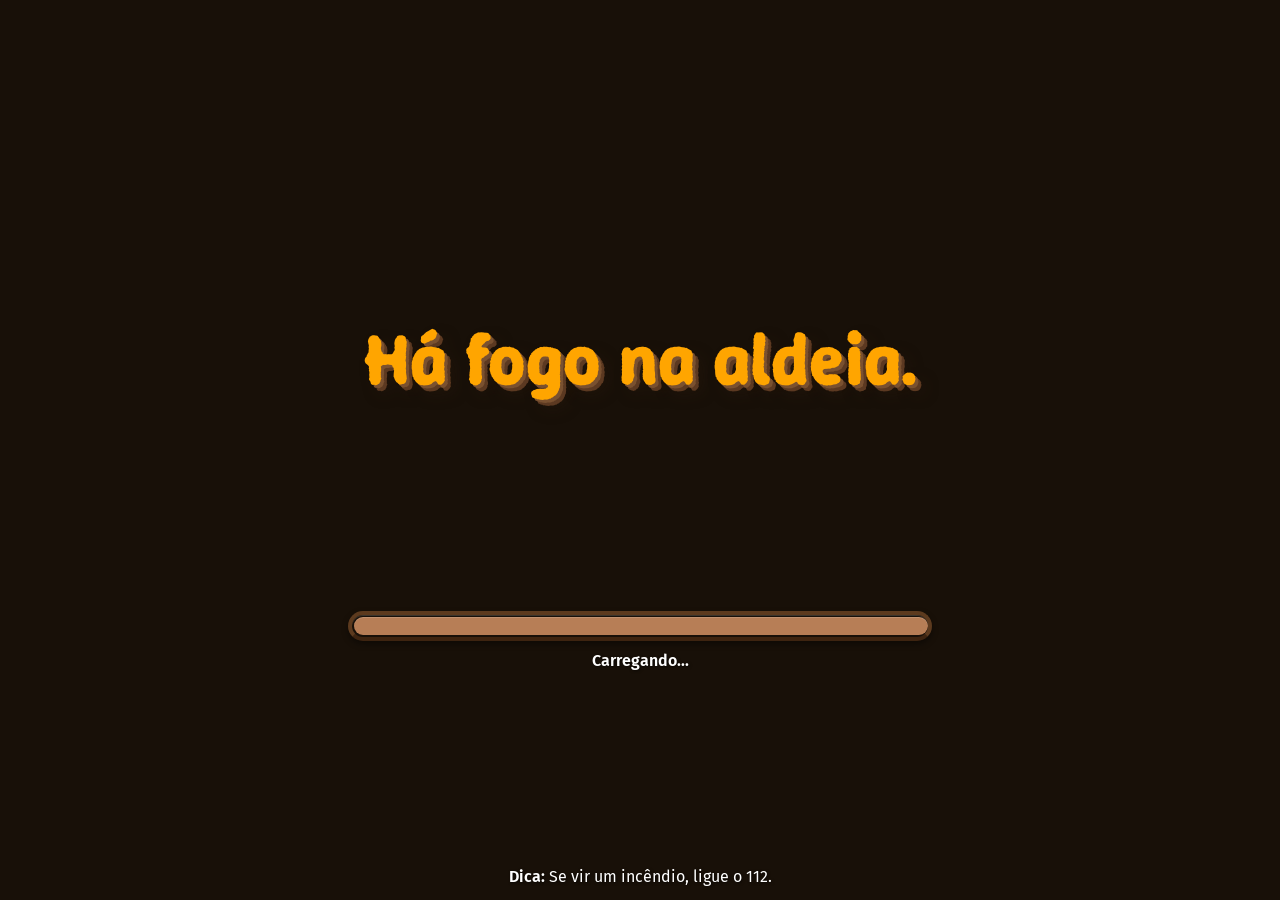
==== index_numerado.html @ ef1c895f "Versão atual e versão numerada" ====
<!DOCTYPE html>
<html data-init="no-js">
<head>
<meta charset="UTF-8" />
<title>Há fogo na aldeia</title>
<meta name="viewport" content="width=device-width,initial-scale=1" />
<meta name="application-name" content="SugarCube" />
<meta name="version" content="2.37.3" />
<!--

SugarCube (v2.37.3): A free (gratis and libre) story format.

Copyright © 2013–2021 Thomas Michael Edwards <thomasmedwards@gmail.com>.
All rights reserved.

Redistribution and use in source and binary forms, with or without
modification, are permitted provided that the following conditions are met:

1. Redistributions of source code must retain the above copyright notice, this
   list of conditions and the following disclaimer.
2. Redistributions in binary form must reproduce the above copyright notice,
   this list of conditions and the following disclaimer in the documentation
   and/or other materials provided with the distribution.

THIS SOFTWARE IS PROVIDED BY THE COPYRIGHT HOLDERS AND CONTRIBUTORS "AS IS" AND
ANY EXPRESS OR IMPLIED WARRANTIES, INCLUDING, BUT NOT LIMITED TO, THE IMPLIED
WARRANTIES OF MERCHANTABILITY AND FITNESS FOR A PARTICULAR PURPOSE ARE
DISCLAIMED. IN NO EVENT SHALL THE COPYRIGHT OWNER OR CONTRIBUTORS BE LIABLE FOR
ANY DIRECT, INDIRECT, INCIDENTAL, SPECIAL, EXEMPLARY, OR CONSEQUENTIAL DAMAGES
(INCLUDING, BUT NOT LIMITED TO, PROCUREMENT OF SUBSTITUTE GOODS OR SERVICES;
LOSS OF USE, DATA, OR PROFITS; OR BUSINESS INTERRUPTION) HOWEVER CAUSED AND
ON ANY THEORY OF LIABILITY, WHETHER IN CONTRACT, STRICT LIABILITY, OR TORT
(INCLUDING NEGLIGENCE OR OTHERWISE) ARISING IN ANY WAY OUT OF THE USE OF THIS
SOFTWARE, EVEN IF ADVISED OF THE POSSIBILITY OF SUCH DAMAGE.

-->
<script id="script-libraries" type="text/javascript">
if(document.head&&document.addEventListener&&document.querySelector&&Object.create&&Object.freeze&&JSON){document.documentElement.setAttribute("data-init", "loading");
/*! @source http://purl.eligrey.com/github/classList.js/blob/1.2.20171210/classList.js */
"document"in self&&("classList"in document.createElement("_")&&(!document.createElementNS||"classList"in document.createElementNS("http://www.w3.org/2000/svg","g"))||!function(t){"use strict";if("Element"in t){var e="classList",n="prototype",i=t.Element[n],s=Object,r=String[n].trim||function(){return this.replace(/^\s+|\s+$/g,"")},o=Array[n].indexOf||function(t){for(var e=0,n=this.length;n>e;e++)if(e in this&&this[e]===t)return e;return-1},c=function(t,e){this.name=t,this.code=DOMException[t],this.message=e},a=function(t,e){if(""===e)throw new c("SYNTAX_ERR","The token must not be empty.");if(/\s/.test(e))throw new c("INVALID_CHARACTER_ERR","The token must not contain space characters.");return o.call(t,e)},l=function(t){for(var e=r.call(t.getAttribute("class")||""),n=e?e.split(/\s+/):[],i=0,s=n.length;s>i;i++)this.push(n[i]);this._updateClassName=function(){t.setAttribute("class",this.toString())}},u=l[n]=[],h=function(){return new l(this)};if(c[n]=Error[n],u.item=function(t){return this[t]||null},u.contains=function(t){return~a(this,t+"")},u.add=function(){var t,e=arguments,n=0,i=e.length,s=!1;do t=e[n]+"",~a(this,t)||(this.push(t),s=!0);while(++n<i);s&&this._updateClassName()},u.remove=function(){var t,e,n=arguments,i=0,s=n.length,r=!1;do for(t=n[i]+"",e=a(this,t);~e;)this.splice(e,1),r=!0,e=a(this,t);while(++i<s);r&&this._updateClassName()},u.toggle=function(t,e){var n=this.contains(t),i=n?e!==!0&&"remove":e!==!1&&"add";return i&&this[i](t),e===!0||e===!1?e:!n},u.replace=function(t,e){var n=a(t+"");~n&&(this.splice(n,1,e),this._updateClassName())},u.toString=function(){return this.join(" ")},s.defineProperty){var f={get:h,enumerable:!0,configurable:!0};try{s.defineProperty(i,e,f)}catch(p){void 0!==p.number&&-2146823252!==p.number||(f.enumerable=!1,s.defineProperty(i,e,f))}}else s[n].__defineGetter__&&i.__defineGetter__(e,h)}}(self),function(){"use strict";var t=document.createElement("_");if(t.classList.add("c1","c2"),!t.classList.contains("c2")){var e=function(t){var e=DOMTokenList.prototype[t];DOMTokenList.prototype[t]=function(t){var n,i=arguments.length;for(n=0;i>n;n++)t=arguments[n],e.call(this,t)}};e("add"),e("remove")}if(t.classList.toggle("c3",!1),t.classList.contains("c3")){var n=DOMTokenList.prototype.toggle;DOMTokenList.prototype.toggle=function(t,e){return 1 in arguments&&!this.contains(t)==!e?e:n.call(this,t)}}"replace"in document.createElement("_").classList||(DOMTokenList.prototype.replace=function(t,e){var n=this.toString().split(" "),i=n.indexOf(t+"");~i&&(n=n.slice(i),this.remove.apply(this,n),this.add(e),this.add.apply(this,n.slice(1)))}),t=null}());
/*!
 * https://github.com/es-shims/es5-shim
 * @license es5-shim Copyright 2009-2020 by contributors, MIT License
 * see https://github.com/es-shims/es5-shim/blob/v4.5.14/LICENSE
 */
(function(t,r){"use strict";if(typeof define==="function"&&define.amd){define(r)}else if(typeof exports==="object"){module.exports=r()}else{t.returnExports=r()}})(this,function(){var t=Array;var r=t.prototype;var e=Object;var n=e.prototype;var i=Function;var a=i.prototype;var o=String;var f=o.prototype;var u=Number;var l=u.prototype;var s=r.slice;var c=r.splice;var v=r.push;var h=r.unshift;var p=r.concat;var y=r.join;var d=a.call;var g=a.apply;var w=Math.max;var b=Math.min;var T=n.toString;var m=typeof Symbol==="function"&&typeof Symbol.toStringTag==="symbol";var D;var S=Function.prototype.toString,x=/^\s*class /,O=function isES6ClassFn(t){try{var r=S.call(t);var e=r.replace(/\/\/.*\n/g,"");var n=e.replace(/\/\*[.\s\S]*\*\//g,"");var i=n.replace(/\n/gm," ").replace(/ {2}/g," ");return x.test(i)}catch(a){return false}},E=function tryFunctionObject(t){try{if(O(t)){return false}S.call(t);return true}catch(r){return false}},j="[object Function]",I="[object GeneratorFunction]",D=function isCallable(t){if(!t){return false}if(typeof t!=="function"&&typeof t!=="object"){return false}if(m){return E(t)}if(O(t)){return false}var r=T.call(t);return r===j||r===I};var M;var U=RegExp.prototype.exec,$=function tryRegexExec(t){try{U.call(t);return true}catch(r){return false}},F="[object RegExp]";M=function isRegex(t){if(typeof t!=="object"){return false}return m?$(t):T.call(t)===F};var N;var C=String.prototype.valueOf,k=function tryStringObject(t){try{C.call(t);return true}catch(r){return false}},A="[object String]";N=function isString(t){if(typeof t==="string"){return true}if(typeof t!=="object"){return false}return m?k(t):T.call(t)===A};var R=e.defineProperty&&function(){try{var t={};e.defineProperty(t,"x",{enumerable:false,value:t});for(var r in t){return false}return t.x===t}catch(n){return false}}();var P=function(t){var r;if(R){r=function(t,r,n,i){if(!i&&r in t){return}e.defineProperty(t,r,{configurable:true,enumerable:false,writable:true,value:n})}}else{r=function(t,r,e,n){if(!n&&r in t){return}t[r]=e}}return function defineProperties(e,n,i){for(var a in n){if(t.call(n,a)){r(e,a,n[a],i)}}}}(n.hasOwnProperty);var J=function isPrimitive(t){var r=typeof t;return t===null||r!=="object"&&r!=="function"};var Y=u.isNaN||function isActualNaN(t){return t!==t};var z={ToInteger:function ToInteger(t){var r=+t;if(Y(r)){r=0}else if(r!==0&&r!==1/0&&r!==-(1/0)){r=(r>0||-1)*Math.floor(Math.abs(r))}return r},ToPrimitive:function ToPrimitive(t){var r,e,n;if(J(t)){return t}e=t.valueOf;if(D(e)){r=e.call(t);if(J(r)){return r}}n=t.toString;if(D(n)){r=n.call(t);if(J(r)){return r}}throw new TypeError},ToObject:function(t){if(t==null){throw new TypeError("can't convert "+t+" to object")}return e(t)},ToUint32:function ToUint32(t){return t>>>0}};var Z=function Empty(){};P(a,{bind:function bind(t){var r=this;if(!D(r)){throw new TypeError("Function.prototype.bind called on incompatible "+r)}var n=s.call(arguments,1);var a;var o=function(){if(this instanceof a){var i=g.call(r,this,p.call(n,s.call(arguments)));if(e(i)===i){return i}return this}else{return g.call(r,t,p.call(n,s.call(arguments)))}};var f=w(0,r.length-n.length);var u=[];for(var l=0;l<f;l++){v.call(u,"$"+l)}a=i("binder","return function ("+y.call(u,",")+"){ return binder.apply(this, arguments); }")(o);if(r.prototype){Z.prototype=r.prototype;a.prototype=new Z;Z.prototype=null}return a}});var G=d.bind(n.hasOwnProperty);var H=d.bind(n.toString);var W=d.bind(s);var B=g.bind(s);if(typeof document==="object"&&document&&document.documentElement){try{W(document.documentElement.childNodes)}catch(X){var L=W;var q=B;W=function arraySliceIE(t){var r=[];var e=t.length;while(e-- >0){r[e]=t[e]}return q(r,L(arguments,1))};B=function arraySliceApplyIE(t,r){return q(W(t),r)}}}var K=d.bind(f.slice);var Q=d.bind(f.split);var V=d.bind(f.indexOf);var _=d.bind(v);var tt=d.bind(n.propertyIsEnumerable);var rt=d.bind(r.sort);var et=t.isArray||function isArray(t){return H(t)==="[object Array]"};var nt=[].unshift(0)!==1;P(r,{unshift:function(){h.apply(this,arguments);return this.length}},nt);P(t,{isArray:et});var it=e("a");var at=it[0]!=="a"||!(0 in it);var ot=function properlyBoxed(t){var r=true;var e=true;var n=false;if(t){try{t.call("foo",function(t,e,n){if(typeof n!=="object"){r=false}});t.call([1],function(){"use strict";e=typeof this==="string"},"x")}catch(i){n=true}}return!!t&&!n&&r&&e};P(r,{forEach:function forEach(t){var r=z.ToObject(this);var e=at&&N(this)?Q(this,""):r;var n=-1;var i=z.ToUint32(e.length);var a;if(arguments.length>1){a=arguments[1]}if(!D(t)){throw new TypeError("Array.prototype.forEach callback must be a function")}while(++n<i){if(n in e){if(typeof a==="undefined"){t(e[n],n,r)}else{t.call(a,e[n],n,r)}}}}},!ot(r.forEach));P(r,{map:function map(r){var e=z.ToObject(this);var n=at&&N(this)?Q(this,""):e;var i=z.ToUint32(n.length);var a=t(i);var o;if(arguments.length>1){o=arguments[1]}if(!D(r)){throw new TypeError("Array.prototype.map callback must be a function")}for(var f=0;f<i;f++){if(f in n){if(typeof o==="undefined"){a[f]=r(n[f],f,e)}else{a[f]=r.call(o,n[f],f,e)}}}return a}},!ot(r.map));P(r,{filter:function filter(t){var r=z.ToObject(this);var e=at&&N(this)?Q(this,""):r;var n=z.ToUint32(e.length);var i=[];var a;var o;if(arguments.length>1){o=arguments[1]}if(!D(t)){throw new TypeError("Array.prototype.filter callback must be a function")}for(var f=0;f<n;f++){if(f in e){a=e[f];if(typeof o==="undefined"?t(a,f,r):t.call(o,a,f,r)){_(i,a)}}}return i}},!ot(r.filter));P(r,{every:function every(t){var r=z.ToObject(this);var e=at&&N(this)?Q(this,""):r;var n=z.ToUint32(e.length);var i;if(arguments.length>1){i=arguments[1]}if(!D(t)){throw new TypeError("Array.prototype.every callback must be a function")}for(var a=0;a<n;a++){if(a in e&&!(typeof i==="undefined"?t(e[a],a,r):t.call(i,e[a],a,r))){return false}}return true}},!ot(r.every));P(r,{some:function some(t){var r=z.ToObject(this);var e=at&&N(this)?Q(this,""):r;var n=z.ToUint32(e.length);var i;if(arguments.length>1){i=arguments[1]}if(!D(t)){throw new TypeError("Array.prototype.some callback must be a function")}for(var a=0;a<n;a++){if(a in e&&(typeof i==="undefined"?t(e[a],a,r):t.call(i,e[a],a,r))){return true}}return false}},!ot(r.some));var ft=false;if(r.reduce){ft=typeof r.reduce.call("es5",function(t,r,e,n){return n})==="object"}P(r,{reduce:function reduce(t){var r=z.ToObject(this);var e=at&&N(this)?Q(this,""):r;var n=z.ToUint32(e.length);if(!D(t)){throw new TypeError("Array.prototype.reduce callback must be a function")}if(n===0&&arguments.length===1){throw new TypeError("reduce of empty array with no initial value")}var i=0;var a;if(arguments.length>=2){a=arguments[1]}else{do{if(i in e){a=e[i++];break}if(++i>=n){throw new TypeError("reduce of empty array with no initial value")}}while(true)}for(;i<n;i++){if(i in e){a=t(a,e[i],i,r)}}return a}},!ft);var ut=false;if(r.reduceRight){ut=typeof r.reduceRight.call("es5",function(t,r,e,n){return n})==="object"}P(r,{reduceRight:function reduceRight(t){var r=z.ToObject(this);var e=at&&N(this)?Q(this,""):r;var n=z.ToUint32(e.length);if(!D(t)){throw new TypeError("Array.prototype.reduceRight callback must be a function")}if(n===0&&arguments.length===1){throw new TypeError("reduceRight of empty array with no initial value")}var i;var a=n-1;if(arguments.length>=2){i=arguments[1]}else{do{if(a in e){i=e[a--];break}if(--a<0){throw new TypeError("reduceRight of empty array with no initial value")}}while(true)}if(a<0){return i}do{if(a in e){i=t(i,e[a],a,r)}}while(a--);return i}},!ut);var lt=r.indexOf&&[0,1].indexOf(1,2)!==-1;P(r,{indexOf:function indexOf(t){var r=at&&N(this)?Q(this,""):z.ToObject(this);var e=z.ToUint32(r.length);if(e===0){return-1}var n=0;if(arguments.length>1){n=z.ToInteger(arguments[1])}n=n>=0?n:w(0,e+n);for(;n<e;n++){if(n in r&&r[n]===t){return n}}return-1}},lt);var st=r.lastIndexOf&&[0,1].lastIndexOf(0,-3)!==-1;P(r,{lastIndexOf:function lastIndexOf(t){var r=at&&N(this)?Q(this,""):z.ToObject(this);var e=z.ToUint32(r.length);if(e===0){return-1}var n=e-1;if(arguments.length>1){n=b(n,z.ToInteger(arguments[1]))}n=n>=0?n:e-Math.abs(n);for(;n>=0;n--){if(n in r&&t===r[n]){return n}}return-1}},st);var ct=function(){var t=[1,2];var r=t.splice();return t.length===2&&et(r)&&r.length===0}();P(r,{splice:function splice(t,r){if(arguments.length===0){return[]}else{return c.apply(this,arguments)}}},!ct);var vt=function(){var t={};r.splice.call(t,0,0,1);return t.length===1}();P(r,{splice:function splice(t,r){if(arguments.length===0){return[]}var e=arguments;this.length=w(z.ToInteger(this.length),0);if(arguments.length>0&&typeof r!=="number"){e=W(arguments);if(e.length<2){_(e,this.length-t)}else{e[1]=z.ToInteger(r)}}return c.apply(this,e)}},!vt);var ht=function(){var r=new t(1e5);r[8]="x";r.splice(1,1);return r.indexOf("x")===7}();var pt=function(){var t=256;var r=[];r[t]="a";r.splice(t+1,0,"b");return r[t]==="a"}();P(r,{splice:function splice(t,r){var e=z.ToObject(this);var n=[];var i=z.ToUint32(e.length);var a=z.ToInteger(t);var f=a<0?w(i+a,0):b(a,i);var u=arguments.length===0?0:arguments.length===1?i-f:b(w(z.ToInteger(r),0),i-f);var l=0;var s;while(l<u){s=o(f+l);if(G(e,s)){n[l]=e[s]}l+=1}var c=W(arguments,2);var v=c.length;var h;if(v<u){l=f;var p=i-u;while(l<p){s=o(l+u);h=o(l+v);if(G(e,s)){e[h]=e[s]}else{delete e[h]}l+=1}l=i;var y=i-u+v;while(l>y){delete e[l-1];l-=1}}else if(v>u){l=i-u;while(l>f){s=o(l+u-1);h=o(l+v-1);if(G(e,s)){e[h]=e[s]}else{delete e[h]}l-=1}}l=f;for(var d=0;d<c.length;++d){e[l]=c[d];l+=1}e.length=i-u+v;return n}},!ht||!pt);var yt=r.join;var dt;try{dt=Array.prototype.join.call("123",",")!=="1,2,3"}catch(X){dt=true}if(dt){P(r,{join:function join(t){var r=typeof t==="undefined"?",":t;return yt.call(N(this)?Q(this,""):this,r)}},dt)}var gt=[1,2].join(undefined)!=="1,2";if(gt){P(r,{join:function join(t){var r=typeof t==="undefined"?",":t;return yt.call(this,r)}},gt)}var wt=function push(t){var r=z.ToObject(this);var e=z.ToUint32(r.length);var n=0;while(n<arguments.length){r[e+n]=arguments[n];n+=1}r.length=e+n;return e+n};var bt=function(){var t={};var r=Array.prototype.push.call(t,undefined);return r!==1||t.length!==1||typeof t[0]!=="undefined"||!G(t,0)}();P(r,{push:function push(t){if(et(this)){return v.apply(this,arguments)}return wt.apply(this,arguments)}},bt);var Tt=function(){var t=[];var r=t.push(undefined);return r!==1||t.length!==1||typeof t[0]!=="undefined"||!G(t,0)}();P(r,{push:wt},Tt);P(r,{slice:function(t,r){var e=N(this)?Q(this,""):this;return B(e,arguments)}},at);var mt=function(){try{[1,2].sort(null)}catch(t){try{[1,2].sort({})}catch(r){return false}}return true}();var Dt=function(){try{[1,2].sort(/a/);return false}catch(t){}return true}();var St=function(){try{[1,2].sort(undefined);return true}catch(t){}return false}();P(r,{sort:function sort(t){if(typeof t==="undefined"){return rt(this)}if(!D(t)){throw new TypeError("Array.prototype.sort callback must be a function")}return rt(this,t)}},mt||!St||!Dt);var xt=!tt({toString:null},"toString");var Ot=tt(function(){},"prototype");var Et=!G("x","0");var jt=function(t){var r=t.constructor;return r&&r.prototype===t};var It={$applicationCache:true,$console:true,$external:true,$frame:true,$frameElement:true,$frames:true,$innerHeight:true,$innerWidth:true,$onmozfullscreenchange:true,$onmozfullscreenerror:true,$outerHeight:true,$outerWidth:true,$pageXOffset:true,$pageYOffset:true,$parent:true,$scrollLeft:true,$scrollTop:true,$scrollX:true,$scrollY:true,$self:true,$webkitIndexedDB:true,$webkitStorageInfo:true,$window:true,$width:true,$height:true,$top:true,$localStorage:true};var Mt=function(){if(typeof window==="undefined"){return false}for(var t in window){try{if(!It["$"+t]&&G(window,t)&&window[t]!==null&&typeof window[t]==="object"){jt(window[t])}}catch(r){return true}}return false}();var Ut=function(t){if(typeof window==="undefined"||!Mt){return jt(t)}try{return jt(t)}catch(r){return false}};var $t=["toString","toLocaleString","valueOf","hasOwnProperty","isPrototypeOf","propertyIsEnumerable","constructor"];var Ft=$t.length;var Nt=function isArguments(t){return H(t)==="[object Arguments]"};var Ct=function isArguments(t){return t!==null&&typeof t==="object"&&typeof t.length==="number"&&t.length>=0&&!et(t)&&D(t.callee)};var kt=Nt(arguments)?Nt:Ct;P(e,{keys:function keys(t){var r=D(t);var e=kt(t);var n=t!==null&&typeof t==="object";var i=n&&N(t);if(!n&&!r&&!e){throw new TypeError("Object.keys called on a non-object")}var a=[];var f=Ot&&r;if(i&&Et||e){for(var u=0;u<t.length;++u){_(a,o(u))}}if(!e){for(var l in t){if(!(f&&l==="prototype")&&G(t,l)){_(a,o(l))}}}if(xt){var s=Ut(t);for(var c=0;c<Ft;c++){var v=$t[c];if(!(s&&v==="constructor")&&G(t,v)){_(a,v)}}}return a}});var At=e.keys&&function(){return e.keys(arguments).length===2}(1,2);var Rt=e.keys&&function(){var t=e.keys(arguments);return arguments.length!==1||t.length!==1||t[0]!==1}(1);var Pt=e.keys;P(e,{keys:function keys(t){if(kt(t)){return Pt(W(t))}else{return Pt(t)}}},!At||Rt);var Jt=new Date(-0xc782b5b342b24).getUTCMonth()!==0;var Yt=new Date(-0x55d318d56a724);var zt=new Date(14496624e5);var Zt=Yt.toUTCString()!=="Mon, 01 Jan -45875 11:59:59 GMT";var Gt;var Ht;var Wt=Yt.getTimezoneOffset();if(Wt<-720){Gt=Yt.toDateString()!=="Tue Jan 02 -45875";Ht=!/^Thu Dec 10 2015 \d\d:\d\d:\d\d GMT[-+]\d\d\d\d(?: |$)/.test(String(zt))}else{Gt=Yt.toDateString()!=="Mon Jan 01 -45875";Ht=!/^Wed Dec 09 2015 \d\d:\d\d:\d\d GMT[-+]\d\d\d\d(?: |$)/.test(String(zt))}var Bt=d.bind(Date.prototype.getFullYear);var Xt=d.bind(Date.prototype.getMonth);var Lt=d.bind(Date.prototype.getDate);var qt=d.bind(Date.prototype.getUTCFullYear);var Kt=d.bind(Date.prototype.getUTCMonth);var Qt=d.bind(Date.prototype.getUTCDate);var Vt=d.bind(Date.prototype.getUTCDay);var _t=d.bind(Date.prototype.getUTCHours);var tr=d.bind(Date.prototype.getUTCMinutes);var rr=d.bind(Date.prototype.getUTCSeconds);var er=d.bind(Date.prototype.getUTCMilliseconds);var nr=["Sun","Mon","Tue","Wed","Thu","Fri","Sat"];var ir=["Jan","Feb","Mar","Apr","May","Jun","Jul","Aug","Sep","Oct","Nov","Dec"];var ar=function daysInMonth(t,r){return Lt(new Date(r,t,0))};P(Date.prototype,{getFullYear:function getFullYear(){if(!this||!(this instanceof Date)){throw new TypeError("this is not a Date object.")}var t=Bt(this);if(t<0&&Xt(this)>11){return t+1}return t},getMonth:function getMonth(){if(!this||!(this instanceof Date)){throw new TypeError("this is not a Date object.")}var t=Bt(this);var r=Xt(this);if(t<0&&r>11){return 0}return r},getDate:function getDate(){if(!this||!(this instanceof Date)){throw new TypeError("this is not a Date object.")}var t=Bt(this);var r=Xt(this);var e=Lt(this);if(t<0&&r>11){if(r===12){return e}var n=ar(0,t+1);return n-e+1}return e},getUTCFullYear:function getUTCFullYear(){if(!this||!(this instanceof Date)){throw new TypeError("this is not a Date object.")}var t=qt(this);if(t<0&&Kt(this)>11){return t+1}return t},getUTCMonth:function getUTCMonth(){if(!this||!(this instanceof Date)){throw new TypeError("this is not a Date object.")}var t=qt(this);var r=Kt(this);if(t<0&&r>11){return 0}return r},getUTCDate:function getUTCDate(){if(!this||!(this instanceof Date)){throw new TypeError("this is not a Date object.")}var t=qt(this);var r=Kt(this);var e=Qt(this);if(t<0&&r>11){if(r===12){return e}var n=ar(0,t+1);return n-e+1}return e}},Jt);P(Date.prototype,{toUTCString:function toUTCString(){if(!this||!(this instanceof Date)){throw new TypeError("this is not a Date object.")}var t=Vt(this);var r=Qt(this);var e=Kt(this);var n=qt(this);var i=_t(this);var a=tr(this);var o=rr(this);return nr[t]+", "+(r<10?"0"+r:r)+" "+ir[e]+" "+n+" "+(i<10?"0"+i:i)+":"+(a<10?"0"+a:a)+":"+(o<10?"0"+o:o)+" GMT"}},Jt||Zt);P(Date.prototype,{toDateString:function toDateString(){if(!this||!(this instanceof Date)){throw new TypeError("this is not a Date object.")}var t=this.getDay();var r=this.getDate();var e=this.getMonth();var n=this.getFullYear();return nr[t]+" "+ir[e]+" "+(r<10?"0"+r:r)+" "+n}},Jt||Gt);if(Jt||Ht){Date.prototype.toString=function toString(){if(!this||!(this instanceof Date)){throw new TypeError("this is not a Date object.")}var t=this.getDay();var r=this.getDate();var e=this.getMonth();var n=this.getFullYear();var i=this.getHours();var a=this.getMinutes();var o=this.getSeconds();var f=this.getTimezoneOffset();var u=Math.floor(Math.abs(f)/60);var l=Math.floor(Math.abs(f)%60);return nr[t]+" "+ir[e]+" "+(r<10?"0"+r:r)+" "+n+" "+(i<10?"0"+i:i)+":"+(a<10?"0"+a:a)+":"+(o<10?"0"+o:o)+" GMT"+(f>0?"-":"+")+(u<10?"0"+u:u)+(l<10?"0"+l:l)};if(R){e.defineProperty(Date.prototype,"toString",{configurable:true,enumerable:false,writable:true})}}var or=-621987552e5;var fr="-000001";var ur=Date.prototype.toISOString&&new Date(or).toISOString().indexOf(fr)===-1;var lr=Date.prototype.toISOString&&new Date(-1).toISOString()!=="1969-12-31T23:59:59.999Z";var sr=d.bind(Date.prototype.getTime);P(Date.prototype,{toISOString:function toISOString(){if(!isFinite(this)||!isFinite(sr(this))){throw new RangeError("Date.prototype.toISOString called on non-finite value.")}var t=qt(this);var r=Kt(this);t+=Math.floor(r/12);r=(r%12+12)%12;var e=[r+1,Qt(this),_t(this),tr(this),rr(this)];t=(t<0?"-":t>9999?"+":"")+K("00000"+Math.abs(t),0<=t&&t<=9999?-4:-6);for(var n=0;n<e.length;++n){e[n]=K("00"+e[n],-2)}return t+"-"+W(e,0,2).join("-")+"T"+W(e,2).join(":")+"."+K("000"+er(this),-3)+"Z"}},ur||lr);var cr=function(){try{return Date.prototype.toJSON&&new Date(NaN).toJSON()===null&&new Date(or).toJSON().indexOf(fr)!==-1&&Date.prototype.toJSON.call({toISOString:function(){return true}})}catch(t){return false}}();if(!cr){Date.prototype.toJSON=function toJSON(t){var r=e(this);var n=z.ToPrimitive(r);if(typeof n==="number"&&!isFinite(n)){return null}var i=r.toISOString;if(!D(i)){throw new TypeError("toISOString property is not callable")}return i.call(r)}}var vr=Date.parse("+033658-09-27T01:46:40.000Z")===1e15;var hr=!isNaN(Date.parse("2012-04-04T24:00:00.500Z"))||!isNaN(Date.parse("2012-11-31T23:59:59.000Z"))||!isNaN(Date.parse("2012-12-31T23:59:60.000Z"));var pr=isNaN(Date.parse("2000-01-01T00:00:00.000Z"));if(pr||hr||!vr){var yr=Math.pow(2,31)-1;var dr=Y(new Date(1970,0,1,0,0,0,yr+1).getTime());Date=function(t){var r=function Date(e,n,i,a,f,u,l){var s=arguments.length;var c;if(this instanceof t){var v=u;var h=l;if(dr&&s>=7&&l>yr){var p=Math.floor(l/yr)*yr;var y=Math.floor(p/1e3);v+=y;h-=y*1e3}c=s===1&&o(e)===e?new t(r.parse(e)):s>=7?new t(e,n,i,a,f,v,h):s>=6?new t(e,n,i,a,f,v):s>=5?new t(e,n,i,a,f):s>=4?new t(e,n,i,a):s>=3?new t(e,n,i):s>=2?new t(e,n):s>=1?new t(e instanceof t?+e:e):new t}else{c=t.apply(this,arguments)}if(!J(c)){P(c,{constructor:r},true)}return c};var e=new RegExp("^"+"(\\d{4}|[+-]\\d{6})"+"(?:-(\\d{2})"+"(?:-(\\d{2})"+"(?:"+"T(\\d{2})"+":(\\d{2})"+"(?:"+":(\\d{2})"+"(?:(\\.\\d{1,}))?"+")?"+"("+"Z|"+"(?:"+"([-+])"+"(\\d{2})"+":(\\d{2})"+")"+")?)?)?)?"+"$");var n=[0,31,59,90,120,151,181,212,243,273,304,334,365];var i=function dayFromMonth(t,r){var e=r>1?1:0;return n[r]+Math.floor((t-1969+e)/4)-Math.floor((t-1901+e)/100)+Math.floor((t-1601+e)/400)+365*(t-1970)};var a=function toUTC(r){var e=0;var n=r;if(dr&&n>yr){var i=Math.floor(n/yr)*yr;var a=Math.floor(i/1e3);e+=a;n-=a*1e3}return u(new t(1970,0,1,0,0,e,n))};for(var f in t){if(G(t,f)){r[f]=t[f]}}P(r,{now:t.now,UTC:t.UTC},true);r.prototype=t.prototype;P(r.prototype,{constructor:r},true);var l=function parse(r){var n=e.exec(r);if(n){var o=u(n[1]),f=u(n[2]||1)-1,l=u(n[3]||1)-1,s=u(n[4]||0),c=u(n[5]||0),v=u(n[6]||0),h=Math.floor(u(n[7]||0)*1e3),p=Boolean(n[4]&&!n[8]),y=n[9]==="-"?1:-1,d=u(n[10]||0),g=u(n[11]||0),w;var b=c>0||v>0||h>0;if(s<(b?24:25)&&c<60&&v<60&&h<1e3&&f>-1&&f<12&&d<24&&g<60&&l>-1&&l<i(o,f+1)-i(o,f)){w=((i(o,f)+l)*24+s+d*y)*60;w=((w+c+g*y)*60+v)*1e3+h;if(p){w=a(w)}if(-864e13<=w&&w<=864e13){return w}}return NaN}return t.parse.apply(this,arguments)};P(r,{parse:l});return r}(Date)}if(!Date.now){Date.now=function now(){return(new Date).getTime()}}var gr=l.toFixed&&(8e-5.toFixed(3)!=="0.000"||.9.toFixed(0)!=="1"||1.255.toFixed(2)!=="1.25"||(1000000000000000128).toFixed(0)!=="1000000000000000128");var wr={base:1e7,size:6,data:[0,0,0,0,0,0],multiply:function multiply(t,r){var e=-1;var n=r;while(++e<wr.size){n+=t*wr.data[e];wr.data[e]=n%wr.base;n=Math.floor(n/wr.base)}},divide:function divide(t){var r=wr.size;var e=0;while(--r>=0){e+=wr.data[r];wr.data[r]=Math.floor(e/t);e=e%t*wr.base}},numToString:function numToString(){var t=wr.size;var r="";while(--t>=0){if(r!==""||t===0||wr.data[t]!==0){var e=o(wr.data[t]);if(r===""){r=e}else{r+=K("0000000",0,7-e.length)+e}}}return r},pow:function pow(t,r,e){return r===0?e:r%2===1?pow(t,r-1,e*t):pow(t*t,r/2,e)},log:function log(t){var r=0;var e=t;while(e>=4096){r+=12;e/=4096}while(e>=2){r+=1;e/=2}return r}};var br=function toFixed(t){var r,e,n,i,a,f,l,s;r=u(t);r=Y(r)?0:Math.floor(r);if(r<0||r>20){throw new RangeError("Number.toFixed called with invalid number of decimals")}e=u(this);if(Y(e)){return"NaN"}if(e<=-1e21||e>=1e21){return o(e)}n="";if(e<0){n="-";e=-e}i="0";if(e>1e-21){a=wr.log(e*wr.pow(2,69,1))-69;f=a<0?e*wr.pow(2,-a,1):e/wr.pow(2,a,1);f*=4503599627370496;a=52-a;if(a>0){wr.multiply(0,f);l=r;while(l>=7){wr.multiply(1e7,0);l-=7}wr.multiply(wr.pow(10,l,1),0);l=a-1;while(l>=23){wr.divide(1<<23);l-=23}wr.divide(1<<l);wr.multiply(1,1);wr.divide(2);i=wr.numToString()}else{wr.multiply(0,f);wr.multiply(1<<-a,0);i=wr.numToString()+K("0.00000000000000000000",2,2+r)}}if(r>0){s=i.length;if(s<=r){i=n+K("0.0000000000000000000",0,r-s+2)+i}else{i=n+K(i,0,s-r)+"."+K(i,s-r)}}else{i=n+i}return i};P(l,{toFixed:br},gr);var Tr=function(){try{return 1..toPrecision(undefined)==="1"}catch(t){return true}}();var mr=l.toPrecision;P(l,{toPrecision:function toPrecision(t){return typeof t==="undefined"?mr.call(this):mr.call(this,t)}},Tr);if("ab".split(/(?:ab)*/).length!==2||".".split(/(.?)(.?)/).length!==4||"tesst".split(/(s)*/)[1]==="t"||"test".split(/(?:)/,-1).length!==4||"".split(/.?/).length||".".split(/()()/).length>1){(function(){var t=typeof/()??/.exec("")[1]==="undefined";var r=Math.pow(2,32)-1;f.split=function(e,n){var i=String(this);if(typeof e==="undefined"&&n===0){return[]}if(!M(e)){return Q(this,e,n)}var a=[];var o=(e.ignoreCase?"i":"")+(e.multiline?"m":"")+(e.unicode?"u":"")+(e.sticky?"y":""),f=0,u,l,s,c;var h=new RegExp(e.source,o+"g");if(!t){u=new RegExp("^"+h.source+"$(?!\\s)",o)}var p=typeof n==="undefined"?r:z.ToUint32(n);l=h.exec(i);while(l){s=l.index+l[0].length;if(s>f){_(a,K(i,f,l.index));if(!t&&l.length>1){l[0].replace(u,function(){for(var t=1;t<arguments.length-2;t++){if(typeof arguments[t]==="undefined"){l[t]=void 0}}})}if(l.length>1&&l.index<i.length){v.apply(a,W(l,1))}c=l[0].length;f=s;if(a.length>=p){break}}if(h.lastIndex===l.index){h.lastIndex++}l=h.exec(i)}if(f===i.length){if(c||!h.test("")){_(a,"")}}else{_(a,K(i,f))}return a.length>p?W(a,0,p):a}})()}else if("0".split(void 0,0).length){f.split=function split(t,r){if(typeof t==="undefined"&&r===0){return[]}return Q(this,t,r)}}var Dr=f.replace;var Sr=function(){var t=[];"x".replace(/x(.)?/g,function(r,e){_(t,e)});return t.length===1&&typeof t[0]==="undefined"}();if(!Sr){f.replace=function replace(t,r){var e=D(r);var n=M(t)&&/\)[*?]/.test(t.source);if(!e||!n){return Dr.call(this,t,r)}else{var i=function(e){var n=arguments.length;var i=t.lastIndex;t.lastIndex=0;var a=t.exec(e)||[];t.lastIndex=i;_(a,arguments[n-2],arguments[n-1]);return r.apply(this,a)};return Dr.call(this,t,i)}}}var xr=f.substr;var Or="".substr&&"0b".substr(-1)!=="b";P(f,{substr:function substr(t,r){var e=t;if(t<0){e=w(this.length+t,0)}return xr.call(this,e,r)}},Or);var Er="\t\n\x0B\f\r \xa0\u1680\u2000\u2001\u2002\u2003"+"\u2004\u2005\u2006\u2007\u2008\u2009\u200a\u202f\u205f\u3000\u2028"+"\u2029\ufeff";var jr="\u200b";var Ir="["+Er+"]";var Mr=new RegExp("^"+Ir+Ir+"*");var Ur=new RegExp(Ir+Ir+"*$");var $r=f.trim&&(Er.trim()||!jr.trim());P(f,{trim:function trim(){if(typeof this==="undefined"||this===null){throw new TypeError("can't convert "+this+" to object")}return o(this).replace(Mr,"").replace(Ur,"")}},$r);var Fr=d.bind(String.prototype.trim);var Nr=f.lastIndexOf&&"abc\u3042\u3044".lastIndexOf("\u3042\u3044",2)!==-1;P(f,{lastIndexOf:function lastIndexOf(t){if(typeof this==="undefined"||this===null){throw new TypeError("can't convert "+this+" to object")}var r=o(this);var e=o(t);var n=arguments.length>1?u(arguments[1]):NaN;var i=Y(n)?Infinity:z.ToInteger(n);var a=b(w(i,0),r.length);var f=e.length;var l=a+f;while(l>0){l=w(0,l-f);var s=V(K(r,l,a+f),e);if(s!==-1){return l+s}}return-1}},Nr);var Cr=f.lastIndexOf;P(f,{lastIndexOf:function lastIndexOf(t){return Cr.apply(this,arguments)}},f.lastIndexOf.length!==1);if(parseInt(Er+"08")!==8||parseInt(Er+"0x16")!==22){parseInt=function(t){var r=/^[-+]?0[xX]/;return function parseInt(e,n){if(typeof e==="symbol"){""+e}var i=Fr(String(e));var a=u(n)||(r.test(i)?16:10);return t(i,a)}}(parseInt)}if(1/parseFloat("-0")!==-Infinity){parseFloat=function(t){return function parseFloat(r){var e=Fr(String(r));var n=t(e);return n===0&&K(e,0,1)==="-"?-0:n}}(parseFloat)}if(String(new RangeError("test"))!=="RangeError: test"){var kr=function toString(){if(typeof this==="undefined"||this===null){throw new TypeError("can't convert "+this+" to object")}var t=this.name;if(typeof t==="undefined"){t="Error"}else if(typeof t!=="string"){t=o(t)}var r=this.message;if(typeof r==="undefined"){r=""}else if(typeof r!=="string"){r=o(r)}if(!t){return r}if(!r){return t}return t+": "+r};Error.prototype.toString=kr}if(R){var Ar=function(t,r){if(tt(t,r)){var e=Object.getOwnPropertyDescriptor(t,r);if(e.configurable){e.enumerable=false;Object.defineProperty(t,r,e)}}};Ar(Error.prototype,"message");if(Error.prototype.message!==""){Error.prototype.message=""}Ar(Error.prototype,"name")}if(String(/a/gim)!=="/a/gim"){var Rr=function toString(){var t="/"+this.source+"/";if(this.global){t+="g"}if(this.ignoreCase){t+="i"}if(this.multiline){t+="m"}return t};RegExp.prototype.toString=Rr}});
/*!
 * https://github.com/paulmillr/es6-shim
 * @license es6-shim Copyright 2013-2016 by Paul Miller (http://paulmillr.com)
 *   and contributors,  MIT License
 * es6-shim: v0.35.4
 * see https://github.com/paulmillr/es6-shim/blob/0.35.4/LICENSE
 * Details and documentation:
 * https://github.com/paulmillr/es6-shim/
 */
(function(e,t){if(typeof define==="function"&&define.amd){define(t)}else if(typeof exports==="object"){module.exports=t()}else{e.returnExports=t()}})(this,function(){"use strict";var e=Function.call.bind(Function.apply);var t=Function.call.bind(Function.call);var r=Array.isArray;var n=Object.keys;var o=function notThunker(t){return function notThunk(){return!e(t,this,arguments)}};var i=function(e){try{e();return false}catch(t){return true}};var a=function valueOrFalseIfThrows(e){try{return e()}catch(t){return false}};var u=o(i);var f=function(){return!i(function(){return Object.defineProperty({},"x",{get:function(){}})})};var s=!!Object.defineProperty&&f();var c=function foo(){}.name==="foo";var l=Function.call.bind(Array.prototype.forEach);var p=Function.call.bind(Array.prototype.reduce);var v=Function.call.bind(Array.prototype.filter);var y=Function.call.bind(Array.prototype.some);var h=function(e,t,r,n){if(!n&&t in e){return}if(s){Object.defineProperty(e,t,{configurable:true,enumerable:false,writable:true,value:r})}else{e[t]=r}};var b=function(e,t,r){l(n(t),function(n){var o=t[n];h(e,n,o,!!r)})};var g=Function.call.bind(Object.prototype.toString);var d=typeof/abc/==="function"?function IsCallableSlow(e){return typeof e==="function"&&g(e)==="[object Function]"}:function IsCallableFast(e){return typeof e==="function"};var m={getter:function(e,t,r){if(!s){throw new TypeError("getters require true ES5 support")}Object.defineProperty(e,t,{configurable:true,enumerable:false,get:r})},proxy:function(e,t,r){if(!s){throw new TypeError("getters require true ES5 support")}var n=Object.getOwnPropertyDescriptor(e,t);Object.defineProperty(r,t,{configurable:n.configurable,enumerable:n.enumerable,get:function getKey(){return e[t]},set:function setKey(r){e[t]=r}})},redefine:function(e,t,r){if(s){var n=Object.getOwnPropertyDescriptor(e,t);n.value=r;Object.defineProperty(e,t,n)}else{e[t]=r}},defineByDescriptor:function(e,t,r){if(s){Object.defineProperty(e,t,r)}else if("value"in r){e[t]=r.value}},preserveToString:function(e,t){if(t&&d(t.toString)){h(e,"toString",t.toString.bind(t),true)}}};var O=Object.create||function(e,t){var r=function Prototype(){};r.prototype=e;var o=new r;if(typeof t!=="undefined"){n(t).forEach(function(e){m.defineByDescriptor(o,e,t[e])})}return o};var w=function(e,t){if(!Object.setPrototypeOf){return false}return a(function(){var r=function Subclass(t){var r=new e(t);Object.setPrototypeOf(r,Subclass.prototype);return r};Object.setPrototypeOf(r,e);r.prototype=O(e.prototype,{constructor:{value:r}});return t(r)})};var j=function(){if(typeof self!=="undefined"){return self}if(typeof window!=="undefined"){return window}if(typeof global!=="undefined"){return global}throw new Error("unable to locate global object")};var S=j();var T=S.isFinite;var I=Function.call.bind(String.prototype.indexOf);var E=Function.apply.bind(Array.prototype.indexOf);var P=Function.call.bind(Array.prototype.concat);var C=Function.call.bind(String.prototype.slice);var M=Function.call.bind(Array.prototype.push);var x=Function.apply.bind(Array.prototype.push);var N=Function.call.bind(Array.prototype.shift);var A=Math.max;var R=Math.min;var _=Math.floor;var k=Math.abs;var L=Math.exp;var F=Math.log;var D=Math.sqrt;var z=Function.call.bind(Object.prototype.hasOwnProperty);var q;var W=function(){};var G=S.Map;var H=G&&G.prototype["delete"];var V=G&&G.prototype.get;var B=G&&G.prototype.has;var U=G&&G.prototype.set;var $=S.Symbol||{};var J=$.species||"@@species";var X=Number.isNaN||function isNaN(e){return e!==e};var K=Number.isFinite||function isFinite(e){return typeof e==="number"&&T(e)};var Z=d(Math.sign)?Math.sign:function sign(e){var t=Number(e);if(t===0){return t}if(X(t)){return t}return t<0?-1:1};var Y=function log1p(e){var t=Number(e);if(t<-1||X(t)){return NaN}if(t===0||t===Infinity){return t}if(t===-1){return-Infinity}return 1+t-1===0?t:t*(F(1+t)/(1+t-1))};var Q=function isArguments(e){return g(e)==="[object Arguments]"};var ee=function isArguments(e){return e!==null&&typeof e==="object"&&typeof e.length==="number"&&e.length>=0&&g(e)!=="[object Array]"&&g(e.callee)==="[object Function]"};var te=Q(arguments)?Q:ee;var re={primitive:function(e){return e===null||typeof e!=="function"&&typeof e!=="object"},string:function(e){return g(e)==="[object String]"},regex:function(e){return g(e)==="[object RegExp]"},symbol:function(e){return typeof S.Symbol==="function"&&typeof e==="symbol"}};var ne=function overrideNative(e,t,r){var n=e[t];h(e,t,r,true);m.preserveToString(e[t],n)};var oe=typeof $==="function"&&typeof $["for"]==="function"&&re.symbol($());var ie=re.symbol($.iterator)?$.iterator:"_es6-shim iterator_";if(S.Set&&typeof(new S.Set)["@@iterator"]==="function"){ie="@@iterator"}if(!S.Reflect){h(S,"Reflect",{},true)}var ae=S.Reflect;var ue=String;var fe=typeof document==="undefined"||!document?null:document.all;var se=fe==null?function isNullOrUndefined(e){return e==null}:function isNullOrUndefinedAndNotDocumentAll(e){return e==null&&e!==fe};var ce={Call:function Call(t,r){var n=arguments.length>2?arguments[2]:[];if(!ce.IsCallable(t)){throw new TypeError(t+" is not a function")}return e(t,r,n)},RequireObjectCoercible:function(e,t){if(se(e)){throw new TypeError(t||"Cannot call method on "+e)}return e},TypeIsObject:function(e){if(e===void 0||e===null||e===true||e===false){return false}return typeof e==="function"||typeof e==="object"||e===fe},ToObject:function(e,t){return Object(ce.RequireObjectCoercible(e,t))},IsCallable:d,IsConstructor:function(e){return ce.IsCallable(e)},ToInt32:function(e){return ce.ToNumber(e)>>0},ToUint32:function(e){return ce.ToNumber(e)>>>0},ToNumber:function(e){if(g(e)==="[object Symbol]"){throw new TypeError("Cannot convert a Symbol value to a number")}return+e},ToInteger:function(e){var t=ce.ToNumber(e);if(X(t)){return 0}if(t===0||!K(t)){return t}return(t>0?1:-1)*_(k(t))},ToLength:function(e){var t=ce.ToInteger(e);if(t<=0){return 0}if(t>Number.MAX_SAFE_INTEGER){return Number.MAX_SAFE_INTEGER}return t},SameValue:function(e,t){if(e===t){if(e===0){return 1/e===1/t}return true}return X(e)&&X(t)},SameValueZero:function(e,t){return e===t||X(e)&&X(t)},IsIterable:function(e){return ce.TypeIsObject(e)&&(typeof e[ie]!=="undefined"||te(e))},GetIterator:function(e){if(te(e)){return new q(e,"value")}var t=ce.GetMethod(e,ie);if(!ce.IsCallable(t)){throw new TypeError("value is not an iterable")}var r=ce.Call(t,e);if(!ce.TypeIsObject(r)){throw new TypeError("bad iterator")}return r},GetMethod:function(e,t){var r=ce.ToObject(e)[t];if(se(r)){return void 0}if(!ce.IsCallable(r)){throw new TypeError("Method not callable: "+t)}return r},IteratorComplete:function(e){return!!e.done},IteratorClose:function(e,t){var r=ce.GetMethod(e,"return");if(r===void 0){return}var n,o;try{n=ce.Call(r,e)}catch(i){o=i}if(t){return}if(o){throw o}if(!ce.TypeIsObject(n)){throw new TypeError("Iterator's return method returned a non-object.")}},IteratorNext:function(e){var t=arguments.length>1?e.next(arguments[1]):e.next();if(!ce.TypeIsObject(t)){throw new TypeError("bad iterator")}return t},IteratorStep:function(e){var t=ce.IteratorNext(e);var r=ce.IteratorComplete(t);return r?false:t},Construct:function(e,t,r,n){var o=typeof r==="undefined"?e:r;if(!n&&ae.construct){return ae.construct(e,t,o)}var i=o.prototype;if(!ce.TypeIsObject(i)){i=Object.prototype}var a=O(i);var u=ce.Call(e,a,t);return ce.TypeIsObject(u)?u:a},SpeciesConstructor:function(e,t){var r=e.constructor;if(r===void 0){return t}if(!ce.TypeIsObject(r)){throw new TypeError("Bad constructor")}var n=r[J];if(se(n)){return t}if(!ce.IsConstructor(n)){throw new TypeError("Bad @@species")}return n},CreateHTML:function(e,t,r,n){var o=ce.ToString(e);var i="<"+t;if(r!==""){var a=ce.ToString(n);var u=a.replace(/"/g,"&quot;");i+=" "+r+'="'+u+'"'}var f=i+">";var s=f+o;return s+"</"+t+">"},IsRegExp:function IsRegExp(e){if(!ce.TypeIsObject(e)){return false}var t=e[$.match];if(typeof t!=="undefined"){return!!t}return re.regex(e)},ToString:function ToString(e){return ue(e)}};if(s&&oe){var le=function defineWellKnownSymbol(e){if(re.symbol($[e])){return $[e]}var t=$["for"]("Symbol."+e);Object.defineProperty($,e,{configurable:false,enumerable:false,writable:false,value:t});return t};if(!re.symbol($.search)){var pe=le("search");var ve=String.prototype.search;h(RegExp.prototype,pe,function search(e){return ce.Call(ve,e,[this])});var ye=function search(e){var t=ce.RequireObjectCoercible(this);if(!se(e)){var r=ce.GetMethod(e,pe);if(typeof r!=="undefined"){return ce.Call(r,e,[t])}}return ce.Call(ve,t,[ce.ToString(e)])};ne(String.prototype,"search",ye)}if(!re.symbol($.replace)){var he=le("replace");var be=String.prototype.replace;h(RegExp.prototype,he,function replace(e,t){return ce.Call(be,e,[this,t])});var ge=function replace(e,t){var r=ce.RequireObjectCoercible(this);if(!se(e)){var n=ce.GetMethod(e,he);if(typeof n!=="undefined"){return ce.Call(n,e,[r,t])}}return ce.Call(be,r,[ce.ToString(e),t])};ne(String.prototype,"replace",ge)}if(!re.symbol($.split)){var de=le("split");var me=String.prototype.split;h(RegExp.prototype,de,function split(e,t){return ce.Call(me,e,[this,t])});var Oe=function split(e,t){var r=ce.RequireObjectCoercible(this);if(!se(e)){var n=ce.GetMethod(e,de);if(typeof n!=="undefined"){return ce.Call(n,e,[r,t])}}return ce.Call(me,r,[ce.ToString(e),t])};ne(String.prototype,"split",Oe)}var we=re.symbol($.match);var je=we&&function(){var e={};e[$.match]=function(){return 42};return"a".match(e)!==42}();if(!we||je){var Se=le("match");var Te=String.prototype.match;h(RegExp.prototype,Se,function match(e){return ce.Call(Te,e,[this])});var Ie=function match(e){var t=ce.RequireObjectCoercible(this);if(!se(e)){var r=ce.GetMethod(e,Se);if(typeof r!=="undefined"){return ce.Call(r,e,[t])}}return ce.Call(Te,t,[ce.ToString(e)])};ne(String.prototype,"match",Ie)}}var Ee=function wrapConstructor(e,t,r){m.preserveToString(t,e);if(Object.setPrototypeOf){Object.setPrototypeOf(e,t)}if(s){l(Object.getOwnPropertyNames(e),function(n){if(n in W||r[n]){return}m.proxy(e,n,t)})}else{l(Object.keys(e),function(n){if(n in W||r[n]){return}t[n]=e[n]})}t.prototype=e.prototype;m.redefine(e.prototype,"constructor",t)};var Pe=function(){return this};var Ce=function(e){if(s&&!z(e,J)){m.getter(e,J,Pe)}};var Me=function(e,t){var r=t||function iterator(){return this};h(e,ie,r);if(!e[ie]&&re.symbol(ie)){e[ie]=r}};var xe=function createDataProperty(e,t,r){if(s){Object.defineProperty(e,t,{configurable:true,enumerable:true,writable:true,value:r})}else{e[t]=r}};var Ne=function createDataPropertyOrThrow(e,t,r){xe(e,t,r);if(!ce.SameValue(e[t],r)){throw new TypeError("property is nonconfigurable")}};var Ae=function(e,t,r,n){if(!ce.TypeIsObject(e)){throw new TypeError("Constructor requires `new`: "+t.name)}var o=t.prototype;if(!ce.TypeIsObject(o)){o=r}var i=O(o);for(var a in n){if(z(n,a)){var u=n[a];h(i,a,u,true)}}return i};if(String.fromCodePoint&&String.fromCodePoint.length!==1){var Re=String.fromCodePoint;ne(String,"fromCodePoint",function fromCodePoint(e){return ce.Call(Re,this,arguments)})}var _e={fromCodePoint:function fromCodePoint(e){var t=[];var r;for(var n=0,o=arguments.length;n<o;n++){r=Number(arguments[n]);if(!ce.SameValue(r,ce.ToInteger(r))||r<0||r>1114111){throw new RangeError("Invalid code point "+r)}if(r<65536){M(t,String.fromCharCode(r))}else{r-=65536;M(t,String.fromCharCode((r>>10)+55296));M(t,String.fromCharCode(r%1024+56320))}}return t.join("")},raw:function raw(e){var t=ce.ToObject(e,"bad callSite");var r=ce.ToObject(t.raw,"bad raw value");var n=r.length;var o=ce.ToLength(n);if(o<=0){return""}var i=[];var a=0;var u,f,s,c;while(a<o){u=ce.ToString(a);s=ce.ToString(r[u]);M(i,s);if(a+1>=o){break}f=a+1<arguments.length?arguments[a+1]:"";c=ce.ToString(f);M(i,c);a+=1}return i.join("")}};if(String.raw&&String.raw({raw:{0:"x",1:"y",length:2}})!=="xy"){ne(String,"raw",_e.raw)}b(String,_e);var ke=function repeat(e,t){if(t<1){return""}if(t%2){return repeat(e,t-1)+e}var r=repeat(e,t/2);return r+r};var Le=Infinity;var Fe={repeat:function repeat(e){var t=ce.ToString(ce.RequireObjectCoercible(this));var r=ce.ToInteger(e);if(r<0||r>=Le){throw new RangeError("repeat count must be less than infinity and not overflow maximum string size")}return ke(t,r)},startsWith:function startsWith(e){var t=ce.ToString(ce.RequireObjectCoercible(this));if(ce.IsRegExp(e)){throw new TypeError('Cannot call method "startsWith" with a regex')}var r=ce.ToString(e);var n;if(arguments.length>1){n=arguments[1]}var o=A(ce.ToInteger(n),0);return C(t,o,o+r.length)===r},endsWith:function endsWith(e){var t=ce.ToString(ce.RequireObjectCoercible(this));if(ce.IsRegExp(e)){throw new TypeError('Cannot call method "endsWith" with a regex')}var r=ce.ToString(e);var n=t.length;var o;if(arguments.length>1){o=arguments[1]}var i=typeof o==="undefined"?n:ce.ToInteger(o);var a=R(A(i,0),n);return C(t,a-r.length,a)===r},includes:function includes(e){if(ce.IsRegExp(e)){throw new TypeError('"includes" does not accept a RegExp')}var t=ce.ToString(e);var r;if(arguments.length>1){r=arguments[1]}return I(this,t,r)!==-1},codePointAt:function codePointAt(e){var t=ce.ToString(ce.RequireObjectCoercible(this));var r=ce.ToInteger(e);var n=t.length;if(r>=0&&r<n){var o=t.charCodeAt(r);var i=r+1===n;if(o<55296||o>56319||i){return o}var a=t.charCodeAt(r+1);if(a<56320||a>57343){return o}return(o-55296)*1024+(a-56320)+65536}}};if(String.prototype.includes&&"a".includes("a",Infinity)!==false){ne(String.prototype,"includes",Fe.includes)}if(String.prototype.startsWith&&String.prototype.endsWith){var De=i(function(){return"/a/".startsWith(/a/)});var ze=a(function(){return"abc".startsWith("a",Infinity)===false});if(!De||!ze){ne(String.prototype,"startsWith",Fe.startsWith);ne(String.prototype,"endsWith",Fe.endsWith)}}if(oe){var qe=a(function(){var e=/a/;e[$.match]=false;return"/a/".startsWith(e)});if(!qe){ne(String.prototype,"startsWith",Fe.startsWith)}var We=a(function(){var e=/a/;e[$.match]=false;return"/a/".endsWith(e)});if(!We){ne(String.prototype,"endsWith",Fe.endsWith)}var Ge=a(function(){var e=/a/;e[$.match]=false;return"/a/".includes(e)});if(!Ge){ne(String.prototype,"includes",Fe.includes)}}b(String.prototype,Fe);var He=["\t\n\x0B\f\r \xa0\u1680\u180e\u2000\u2001\u2002\u2003","\u2004\u2005\u2006\u2007\u2008\u2009\u200a\u202f\u205f\u3000\u2028","\u2029\ufeff"].join("");var Ve=new RegExp("(^["+He+"]+)|(["+He+"]+$)","g");var Be=function trim(){return ce.ToString(ce.RequireObjectCoercible(this)).replace(Ve,"")};var Ue=["\x85","\u200b","\ufffe"].join("");var $e=new RegExp("["+Ue+"]","g");var Je=/^[-+]0x[0-9a-f]+$/i;var Xe=Ue.trim().length!==Ue.length;h(String.prototype,"trim",Be,Xe);var Ke=function(e){return{value:e,done:arguments.length===0}};var Ze=function(e){ce.RequireObjectCoercible(e);this._s=ce.ToString(e);this._i=0};Ze.prototype.next=function(){var e=this._s;var t=this._i;if(typeof e==="undefined"||t>=e.length){this._s=void 0;return Ke()}var r=e.charCodeAt(t);var n,o;if(r<55296||r>56319||t+1===e.length){o=1}else{n=e.charCodeAt(t+1);o=n<56320||n>57343?1:2}this._i=t+o;return Ke(e.substr(t,o))};Me(Ze.prototype);Me(String.prototype,function(){return new Ze(this)});var Ye={from:function from(e){var r=this;var n;if(arguments.length>1){n=arguments[1]}var o,i;if(typeof n==="undefined"){o=false}else{if(!ce.IsCallable(n)){throw new TypeError("Array.from: when provided, the second argument must be a function")}if(arguments.length>2){i=arguments[2]}o=true}var a=typeof(te(e)||ce.GetMethod(e,ie))!=="undefined";var u,f,s;if(a){f=ce.IsConstructor(r)?Object(new r):[];var c=ce.GetIterator(e);var l,p;s=0;while(true){l=ce.IteratorStep(c);if(l===false){break}p=l.value;try{if(o){p=typeof i==="undefined"?n(p,s):t(n,i,p,s)}f[s]=p}catch(v){ce.IteratorClose(c,true);throw v}s+=1}u=s}else{var y=ce.ToObject(e);u=ce.ToLength(y.length);f=ce.IsConstructor(r)?Object(new r(u)):new Array(u);var h;for(s=0;s<u;++s){h=y[s];if(o){h=typeof i==="undefined"?n(h,s):t(n,i,h,s)}Ne(f,s,h)}}f.length=u;return f},of:function of(){var e=arguments.length;var t=this;var n=r(t)||!ce.IsCallable(t)?new Array(e):ce.Construct(t,[e]);for(var o=0;o<e;++o){Ne(n,o,arguments[o])}n.length=e;return n}};b(Array,Ye);Ce(Array);q=function(e,t){this.i=0;this.array=e;this.kind=t};b(q.prototype,{next:function(){var e=this.i;var t=this.array;if(!(this instanceof q)){throw new TypeError("Not an ArrayIterator")}if(typeof t!=="undefined"){var r=ce.ToLength(t.length);for(;e<r;e++){var n=this.kind;var o;if(n==="key"){o=e}else if(n==="value"){o=t[e]}else if(n==="entry"){o=[e,t[e]]}this.i=e+1;return Ke(o)}}this.array=void 0;return Ke()}});Me(q.prototype);var Qe=Array.of===Ye.of||function(){var e=function Foo(e){this.length=e};e.prototype=[];var t=Array.of.apply(e,[1,2]);return t instanceof e&&t.length===2}();if(!Qe){ne(Array,"of",Ye.of)}var et={copyWithin:function copyWithin(e,t){var r=ce.ToObject(this);var n=ce.ToLength(r.length);var o=ce.ToInteger(e);var i=ce.ToInteger(t);var a=o<0?A(n+o,0):R(o,n);var u=i<0?A(n+i,0):R(i,n);var f;if(arguments.length>2){f=arguments[2]}var s=typeof f==="undefined"?n:ce.ToInteger(f);var c=s<0?A(n+s,0):R(s,n);var l=R(c-u,n-a);var p=1;if(u<a&&a<u+l){p=-1;u+=l-1;a+=l-1}while(l>0){if(u in r){r[a]=r[u]}else{delete r[a]}u+=p;a+=p;l-=1}return r},fill:function fill(e){var t;if(arguments.length>1){t=arguments[1]}var r;if(arguments.length>2){r=arguments[2]}var n=ce.ToObject(this);var o=ce.ToLength(n.length);t=ce.ToInteger(typeof t==="undefined"?0:t);r=ce.ToInteger(typeof r==="undefined"?o:r);var i=t<0?A(o+t,0):R(t,o);var a=r<0?o+r:r;for(var u=i;u<o&&u<a;++u){n[u]=e}return n},find:function find(e){var r=ce.ToObject(this);var n=ce.ToLength(r.length);if(!ce.IsCallable(e)){throw new TypeError("Array#find: predicate must be a function")}var o=arguments.length>1?arguments[1]:null;for(var i=0,a;i<n;i++){a=r[i];if(o){if(t(e,o,a,i,r)){return a}}else if(e(a,i,r)){return a}}},findIndex:function findIndex(e){var r=ce.ToObject(this);var n=ce.ToLength(r.length);if(!ce.IsCallable(e)){throw new TypeError("Array#findIndex: predicate must be a function")}var o=arguments.length>1?arguments[1]:null;for(var i=0;i<n;i++){if(o){if(t(e,o,r[i],i,r)){return i}}else if(e(r[i],i,r)){return i}}return-1},keys:function keys(){return new q(this,"key")},values:function values(){return new q(this,"value")},entries:function entries(){return new q(this,"entry")}};if(Array.prototype.keys&&!ce.IsCallable([1].keys().next)){delete Array.prototype.keys}if(Array.prototype.entries&&!ce.IsCallable([1].entries().next)){delete Array.prototype.entries}if(Array.prototype.keys&&Array.prototype.entries&&!Array.prototype.values&&Array.prototype[ie]){b(Array.prototype,{values:Array.prototype[ie]});if(re.symbol($.unscopables)){Array.prototype[$.unscopables].values=true}}if(c&&Array.prototype.values&&Array.prototype.values.name!=="values"){var tt=Array.prototype.values;ne(Array.prototype,"values",function values(){return ce.Call(tt,this,arguments)});h(Array.prototype,ie,Array.prototype.values,true)}b(Array.prototype,et);if(1/[true].indexOf(true,-0)<0){h(Array.prototype,"indexOf",function indexOf(e){var t=E(this,arguments);if(t===0&&1/t<0){return 0}return t},true)}Me(Array.prototype,function(){return this.values()});if(Object.getPrototypeOf){Me(Object.getPrototypeOf([].values()))}var rt=function(){return a(function(){return Array.from({length:-1}).length===0})}();var nt=function(){var e=Array.from([0].entries());return e.length===1&&r(e[0])&&e[0][0]===0&&e[0][1]===0}();if(!rt||!nt){ne(Array,"from",Ye.from)}var ot=function(){return a(function(){return Array.from([0],void 0)})}();if(!ot){var it=Array.from;ne(Array,"from",function from(e){if(arguments.length>1&&typeof arguments[1]!=="undefined"){return ce.Call(it,this,arguments)}else{return t(it,this,e)}})}var at=-(Math.pow(2,32)-1);var ut=function(e,r){var n={length:at};n[r?(n.length>>>0)-1:0]=true;return a(function(){t(e,n,function(){throw new RangeError("should not reach here")},[]);return true})};if(!ut(Array.prototype.forEach)){var ft=Array.prototype.forEach;ne(Array.prototype,"forEach",function forEach(e){return ce.Call(ft,this.length>=0?this:[],arguments)},true)}if(!ut(Array.prototype.map)){var st=Array.prototype.map;ne(Array.prototype,"map",function map(e){return ce.Call(st,this.length>=0?this:[],arguments)},true)}if(!ut(Array.prototype.filter)){var ct=Array.prototype.filter;ne(Array.prototype,"filter",function filter(e){return ce.Call(ct,this.length>=0?this:[],arguments)},true)}if(!ut(Array.prototype.some)){var lt=Array.prototype.some;ne(Array.prototype,"some",function some(e){return ce.Call(lt,this.length>=0?this:[],arguments)},true)}if(!ut(Array.prototype.every)){var pt=Array.prototype.every;ne(Array.prototype,"every",function every(e){return ce.Call(pt,this.length>=0?this:[],arguments)},true)}if(!ut(Array.prototype.reduce)){var vt=Array.prototype.reduce;ne(Array.prototype,"reduce",function reduce(e){return ce.Call(vt,this.length>=0?this:[],arguments)},true)}if(!ut(Array.prototype.reduceRight,true)){var yt=Array.prototype.reduceRight;ne(Array.prototype,"reduceRight",function reduceRight(e){return ce.Call(yt,this.length>=0?this:[],arguments)},true)}var ht=Number("0o10")!==8;var bt=Number("0b10")!==2;var gt=y(Ue,function(e){return Number(e+0+e)===0});if(ht||bt||gt){var dt=Number;var mt=/^0b[01]+$/i;var Ot=/^0o[0-7]+$/i;var wt=mt.test.bind(mt);var jt=Ot.test.bind(Ot);var St=function(e){var t;if(typeof e.valueOf==="function"){t=e.valueOf();if(re.primitive(t)){return t}}if(typeof e.toString==="function"){t=e.toString();if(re.primitive(t)){return t}}throw new TypeError("No default value")};var Tt=$e.test.bind($e);var It=Je.test.bind(Je);var Et=function(){var e=function Number(t){var r;if(arguments.length>0){r=re.primitive(t)?t:St(t,"number")}else{r=0}if(typeof r==="string"){r=ce.Call(Be,r);if(wt(r)){r=parseInt(C(r,2),2)}else if(jt(r)){r=parseInt(C(r,2),8)}else if(Tt(r)||It(r)){r=NaN}}var n=this;var o=a(function(){dt.prototype.valueOf.call(n);return true});if(n instanceof e&&!o){return new dt(r)}return dt(r)};return e}();Ee(dt,Et,{});b(Et,{NaN:dt.NaN,MAX_VALUE:dt.MAX_VALUE,MIN_VALUE:dt.MIN_VALUE,NEGATIVE_INFINITY:dt.NEGATIVE_INFINITY,POSITIVE_INFINITY:dt.POSITIVE_INFINITY});Number=Et;m.redefine(S,"Number",Et)}var Pt=Math.pow(2,53)-1;b(Number,{MAX_SAFE_INTEGER:Pt,MIN_SAFE_INTEGER:-Pt,EPSILON:2.220446049250313e-16,parseInt:S.parseInt,parseFloat:S.parseFloat,isFinite:K,isInteger:function isInteger(e){return K(e)&&ce.ToInteger(e)===e},isSafeInteger:function isSafeInteger(e){return Number.isInteger(e)&&k(e)<=Number.MAX_SAFE_INTEGER},isNaN:X});h(Number,"parseInt",S.parseInt,Number.parseInt!==S.parseInt);if([,1].find(function(){return true})===1){ne(Array.prototype,"find",et.find)}if([,1].findIndex(function(){return true})!==0){ne(Array.prototype,"findIndex",et.findIndex)}var Ct=Function.bind.call(Function.bind,Object.prototype.propertyIsEnumerable);var Mt=function ensureEnumerable(e,t){if(s&&Ct(e,t)){Object.defineProperty(e,t,{enumerable:false})}};var xt=function sliceArgs(){var e=Number(this);var t=arguments.length;var r=t-e;var n=new Array(r<0?0:r);for(var o=e;o<t;++o){n[o-e]=arguments[o]}return n};var Nt=function assignTo(e){return function assignToSource(t,r){t[r]=e[r];return t}};var At=function(e,t){var r=n(Object(t));var o;if(ce.IsCallable(Object.getOwnPropertySymbols)){o=v(Object.getOwnPropertySymbols(Object(t)),Ct(t))}return p(P(r,o||[]),Nt(t),e)};var Rt={assign:function(e,t){var r=ce.ToObject(e,"Cannot convert undefined or null to object");return p(ce.Call(xt,1,arguments),At,r)},is:function is(e,t){return ce.SameValue(e,t)}};var _t=Object.assign&&Object.preventExtensions&&function(){var e=Object.preventExtensions({1:2});try{Object.assign(e,"xy")}catch(t){return e[1]==="y"}}();if(_t){ne(Object,"assign",Rt.assign)}b(Object,Rt);if(s){var kt={setPrototypeOf:function(e,r){var n;var o=function(e,t){if(!ce.TypeIsObject(e)){throw new TypeError("cannot set prototype on a non-object")}if(!(t===null||ce.TypeIsObject(t))){throw new TypeError("can only set prototype to an object or null"+t)}};var i=function(e,r){o(e,r);t(n,e,r);return e};try{n=e.getOwnPropertyDescriptor(e.prototype,r).set;t(n,{},null)}catch(a){if(e.prototype!=={}[r]){return}n=function(e){this[r]=e};i.polyfill=i(i({},null),e.prototype)instanceof e}return i}(Object,"__proto__")};b(Object,kt)}if(Object.setPrototypeOf&&Object.getPrototypeOf&&Object.getPrototypeOf(Object.setPrototypeOf({},null))!==null&&Object.getPrototypeOf(Object.create(null))===null){(function(){var e=Object.create(null);var t=Object.getPrototypeOf;var r=Object.setPrototypeOf;Object.getPrototypeOf=function(r){var n=t(r);return n===e?null:n};Object.setPrototypeOf=function(t,n){var o=n===null?e:n;return r(t,o)};Object.setPrototypeOf.polyfill=false})()}var Lt=!i(function(){return Object.keys("foo")});if(!Lt){var Ft=Object.keys;ne(Object,"keys",function keys(e){return Ft(ce.ToObject(e))});n=Object.keys}var Dt=i(function(){return Object.keys(/a/g)});if(Dt){var zt=Object.keys;ne(Object,"keys",function keys(e){if(re.regex(e)){var t=[];for(var r in e){if(z(e,r)){M(t,r)}}return t}return zt(e)});n=Object.keys}if(Object.getOwnPropertyNames){var qt=!i(function(){return Object.getOwnPropertyNames("foo")});if(!qt){var Wt=typeof window==="object"?Object.getOwnPropertyNames(window):[];var Gt=Object.getOwnPropertyNames;ne(Object,"getOwnPropertyNames",function getOwnPropertyNames(e){var t=ce.ToObject(e);if(g(t)==="[object Window]"){try{return Gt(t)}catch(r){return P([],Wt)}}return Gt(t)})}}if(Object.getOwnPropertyDescriptor){var Ht=!i(function(){return Object.getOwnPropertyDescriptor("foo","bar")});if(!Ht){var Vt=Object.getOwnPropertyDescriptor;ne(Object,"getOwnPropertyDescriptor",function getOwnPropertyDescriptor(e,t){return Vt(ce.ToObject(e),t)})}}if(Object.seal){var Bt=!i(function(){return Object.seal("foo")});if(!Bt){var Ut=Object.seal;ne(Object,"seal",function seal(e){if(!ce.TypeIsObject(e)){return e}return Ut(e)})}}if(Object.isSealed){var $t=!i(function(){return Object.isSealed("foo")});if(!$t){var Jt=Object.isSealed;ne(Object,"isSealed",function isSealed(e){if(!ce.TypeIsObject(e)){return true}return Jt(e)})}}if(Object.freeze){var Xt=!i(function(){return Object.freeze("foo")});if(!Xt){var Kt=Object.freeze;ne(Object,"freeze",function freeze(e){if(!ce.TypeIsObject(e)){return e}return Kt(e)})}}if(Object.isFrozen){var Zt=!i(function(){return Object.isFrozen("foo")});if(!Zt){var Yt=Object.isFrozen;ne(Object,"isFrozen",function isFrozen(e){if(!ce.TypeIsObject(e)){return true}return Yt(e)})}}if(Object.preventExtensions){var Qt=!i(function(){return Object.preventExtensions("foo")});if(!Qt){var er=Object.preventExtensions;ne(Object,"preventExtensions",function preventExtensions(e){if(!ce.TypeIsObject(e)){return e}return er(e)})}}if(Object.isExtensible){var tr=!i(function(){return Object.isExtensible("foo")});if(!tr){var rr=Object.isExtensible;ne(Object,"isExtensible",function isExtensible(e){if(!ce.TypeIsObject(e)){return false}return rr(e)})}}if(Object.getPrototypeOf){var nr=!i(function(){return Object.getPrototypeOf("foo")});if(!nr){var or=Object.getPrototypeOf;ne(Object,"getPrototypeOf",function getPrototypeOf(e){return or(ce.ToObject(e))})}}var ir=s&&function(){var e=Object.getOwnPropertyDescriptor(RegExp.prototype,"flags");return e&&ce.IsCallable(e.get)}();if(s&&!ir){var ar=function flags(){if(!ce.TypeIsObject(this)){throw new TypeError("Method called on incompatible type: must be an object.")}var e="";if(this.global){e+="g"}if(this.ignoreCase){e+="i"}if(this.multiline){e+="m"}if(this.unicode){e+="u"}if(this.sticky){e+="y"}return e};m.getter(RegExp.prototype,"flags",ar)}var ur=s&&a(function(){return String(new RegExp(/a/g,"i"))==="/a/i"});var fr=oe&&s&&function(){var e=/./;e[$.match]=false;return RegExp(e)===e}();var sr=a(function(){return RegExp.prototype.toString.call({source:"abc"})==="/abc/"});var cr=sr&&a(function(){return RegExp.prototype.toString.call({source:"a",flags:"b"})==="/a/b"});if(!sr||!cr){var lr=RegExp.prototype.toString;h(RegExp.prototype,"toString",function toString(){var e=ce.RequireObjectCoercible(this);if(re.regex(e)){return t(lr,e)}var r=ue(e.source);var n=ue(e.flags);return"/"+r+"/"+n},true);m.preserveToString(RegExp.prototype.toString,lr)}if(s&&(!ur||fr)){var pr=Object.getOwnPropertyDescriptor(RegExp.prototype,"flags").get;var vr=Object.getOwnPropertyDescriptor(RegExp.prototype,"source")||{};var yr=function(){return this.source};var hr=ce.IsCallable(vr.get)?vr.get:yr;var br=RegExp;var gr=function(){return function RegExp(e,t){var r=ce.IsRegExp(e);var n=this instanceof RegExp;if(!n&&r&&typeof t==="undefined"&&e.constructor===RegExp){return e}var o=e;var i=t;if(re.regex(e)){o=ce.Call(hr,e);i=typeof t==="undefined"?ce.Call(pr,e):t;return new RegExp(o,i)}else if(r){o=e.source;i=typeof t==="undefined"?e.flags:t}return new br(e,t)}}();Ee(br,gr,{$input:true});RegExp=gr;m.redefine(S,"RegExp",gr)}if(s){var dr={input:"$_",lastMatch:"$&",lastParen:"$+",leftContext:"$`",rightContext:"$'"};l(n(dr),function(e){if(e in RegExp&&!(dr[e]in RegExp)){m.getter(RegExp,dr[e],function get(){return RegExp[e]})}})}Ce(RegExp);var mr=1/Number.EPSILON;var Or=function roundTiesToEven(e){return e+mr-mr};var wr=Math.pow(2,-23);var jr=Math.pow(2,127)*(2-wr);var Sr=Math.pow(2,-126);var Tr=Math.E;var Ir=Math.LOG2E;var Er=Math.LOG10E;var Pr=Number.prototype.clz;delete Number.prototype.clz;var Cr={acosh:function acosh(e){var t=Number(e);if(X(t)||e<1){return NaN}if(t===1){return 0}if(t===Infinity){return t}var r=1/(t*t);if(t<2){return Y(t-1+D(1-r)*t)}var n=t/2;return Y(n+D(1-r)*n-1)+1/Ir},asinh:function asinh(e){var t=Number(e);if(t===0||!T(t)){return t}var r=k(t);var n=r*r;var o=Z(t);if(r<1){return o*Y(r+n/(D(n+1)+1))}return o*(Y(r/2+D(1+1/n)*r/2-1)+1/Ir)},atanh:function atanh(e){var t=Number(e);if(t===0){return t}if(t===-1){return-Infinity}if(t===1){return Infinity}if(X(t)||t<-1||t>1){return NaN}var r=k(t);return Z(t)*Y(2*r/(1-r))/2},cbrt:function cbrt(e){var t=Number(e);if(t===0){return t}var r=t<0;var n;if(r){t=-t}if(t===Infinity){n=Infinity}else{n=L(F(t)/3);n=(t/(n*n)+2*n)/3}return r?-n:n},clz32:function clz32(e){var t=Number(e);var r=ce.ToUint32(t);if(r===0){return 32}return Pr?ce.Call(Pr,r):31-_(F(r+.5)*Ir)},cosh:function cosh(e){var t=Number(e);if(t===0){return 1}if(X(t)){return NaN}if(!T(t)){return Infinity}var r=L(k(t)-1);return(r+1/(r*Tr*Tr))*(Tr/2)},expm1:function expm1(e){var t=Number(e);if(t===-Infinity){return-1}if(!T(t)||t===0){return t}if(k(t)>.5){return L(t)-1}var r=t;var n=0;var o=1;while(n+r!==n){n+=r;o+=1;r*=t/o}return n},hypot:function hypot(e,t){var r=0;var n=0;for(var o=0;o<arguments.length;++o){var i=k(Number(arguments[o]));if(n<i){r*=n/i*(n/i);r+=1;n=i}else{r+=i>0?i/n*(i/n):i}}return n===Infinity?Infinity:n*D(r)},log2:function log2(e){return F(e)*Ir},log10:function log10(e){return F(e)*Er},log1p:Y,sign:Z,sinh:function sinh(e){var t=Number(e);if(!T(t)||t===0){return t}var r=k(t);if(r<1){var n=Math.expm1(r);return Z(t)*n*(1+1/(n+1))/2}var o=L(r-1);return Z(t)*(o-1/(o*Tr*Tr))*(Tr/2)},tanh:function tanh(e){var t=Number(e);if(X(t)||t===0){return t}if(t>=20){return 1}if(t<=-20){return-1}return(Math.expm1(t)-Math.expm1(-t))/(L(t)+L(-t))},trunc:function trunc(e){var t=Number(e);return t<0?-_(-t):_(t)},imul:function imul(e,t){var r=ce.ToUint32(e);var n=ce.ToUint32(t);var o=r>>>16&65535;var i=r&65535;var a=n>>>16&65535;var u=n&65535;return i*u+(o*u+i*a<<16>>>0)|0},fround:function fround(e){var t=Number(e);if(t===0||t===Infinity||t===-Infinity||X(t)){return t}var r=Z(t);var n=k(t);if(n<Sr){return r*Or(n/Sr/wr)*Sr*wr}var o=(1+wr/Number.EPSILON)*n;var i=o-(o-n);if(i>jr||X(i)){return r*Infinity}return r*i}};var Mr=function withinULPDistance(e,t,r){return k(1-e/t)/Number.EPSILON<(r||8)};b(Math,Cr);h(Math,"sinh",Cr.sinh,Math.sinh(710)===Infinity);h(Math,"cosh",Cr.cosh,Math.cosh(710)===Infinity);h(Math,"log1p",Cr.log1p,Math.log1p(-1e-17)!==-1e-17);h(Math,"asinh",Cr.asinh,Math.asinh(-1e7)!==-Math.asinh(1e7));h(Math,"asinh",Cr.asinh,Math.asinh(1e300)===Infinity);h(Math,"atanh",Cr.atanh,Math.atanh(1e-300)===0);h(Math,"tanh",Cr.tanh,Math.tanh(-2e-17)!==-2e-17);
h(Math,"acosh",Cr.acosh,Math.acosh(Number.MAX_VALUE)===Infinity);h(Math,"acosh",Cr.acosh,!Mr(Math.acosh(1+Number.EPSILON),Math.sqrt(2*Number.EPSILON)));h(Math,"cbrt",Cr.cbrt,!Mr(Math.cbrt(1e-300),1e-100));h(Math,"sinh",Cr.sinh,Math.sinh(-2e-17)!==-2e-17);var xr=Math.expm1(10);h(Math,"expm1",Cr.expm1,xr>22025.465794806718||xr<22025.465794806718);var Nr=Math.round;var Ar=Math.round(.5-Number.EPSILON/4)===0&&Math.round(-.5+Number.EPSILON/3.99)===1;var Rr=mr+1;var _r=2*mr-1;var kr=[Rr,_r].every(function(e){return Math.round(e)===e});h(Math,"round",function round(e){var t=_(e);var r=t===-1?-0:t+1;return e-t<.5?t:r},!Ar||!kr);m.preserveToString(Math.round,Nr);var Lr=Math.imul;if(Math.imul(4294967295,5)!==-5){Math.imul=Cr.imul;m.preserveToString(Math.imul,Lr)}if(Math.imul.length!==2){ne(Math,"imul",function imul(e,t){return ce.Call(Lr,Math,arguments)})}var Fr=function(){var e=S.setTimeout;if(typeof e!=="function"&&typeof e!=="object"){return}ce.IsPromise=function(e){if(!ce.TypeIsObject(e)){return false}if(typeof e._promise==="undefined"){return false}return true};var r=function(e){if(!ce.IsConstructor(e)){throw new TypeError("Bad promise constructor")}var t=this;var r=function(e,r){if(t.resolve!==void 0||t.reject!==void 0){throw new TypeError("Bad Promise implementation!")}t.resolve=e;t.reject=r};t.resolve=void 0;t.reject=void 0;t.promise=new e(r);if(!(ce.IsCallable(t.resolve)&&ce.IsCallable(t.reject))){throw new TypeError("Bad promise constructor")}};var n;if(typeof window!=="undefined"&&ce.IsCallable(window.postMessage)){n=function(){var e=[];var t="zero-timeout-message";var r=function(r){M(e,r);window.postMessage(t,"*")};var n=function(r){if(r.source===window&&r.data===t){r.stopPropagation();if(e.length===0){return}var n=N(e);n()}};window.addEventListener("message",n,true);return r}}var o=function(){var e=S.Promise;var t=e&&e.resolve&&e.resolve();return t&&function(e){return t.then(e)}};var i=ce.IsCallable(S.setImmediate)?S.setImmediate:typeof process==="object"&&process.nextTick?process.nextTick:o()||(ce.IsCallable(n)?n():function(t){e(t,0)});var a=function(e){return e};var u=function(e){throw e};var f=0;var s=1;var c=2;var l=0;var p=1;var v=2;var y={};var h=function(e,t,r){i(function(){g(e,t,r)})};var g=function(e,t,r){var n,o;if(t===y){return e(r)}try{n=e(r);o=t.resolve}catch(i){n=i;o=t.reject}o(n)};var d=function(e,t){var r=e._promise;var n=r.reactionLength;if(n>0){h(r.fulfillReactionHandler0,r.reactionCapability0,t);r.fulfillReactionHandler0=void 0;r.rejectReactions0=void 0;r.reactionCapability0=void 0;if(n>1){for(var o=1,i=0;o<n;o++,i+=3){h(r[i+l],r[i+v],t);e[i+l]=void 0;e[i+p]=void 0;e[i+v]=void 0}}}r.result=t;r.state=s;r.reactionLength=0};var m=function(e,t){var r=e._promise;var n=r.reactionLength;if(n>0){h(r.rejectReactionHandler0,r.reactionCapability0,t);r.fulfillReactionHandler0=void 0;r.rejectReactions0=void 0;r.reactionCapability0=void 0;if(n>1){for(var o=1,i=0;o<n;o++,i+=3){h(r[i+p],r[i+v],t);e[i+l]=void 0;e[i+p]=void 0;e[i+v]=void 0}}}r.result=t;r.state=c;r.reactionLength=0};var O=function(e){var t=false;var r=function(r){var n;if(t){return}t=true;if(r===e){return m(e,new TypeError("Self resolution"))}if(!ce.TypeIsObject(r)){return d(e,r)}try{n=r.then}catch(o){return m(e,o)}if(!ce.IsCallable(n)){return d(e,r)}i(function(){j(e,r,n)})};var n=function(r){if(t){return}t=true;return m(e,r)};return{resolve:r,reject:n}};var w=function(e,r,n,o){if(e===I){t(e,r,n,o,y)}else{t(e,r,n,o)}};var j=function(e,t,r){var n=O(e);var o=n.resolve;var i=n.reject;try{w(r,t,o,i)}catch(a){i(a)}};var T,I;var E=function(){var e=function Promise(t){if(!(this instanceof e)){throw new TypeError('Constructor Promise requires "new"')}if(this&&this._promise){throw new TypeError("Bad construction")}if(!ce.IsCallable(t)){throw new TypeError("not a valid resolver")}var r=Ae(this,e,T,{_promise:{result:void 0,state:f,reactionLength:0,fulfillReactionHandler0:void 0,rejectReactionHandler0:void 0,reactionCapability0:void 0}});var n=O(r);var o=n.reject;try{t(n.resolve,o)}catch(i){o(i)}return r};return e}();T=E.prototype;var P=function(e,t,r,n){var o=false;return function(i){if(o){return}o=true;t[e]=i;if(--n.count===0){var a=r.resolve;a(t)}}};var C=function(e,t,r){var n=e.iterator;var o=[];var i={count:1};var a,u;var f=0;while(true){try{a=ce.IteratorStep(n);if(a===false){e.done=true;break}u=a.value}catch(s){e.done=true;throw s}o[f]=void 0;var c=t.resolve(u);var l=P(f,o,r,i);i.count+=1;w(c.then,c,l,r.reject);f+=1}if(--i.count===0){var p=r.resolve;p(o)}return r.promise};var x=function(e,t,r){var n=e.iterator;var o,i,a;while(true){try{o=ce.IteratorStep(n);if(o===false){e.done=true;break}i=o.value}catch(u){e.done=true;throw u}a=t.resolve(i);w(a.then,a,r.resolve,r.reject)}return r.promise};b(E,{all:function all(e){var t=this;if(!ce.TypeIsObject(t)){throw new TypeError("Promise is not object")}var n=new r(t);var o,i;try{o=ce.GetIterator(e);i={iterator:o,done:false};return C(i,t,n)}catch(a){var u=a;if(i&&!i.done){try{ce.IteratorClose(o,true)}catch(f){u=f}}var s=n.reject;s(u);return n.promise}},race:function race(e){var t=this;if(!ce.TypeIsObject(t)){throw new TypeError("Promise is not object")}var n=new r(t);var o,i;try{o=ce.GetIterator(e);i={iterator:o,done:false};return x(i,t,n)}catch(a){var u=a;if(i&&!i.done){try{ce.IteratorClose(o,true)}catch(f){u=f}}var s=n.reject;s(u);return n.promise}},reject:function reject(e){var t=this;if(!ce.TypeIsObject(t)){throw new TypeError("Bad promise constructor")}var n=new r(t);var o=n.reject;o(e);return n.promise},resolve:function resolve(e){var t=this;if(!ce.TypeIsObject(t)){throw new TypeError("Bad promise constructor")}if(ce.IsPromise(e)){var n=e.constructor;if(n===t){return e}}var o=new r(t);var i=o.resolve;i(e);return o.promise}});b(T,{"catch":function(e){return this.then(null,e)},then:function then(e,t){var n=this;if(!ce.IsPromise(n)){throw new TypeError("not a promise")}var o=ce.SpeciesConstructor(n,E);var i;var b=arguments.length>2&&arguments[2]===y;if(b&&o===E){i=y}else{i=new r(o)}var g=ce.IsCallable(e)?e:a;var d=ce.IsCallable(t)?t:u;var m=n._promise;var O;if(m.state===f){if(m.reactionLength===0){m.fulfillReactionHandler0=g;m.rejectReactionHandler0=d;m.reactionCapability0=i}else{var w=3*(m.reactionLength-1);m[w+l]=g;m[w+p]=d;m[w+v]=i}m.reactionLength+=1}else if(m.state===s){O=m.result;h(g,i,O)}else if(m.state===c){O=m.result;h(d,i,O)}else{throw new TypeError("unexpected Promise state")}return i.promise}});y=new r(E);I=T.then;return E}();if(S.Promise){delete S.Promise.accept;delete S.Promise.defer;delete S.Promise.prototype.chain}if(typeof Fr==="function"){b(S,{Promise:Fr});var Dr=w(S.Promise,function(e){return e.resolve(42).then(function(){})instanceof e});var zr=!i(function(){return S.Promise.reject(42).then(null,5).then(null,W)});var qr=i(function(){return S.Promise.call(3,W)});var Wr=function(e){var t=e.resolve(5);t.constructor={};var r=e.resolve(t);try{r.then(null,W).then(null,W)}catch(n){return true}return t===r}(S.Promise);var Gr=s&&function(){var e=0;var t=Object.defineProperty({},"then",{get:function(){e+=1}});Promise.resolve(t);return e===1}();var Hr=function BadResolverPromise(e){var t=new Promise(e);e(3,function(){});this.then=t.then;this.constructor=BadResolverPromise};Hr.prototype=Promise.prototype;Hr.all=Promise.all;var Vr=a(function(){return!!Hr.all([1,2])});if(!Dr||!zr||!qr||Wr||!Gr||Vr){Promise=Fr;ne(S,"Promise",Fr)}if(Promise.all.length!==1){var Br=Promise.all;ne(Promise,"all",function all(e){return ce.Call(Br,this,arguments)})}if(Promise.race.length!==1){var Ur=Promise.race;ne(Promise,"race",function race(e){return ce.Call(Ur,this,arguments)})}if(Promise.resolve.length!==1){var $r=Promise.resolve;ne(Promise,"resolve",function resolve(e){return ce.Call($r,this,arguments)})}if(Promise.reject.length!==1){var Jr=Promise.reject;ne(Promise,"reject",function reject(e){return ce.Call(Jr,this,arguments)})}Mt(Promise,"all");Mt(Promise,"race");Mt(Promise,"resolve");Mt(Promise,"reject");Ce(Promise)}var Xr=function(e){var t=n(p(e,function(e,t){e[t]=true;return e},{}));return e.join(":")===t.join(":")};var Kr=Xr(["z","a","bb"]);var Zr=Xr(["z",1,"a","3",2]);if(s){var Yr=function fastkey(e,t){if(!t&&!Kr){return null}if(se(e)){return"^"+ce.ToString(e)}else if(typeof e==="string"){return"$"+e}else if(typeof e==="number"){if(!Zr){return"n"+e}return e}else if(typeof e==="boolean"){return"b"+e}return null};var Qr=function emptyObject(){return Object.create?Object.create(null):{}};var en=function addIterableToMap(e,n,o){if(r(o)||re.string(o)){l(o,function(e){if(!ce.TypeIsObject(e)){throw new TypeError("Iterator value "+e+" is not an entry object")}n.set(e[0],e[1])})}else if(o instanceof e){t(e.prototype.forEach,o,function(e,t){n.set(t,e)})}else{var i,a;if(!se(o)){a=n.set;if(!ce.IsCallable(a)){throw new TypeError("bad map")}i=ce.GetIterator(o)}if(typeof i!=="undefined"){while(true){var u=ce.IteratorStep(i);if(u===false){break}var f=u.value;try{if(!ce.TypeIsObject(f)){throw new TypeError("Iterator value "+f+" is not an entry object")}t(a,n,f[0],f[1])}catch(s){ce.IteratorClose(i,true);throw s}}}}};var tn=function addIterableToSet(e,n,o){if(r(o)||re.string(o)){l(o,function(e){n.add(e)})}else if(o instanceof e){t(e.prototype.forEach,o,function(e){n.add(e)})}else{var i,a;if(!se(o)){a=n.add;if(!ce.IsCallable(a)){throw new TypeError("bad set")}i=ce.GetIterator(o)}if(typeof i!=="undefined"){while(true){var u=ce.IteratorStep(i);if(u===false){break}var f=u.value;try{t(a,n,f)}catch(s){ce.IteratorClose(i,true);throw s}}}}};var rn={Map:function(){var e={};var r=function MapEntry(e,t){this.key=e;this.value=t;this.next=null;this.prev=null};r.prototype.isRemoved=function isRemoved(){return this.key===e};var n=function isMap(e){return!!e._es6map};var o=function requireMapSlot(e,t){if(!ce.TypeIsObject(e)||!n(e)){throw new TypeError("Method Map.prototype."+t+" called on incompatible receiver "+ce.ToString(e))}};var i=function MapIterator(e,t){o(e,"[[MapIterator]]");this.head=e._head;this.i=this.head;this.kind=t};i.prototype={isMapIterator:true,next:function next(){if(!this.isMapIterator){throw new TypeError("Not a MapIterator")}var e=this.i;var t=this.kind;var r=this.head;if(typeof this.i==="undefined"){return Ke()}while(e.isRemoved()&&e!==r){e=e.prev}var n;while(e.next!==r){e=e.next;if(!e.isRemoved()){if(t==="key"){n=e.key}else if(t==="value"){n=e.value}else{n=[e.key,e.value]}this.i=e;return Ke(n)}}this.i=void 0;return Ke()}};Me(i.prototype);var a;var u=function Map(){if(!(this instanceof Map)){throw new TypeError('Constructor Map requires "new"')}if(this&&this._es6map){throw new TypeError("Bad construction")}var e=Ae(this,Map,a,{_es6map:true,_head:null,_map:G?new G:null,_size:0,_storage:Qr()});var t=new r(null,null);t.next=t.prev=t;e._head=t;if(arguments.length>0){en(Map,e,arguments[0])}return e};a=u.prototype;m.getter(a,"size",function(){if(typeof this._size==="undefined"){throw new TypeError("size method called on incompatible Map")}return this._size});b(a,{get:function get(e){o(this,"get");var t;var r=Yr(e,true);if(r!==null){t=this._storage[r];if(t){return t.value}else{return}}if(this._map){t=V.call(this._map,e);if(t){return t.value}else{return}}var n=this._head;var i=n;while((i=i.next)!==n){if(ce.SameValueZero(i.key,e)){return i.value}}},has:function has(e){o(this,"has");var t=Yr(e,true);if(t!==null){return typeof this._storage[t]!=="undefined"}if(this._map){return B.call(this._map,e)}var r=this._head;var n=r;while((n=n.next)!==r){if(ce.SameValueZero(n.key,e)){return true}}return false},set:function set(e,t){o(this,"set");var n=this._head;var i=n;var a;var u=Yr(e,true);if(u!==null){if(typeof this._storage[u]!=="undefined"){this._storage[u].value=t;return this}else{a=this._storage[u]=new r(e,t);i=n.prev}}else if(this._map){if(B.call(this._map,e)){V.call(this._map,e).value=t}else{a=new r(e,t);U.call(this._map,e,a);i=n.prev}}while((i=i.next)!==n){if(ce.SameValueZero(i.key,e)){i.value=t;return this}}a=a||new r(e,t);if(ce.SameValue(-0,e)){a.key=+0}a.next=this._head;a.prev=this._head.prev;a.prev.next=a;a.next.prev=a;this._size+=1;return this},"delete":function(t){o(this,"delete");var r=this._head;var n=r;var i=Yr(t,true);if(i!==null){if(typeof this._storage[i]==="undefined"){return false}n=this._storage[i].prev;delete this._storage[i]}else if(this._map){if(!B.call(this._map,t)){return false}n=V.call(this._map,t).prev;H.call(this._map,t)}while((n=n.next)!==r){if(ce.SameValueZero(n.key,t)){n.key=e;n.value=e;n.prev.next=n.next;n.next.prev=n.prev;this._size-=1;return true}}return false},clear:function clear(){o(this,"clear");this._map=G?new G:null;this._size=0;this._storage=Qr();var t=this._head;var r=t;var n=r.next;while((r=n)!==t){r.key=e;r.value=e;n=r.next;r.next=r.prev=t}t.next=t.prev=t},keys:function keys(){o(this,"keys");return new i(this,"key")},values:function values(){o(this,"values");return new i(this,"value")},entries:function entries(){o(this,"entries");return new i(this,"key+value")},forEach:function forEach(e){o(this,"forEach");var r=arguments.length>1?arguments[1]:null;var n=this.entries();for(var i=n.next();!i.done;i=n.next()){if(r){t(e,r,i.value[1],i.value[0],this)}else{e(i.value[1],i.value[0],this)}}}});Me(a,a.entries);return u}(),Set:function(){var e=function isSet(e){return e._es6set&&typeof e._storage!=="undefined"};var r=function requireSetSlot(t,r){if(!ce.TypeIsObject(t)||!e(t)){throw new TypeError("Set.prototype."+r+" called on incompatible receiver "+ce.ToString(t))}};var o;var i=function Set(){if(!(this instanceof Set)){throw new TypeError('Constructor Set requires "new"')}if(this&&this._es6set){throw new TypeError("Bad construction")}var e=Ae(this,Set,o,{_es6set:true,"[[SetData]]":null,_storage:Qr()});if(!e._es6set){throw new TypeError("bad set")}if(arguments.length>0){tn(Set,e,arguments[0])}return e};o=i.prototype;var a=function(e){var t=e;if(t==="^null"){return null}else if(t==="^undefined"){return void 0}else{var r=t.charAt(0);if(r==="$"){return C(t,1)}else if(r==="n"){return+C(t,1)}else if(r==="b"){return t==="btrue"}}return+t};var u=function ensureMap(e){if(!e["[[SetData]]"]){var t=new rn.Map;e["[[SetData]]"]=t;l(n(e._storage),function(e){var r=a(e);t.set(r,r)});e["[[SetData]]"]=t}e._storage=null};m.getter(i.prototype,"size",function(){r(this,"size");if(this._storage){return n(this._storage).length}u(this);return this["[[SetData]]"].size});b(i.prototype,{has:function has(e){r(this,"has");var t;if(this._storage&&(t=Yr(e))!==null){return!!this._storage[t]}u(this);return this["[[SetData]]"].has(e)},add:function add(e){r(this,"add");var t;if(this._storage&&(t=Yr(e))!==null){this._storage[t]=true;return this}u(this);this["[[SetData]]"].set(e,e);return this},"delete":function(e){r(this,"delete");var t;if(this._storage&&(t=Yr(e))!==null){var n=z(this._storage,t);return delete this._storage[t]&&n}u(this);return this["[[SetData]]"]["delete"](e)},clear:function clear(){r(this,"clear");if(this._storage){this._storage=Qr()}if(this["[[SetData]]"]){this["[[SetData]]"].clear()}},values:function values(){r(this,"values");u(this);return new f(this["[[SetData]]"].values())},entries:function entries(){r(this,"entries");u(this);return new f(this["[[SetData]]"].entries())},forEach:function forEach(e){r(this,"forEach");var n=arguments.length>1?arguments[1]:null;var o=this;u(o);this["[[SetData]]"].forEach(function(r,i){if(n){t(e,n,i,i,o)}else{e(i,i,o)}})}});h(i.prototype,"keys",i.prototype.values,true);Me(i.prototype,i.prototype.values);var f=function SetIterator(e){this.it=e};f.prototype={isSetIterator:true,next:function next(){if(!this.isSetIterator){throw new TypeError("Not a SetIterator")}return this.it.next()}};Me(f.prototype);return i}()};var nn=S.Set&&!Set.prototype["delete"]&&Set.prototype.remove&&Set.prototype.items&&Set.prototype.map&&Array.isArray((new Set).keys);if(nn){S.Set=rn.Set}if(S.Map||S.Set){var on=a(function(){return new Map([[1,2]]).get(1)===2});if(!on){S.Map=function Map(){if(!(this instanceof Map)){throw new TypeError('Constructor Map requires "new"')}var e=new G;if(arguments.length>0){en(Map,e,arguments[0])}delete e.constructor;Object.setPrototypeOf(e,S.Map.prototype);return e};S.Map.prototype=O(G.prototype);h(S.Map.prototype,"constructor",S.Map,true);m.preserveToString(S.Map,G)}var an=new Map;var un=function(){var e=new Map([[1,0],[2,0],[3,0],[4,0]]);e.set(-0,e);return e.get(0)===e&&e.get(-0)===e&&e.has(0)&&e.has(-0)}();var fn=an.set(1,2)===an;if(!un||!fn){ne(Map.prototype,"set",function set(e,r){t(U,this,e===0?0:e,r);return this})}if(!un){b(Map.prototype,{get:function get(e){return t(V,this,e===0?0:e)},has:function has(e){return t(B,this,e===0?0:e)}},true);m.preserveToString(Map.prototype.get,V);m.preserveToString(Map.prototype.has,B)}var sn=new Set;var cn=Set.prototype["delete"]&&Set.prototype.add&&Set.prototype.has&&function(e){e["delete"](0);e.add(-0);return!e.has(0)}(sn);var ln=sn.add(1)===sn;if(!cn||!ln){var pn=Set.prototype.add;Set.prototype.add=function add(e){t(pn,this,e===0?0:e);return this};m.preserveToString(Set.prototype.add,pn)}if(!cn){var vn=Set.prototype.has;Set.prototype.has=function has(e){return t(vn,this,e===0?0:e)};m.preserveToString(Set.prototype.has,vn);var yn=Set.prototype["delete"];Set.prototype["delete"]=function SetDelete(e){return t(yn,this,e===0?0:e)};m.preserveToString(Set.prototype["delete"],yn)}var hn=w(S.Map,function(e){var t=new e([]);t.set(42,42);return t instanceof e});var bn=Object.setPrototypeOf&&!hn;var gn=function(){try{return!(S.Map()instanceof S.Map)}catch(e){return e instanceof TypeError}}();if(S.Map.length!==0||bn||!gn){S.Map=function Map(){if(!(this instanceof Map)){throw new TypeError('Constructor Map requires "new"')}var e=new G;if(arguments.length>0){en(Map,e,arguments[0])}delete e.constructor;Object.setPrototypeOf(e,Map.prototype);return e};S.Map.prototype=G.prototype;h(S.Map.prototype,"constructor",S.Map,true);m.preserveToString(S.Map,G)}var dn=w(S.Set,function(e){var t=new e([]);t.add(42,42);return t instanceof e});var mn=Object.setPrototypeOf&&!dn;var On=function(){try{return!(S.Set()instanceof S.Set)}catch(e){return e instanceof TypeError}}();if(S.Set.length!==0||mn||!On){var wn=S.Set;S.Set=function Set(){if(!(this instanceof Set)){throw new TypeError('Constructor Set requires "new"')}var e=new wn;if(arguments.length>0){tn(Set,e,arguments[0])}delete e.constructor;Object.setPrototypeOf(e,Set.prototype);return e};S.Set.prototype=wn.prototype;h(S.Set.prototype,"constructor",S.Set,true);m.preserveToString(S.Set,wn)}var jn=new S.Map;var Sn=!a(function(){return jn.keys().next().done});if(typeof S.Map.prototype.clear!=="function"||(new S.Set).size!==0||jn.size!==0||typeof S.Map.prototype.keys!=="function"||typeof S.Set.prototype.keys!=="function"||typeof S.Map.prototype.forEach!=="function"||typeof S.Set.prototype.forEach!=="function"||u(S.Map)||u(S.Set)||typeof jn.keys().next!=="function"||Sn||!hn){b(S,{Map:rn.Map,Set:rn.Set},true)}if(S.Set.prototype.keys!==S.Set.prototype.values){h(S.Set.prototype,"keys",S.Set.prototype.values,true)}Me(Object.getPrototypeOf((new S.Map).keys()));Me(Object.getPrototypeOf((new S.Set).keys()));if(c&&S.Set.prototype.has.name!=="has"){var Tn=S.Set.prototype.has;ne(S.Set.prototype,"has",function has(e){return t(Tn,this,e)})}}b(S,rn);Ce(S.Map);Ce(S.Set)}var In=function throwUnlessTargetIsObject(e){if(!ce.TypeIsObject(e)){throw new TypeError("target must be an object")}};var En={apply:function apply(){return ce.Call(ce.Call,null,arguments)},construct:function construct(e,t){if(!ce.IsConstructor(e)){throw new TypeError("First argument must be a constructor.")}var r=arguments.length>2?arguments[2]:e;if(!ce.IsConstructor(r)){throw new TypeError("new.target must be a constructor.")}return ce.Construct(e,t,r,"internal")},deleteProperty:function deleteProperty(e,t){In(e);if(s){var r=Object.getOwnPropertyDescriptor(e,t);if(r&&!r.configurable){return false}}return delete e[t]},has:function has(e,t){In(e);return t in e}};if(Object.getOwnPropertyNames){Object.assign(En,{ownKeys:function ownKeys(e){In(e);var t=Object.getOwnPropertyNames(e);if(ce.IsCallable(Object.getOwnPropertySymbols)){x(t,Object.getOwnPropertySymbols(e))}return t}})}var Pn=function ConvertExceptionToBoolean(e){return!i(e)};if(Object.preventExtensions){Object.assign(En,{isExtensible:function isExtensible(e){In(e);return Object.isExtensible(e)},preventExtensions:function preventExtensions(e){In(e);return Pn(function(){return Object.preventExtensions(e)})}})}if(s){var Cn=function get(e,t,r){var n=Object.getOwnPropertyDescriptor(e,t);if(!n){var o=Object.getPrototypeOf(e);if(o===null){return void 0}return Cn(o,t,r)}if("value"in n){return n.value}if(n.get){return ce.Call(n.get,r)}return void 0};var Mn=function set(e,r,n,o){var i=Object.getOwnPropertyDescriptor(e,r);if(!i){var a=Object.getPrototypeOf(e);if(a!==null){return Mn(a,r,n,o)}i={value:void 0,writable:true,enumerable:true,configurable:true}}if("value"in i){if(!i.writable){return false}if(!ce.TypeIsObject(o)){return false}var u=Object.getOwnPropertyDescriptor(o,r);if(u){return ae.defineProperty(o,r,{value:n})}else{return ae.defineProperty(o,r,{value:n,writable:true,enumerable:true,configurable:true})}}if(i.set){t(i.set,o,n);return true}return false};Object.assign(En,{defineProperty:function defineProperty(e,t,r){In(e);return Pn(function(){return Object.defineProperty(e,t,r)})},getOwnPropertyDescriptor:function getOwnPropertyDescriptor(e,t){In(e);return Object.getOwnPropertyDescriptor(e,t)},get:function get(e,t){In(e);var r=arguments.length>2?arguments[2]:e;return Cn(e,t,r)},set:function set(e,t,r){In(e);var n=arguments.length>3?arguments[3]:e;return Mn(e,t,r,n)}})}if(Object.getPrototypeOf){var xn=Object.getPrototypeOf;En.getPrototypeOf=function getPrototypeOf(e){In(e);return xn(e)}}if(Object.setPrototypeOf&&En.getPrototypeOf){var Nn=function(e,t){var r=t;while(r){if(e===r){return true}r=En.getPrototypeOf(r)}return false};Object.assign(En,{setPrototypeOf:function setPrototypeOf(e,t){In(e);if(t!==null&&!ce.TypeIsObject(t)){throw new TypeError("proto must be an object or null")}if(t===ae.getPrototypeOf(e)){return true}if(ae.isExtensible&&!ae.isExtensible(e)){return false}if(Nn(e,t)){return false}Object.setPrototypeOf(e,t);return true}})}var An=function(e,t){if(!ce.IsCallable(S.Reflect[e])){h(S.Reflect,e,t)}else{var r=a(function(){S.Reflect[e](1);S.Reflect[e](NaN);S.Reflect[e](true);return true});if(r){ne(S.Reflect,e,t)}}};Object.keys(En).forEach(function(e){An(e,En[e])});var Rn=S.Reflect.getPrototypeOf;if(c&&Rn&&Rn.name!=="getPrototypeOf"){ne(S.Reflect,"getPrototypeOf",function getPrototypeOf(e){return t(Rn,S.Reflect,e)})}if(S.Reflect.setPrototypeOf){if(a(function(){S.Reflect.setPrototypeOf(1,{});return true})){ne(S.Reflect,"setPrototypeOf",En.setPrototypeOf)}}if(S.Reflect.defineProperty){if(!a(function(){var e=!S.Reflect.defineProperty(1,"test",{value:1});var t=typeof Object.preventExtensions!=="function"||!S.Reflect.defineProperty(Object.preventExtensions({}),"test",{});return e&&t})){ne(S.Reflect,"defineProperty",En.defineProperty)}}if(S.Reflect.construct){if(!a(function(){var e=function F(){};return S.Reflect.construct(function(){},[],e)instanceof e})){ne(S.Reflect,"construct",En.construct)}}if(String(new Date(NaN))!=="Invalid Date"){var _n=Date.prototype.toString;var kn=function toString(){var e=+this;if(e!==e){return"Invalid Date"}return ce.Call(_n,this)};ne(Date.prototype,"toString",kn)}var Ln={anchor:function anchor(e){return ce.CreateHTML(this,"a","name",e)},big:function big(){return ce.CreateHTML(this,"big","","")},blink:function blink(){return ce.CreateHTML(this,"blink","","")},bold:function bold(){return ce.CreateHTML(this,"b","","")},fixed:function fixed(){return ce.CreateHTML(this,"tt","","")},fontcolor:function fontcolor(e){return ce.CreateHTML(this,"font","color",e)},fontsize:function fontsize(e){return ce.CreateHTML(this,"font","size",e)},italics:function italics(){return ce.CreateHTML(this,"i","","")},link:function link(e){return ce.CreateHTML(this,"a","href",e)},small:function small(){return ce.CreateHTML(this,"small","","")},strike:function strike(){return ce.CreateHTML(this,"strike","","")},sub:function sub(){return ce.CreateHTML(this,"sub","","")},sup:function sub(){return ce.CreateHTML(this,"sup","","")}};l(Object.keys(Ln),function(e){var r=String.prototype[e];var n=false;if(ce.IsCallable(r)){var o=t(r,"",' " ');var i=P([],o.match(/"/g)).length;n=o!==o.toLowerCase()||i>2}else{n=true}if(n){ne(String.prototype,e,Ln[e])}});var Fn=function(){if(!oe){return false}var e=typeof JSON==="object"&&typeof JSON.stringify==="function"?JSON.stringify:null;if(!e){return false}if(typeof e($())!=="undefined"){return true}if(e([$()])!=="[null]"){return true}var t={a:$()};t[$()]=true;if(e(t)!=="{}"){return true}return false}();var Dn=a(function(){if(!oe){return true}return JSON.stringify(Object($()))==="{}"&&JSON.stringify([Object($())])==="[{}]"});if(Fn||!Dn){var zn=JSON.stringify;ne(JSON,"stringify",function stringify(e){if(typeof e==="symbol"){return}var n;if(arguments.length>1){n=arguments[1]}var o=[e];if(!r(n)){var i=ce.IsCallable(n)?n:null;var a=function(e,r){var n=i?t(i,this,e,r):r;if(typeof n!=="symbol"){if(re.symbol(n)){return Nt({})(n)}else{return n}}};o.push(a)}else{o.push(n)}if(arguments.length>2){o.push(arguments[2])}return zn.apply(this,o)})}return S});
/*! jQuery v3.7.1 | (c) OpenJS Foundation and other contributors | jquery.org/license */
!function(e,t){"use strict";"object"==typeof module&&"object"==typeof module.exports?module.exports=e.document?t(e,!0):function(e){if(!e.document)throw new Error("jQuery requires a window with a document");return t(e)}:t(e)}("undefined"!=typeof window?window:this,function(ie,e){"use strict";var oe=[],r=Object.getPrototypeOf,ae=oe.slice,g=oe.flat?function(e){return oe.flat.call(e)}:function(e){return oe.concat.apply([],e)},s=oe.push,se=oe.indexOf,n={},i=n.toString,ue=n.hasOwnProperty,o=ue.toString,a=o.call(Object),le={},v=function(e){return"function"==typeof e&&"number"!=typeof e.nodeType&&"function"!=typeof e.item},y=function(e){return null!=e&&e===e.window},C=ie.document,u={type:!0,src:!0,nonce:!0,noModule:!0};function m(e,t,n){var r,i,o=(n=n||C).createElement("script");if(o.text=e,t)for(r in u)(i=t[r]||t.getAttribute&&t.getAttribute(r))&&o.setAttribute(r,i);n.head.appendChild(o).parentNode.removeChild(o)}function x(e){return null==e?e+"":"object"==typeof e||"function"==typeof e?n[i.call(e)]||"object":typeof e}var t="3.7.1",l=/HTML$/i,ce=function(e,t){return new ce.fn.init(e,t)};function c(e){var t=!!e&&"length"in e&&e.length,n=x(e);return!v(e)&&!y(e)&&("array"===n||0===t||"number"==typeof t&&0<t&&t-1 in e)}function fe(e,t){return e.nodeName&&e.nodeName.toLowerCase()===t.toLowerCase()}ce.fn=ce.prototype={jquery:t,constructor:ce,length:0,toArray:function(){return ae.call(this)},get:function(e){return null==e?ae.call(this):e<0?this[e+this.length]:this[e]},pushStack:function(e){var t=ce.merge(this.constructor(),e);return t.prevObject=this,t},each:function(e){return ce.each(this,e)},map:function(n){return this.pushStack(ce.map(this,function(e,t){return n.call(e,t,e)}))},slice:function(){return this.pushStack(ae.apply(this,arguments))},first:function(){return this.eq(0)},last:function(){return this.eq(-1)},even:function(){return this.pushStack(ce.grep(this,function(e,t){return(t+1)%2}))},odd:function(){return this.pushStack(ce.grep(this,function(e,t){return t%2}))},eq:function(e){var t=this.length,n=+e+(e<0?t:0);return this.pushStack(0<=n&&n<t?[this[n]]:[])},end:function(){return this.prevObject||this.constructor()},push:s,sort:oe.sort,splice:oe.splice},ce.extend=ce.fn.extend=function(){var e,t,n,r,i,o,a=arguments[0]||{},s=1,u=arguments.length,l=!1;for("boolean"==typeof a&&(l=a,a=arguments[s]||{},s++),"object"==typeof a||v(a)||(a={}),s===u&&(a=this,s--);s<u;s++)if(null!=(e=arguments[s]))for(t in e)r=e[t],"__proto__"!==t&&a!==r&&(l&&r&&(ce.isPlainObject(r)||(i=Array.isArray(r)))?(n=a[t],o=i&&!Array.isArray(n)?[]:i||ce.isPlainObject(n)?n:{},i=!1,a[t]=ce.extend(l,o,r)):void 0!==r&&(a[t]=r));return a},ce.extend({expando:"jQuery"+(t+Math.random()).replace(/\D/g,""),isReady:!0,error:function(e){throw new Error(e)},noop:function(){},isPlainObject:function(e){var t,n;return!(!e||"[object Object]"!==i.call(e))&&(!(t=r(e))||"function"==typeof(n=ue.call(t,"constructor")&&t.constructor)&&o.call(n)===a)},isEmptyObject:function(e){var t;for(t in e)return!1;return!0},globalEval:function(e,t,n){m(e,{nonce:t&&t.nonce},n)},each:function(e,t){var n,r=0;if(c(e)){for(n=e.length;r<n;r++)if(!1===t.call(e[r],r,e[r]))break}else for(r in e)if(!1===t.call(e[r],r,e[r]))break;return e},text:function(e){var t,n="",r=0,i=e.nodeType;if(!i)while(t=e[r++])n+=ce.text(t);return 1===i||11===i?e.textContent:9===i?e.documentElement.textContent:3===i||4===i?e.nodeValue:n},makeArray:function(e,t){var n=t||[];return null!=e&&(c(Object(e))?ce.merge(n,"string"==typeof e?[e]:e):s.call(n,e)),n},inArray:function(e,t,n){return null==t?-1:se.call(t,e,n)},isXMLDoc:function(e){var t=e&&e.namespaceURI,n=e&&(e.ownerDocument||e).documentElement;return!l.test(t||n&&n.nodeName||"HTML")},merge:function(e,t){for(var n=+t.length,r=0,i=e.length;r<n;r++)e[i++]=t[r];return e.length=i,e},grep:function(e,t,n){for(var r=[],i=0,o=e.length,a=!n;i<o;i++)!t(e[i],i)!==a&&r.push(e[i]);return r},map:function(e,t,n){var r,i,o=0,a=[];if(c(e))for(r=e.length;o<r;o++)null!=(i=t(e[o],o,n))&&a.push(i);else for(o in e)null!=(i=t(e[o],o,n))&&a.push(i);return g(a)},guid:1,support:le}),"function"==typeof Symbol&&(ce.fn[Symbol.iterator]=oe[Symbol.iterator]),ce.each("Boolean Number String Function Array Date RegExp Object Error Symbol".split(" "),function(e,t){n["[object "+t+"]"]=t.toLowerCase()});var pe=oe.pop,de=oe.sort,he=oe.splice,ge="[\\x20\\t\\r\\n\\f]",ve=new RegExp("^"+ge+"+|((?:^|[^\\\\])(?:\\\\.)*)"+ge+"+$","g");ce.contains=function(e,t){var n=t&&t.parentNode;return e===n||!(!n||1!==n.nodeType||!(e.contains?e.contains(n):e.compareDocumentPosition&&16&e.compareDocumentPosition(n)))};var f=/([\0-\x1f\x7f]|^-?\d)|^-$|[^\x80-\uFFFF\w-]/g;function p(e,t){return t?"\0"===e?"\ufffd":e.slice(0,-1)+"\\"+e.charCodeAt(e.length-1).toString(16)+" ":"\\"+e}ce.escapeSelector=function(e){return(e+"").replace(f,p)};var ye=C,me=s;!function(){var e,b,w,o,a,T,r,C,d,i,k=me,S=ce.expando,E=0,n=0,s=W(),c=W(),u=W(),h=W(),l=function(e,t){return e===t&&(a=!0),0},f="checked|selected|async|autofocus|autoplay|controls|defer|disabled|hidden|ismap|loop|multiple|open|readonly|required|scoped",t="(?:\\\\[\\da-fA-F]{1,6}"+ge+"?|\\\\[^\\r\\n\\f]|[\\w-]|[^\0-\\x7f])+",p="\\["+ge+"*("+t+")(?:"+ge+"*([*^$|!~]?=)"+ge+"*(?:'((?:\\\\.|[^\\\\'])*)'|\"((?:\\\\.|[^\\\\\"])*)\"|("+t+"))|)"+ge+"*\\]",g=":("+t+")(?:\\((('((?:\\\\.|[^\\\\'])*)'|\"((?:\\\\.|[^\\\\\"])*)\")|((?:\\\\.|[^\\\\()[\\]]|"+p+")*)|.*)\\)|)",v=new RegExp(ge+"+","g"),y=new RegExp("^"+ge+"*,"+ge+"*"),m=new RegExp("^"+ge+"*([>+~]|"+ge+")"+ge+"*"),x=new RegExp(ge+"|>"),j=new RegExp(g),A=new RegExp("^"+t+"$"),D={ID:new RegExp("^#("+t+")"),CLASS:new RegExp("^\\.("+t+")"),TAG:new RegExp("^("+t+"|[*])"),ATTR:new RegExp("^"+p),PSEUDO:new RegExp("^"+g),CHILD:new RegExp("^:(only|first|last|nth|nth-last)-(child|of-type)(?:\\("+ge+"*(even|odd|(([+-]|)(\\d*)n|)"+ge+"*(?:([+-]|)"+ge+"*(\\d+)|))"+ge+"*\\)|)","i"),bool:new RegExp("^(?:"+f+")$","i"),needsContext:new RegExp("^"+ge+"*[>+~]|:(even|odd|eq|gt|lt|nth|first|last)(?:\\("+ge+"*((?:-\\d)?\\d*)"+ge+"*\\)|)(?=[^-]|$)","i")},N=/^(?:input|select|textarea|button)$/i,q=/^h\d$/i,L=/^(?:#([\w-]+)|(\w+)|\.([\w-]+))$/,H=/[+~]/,O=new RegExp("\\\\[\\da-fA-F]{1,6}"+ge+"?|\\\\([^\\r\\n\\f])","g"),P=function(e,t){var n="0x"+e.slice(1)-65536;return t||(n<0?String.fromCharCode(n+65536):String.fromCharCode(n>>10|55296,1023&n|56320))},M=function(){V()},R=J(function(e){return!0===e.disabled&&fe(e,"fieldset")},{dir:"parentNode",next:"legend"});try{k.apply(oe=ae.call(ye.childNodes),ye.childNodes),oe[ye.childNodes.length].nodeType}catch(e){k={apply:function(e,t){me.apply(e,ae.call(t))},call:function(e){me.apply(e,ae.call(arguments,1))}}}function I(t,e,n,r){var i,o,a,s,u,l,c,f=e&&e.ownerDocument,p=e?e.nodeType:9;if(n=n||[],"string"!=typeof t||!t||1!==p&&9!==p&&11!==p)return n;if(!r&&(V(e),e=e||T,C)){if(11!==p&&(u=L.exec(t)))if(i=u[1]){if(9===p){if(!(a=e.getElementById(i)))return n;if(a.id===i)return k.call(n,a),n}else if(f&&(a=f.getElementById(i))&&I.contains(e,a)&&a.id===i)return k.call(n,a),n}else{if(u[2])return k.apply(n,e.getElementsByTagName(t)),n;if((i=u[3])&&e.getElementsByClassName)return k.apply(n,e.getElementsByClassName(i)),n}if(!(h[t+" "]||d&&d.test(t))){if(c=t,f=e,1===p&&(x.test(t)||m.test(t))){(f=H.test(t)&&U(e.parentNode)||e)==e&&le.scope||((s=e.getAttribute("id"))?s=ce.escapeSelector(s):e.setAttribute("id",s=S)),o=(l=Y(t)).length;while(o--)l[o]=(s?"#"+s:":scope")+" "+Q(l[o]);c=l.join(",")}try{return k.apply(n,f.querySelectorAll(c)),n}catch(e){h(t,!0)}finally{s===S&&e.removeAttribute("id")}}}return re(t.replace(ve,"$1"),e,n,r)}function W(){var r=[];return function e(t,n){return r.push(t+" ")>b.cacheLength&&delete e[r.shift()],e[t+" "]=n}}function F(e){return e[S]=!0,e}function $(e){var t=T.createElement("fieldset");try{return!!e(t)}catch(e){return!1}finally{t.parentNode&&t.parentNode.removeChild(t),t=null}}function B(t){return function(e){return fe(e,"input")&&e.type===t}}function _(t){return function(e){return(fe(e,"input")||fe(e,"button"))&&e.type===t}}function z(t){return function(e){return"form"in e?e.parentNode&&!1===e.disabled?"label"in e?"label"in e.parentNode?e.parentNode.disabled===t:e.disabled===t:e.isDisabled===t||e.isDisabled!==!t&&R(e)===t:e.disabled===t:"label"in e&&e.disabled===t}}function X(a){return F(function(o){return o=+o,F(function(e,t){var n,r=a([],e.length,o),i=r.length;while(i--)e[n=r[i]]&&(e[n]=!(t[n]=e[n]))})})}function U(e){return e&&"undefined"!=typeof e.getElementsByTagName&&e}function V(e){var t,n=e?e.ownerDocument||e:ye;return n!=T&&9===n.nodeType&&n.documentElement&&(r=(T=n).documentElement,C=!ce.isXMLDoc(T),i=r.matches||r.webkitMatchesSelector||r.msMatchesSelector,r.msMatchesSelector&&ye!=T&&(t=T.defaultView)&&t.top!==t&&t.addEventListener("unload",M),le.getById=$(function(e){return r.appendChild(e).id=ce.expando,!T.getElementsByName||!T.getElementsByName(ce.expando).length}),le.disconnectedMatch=$(function(e){return i.call(e,"*")}),le.scope=$(function(){return T.querySelectorAll(":scope")}),le.cssHas=$(function(){try{return T.querySelector(":has(*,:jqfake)"),!1}catch(e){return!0}}),le.getById?(b.filter.ID=function(e){var t=e.replace(O,P);return function(e){return e.getAttribute("id")===t}},b.find.ID=function(e,t){if("undefined"!=typeof t.getElementById&&C){var n=t.getElementById(e);return n?[n]:[]}}):(b.filter.ID=function(e){var n=e.replace(O,P);return function(e){var t="undefined"!=typeof e.getAttributeNode&&e.getAttributeNode("id");return t&&t.value===n}},b.find.ID=function(e,t){if("undefined"!=typeof t.getElementById&&C){var n,r,i,o=t.getElementById(e);if(o){if((n=o.getAttributeNode("id"))&&n.value===e)return[o];i=t.getElementsByName(e),r=0;while(o=i[r++])if((n=o.getAttributeNode("id"))&&n.value===e)return[o]}return[]}}),b.find.TAG=function(e,t){return"undefined"!=typeof t.getElementsByTagName?t.getElementsByTagName(e):t.querySelectorAll(e)},b.find.CLASS=function(e,t){if("undefined"!=typeof t.getElementsByClassName&&C)return t.getElementsByClassName(e)},d=[],$(function(e){var t;r.appendChild(e).innerHTML="<a id='"+S+"' href='' disabled='disabled'></a><select id='"+S+"-\r\\' disabled='disabled'><option selected=''></option></select>",e.querySelectorAll("[selected]").length||d.push("\\["+ge+"*(?:value|"+f+")"),e.querySelectorAll("[id~="+S+"-]").length||d.push("~="),e.querySelectorAll("a#"+S+"+*").length||d.push(".#.+[+~]"),e.querySelectorAll(":checked").length||d.push(":checked"),(t=T.createElement("input")).setAttribute("type","hidden"),e.appendChild(t).setAttribute("name","D"),r.appendChild(e).disabled=!0,2!==e.querySelectorAll(":disabled").length&&d.push(":enabled",":disabled"),(t=T.createElement("input")).setAttribute("name",""),e.appendChild(t),e.querySelectorAll("[name='']").length||d.push("\\["+ge+"*name"+ge+"*="+ge+"*(?:''|\"\")")}),le.cssHas||d.push(":has"),d=d.length&&new RegExp(d.join("|")),l=function(e,t){if(e===t)return a=!0,0;var n=!e.compareDocumentPosition-!t.compareDocumentPosition;return n||(1&(n=(e.ownerDocument||e)==(t.ownerDocument||t)?e.compareDocumentPosition(t):1)||!le.sortDetached&&t.compareDocumentPosition(e)===n?e===T||e.ownerDocument==ye&&I.contains(ye,e)?-1:t===T||t.ownerDocument==ye&&I.contains(ye,t)?1:o?se.call(o,e)-se.call(o,t):0:4&n?-1:1)}),T}for(e in I.matches=function(e,t){return I(e,null,null,t)},I.matchesSelector=function(e,t){if(V(e),C&&!h[t+" "]&&(!d||!d.test(t)))try{var n=i.call(e,t);if(n||le.disconnectedMatch||e.document&&11!==e.document.nodeType)return n}catch(e){h(t,!0)}return 0<I(t,T,null,[e]).length},I.contains=function(e,t){return(e.ownerDocument||e)!=T&&V(e),ce.contains(e,t)},I.attr=function(e,t){(e.ownerDocument||e)!=T&&V(e);var n=b.attrHandle[t.toLowerCase()],r=n&&ue.call(b.attrHandle,t.toLowerCase())?n(e,t,!C):void 0;return void 0!==r?r:e.getAttribute(t)},I.error=function(e){throw new Error("Syntax error, unrecognized expression: "+e)},ce.uniqueSort=function(e){var t,n=[],r=0,i=0;if(a=!le.sortStable,o=!le.sortStable&&ae.call(e,0),de.call(e,l),a){while(t=e[i++])t===e[i]&&(r=n.push(i));while(r--)he.call(e,n[r],1)}return o=null,e},ce.fn.uniqueSort=function(){return this.pushStack(ce.uniqueSort(ae.apply(this)))},(b=ce.expr={cacheLength:50,createPseudo:F,match:D,attrHandle:{},find:{},relative:{">":{dir:"parentNode",first:!0}," ":{dir:"parentNode"},"+":{dir:"previousSibling",first:!0},"~":{dir:"previousSibling"}},preFilter:{ATTR:function(e){return e[1]=e[1].replace(O,P),e[3]=(e[3]||e[4]||e[5]||"").replace(O,P),"~="===e[2]&&(e[3]=" "+e[3]+" "),e.slice(0,4)},CHILD:function(e){return e[1]=e[1].toLowerCase(),"nth"===e[1].slice(0,3)?(e[3]||I.error(e[0]),e[4]=+(e[4]?e[5]+(e[6]||1):2*("even"===e[3]||"odd"===e[3])),e[5]=+(e[7]+e[8]||"odd"===e[3])):e[3]&&I.error(e[0]),e},PSEUDO:function(e){var t,n=!e[6]&&e[2];return D.CHILD.test(e[0])?null:(e[3]?e[2]=e[4]||e[5]||"":n&&j.test(n)&&(t=Y(n,!0))&&(t=n.indexOf(")",n.length-t)-n.length)&&(e[0]=e[0].slice(0,t),e[2]=n.slice(0,t)),e.slice(0,3))}},filter:{TAG:function(e){var t=e.replace(O,P).toLowerCase();return"*"===e?function(){return!0}:function(e){return fe(e,t)}},CLASS:function(e){var t=s[e+" "];return t||(t=new RegExp("(^|"+ge+")"+e+"("+ge+"|$)"))&&s(e,function(e){return t.test("string"==typeof e.className&&e.className||"undefined"!=typeof e.getAttribute&&e.getAttribute("class")||"")})},ATTR:function(n,r,i){return function(e){var t=I.attr(e,n);return null==t?"!="===r:!r||(t+="","="===r?t===i:"!="===r?t!==i:"^="===r?i&&0===t.indexOf(i):"*="===r?i&&-1<t.indexOf(i):"$="===r?i&&t.slice(-i.length)===i:"~="===r?-1<(" "+t.replace(v," ")+" ").indexOf(i):"|="===r&&(t===i||t.slice(0,i.length+1)===i+"-"))}},CHILD:function(d,e,t,h,g){var v="nth"!==d.slice(0,3),y="last"!==d.slice(-4),m="of-type"===e;return 1===h&&0===g?function(e){return!!e.parentNode}:function(e,t,n){var r,i,o,a,s,u=v!==y?"nextSibling":"previousSibling",l=e.parentNode,c=m&&e.nodeName.toLowerCase(),f=!n&&!m,p=!1;if(l){if(v){while(u){o=e;while(o=o[u])if(m?fe(o,c):1===o.nodeType)return!1;s=u="only"===d&&!s&&"nextSibling"}return!0}if(s=[y?l.firstChild:l.lastChild],y&&f){p=(a=(r=(i=l[S]||(l[S]={}))[d]||[])[0]===E&&r[1])&&r[2],o=a&&l.childNodes[a];while(o=++a&&o&&o[u]||(p=a=0)||s.pop())if(1===o.nodeType&&++p&&o===e){i[d]=[E,a,p];break}}else if(f&&(p=a=(r=(i=e[S]||(e[S]={}))[d]||[])[0]===E&&r[1]),!1===p)while(o=++a&&o&&o[u]||(p=a=0)||s.pop())if((m?fe(o,c):1===o.nodeType)&&++p&&(f&&((i=o[S]||(o[S]={}))[d]=[E,p]),o===e))break;return(p-=g)===h||p%h==0&&0<=p/h}}},PSEUDO:function(e,o){var t,a=b.pseudos[e]||b.setFilters[e.toLowerCase()]||I.error("unsupported pseudo: "+e);return a[S]?a(o):1<a.length?(t=[e,e,"",o],b.setFilters.hasOwnProperty(e.toLowerCase())?F(function(e,t){var n,r=a(e,o),i=r.length;while(i--)e[n=se.call(e,r[i])]=!(t[n]=r[i])}):function(e){return a(e,0,t)}):a}},pseudos:{not:F(function(e){var r=[],i=[],s=ne(e.replace(ve,"$1"));return s[S]?F(function(e,t,n,r){var i,o=s(e,null,r,[]),a=e.length;while(a--)(i=o[a])&&(e[a]=!(t[a]=i))}):function(e,t,n){return r[0]=e,s(r,null,n,i),r[0]=null,!i.pop()}}),has:F(function(t){return function(e){return 0<I(t,e).length}}),contains:F(function(t){return t=t.replace(O,P),function(e){return-1<(e.textContent||ce.text(e)).indexOf(t)}}),lang:F(function(n){return A.test(n||"")||I.error("unsupported lang: "+n),n=n.replace(O,P).toLowerCase(),function(e){var t;do{if(t=C?e.lang:e.getAttribute("xml:lang")||e.getAttribute("lang"))return(t=t.toLowerCase())===n||0===t.indexOf(n+"-")}while((e=e.parentNode)&&1===e.nodeType);return!1}}),target:function(e){var t=ie.location&&ie.location.hash;return t&&t.slice(1)===e.id},root:function(e){return e===r},focus:function(e){return e===function(){try{return T.activeElement}catch(e){}}()&&T.hasFocus()&&!!(e.type||e.href||~e.tabIndex)},enabled:z(!1),disabled:z(!0),checked:function(e){return fe(e,"input")&&!!e.checked||fe(e,"option")&&!!e.selected},selected:function(e){return e.parentNode&&e.parentNode.selectedIndex,!0===e.selected},empty:function(e){for(e=e.firstChild;e;e=e.nextSibling)if(e.nodeType<6)return!1;return!0},parent:function(e){return!b.pseudos.empty(e)},header:function(e){return q.test(e.nodeName)},input:function(e){return N.test(e.nodeName)},button:function(e){return fe(e,"input")&&"button"===e.type||fe(e,"button")},text:function(e){var t;return fe(e,"input")&&"text"===e.type&&(null==(t=e.getAttribute("type"))||"text"===t.toLowerCase())},first:X(function(){return[0]}),last:X(function(e,t){return[t-1]}),eq:X(function(e,t,n){return[n<0?n+t:n]}),even:X(function(e,t){for(var n=0;n<t;n+=2)e.push(n);return e}),odd:X(function(e,t){for(var n=1;n<t;n+=2)e.push(n);return e}),lt:X(function(e,t,n){var r;for(r=n<0?n+t:t<n?t:n;0<=--r;)e.push(r);return e}),gt:X(function(e,t,n){for(var r=n<0?n+t:n;++r<t;)e.push(r);return e})}}).pseudos.nth=b.pseudos.eq,{radio:!0,checkbox:!0,file:!0,password:!0,image:!0})b.pseudos[e]=B(e);for(e in{submit:!0,reset:!0})b.pseudos[e]=_(e);function G(){}function Y(e,t){var n,r,i,o,a,s,u,l=c[e+" "];if(l)return t?0:l.slice(0);a=e,s=[],u=b.preFilter;while(a){for(o in n&&!(r=y.exec(a))||(r&&(a=a.slice(r[0].length)||a),s.push(i=[])),n=!1,(r=m.exec(a))&&(n=r.shift(),i.push({value:n,type:r[0].replace(ve," ")}),a=a.slice(n.length)),b.filter)!(r=D[o].exec(a))||u[o]&&!(r=u[o](r))||(n=r.shift(),i.push({value:n,type:o,matches:r}),a=a.slice(n.length));if(!n)break}return t?a.length:a?I.error(e):c(e,s).slice(0)}function Q(e){for(var t=0,n=e.length,r="";t<n;t++)r+=e[t].value;return r}function J(a,e,t){var s=e.dir,u=e.next,l=u||s,c=t&&"parentNode"===l,f=n++;return e.first?function(e,t,n){while(e=e[s])if(1===e.nodeType||c)return a(e,t,n);return!1}:function(e,t,n){var r,i,o=[E,f];if(n){while(e=e[s])if((1===e.nodeType||c)&&a(e,t,n))return!0}else while(e=e[s])if(1===e.nodeType||c)if(i=e[S]||(e[S]={}),u&&fe(e,u))e=e[s]||e;else{if((r=i[l])&&r[0]===E&&r[1]===f)return o[2]=r[2];if((i[l]=o)[2]=a(e,t,n))return!0}return!1}}function K(i){return 1<i.length?function(e,t,n){var r=i.length;while(r--)if(!i[r](e,t,n))return!1;return!0}:i[0]}function Z(e,t,n,r,i){for(var o,a=[],s=0,u=e.length,l=null!=t;s<u;s++)(o=e[s])&&(n&&!n(o,r,i)||(a.push(o),l&&t.push(s)));return a}function ee(d,h,g,v,y,e){return v&&!v[S]&&(v=ee(v)),y&&!y[S]&&(y=ee(y,e)),F(function(e,t,n,r){var i,o,a,s,u=[],l=[],c=t.length,f=e||function(e,t,n){for(var r=0,i=t.length;r<i;r++)I(e,t[r],n);return n}(h||"*",n.nodeType?[n]:n,[]),p=!d||!e&&h?f:Z(f,u,d,n,r);if(g?g(p,s=y||(e?d:c||v)?[]:t,n,r):s=p,v){i=Z(s,l),v(i,[],n,r),o=i.length;while(o--)(a=i[o])&&(s[l[o]]=!(p[l[o]]=a))}if(e){if(y||d){if(y){i=[],o=s.length;while(o--)(a=s[o])&&i.push(p[o]=a);y(null,s=[],i,r)}o=s.length;while(o--)(a=s[o])&&-1<(i=y?se.call(e,a):u[o])&&(e[i]=!(t[i]=a))}}else s=Z(s===t?s.splice(c,s.length):s),y?y(null,t,s,r):k.apply(t,s)})}function te(e){for(var i,t,n,r=e.length,o=b.relative[e[0].type],a=o||b.relative[" "],s=o?1:0,u=J(function(e){return e===i},a,!0),l=J(function(e){return-1<se.call(i,e)},a,!0),c=[function(e,t,n){var r=!o&&(n||t!=w)||((i=t).nodeType?u(e,t,n):l(e,t,n));return i=null,r}];s<r;s++)if(t=b.relative[e[s].type])c=[J(K(c),t)];else{if((t=b.filter[e[s].type].apply(null,e[s].matches))[S]){for(n=++s;n<r;n++)if(b.relative[e[n].type])break;return ee(1<s&&K(c),1<s&&Q(e.slice(0,s-1).concat({value:" "===e[s-2].type?"*":""})).replace(ve,"$1"),t,s<n&&te(e.slice(s,n)),n<r&&te(e=e.slice(n)),n<r&&Q(e))}c.push(t)}return K(c)}function ne(e,t){var n,v,y,m,x,r,i=[],o=[],a=u[e+" "];if(!a){t||(t=Y(e)),n=t.length;while(n--)(a=te(t[n]))[S]?i.push(a):o.push(a);(a=u(e,(v=o,m=0<(y=i).length,x=0<v.length,r=function(e,t,n,r,i){var o,a,s,u=0,l="0",c=e&&[],f=[],p=w,d=e||x&&b.find.TAG("*",i),h=E+=null==p?1:Math.random()||.1,g=d.length;for(i&&(w=t==T||t||i);l!==g&&null!=(o=d[l]);l++){if(x&&o){a=0,t||o.ownerDocument==T||(V(o),n=!C);while(s=v[a++])if(s(o,t||T,n)){k.call(r,o);break}i&&(E=h)}m&&((o=!s&&o)&&u--,e&&c.push(o))}if(u+=l,m&&l!==u){a=0;while(s=y[a++])s(c,f,t,n);if(e){if(0<u)while(l--)c[l]||f[l]||(f[l]=pe.call(r));f=Z(f)}k.apply(r,f),i&&!e&&0<f.length&&1<u+y.length&&ce.uniqueSort(r)}return i&&(E=h,w=p),c},m?F(r):r))).selector=e}return a}function re(e,t,n,r){var i,o,a,s,u,l="function"==typeof e&&e,c=!r&&Y(e=l.selector||e);if(n=n||[],1===c.length){if(2<(o=c[0]=c[0].slice(0)).length&&"ID"===(a=o[0]).type&&9===t.nodeType&&C&&b.relative[o[1].type]){if(!(t=(b.find.ID(a.matches[0].replace(O,P),t)||[])[0]))return n;l&&(t=t.parentNode),e=e.slice(o.shift().value.length)}i=D.needsContext.test(e)?0:o.length;while(i--){if(a=o[i],b.relative[s=a.type])break;if((u=b.find[s])&&(r=u(a.matches[0].replace(O,P),H.test(o[0].type)&&U(t.parentNode)||t))){if(o.splice(i,1),!(e=r.length&&Q(o)))return k.apply(n,r),n;break}}}return(l||ne(e,c))(r,t,!C,n,!t||H.test(e)&&U(t.parentNode)||t),n}G.prototype=b.filters=b.pseudos,b.setFilters=new G,le.sortStable=S.split("").sort(l).join("")===S,V(),le.sortDetached=$(function(e){return 1&e.compareDocumentPosition(T.createElement("fieldset"))}),ce.find=I,ce.expr[":"]=ce.expr.pseudos,ce.unique=ce.uniqueSort,I.compile=ne,I.select=re,I.setDocument=V,I.tokenize=Y,I.escape=ce.escapeSelector,I.getText=ce.text,I.isXML=ce.isXMLDoc,I.selectors=ce.expr,I.support=ce.support,I.uniqueSort=ce.uniqueSort}();var d=function(e,t,n){var r=[],i=void 0!==n;while((e=e[t])&&9!==e.nodeType)if(1===e.nodeType){if(i&&ce(e).is(n))break;r.push(e)}return r},h=function(e,t){for(var n=[];e;e=e.nextSibling)1===e.nodeType&&e!==t&&n.push(e);return n},b=ce.expr.match.needsContext,w=/^<([a-z][^\/\0>:\x20\t\r\n\f]*)[\x20\t\r\n\f]*\/?>(?:<\/\1>|)$/i;function T(e,n,r){return v(n)?ce.grep(e,function(e,t){return!!n.call(e,t,e)!==r}):n.nodeType?ce.grep(e,function(e){return e===n!==r}):"string"!=typeof n?ce.grep(e,function(e){return-1<se.call(n,e)!==r}):ce.filter(n,e,r)}ce.filter=function(e,t,n){var r=t[0];return n&&(e=":not("+e+")"),1===t.length&&1===r.nodeType?ce.find.matchesSelector(r,e)?[r]:[]:ce.find.matches(e,ce.grep(t,function(e){return 1===e.nodeType}))},ce.fn.extend({find:function(e){var t,n,r=this.length,i=this;if("string"!=typeof e)return this.pushStack(ce(e).filter(function(){for(t=0;t<r;t++)if(ce.contains(i[t],this))return!0}));for(n=this.pushStack([]),t=0;t<r;t++)ce.find(e,i[t],n);return 1<r?ce.uniqueSort(n):n},filter:function(e){return this.pushStack(T(this,e||[],!1))},not:function(e){return this.pushStack(T(this,e||[],!0))},is:function(e){return!!T(this,"string"==typeof e&&b.test(e)?ce(e):e||[],!1).length}});var k,S=/^(?:\s*(<[\w\W]+>)[^>]*|#([\w-]+))$/;(ce.fn.init=function(e,t,n){var r,i;if(!e)return this;if(n=n||k,"string"==typeof e){if(!(r="<"===e[0]&&">"===e[e.length-1]&&3<=e.length?[null,e,null]:S.exec(e))||!r[1]&&t)return!t||t.jquery?(t||n).find(e):this.constructor(t).find(e);if(r[1]){if(t=t instanceof ce?t[0]:t,ce.merge(this,ce.parseHTML(r[1],t&&t.nodeType?t.ownerDocument||t:C,!0)),w.test(r[1])&&ce.isPlainObject(t))for(r in t)v(this[r])?this[r](t[r]):this.attr(r,t[r]);return this}return(i=C.getElementById(r[2]))&&(this[0]=i,this.length=1),this}return e.nodeType?(this[0]=e,this.length=1,this):v(e)?void 0!==n.ready?n.ready(e):e(ce):ce.makeArray(e,this)}).prototype=ce.fn,k=ce(C);var E=/^(?:parents|prev(?:Until|All))/,j={children:!0,contents:!0,next:!0,prev:!0};function A(e,t){while((e=e[t])&&1!==e.nodeType);return e}ce.fn.extend({has:function(e){var t=ce(e,this),n=t.length;return this.filter(function(){for(var e=0;e<n;e++)if(ce.contains(this,t[e]))return!0})},closest:function(e,t){var n,r=0,i=this.length,o=[],a="string"!=typeof e&&ce(e);if(!b.test(e))for(;r<i;r++)for(n=this[r];n&&n!==t;n=n.parentNode)if(n.nodeType<11&&(a?-1<a.index(n):1===n.nodeType&&ce.find.matchesSelector(n,e))){o.push(n);break}return this.pushStack(1<o.length?ce.uniqueSort(o):o)},index:function(e){return e?"string"==typeof e?se.call(ce(e),this[0]):se.call(this,e.jquery?e[0]:e):this[0]&&this[0].parentNode?this.first().prevAll().length:-1},add:function(e,t){return this.pushStack(ce.uniqueSort(ce.merge(this.get(),ce(e,t))))},addBack:function(e){return this.add(null==e?this.prevObject:this.prevObject.filter(e))}}),ce.each({parent:function(e){var t=e.parentNode;return t&&11!==t.nodeType?t:null},parents:function(e){return d(e,"parentNode")},parentsUntil:function(e,t,n){return d(e,"parentNode",n)},next:function(e){return A(e,"nextSibling")},prev:function(e){return A(e,"previousSibling")},nextAll:function(e){return d(e,"nextSibling")},prevAll:function(e){return d(e,"previousSibling")},nextUntil:function(e,t,n){return d(e,"nextSibling",n)},prevUntil:function(e,t,n){return d(e,"previousSibling",n)},siblings:function(e){return h((e.parentNode||{}).firstChild,e)},children:function(e){return h(e.firstChild)},contents:function(e){return null!=e.contentDocument&&r(e.contentDocument)?e.contentDocument:(fe(e,"template")&&(e=e.content||e),ce.merge([],e.childNodes))}},function(r,i){ce.fn[r]=function(e,t){var n=ce.map(this,i,e);return"Until"!==r.slice(-5)&&(t=e),t&&"string"==typeof t&&(n=ce.filter(t,n)),1<this.length&&(j[r]||ce.uniqueSort(n),E.test(r)&&n.reverse()),this.pushStack(n)}});var D=/[^\x20\t\r\n\f]+/g;function N(e){return e}function q(e){throw e}function L(e,t,n,r){var i;try{e&&v(i=e.promise)?i.call(e).done(t).fail(n):e&&v(i=e.then)?i.call(e,t,n):t.apply(void 0,[e].slice(r))}catch(e){n.apply(void 0,[e])}}ce.Callbacks=function(r){var e,n;r="string"==typeof r?(e=r,n={},ce.each(e.match(D)||[],function(e,t){n[t]=!0}),n):ce.extend({},r);var i,t,o,a,s=[],u=[],l=-1,c=function(){for(a=a||r.once,o=i=!0;u.length;l=-1){t=u.shift();while(++l<s.length)!1===s[l].apply(t[0],t[1])&&r.stopOnFalse&&(l=s.length,t=!1)}r.memory||(t=!1),i=!1,a&&(s=t?[]:"")},f={add:function(){return s&&(t&&!i&&(l=s.length-1,u.push(t)),function n(e){ce.each(e,function(e,t){v(t)?r.unique&&f.has(t)||s.push(t):t&&t.length&&"string"!==x(t)&&n(t)})}(arguments),t&&!i&&c()),this},remove:function(){return ce.each(arguments,function(e,t){var n;while(-1<(n=ce.inArray(t,s,n)))s.splice(n,1),n<=l&&l--}),this},has:function(e){return e?-1<ce.inArray(e,s):0<s.length},empty:function(){return s&&(s=[]),this},disable:function(){return a=u=[],s=t="",this},disabled:function(){return!s},lock:function(){return a=u=[],t||i||(s=t=""),this},locked:function(){return!!a},fireWith:function(e,t){return a||(t=[e,(t=t||[]).slice?t.slice():t],u.push(t),i||c()),this},fire:function(){return f.fireWith(this,arguments),this},fired:function(){return!!o}};return f},ce.extend({Deferred:function(e){var o=[["notify","progress",ce.Callbacks("memory"),ce.Callbacks("memory"),2],["resolve","done",ce.Callbacks("once memory"),ce.Callbacks("once memory"),0,"resolved"],["reject","fail",ce.Callbacks("once memory"),ce.Callbacks("once memory"),1,"rejected"]],i="pending",a={state:function(){return i},always:function(){return s.done(arguments).fail(arguments),this},"catch":function(e){return a.then(null,e)},pipe:function(){var i=arguments;return ce.Deferred(function(r){ce.each(o,function(e,t){var n=v(i[t[4]])&&i[t[4]];s[t[1]](function(){var e=n&&n.apply(this,arguments);e&&v(e.promise)?e.promise().progress(r.notify).done(r.resolve).fail(r.reject):r[t[0]+"With"](this,n?[e]:arguments)})}),i=null}).promise()},then:function(t,n,r){var u=0;function l(i,o,a,s){return function(){var n=this,r=arguments,e=function(){var e,t;if(!(i<u)){if((e=a.apply(n,r))===o.promise())throw new TypeError("Thenable self-resolution");t=e&&("object"==typeof e||"function"==typeof e)&&e.then,v(t)?s?t.call(e,l(u,o,N,s),l(u,o,q,s)):(u++,t.call(e,l(u,o,N,s),l(u,o,q,s),l(u,o,N,o.notifyWith))):(a!==N&&(n=void 0,r=[e]),(s||o.resolveWith)(n,r))}},t=s?e:function(){try{e()}catch(e){ce.Deferred.exceptionHook&&ce.Deferred.exceptionHook(e,t.error),u<=i+1&&(a!==q&&(n=void 0,r=[e]),o.rejectWith(n,r))}};i?t():(ce.Deferred.getErrorHook?t.error=ce.Deferred.getErrorHook():ce.Deferred.getStackHook&&(t.error=ce.Deferred.getStackHook()),ie.setTimeout(t))}}return ce.Deferred(function(e){o[0][3].add(l(0,e,v(r)?r:N,e.notifyWith)),o[1][3].add(l(0,e,v(t)?t:N)),o[2][3].add(l(0,e,v(n)?n:q))}).promise()},promise:function(e){return null!=e?ce.extend(e,a):a}},s={};return ce.each(o,function(e,t){var n=t[2],r=t[5];a[t[1]]=n.add,r&&n.add(function(){i=r},o[3-e][2].disable,o[3-e][3].disable,o[0][2].lock,o[0][3].lock),n.add(t[3].fire),s[t[0]]=function(){return s[t[0]+"With"](this===s?void 0:this,arguments),this},s[t[0]+"With"]=n.fireWith}),a.promise(s),e&&e.call(s,s),s},when:function(e){var n=arguments.length,t=n,r=Array(t),i=ae.call(arguments),o=ce.Deferred(),a=function(t){return function(e){r[t]=this,i[t]=1<arguments.length?ae.call(arguments):e,--n||o.resolveWith(r,i)}};if(n<=1&&(L(e,o.done(a(t)).resolve,o.reject,!n),"pending"===o.state()||v(i[t]&&i[t].then)))return o.then();while(t--)L(i[t],a(t),o.reject);return o.promise()}});var H=/^(Eval|Internal|Range|Reference|Syntax|Type|URI)Error$/;ce.Deferred.exceptionHook=function(e,t){ie.console&&ie.console.warn&&e&&H.test(e.name)&&ie.console.warn("jQuery.Deferred exception: "+e.message,e.stack,t)},ce.readyException=function(e){ie.setTimeout(function(){throw e})};var O=ce.Deferred();function P(){C.removeEventListener("DOMContentLoaded",P),ie.removeEventListener("load",P),ce.ready()}ce.fn.ready=function(e){return O.then(e)["catch"](function(e){ce.readyException(e)}),this},ce.extend({isReady:!1,readyWait:1,ready:function(e){(!0===e?--ce.readyWait:ce.isReady)||(ce.isReady=!0)!==e&&0<--ce.readyWait||O.resolveWith(C,[ce])}}),ce.ready.then=O.then,"complete"===C.readyState||"loading"!==C.readyState&&!C.documentElement.doScroll?ie.setTimeout(ce.ready):(C.addEventListener("DOMContentLoaded",P),ie.addEventListener("load",P));var M=function(e,t,n,r,i,o,a){var s=0,u=e.length,l=null==n;if("object"===x(n))for(s in i=!0,n)M(e,t,s,n[s],!0,o,a);else if(void 0!==r&&(i=!0,v(r)||(a=!0),l&&(a?(t.call(e,r),t=null):(l=t,t=function(e,t,n){return l.call(ce(e),n)})),t))for(;s<u;s++)t(e[s],n,a?r:r.call(e[s],s,t(e[s],n)));return i?e:l?t.call(e):u?t(e[0],n):o},R=/^-ms-/,I=/-([a-z])/g;function W(e,t){return t.toUpperCase()}function F(e){return e.replace(R,"ms-").replace(I,W)}var $=function(e){return 1===e.nodeType||9===e.nodeType||!+e.nodeType};function B(){this.expando=ce.expando+B.uid++}B.uid=1,B.prototype={cache:function(e){var t=e[this.expando];return t||(t={},$(e)&&(e.nodeType?e[this.expando]=t:Object.defineProperty(e,this.expando,{value:t,configurable:!0}))),t},set:function(e,t,n){var r,i=this.cache(e);if("string"==typeof t)i[F(t)]=n;else for(r in t)i[F(r)]=t[r];return i},get:function(e,t){return void 0===t?this.cache(e):e[this.expando]&&e[this.expando][F(t)]},access:function(e,t,n){return void 0===t||t&&"string"==typeof t&&void 0===n?this.get(e,t):(this.set(e,t,n),void 0!==n?n:t)},remove:function(e,t){var n,r=e[this.expando];if(void 0!==r){if(void 0!==t){n=(t=Array.isArray(t)?t.map(F):(t=F(t))in r?[t]:t.match(D)||[]).length;while(n--)delete r[t[n]]}(void 0===t||ce.isEmptyObject(r))&&(e.nodeType?e[this.expando]=void 0:delete e[this.expando])}},hasData:function(e){var t=e[this.expando];return void 0!==t&&!ce.isEmptyObject(t)}};var _=new B,z=new B,X=/^(?:\{[\w\W]*\}|\[[\w\W]*\])$/,U=/[A-Z]/g;function V(e,t,n){var r,i;if(void 0===n&&1===e.nodeType)if(r="data-"+t.replace(U,"-$&").toLowerCase(),"string"==typeof(n=e.getAttribute(r))){try{n="true"===(i=n)||"false"!==i&&("null"===i?null:i===+i+""?+i:X.test(i)?JSON.parse(i):i)}catch(e){}z.set(e,t,n)}else n=void 0;return n}ce.extend({hasData:function(e){return z.hasData(e)||_.hasData(e)},data:function(e,t,n){return z.access(e,t,n)},removeData:function(e,t){z.remove(e,t)},_data:function(e,t,n){return _.access(e,t,n)},_removeData:function(e,t){_.remove(e,t)}}),ce.fn.extend({data:function(n,e){var t,r,i,o=this[0],a=o&&o.attributes;if(void 0===n){if(this.length&&(i=z.get(o),1===o.nodeType&&!_.get(o,"hasDataAttrs"))){t=a.length;while(t--)a[t]&&0===(r=a[t].name).indexOf("data-")&&(r=F(r.slice(5)),V(o,r,i[r]));_.set(o,"hasDataAttrs",!0)}return i}return"object"==typeof n?this.each(function(){z.set(this,n)}):M(this,function(e){var t;if(o&&void 0===e)return void 0!==(t=z.get(o,n))?t:void 0!==(t=V(o,n))?t:void 0;this.each(function(){z.set(this,n,e)})},null,e,1<arguments.length,null,!0)},removeData:function(e){return this.each(function(){z.remove(this,e)})}}),ce.extend({queue:function(e,t,n){var r;if(e)return t=(t||"fx")+"queue",r=_.get(e,t),n&&(!r||Array.isArray(n)?r=_.access(e,t,ce.makeArray(n)):r.push(n)),r||[]},dequeue:function(e,t){t=t||"fx";var n=ce.queue(e,t),r=n.length,i=n.shift(),o=ce._queueHooks(e,t);"inprogress"===i&&(i=n.shift(),r--),i&&("fx"===t&&n.unshift("inprogress"),delete o.stop,i.call(e,function(){ce.dequeue(e,t)},o)),!r&&o&&o.empty.fire()},_queueHooks:function(e,t){var n=t+"queueHooks";return _.get(e,n)||_.access(e,n,{empty:ce.Callbacks("once memory").add(function(){_.remove(e,[t+"queue",n])})})}}),ce.fn.extend({queue:function(t,n){var e=2;return"string"!=typeof t&&(n=t,t="fx",e--),arguments.length<e?ce.queue(this[0],t):void 0===n?this:this.each(function(){var e=ce.queue(this,t,n);ce._queueHooks(this,t),"fx"===t&&"inprogress"!==e[0]&&ce.dequeue(this,t)})},dequeue:function(e){return this.each(function(){ce.dequeue(this,e)})},clearQueue:function(e){return this.queue(e||"fx",[])},promise:function(e,t){var n,r=1,i=ce.Deferred(),o=this,a=this.length,s=function(){--r||i.resolveWith(o,[o])};"string"!=typeof e&&(t=e,e=void 0),e=e||"fx";while(a--)(n=_.get(o[a],e+"queueHooks"))&&n.empty&&(r++,n.empty.add(s));return s(),i.promise(t)}});var G=/[+-]?(?:\d*\.|)\d+(?:[eE][+-]?\d+|)/.source,Y=new RegExp("^(?:([+-])=|)("+G+")([a-z%]*)$","i"),Q=["Top","Right","Bottom","Left"],J=C.documentElement,K=function(e){return ce.contains(e.ownerDocument,e)},Z={composed:!0};J.getRootNode&&(K=function(e){return ce.contains(e.ownerDocument,e)||e.getRootNode(Z)===e.ownerDocument});var ee=function(e,t){return"none"===(e=t||e).style.display||""===e.style.display&&K(e)&&"none"===ce.css(e,"display")};function te(e,t,n,r){var i,o,a=20,s=r?function(){return r.cur()}:function(){return ce.css(e,t,"")},u=s(),l=n&&n[3]||(ce.cssNumber[t]?"":"px"),c=e.nodeType&&(ce.cssNumber[t]||"px"!==l&&+u)&&Y.exec(ce.css(e,t));if(c&&c[3]!==l){u/=2,l=l||c[3],c=+u||1;while(a--)ce.style(e,t,c+l),(1-o)*(1-(o=s()/u||.5))<=0&&(a=0),c/=o;c*=2,ce.style(e,t,c+l),n=n||[]}return n&&(c=+c||+u||0,i=n[1]?c+(n[1]+1)*n[2]:+n[2],r&&(r.unit=l,r.start=c,r.end=i)),i}var ne={};function re(e,t){for(var n,r,i,o,a,s,u,l=[],c=0,f=e.length;c<f;c++)(r=e[c]).style&&(n=r.style.display,t?("none"===n&&(l[c]=_.get(r,"display")||null,l[c]||(r.style.display="")),""===r.style.display&&ee(r)&&(l[c]=(u=a=o=void 0,a=(i=r).ownerDocument,s=i.nodeName,(u=ne[s])||(o=a.body.appendChild(a.createElement(s)),u=ce.css(o,"display"),o.parentNode.removeChild(o),"none"===u&&(u="block"),ne[s]=u)))):"none"!==n&&(l[c]="none",_.set(r,"display",n)));for(c=0;c<f;c++)null!=l[c]&&(e[c].style.display=l[c]);return e}ce.fn.extend({show:function(){return re(this,!0)},hide:function(){return re(this)},toggle:function(e){return"boolean"==typeof e?e?this.show():this.hide():this.each(function(){ee(this)?ce(this).show():ce(this).hide()})}});var xe,be,we=/^(?:checkbox|radio)$/i,Te=/<([a-z][^\/\0>\x20\t\r\n\f]*)/i,Ce=/^$|^module$|\/(?:java|ecma)script/i;xe=C.createDocumentFragment().appendChild(C.createElement("div")),(be=C.createElement("input")).setAttribute("type","radio"),be.setAttribute("checked","checked"),be.setAttribute("name","t"),xe.appendChild(be),le.checkClone=xe.cloneNode(!0).cloneNode(!0).lastChild.checked,xe.innerHTML="<textarea>x</textarea>",le.noCloneChecked=!!xe.cloneNode(!0).lastChild.defaultValue,xe.innerHTML="<option></option>",le.option=!!xe.lastChild;var ke={thead:[1,"<table>","</table>"],col:[2,"<table><colgroup>","</colgroup></table>"],tr:[2,"<table><tbody>","</tbody></table>"],td:[3,"<table><tbody><tr>","</tr></tbody></table>"],_default:[0,"",""]};function Se(e,t){var n;return n="undefined"!=typeof e.getElementsByTagName?e.getElementsByTagName(t||"*"):"undefined"!=typeof e.querySelectorAll?e.querySelectorAll(t||"*"):[],void 0===t||t&&fe(e,t)?ce.merge([e],n):n}function Ee(e,t){for(var n=0,r=e.length;n<r;n++)_.set(e[n],"globalEval",!t||_.get(t[n],"globalEval"))}ke.tbody=ke.tfoot=ke.colgroup=ke.caption=ke.thead,ke.th=ke.td,le.option||(ke.optgroup=ke.option=[1,"<select multiple='multiple'>","</select>"]);var je=/<|&#?\w+;/;function Ae(e,t,n,r,i){for(var o,a,s,u,l,c,f=t.createDocumentFragment(),p=[],d=0,h=e.length;d<h;d++)if((o=e[d])||0===o)if("object"===x(o))ce.merge(p,o.nodeType?[o]:o);else if(je.test(o)){a=a||f.appendChild(t.createElement("div")),s=(Te.exec(o)||["",""])[1].toLowerCase(),u=ke[s]||ke._default,a.innerHTML=u[1]+ce.htmlPrefilter(o)+u[2],c=u[0];while(c--)a=a.lastChild;ce.merge(p,a.childNodes),(a=f.firstChild).textContent=""}else p.push(t.createTextNode(o));f.textContent="",d=0;while(o=p[d++])if(r&&-1<ce.inArray(o,r))i&&i.push(o);else if(l=K(o),a=Se(f.appendChild(o),"script"),l&&Ee(a),n){c=0;while(o=a[c++])Ce.test(o.type||"")&&n.push(o)}return f}var De=/^([^.]*)(?:\.(.+)|)/;function Ne(){return!0}function qe(){return!1}function Le(e,t,n,r,i,o){var a,s;if("object"==typeof t){for(s in"string"!=typeof n&&(r=r||n,n=void 0),t)Le(e,s,n,r,t[s],o);return e}if(null==r&&null==i?(i=n,r=n=void 0):null==i&&("string"==typeof n?(i=r,r=void 0):(i=r,r=n,n=void 0)),!1===i)i=qe;else if(!i)return e;return 1===o&&(a=i,(i=function(e){return ce().off(e),a.apply(this,arguments)}).guid=a.guid||(a.guid=ce.guid++)),e.each(function(){ce.event.add(this,t,i,r,n)})}function He(e,r,t){t?(_.set(e,r,!1),ce.event.add(e,r,{namespace:!1,handler:function(e){var t,n=_.get(this,r);if(1&e.isTrigger&&this[r]){if(n)(ce.event.special[r]||{}).delegateType&&e.stopPropagation();else if(n=ae.call(arguments),_.set(this,r,n),this[r](),t=_.get(this,r),_.set(this,r,!1),n!==t)return e.stopImmediatePropagation(),e.preventDefault(),t}else n&&(_.set(this,r,ce.event.trigger(n[0],n.slice(1),this)),e.stopPropagation(),e.isImmediatePropagationStopped=Ne)}})):void 0===_.get(e,r)&&ce.event.add(e,r,Ne)}ce.event={global:{},add:function(t,e,n,r,i){var o,a,s,u,l,c,f,p,d,h,g,v=_.get(t);if($(t)){n.handler&&(n=(o=n).handler,i=o.selector),i&&ce.find.matchesSelector(J,i),n.guid||(n.guid=ce.guid++),(u=v.events)||(u=v.events=Object.create(null)),(a=v.handle)||(a=v.handle=function(e){return"undefined"!=typeof ce&&ce.event.triggered!==e.type?ce.event.dispatch.apply(t,arguments):void 0}),l=(e=(e||"").match(D)||[""]).length;while(l--)d=g=(s=De.exec(e[l])||[])[1],h=(s[2]||"").split(".").sort(),d&&(f=ce.event.special[d]||{},d=(i?f.delegateType:f.bindType)||d,f=ce.event.special[d]||{},c=ce.extend({type:d,origType:g,data:r,handler:n,guid:n.guid,selector:i,needsContext:i&&ce.expr.match.needsContext.test(i),namespace:h.join(".")},o),(p=u[d])||((p=u[d]=[]).delegateCount=0,f.setup&&!1!==f.setup.call(t,r,h,a)||t.addEventListener&&t.addEventListener(d,a)),f.add&&(f.add.call(t,c),c.handler.guid||(c.handler.guid=n.guid)),i?p.splice(p.delegateCount++,0,c):p.push(c),ce.event.global[d]=!0)}},remove:function(e,t,n,r,i){var o,a,s,u,l,c,f,p,d,h,g,v=_.hasData(e)&&_.get(e);if(v&&(u=v.events)){l=(t=(t||"").match(D)||[""]).length;while(l--)if(d=g=(s=De.exec(t[l])||[])[1],h=(s[2]||"").split(".").sort(),d){f=ce.event.special[d]||{},p=u[d=(r?f.delegateType:f.bindType)||d]||[],s=s[2]&&new RegExp("(^|\\.)"+h.join("\\.(?:.*\\.|)")+"(\\.|$)"),a=o=p.length;while(o--)c=p[o],!i&&g!==c.origType||n&&n.guid!==c.guid||s&&!s.test(c.namespace)||r&&r!==c.selector&&("**"!==r||!c.selector)||(p.splice(o,1),c.selector&&p.delegateCount--,f.remove&&f.remove.call(e,c));a&&!p.length&&(f.teardown&&!1!==f.teardown.call(e,h,v.handle)||ce.removeEvent(e,d,v.handle),delete u[d])}else for(d in u)ce.event.remove(e,d+t[l],n,r,!0);ce.isEmptyObject(u)&&_.remove(e,"handle events")}},dispatch:function(e){var t,n,r,i,o,a,s=new Array(arguments.length),u=ce.event.fix(e),l=(_.get(this,"events")||Object.create(null))[u.type]||[],c=ce.event.special[u.type]||{};for(s[0]=u,t=1;t<arguments.length;t++)s[t]=arguments[t];if(u.delegateTarget=this,!c.preDispatch||!1!==c.preDispatch.call(this,u)){a=ce.event.handlers.call(this,u,l),t=0;while((i=a[t++])&&!u.isPropagationStopped()){u.currentTarget=i.elem,n=0;while((o=i.handlers[n++])&&!u.isImmediatePropagationStopped())u.rnamespace&&!1!==o.namespace&&!u.rnamespace.test(o.namespace)||(u.handleObj=o,u.data=o.data,void 0!==(r=((ce.event.special[o.origType]||{}).handle||o.handler).apply(i.elem,s))&&!1===(u.result=r)&&(u.preventDefault(),u.stopPropagation()))}return c.postDispatch&&c.postDispatch.call(this,u),u.result}},handlers:function(e,t){var n,r,i,o,a,s=[],u=t.delegateCount,l=e.target;if(u&&l.nodeType&&!("click"===e.type&&1<=e.button))for(;l!==this;l=l.parentNode||this)if(1===l.nodeType&&("click"!==e.type||!0!==l.disabled)){for(o=[],a={},n=0;n<u;n++)void 0===a[i=(r=t[n]).selector+" "]&&(a[i]=r.needsContext?-1<ce(i,this).index(l):ce.find(i,this,null,[l]).length),a[i]&&o.push(r);o.length&&s.push({elem:l,handlers:o})}return l=this,u<t.length&&s.push({elem:l,handlers:t.slice(u)}),s},addProp:function(t,e){Object.defineProperty(ce.Event.prototype,t,{enumerable:!0,configurable:!0,get:v(e)?function(){if(this.originalEvent)return e(this.originalEvent)}:function(){if(this.originalEvent)return this.originalEvent[t]},set:function(e){Object.defineProperty(this,t,{enumerable:!0,configurable:!0,writable:!0,value:e})}})},fix:function(e){return e[ce.expando]?e:new ce.Event(e)},special:{load:{noBubble:!0},click:{setup:function(e){var t=this||e;return we.test(t.type)&&t.click&&fe(t,"input")&&He(t,"click",!0),!1},trigger:function(e){var t=this||e;return we.test(t.type)&&t.click&&fe(t,"input")&&He(t,"click"),!0},_default:function(e){var t=e.target;return we.test(t.type)&&t.click&&fe(t,"input")&&_.get(t,"click")||fe(t,"a")}},beforeunload:{postDispatch:function(e){void 0!==e.result&&e.originalEvent&&(e.originalEvent.returnValue=e.result)}}}},ce.removeEvent=function(e,t,n){e.removeEventListener&&e.removeEventListener(t,n)},ce.Event=function(e,t){if(!(this instanceof ce.Event))return new ce.Event(e,t);e&&e.type?(this.originalEvent=e,this.type=e.type,this.isDefaultPrevented=e.defaultPrevented||void 0===e.defaultPrevented&&!1===e.returnValue?Ne:qe,this.target=e.target&&3===e.target.nodeType?e.target.parentNode:e.target,this.currentTarget=e.currentTarget,this.relatedTarget=e.relatedTarget):this.type=e,t&&ce.extend(this,t),this.timeStamp=e&&e.timeStamp||Date.now(),this[ce.expando]=!0},ce.Event.prototype={constructor:ce.Event,isDefaultPrevented:qe,isPropagationStopped:qe,isImmediatePropagationStopped:qe,isSimulated:!1,preventDefault:function(){var e=this.originalEvent;this.isDefaultPrevented=Ne,e&&!this.isSimulated&&e.preventDefault()},stopPropagation:function(){var e=this.originalEvent;this.isPropagationStopped=Ne,e&&!this.isSimulated&&e.stopPropagation()},stopImmediatePropagation:function(){var e=this.originalEvent;this.isImmediatePropagationStopped=Ne,e&&!this.isSimulated&&e.stopImmediatePropagation(),this.stopPropagation()}},ce.each({altKey:!0,bubbles:!0,cancelable:!0,changedTouches:!0,ctrlKey:!0,detail:!0,eventPhase:!0,metaKey:!0,pageX:!0,pageY:!0,shiftKey:!0,view:!0,"char":!0,code:!0,charCode:!0,key:!0,keyCode:!0,button:!0,buttons:!0,clientX:!0,clientY:!0,offsetX:!0,offsetY:!0,pointerId:!0,pointerType:!0,screenX:!0,screenY:!0,targetTouches:!0,toElement:!0,touches:!0,which:!0},ce.event.addProp),ce.each({focus:"focusin",blur:"focusout"},function(r,i){function o(e){if(C.documentMode){var t=_.get(this,"handle"),n=ce.event.fix(e);n.type="focusin"===e.type?"focus":"blur",n.isSimulated=!0,t(e),n.target===n.currentTarget&&t(n)}else ce.event.simulate(i,e.target,ce.event.fix(e))}ce.event.special[r]={setup:function(){var e;if(He(this,r,!0),!C.documentMode)return!1;(e=_.get(this,i))||this.addEventListener(i,o),_.set(this,i,(e||0)+1)},trigger:function(){return He(this,r),!0},teardown:function(){var e;if(!C.documentMode)return!1;(e=_.get(this,i)-1)?_.set(this,i,e):(this.removeEventListener(i,o),_.remove(this,i))},_default:function(e){return _.get(e.target,r)},delegateType:i},ce.event.special[i]={setup:function(){var e=this.ownerDocument||this.document||this,t=C.documentMode?this:e,n=_.get(t,i);n||(C.documentMode?this.addEventListener(i,o):e.addEventListener(r,o,!0)),_.set(t,i,(n||0)+1)},teardown:function(){var e=this.ownerDocument||this.document||this,t=C.documentMode?this:e,n=_.get(t,i)-1;n?_.set(t,i,n):(C.documentMode?this.removeEventListener(i,o):e.removeEventListener(r,o,!0),_.remove(t,i))}}}),ce.each({mouseenter:"mouseover",mouseleave:"mouseout",pointerenter:"pointerover",pointerleave:"pointerout"},function(e,i){ce.event.special[e]={delegateType:i,bindType:i,handle:function(e){var t,n=e.relatedTarget,r=e.handleObj;return n&&(n===this||ce.contains(this,n))||(e.type=r.origType,t=r.handler.apply(this,arguments),e.type=i),t}}}),ce.fn.extend({on:function(e,t,n,r){return Le(this,e,t,n,r)},one:function(e,t,n,r){return Le(this,e,t,n,r,1)},off:function(e,t,n){var r,i;if(e&&e.preventDefault&&e.handleObj)return r=e.handleObj,ce(e.delegateTarget).off(r.namespace?r.origType+"."+r.namespace:r.origType,r.selector,r.handler),this;if("object"==typeof e){for(i in e)this.off(i,t,e[i]);return this}return!1!==t&&"function"!=typeof t||(n=t,t=void 0),!1===n&&(n=qe),this.each(function(){ce.event.remove(this,e,n,t)})}});var Oe=/<script|<style|<link/i,Pe=/checked\s*(?:[^=]|=\s*.checked.)/i,Me=/^\s*<!\[CDATA\[|\]\]>\s*$/g;function Re(e,t){return fe(e,"table")&&fe(11!==t.nodeType?t:t.firstChild,"tr")&&ce(e).children("tbody")[0]||e}function Ie(e){return e.type=(null!==e.getAttribute("type"))+"/"+e.type,e}function We(e){return"true/"===(e.type||"").slice(0,5)?e.type=e.type.slice(5):e.removeAttribute("type"),e}function Fe(e,t){var n,r,i,o,a,s;if(1===t.nodeType){if(_.hasData(e)&&(s=_.get(e).events))for(i in _.remove(t,"handle events"),s)for(n=0,r=s[i].length;n<r;n++)ce.event.add(t,i,s[i][n]);z.hasData(e)&&(o=z.access(e),a=ce.extend({},o),z.set(t,a))}}function $e(n,r,i,o){r=g(r);var e,t,a,s,u,l,c=0,f=n.length,p=f-1,d=r[0],h=v(d);if(h||1<f&&"string"==typeof d&&!le.checkClone&&Pe.test(d))return n.each(function(e){var t=n.eq(e);h&&(r[0]=d.call(this,e,t.html())),$e(t,r,i,o)});if(f&&(t=(e=Ae(r,n[0].ownerDocument,!1,n,o)).firstChild,1===e.childNodes.length&&(e=t),t||o)){for(s=(a=ce.map(Se(e,"script"),Ie)).length;c<f;c++)u=e,c!==p&&(u=ce.clone(u,!0,!0),s&&ce.merge(a,Se(u,"script"))),i.call(n[c],u,c);if(s)for(l=a[a.length-1].ownerDocument,ce.map(a,We),c=0;c<s;c++)u=a[c],Ce.test(u.type||"")&&!_.access(u,"globalEval")&&ce.contains(l,u)&&(u.src&&"module"!==(u.type||"").toLowerCase()?ce._evalUrl&&!u.noModule&&ce._evalUrl(u.src,{nonce:u.nonce||u.getAttribute("nonce")},l):m(u.textContent.replace(Me,""),u,l))}return n}function Be(e,t,n){for(var r,i=t?ce.filter(t,e):e,o=0;null!=(r=i[o]);o++)n||1!==r.nodeType||ce.cleanData(Se(r)),r.parentNode&&(n&&K(r)&&Ee(Se(r,"script")),r.parentNode.removeChild(r));return e}ce.extend({htmlPrefilter:function(e){return e},clone:function(e,t,n){var r,i,o,a,s,u,l,c=e.cloneNode(!0),f=K(e);if(!(le.noCloneChecked||1!==e.nodeType&&11!==e.nodeType||ce.isXMLDoc(e)))for(a=Se(c),r=0,i=(o=Se(e)).length;r<i;r++)s=o[r],u=a[r],void 0,"input"===(l=u.nodeName.toLowerCase())&&we.test(s.type)?u.checked=s.checked:"input"!==l&&"textarea"!==l||(u.defaultValue=s.defaultValue);if(t)if(n)for(o=o||Se(e),a=a||Se(c),r=0,i=o.length;r<i;r++)Fe(o[r],a[r]);else Fe(e,c);return 0<(a=Se(c,"script")).length&&Ee(a,!f&&Se(e,"script")),c},cleanData:function(e){for(var t,n,r,i=ce.event.special,o=0;void 0!==(n=e[o]);o++)if($(n)){if(t=n[_.expando]){if(t.events)for(r in t.events)i[r]?ce.event.remove(n,r):ce.removeEvent(n,r,t.handle);n[_.expando]=void 0}n[z.expando]&&(n[z.expando]=void 0)}}}),ce.fn.extend({detach:function(e){return Be(this,e,!0)},remove:function(e){return Be(this,e)},text:function(e){return M(this,function(e){return void 0===e?ce.text(this):this.empty().each(function(){1!==this.nodeType&&11!==this.nodeType&&9!==this.nodeType||(this.textContent=e)})},null,e,arguments.length)},append:function(){return $e(this,arguments,function(e){1!==this.nodeType&&11!==this.nodeType&&9!==this.nodeType||Re(this,e).appendChild(e)})},prepend:function(){return $e(this,arguments,function(e){if(1===this.nodeType||11===this.nodeType||9===this.nodeType){var t=Re(this,e);t.insertBefore(e,t.firstChild)}})},before:function(){return $e(this,arguments,function(e){this.parentNode&&this.parentNode.insertBefore(e,this)})},after:function(){return $e(this,arguments,function(e){this.parentNode&&this.parentNode.insertBefore(e,this.nextSibling)})},empty:function(){for(var e,t=0;null!=(e=this[t]);t++)1===e.nodeType&&(ce.cleanData(Se(e,!1)),e.textContent="");return this},clone:function(e,t){return e=null!=e&&e,t=null==t?e:t,this.map(function(){return ce.clone(this,e,t)})},html:function(e){return M(this,function(e){var t=this[0]||{},n=0,r=this.length;if(void 0===e&&1===t.nodeType)return t.innerHTML;if("string"==typeof e&&!Oe.test(e)&&!ke[(Te.exec(e)||["",""])[1].toLowerCase()]){e=ce.htmlPrefilter(e);try{for(;n<r;n++)1===(t=this[n]||{}).nodeType&&(ce.cleanData(Se(t,!1)),t.innerHTML=e);t=0}catch(e){}}t&&this.empty().append(e)},null,e,arguments.length)},replaceWith:function(){var n=[];return $e(this,arguments,function(e){var t=this.parentNode;ce.inArray(this,n)<0&&(ce.cleanData(Se(this)),t&&t.replaceChild(e,this))},n)}}),ce.each({appendTo:"append",prependTo:"prepend",insertBefore:"before",insertAfter:"after",replaceAll:"replaceWith"},function(e,a){ce.fn[e]=function(e){for(var t,n=[],r=ce(e),i=r.length-1,o=0;o<=i;o++)t=o===i?this:this.clone(!0),ce(r[o])[a](t),s.apply(n,t.get());return this.pushStack(n)}});var _e=new RegExp("^("+G+")(?!px)[a-z%]+$","i"),ze=/^--/,Xe=function(e){var t=e.ownerDocument.defaultView;return t&&t.opener||(t=ie),t.getComputedStyle(e)},Ue=function(e,t,n){var r,i,o={};for(i in t)o[i]=e.style[i],e.style[i]=t[i];for(i in r=n.call(e),t)e.style[i]=o[i];return r},Ve=new RegExp(Q.join("|"),"i");function Ge(e,t,n){var r,i,o,a,s=ze.test(t),u=e.style;return(n=n||Xe(e))&&(a=n.getPropertyValue(t)||n[t],s&&a&&(a=a.replace(ve,"$1")||void 0),""!==a||K(e)||(a=ce.style(e,t)),!le.pixelBoxStyles()&&_e.test(a)&&Ve.test(t)&&(r=u.width,i=u.minWidth,o=u.maxWidth,u.minWidth=u.maxWidth=u.width=a,a=n.width,u.width=r,u.minWidth=i,u.maxWidth=o)),void 0!==a?a+"":a}function Ye(e,t){return{get:function(){if(!e())return(this.get=t).apply(this,arguments);delete this.get}}}!function(){function e(){if(l){u.style.cssText="position:absolute;left:-11111px;width:60px;margin-top:1px;padding:0;border:0",l.style.cssText="position:relative;display:block;box-sizing:border-box;overflow:scroll;margin:auto;border:1px;padding:1px;width:60%;top:1%",J.appendChild(u).appendChild(l);var e=ie.getComputedStyle(l);n="1%"!==e.top,s=12===t(e.marginLeft),l.style.right="60%",o=36===t(e.right),r=36===t(e.width),l.style.position="absolute",i=12===t(l.offsetWidth/3),J.removeChild(u),l=null}}function t(e){return Math.round(parseFloat(e))}var n,r,i,o,a,s,u=C.createElement("div"),l=C.createElement("div");l.style&&(l.style.backgroundClip="content-box",l.cloneNode(!0).style.backgroundClip="",le.clearCloneStyle="content-box"===l.style.backgroundClip,ce.extend(le,{boxSizingReliable:function(){return e(),r},pixelBoxStyles:function(){return e(),o},pixelPosition:function(){return e(),n},reliableMarginLeft:function(){return e(),s},scrollboxSize:function(){return e(),i},reliableTrDimensions:function(){var e,t,n,r;return null==a&&(e=C.createElement("table"),t=C.createElement("tr"),n=C.createElement("div"),e.style.cssText="position:absolute;left:-11111px;border-collapse:separate",t.style.cssText="box-sizing:content-box;border:1px solid",t.style.height="1px",n.style.height="9px",n.style.display="block",J.appendChild(e).appendChild(t).appendChild(n),r=ie.getComputedStyle(t),a=parseInt(r.height,10)+parseInt(r.borderTopWidth,10)+parseInt(r.borderBottomWidth,10)===t.offsetHeight,J.removeChild(e)),a}}))}();var Qe=["Webkit","Moz","ms"],Je=C.createElement("div").style,Ke={};function Ze(e){var t=ce.cssProps[e]||Ke[e];return t||(e in Je?e:Ke[e]=function(e){var t=e[0].toUpperCase()+e.slice(1),n=Qe.length;while(n--)if((e=Qe[n]+t)in Je)return e}(e)||e)}var et=/^(none|table(?!-c[ea]).+)/,tt={position:"absolute",visibility:"hidden",display:"block"},nt={letterSpacing:"0",fontWeight:"400"};function rt(e,t,n){var r=Y.exec(t);return r?Math.max(0,r[2]-(n||0))+(r[3]||"px"):t}function it(e,t,n,r,i,o){var a="width"===t?1:0,s=0,u=0,l=0;if(n===(r?"border":"content"))return 0;for(;a<4;a+=2)"margin"===n&&(l+=ce.css(e,n+Q[a],!0,i)),r?("content"===n&&(u-=ce.css(e,"padding"+Q[a],!0,i)),"margin"!==n&&(u-=ce.css(e,"border"+Q[a]+"Width",!0,i))):(u+=ce.css(e,"padding"+Q[a],!0,i),"padding"!==n?u+=ce.css(e,"border"+Q[a]+"Width",!0,i):s+=ce.css(e,"border"+Q[a]+"Width",!0,i));return!r&&0<=o&&(u+=Math.max(0,Math.ceil(e["offset"+t[0].toUpperCase()+t.slice(1)]-o-u-s-.5))||0),u+l}function ot(e,t,n){var r=Xe(e),i=(!le.boxSizingReliable()||n)&&"border-box"===ce.css(e,"boxSizing",!1,r),o=i,a=Ge(e,t,r),s="offset"+t[0].toUpperCase()+t.slice(1);if(_e.test(a)){if(!n)return a;a="auto"}return(!le.boxSizingReliable()&&i||!le.reliableTrDimensions()&&fe(e,"tr")||"auto"===a||!parseFloat(a)&&"inline"===ce.css(e,"display",!1,r))&&e.getClientRects().length&&(i="border-box"===ce.css(e,"boxSizing",!1,r),(o=s in e)&&(a=e[s])),(a=parseFloat(a)||0)+it(e,t,n||(i?"border":"content"),o,r,a)+"px"}function at(e,t,n,r,i){return new at.prototype.init(e,t,n,r,i)}ce.extend({cssHooks:{opacity:{get:function(e,t){if(t){var n=Ge(e,"opacity");return""===n?"1":n}}}},cssNumber:{animationIterationCount:!0,aspectRatio:!0,borderImageSlice:!0,columnCount:!0,flexGrow:!0,flexShrink:!0,fontWeight:!0,gridArea:!0,gridColumn:!0,gridColumnEnd:!0,gridColumnStart:!0,gridRow:!0,gridRowEnd:!0,gridRowStart:!0,lineHeight:!0,opacity:!0,order:!0,orphans:!0,scale:!0,widows:!0,zIndex:!0,zoom:!0,fillOpacity:!0,floodOpacity:!0,stopOpacity:!0,strokeMiterlimit:!0,strokeOpacity:!0},cssProps:{},style:function(e,t,n,r){if(e&&3!==e.nodeType&&8!==e.nodeType&&e.style){var i,o,a,s=F(t),u=ze.test(t),l=e.style;if(u||(t=Ze(s)),a=ce.cssHooks[t]||ce.cssHooks[s],void 0===n)return a&&"get"in a&&void 0!==(i=a.get(e,!1,r))?i:l[t];"string"===(o=typeof n)&&(i=Y.exec(n))&&i[1]&&(n=te(e,t,i),o="number"),null!=n&&n==n&&("number"!==o||u||(n+=i&&i[3]||(ce.cssNumber[s]?"":"px")),le.clearCloneStyle||""!==n||0!==t.indexOf("background")||(l[t]="inherit"),a&&"set"in a&&void 0===(n=a.set(e,n,r))||(u?l.setProperty(t,n):l[t]=n))}},css:function(e,t,n,r){var i,o,a,s=F(t);return ze.test(t)||(t=Ze(s)),(a=ce.cssHooks[t]||ce.cssHooks[s])&&"get"in a&&(i=a.get(e,!0,n)),void 0===i&&(i=Ge(e,t,r)),"normal"===i&&t in nt&&(i=nt[t]),""===n||n?(o=parseFloat(i),!0===n||isFinite(o)?o||0:i):i}}),ce.each(["height","width"],function(e,u){ce.cssHooks[u]={get:function(e,t,n){if(t)return!et.test(ce.css(e,"display"))||e.getClientRects().length&&e.getBoundingClientRect().width?ot(e,u,n):Ue(e,tt,function(){return ot(e,u,n)})},set:function(e,t,n){var r,i=Xe(e),o=!le.scrollboxSize()&&"absolute"===i.position,a=(o||n)&&"border-box"===ce.css(e,"boxSizing",!1,i),s=n?it(e,u,n,a,i):0;return a&&o&&(s-=Math.ceil(e["offset"+u[0].toUpperCase()+u.slice(1)]-parseFloat(i[u])-it(e,u,"border",!1,i)-.5)),s&&(r=Y.exec(t))&&"px"!==(r[3]||"px")&&(e.style[u]=t,t=ce.css(e,u)),rt(0,t,s)}}}),ce.cssHooks.marginLeft=Ye(le.reliableMarginLeft,function(e,t){if(t)return(parseFloat(Ge(e,"marginLeft"))||e.getBoundingClientRect().left-Ue(e,{marginLeft:0},function(){return e.getBoundingClientRect().left}))+"px"}),ce.each({margin:"",padding:"",border:"Width"},function(i,o){ce.cssHooks[i+o]={expand:function(e){for(var t=0,n={},r="string"==typeof e?e.split(" "):[e];t<4;t++)n[i+Q[t]+o]=r[t]||r[t-2]||r[0];return n}},"margin"!==i&&(ce.cssHooks[i+o].set=rt)}),ce.fn.extend({css:function(e,t){return M(this,function(e,t,n){var r,i,o={},a=0;if(Array.isArray(t)){for(r=Xe(e),i=t.length;a<i;a++)o[t[a]]=ce.css(e,t[a],!1,r);return o}return void 0!==n?ce.style(e,t,n):ce.css(e,t)},e,t,1<arguments.length)}}),((ce.Tween=at).prototype={constructor:at,init:function(e,t,n,r,i,o){this.elem=e,this.prop=n,this.easing=i||ce.easing._default,this.options=t,this.start=this.now=this.cur(),this.end=r,this.unit=o||(ce.cssNumber[n]?"":"px")},cur:function(){var e=at.propHooks[this.prop];return e&&e.get?e.get(this):at.propHooks._default.get(this)},run:function(e){var t,n=at.propHooks[this.prop];return this.options.duration?this.pos=t=ce.easing[this.easing](e,this.options.duration*e,0,1,this.options.duration):this.pos=t=e,this.now=(this.end-this.start)*t+this.start,this.options.step&&this.options.step.call(this.elem,this.now,this),n&&n.set?n.set(this):at.propHooks._default.set(this),this}}).init.prototype=at.prototype,(at.propHooks={_default:{get:function(e){var t;return 1!==e.elem.nodeType||null!=e.elem[e.prop]&&null==e.elem.style[e.prop]?e.elem[e.prop]:(t=ce.css(e.elem,e.prop,""))&&"auto"!==t?t:0},set:function(e){ce.fx.step[e.prop]?ce.fx.step[e.prop](e):1!==e.elem.nodeType||!ce.cssHooks[e.prop]&&null==e.elem.style[Ze(e.prop)]?e.elem[e.prop]=e.now:ce.style(e.elem,e.prop,e.now+e.unit)}}}).scrollTop=at.propHooks.scrollLeft={set:function(e){e.elem.nodeType&&e.elem.parentNode&&(e.elem[e.prop]=e.now)}},ce.easing={linear:function(e){return e},swing:function(e){return.5-Math.cos(e*Math.PI)/2},_default:"swing"},ce.fx=at.prototype.init,ce.fx.step={};var st,ut,lt,ct,ft=/^(?:toggle|show|hide)$/,pt=/queueHooks$/;function dt(){ut&&(!1===C.hidden&&ie.requestAnimationFrame?ie.requestAnimationFrame(dt):ie.setTimeout(dt,ce.fx.interval),ce.fx.tick())}function ht(){return ie.setTimeout(function(){st=void 0}),st=Date.now()}function gt(e,t){var n,r=0,i={height:e};for(t=t?1:0;r<4;r+=2-t)i["margin"+(n=Q[r])]=i["padding"+n]=e;return t&&(i.opacity=i.width=e),i}function vt(e,t,n){for(var r,i=(yt.tweeners[t]||[]).concat(yt.tweeners["*"]),o=0,a=i.length;o<a;o++)if(r=i[o].call(n,t,e))return r}function yt(o,e,t){var n,a,r=0,i=yt.prefilters.length,s=ce.Deferred().always(function(){delete u.elem}),u=function(){if(a)return!1;for(var e=st||ht(),t=Math.max(0,l.startTime+l.duration-e),n=1-(t/l.duration||0),r=0,i=l.tweens.length;r<i;r++)l.tweens[r].run(n);return s.notifyWith(o,[l,n,t]),n<1&&i?t:(i||s.notifyWith(o,[l,1,0]),s.resolveWith(o,[l]),!1)},l=s.promise({elem:o,props:ce.extend({},e),opts:ce.extend(!0,{specialEasing:{},easing:ce.easing._default},t),originalProperties:e,originalOptions:t,startTime:st||ht(),duration:t.duration,tweens:[],createTween:function(e,t){var n=ce.Tween(o,l.opts,e,t,l.opts.specialEasing[e]||l.opts.easing);return l.tweens.push(n),n},stop:function(e){var t=0,n=e?l.tweens.length:0;if(a)return this;for(a=!0;t<n;t++)l.tweens[t].run(1);return e?(s.notifyWith(o,[l,1,0]),s.resolveWith(o,[l,e])):s.rejectWith(o,[l,e]),this}}),c=l.props;for(!function(e,t){var n,r,i,o,a;for(n in e)if(i=t[r=F(n)],o=e[n],Array.isArray(o)&&(i=o[1],o=e[n]=o[0]),n!==r&&(e[r]=o,delete e[n]),(a=ce.cssHooks[r])&&"expand"in a)for(n in o=a.expand(o),delete e[r],o)n in e||(e[n]=o[n],t[n]=i);else t[r]=i}(c,l.opts.specialEasing);r<i;r++)if(n=yt.prefilters[r].call(l,o,c,l.opts))return v(n.stop)&&(ce._queueHooks(l.elem,l.opts.queue).stop=n.stop.bind(n)),n;return ce.map(c,vt,l),v(l.opts.start)&&l.opts.start.call(o,l),l.progress(l.opts.progress).done(l.opts.done,l.opts.complete).fail(l.opts.fail).always(l.opts.always),ce.fx.timer(ce.extend(u,{elem:o,anim:l,queue:l.opts.queue})),l}ce.Animation=ce.extend(yt,{tweeners:{"*":[function(e,t){var n=this.createTween(e,t);return te(n.elem,e,Y.exec(t),n),n}]},tweener:function(e,t){v(e)?(t=e,e=["*"]):e=e.match(D);for(var n,r=0,i=e.length;r<i;r++)n=e[r],yt.tweeners[n]=yt.tweeners[n]||[],yt.tweeners[n].unshift(t)},prefilters:[function(e,t,n){var r,i,o,a,s,u,l,c,f="width"in t||"height"in t,p=this,d={},h=e.style,g=e.nodeType&&ee(e),v=_.get(e,"fxshow");for(r in n.queue||(null==(a=ce._queueHooks(e,"fx")).unqueued&&(a.unqueued=0,s=a.empty.fire,a.empty.fire=function(){a.unqueued||s()}),a.unqueued++,p.always(function(){p.always(function(){a.unqueued--,ce.queue(e,"fx").length||a.empty.fire()})})),t)if(i=t[r],ft.test(i)){if(delete t[r],o=o||"toggle"===i,i===(g?"hide":"show")){if("show"!==i||!v||void 0===v[r])continue;g=!0}d[r]=v&&v[r]||ce.style(e,r)}if((u=!ce.isEmptyObject(t))||!ce.isEmptyObject(d))for(r in f&&1===e.nodeType&&(n.overflow=[h.overflow,h.overflowX,h.overflowY],null==(l=v&&v.display)&&(l=_.get(e,"display")),"none"===(c=ce.css(e,"display"))&&(l?c=l:(re([e],!0),l=e.style.display||l,c=ce.css(e,"display"),re([e]))),("inline"===c||"inline-block"===c&&null!=l)&&"none"===ce.css(e,"float")&&(u||(p.done(function(){h.display=l}),null==l&&(c=h.display,l="none"===c?"":c)),h.display="inline-block")),n.overflow&&(h.overflow="hidden",p.always(function(){h.overflow=n.overflow[0],h.overflowX=n.overflow[1],h.overflowY=n.overflow[2]})),u=!1,d)u||(v?"hidden"in v&&(g=v.hidden):v=_.access(e,"fxshow",{display:l}),o&&(v.hidden=!g),g&&re([e],!0),p.done(function(){for(r in g||re([e]),_.remove(e,"fxshow"),d)ce.style(e,r,d[r])})),u=vt(g?v[r]:0,r,p),r in v||(v[r]=u.start,g&&(u.end=u.start,u.start=0))}],prefilter:function(e,t){t?yt.prefilters.unshift(e):yt.prefilters.push(e)}}),ce.speed=function(e,t,n){var r=e&&"object"==typeof e?ce.extend({},e):{complete:n||!n&&t||v(e)&&e,duration:e,easing:n&&t||t&&!v(t)&&t};return ce.fx.off?r.duration=0:"number"!=typeof r.duration&&(r.duration in ce.fx.speeds?r.duration=ce.fx.speeds[r.duration]:r.duration=ce.fx.speeds._default),null!=r.queue&&!0!==r.queue||(r.queue="fx"),r.old=r.complete,r.complete=function(){v(r.old)&&r.old.call(this),r.queue&&ce.dequeue(this,r.queue)},r},ce.fn.extend({fadeTo:function(e,t,n,r){return this.filter(ee).css("opacity",0).show().end().animate({opacity:t},e,n,r)},animate:function(t,e,n,r){var i=ce.isEmptyObject(t),o=ce.speed(e,n,r),a=function(){var e=yt(this,ce.extend({},t),o);(i||_.get(this,"finish"))&&e.stop(!0)};return a.finish=a,i||!1===o.queue?this.each(a):this.queue(o.queue,a)},stop:function(i,e,o){var a=function(e){var t=e.stop;delete e.stop,t(o)};return"string"!=typeof i&&(o=e,e=i,i=void 0),e&&this.queue(i||"fx",[]),this.each(function(){var e=!0,t=null!=i&&i+"queueHooks",n=ce.timers,r=_.get(this);if(t)r[t]&&r[t].stop&&a(r[t]);else for(t in r)r[t]&&r[t].stop&&pt.test(t)&&a(r[t]);for(t=n.length;t--;)n[t].elem!==this||null!=i&&n[t].queue!==i||(n[t].anim.stop(o),e=!1,n.splice(t,1));!e&&o||ce.dequeue(this,i)})},finish:function(a){return!1!==a&&(a=a||"fx"),this.each(function(){var e,t=_.get(this),n=t[a+"queue"],r=t[a+"queueHooks"],i=ce.timers,o=n?n.length:0;for(t.finish=!0,ce.queue(this,a,[]),r&&r.stop&&r.stop.call(this,!0),e=i.length;e--;)i[e].elem===this&&i[e].queue===a&&(i[e].anim.stop(!0),i.splice(e,1));for(e=0;e<o;e++)n[e]&&n[e].finish&&n[e].finish.call(this);delete t.finish})}}),ce.each(["toggle","show","hide"],function(e,r){var i=ce.fn[r];ce.fn[r]=function(e,t,n){return null==e||"boolean"==typeof e?i.apply(this,arguments):this.animate(gt(r,!0),e,t,n)}}),ce.each({slideDown:gt("show"),slideUp:gt("hide"),slideToggle:gt("toggle"),fadeIn:{opacity:"show"},fadeOut:{opacity:"hide"},fadeToggle:{opacity:"toggle"}},function(e,r){ce.fn[e]=function(e,t,n){return this.animate(r,e,t,n)}}),ce.timers=[],ce.fx.tick=function(){var e,t=0,n=ce.timers;for(st=Date.now();t<n.length;t++)(e=n[t])()||n[t]!==e||n.splice(t--,1);n.length||ce.fx.stop(),st=void 0},ce.fx.timer=function(e){ce.timers.push(e),ce.fx.start()},ce.fx.interval=13,ce.fx.start=function(){ut||(ut=!0,dt())},ce.fx.stop=function(){ut=null},ce.fx.speeds={slow:600,fast:200,_default:400},ce.fn.delay=function(r,e){return r=ce.fx&&ce.fx.speeds[r]||r,e=e||"fx",this.queue(e,function(e,t){var n=ie.setTimeout(e,r);t.stop=function(){ie.clearTimeout(n)}})},lt=C.createElement("input"),ct=C.createElement("select").appendChild(C.createElement("option")),lt.type="checkbox",le.checkOn=""!==lt.value,le.optSelected=ct.selected,(lt=C.createElement("input")).value="t",lt.type="radio",le.radioValue="t"===lt.value;var mt,xt=ce.expr.attrHandle;ce.fn.extend({attr:function(e,t){return M(this,ce.attr,e,t,1<arguments.length)},removeAttr:function(e){return this.each(function(){ce.removeAttr(this,e)})}}),ce.extend({attr:function(e,t,n){var r,i,o=e.nodeType;if(3!==o&&8!==o&&2!==o)return"undefined"==typeof e.getAttribute?ce.prop(e,t,n):(1===o&&ce.isXMLDoc(e)||(i=ce.attrHooks[t.toLowerCase()]||(ce.expr.match.bool.test(t)?mt:void 0)),void 0!==n?null===n?void ce.removeAttr(e,t):i&&"set"in i&&void 0!==(r=i.set(e,n,t))?r:(e.setAttribute(t,n+""),n):i&&"get"in i&&null!==(r=i.get(e,t))?r:null==(r=ce.find.attr(e,t))?void 0:r)},attrHooks:{type:{set:function(e,t){if(!le.radioValue&&"radio"===t&&fe(e,"input")){var n=e.value;return e.setAttribute("type",t),n&&(e.value=n),t}}}},removeAttr:function(e,t){var n,r=0,i=t&&t.match(D);if(i&&1===e.nodeType)while(n=i[r++])e.removeAttribute(n)}}),mt={set:function(e,t,n){return!1===t?ce.removeAttr(e,n):e.setAttribute(n,n),n}},ce.each(ce.expr.match.bool.source.match(/\w+/g),function(e,t){var a=xt[t]||ce.find.attr;xt[t]=function(e,t,n){var r,i,o=t.toLowerCase();return n||(i=xt[o],xt[o]=r,r=null!=a(e,t,n)?o:null,xt[o]=i),r}});var bt=/^(?:input|select|textarea|button)$/i,wt=/^(?:a|area)$/i;function Tt(e){return(e.match(D)||[]).join(" ")}function Ct(e){return e.getAttribute&&e.getAttribute("class")||""}function kt(e){return Array.isArray(e)?e:"string"==typeof e&&e.match(D)||[]}ce.fn.extend({prop:function(e,t){return M(this,ce.prop,e,t,1<arguments.length)},removeProp:function(e){return this.each(function(){delete this[ce.propFix[e]||e]})}}),ce.extend({prop:function(e,t,n){var r,i,o=e.nodeType;if(3!==o&&8!==o&&2!==o)return 1===o&&ce.isXMLDoc(e)||(t=ce.propFix[t]||t,i=ce.propHooks[t]),void 0!==n?i&&"set"in i&&void 0!==(r=i.set(e,n,t))?r:e[t]=n:i&&"get"in i&&null!==(r=i.get(e,t))?r:e[t]},propHooks:{tabIndex:{get:function(e){var t=ce.find.attr(e,"tabindex");return t?parseInt(t,10):bt.test(e.nodeName)||wt.test(e.nodeName)&&e.href?0:-1}}},propFix:{"for":"htmlFor","class":"className"}}),le.optSelected||(ce.propHooks.selected={get:function(e){var t=e.parentNode;return t&&t.parentNode&&t.parentNode.selectedIndex,null},set:function(e){var t=e.parentNode;t&&(t.selectedIndex,t.parentNode&&t.parentNode.selectedIndex)}}),ce.each(["tabIndex","readOnly","maxLength","cellSpacing","cellPadding","rowSpan","colSpan","useMap","frameBorder","contentEditable"],function(){ce.propFix[this.toLowerCase()]=this}),ce.fn.extend({addClass:function(t){var e,n,r,i,o,a;return v(t)?this.each(function(e){ce(this).addClass(t.call(this,e,Ct(this)))}):(e=kt(t)).length?this.each(function(){if(r=Ct(this),n=1===this.nodeType&&" "+Tt(r)+" "){for(o=0;o<e.length;o++)i=e[o],n.indexOf(" "+i+" ")<0&&(n+=i+" ");a=Tt(n),r!==a&&this.setAttribute("class",a)}}):this},removeClass:function(t){var e,n,r,i,o,a;return v(t)?this.each(function(e){ce(this).removeClass(t.call(this,e,Ct(this)))}):arguments.length?(e=kt(t)).length?this.each(function(){if(r=Ct(this),n=1===this.nodeType&&" "+Tt(r)+" "){for(o=0;o<e.length;o++){i=e[o];while(-1<n.indexOf(" "+i+" "))n=n.replace(" "+i+" "," ")}a=Tt(n),r!==a&&this.setAttribute("class",a)}}):this:this.attr("class","")},toggleClass:function(t,n){var e,r,i,o,a=typeof t,s="string"===a||Array.isArray(t);return v(t)?this.each(function(e){ce(this).toggleClass(t.call(this,e,Ct(this),n),n)}):"boolean"==typeof n&&s?n?this.addClass(t):this.removeClass(t):(e=kt(t),this.each(function(){if(s)for(o=ce(this),i=0;i<e.length;i++)r=e[i],o.hasClass(r)?o.removeClass(r):o.addClass(r);else void 0!==t&&"boolean"!==a||((r=Ct(this))&&_.set(this,"__className__",r),this.setAttribute&&this.setAttribute("class",r||!1===t?"":_.get(this,"__className__")||""))}))},hasClass:function(e){var t,n,r=0;t=" "+e+" ";while(n=this[r++])if(1===n.nodeType&&-1<(" "+Tt(Ct(n))+" ").indexOf(t))return!0;return!1}});var St=/\r/g;ce.fn.extend({val:function(n){var r,e,i,t=this[0];return arguments.length?(i=v(n),this.each(function(e){var t;1===this.nodeType&&(null==(t=i?n.call(this,e,ce(this).val()):n)?t="":"number"==typeof t?t+="":Array.isArray(t)&&(t=ce.map(t,function(e){return null==e?"":e+""})),(r=ce.valHooks[this.type]||ce.valHooks[this.nodeName.toLowerCase()])&&"set"in r&&void 0!==r.set(this,t,"value")||(this.value=t))})):t?(r=ce.valHooks[t.type]||ce.valHooks[t.nodeName.toLowerCase()])&&"get"in r&&void 0!==(e=r.get(t,"value"))?e:"string"==typeof(e=t.value)?e.replace(St,""):null==e?"":e:void 0}}),ce.extend({valHooks:{option:{get:function(e){var t=ce.find.attr(e,"value");return null!=t?t:Tt(ce.text(e))}},select:{get:function(e){var t,n,r,i=e.options,o=e.selectedIndex,a="select-one"===e.type,s=a?null:[],u=a?o+1:i.length;for(r=o<0?u:a?o:0;r<u;r++)if(((n=i[r]).selected||r===o)&&!n.disabled&&(!n.parentNode.disabled||!fe(n.parentNode,"optgroup"))){if(t=ce(n).val(),a)return t;s.push(t)}return s},set:function(e,t){var n,r,i=e.options,o=ce.makeArray(t),a=i.length;while(a--)((r=i[a]).selected=-1<ce.inArray(ce.valHooks.option.get(r),o))&&(n=!0);return n||(e.selectedIndex=-1),o}}}}),ce.each(["radio","checkbox"],function(){ce.valHooks[this]={set:function(e,t){if(Array.isArray(t))return e.checked=-1<ce.inArray(ce(e).val(),t)}},le.checkOn||(ce.valHooks[this].get=function(e){return null===e.getAttribute("value")?"on":e.value})});var Et=ie.location,jt={guid:Date.now()},At=/\?/;ce.parseXML=function(e){var t,n;if(!e||"string"!=typeof e)return null;try{t=(new ie.DOMParser).parseFromString(e,"text/xml")}catch(e){}return n=t&&t.getElementsByTagName("parsererror")[0],t&&!n||ce.error("Invalid XML: "+(n?ce.map(n.childNodes,function(e){return e.textContent}).join("\n"):e)),t};var Dt=/^(?:focusinfocus|focusoutblur)$/,Nt=function(e){e.stopPropagation()};ce.extend(ce.event,{trigger:function(e,t,n,r){var i,o,a,s,u,l,c,f,p=[n||C],d=ue.call(e,"type")?e.type:e,h=ue.call(e,"namespace")?e.namespace.split("."):[];if(o=f=a=n=n||C,3!==n.nodeType&&8!==n.nodeType&&!Dt.test(d+ce.event.triggered)&&(-1<d.indexOf(".")&&(d=(h=d.split(".")).shift(),h.sort()),u=d.indexOf(":")<0&&"on"+d,(e=e[ce.expando]?e:new ce.Event(d,"object"==typeof e&&e)).isTrigger=r?2:3,e.namespace=h.join("."),e.rnamespace=e.namespace?new RegExp("(^|\\.)"+h.join("\\.(?:.*\\.|)")+"(\\.|$)"):null,e.result=void 0,e.target||(e.target=n),t=null==t?[e]:ce.makeArray(t,[e]),c=ce.event.special[d]||{},r||!c.trigger||!1!==c.trigger.apply(n,t))){if(!r&&!c.noBubble&&!y(n)){for(s=c.delegateType||d,Dt.test(s+d)||(o=o.parentNode);o;o=o.parentNode)p.push(o),a=o;a===(n.ownerDocument||C)&&p.push(a.defaultView||a.parentWindow||ie)}i=0;while((o=p[i++])&&!e.isPropagationStopped())f=o,e.type=1<i?s:c.bindType||d,(l=(_.get(o,"events")||Object.create(null))[e.type]&&_.get(o,"handle"))&&l.apply(o,t),(l=u&&o[u])&&l.apply&&$(o)&&(e.result=l.apply(o,t),!1===e.result&&e.preventDefault());return e.type=d,r||e.isDefaultPrevented()||c._default&&!1!==c._default.apply(p.pop(),t)||!$(n)||u&&v(n[d])&&!y(n)&&((a=n[u])&&(n[u]=null),ce.event.triggered=d,e.isPropagationStopped()&&f.addEventListener(d,Nt),n[d](),e.isPropagationStopped()&&f.removeEventListener(d,Nt),ce.event.triggered=void 0,a&&(n[u]=a)),e.result}},simulate:function(e,t,n){var r=ce.extend(new ce.Event,n,{type:e,isSimulated:!0});ce.event.trigger(r,null,t)}}),ce.fn.extend({trigger:function(e,t){return this.each(function(){ce.event.trigger(e,t,this)})},triggerHandler:function(e,t){var n=this[0];if(n)return ce.event.trigger(e,t,n,!0)}});var qt=/\[\]$/,Lt=/\r?\n/g,Ht=/^(?:submit|button|image|reset|file)$/i,Ot=/^(?:input|select|textarea|keygen)/i;function Pt(n,e,r,i){var t;if(Array.isArray(e))ce.each(e,function(e,t){r||qt.test(n)?i(n,t):Pt(n+"["+("object"==typeof t&&null!=t?e:"")+"]",t,r,i)});else if(r||"object"!==x(e))i(n,e);else for(t in e)Pt(n+"["+t+"]",e[t],r,i)}ce.param=function(e,t){var n,r=[],i=function(e,t){var n=v(t)?t():t;r[r.length]=encodeURIComponent(e)+"="+encodeURIComponent(null==n?"":n)};if(null==e)return"";if(Array.isArray(e)||e.jquery&&!ce.isPlainObject(e))ce.each(e,function(){i(this.name,this.value)});else for(n in e)Pt(n,e[n],t,i);return r.join("&")},ce.fn.extend({serialize:function(){return ce.param(this.serializeArray())},serializeArray:function(){return this.map(function(){var e=ce.prop(this,"elements");return e?ce.makeArray(e):this}).filter(function(){var e=this.type;return this.name&&!ce(this).is(":disabled")&&Ot.test(this.nodeName)&&!Ht.test(e)&&(this.checked||!we.test(e))}).map(function(e,t){var n=ce(this).val();return null==n?null:Array.isArray(n)?ce.map(n,function(e){return{name:t.name,value:e.replace(Lt,"\r\n")}}):{name:t.name,value:n.replace(Lt,"\r\n")}}).get()}});var Mt=/%20/g,Rt=/#.*$/,It=/([?&])_=[^&]*/,Wt=/^(.*?):[ \t]*([^\r\n]*)$/gm,Ft=/^(?:GET|HEAD)$/,$t=/^\/\//,Bt={},_t={},zt="*/".concat("*"),Xt=C.createElement("a");function Ut(o){return function(e,t){"string"!=typeof e&&(t=e,e="*");var n,r=0,i=e.toLowerCase().match(D)||[];if(v(t))while(n=i[r++])"+"===n[0]?(n=n.slice(1)||"*",(o[n]=o[n]||[]).unshift(t)):(o[n]=o[n]||[]).push(t)}}function Vt(t,i,o,a){var s={},u=t===_t;function l(e){var r;return s[e]=!0,ce.each(t[e]||[],function(e,t){var n=t(i,o,a);return"string"!=typeof n||u||s[n]?u?!(r=n):void 0:(i.dataTypes.unshift(n),l(n),!1)}),r}return l(i.dataTypes[0])||!s["*"]&&l("*")}function Gt(e,t){var n,r,i=ce.ajaxSettings.flatOptions||{};for(n in t)void 0!==t[n]&&((i[n]?e:r||(r={}))[n]=t[n]);return r&&ce.extend(!0,e,r),e}Xt.href=Et.href,ce.extend({active:0,lastModified:{},etag:{},ajaxSettings:{url:Et.href,type:"GET",isLocal:/^(?:about|app|app-storage|.+-extension|file|res|widget):$/.test(Et.protocol),global:!0,processData:!0,async:!0,contentType:"application/x-www-form-urlencoded; charset=UTF-8",accepts:{"*":zt,text:"text/plain",html:"text/html",xml:"application/xml, text/xml",json:"application/json, text/javascript"},contents:{xml:/\bxml\b/,html:/\bhtml/,json:/\bjson\b/},responseFields:{xml:"responseXML",text:"responseText",json:"responseJSON"},converters:{"* text":String,"text html":!0,"text json":JSON.parse,"text xml":ce.parseXML},flatOptions:{url:!0,context:!0}},ajaxSetup:function(e,t){return t?Gt(Gt(e,ce.ajaxSettings),t):Gt(ce.ajaxSettings,e)},ajaxPrefilter:Ut(Bt),ajaxTransport:Ut(_t),ajax:function(e,t){"object"==typeof e&&(t=e,e=void 0),t=t||{};var c,f,p,n,d,r,h,g,i,o,v=ce.ajaxSetup({},t),y=v.context||v,m=v.context&&(y.nodeType||y.jquery)?ce(y):ce.event,x=ce.Deferred(),b=ce.Callbacks("once memory"),w=v.statusCode||{},a={},s={},u="canceled",T={readyState:0,getResponseHeader:function(e){var t;if(h){if(!n){n={};while(t=Wt.exec(p))n[t[1].toLowerCase()+" "]=(n[t[1].toLowerCase()+" "]||[]).concat(t[2])}t=n[e.toLowerCase()+" "]}return null==t?null:t.join(", ")},getAllResponseHeaders:function(){return h?p:null},setRequestHeader:function(e,t){return null==h&&(e=s[e.toLowerCase()]=s[e.toLowerCase()]||e,a[e]=t),this},overrideMimeType:function(e){return null==h&&(v.mimeType=e),this},statusCode:function(e){var t;if(e)if(h)T.always(e[T.status]);else for(t in e)w[t]=[w[t],e[t]];return this},abort:function(e){var t=e||u;return c&&c.abort(t),l(0,t),this}};if(x.promise(T),v.url=((e||v.url||Et.href)+"").replace($t,Et.protocol+"//"),v.type=t.method||t.type||v.method||v.type,v.dataTypes=(v.dataType||"*").toLowerCase().match(D)||[""],null==v.crossDomain){r=C.createElement("a");try{r.href=v.url,r.href=r.href,v.crossDomain=Xt.protocol+"//"+Xt.host!=r.protocol+"//"+r.host}catch(e){v.crossDomain=!0}}if(v.data&&v.processData&&"string"!=typeof v.data&&(v.data=ce.param(v.data,v.traditional)),Vt(Bt,v,t,T),h)return T;for(i in(g=ce.event&&v.global)&&0==ce.active++&&ce.event.trigger("ajaxStart"),v.type=v.type.toUpperCase(),v.hasContent=!Ft.test(v.type),f=v.url.replace(Rt,""),v.hasContent?v.data&&v.processData&&0===(v.contentType||"").indexOf("application/x-www-form-urlencoded")&&(v.data=v.data.replace(Mt,"+")):(o=v.url.slice(f.length),v.data&&(v.processData||"string"==typeof v.data)&&(f+=(At.test(f)?"&":"?")+v.data,delete v.data),!1===v.cache&&(f=f.replace(It,"$1"),o=(At.test(f)?"&":"?")+"_="+jt.guid+++o),v.url=f+o),v.ifModified&&(ce.lastModified[f]&&T.setRequestHeader("If-Modified-Since",ce.lastModified[f]),ce.etag[f]&&T.setRequestHeader("If-None-Match",ce.etag[f])),(v.data&&v.hasContent&&!1!==v.contentType||t.contentType)&&T.setRequestHeader("Content-Type",v.contentType),T.setRequestHeader("Accept",v.dataTypes[0]&&v.accepts[v.dataTypes[0]]?v.accepts[v.dataTypes[0]]+("*"!==v.dataTypes[0]?", "+zt+"; q=0.01":""):v.accepts["*"]),v.headers)T.setRequestHeader(i,v.headers[i]);if(v.beforeSend&&(!1===v.beforeSend.call(y,T,v)||h))return T.abort();if(u="abort",b.add(v.complete),T.done(v.success),T.fail(v.error),c=Vt(_t,v,t,T)){if(T.readyState=1,g&&m.trigger("ajaxSend",[T,v]),h)return T;v.async&&0<v.timeout&&(d=ie.setTimeout(function(){T.abort("timeout")},v.timeout));try{h=!1,c.send(a,l)}catch(e){if(h)throw e;l(-1,e)}}else l(-1,"No Transport");function l(e,t,n,r){var i,o,a,s,u,l=t;h||(h=!0,d&&ie.clearTimeout(d),c=void 0,p=r||"",T.readyState=0<e?4:0,i=200<=e&&e<300||304===e,n&&(s=function(e,t,n){var r,i,o,a,s=e.contents,u=e.dataTypes;while("*"===u[0])u.shift(),void 0===r&&(r=e.mimeType||t.getResponseHeader("Content-Type"));if(r)for(i in s)if(s[i]&&s[i].test(r)){u.unshift(i);break}if(u[0]in n)o=u[0];else{for(i in n){if(!u[0]||e.converters[i+" "+u[0]]){o=i;break}a||(a=i)}o=o||a}if(o)return o!==u[0]&&u.unshift(o),n[o]}(v,T,n)),!i&&-1<ce.inArray("script",v.dataTypes)&&ce.inArray("json",v.dataTypes)<0&&(v.converters["text script"]=function(){}),s=function(e,t,n,r){var i,o,a,s,u,l={},c=e.dataTypes.slice();if(c[1])for(a in e.converters)l[a.toLowerCase()]=e.converters[a];o=c.shift();while(o)if(e.responseFields[o]&&(n[e.responseFields[o]]=t),!u&&r&&e.dataFilter&&(t=e.dataFilter(t,e.dataType)),u=o,o=c.shift())if("*"===o)o=u;else if("*"!==u&&u!==o){if(!(a=l[u+" "+o]||l["* "+o]))for(i in l)if((s=i.split(" "))[1]===o&&(a=l[u+" "+s[0]]||l["* "+s[0]])){!0===a?a=l[i]:!0!==l[i]&&(o=s[0],c.unshift(s[1]));break}if(!0!==a)if(a&&e["throws"])t=a(t);else try{t=a(t)}catch(e){return{state:"parsererror",error:a?e:"No conversion from "+u+" to "+o}}}return{state:"success",data:t}}(v,s,T,i),i?(v.ifModified&&((u=T.getResponseHeader("Last-Modified"))&&(ce.lastModified[f]=u),(u=T.getResponseHeader("etag"))&&(ce.etag[f]=u)),204===e||"HEAD"===v.type?l="nocontent":304===e?l="notmodified":(l=s.state,o=s.data,i=!(a=s.error))):(a=l,!e&&l||(l="error",e<0&&(e=0))),T.status=e,T.statusText=(t||l)+"",i?x.resolveWith(y,[o,l,T]):x.rejectWith(y,[T,l,a]),T.statusCode(w),w=void 0,g&&m.trigger(i?"ajaxSuccess":"ajaxError",[T,v,i?o:a]),b.fireWith(y,[T,l]),g&&(m.trigger("ajaxComplete",[T,v]),--ce.active||ce.event.trigger("ajaxStop")))}return T},getJSON:function(e,t,n){return ce.get(e,t,n,"json")},getScript:function(e,t){return ce.get(e,void 0,t,"script")}}),ce.each(["get","post"],function(e,i){ce[i]=function(e,t,n,r){return v(t)&&(r=r||n,n=t,t=void 0),ce.ajax(ce.extend({url:e,type:i,dataType:r,data:t,success:n},ce.isPlainObject(e)&&e))}}),ce.ajaxPrefilter(function(e){var t;for(t in e.headers)"content-type"===t.toLowerCase()&&(e.contentType=e.headers[t]||"")}),ce._evalUrl=function(e,t,n){return ce.ajax({url:e,type:"GET",dataType:"script",cache:!0,async:!1,global:!1,converters:{"text script":function(){}},dataFilter:function(e){ce.globalEval(e,t,n)}})},ce.fn.extend({wrapAll:function(e){var t;return this[0]&&(v(e)&&(e=e.call(this[0])),t=ce(e,this[0].ownerDocument).eq(0).clone(!0),this[0].parentNode&&t.insertBefore(this[0]),t.map(function(){var e=this;while(e.firstElementChild)e=e.firstElementChild;return e}).append(this)),this},wrapInner:function(n){return v(n)?this.each(function(e){ce(this).wrapInner(n.call(this,e))}):this.each(function(){var e=ce(this),t=e.contents();t.length?t.wrapAll(n):e.append(n)})},wrap:function(t){var n=v(t);return this.each(function(e){ce(this).wrapAll(n?t.call(this,e):t)})},unwrap:function(e){return this.parent(e).not("body").each(function(){ce(this).replaceWith(this.childNodes)}),this}}),ce.expr.pseudos.hidden=function(e){return!ce.expr.pseudos.visible(e)},ce.expr.pseudos.visible=function(e){return!!(e.offsetWidth||e.offsetHeight||e.getClientRects().length)},ce.ajaxSettings.xhr=function(){try{return new ie.XMLHttpRequest}catch(e){}};var Yt={0:200,1223:204},Qt=ce.ajaxSettings.xhr();le.cors=!!Qt&&"withCredentials"in Qt,le.ajax=Qt=!!Qt,ce.ajaxTransport(function(i){var o,a;if(le.cors||Qt&&!i.crossDomain)return{send:function(e,t){var n,r=i.xhr();if(r.open(i.type,i.url,i.async,i.username,i.password),i.xhrFields)for(n in i.xhrFields)r[n]=i.xhrFields[n];for(n in i.mimeType&&r.overrideMimeType&&r.overrideMimeType(i.mimeType),i.crossDomain||e["X-Requested-With"]||(e["X-Requested-With"]="XMLHttpRequest"),e)r.setRequestHeader(n,e[n]);o=function(e){return function(){o&&(o=a=r.onload=r.onerror=r.onabort=r.ontimeout=r.onreadystatechange=null,"abort"===e?r.abort():"error"===e?"number"!=typeof r.status?t(0,"error"):t(r.status,r.statusText):t(Yt[r.status]||r.status,r.statusText,"text"!==(r.responseType||"text")||"string"!=typeof r.responseText?{binary:r.response}:{text:r.responseText},r.getAllResponseHeaders()))}},r.onload=o(),a=r.onerror=r.ontimeout=o("error"),void 0!==r.onabort?r.onabort=a:r.onreadystatechange=function(){4===r.readyState&&ie.setTimeout(function(){o&&a()})},o=o("abort");try{r.send(i.hasContent&&i.data||null)}catch(e){if(o)throw e}},abort:function(){o&&o()}}}),ce.ajaxPrefilter(function(e){e.crossDomain&&(e.contents.script=!1)}),ce.ajaxSetup({accepts:{script:"text/javascript, application/javascript, application/ecmascript, application/x-ecmascript"},contents:{script:/\b(?:java|ecma)script\b/},converters:{"text script":function(e){return ce.globalEval(e),e}}}),ce.ajaxPrefilter("script",function(e){void 0===e.cache&&(e.cache=!1),e.crossDomain&&(e.type="GET")}),ce.ajaxTransport("script",function(n){var r,i;if(n.crossDomain||n.scriptAttrs)return{send:function(e,t){r=ce("<script>").attr(n.scriptAttrs||{}).prop({charset:n.scriptCharset,src:n.url}).on("load error",i=function(e){r.remove(),i=null,e&&t("error"===e.type?404:200,e.type)}),C.head.appendChild(r[0])},abort:function(){i&&i()}}});var Jt,Kt=[],Zt=/(=)\?(?=&|$)|\?\?/;ce.ajaxSetup({jsonp:"callback",jsonpCallback:function(){var e=Kt.pop()||ce.expando+"_"+jt.guid++;return this[e]=!0,e}}),ce.ajaxPrefilter("json jsonp",function(e,t,n){var r,i,o,a=!1!==e.jsonp&&(Zt.test(e.url)?"url":"string"==typeof e.data&&0===(e.contentType||"").indexOf("application/x-www-form-urlencoded")&&Zt.test(e.data)&&"data");if(a||"jsonp"===e.dataTypes[0])return r=e.jsonpCallback=v(e.jsonpCallback)?e.jsonpCallback():e.jsonpCallback,a?e[a]=e[a].replace(Zt,"$1"+r):!1!==e.jsonp&&(e.url+=(At.test(e.url)?"&":"?")+e.jsonp+"="+r),e.converters["script json"]=function(){return o||ce.error(r+" was not called"),o[0]},e.dataTypes[0]="json",i=ie[r],ie[r]=function(){o=arguments},n.always(function(){void 0===i?ce(ie).removeProp(r):ie[r]=i,e[r]&&(e.jsonpCallback=t.jsonpCallback,Kt.push(r)),o&&v(i)&&i(o[0]),o=i=void 0}),"script"}),le.createHTMLDocument=((Jt=C.implementation.createHTMLDocument("").body).innerHTML="<form></form><form></form>",2===Jt.childNodes.length),ce.parseHTML=function(e,t,n){return"string"!=typeof e?[]:("boolean"==typeof t&&(n=t,t=!1),t||(le.createHTMLDocument?((r=(t=C.implementation.createHTMLDocument("")).createElement("base")).href=C.location.href,t.head.appendChild(r)):t=C),o=!n&&[],(i=w.exec(e))?[t.createElement(i[1])]:(i=Ae([e],t,o),o&&o.length&&ce(o).remove(),ce.merge([],i.childNodes)));var r,i,o},ce.fn.load=function(e,t,n){var r,i,o,a=this,s=e.indexOf(" ");return-1<s&&(r=Tt(e.slice(s)),e=e.slice(0,s)),v(t)?(n=t,t=void 0):t&&"object"==typeof t&&(i="POST"),0<a.length&&ce.ajax({url:e,type:i||"GET",dataType:"html",data:t}).done(function(e){o=arguments,a.html(r?ce("<div>").append(ce.parseHTML(e)).find(r):e)}).always(n&&function(e,t){a.each(function(){n.apply(this,o||[e.responseText,t,e])})}),this},ce.expr.pseudos.animated=function(t){return ce.grep(ce.timers,function(e){return t===e.elem}).length},ce.offset={setOffset:function(e,t,n){var r,i,o,a,s,u,l=ce.css(e,"position"),c=ce(e),f={};"static"===l&&(e.style.position="relative"),s=c.offset(),o=ce.css(e,"top"),u=ce.css(e,"left"),("absolute"===l||"fixed"===l)&&-1<(o+u).indexOf("auto")?(a=(r=c.position()).top,i=r.left):(a=parseFloat(o)||0,i=parseFloat(u)||0),v(t)&&(t=t.call(e,n,ce.extend({},s))),null!=t.top&&(f.top=t.top-s.top+a),null!=t.left&&(f.left=t.left-s.left+i),"using"in t?t.using.call(e,f):c.css(f)}},ce.fn.extend({offset:function(t){if(arguments.length)return void 0===t?this:this.each(function(e){ce.offset.setOffset(this,t,e)});var e,n,r=this[0];return r?r.getClientRects().length?(e=r.getBoundingClientRect(),n=r.ownerDocument.defaultView,{top:e.top+n.pageYOffset,left:e.left+n.pageXOffset}):{top:0,left:0}:void 0},position:function(){if(this[0]){var e,t,n,r=this[0],i={top:0,left:0};if("fixed"===ce.css(r,"position"))t=r.getBoundingClientRect();else{t=this.offset(),n=r.ownerDocument,e=r.offsetParent||n.documentElement;while(e&&(e===n.body||e===n.documentElement)&&"static"===ce.css(e,"position"))e=e.parentNode;e&&e!==r&&1===e.nodeType&&((i=ce(e).offset()).top+=ce.css(e,"borderTopWidth",!0),i.left+=ce.css(e,"borderLeftWidth",!0))}return{top:t.top-i.top-ce.css(r,"marginTop",!0),left:t.left-i.left-ce.css(r,"marginLeft",!0)}}},offsetParent:function(){return this.map(function(){var e=this.offsetParent;while(e&&"static"===ce.css(e,"position"))e=e.offsetParent;return e||J})}}),ce.each({scrollLeft:"pageXOffset",scrollTop:"pageYOffset"},function(t,i){var o="pageYOffset"===i;ce.fn[t]=function(e){return M(this,function(e,t,n){var r;if(y(e)?r=e:9===e.nodeType&&(r=e.defaultView),void 0===n)return r?r[i]:e[t];r?r.scrollTo(o?r.pageXOffset:n,o?n:r.pageYOffset):e[t]=n},t,e,arguments.length)}}),ce.each(["top","left"],function(e,n){ce.cssHooks[n]=Ye(le.pixelPosition,function(e,t){if(t)return t=Ge(e,n),_e.test(t)?ce(e).position()[n]+"px":t})}),ce.each({Height:"height",Width:"width"},function(a,s){ce.each({padding:"inner"+a,content:s,"":"outer"+a},function(r,o){ce.fn[o]=function(e,t){var n=arguments.length&&(r||"boolean"!=typeof e),i=r||(!0===e||!0===t?"margin":"border");return M(this,function(e,t,n){var r;return y(e)?0===o.indexOf("outer")?e["inner"+a]:e.document.documentElement["client"+a]:9===e.nodeType?(r=e.documentElement,Math.max(e.body["scroll"+a],r["scroll"+a],e.body["offset"+a],r["offset"+a],r["client"+a])):void 0===n?ce.css(e,t,i):ce.style(e,t,n,i)},s,n?e:void 0,n)}})}),ce.each(["ajaxStart","ajaxStop","ajaxComplete","ajaxError","ajaxSuccess","ajaxSend"],function(e,t){ce.fn[t]=function(e){return this.on(t,e)}}),ce.fn.extend({bind:function(e,t,n){return this.on(e,null,t,n)},unbind:function(e,t){return this.off(e,null,t)},delegate:function(e,t,n,r){return this.on(t,e,n,r)},undelegate:function(e,t,n){return 1===arguments.length?this.off(e,"**"):this.off(t,e||"**",n)},hover:function(e,t){return this.on("mouseenter",e).on("mouseleave",t||e)}}),ce.each("blur focus focusin focusout resize scroll click dblclick mousedown mouseup mousemove mouseover mouseout mouseenter mouseleave change select submit keydown keypress keyup contextmenu".split(" "),function(e,n){ce.fn[n]=function(e,t){return 0<arguments.length?this.on(n,null,e,t):this.trigger(n)}});var en=/^[\s\uFEFF\xA0]+|([^\s\uFEFF\xA0])[\s\uFEFF\xA0]+$/g;ce.proxy=function(e,t){var n,r,i;if("string"==typeof t&&(n=e[t],t=e,e=n),v(e))return r=ae.call(arguments,2),(i=function(){return e.apply(t||this,r.concat(ae.call(arguments)))}).guid=e.guid=e.guid||ce.guid++,i},ce.holdReady=function(e){e?ce.readyWait++:ce.ready(!0)},ce.isArray=Array.isArray,ce.parseJSON=JSON.parse,ce.nodeName=fe,ce.isFunction=v,ce.isWindow=y,ce.camelCase=F,ce.type=x,ce.now=Date.now,ce.isNumeric=function(e){var t=ce.type(e);return("number"===t||"string"===t)&&!isNaN(e-parseFloat(e))},ce.trim=function(e){return null==e?"":(e+"").replace(en,"$1")},"function"==typeof define&&define.amd&&define("jquery",[],function(){return ce});var tn=ie.jQuery,nn=ie.$;return ce.noConflict=function(e){return ie.$===ce&&(ie.$=nn),e&&ie.jQuery===ce&&(ie.jQuery=tn),ce},"undefined"==typeof e&&(ie.jQuery=ie.$=ce),ce});
/*
 * jQuery throttle / debounce - v1.1 - 3/7/2010
 * http://benalman.com/projects/jquery-throttle-debounce-plugin/
 * 
 * Copyright (c) 2010 "Cowboy" Ben Alman
 * Dual licensed under the MIT and GPL licenses.
 * http://benalman.com/about/license/
 */
(function(b,c){var $=b.jQuery||b.Cowboy||(b.Cowboy={}),a;$.throttle=a=function(e,f,j,i){var h,d=0;if(typeof f!=="boolean"){i=j;j=f;f=c}function g(){var o=this,m=+new Date()-d,n=arguments;function l(){d=+new Date();j.apply(o,n)}function k(){h=c}if(i&&!h){l()}h&&clearTimeout(h);if(i===c&&m>e){l()}else{if(f!==true){h=setTimeout(i?k:l,i===c?e-m:e)}}}if($.guid){g.guid=j.guid=j.guid||$.guid++}return g};$.debounce=function(d,e,f){return f===c?a(d,e,false):a(d,f,e!==false)}})(this);
/*!
 * imagesLoaded PACKAGED v4.1.4
 * JavaScript is all like "You images are done yet or what?"
 * MIT License
 */
!function(e,t){"function"==typeof define&&define.amd?define("ev-emitter/ev-emitter",t):"object"==typeof module&&module.exports?module.exports=t():e.EvEmitter=t()}("undefined"!=typeof window?window:this,function(){function e(){}var t=e.prototype;return t.on=function(e,t){if(e&&t){var i=this._events=this._events||{},n=i[e]=i[e]||[];return n.indexOf(t)==-1&&n.push(t),this}},t.once=function(e,t){if(e&&t){this.on(e,t);var i=this._onceEvents=this._onceEvents||{},n=i[e]=i[e]||{};return n[t]=!0,this}},t.off=function(e,t){var i=this._events&&this._events[e];if(i&&i.length){var n=i.indexOf(t);return n!=-1&&i.splice(n,1),this}},t.emitEvent=function(e,t){var i=this._events&&this._events[e];if(i&&i.length){i=i.slice(0),t=t||[];for(var n=this._onceEvents&&this._onceEvents[e],o=0;o<i.length;o++){var r=i[o],s=n&&n[r];s&&(this.off(e,r),delete n[r]),r.apply(this,t)}return this}},t.allOff=function(){delete this._events,delete this._onceEvents},e}),function(e,t){"use strict";"function"==typeof define&&define.amd?define(["ev-emitter/ev-emitter"],function(i){return t(e,i)}):"object"==typeof module&&module.exports?module.exports=t(e,require("ev-emitter")):e.imagesLoaded=t(e,e.EvEmitter)}("undefined"!=typeof window?window:this,function(e,t){function i(e,t){for(var i in t)e[i]=t[i];return e}function n(e){if(Array.isArray(e))return e;var t="object"==typeof e&&"number"==typeof e.length;return t?d.call(e):[e]}function o(e,t,r){if(!(this instanceof o))return new o(e,t,r);var s=e;return"string"==typeof e&&(s=document.querySelectorAll(e)),s?(this.elements=n(s),this.options=i({},this.options),"function"==typeof t?r=t:i(this.options,t),r&&this.on("always",r),this.getImages(),h&&(this.jqDeferred=new h.Deferred),void setTimeout(this.check.bind(this))):void a.error("Bad element for imagesLoaded "+(s||e))}function r(e){this.img=e}function s(e,t){this.url=e,this.element=t,this.img=new Image}var h=e.jQuery,a=e.console,d=Array.prototype.slice;o.prototype=Object.create(t.prototype),o.prototype.options={},o.prototype.getImages=function(){this.images=[],this.elements.forEach(this.addElementImages,this)},o.prototype.addElementImages=function(e){"IMG"==e.nodeName&&this.addImage(e),this.options.background===!0&&this.addElementBackgroundImages(e);var t=e.nodeType;if(t&&u[t]){for(var i=e.querySelectorAll("img"),n=0;n<i.length;n++){var o=i[n];this.addImage(o)}if("string"==typeof this.options.background){var r=e.querySelectorAll(this.options.background);for(n=0;n<r.length;n++){var s=r[n];this.addElementBackgroundImages(s)}}}};var u={1:!0,9:!0,11:!0};return o.prototype.addElementBackgroundImages=function(e){var t=getComputedStyle(e);if(t)for(var i=/url\((['"])?(.*?)\1\)/gi,n=i.exec(t.backgroundImage);null!==n;){var o=n&&n[2];o&&this.addBackground(o,e),n=i.exec(t.backgroundImage)}},o.prototype.addImage=function(e){var t=new r(e);this.images.push(t)},o.prototype.addBackground=function(e,t){var i=new s(e,t);this.images.push(i)},o.prototype.check=function(){function e(e,i,n){setTimeout(function(){t.progress(e,i,n)})}var t=this;return this.progressedCount=0,this.hasAnyBroken=!1,this.images.length?void this.images.forEach(function(t){t.once("progress",e),t.check()}):void this.complete()},o.prototype.progress=function(e,t,i){this.progressedCount++,this.hasAnyBroken=this.hasAnyBroken||!e.isLoaded,this.emitEvent("progress",[this,e,t]),this.jqDeferred&&this.jqDeferred.notify&&this.jqDeferred.notify(this,e),this.progressedCount==this.images.length&&this.complete(),this.options.debug&&a&&a.log("progress: "+i,e,t)},o.prototype.complete=function(){var e=this.hasAnyBroken?"fail":"done";if(this.isComplete=!0,this.emitEvent(e,[this]),this.emitEvent("always",[this]),this.jqDeferred){var t=this.hasAnyBroken?"reject":"resolve";this.jqDeferred[t](this)}},r.prototype=Object.create(t.prototype),r.prototype.check=function(){var e=this.getIsImageComplete();return e?void this.confirm(0!==this.img.naturalWidth,"naturalWidth"):(this.proxyImage=new Image,this.proxyImage.addEventListener("load",this),this.proxyImage.addEventListener("error",this),this.img.addEventListener("load",this),this.img.addEventListener("error",this),void(this.proxyImage.src=this.img.src))},r.prototype.getIsImageComplete=function(){return this.img.complete&&this.img.naturalWidth},r.prototype.confirm=function(e,t){this.isLoaded=e,this.emitEvent("progress",[this,this.img,t])},r.prototype.handleEvent=function(e){var t="on"+e.type;this[t]&&this[t](e)},r.prototype.onload=function(){this.confirm(!0,"onload"),this.unbindEvents()},r.prototype.onerror=function(){this.confirm(!1,"onerror"),this.unbindEvents()},r.prototype.unbindEvents=function(){this.proxyImage.removeEventListener("load",this),this.proxyImage.removeEventListener("error",this),this.img.removeEventListener("load",this),this.img.removeEventListener("error",this)},s.prototype=Object.create(r.prototype),s.prototype.check=function(){this.img.addEventListener("load",this),this.img.addEventListener("error",this),this.img.src=this.url;var e=this.getIsImageComplete();e&&(this.confirm(0!==this.img.naturalWidth,"naturalWidth"),this.unbindEvents())},s.prototype.unbindEvents=function(){this.img.removeEventListener("load",this),this.img.removeEventListener("error",this)},s.prototype.confirm=function(e,t){this.isLoaded=e,this.emitEvent("progress",[this,this.element,t])},o.makeJQueryPlugin=function(t){t=t||e.jQuery,t&&(h=t,h.fn.imagesLoaded=function(e,t){var i=new o(this,e,t);return i.jqDeferred.promise(h(this))})},o.makeJQueryPlugin(),o});
/*! lz-string.min.js v1.5.0 | (c) 2023 Pieroxy | MIT license */
var LZString=function(){var r=String.fromCharCode,o="ABCDEFGHIJKLMNOPQRSTUVWXYZabcdefghijklmnopqrstuvwxyz0123456789+/=",n="ABCDEFGHIJKLMNOPQRSTUVWXYZabcdefghijklmnopqrstuvwxyz0123456789+-$",e={};function t(r,o){if(!e[r]){e[r]={};for(var n=0;n<r.length;n++)e[r][r.charAt(n)]=n}return e[r][o]}var i={compressToBase64:function(r){if(null==r)return"";var n=i._compress(r,6,function(r){return o.charAt(r)});switch(n.length%4){default:case 0:return n;case 1:return n+"===";case 2:return n+"==";case 3:return n+"="}},decompressFromBase64:function(r){return null==r?"":""==r?null:i._decompress(r.length,32,function(n){return t(o,r.charAt(n))})},compressToUTF16:function(o){return null==o?"":i._compress(o,15,function(o){return r(o+32)})+" "},decompressFromUTF16:function(r){return null==r?"":""==r?null:i._decompress(r.length,16384,function(o){return r.charCodeAt(o)-32})},compressToUint8Array:function(r){for(var o=i.compress(r),n=new Uint8Array(2*o.length),e=0,t=o.length;e<t;e++){var s=o.charCodeAt(e);n[2*e]=s>>>8,n[2*e+1]=s%256}return n},decompressFromUint8Array:function(o){if(null==o)return i.decompress(o);for(var n=new Array(o.length/2),e=0,t=n.length;e<t;e++)n[e]=256*o[2*e]+o[2*e+1];var s=[];return n.forEach(function(o){s.push(r(o))}),i.decompress(s.join(""))},compressToEncodedURIComponent:function(r){return null==r?"":i._compress(r,6,function(r){return n.charAt(r)})},decompressFromEncodedURIComponent:function(r){return null==r?"":""==r?null:(r=r.replace(/ /g,"+"),i._decompress(r.length,32,function(o){return t(n,r.charAt(o))}))},compress:function(o){return i._compress(o,16,function(o){return r(o)})},_compress:function(r,o,n){if(null==r)return"";var e,t,i,s={},u={},a="",p="",c="",l=2,f=3,h=2,d=[],m=0,v=0;for(i=0;i<r.length;i+=1)if(a=r.charAt(i),Object.prototype.hasOwnProperty.call(s,a)||(s[a]=f++,u[a]=!0),p=c+a,Object.prototype.hasOwnProperty.call(s,p))c=p;else{if(Object.prototype.hasOwnProperty.call(u,c)){if(c.charCodeAt(0)<256){for(e=0;e<h;e++)m<<=1,v==o-1?(v=0,d.push(n(m)),m=0):v++;for(t=c.charCodeAt(0),e=0;e<8;e++)m=m<<1|1&t,v==o-1?(v=0,d.push(n(m)),m=0):v++,t>>=1}else{for(t=1,e=0;e<h;e++)m=m<<1|t,v==o-1?(v=0,d.push(n(m)),m=0):v++,t=0;for(t=c.charCodeAt(0),e=0;e<16;e++)m=m<<1|1&t,v==o-1?(v=0,d.push(n(m)),m=0):v++,t>>=1}0==--l&&(l=Math.pow(2,h),h++),delete u[c]}else for(t=s[c],e=0;e<h;e++)m=m<<1|1&t,v==o-1?(v=0,d.push(n(m)),m=0):v++,t>>=1;0==--l&&(l=Math.pow(2,h),h++),s[p]=f++,c=String(a)}if(""!==c){if(Object.prototype.hasOwnProperty.call(u,c)){if(c.charCodeAt(0)<256){for(e=0;e<h;e++)m<<=1,v==o-1?(v=0,d.push(n(m)),m=0):v++;for(t=c.charCodeAt(0),e=0;e<8;e++)m=m<<1|1&t,v==o-1?(v=0,d.push(n(m)),m=0):v++,t>>=1}else{for(t=1,e=0;e<h;e++)m=m<<1|t,v==o-1?(v=0,d.push(n(m)),m=0):v++,t=0;for(t=c.charCodeAt(0),e=0;e<16;e++)m=m<<1|1&t,v==o-1?(v=0,d.push(n(m)),m=0):v++,t>>=1}0==--l&&(l=Math.pow(2,h),h++),delete u[c]}else for(t=s[c],e=0;e<h;e++)m=m<<1|1&t,v==o-1?(v=0,d.push(n(m)),m=0):v++,t>>=1;0==--l&&(l=Math.pow(2,h),h++)}for(t=2,e=0;e<h;e++)m=m<<1|1&t,v==o-1?(v=0,d.push(n(m)),m=0):v++,t>>=1;for(;;){if(m<<=1,v==o-1){d.push(n(m));break}v++}return d.join("")},decompress:function(r){return null==r?"":""==r?null:i._decompress(r.length,32768,function(o){return r.charCodeAt(o)})},_decompress:function(o,n,e){var t,i,s,u,a,p,c,l=[],f=4,h=4,d=3,m="",v=[],g={val:e(0),position:n,index:1};for(t=0;t<3;t+=1)l[t]=t;for(s=0,a=Math.pow(2,2),p=1;p!=a;)u=g.val&g.position,g.position>>=1,0==g.position&&(g.position=n,g.val=e(g.index++)),s|=(u>0?1:0)*p,p<<=1;switch(s){case 0:for(s=0,a=Math.pow(2,8),p=1;p!=a;)u=g.val&g.position,g.position>>=1,0==g.position&&(g.position=n,g.val=e(g.index++)),s|=(u>0?1:0)*p,p<<=1;c=r(s);break;case 1:for(s=0,a=Math.pow(2,16),p=1;p!=a;)u=g.val&g.position,g.position>>=1,0==g.position&&(g.position=n,g.val=e(g.index++)),s|=(u>0?1:0)*p,p<<=1;c=r(s);break;case 2:return""}for(l[3]=c,i=c,v.push(c);;){if(g.index>o)return"";for(s=0,a=Math.pow(2,d),p=1;p!=a;)u=g.val&g.position,g.position>>=1,0==g.position&&(g.position=n,g.val=e(g.index++)),s|=(u>0?1:0)*p,p<<=1;switch(c=s){case 0:for(s=0,a=Math.pow(2,8),p=1;p!=a;)u=g.val&g.position,g.position>>=1,0==g.position&&(g.position=n,g.val=e(g.index++)),s|=(u>0?1:0)*p,p<<=1;l[h++]=r(s),c=h-1,f--;break;case 1:for(s=0,a=Math.pow(2,16),p=1;p!=a;)u=g.val&g.position,g.position>>=1,0==g.position&&(g.position=n,g.val=e(g.index++)),s|=(u>0?1:0)*p,p<<=1;l[h++]=r(s),c=h-1,f--;break;case 2:return v.join("")}if(0==f&&(f=Math.pow(2,d),d++),l[c])m=l[c];else{if(c!==h)return null;m=i+i.charAt(0)}v.push(m),l[h++]=i+m.charAt(0),i=m,0==--f&&(f=Math.pow(2,d),d++)}}};return i}();"function"==typeof define&&define.amd?define(function(){return LZString}):"undefined"!=typeof module&&null!=module?module.exports=LZString:"undefined"!=typeof angular&&null!=angular&&angular.module("LZString",[]).factory("LZString",function(){return LZString});
/*! @source http://purl.eligrey.com/github/FileSaver.js/blob/master/dist/FileSaver.js */
(function(a,b){if("function"==typeof define&&define.amd)define([],b);else if("undefined"!=typeof exports)b();else{b(),a.FileSaver={exports:{}}.exports}})(this,function(){"use strict";function b(a,b){return"undefined"==typeof b?b={autoBom:!1}:"object"!=typeof b&&(console.warn("Deprecated: Expected third argument to be a object"),b={autoBom:!b}),b.autoBom&&/^\s*(?:text\/\S*|application\/xml|\S*\/\S*\+xml)\s*;.*charset\s*=\s*utf-8/i.test(a.type)?new Blob(["\uFEFF",a],{type:a.type}):a}function c(a,b,c){var d=new XMLHttpRequest;d.open("GET",a),d.responseType="blob",d.onload=function(){g(d.response,b,c)},d.onerror=function(){console.error("could not download file")},d.send()}function d(a){var b=new XMLHttpRequest;b.open("HEAD",a,!1);try{b.send()}catch(a){}return 200<=b.status&&299>=b.status}function e(a){try{a.dispatchEvent(new MouseEvent("click"))}catch(c){var b=document.createEvent("MouseEvents");b.initMouseEvent("click",!0,!0,window,0,0,0,80,20,!1,!1,!1,!1,0,null),a.dispatchEvent(b)}}var f="object"==typeof window&&window.window===window?window:"object"==typeof self&&self.self===self?self:"object"==typeof global&&global.global===global?global:void 0,a=/Macintosh/.test(navigator.userAgent)&&/AppleWebKit/.test(navigator.userAgent)&&!/Safari/.test(navigator.userAgent),g=f.saveAs||("object"!=typeof window||window!==f?function(){}:"download"in HTMLAnchorElement.prototype&&!a?function(b,g,h){var i=f.URL||f.webkitURL,j=document.createElement("a");g=g||b.name||"download",j.download=g,j.rel="noopener","string"==typeof b?(j.href=b,j.origin===location.origin?e(j):d(j.href)?c(b,g,h):e(j,j.target="_blank")):(j.href=i.createObjectURL(b),setTimeout(function(){i.revokeObjectURL(j.href)},4E4),setTimeout(function(){e(j)},0))}:"msSaveOrOpenBlob"in navigator?function(f,g,h){if(g=g||f.name||"download","string"!=typeof f)navigator.msSaveOrOpenBlob(b(f,h),g);else if(d(f))c(f,g,h);else{var i=document.createElement("a");i.href=f,i.target="_blank",setTimeout(function(){e(i)})}}:function(b,d,e,g){if(g=g||open("","_blank"),g&&(g.document.title=g.document.body.innerText="downloading..."),"string"==typeof b)return c(b,d,e);var h="application/octet-stream"===b.type,i=/constructor/i.test(f.HTMLElement)||f.safari,j=/CriOS\/[\d]+/.test(navigator.userAgent);if((j||h&&i||a)&&"undefined"!=typeof FileReader){var k=new FileReader;k.onloadend=function(){var a=k.result;a=j?a:a.replace(/^data:[^;]*;/,"data:attachment/file;"),g?g.location.href=a:location=a,g=null},k.readAsDataURL(b)}else{var l=f.URL||f.webkitURL,m=l.createObjectURL(b);g?g.location=m:location.href=m,g=null,setTimeout(function(){l.revokeObjectURL(m)},4E4)}});f.saveAs=g.saveAs=g,"undefined"!=typeof module&&(module.exports=g)});
/*! seedrandom.js v3.0.5 | Copyright 2019 David Bau. | MIT license */
!function(f,a,c){var s,l=256,p="random",d=c.pow(l,6),g=c.pow(2,52),y=2*g,h=l-1;function n(n,t,r){function e(){for(var n=u.g(6),t=d,r=0;n<g;)n=(n+r)*l,t*=l,r=u.g(1);for(;y<=n;)n/=2,t/=2,r>>>=1;return(n+r)/t}var o=[],i=j(function n(t,r){var e,o=[],i=typeof t;if(r&&"object"==i)for(e in t)try{o.push(n(t[e],r-1))}catch(n){}return o.length?o:"string"==i?t:t+"\0"}((t=1==t?{entropy:!0}:t||{}).entropy?[n,S(a)]:null==n?function(){try{var n;return s&&(n=s.randomBytes)?n=n(l):(n=new Uint8Array(l),(f.crypto||f.msCrypto).getRandomValues(n)),S(n)}catch(n){var t=f.navigator,r=t&&t.plugins;return[+new Date,f,r,f.screen,S(a)]}}():n,3),o),u=new m(o);return e.int32=function(){return 0|u.g(4)},e.quick=function(){return u.g(4)/4294967296},e.double=e,j(S(u.S),a),(t.pass||r||function(n,t,r,e){return e&&(e.S&&v(e,u),n.state=function(){return v(u,{})}),r?(c[p]=n,t):n})(e,i,"global"in t?t.global:this==c,t.state)}function m(n){var t,r=n.length,u=this,e=0,o=u.i=u.j=0,i=u.S=[];for(r||(n=[r++]);e<l;)i[e]=e++;for(e=0;e<l;e++)i[e]=i[o=h&o+n[e%r]+(t=i[e])],i[o]=t;(u.g=function(n){for(var t,r=0,e=u.i,o=u.j,i=u.S;n--;)t=i[e=h&e+1],r=r*l+i[h&(i[e]=i[o=h&o+t])+(i[o]=t)];return u.i=e,u.j=o,r})(l)}function v(n,t){return t.i=n.i,t.j=n.j,t.S=n.S.slice(),t}function j(n,t){for(var r,e=n+"",o=0;o<e.length;)t[h&o]=h&(r^=19*t[h&o])+e.charCodeAt(o++);return S(t)}function S(n){return String.fromCharCode.apply(0,n)}if(j(c.random(),a),"object"==typeof module&&module.exports){module.exports=n;try{s=require("crypto")}catch(n){}}else"function"==typeof define&&define.amd?define(function(){return n}):c["seed"+p]=n}("undefined"!=typeof self?self:this,[],Math);
/*! console_hack.js | (c) 2015 Thomas Michael Edwards | Licensed under SugarCube's Simple BSD license */
!function(){for(var methods=["assert","clear","count","debug","dir","dirxml","error","exception","group","groupCollapsed","groupEnd","info","log","markTimeline","profile","profileEnd","table","time","timeEnd","timeline","timelineEnd","timeStamp","trace","warn"],length=methods.length,noop=function(){},console=window.console=window.console||{};length--;){var method=methods[length];console[method]||(console[method]=noop)}}();
}else{document.documentElement.setAttribute("data-init", "lacking");}
</script>
<style id="style-normalize" type="text/css">/*! normalize.css v3.0.3 | MIT License | github.com/necolas/normalize.css */html{font-family:sans-serif;-ms-text-size-adjust:100%;-webkit-text-size-adjust:100%}body{margin:0}article,aside,details,figcaption,figure,footer,header,hgroup,main,menu,nav,section,summary{display:block}audio,canvas,progress,video{display:inline-block;vertical-align:baseline}audio:not([controls]){display:none;height:0}[hidden],template{display:none}a{background-color:transparent}a:active,a:hover{outline:0}abbr[title]{border-bottom:1px dotted}b,strong{font-weight:700}dfn{font-style:italic}h1{font-size:2em;margin:.67em 0}mark{background:#ff0;color:#000}small{font-size:80%}sub,sup{font-size:75%;line-height:0;position:relative;vertical-align:baseline}sup{top:-.5em}sub{bottom:-.25em}img{border:0}svg:not(:root){overflow:hidden}figure{margin:1em 40px}hr{box-sizing:content-box;height:0}pre{overflow:auto}code,kbd,pre,samp{font-family:monospace,monospace;font-size:1em}button,input,optgroup,select,textarea{color:inherit;font:inherit;margin:0}button{overflow:visible}button,select{text-transform:none}button,html input[type=button],input[type=reset],input[type=submit]{-webkit-appearance:button;cursor:pointer}button[disabled],html input[disabled]{cursor:default}button::-moz-focus-inner,input::-moz-focus-inner{border:0;padding:0}input{line-height:normal}input[type=checkbox],input[type=radio]{box-sizing:border-box;padding:0}input[type=number]::-webkit-inner-spin-button,input[type=number]::-webkit-outer-spin-button{height:auto}input[type=search]{-webkit-appearance:textfield;box-sizing:content-box}input[type=search]::-webkit-search-cancel-button,input[type=search]::-webkit-search-decoration{-webkit-appearance:none}fieldset{border:1px solid silver;margin:0 2px;padding:.35em .625em .75em}legend{border:0;padding:0}textarea{overflow:auto}optgroup{font-weight:700}table{border-collapse:collapse;border-spacing:0}td,th{padding:0}</style>
<style id="style-init-screen" type="text/css">@-webkit-keyframes init-loading-spin{0%{-webkit-transform:rotate(0);transform:rotate(0)}100%{-webkit-transform:rotate(360deg);transform:rotate(360deg)}}@-o-keyframes init-loading-spin{0%{-o-transform:rotate(0);transform:rotate(0)}100%{-o-transform:rotate(360deg);transform:rotate(360deg)}}@keyframes init-loading-spin{0%{-webkit-transform:rotate(0);-o-transform:rotate(0);transform:rotate(0)}100%{-webkit-transform:rotate(360deg);-o-transform:rotate(360deg);transform:rotate(360deg)}}#init-screen{display:none;z-index:500000;position:fixed;top:0;left:0;height:100%;width:100%;font:28px/1 Helmet,Freesans,sans-serif;font-weight:700;color:#eee;background-color:#111;text-align:center}#init-screen>div{display:none;position:relative;margin:0 auto;max-width:1136px;top:25%}html[data-init=lacking] #init-screen,html[data-init=loading] #init-screen,html[data-init=no-js] #init-screen{display:block}html[data-init=lacking] #init-lacking,html[data-init=no-js] #init-no-js{display:block;padding:0 1em}html[data-init=no-js] #init-no-js{color:red}html[data-init=loading] #init-loading{-webkit-animation:init-loading-spin 2s linear infinite;-o-animation:init-loading-spin 2s linear infinite;animation:init-loading-spin 2s linear infinite;border:12px solid transparent;border-bottom-color:#7f7f7f;border-radius:50%;border-top-color:#7f7f7f;display:block;height:100px;width:100px}html[data-init=loading] #init-loading>div{text-indent:16128px;overflow:hidden;white-space:nowrap}html[data-init=loading] #story,html[data-init=loading] #ui-bar{display:none!important}</style>
<style id="style-font-icons" type="text/css">@font-face{font-family:sc-icons;font-display:block;src:url("[data-uri]") format("woff")}</style>
<style id="style-font-emoji" type="text/css">@font-face{font-family:color-emoji;src:local("Twemoji Mozilla"),local("Apple Color Emoji"),local("Segoe UI Emoji"),local("Segoe UI Symbol"),local("Noto Color Emoji"),local("EmojiOne Color"),local("Android Emoji")}</style>
<style id="style-core" type="text/css">#store-area,tw-storydata{display:none!important;z-index:0}::-webkit-scrollbar{height:8px;width:8px}::-webkit-scrollbar-corner,::-webkit-scrollbar-track{background-color:#111}::-webkit-scrollbar-thumb{background-color:#333;border:1px solid #111}*{scrollbar-color:#333 #111;scrollbar-width:thin}:-webkit-full-screen{height:100%;width:100%}:-ms-fullscreen{height:100%;width:100%}:fullscreen{height:100%;width:100%}body::-ms-backdrop{background:0 0}:focus{outline:thin dotted}:disabled{cursor:not-allowed!important}html{font-family:-apple-system,system-ui,BlinkMacSystemFont,"Segoe UI",Roboto,Oxygen-Sans,Cantarell,Ubuntu,"Helvetica Neue",Helvetica,Arial,sans-serif,color-emoji;font-size:16px;line-height:1}body{color:#eee;background-color:#111;overflow:auto}a{cursor:pointer;color:#68d;text-decoration:none;-webkit-transition-duration:.2s;-o-transition-duration:.2s;transition-duration:.2s}a:hover,html[data-outlines] a:focus{color:#8af;text-decoration:underline}a.link-broken{color:#c22}a.link-broken:hover,html[data-outlines] a.link-broken:focus{color:#e44}a[disabled],span.link-disabled{color:#aaa;cursor:not-allowed!important;text-decoration:none}a.link-internal{-webkit-touch-callout:none}area{cursor:pointer}button{cursor:pointer;color:#eee;background-color:#35a;border:1px solid #57c;line-height:normal;padding:.4em;-webkit-transition-duration:.2s;-o-transition-duration:.2s;transition-duration:.2s;-webkit-user-select:none;-moz-user-select:none;-ms-user-select:none;user-select:none}button:hover,html[data-outlines] button:focus{background-color:#57c;border-color:#79e}button:disabled{background-color:#444;border:1px solid #666}code,kbd,pre,samp,var{font-family:SFMono-Regular,Menlo,Monaco,Consolas,"Liberation Mono","Lucida Console","Courier New",Courier,monospace,monospace}pre{overflow:auto}input,select,textarea{color:#eee;background-color:transparent;border:1px solid #444;padding:.4em}select{padding:.34em .4em}input[type=text]{min-width:18em}textarea{min-width:30em;resize:vertical}input[type=checkbox],input[type=file],input[type=radio],select{cursor:pointer}input[type=range]{-webkit-appearance:none;min-height:1.2em}input[type=range]:focus{outline:0}input[type=range]::-webkit-slider-runnable-track{background:#222;border:1px solid #444;border-radius:0;cursor:pointer;height:10px;width:100%}input[type=range]::-webkit-slider-thumb{-webkit-appearance:none;background:#35a;border:1px solid #57c;border-radius:0;cursor:pointer;height:18px;margin-top:-5px;width:33px}input[type=range]:focus::-webkit-slider-runnable-track{background:#222}input[type=range]::-moz-range-track{background:#222;border:1px solid #444;border-radius:0;cursor:pointer;height:10px;width:100%}input[type=range]::-moz-range-thumb{background:#35a;border:1px solid #57c;border-radius:0;cursor:pointer;height:18px;width:33px}input[type=range]::-ms-track{background:0 0;border-color:transparent;color:transparent;cursor:pointer;height:10px;width:calc(100% - 1px)}input[type=range]::-ms-fill-lower{background:#222;border:1px solid #444;border-radius:0}input[type=range]::-ms-fill-upper{background:#222;border:1px solid #444;border-radius:0}input[type=range]::-ms-thumb{background:#35a;border:1px solid #57c;border-radius:0;cursor:pointer;height:16px;width:33px}html[data-outlines] input:focus,html[data-outlines] select:focus,html[data-outlines] textarea:focus,input:hover,select:hover,textarea:hover{background-color:#333;border-color:#eee}input:disabled,select:disabled,textarea:disabled{color:#333;background-color:transparent;border-color:#111}hr{display:block;height:1px;border:none;border-top:1px solid #eee;margin:1em 0;padding:0}audio,canvas,progress,video{max-width:100%;vertical-align:middle}.no-transition{-webkit-transition:none!important;-o-transition:none!important;transition:none!important}.error-view{background-color:#511;border-left:.5em solid #c22;display:inline-block;margin:.1em;max-width:100%;padding:0 .25em;position:relative}.error-view>.error-toggle{background-color:transparent;border:none;line-height:inherit;left:0;padding:0;position:absolute;top:0;width:1.75em}.error-view>.error-toggle:hover,html[data-outlines] .error-view>.error-toggle:focus{background-color:transparent}.error-view>.error{display:inline-block;margin-left:.25em}.error-view>.error-toggle+.error{margin-left:1.5em}.error-view>.error-source[hidden]{display:none}.error-view>.error-source:not([hidden]){background-color:rgba(0,0,0,.2);display:block;margin:0 0 .25em;overflow-x:auto;padding:.25em}.highlight,.marked{color:#ff0;font-weight:700;font-style:italic}.nobr{white-space:nowrap}.error-view>.error-toggle::before,.error-view>.error::before,[data-icon-after]::after,[data-icon-before]::before,[data-icon]::before,a.link-external::after{font-family:sc-icons!important;font-style:normal;font-weight:400;font-variant:normal;line-height:1;speak:never;text-rendering:auto;text-transform:none;-webkit-font-smoothing:antialiased;-moz-osx-font-smoothing:grayscale}[data-icon]::before{content:attr(data-icon)}[data-icon-before]::before{content:attr(data-icon-before);margin-right:.35em}[data-icon-after]::after{content:attr(data-icon-after);margin-left:.35em}.error-view>.error-toggle::before{content:"\f0da"}.error-view>.error-toggle.enabled::before{content:"\f0d7"}.error-view>.error::before{content:"\f071";margin-right:.35em}a.link-external::after{content:"\f35d";margin-left:.25em}</style>
<style id="style-core-display" type="text/css">#story{z-index:10;margin:2.5em}@media screen and (max-width:1136px){#story{margin-right:1.5em}}#passages{max-width:54em;margin:0 auto}</style>
<style id="style-core-passage" type="text/css">.passage{line-height:1.75;text-align:left;-webkit-transition:opacity .4s ease-in;-o-transition:opacity .4s ease-in;transition:opacity .4s ease-in}.passage-in{opacity:0}.passage ol,.passage ul{margin-left:.5em;padding-left:1.5em}.passage table{margin:1em 0;border-collapse:collapse;font-size:100%}.passage caption,.passage td,.passage th,.passage tr{padding:3px}@media (prefers-reduced-motion:reduce){.passage{-webkit-transition:opacity 0s;-o-transition:opacity 0s;transition:opacity 0s}}</style>
<style id="style-core-macro" type="text/css">@-webkit-keyframes cursor-blink{0%{opacity:1}50%{opacity:0}100%{opacity:1}}@-o-keyframes cursor-blink{0%{opacity:1}50%{opacity:0}100%{opacity:1}}@keyframes cursor-blink{0%{opacity:1}50%{opacity:0}100%{opacity:1}}.macro-append-insert,.macro-linkappend-insert,.macro-linkprepend-insert,.macro-linkreplace-insert,.macro-prepend-insert,.macro-repeat-insert,.macro-replace-insert,.macro-timed-insert{-webkit-transition:opacity .4s ease-in;-o-transition:opacity .4s ease-in;transition:opacity .4s ease-in}.macro-append-in,.macro-linkappend-in,.macro-linkprepend-in,.macro-linkreplace-in,.macro-prepend-in,.macro-repeat-in,.macro-replace-in,.macro-timed-in{opacity:0}.macro-type-cursor::after{-webkit-animation:cursor-blink 1s infinite;-o-animation:cursor-blink 1s infinite;animation:cursor-blink 1s infinite;content:"\2590";opacity:1}</style>
<style id="style-ui-dialog" type="text/css">html[data-dialog] body{overflow:hidden}#ui-overlay{background-color:#000;height:200%;left:-50%;opacity:0;position:fixed;top:-50%;-webkit-transition:visibility .2s step-end,opacity .2s ease-in;-o-transition:visibility .2s step-end,opacity .2s ease-in;transition:visibility .2s step-end,opacity .2s ease-in;visibility:hidden;width:200%;z-index:100000}#ui-overlay.open{opacity:.8;-webkit-transition:visibility 0s;-o-transition:visibility 0s;transition:visibility 0s;visibility:visible}#ui-dialog{display:none;margin:0;max-width:66em;opacity:0;padding:0;position:fixed;top:50px;z-index:100100}#ui-dialog.open{display:block;opacity:1;-webkit-transition:opacity .2s ease-in;-o-transition:opacity .2s ease-in;transition:opacity .2s ease-in}#ui-dialog>*{-webkit-box-sizing:border-box;box-sizing:border-box}#ui-dialog-titlebar{background-color:#444;min-height:24px;position:relative}#ui-dialog-title{font-size:1.5em;margin:0;padding:.2em 3.5em .2em .5em;text-align:center;text-transform:uppercase}#ui-dialog-close{background-color:transparent;border:1px solid transparent;cursor:pointer;display:block;font-size:120%;height:92%;margin:0;padding:0;position:absolute;right:0;top:0;-webkit-transition-duration:.2s;-o-transition-duration:.2s;transition-duration:.2s;-webkit-user-select:none;-moz-user-select:none;-ms-user-select:none;user-select:none;white-space:nowrap;width:3.6em;font-family:sc-icons!important;font-style:normal;font-weight:400;font-variant:normal;line-height:1;speak:never;text-rendering:auto;text-transform:none;-webkit-font-smoothing:antialiased;-moz-osx-font-smoothing:grayscale}#ui-dialog-close:hover{background-color:#b44;border-color:#d66}#ui-dialog-body{background-color:#111;border:1px solid #444;height:calc(100% - 2.1em);line-height:1.5;min-width:300px;overflow:auto;padding:1em;text-align:left}#ui-dialog-body>:first-child{margin-top:0}#ui-dialog-body hr{background-color:#444}#ui-dialog-body ul.buttons{margin:0;padding:0;list-style:none}#ui-dialog-body ul.buttons li{display:inline-block;margin:0;padding:.4em .4em 0 0}#ui-dialog-body ul.buttons>li+li>button{margin-left:1em}@media (prefers-reduced-motion:reduce){#ui-overlay{-webkit-transition:opacity 0s;-o-transition:opacity 0s;transition:opacity 0s}#ui-overlay.open{-webkit-transition:opacity 0s;-o-transition:opacity 0s;transition:opacity 0s}#ui-dialog.open{-webkit-transition:opacity 0s;-o-transition:opacity 0s;transition:opacity 0s}}</style>
<style id="style-ui-dialog-saves" type="text/css">#ui-dialog-body.saves{padding:0 0 1px}#ui-dialog-body.saves>:not(:first-child){border-top:1px solid #444}#ui-dialog-body.saves>h2{background-color:#222;font-size:inherit;margin:0;padding:.1em 0 .1em .4em}#ui-dialog-body.saves table{border-spacing:0;width:100%}#ui-dialog-body.saves tr:not(:first-child){border-top:1px solid #444}#ui-dialog-body.saves td{padding:.33em}#ui-dialog-body.saves td:first-child{display:none!important}#ui-dialog-body.saves td:nth-child(3){line-height:1.2;width:100%}#ui-dialog-body.saves td:last-child{text-align:right}#ui-dialog-body.saves .empty{color:#999;speak:none;-webkit-user-select:none;-moz-user-select:none;-ms-user-select:none;user-select:none}#ui-dialog-body.saves .details{font-size:75%;margin-left:.25em}#ui-dialog-body.saves #saves-list button{color:#eee;background-color:transparent;border:1px solid #444;height:2.237em;width:2.237em}#ui-dialog-body.saves #saves-list button:disabled{color:#444;border-color:#444}#ui-dialog-body.saves #saves-list button:not(:disabled):hover{background-color:#222;border-color:#ddd}#ui-dialog-body.saves #saves-list button.delete:not(:disabled),#ui-dialog-body.saves button[id=saves-clear]:not(:disabled){background-color:#911;border-color:#b33}#ui-dialog-body.saves #saves-list button.delete:not(:disabled):hover,#ui-dialog-body.saves button[id=saves-clear]:not(:disabled):hover{background-color:#b33;border-color:#d55}#ui-dialog-body.saves #saves-list button.load:not(:disabled){background-color:#161;border-color:#383}#ui-dialog-body.saves #saves-list button.load:not(:disabled):hover{background-color:#383;border-color:#5a5}#ui-dialog-body.saves .buttons li{padding:.4em}#ui-dialog-body.saves .buttons>li+li>button{margin-left:.2em}#ui-dialog-body.saves .buttons.slots>li:last-child{float:right}#ui-dialog-body.saves #saves-list button::before,#ui-dialog-body.saves .buttons button::before{font-family:sc-icons!important;font-style:normal;font-weight:400;font-variant:normal;line-height:1;speak:never;text-rendering:auto;text-transform:none;-webkit-font-smoothing:antialiased;-moz-osx-font-smoothing:grayscale}#ui-dialog-body.saves .buttons button::before{margin-right:.35em}#ui-dialog-body.saves button.delete::before{content:"\f2ed"}#ui-dialog-body.saves button.delete:disabled::before{content:"\f1f8"}#ui-dialog-body.saves button.load::before{content:"\f04b"}#ui-dialog-body.saves button.save::before{content:"\f0c7"}#ui-dialog-body.saves button[id=saves-export]::before{content:"\f56e"}#ui-dialog-body.saves button[id=saves-import]::before{content:"\f56f"}#ui-dialog-body.saves button[id=saves-clear]::before{content:"\f2ed"}#ui-dialog-body.saves button[id=saves-clear]:disabled::before{content:"\f1f8"}#ui-dialog-body.saves button[id=saves-disk-save]::before{content:"\f56d"}#ui-dialog-body.saves button[id=saves-disk-load]::before{content:"\f574"}</style>
<style id="style-ui-dialog-settings" type="text/css">#ui-dialog-body.settings [id|=setting-body]>div:first-child{display:table;width:100%}#ui-dialog-body.settings [id|=setting-label]{display:table-cell;padding:.4em 2em .4em 0}#ui-dialog-body.settings [id|=setting-label]+div{display:table-cell;min-width:8em;text-align:right;vertical-align:middle;white-space:nowrap}#ui-dialog-body.settings div[id|=header-body]{margin:1em 0}#ui-dialog-body.settings div[id|=header-body]:first-child{margin-top:0}#ui-dialog-body.settings div[id|=header-body]:not(:first-child){border-top:1px solid #444;padding-top:1em}#ui-dialog-body.settings div[id|=header-body]>*{margin:0}#ui-dialog-body.settings h2[id|=header-heading]{font-size:1.375em}#ui-dialog-body.settings p[id|=header-desc],#ui-dialog-body.settings p[id|=setting-desc]{font-size:87.5%;margin:0 0 0 .5em}#ui-dialog-body.settings div[id|=setting-body]+div[id|=setting-body]{margin:1em 0}#ui-dialog-body.settings [id|=setting-control]{white-space:nowrap}#ui-dialog-body.settings button[id|=setting-control]{color:#eee;background-color:transparent;border:1px solid #444;padding:.4em}#ui-dialog-body.settings button[id|=setting-control]:hover{background-color:#333;border-color:#eee}#ui-dialog-body.settings button[id|=setting-control].enabled{background-color:#282;border-color:#4a4}#ui-dialog-body.settings button[id|=setting-control].enabled:hover{background-color:#4a4;border-color:#6c6}#ui-dialog-body.settings input[type=range][id|=setting-control]{max-width:35vw}#ui-dialog-body.settings span[id|=setting-input]{-webkit-user-select:none;-moz-user-select:none;-ms-user-select:none;user-select:none}#ui-dialog-body.settings button[id|=setting-control].enabled::after,#ui-dialog-body.settings button[id|=setting-control]::after{font-family:sc-icons!important;font-style:normal;font-weight:400;font-variant:normal;line-height:1;speak:never;text-rendering:auto;text-transform:none;-webkit-font-smoothing:antialiased;-moz-osx-font-smoothing:grayscale;margin-left:.35em}#ui-dialog-body.settings button[id|=setting-control]::after{content:"\f204"}#ui-dialog-body.settings button[id|=setting-control].enabled::after{content:"\f205"}</style>
<style id="style-ui-dialog-legacy" type="text/css">#ui-dialog-body.list{padding:0}#ui-dialog-body.list ul{margin:0;padding:0;list-style:none;border:1px solid transparent}#ui-dialog-body.list li{margin:0}#ui-dialog-body.list li:not(:first-child){border-top:1px solid #444}#ui-dialog-body.list li a{display:block;padding:.25em .75em;border:1px solid transparent;color:#eee;text-decoration:none}#ui-dialog-body.list li a:hover{background-color:#333;border-color:#eee}#ui-dialog-body.list a{-webkit-user-select:none;-moz-user-select:none;-ms-user-select:none;user-select:none}</style>
<style id="style-ui-bar" type="text/css">#story{margin-left:20em;-webkit-transition:margin-left .2s ease-in;-o-transition:margin-left .2s ease-in;transition:margin-left .2s ease-in}#ui-bar.stowed~#story{margin-left:4.5em}@media screen and (max-width:1136px){#story{margin-left:19em}#ui-bar.stowed~#story{margin-left:3.5em}}@media screen and (max-width:768px){#story{margin-left:3.5em}}#ui-bar{background-color:#222;border-right:1px solid #444;height:100%;left:0;margin:0;padding:0;position:fixed;text-align:center;top:0;-webkit-transition:left .2s ease-in;-o-transition:left .2s ease-in;transition:left .2s ease-in;width:17.5em;z-index:50}#ui-bar.stowed{left:-15.5em}#ui-bar-tray{position:absolute;top:.2em;left:0;right:0}#ui-bar-body{height:calc(100% - 2.5em);line-height:1.5;margin:2.5em 0;overflow:auto;padding:0 1.5em}#ui-bar.stowed #ui-bar-body,#ui-bar.stowed #ui-bar-history{visibility:hidden;-webkit-transition:visibility .2s step-end;-o-transition:visibility .2s step-end;transition:visibility .2s step-end}#ui-bar a{text-decoration:none}#ui-bar hr{border-color:#444}#ui-bar-tray button{color:#eee;background-color:transparent;border:1px solid #444}#ui-bar-tray button:hover{background-color:#444;border-color:#eee}#ui-bar-tray button:disabled{color:#444;background-color:transparent;border-color:#444}button#ui-bar-toggle{border-right:none;position:absolute;right:0;top:0}#ui-bar-history{margin:0 auto}#ui-bar-history button:not(:first-child){margin-left:1.2em}#ui-bar-body>:not(:first-child){margin-top:2em}#story-title{margin:0;font-size:162.5%}#story-author{margin-top:2em;font-weight:700}#menu ul{margin:1em 0 0;padding:0;list-style:none;border:1px solid #444}#menu ul:empty{display:none}#menu li{margin:0}#menu li:not(:first-child){border-top:1px solid #444}#menu li a{display:block;padding:.25em .75em;border:1px solid transparent;color:#eee;text-transform:uppercase}#menu li a:hover{background-color:#444;border-color:#eee}#menu a,#ui-bar-tray button{-webkit-user-select:none;-moz-user-select:none;-ms-user-select:none;user-select:none}#menu-core li[id|=menu-item] a::before,#ui-bar-tray button::before{font-family:sc-icons!important;font-style:normal;font-weight:400;font-variant:normal;line-height:1;speak:never;text-rendering:auto;text-transform:none;-webkit-font-smoothing:antialiased;-moz-osx-font-smoothing:grayscale}#ui-bar-tray button::before{display:block;font-size:1.1em;width:1em}#ui-bar-toggle::before{content:"\f053"}#ui-bar.stowed #ui-bar-toggle::before{content:"\f054"}#ui-bar-tray #history-backward::before{content:"\f060"}#ui-bar-tray #history-jumpto::before{content:"\f0e7"}#ui-bar-tray #history-forward::before{content:"\f061"}#menu-item-continue a::before,#menu-item-restart a::before,#menu-item-saves a::before,#menu-item-settings a::before,#menu-item-share a::before{margin-right:.35em}#menu-item-continue a::before{content:"\f04b"}#menu-item-saves a::before{content:"\f0c7"}#menu-item-settings a::before{content:"\f013"}#menu-item-restart a::before{content:"\f011"}#menu-item-share a::before{content:"\f1e0"}@media (prefers-reduced-motion:reduce){#story{-webkit-transition:margin-left 0s;-o-transition:margin-left 0s;transition:margin-left 0s}#ui-bar{-webkit-transition:left 0s;-o-transition:left 0s;transition:left 0s}}</style>
<style id="style-ui-debug-bar" type="text/css">#debug-bar{background-color:#222;border-left:1px solid #444;border-top:1px solid #444;bottom:0;margin:0;max-height:95%;max-width:66em;min-width:300px;padding:.5em;position:fixed;right:0;z-index:99900}#debug-bar>div:not([id])+div{margin-top:.5em}#debug-bar>div>label{margin-right:.5em}#debug-bar>div>input[type=text]{min-width:8em;width:14em}#debug-bar>div>select{width:22em}#debug-bar-toggle{color:#eee;background-color:#222;border:1px solid #444;height:calc(100% + 1px);left:calc(-2em - 1px);position:absolute;top:-1px;width:2em}#debug-bar-toggle:hover{background-color:#333;border-color:#eee}#debug-bar-hint{bottom:.75em;font-size:4.5em;opacity:.33;pointer-events:none;position:fixed;right:.6em;-webkit-user-select:none;-moz-user-select:none;-ms-user-select:none;user-select:none;white-space:nowrap}#debug-bar-watch{background-color:#222;border-left:1px solid #444;border-top:1px solid #444;bottom:calc(100% + 1px);font-size:.9em;left:-1px;max-height:280%;max-height:calc(95vh - 100%);position:absolute;overflow-x:hidden;overflow-y:scroll;right:0;z-index:99800}#debug-bar-watch[hidden]{display:none}#debug-bar-watch div{color:#999;font-style:italic;margin:1em auto;text-align:center}#debug-bar-watch table{width:100%}#debug-bar-watch tr:nth-child(2n){background-color:rgba(127,127,127,.15)}#debug-bar-watch td{padding:.2em 0}#debug-bar-watch td:first-child+td{padding:.2em .3em .2em .1em}#debug-bar-watch .watch-delete{background-color:transparent;border:none;color:#c00}#debug-bar-watch-all,#debug-bar-watch-clear{margin-left:.5em}#debug-bar-views-toggle,#debug-bar-watch-toggle{color:#eee;background-color:transparent;border:1px solid #444;margin-right:1em;padding:.4em}#debug-bar-views-toggle:hover,#debug-bar-watch-toggle:hover{background-color:#333;border-color:#eee}#debug-bar-watch:not([hidden])~div #debug-bar-watch-toggle,html[data-debug-view] #debug-bar-views-toggle{background-color:#282;border-color:#4a4}#debug-bar-watch:not([hidden])~div #debug-bar-watch-toggle:hover,html[data-debug-view] #debug-bar-views-toggle:hover{background-color:#4a4;border-color:#6c6}#debug-bar-hint::after,#debug-bar-passage-play::before,#debug-bar-toggle::before,#debug-bar-views-toggle::after,#debug-bar-watch .watch-delete::before,#debug-bar-watch-add::before,#debug-bar-watch-all::before,#debug-bar-watch-clear::before,#debug-bar-watch-toggle::after{font-family:sc-icons!important;font-style:normal;font-weight:400;font-variant:normal;line-height:1;speak:never;text-rendering:auto;text-transform:none;-webkit-font-smoothing:antialiased;-moz-osx-font-smoothing:grayscale}#debug-bar-toggle::before{content:"\f188"}#debug-bar-hint::after{content:"\f188\202f\f061"}#debug-bar-watch .watch-delete::before{content:"\f00d"}#debug-bar-watch-add::before{content:"\f067"}#debug-bar-watch-all::before{content:"\f0d0"}#debug-bar-watch-clear::before{content:"\f2ed"}#debug-bar-views-toggle::after,#debug-bar-watch-toggle::after{content:"\f204";margin-left:.35em}#debug-bar-watch:not([hidden])~div #debug-bar-watch-toggle::after,html[data-debug-view] #debug-bar-views-toggle::after{content:"\f205"}#debug-bar-passage-play::before{content:"\f04b"}</style>
<style id="style-ui-debug-views" type="text/css">html[data-debug-view] .debug{padding:.25em;background-color:#234}html[data-debug-view] .debug[title]{cursor:help}html[data-debug-view] .debug.block{display:inline-block;vertical-align:middle}html[data-debug-view] .debug.invalid{text-decoration:line-through}html[data-debug-view] .debug.hidden,html[data-debug-view] .debug.hidden .debug{background-color:#555}html:not([data-debug-view]) .debug.hidden{display:none}html[data-debug-view] .debug[data-name][data-type].nonvoid::after,html[data-debug-view] .debug[data-name][data-type]::before{background-color:rgba(0,0,0,.25);font-family:monospace,monospace;white-space:pre}html[data-debug-view] .debug[data-name][data-type]::before{content:attr(data-name)}html[data-debug-view] .debug[data-name][data-type|=macro]::before{content:"<<" attr(data-name) ">>"}html[data-debug-view] .debug[data-name][data-type|=macro].nonvoid::after{content:"<</" attr(data-name) ">>"}html[data-debug-view] .debug[data-name][data-type|=html]::before{content:"<" attr(data-name) ">"}html[data-debug-view] .debug[data-name][data-type|=html].nonvoid::after{content:"</" attr(data-name) ">"}html[data-debug-view] .debug[data-name][data-type]:not(:empty)::before{margin-right:.25em}html[data-debug-view] .debug[data-name][data-type].nonvoid:not(:empty)::after{margin-left:.25em}html[data-debug-view] .debug[data-name][data-type|=special],html[data-debug-view] .debug[data-name][data-type|=special]::before{display:block}</style>
</head>
<body>
	<div id="init-screen">
		<div id="init-no-js"><noscript>JavaScript must be enabled to play.</noscript></div>
		<div id="init-lacking"><p>Browser lacks capabilities required to play.</p><p>Upgrade or switch to another browser.</p></div>
		<div id="init-loading"><div>Loading&hellip;</div></div>
	</div>
	<tw-storydata name="Há fogo na aldeia" startnode="20" creator="Twine" creator-version="2.12.0" format="SugarCube" format-version="2.37.3" ifid="a4aebd25-7bd6-4982-bb5a-f5dad1f578aa" options="" tags="" zoom="1" hidden><style role="stylesheet" id="twine-user-stylesheet" type="text/twine-css">/* FONTS */
@import url('https://fonts.googleapis.com/css2?family=Winky+Rough:ital,wght@0,300..900;1,300..900&display=swap');
@import url('https://fonts.googleapis.com/css2?family=Fira+Sans:ital,wght@0,100;0,200;0,300;0,400;0,500;0,600;0,700;0,800;0,900;1,100;1,200;1,300;1,400;1,500;1,600;1,700;1,800;1,900&display=swap');

.winky-rough {
  font-family: "Winky Rough", sans-serif;
  font-optical-sizing: auto;
  font-weight: 700;
  font-style: normal;
}

.fira-sans-light { font-family: "Fira Sans", sans-serif; font-weight: 300; font-style: normal; }
.fira-sans-regular { font-family: "Fira Sans", sans-serif; font-weight: 400; font-style: normal; }
.fira-sans-medium { font-family: "Fira Sans", sans-serif; font-weight: 500; font-style: normal; }
.fira-sans-semibold { font-family: "Fira Sans", sans-serif; font-weight: 600; font-style: normal; }
.fira-sans-bold { font-family: "Fira Sans", sans-serif; font-weight: 700; font-style: normal; }
.fira-sans-extrabold { font-family: "Fira Sans", sans-serif; font-weight: 800; font-style: normal; }
.fira-sans-light-italic { font-family: "Fira Sans", sans-serif; font-weight: 300; font-style: italic; }
.fira-sans-regular-italic { font-family: "Fira Sans", sans-serif; font-weight: 400; font-style: italic; }
.fira-sans-medium-italic { font-family: "Fira Sans", sans-serif; font-weight: 500; font-style: italic; }
.fira-sans-semibold-italic { font-family: "Fira Sans", sans-serif; font-weight: 600; font-style: italic; }
.fira-sans-bold-italic { font-family: "Fira Sans", sans-serif; font-weight: 700; font-style: italic; }
.fira-sans-extrabold-italic { font-family: "Fira Sans", sans-serif; font-weight: 800; font-style: italic; }

/* GARANTE QUE NADA TEM SCROLL EXCETO A TEXTBOX */
html, body {
  width: 100%;
  height: 100%;
  margin: 0;
  padding: 0;
  overflow-x: hidden !important;  
  overflow-y: hidden !important;  
  max-width: 100%;
}

#story, #passages {
  overflow-x: hidden !important;
  overflow-y: hidden !important;  
}

#ui-overlay {
  overflow: hidden !important;
}

/* ============================================================
   ALINHAMENTO CONSISTENTE: sound-btn + font-btn
   ============================================================ */

:root {
  --icon-btn-size: 44px;
  --icon-btn-gap: 8px;
}


/* GERAL */
html, body {
  width: 100%;
  height: 100%;
  margin: 0;
  padding: 0;
  color: black;
  gap: 0;
  overflow-x: hidden;
  max-width: 100%;
}

#ui-bar { display: none; }

#story, #passages {
  width: 100%;
  height: 100%;
  margin: 0;
  padding: 0;
  overflow-x: hidden;
  max-width: 100%;
}

#ui-overlay {
  background-color: #000;
  height: 0%;
  left: 0%;
  opacity: 0;
  position: fixed;
  top: 0%;
  visibility: hidden;
}

.scene {
  position: relative;
  width: 100vw;
  height: 100dvh;  
  top: 0 !important;
  padding: 0;
  align-items: center;
  justify-content: center;
  overflow: hidden !important;
  max-width: 100%;
}

#passages {
  background-image: none !important;
  width: 100%;
  height: 100%;
  margin: 0;
  max-width: 100% !important;
  min-height: 100% !important;
}

#story {
  background-image: none !important;
  width: 100%;
  height: 100%;
  padding: 0;
  margin: 0;
  max-width: 100% !important;
  min-height: 100% !important;
  position: relative;
  width: 100vw;
  height: 100vh;
  background-position: center center;
  background-repeat: no-repeat;
  align-items: center;
  justify-content: center;
  overflow: hidden;
}

p { color: white !important; }

.textbox p {
  font-size: 1em;
  color: white !important;
}

.text-box {
  position: absolute !important;
  bottom: 0 !important;
  right: 0 !important;
  left: auto !important;
  font-size: 1.15em !important;
  padding: 1% 0 !important;          
  padding-top: clamp(2rem, 5vw, 3.2rem) !important;
  color: white !important;
  background-image: url("https://cdn.jsdelivr.net/gh/letceo/ha-fogo-na-aldeia@main/images/ui/texture.png") !important;
  background-size: cover !important;
  background-position: center !important;
  border: 8px solid #b77e56 !important;
  border-radius: 6px !important;
  line-height: 1.6 !important;
  max-width: 100% !important;
  min-height: 15vh !important;
  max-height: 30vh !important;
  z-index: 3 !important;
  overflow: hidden !important;           
  width: 100% !important;
  margin: 0 !important;
  box-sizing: border-box !important;
  display: flex !important;
  flex-direction: column !important;
  justify-content: flex-start !important;
}

.text-box .choices a,
.text-box .choices button {
  background-color: transparent !important;
  background-image:
    linear-gradient(rgba(120, 80, 55, 0.18), rgba(120, 80, 55, 0.18)),
    url("https://cdn.jsdelivr.net/gh/letceo/ha-fogo-na-aldeia@main/images/ui/wood.png") !important;
  background-repeat: no-repeat, repeat-x !important;
  background-size: cover, auto 100% !important;
  background-position: center, left center !important;
  background-blend-mode: multiply !important;
  border: 2.5px solid #B08D76 !important;
  border-radius: 6px !important;
  box-shadow: inset 0 1px 0 rgba(255,255,255,0.15), 0 3px 6px rgba(0,0,0,0.35) !important;
  font-size: 1.1em !important;
}

.text-box .choices a::before,
.text-box .choices button::before {
  content: '' !important;
  background-image: linear-gradient(rgba(70, 35, 33, 0.55), rgba(70, 35, 33, 0.55)) !important;
  background-blend-mode: normal !important;
  opacity: 0 !important;
  transition: opacity 0.25s ease !important;
}

.text-box .choices a:hover::before,
.text-box .choices button:hover::before {
  opacity: 1 !important;
}

.text-box .choices a:hover,
.text-box .choices button:hover {
  border-color: #EAA476 !important;
  border-width: 2.5px !important; 
  box-shadow: inset 0 1px 0 rgba(255,255,255,0.15), 0 4px 8px rgba(0,0,0,0.45) !important;
}

.text-scroll {
  overflow-y: auto !important;
  overflow-x: hidden !important;
  flex: 1 1 auto !important;
  min-height: 0 !important;
  padding: 0 4% !important;

  scrollbar-width: thin;
  scrollbar-color: rgba(255, 252, 224, 0.8) rgba(250, 237, 205, 0.15);
}

.text-scroll::-webkit-scrollbar { width: 5px; }
.text-scroll::-webkit-scrollbar-track {
  background: rgba(250, 237, 205, 0.15);
  border-radius: 999px;
  margin: 6px 0;
}
.text-scroll::-webkit-scrollbar-thumb {
  background-color: rgba(255, 252, 224, 0.8);
  border-radius: 999px;
  border: 1px solid transparent;
  background-clip: padding-box;
  min-height: 26px;
}
.text-scroll::-webkit-scrollbar-thumb:hover {
  background-color: rgba(255, 252, 224, 0.95);
}

/* Chrome/Safari/Edge: */
.text-box::-webkit-scrollbar {
  width: 5px;
}

.text-box::-webkit-scrollbar-track {
  background: rgba(250, 237, 205, 0.15);
  border-radius: 999px;
  margin: 6px 0;
}

.text-box::-webkit-scrollbar-thumb {
  background-color: rgba(255, 252, 224, 0.8);
  border-radius: 999px;
  border: 1px solid transparent;
  background-clip: padding-box;
  min-height: 26px;
}

.text-box::-webkit-scrollbar-thumb:hover {
  background-color: rgba(255, 252, 224, 0.95);
}

.text-box p {
  margin: 0.3em 0 !important;
  padding: 0 !important;
  color: white !important;
  flex-shrink: 0 !important;
}

.text-box .choices {
  overflow: visible !important;
  flex-shrink: 0 !important;
}

.text-box .ui-btn {
  margin: 0 !important;
  padding: 0 !important;
}

/* Evita que a 1ª linha do parágrafo fique por baixo dos botões
   [[⟲]]/voltar (o .ui-btn é absolute e sai do fluxo normal). */
.text-box .ui-btn + p {
  margin-top: 0 !important;
}

.text-box a {
  text-decoration: none;
  color: white;
}

.alarm {
  position: absolute;
  top: 50%;
  left: 50%;
  width: 50%;
  transform: translate(-50%, -50%);
  padding: 1% 2%;
  background-image: linear-gradient(rgba(0,0,0,0.1), rgba(0,0,0,0.1)),
    url(https://cdn.jsdelivr.net/gh/letceo/ha-fogo-na-aldeia@main/images/ui/texture.png);
  border: 15px solid #b77e56;
  border-radius: 6px;
  line-height: 1.4 !important;
  z-index: 3;
  color: white;
  font-size: 1.3em;
  max-height: 80vh !important;
  overflow-y: auto !important;
  overflow-x: hidden !important;
}

.alarm {
  scrollbar-width: thin;
  scrollbar-color: rgba(255, 252, 224, 0.8) rgba(250, 237, 205, 0.15);
}

.alarm::-webkit-scrollbar {
  width: 5px;
}

.alarm::-webkit-scrollbar-track {
  background: rgba(250, 237, 205, 0.15);
  border-radius: 999px;
  margin: 6px 0;
}

.alarm::-webkit-scrollbar-thumb {
  background-color: rgba(255, 252, 224, 0.8);
  border-radius: 999px;
  border: 1px solid transparent;
  background-clip: padding-box;
  min-height: 26px;
}

.alarm::-webkit-scrollbar-thumb:hover {
  background-color: rgba(255, 252, 224, 0.95);
}

.alarm p, .alarm li, .alarm b, .alarm h2 {
  text-shadow: 1px 1px 3px rgba(0,0,0,0.6);
}

.alarm .alarm-subtext {
  font-size: 1.5em !important;
  font-weight: normal !important;
  margin-top: 0.4em;
}

.alarm .choices {
  opacity: 1 !important;
  flex-wrap: wrap !important;
}

.alarm .choices a, .alarm .choices button {
  opacity: 1 !important;
  border: 2px solid #5C3A1E !important;
  color: white !important;
}

/* Recomeçar (nesta caixa) e cancelar */
.alarm .confirm-restart a,
.alarm .confirm-restart a:visited {
  display: inline-flex !important;
  align-items: center !important;
  justify-content: center !important;
  flex-direction: row-reverse !important;
  gap: 0.5em !important;
  background-color: transparent !important;
  background-image:
    linear-gradient(rgba(195, 27, 27, 0.88), rgba(195, 27, 27, 0.88)),
    url("https://cdn.jsdelivr.net/gh/letceo/ha-fogo-na-aldeia@main/images/ui/wood.png") !important;
  background-repeat: no-repeat, repeat-x !important;
  background-size: cover, auto 100% !important;
  background-position: center, left center !important;
  background-blend-mode: color, normal !important;
  color: #FFF5E6 !important;
  border: 2px solid #E53935 !important;                               
  box-shadow: inset 0 1px 0 rgba(255,255,255,0.12),
              0 3px 0 #7A0F0F,                                          
              0 5px 8px rgba(0,0,0,0.45) !important;
}

.alarm .confirm-restart a::after {
  content: '↻';
  font-size: 1.15em;
  line-height: 1;
}

.alarm .confirm-restart a:hover,
.alarm .cancel-restart .macro-back:hover {
  border-bottom-width: 2.5px !important;
}

.alarm .confirm-restart a::before {
  background-image:
    linear-gradient(rgba(228, 55, 55, 0.88), rgba(228, 55, 55, 0.88)),
    url("https://cdn.jsdelivr.net/gh/letceo/ha-fogo-na-aldeia@main/images/ui/wood.png") !important;
  background-blend-mode: color, normal !important;
  background-repeat: no-repeat, repeat-x !important;
  background-size: cover, auto 100% !important;
  background-position: center, left center !important;
  background-blend-mode: multiply !important;
}

.alarm .cancel-restart .macro-back {
  position: relative !important;
  overflow: hidden !important;
  text-align: center !important;
  isolation: isolate !important;
  background: transparent !important;
  border: 1.5px solid rgba(255, 245, 230, 0.45) !important;               
  border-bottom: 2.5px solid rgba(160, 145, 125, 0.55) !important;        
  border-radius: 6px !important;
  color: #FFF5E6 !important;
  box-shadow: inset 0 1px 0 rgba(255,255,255,0.06),                      
              0 3px 6px rgba(0,0,0,0.5) !important;                       
  transition: border-color 0.4s ease, box-shadow 0.4s ease !important;
}

.alarm .cancel-restart .macro-back::after {
  content: '' !important;
  position: absolute !important;
  inset: 0 !important;
  background-image:
    linear-gradient(rgba(0, 0, 0, 0.22), rgba(0, 0, 0, 0.22)),
    linear-gradient(rgba(120, 80, 55, 0.22), rgba(120, 80, 55, 0.22)),
    url("https://cdn.jsdelivr.net/gh/letceo/ha-fogo-na-aldeia@main/images/ui/wood.png") !important;
  background-repeat: no-repeat, no-repeat, no-repeat, repeat-x !important;
  background-size: cover, cover, cover, auto 100% !important;
  background-position: center, center, center, left center !important;
  background-blend-mode: normal, multiply, normal, normal !important;
  border-radius: 4px !important;
  pointer-events: none !important;
  z-index: -2 !important;
  opacity: 0.78 !important;
  transition: opacity 0.4s ease !important;
  backdrop-filter: blur(1px) !important;
  -webkit-backdrop-filter: blur(1px) !important;
  filter: contrast(1.05) brightness(1.05) !important;
}

.alarm .cancel-restart .macro-back:hover::after {
  opacity: 1 !important;
}

.alarm .cancel-restart .macro-back::before {
  content: '' !important;
  position: absolute !important;
  inset: 0 !important;
  background-image:
    linear-gradient(rgba(255, 255, 255, 0.06), rgba(255, 255, 255, 0.06)),  
    linear-gradient(rgba(120, 80, 55, 0.18), rgba(120, 80, 55, 0.18)),      
    url("https://cdn.jsdelivr.net/gh/letceo/ha-fogo-na-aldeia@main/images/ui/wood.png") !important;
  background-repeat: no-repeat, no-repeat, repeat-x !important;
  background-size: cover, cover, auto 100% !important;
  background-position: center, center, left center !important;
  background-blend-mode: normal, multiply, normal !important;
  border-radius: 4px !important;
  opacity: 0 !important;
  transition: opacity 0.55s cubic-bezier(0.4, 0, 0.2, 1) !important;
  pointer-events: none !important;
  z-index: -1 !important;
}

.alarm .cancel-restart .macro-back:hover::before {
  opacity: 1 !important;
}

/* Iguala a largura dos dois botões e alinha-os à esquerda — só em tablet/desktop;
   em mobile mantém-se o comportamento genérico (stretch), que empilha os botões
   com a mesma largura */
@media screen and (min-width: 601px) {
  .alarm .confirm-restart a,
  .alarm .cancel-restart .macro-back {
    min-width: 190px !important;
  }

  .alarm .choices:has(.confirm-restart) {
    justify-content: flex-start !important;
    align-items: flex-start !important;
  }
}

.alarm.alarm .confirm-restart a:hover {
  border-bottom-width: 2.5px !important;
  border-color:  #F26A6A !important;      
  filter: contrast(1) brightness(1) !important;
}

.alarm .cancel-restart .macro-back:hover {
  border-color: rgba(255, 245, 230, 0.72) !important;          
  border-bottom-color: rgba(201, 184, 160, 0.72) !important;   
  box-shadow: inset 0 1px 0 rgba(255,255,255,0.2),
              0 3px 6px rgba(0,0,0,0.4) !important;
}

/* Alinhamento à esquerda só aplica em ecrãs onde os botões ficam em linha;
   em mobile mantém-se o comportamento genérico (stretch), que é o que dá
   aos dois botões a mesma largura, empilhados corretamente */
@media screen and (min-width: 601px) {
  .alarm .choices:has(.confirm-restart) {
    justify-content: flex-start !important;
    align-items: flex-start !important;
  }
}

.alarm:has(.confirm-restart) {
  border-color: #D52927 !important;
  border-width: 3px !important;          
}

/* Fade uniforme de 0.4 sobre o fundo desta caixa, em todos os dispositivos */
.alarm-scene .image-bg.village::after {
  backdrop-filter: blur(3px) !important;
  -webkit-backdrop-filter: blur(3px) !important;
  -webkit-mask-image: none !important;
  mask-image: none !important;
  background-color: rgba(0, 0, 0, 0.78) !important;
}

/* ---- Botão X (novo, curto) ---- */
.alarm .alarm-close {
  position: absolute;
  top: 2px;
  right: 6px;
  width: 44px;
  height: 44px;
  display: flex;
  align-items: center;
  justify-content: center;

  background: transparent !important;
  border: none !important;
  color: #FFF5E6 !important;

  font-family: "Fira Sans", sans-serif;
  font-size: 2em;
  line-height: 1;
  padding: 0;
  cursor: pointer;
  z-index: 10;

  text-shadow: 1px 1px 3px rgba(0,0,0,0.8);
  transition: opacity 0.2s ease, transform 0.2s ease;
}

.alarm .alarm-close:hover { opacity: 0.7; transform: scale(1.1); }
.alarm .alarm-close:active { transform: scale(0.9); }

@media screen and (max-width: 768px) {
  .alarm .alarm-close { top: 0; right: 2px; width: 40px; height: 40px; font-size: 1.75em; }
}

.image-bg, .image-overlay {
  position: absolute;
  background-size: cover;
  background-repeat: no-repeat;
  background-position: center center;
  overflow: hidden !important; 
  animation: sceneFade 1s ease;
  width: 100vw;
  height: 85vh;
}

.image-bg {
  z-index: 1;
}

.choices {
  padding-top: 1%;
  display: flex;
  flex-wrap: wrap;
  gap: 1rem;
  align-items: center;
  overflow: hidden;
  max-width: 100%;
}

.image-overlay {
  z-index: 2;
  pointer-events: none;
}

.image-overlay.kit1 {
    background-size: 60% auto !important;
    background-position: right top !important;
}

.alarm-scene .image-bg {
  height: 100vh !important;
}

.alarm-scene .image-bg.village.fullheight {
  position: absolute !important;
  top: 0;
  left: 0;
  height: 100vh !important;
  min-height: 100vh !important;
}

.ui-btn {
  position: absolute;
  top: -15px;
  right: 0px !important;
  display: flex;
  gap: 0rem;
  z-index: 4;
  font-size: 16px !important;
  contain: layout;     
}

/* DETAils */
h1 {
  font-family: "Winky Rough", sans-serif;
  font-size: 6em;
  color: orange;
  padding-top: 8%;
  padding-bottom: 0%;
  margin-bottom: 0;
  border: none;
}

.sombrinha {
  text-shadow: 2px 2px 4px rgba(0, 0, 0, 0.2),
    0 1px 1px rgba(0, 0, 0, 0.08);
  text-align: center;
}

.centro {
  display: flex;
  text-align: center;
  justify-content: center;
  align-items: center;
  flex-direction: column;
  flex: 1;
  min-height: 0;
}

.sombrinha p {
  font-size: 1.5rem;
  padding-top: 0;
  text-shadow: 1px 1px 3px rgba(0,0,0,0.6);
}

.sombrinha p.readable {
  font-size: clamp(0.9rem, 2.6vw, 1.3rem) !important;
}

@media screen and (min-width: 601px) and (max-width: 1024px) {
  .sombrinha p.readable {
    font-size: 2.1rem !important;
  }
}

@media screen and (max-width: 768px) {
  .sombrinha p.readable {
    font-size: 1.3rem !important;
  }
}

.sombrinha h1 {
  text-shadow:
    3px 3px 0 #7A5130,
    6px 6px 0 #5C3921,
    9px 9px 15px rgba(50,30,15,.35),
    1px 1px 3px rgba(0,0,0,0.6);
}

.footer {
  display: flex;
  flex-direction: row;
  width: 100%;
  text-align: center;
  justify-content: center;
  align-items: center;
  flex-wrap: wrap;
}

.footer a {
  transition: transform 0.4s ease-in-out;
}

.footer a:hover {
  transform: scale(1.005) rotate(1deg);
}

.footer img {
  max-height: 50px;
  padding: 40px;
}

.footer a::after {
  display: none !important;
}

.passage-start {
  width: 100%;
  height: 100%;
}

.fullheight {
  height: 100vh !important;
  text-shadow: 2px 2px 4px rgba(0, 0, 0, 0.2),
    0 1px 1px rgba(0, 0, 0, 0.08);
  display: flex;
  flex-direction: column;
}

.readable {
  font-style: italic;
}

p {
  font-size: 1em;
  color: black;
}

button .choices a {
  background-color: darkorange !important;
  font-size: 0.8em;
  color: white;
  padding: 10px 10px;
  font-weight: bold;
  border: 2px solid darkorange;
  border-radius: 10px;
  cursor: pointer;
  box-shadow: 0 2.8px 2.2px rgb(0 0 0 / 0.034),
    0 6.7px 5.3px rgb(0 0 0 / 0.048),
    0 12.5px 10px rgb(0 0 0 / 0.06);
}

.choices a,
.choices button {
  position: relative;
  z-index: 0;
  background-color: transparent !important;
  background-image:
    linear-gradient(rgba(120, 80, 55, 0.18), rgba(120, 80, 55, 0.18)),
    url("https://cdn.jsdelivr.net/gh/letceo/ha-fogo-na-aldeia@main/images/ui/wood.png") !important;
  background-repeat: no-repeat, repeat-x !important;
  background-size: cover, auto 100% !important;
  background-position: center, left center !important;
  background-blend-mode: multiply !important;
  color: #FFF5E6 !important;
  border: 1.5px solid #5C3A1E !important;
  border-bottom: 2.5px solid #3E2410 !important;
  border-radius: 6px !important;
  text-shadow: 1px 1px 3px rgba(0,0,0,0.7);
  box-shadow: inset 0 1px 0 rgba(255,255,255,0.15), 0 3px 6px rgba(0,0,0,0.4) !important;
  padding: 10px 20px !important;
  font-family: "Winky Rough", sans-serif !important;
  width: auto !important;
  display: inline-block !important;
  white-space: nowrap;
  filter: contrast(1.05) brightness(1.05) !important;
  transition: filter 0.5s ease, box-shadow 0.5s ease, border-bottom-width 0.5s ease !important;
}

.choices a,
.choices a:hover,
.choices a:focus,
.choices a:visited {
  text-decoration: none !important;
}

.choices a::before,
.choices button::before {
  content: '';
  position: absolute;
  inset: 0;
  background-color: transparent;
  background-image:
    linear-gradient(rgba(45, 22, 15, 0.75), rgba(45, 22, 15, 0.75)),
    url("https://cdn.jsdelivr.net/gh/letceo/ha-fogo-na-aldeia@main/images/ui/wood-dark.png") !important;
  background-repeat: no-repeat, repeat-x !important;
  background-size: cover, auto 100% !important;
  background-position: center, left center !important;
  background-blend-mode: multiply !important;
  border-radius: 4px;
  opacity: 0;
  transition: opacity 0.55s cubic-bezier(0.4, 0, 0.2, 1) !important;
  z-index: -1;
  pointer-events: none;
}

.sombrinha .choices > a {
  background-color: transparent !important;
  background-image:
    linear-gradient(rgba(120, 80, 55, 0.18), rgba(120, 80, 55, 0.18)),
    url("https://cdn.jsdelivr.net/gh/letceo/ha-fogo-na-aldeia@main/images/ui/wood.png") !important;
  background-repeat: no-repeat, repeat-x !important;
  background-size: cover, auto 100% !important;
  background-position: center, left center !important;
  background-blend-mode: multiply !important;
  border: 2.5px solid #B08D76 !important;
}

.sombrinha .choices > a::before {
  background-image:
    linear-gradient(rgba(70, 35, 33, 0.55), rgba(70, 35, 33, 0.55)),
    url("https://cdn.jsdelivr.net/gh/letceo/ha-fogo-na-aldeia@main/images/ui/wood-dark.png") !important;
  background-repeat: no-repeat, repeat-x !important;
  background-size: cover, auto 100% !important;
  background-position: center, left center !important;
  background-blend-mode: multiply !important;
}

.sombrinha .choices > a:hover {
  border-color: #EAA476 !important;
  border-width: 2.5px !important;
  box-shadow: inset 0 1px 0 rgba(255,255,255,0.15), 0 4px 8px rgba(0,0,0,0.45) !important;
}

.sombrinha .choices {
  justify-content: center !important;
  align-items: stretch !important;
}

.sombrinha .choices > a,
.sombrinha .btn-sobre a {
  min-width: 200px !important;
  text-align: center !important;
  display: inline-flex !important;
  align-items: center !important;
  justify-content: center !important;
}

.sombrinha .btn-sobre a {
  position: relative !important;
  overflow: hidden !important;
  text-align: center !important;
  isolation: isolate !important;

  background: transparent !important;

  border: 1.5px solid rgba(255, 245, 230, 0.72) !important;
  border-bottom: 2.5px solid rgba(201, 184, 160, 0.72) !important;
  border-radius: 6px !important;

  color: #FFF5E6 !important;
  box-shadow: inset 0 1px 0 rgba(255,255,255,0.12),
              0 3px 6px rgba(0,0,0,0.3) !important;
  transition: border-color 0.4s ease, box-shadow 0.4s ease !important;
}

.sombrinha .btn-sobre a:hover {
  border-color: #FFF5E6 !important;
  border-bottom-color: #C9B8A0 !important;
  box-shadow: inset 0 1px 0 rgba(255,255,255,0.2),
              0 3px 6px rgba(0,0,0,0.4) !important;
}

.sombrinha .btn-sobre a::after {
  content: '' !important;
  position: absolute !important;
  inset: 0 !important;
  background-image:
    linear-gradient(rgba(255, 255, 255, 0.04), rgba(255, 255, 255, 0.04)),
    linear-gradient(rgba(120, 80, 55, 0.18), rgba(120, 80, 55, 0.18)),
    url("https://cdn.jsdelivr.net/gh/letceo/ha-fogo-na-aldeia@main/images/ui/wood.png") !important;
  background-repeat: no-repeat, no-repeat, repeat-x !important;
  background-size: cover, cover, auto 100% !important;
  background-position: center, center, left center !important;
  background-blend-mode: normal, multiply, normal !important;
  border-radius: 4px !important;
  pointer-events: none !important;
  z-index: -2 !important;
  opacity: 0.72 !important;
  transition: opacity 0.4s ease !important;
  backdrop-filter: blur(1px) !important;
  -webkit-backdrop-filter: blur(1px) !important;
  filter: contrast(1.05) brightness(1.05) !important;
}

.sombrinha .btn-sobre a:hover::after {
  opacity: 1 !important;
}

.sombrinha .btn-sobre a::before {
  content: '' !important;
  position: absolute !important;
  inset: 0 !important;
  background-image:
    linear-gradient(rgba(45, 22, 15, 0.45), rgba(45, 22, 15, 0.45)),
    url("https://cdn.jsdelivr.net/gh/letceo/ha-fogo-na-aldeia@main/images/ui/wood-dark.png") !important;
  background-repeat: no-repeat, repeat-x !important;
  background-size: cover, auto 100% !important;
  background-position: center, left center !important;
  background-blend-mode: multiply !important;
  border-radius: 4px !important;
  opacity: 0 !important;
  transition: opacity 0.55s cubic-bezier(0.4, 0, 0.2, 1) !important;
  pointer-events: none !important;
  z-index: -1 !important;
}

.sombrinha .btn-sobre a:hover::before {
  opacity: 1 !important;
}

.choices a:hover::before,
.choices button:hover::before {
  opacity: 1;
}

.choices a:hover,
.choices button:hover {
  transform: none !important;
  border-bottom-width: 2.5px !important;
  box-shadow: inset 0 1px 0 rgba(255,255,255,0.15),
              0 3px 6px rgba(0,0,0,0.4),
              0 0 0 2px rgba(183, 126, 86, 0.3) !important;
  filter: contrast(1) brightness(0.95) !important;
  transition: filter 0.5s ease, box-shadow 0.5s ease, border-bottom-width 0.5s ease !important;
}

.text-box .choices a:active,
.text-box .choices button:active {
  transform: translateY(1px) !important;
  box-shadow: 0 1px 3px rgba(0,0,0,0.35) !important;
}

.choices a:focus-visible,
.choices button:focus-visible {
  outline: 2px solid Highlight;
  outline-offset: 3px;
}

.choices a,
.choices button,
.phone-key {
  touch-action: manipulation;
}

.btn-sobre a {
  background-image: url("https://cdn.jsdelivr.net/gh/letceo/ha-fogo-na-aldeia@main/images/ui/wood-dark.png") !important;
}

.ui-btn a,
.ui-btn button {
  background: none !important;
  border: none !important;
  box-shadow: none !important;
  color: white;
  font-size: 1.55em;
  padding: 0;
  cursor: pointer;
  line-height: 1;
  text-shadow: 0 2px 6px rgba(0,0,0,0.6);
  transition: transform 0.25s ease, opacity 0.25s ease;
}

.ui-btn a:hover,
.ui-btn button:hover,
.ui-btn .macro-back:hover {
  transform: none !important;
  text-shadow: 0 2px 12px rgba(255,255,255,0.3), 0 2px 6px rgba(0,0,0,0.6) !important;
  transition: 0.2s !important;
  text-decoration: none;
}

.text-box .ui-btn a:first-child {
  color: white !important;
  -webkit-text-stroke: 0 !important;
  opacity: 0.6 !important;   
  text-shadow: 0 2px 6px rgba(0,0,0,0.6) !important;
}

.text-box .ui-btn a:first-child:hover {
  opacity: 1 !important;
  text-shadow: 0 2px 12px rgba(255,255,255,0.3), 0 2px 6px rgba(0,0,0,0.6) !important;
}

.ui-btn .macro-back {
  opacity: 0.6;
}

.ui-btn .macro-back:hover {
  opacity: 1;
}

/* ============================================================
   SOUND + FONT BUTTONS
   ============================================================ */

#sound-btn {
  position: fixed;
  top: max(1%, env(safe-area-inset-top));
  left: 1%;
  width: var(--icon-btn-size);
  height: var(--icon-btn-size);
  display: flex;
  align-items: center;
  justify-content: center;
  z-index: 100;
  font-size: 2em !important;
  text-shadow: 0 2px 6px rgba(0,0,0,0.6) !important;
}

#sound-btn button {
  background: none !important;
  border: none !important;
  width: 100%;
  height: 100%;
  display: flex;
  align-items: center;
  justify-content: center;
  font-size: 2em !important;
  cursor: pointer;
  text-shadow: 0 2px 6px rgba(0,0,0,0.6) !important;
  transition: transform 0.25s ease !important;
}

#sound-btn button:hover {
  transform: none !important;
  text-shadow: 0 2px 14px rgba(255,255,255,0.5), 0 2px 6px rgba(0,0,0,0.6) !important;
}

button {
  background: none !important;
  border: none !important;
}

#passage-footer {
  position: fixed;
  top: 1%;
  left: 1%;
  z-index: 100;
  height: 0;
  overflow: visible;
}

#font-btn {
  position: fixed;
  top: max(1%, env(safe-area-inset-top));
  left: calc(1% + var(--icon-btn-size) + var(--icon-btn-gap));
  height: var(--icon-btn-size);
  display: flex;
  align-items: center;
  justify-content: flex-start !important;   
  width: auto !important;                    
  min-width: var(--icon-btn-size);
  padding-left: 2px;
  z-index: 100;
  font-size: 1.5em !important;
  font-weight: bold;
  color: white;
  text-shadow: 0 2px 6px rgba(0,0,0,0.6) !important;
  cursor: pointer;
}

#font-btn:hover {
  transform: none !important;
  text-shadow: 0 2px 14px rgba(255,255,255,0.5), 0 2px 6px rgba(0,0,0,0.6) !important;
  transition: text-shadow 0.25s ease !important;
}


/* ANIMAÇÃO EFEITOS E TRANSIÇÕES */
@keyframes sceneFade {
  from {
    opacity: 0;
    transform: scale(1.02);
  }

  to {
    opacity: 1;
    transform: scale(1);
  }
}

.chamas-mexer {
  animation: fireFlicker 3s infinite alternate;
}

@keyframes fireFlicker {
  from {
    opacity: 0.6;
  }

  to {
    opacity: 0.9;
  }
}

.panico-scene .image-bg {
  animation: tremer-suave 0.6s infinite, sceneFade 1s ease;
}

.panico-scene .image-overlay {
  animation: tremer-suave 0.6s infinite, em-panico 2s ease-in-out forwards;
}

@keyframes tremer-suave {
  0% {
    transform: translate(0px, 0px);
    filter: blur(0px);
  }

  25% {
    transform: translate(-1px, 1px);
    filter: blur(0.4px);
  }

  50% {
    transform: translate(1px, 0px);
    filter: blur(0.8px);
  }

  75% {
    transform: translate(0px, -1px);
    filter: blur(0.4px);
  }

  100% {
    transform: translate(0px, 0px);
    filter: blur(0px);
  }
}

.sino-overlay {
  background-image: url("https://cdn.jsdelivr.net/gh/letceo/ha-fogo-na-aldeia@main/images/cenas/homem-sino.png");
}

.sino-bg-abanar {
  animation: abanar-sino-bg 2.5s ease-in-out infinite !important;
  transform-origin: 50% 85%;
  filter: blur(1.5px);
  opacity: 0.85;
  -webkit-mask-image: radial-gradient(ellipse 90% 90% at center, black 60%, transparent 100%);
  mask-image: radial-gradient(ellipse 90% 90% at center, black 60%, transparent 100%);
}

@keyframes abanar-sino-bg {
  0% {
    transform: scale(1.01) rotate(0deg);
  }

  20% {
    transform: scale(1.01) rotate(1deg);
  }

  40% {
    transform: scale(1.01) rotate(-0.8deg);
  }

  60% {
    transform: scale(1.01) rotate(0.5deg);
  }

  80% {
    transform: scale(1.01) rotate(-0.4deg);
  }

  100% {
    transform: scale(1.01) rotate(0deg);
  }
}

.sino-abanar {
  animation: abanar-sino 2.5s ease-in-out infinite !important;
  transform-origin: 50% 85%;
}

@keyframes abanar-sino {
  0% {
    transform: rotate(0deg);
  }

  20% {
    transform: rotate(-4deg);
  }

  40% {
    transform: rotate(3deg);
  }

  60% {
    transform: rotate(-2deg);
  }

  80% {
    transform: rotate(1.5deg);
  }

  100% {
    transform: rotate(0deg);
  }
}


/* IMAGENS DE FUNDO */
.village {
  background-image: url(https://cdn.jsdelivr.net/gh/letceo/ha-fogo-na-aldeia@main/images/cenas/bg-village.png);
}

.village::after {
  content: '';
  position: absolute;
  inset: 0;
  z-index: 0;
  backdrop-filter: blur(2px);
  -webkit-backdrop-filter: blur(2px);
  background-color: rgba(0, 0, 0, 0.25);
  -webkit-mask-image: radial-gradient(ellipse 60% 60% at center, black 10%, transparent 80%);
  mask-image: radial-gradient(ellipse 60% 60% at center, black 10%, transparent 80%);
  pointer-events: none;
}

.village .centro,
.village .footer {
  position: relative;
  z-index: 1;
}

.bg-pontodeencontro {
  background-image: url("images/cenas/multidao-pontode-encontro");
}

.bg-seguranca {
  background-image: url(https://cdn.jsdelivr.net/gh/letceo/ha-fogo-na-aldeia@main/images/cenas/seguranca.png);
}

.seguranca {
  background-image: url(https://cdn.jsdelivr.net/gh/letceo/ha-fogo-na-aldeia@main/images/cenas/seguranca2.png);
}


/* IMAGENS FOGO */
.fire-overlay {
  background-image: url("https://cdn.jsdelivr.net/gh/letceo/ha-fogo-na-aldeia@main/images/cenas/fire-transparent.png");
}

.cinzas-overlay {
  background-image: url("https://cdn.jsdelivr.net/gh/letceo/ha-fogo-na-aldeia@main/images/cenas/cinzas.png");
}

.vibrate-2 {
  animation: vibrate-2 0.35s linear infinite both;
}

@keyframes vibrate-2 {
  0% {
    transform: translate(0);
    opacity: 1;
  }

  20% {
    transform: translate(0.75px, -0.75px);
    opacity: 0.92;
  }

  40% {
    transform: translate(0.75px, 0.75px);
    opacity: 0.97;
  }

  60% {
    transform: translate(-0.75px, 0.75px);
    opacity: 0.9;
  }

  80% {
    transform: translate(-0.75px, -0.75px);
    opacity: 0.95;
  }

  100% {
    transform: translate(0);
    opacity: 1;
  }
}

.fire-overlay.fogo-de {
  z-index: 3;
  animation: vibrate-2 0.35s linear infinite both, fogo-fade-out 4s ease-in-out forwards;
}

.cinzas-overlay {
  z-index: 3;
  background-image: url("https://cdn.jsdelivr.net/gh/letceo/ha-fogo-na-aldeia@main/images/cenas/cinzas.png");
  animation: cinzas-fade-in 4s ease-in-out forwards;
}

@keyframes cinzas-fade-in {
  0% {
    opacity: 0;
  }

  100% {
    opacity: 1;
  }
}

@keyframes fogo-fade-out {
  0% {
    opacity: 1;
  }
  100% {
    opacity: 0;
  }
}

.fogo-floresta {
  z-index: 2;
  background-image: url(https://cdn.jsdelivr.net/gh/letceo/ha-fogo-na-aldeia@main/images/cenas/fire-forest.png);
  background-size: 100%;
  animation: vibrate-2 0.35s linear infinite both, fogo-expandir 3s ease-in forwards;
  opacity: 0;
}

@keyframes fogo-expandir {
  0% {
    background-size: 100%;
    opacity: 0.8;
  }

  100% {
    background-size: 110%;
    opacity: 1;
  }
}

@keyframes vibrate-3 {
  0% {
    transform: translate(0);
  }

  20% {
    transform: translate(0.75px, -0.75px);
  }

  40% {
    transform: translate(0.75px, 0.75px);
  }

  60% {
    transform: translate(-0.75px, 0.75px);
  }

  80% {
    transform: translate(-0.75px, -0.75px);
  }

  100% {
    transform: translate(0);
  }
}

.fire-overlay.fogo-aparece {
  z-index: 3;
  opacity: 0;
  animation:
    vibrate-3 0.35s linear 2s infinite both,
    fogo-aparecer 4s ease-in 2s forwards;
}

@keyframes fogo-aparecer {
  0% {
    opacity: 0;
  }

  100% {
    opacity: 1;
  }
}

.fade-black-overlay {
  position: absolute;
  inset: 0;
  background: black;
  opacity: 0;
  z-index: 10;
  pointer-events: none;
  animation: fade-to-black 4s ease-in 10s forwards;
}

@keyframes fade-to-black {
  0% {
    opacity: 0;
  }

  100% {
    opacity: 1;
  }
}

.casa {
  background-image: url(https://cdn.jsdelivr.net/gh/letceo/ha-fogo-na-aldeia@main/images/cenas/casa.png);
}

.casa-fire {
  background-image: url(https://cdn.jsdelivr.net/gh/letceo/ha-fogo-na-aldeia@main/images/cenas/casa-fire.jpg);
}

.sino {
  background-image: url(https://cdn.jsdelivr.net/gh/letceo/ha-fogo-na-aldeia@main/images/cenas/sino.png);
}

.transito {
  background-image: url(https://cdn.jsdelivr.net/gh/letceo/ha-fogo-na-aldeia@main/images/cenas/estrada-impedida.png);
}

.carro-andar {
  background-image: url(https://cdn.jsdelivr.net/gh/letceo/ha-fogo-na-aldeia@main/images/cenas/car.png);
}

.carro-inversao {
  background-image: url(https://cdn.jsdelivr.net/gh/letceo/ha-fogo-na-aldeia@main/images/cenas/car.png);
}

.ponto-de-encontro {
  background-image: url(https://cdn.jsdelivr.net/gh/letceo/ha-fogo-na-aldeia@main/images/cenas/ponto-de-encontro.png);
}

.multidao {
  background-image: url(https://cdn.jsdelivr.net/gh/letceo/ha-fogo-na-aldeia@main/images/cenas/multidao.png);
}

.rio {
  background-image: url(https://cdn.jsdelivr.net/gh/letceo/ha-fogo-na-aldeia@main/images/cenas/rio.png);
}

.floresta {
  background-image: url(https://cdn.jsdelivr.net/gh/letceo/ha-fogo-na-aldeia@main/images/cenas/floresta.png);
}

.kit {
  background-image: url(https://cdn.jsdelivr.net/gh/letceo/ha-fogo-na-aldeia@main/images/cenas/kit2.png);
}

.kit1 {
  background-image: url(https://cdn.jsdelivr.net/gh/letceo/ha-fogo-na-aldeia@main/images/cenas/kit1.png);
}

.kit-overlay {
  position: absolute;
  top: 0;
  right: 0;
}

.fogo-na-casa {
  background-image: url(https://cdn.jsdelivr.net/gh/letceo/ha-fogo-na-aldeia@main/images/cenas/fogo-na-casa.png);
}

.fogo-na-casa-overlay {
  background-image: url(https://cdn.jsdelivr.net/gh/letceo/ha-fogo-na-aldeia@main/images/cenas/fogo-na-casa-overlay.png);
}

.mobilidade {
  background-image: url(https://cdn.jsdelivr.net/gh/letceo/ha-fogo-na-aldeia@main/images/cenas/mobilidade.jpg);
}

.salva-pelo-bombeiro {
	background-image: url(https://cdn.jsdelivr.net/gh/letceo/ha-fogo-na-aldeia@main/images/cenas/salva-pelo-bombeiro.jpg);
}

.overlay-top {
  z-index: 3 !important;
  height: 100vh !important;
}

.casafire-de {
  z-index: 2;
  background-image: url("https://cdn.jsdelivr.net/gh/letceo/ha-fogo-na-aldeia@main/images/cenas/casa.png");
  animation: fadeOut-de 3s ease-in-out forwards;
}

.casafire-para {
  z-index: 1;
  background-image: url("https://cdn.jsdelivr.net/gh/letceo/ha-fogo-na-aldeia@main/images/cenas/casa-fire.jpg");
}

.casa-ardida,
.casa-ardida.fullheight {
  background-image: url("https://cdn.jsdelivr.net/gh/letceo/ha-fogo-na-aldeia@main/images/cenas/casa-ardida.jpg");
  background-size: cover; /* Preenche o ecrã todo, eliminando as barras laterais */
  background-position: center 100%; /* Empurra a imagem para cima para mostrar a personagem */
  background-repeat: no-repeat;
  background-color: #1a1108;

  height: 100vh !important;
  top: 0 !important;
  bottom: auto !important;
}

.salvar-laurinda {
  background-image: url("https://cdn.jsdelivr.net/gh/letceo/ha-fogo-na-aldeia@main/images/cenas/salvar-laurinda.jpg");
}

.prontoparaevacuar-sembobi {
  background-image: url("https://cdn.jsdelivr.net/gh/letceo/ha-fogo-na-aldeia@main/images/cenas/prontoparaevacuar-sembobi.png");
}

.prontoparaevacuar-sembobi2 {
  background-image: url("https://cdn.jsdelivr.net/gh/letceo/ha-fogo-na-aldeia@main/images/cenas/prontoparaevacuar-sembobi2.png");
}

.prontoparaevacuar-sembobi3 {
  background-image: url("https://cdn.jsdelivr.net/gh/letceo/ha-fogo-na-aldeia@main/images/cenas/prontoparaevacuar-sembobi3.png");
}

.prontoparaevacuar1 {
  background-image: url("https://cdn.jsdelivr.net/gh/letceo/ha-fogo-na-aldeia@main/images/cenas/prontoparaevacuar1.png");
}

.prontoparaevacuar3 {
  background-image: url("https://cdn.jsdelivr.net/gh/letceo/ha-fogo-na-aldeia@main/images/cenas/prontoparaevacuar3.png");
}

/* --- Overlays: com Bobi --- */
.prontoparaevacuarbobi {
  background-image: url("https://cdn.jsdelivr.net/gh/letceo/ha-fogo-na-aldeia@main/images/cenas/prontoparaevacuarbobi.png");
}

.prontoparaevacuarbobi3 {
  background-image: url("https://cdn.jsdelivr.net/gh/letceo/ha-fogo-na-aldeia@main/images/cenas/prontoparaevacuarbobi3.png");
}

.prontoparaevacuarbobi4 {
  background-image: url("https://cdn.jsdelivr.net/gh/letceo/ha-fogo-na-aldeia@main/images/cenas/prontoparaevacuarbobi4.png");
}

.casa-semjanela-jardim {
  background-image: url("https://cdn.jsdelivr.net/gh/letceo/ha-fogo-na-aldeia@main/images/cenas/casa-semjanela-jardim.png");
}

.casa-semjanela {
  background-image: url("https://cdn.jsdelivr.net/gh/letceo/ha-fogo-na-aldeia@main/images/cenas/casa-semjanela.png");
}

.casafumo1 {
  background-image: url("https://cdn.jsdelivr.net/gh/letceo/ha-fogo-na-aldeia@main/images/cenas/casafumo1.png");
}

.casafumo2 {
  background-image: url("https://cdn.jsdelivr.net/gh/letceo/ha-fogo-na-aldeia@main/images/cenas/casafumo2.png");
}

.casafumo3 {
  background-image: url("https://cdn.jsdelivr.net/gh/letceo/ha-fogo-na-aldeia@main/images/cenas/casafumo3.png");
}

.casafumo4 {
  background-image: url("https://cdn.jsdelivr.net/gh/letceo/ha-fogo-na-aldeia@main/images/cenas/casafumo4.png");
}

.casafumo5 {
  background-image: url("https://cdn.jsdelivr.net/gh/letceo/ha-fogo-na-aldeia@main/images/cenas/casafumo5.png");
}

.casafumo6 {
  background-image: url("https://cdn.jsdelivr.net/gh/letceo/ha-fogo-na-aldeia@main/images/cenas/casafumo6.png");
}

@keyframes fadeOut-de {
  0% {
    opacity: 1;
  }

  100% {
    opacity: 0;
  }
}

.reparar-overlay {
  background-image: url(https://cdn.jsdelivr.net/gh/letceo/ha-fogo-na-aldeia@main/images/cenas/repararbefore.png);
}

.turn-around {
  animation: turnAround 1.2s ease-in-out forwards;
  transform-origin: center bottom;
}

@keyframes turnAround {
  0%, 40% {
    transform: rotate(0deg);
    background-image: url("https://cdn.jsdelivr.net/gh/letceo/ha-fogo-na-aldeia@main/images/cenas/repararbefore.png");
  }

  70% {
    transform: rotate(10deg);
    background-image: url("https://cdn.jsdelivr.net/gh/letceo/ha-fogo-na-aldeia@main/images/cenas/reparar.png");
  }

  100% {
    transform: rotate(8deg);
    background-image: url("https://cdn.jsdelivr.net/gh/letceo/ha-fogo-na-aldeia@main/images/cenas/reparar.png");
  }
}

.call112-overlay {
  background-image: url(https://cdn.jsdelivr.net/gh/letceo/ha-fogo-na-aldeia@main/images/cenas/112.png);
}

.call112 {
  animation: call-112 1.2s ease-in-out forwards;
  transform-origin: center bottom;
}

@keyframes call-112 {
  0%, 40% {
    background-image: url("https://cdn.jsdelivr.net/gh/letceo/ha-fogo-na-aldeia@main/images/cenas/repararbefore.png");
  }

  70% {
    background-image: url("https://cdn.jsdelivr.net/gh/letceo/ha-fogo-na-aldeia@main/images/cenas/112before.png");
  }

  100% {
    background-image: url("https://cdn.jsdelivr.net/gh/letceo/ha-fogo-na-aldeia@main/images/cenas/112.png");
  }
}

.call {
  animation: call-only 1.2s ease-in-out forwards;
  transform-origin: center bottom;
}

@keyframes call-only {
  0%, 40% {
    background-image: url("https://cdn.jsdelivr.net/gh/letceo/ha-fogo-na-aldeia@main/images/cenas/repararbefore.png");
  }

  70% {
    background-image: url("https://cdn.jsdelivr.net/gh/letceo/ha-fogo-na-aldeia@main/images/cenas/112before.png");
  }

  100% {
    background-image: url("https://cdn.jsdelivr.net/gh/letceo/ha-fogo-na-aldeia@main/images/cenas/ligar.png");
  }
}

.call-vizinho {
  animation: call-viz 1.2s ease-in-out forwards;
  transform-origin: center bottom;
}

@keyframes call-viz {
  0%, 40% {
    background-image: url("https://cdn.jsdelivr.net/gh/letceo/ha-fogo-na-aldeia@main/images/cenas/repararbefore.png");
  }

  70% {
    background-image: url("https://cdn.jsdelivr.net/gh/letceo/ha-fogo-na-aldeia@main/images/cenas/112before.png");
  }

  100% {
    background-image: url("https://cdn.jsdelivr.net/gh/letceo/ha-fogo-na-aldeia@main/images/cenas/avisar-vizinhos.png");
  }
}

.panico {
  animation: em-panico 1.2s ease-in-out forwards;
  transform-origin: center bottom;
}

@keyframes em-panico {
  0%, 40% {
    background-image: url("https://cdn.jsdelivr.net/gh/letceo/ha-fogo-na-aldeia@main/images/cenas/reparar.png");
  }

  70% {
    background-image: url("https://cdn.jsdelivr.net/gh/letceo/ha-fogo-na-aldeia@main/images/cenas/reparar3.png");
  }

  100% {
    background-image: url("https://cdn.jsdelivr.net/gh/letceo/ha-fogo-na-aldeia@main/images/cenas/panico2.png");
  }
}

.acalmar-panico {
  animation:
    acalmarpanico 1.6s ease-in-out forwards,
    respirar-pulso 4.5s ease-in-out -1.8s infinite;
  transform-origin: center center;
}

@keyframes respirar-pulso {
  0%, 100% { transform: scale(1); }
  50%      { transform: scale(1.025); }
}

/* ============================================================
   PASSAGEM 20 (pânico): tremor de mãos + respiração difícil
   ============================================================ */
.panico-scene .image-overlay.panico {
  animation:
    tremer-respirar-dificil 1.8s ease-in-out infinite,
    em-panico 2s ease-in-out forwards;
}

@keyframes tremer-respirar-dificil {
  0%   { transform: scale(1)     translate(0, 0);     filter: blur(0); }
  10%  { transform: scale(1.005) translate(-1px, 1px); filter: blur(0.4px); }
  20%  { transform: scale(1.01)  translate(1px, 0);    filter: blur(0.8px); }
  30%  { transform: scale(1.015) translate(0, -1px);   filter: blur(0.4px); }
  40%  { transform: scale(1.02)  translate(-1px, 0);   filter: blur(0.6px); }
  50%  { transform: scale(1.025) translate(1px, 1px);  filter: blur(0.8px); }
  60%  { transform: scale(1.02)  translate(0, -1px);   filter: blur(0.4px); }
  70%  { transform: scale(1.015) translate(-1px, 1px); filter: blur(0.6px); }
  80%  { transform: scale(1.01)  translate(1px, 0);    filter: blur(0.4px); }
  90%  { transform: scale(1.005) translate(0, -1px);   filter: blur(0.2px); }
  100% { transform: scale(1)     translate(0, 0);      filter: blur(0); }
}

@keyframes acalmarpanico {
  0%, 40% {
    background-image: url("https://cdn.jsdelivr.net/gh/letceo/ha-fogo-na-aldeia@main/images/cenas/panico2.png");
  }

  70% {
    background-image: url("https://cdn.jsdelivr.net/gh/letceo/ha-fogo-na-aldeia@main/images/cenas/panico3.png");
  }

  100% {
    background-image: url("https://cdn.jsdelivr.net/gh/letceo/ha-fogo-na-aldeia@main/images/cenas/112before.png");
  }
}

@media screen and (max-width: 1136px) {
  #ui-bar.stowed ~ #story {
    margin-left: 0 !important;
  }
}

.choices-112 {
  display: flex;
  flex-direction: column;
  gap: 0.5rem;
  margin: 0.5rem 0;
  font-size: 0.9em;
  color: white;
}

.choices-112 label {
  display: flex;
  align-items: center;
  gap: 0.5rem;
  cursor: pointer;
}

.choices-112 input[type="checkbox"] {
  width: 1.2em;
  height: 1.2em;
  accent-color: darkorange;
  cursor: pointer;
}

.resumo-112 {
  margin-top: 0.8rem;
  font-size: 0.85em;
  color: white;
  line-height: 1.8;
}

/* ============================================================
   FUMO – círculos orgânicos com entrada suave
   ============================================================ */

:root { --fumo-clearance: 34vh; }

.fumo-leve,
.fumo-medio,
.fumo-forte {
  position: absolute;
  top: 0;
  left: 0;
  right: 0;
  bottom: var(--fumo-clearance) !important;
  z-index: 3 !important;
  pointer-events: none;
  overflow: visible !important;
  background: none !important;
  background-image: none !important;
  box-shadow: none !important;
  width: auto !important;
  height: auto !important;
}

/* ---------- Camada 1 ---------- */
.fumo-leve::before,
.fumo-medio::before,
.fumo-forte::before {
  content: '';
  position: absolute;
  inset: 0;
  background: radial-gradient(circle at 100% 100%,
              rgba(210, 210, 210, var(--fumo-a1)) 0%,
              rgba(210, 210, 210, 0) 70%);
  filter: blur(22px);
  transform-origin: 100% 100%;
  scale: 0.1;
  opacity: 0;
  animation:
    fumo-expandir 4s cubic-bezier(0.22, 0.61, 0.36, 1) forwards,
    fumo-drift    var(--fumo-dur) ease-in-out 4s infinite alternate;
  pointer-events: none;
  will-change: transform, opacity;
}

/* ---------- Camada 2 (mais lenta, mais difusa) ---------- */
.fumo-leve::after,
.fumo-medio::after,
.fumo-forte::after {
  content: '';
  position: absolute;
  inset: 0;
  background: radial-gradient(circle at 90% 100%,
              rgba(190, 190, 190, var(--fumo-a2)) 0%,
              rgba(190, 190, 190, 0) 65%);
  filter: blur(30px);
  transform-origin: 100% 100%;
  scale: 0.1;
  opacity: 0;
  animation:
    fumo-expandir 4.6s cubic-bezier(0.22, 0.61, 0.36, 1) 0.4s forwards,
    fumo-drift-2  calc(var(--fumo-dur) * 0.75) ease-in-out 5s infinite alternate;
  pointer-events: none;
  will-change: transform, opacity;
}

/* Expansão — só mexe em scale */
@keyframes fumo-expandir {
  0%   { scale: 0.1; opacity: 0;   }
  25%  {              opacity: 0.7; }
  100% { scale: 2.2; opacity: 1;   }
}

/* Deriva 1 — translação + rotação contínuas */
@keyframes fumo-drift {
  0%   { translate: 0 0;           rotate: 0deg;   }
  33%  { translate: -2vw -1vh;     rotate: -2.5deg;}
  66%  { translate: 1.5vw 1vh;     rotate: 2deg;   }
  100% { translate: -1vw 0.5vh;    rotate: -1deg;  }
}

/* Deriva 2 — mais ampla e em sentido diferente */
@keyframes fumo-drift-2 {
  0%   { translate: 0 0;           rotate: 0deg;   }
  33%  { translate: 2vw -0.8vh;    rotate: 2deg;   }
  66%  { translate: -1.5vw 1.5vh;  rotate: -2.5deg;}
  100% { translate: 1vw -0.5vh;    rotate: 1.5deg; }
}

.fumo-leve  { --fumo-a1: 0.60; --fumo-a2: 0.50; --fumo-dur: 14s; }
.fumo-medio { --fumo-a1: 0.70; --fumo-a2: 0.60; --fumo-dur: 10s;  }
.fumo-forte { --fumo-a1: 0.90; --fumo-a2: 0.80; --fumo-dur: 8s;  }

@media screen and (max-width: 768px) { :root { --fumo-clearance: 38vh; } }
@media screen and (max-height: 700px){ :root { --fumo-clearance: 34vh; } }

@media (max-width: 1024px), (pointer: coarse) {
  .fumo-leve::before, .fumo-leve::after,
  .fumo-medio::before, .fumo-medio::after,
  .fumo-forte::before, .fumo-forte::after { filter: blur(16px); }
}

/* ============================================================
   ELETRICIDADE – piscar de luzes
   ============================================================ */

.eletricidade-leve {
  animation: eletricidade-leve-anim 8s ease-in-out infinite !important;
}

.eletricidade-media {
  animation: eletricidade-media-anim 5s ease-in-out infinite !important;
}

.eletricidade-forte {
  animation: eletricidade-forte-anim 3s ease-in-out infinite !important;
}

.eletricidade-overlay {
  background: transparent;
  animation: eletricidade-leve-anim 8s ease-in-out infinite !important;
  pointer-events: none;
}

@keyframes eletricidade-leve-anim {
  0%, 92%, 94%, 96%, 100% {
    filter: brightness(1);
  }

  93% {
    filter: brightness(0.3);
  }

  95% {
    filter: brightness(0.7);
  }
}

@keyframes eletricidade-media-anim {
  0%, 85%, 88%, 91%, 100% {
    filter: brightness(1);
  }

  86% {
    filter: brightness(0.2);
  }

  89% {
    filter: brightness(0.6);
  }

  90% {
    filter: brightness(0.1);
  }
}

@keyframes eletricidade-forte-anim {
  0%, 70%, 73%, 76%, 80%, 100% {
    filter: brightness(1);
  }

  71% {
    filter: brightness(0.1);
  }

  74% {
    filter: brightness(0.5);
  }

  77% {
    filter: brightness(0);
  }

  79% {
    filter: brightness(0.3);
  }
}

.fumo-overlay {
  position: absolute;
  top: 0;
  left: 0;
  width: 100vw;
  bottom: 40vh;              
  z-index: 2;
  pointer-events: none;
  background-image: none !important;
  background:
    radial-gradient(ellipse 60% 40% at 20% 30%, rgba(200,200,200,0.25) 0%, transparent 70%),
    radial-gradient(ellipse 40% 60% at 70% 60%, rgba(180,180,180,0.2) 0%, transparent 70%),
    radial-gradient(ellipse 50% 30% at 50% 80%, rgba(210,210,210,0.15) 0%, transparent 70%);
  background-size: 140% 140%;
  animation: fumo-mover 9s ease-in-out infinite alternate;
  backdrop-filter: blur(1px);
  
}

@keyframes fumo-mover {
  0% {
    background-position: 0% 0%, 100% 100%, 50% 50%;
    transform: translate(0%, 0%) scale(1);
    opacity: 0.55;
  }
  33% {
    background-position: 14% 22%, 76% 68%, 38% 62%;
    transform: translate(2.5%, 1.5%) scale(1.04);
    opacity: 0.85;
  }
  66% {
    background-position: 24% 8%, 58% 82%, 62% 36%;
    transform: translate(-2%, 2%) scale(1.06);
    opacity: 0.7;
  }
  100% {
    background-position: 6% 18%, 88% 58%, 44% 54%;
    transform: translate(1.5%, -1.5%) scale(1.03);
    opacity: 0.78;
  }
}

@media (max-width: 1024px), (pointer: coarse) {
  .fumo-leve, .fumo-medio, .fumo-forte {
    backdrop-filter: none !important;
    -webkit-backdrop-filter: none !important;
  }
}

:root {
  /* Valores desktop (default) */
  --carro-andar-mid-x: -1.9%;
  --carro-andar-mid-y: -25%;
  --carro-andar-mid-scale: 0.895;
  --carro-andar-end-x: -1.6%;
  --carro-andar-end-y: -23%;
  --carro-andar-end-scale: 0.91;

  --carro-inv-x: -1.6%;
  --carro-inv-y: -23%;
  --carro-inv-scale: 0.91;
  --carro-inv-final-x: -25vw;  /* por defeito, igual à posição da rotação */
  --carro-inv-final-y: -25vh;
}

.carro-andar {
  animation: carro-andar-anim 1.4s ease-out forwards;
  transform-origin: center bottom;
  background-position: center bottom;
}

@keyframes carro-andar-anim {
  0% {
    transform: translate(0, 0) scale(1);
  }
  78% {
    transform: translate(var(--carro-andar-mid-x), var(--carro-andar-mid-y)) scale(var(--carro-andar-mid-scale));
  }
  100% {
    transform: translate(var(--carro-andar-end-x), var(--carro-andar-end-y)) scale(var(--carro-andar-end-scale));
  }
}

.carro-inversao {
  animation: carro-inversao-anim 4s forwards;
  transform-origin: center var(--carro-inv-origin-y, bottom);
  background-position: center bottom;
}

@keyframes carro-inversao-anim {
  0% {
    transform: translate(var(--carro-inv-x), var(--carro-inv-y)) scale(var(--carro-inv-scale)) rotate(0deg);
    animation-timing-function: ease-in;
  }
  38% {
    transform: translate(var(--carro-inv-x), var(--carro-inv-y)) scale(var(--carro-inv-scale)) rotate(-10deg);
    animation-timing-function: linear;
  }
  62% {
    transform: translate(var(--carro-inv-x), var(--carro-inv-y)) scale(var(--carro-inv-scale)) rotate(-170deg);
    animation-timing-function: ease-out;
  }
  75% {
    transform: translate(var(--carro-inv-x), var(--carro-inv-y)) scale(var(--carro-inv-scale)) rotate(-180deg);
    animation-timing-function: ease-in;
  }
  100% {
    transform: translate(var(--carro-inv-final-x), var(--carro-inv-final-y)) scale(var(--carro-inv-scale)) rotate(-180deg);
  }
}

/* Tablets (iPad, etc.) — mesma animação do desktop, ligeiramente mais "zoom" */
@media screen and (min-width: 601px) and (max-width: 1024px) {
  .carro-andar,
  .carro-inversao {
    --carro-andar-mid-x: -2.3%;
    --carro-andar-mid-y: -29%;
    --carro-andar-mid-scale: 1.0;
    --carro-andar-end-x: -2%;
    --carro-andar-end-y: -27%;
    --carro-andar-end-scale: 1.03;

    --carro-inv-x: -2%;
    --carro-inv-y: -27%;
    --carro-inv-scale: 1.03;
  }

  .carro-inversao {
    --carro-inv-final-x: 0vw;
    --carro-inv-final-y: 70vh;
  }
}

/* Telemóveis — carro maior para não parecer perdido no ecrã */
@media screen and (max-width: 600px) {
  .carro-andar {
    --carro-andar-mid-x: -9vw;
    --carro-andar-mid-y: -9vh;
    --carro-andar-mid-scale: 1.18;
    --carro-andar-end-x: -9vw;
    --carro-andar-end-y: -8vh;
    --carro-andar-end-scale: 1.22;
  }

  .carro-inversao {
    --carro-inv-x: -25vw;
    --carro-inv-y: -25vh;
    --carro-inv-scale: 3.10;
    --carro-inv-origin-y: 90%;
    --carro-inv-final-x: 0vw;   
    --carro-inv-final-y: 12vh;   
    background-size: contain !important;
    background-repeat: no-repeat !important;
  }
}

:root {
  --carro-floresta-img-start-w: 90%;  
  --carro-floresta-img-end-w: 40%;  
  --carro-floresta-img-start-bottom: -20%;
  --carro-floresta-img-end-bottom: 20%;
  --carro-floresta-img-start-left: -10%;  
  --carro-floresta-img-end-left: 35%;      
}

.carro-floresta-img {
  position: absolute;
  width: var(--carro-floresta-img-start-w);
  bottom: var(--carro-floresta-img-start-bottom);
  left: var(--carro-floresta-img-start-left);
  transform: rotate(15deg);
  animation: carro-floresta-img-anim 3s ease-in forwards;
  transform-origin: center center;
  z-index: 2;
  pointer-events: none;
}

@keyframes carro-floresta-img-anim {
  0% {
    width: var(--carro-floresta-img-start-w);
    bottom: var(--carro-floresta-img-start-bottom);
    left: var(--carro-floresta-img-start-left);
    transform: rotate(15deg);
  }
  100% {
    width: var(--carro-floresta-img-end-w);
    bottom: var(--carro-floresta-img-end-bottom);
    left: var(--carro-floresta-img-end-left);
    transform: rotate(15deg);
  }
}

/* Tablets */
@media screen and (min-width: 601px) and (max-width: 1024px) {
  .carro-floresta-img {
    --carro-floresta-img-start-w: 190%;
    --carro-floresta-img-end-w: 100%;
    --carro-floresta-img-start-bottom: -5%;
    --carro-floresta-img-end-bottom: 20%;
    --carro-floresta-img-start-left: -58%;
    --carro-floresta-img-end-left: -3%;
  }
}

/* Telemóveis — maior para não se perder no ecrã */
@media screen and (max-width: 600px) {
  .carro-floresta-img {
      --carro-floresta-img-start-w: 220%;  
      --carro-floresta-img-end-w: 140%;  
      --carro-floresta-img-start-bottom: 5%;
      --carro-floresta-img-end-bottom: 28%;
      --carro-floresta-img-start-left: -70%;  
      --carro-floresta-img-end-left: -5%;  
  }
}


.overlay-rio {
  background-image: url(https://cdn.jsdelivr.net/gh/letceo/ha-fogo-na-aldeia@main/images/cenas/rio.png);
  z-index: 2;
}

.image-bg.rio-para-fogo {
  position: absolute;
  inset: 0;
  z-index: 0;
}

.image-bg.rio-para-fogo::before {
  content: '';
  position: absolute;
  inset: 0;
  background-image: url(https://cdn.jsdelivr.net/gh/letceo/ha-fogo-na-aldeia@main/images/cenas/rio.png);
  background-size: cover;
  background-position: center;
  z-index: 1;
}

.image-bg.rio-para-fogo::after {
  content: '';
  position: absolute;
  inset: 0;
  background-image: url(https://cdn.jsdelivr.net/gh/letceo/ha-fogo-na-aldeia@main/images/cenas/floresta.png);
  background-size: cover;
  background-position: center;
  z-index: 2;
  opacity: 0;
  animation: fade-para-fogo 2s ease-in 0.4s forwards;
}

@keyframes fade-para-fogo {
  0% {
    opacity: 0;
  }

  100% {
    opacity: 1;
  }
}

.passagem-29-bg {
  filter: blur(12px);
  animation: focar 4s ease-out 4s forwards;
}

@keyframes focar {
  0% {
    filter: blur(12px);
  }

  100% {
    filter: blur(0px);
  }
}

.piscar-overlay {
  position: absolute;
  inset: 0;
  background: black;
  opacity: 1;
  z-index: 3;
  pointer-events: none;
  animation: piscar 6s ease-in-out 3s forwards;
}

@keyframes piscar {
  0% {
    opacity: 1;
    background: black;
    filter: blur(0);
  }

  25% {
    opacity: 0.3;
    background: white;
    filter: blur(8px);
  }

  40% {
    opacity: 0.8;
    background: black;
    filter: blur(2px);
  }

  55% {
    opacity: 1;
    background: black;
    filter: blur(0);
  }

  75% {
    opacity: 0.3;
    background: white;
    filter: blur(6px);
  }

  100% {
    opacity: 0;
    filter: blur(0);
  }
}


/* TOASTS - Notificações */
.toast-notif {
  position: fixed;
  top: 80px;
  right: -320px;
  z-index: 999;
  width: 260px;
  padding: 12px 16px;
  border-radius: 6px;
  display: flex;
  align-items: flex-start;
  gap: 10px;
  box-shadow: 0 4px 16px rgba(0,0,0,0.5);
  transition: right 0.4s ease;
  font-family: "Fira Sans", sans-serif;
  border: 3px solid #b77e56;
  background-image: url("https://cdn.jsdelivr.net/gh/letceo/ha-fogo-na-aldeia@main/images/ui/wood.png");
  background-size: cover;
  background-position: center;
}

.toast-notif.toast-visivel {
  right: 16px;
}

.toast-notif.toast-bom {
  border-color: #5fba5f;
}

.toast-notif.toast-perigoso {
  border-color: #cc3333;
}

.toast-notif.toast-atencao {
  border-color: #f0c000;
}

.toast-notif.toast-achievement {
  border-color: #b77e56;
}

.toast-icone {
  font-size: 1.5em;
  line-height: 1;
  flex-shrink: 0;
}

.toast-titulo {
  font-family: "Winky Rough", sans-serif;
  font-size: 1em;
  color: white;
  text-shadow: 1px 1px 3px rgba(0,0,0,0.7);
  display: block;
  margin-bottom: 2px;
}

.toast-texto {
  font-size: 0.85em;
  color: #FFF5E6;
  line-height: 1.4;
  text-shadow: 0 1px 2px rgba(0,0,0,0.5);
  display: block;
}

.toast-corpo {
  display: flex;
  flex-direction: column;
}

.alarm h2 {
  font-size: clamp(1.5em, 4vw, 2.2em) !important;
}


/* ============================================================
   RESPONSIVIDADE MELHORADA
   ============================================================ */
@media screen and (max-width: 1024px) {
  .choices {
    margin-top: 1rem !important;
  }
}

@media screen and (max-width: 768px) {

  :root {
    --icon-btn-size: 52px;
    --icon-btn-gap: 14px;
  }

  h1 {
    font-size: 3em !important;
    padding-top: 4% !important;
  }

  .sombrinha p {
    font-size: 1em !important;
  }

  .footer {
    gap: 0.5rem !important;
    padding: 0.5rem !important;
  }

  .footer img {
    max-height: 30px !important;
    padding: 5px !important;
  }

  .sombrinha .choices {
    flex-direction: column !important;
    align-items: stretch !important;
    gap: 0.75rem !important;
    width: 90% !important;
    margin: 2rem auto 1rem !important;
    gap: 1.25rem !important;
  }

  .sombrinha .choices a,
  .sombrinha .choices button,
  .sombrinha .btn-sobre a {
    font-size: 1.4em !important;
    padding: 14px 28px !important;
  }

  .text-box {
    font-size: 1.25em !important;
    max-height: 35vh !important;
    padding: 0 0 0 0 !important;
    padding-top: clamp(0.5rem, 2.5vw, 0.9rem) !important; 
    line-height: 1.6 !important;
    bottom: 0 !important;
    left: 0 !important;
    right: 0 !important;
    width: 100% !important;
    border-radius: 0 !important;
    border-width: 8px !important;
    overflow: hidden !important;
  }

  .text-scroll {
    padding: 0 3% 2% 3% !important;   
  }

  .alarm {
    width: 90% !important;
    max-width: 90% !important;
    font-size: 0.95em !important;
    padding: 5% !important;
    top: 50% !important;
    transform: translate(-50%, -50%) !important;
  }

  /* --- SOUND + FONT BUTTONS MOBILE --- */

  #sound-btn {
    font-size: 1.9em !important;
    top: max(1%, env(safe-area-inset-top)) !important;
    left: 1% !important;
  }

  #font-btn {
    font-size: 1.6em !important;
    top: max(1%, env(safe-area-inset-top)) !important;
    left: calc(1% + var(--icon-btn-size) + var(--icon-btn-gap)) !important;
  }

  #decision-timer {
    top: 84px !important;      
    right: 8px !important;
    width: 46px !important;
    height: 46px !important;
    font-size: 1.05em !important;
  }

  .ui-btn {
    position: fixed !important;
    top: 8px !important;
    right: 8px !important;
    z-index: 200 !important;
    background-color: #CC864E !important;
    border: none !important;
    border-radius: 8px !important;
    padding: 6px 8px !important;
    gap: 0.15rem !important;
    box-shadow: none !important;
    font-size: 16px !important;
  }

  .ui-btn .macro-back {
    order: 1 !important;       /* voltar primeiro */
    text-shadow: 0 0 1px currentColor, 0 2px 6px rgba(0,0,0,0.6);
  }

  .ui-btn a:first-child {
    order: 2 !important;       /* recomeçar depois */
  }

  .ui-btn a,
  .ui-btn button {
    font-size: 1.9em !important;
    min-width: 58px !important;
    min-height: 58px !important;
    display: flex !important;
    align-items: center !important;
    justify-content: center !important;
    text-shadow: none !important;
    transition: transform 0.12s ease, filter 0.12s ease !important;
  }

  .ui-btn a:active,
  .ui-btn button:active,
  .ui-btn .macro-back:active {
    transform: scale(0.88) !important;
    filter: brightness(1.3) !important;
  }

  .ui-btn a:first-child,
  .ui-btn .macro-back {
    opacity: 1 !important;
  }

  .ui-btn a:hover,
  .ui-btn button:hover,
  .ui-btn .macro-back:hover,
  .ui-btn a:active,
  .ui-btn button:active,
  .ui-btn .macro-back:active {
    text-shadow: 0 2px 14px rgba(255,255,255,0.5), 0 2px 6px rgba(0,0,0,0.6) !important;
    filter: brightness(1.15);
  }

  .choices {
    flex-direction: column !important;
    align-items: stretch !important;
    gap: 0.6rem !important;
    overflow: hidden !important;
    margin-top: 1.4rem !important;
  }

  .choices a,
  .choices button {
    font-size: 0.85em !important;
    padding: 8px 12px !important;
    text-align: center !important;
    width: 100% !important;
    box-sizing: border-box !important;
    white-space: normal !important;
    word-break: break-word !important;
    transform: none !important; 
  }
}


/* Ecrãs baixos em geral */
@media screen and (max-height: 700px) {
  .text-box {
    max-height: 30vh !important;
  }
}


/* Tipografia da caixa de texto vai encolhendo em ecrãs muito estreitos */
@media screen and (max-width: 600px) {
  .text-box {
    padding-top: clamp(0.45rem, 2.5vw, 0.8rem) !important;
    font-size: 1.15em !important;
  }

  .text-scroll {
    padding-left: 4% !important;
    padding-right: 4% !important;
    padding-bottom: 2.5% !important;

    scrollbar-width: thin;
    scrollbar-color: #888 #f0f0f0;
  }

  .text-scroll::-webkit-scrollbar { 
    width: 8px; 
  }
  
  .text-scroll::-webkit-scrollbar-track { 
    background: #f0f0f0; 
    border-radius: 4px; 
  }
  
  .text-scroll::-webkit-scrollbar-thumb { 
    background: #888; 
    border-radius: 4px; 
  }
  
  .text-scroll::-webkit-scrollbar-thumb:hover { 
    background: #555; 
  }
}

@media screen and (max-width: 480px) {
  .text-box   { 
    padding-top: clamp(0.4rem, 3vw, 0.7rem) !important;
    font-size: 1.1em !important;
    border-width: 3.5px !important;
    max-height: 35vh !important;
  }
  
  .text-scroll { 
    padding: 0 4% 2% 4% !important; 
  }
}

@media screen and (max-width: 400px) {
  .text-box   { 
    padding-top: clamp(0.4rem, 3vw, 0.65rem) !important;
    font-size: 1.1em !important;
    border-width: 3.5px !important;
    max-height: 35vh !important;
  }

  .text-scroll { 
    padding: 0 4% 2% 4% !important; 
  }
}

@media screen and (max-width: 340px) {
  .text-box   { 
    padding-top: clamp(0.35rem, 3.5vw, 0.6rem) !important;
    font-size: 1em !important;
    border-width: 3.5px !important;
    max-height: 35vh !important;
  }

  .text-scroll { 
    padding: 0 5% 4% 5% !important; 
  }
}

/* ============================================================
   AJUSTES RESPONSIVOS (página inicial)
   ============================================================ */

.image-bg.village.fullheight {
  position: relative;
  min-height: 100dvh;
  box-sizing: border-box;
}

.image-bg.village.fullheight > .centro {
  box-sizing: border-box;
  width: 100%;
  padding: 2rem 1rem 8rem;
}

.image-bg.village.fullheight > .footer {
  position: absolute;
  left: 0;
  right: 0;
  bottom: max(0.75rem, env(safe-area-inset-bottom));
  z-index: 5;
  width: 100%;
  padding: 0 0.75rem;
  box-sizing: border-box;
  gap: clamp(0.5rem, 2vw, 1.5rem);
}

.image-bg.village.fullheight > .footer a {
  display: flex;
  align-items: center;
  justify-content: center;
  flex: 0 1 auto;
  min-width: 0;
}

.image-bg.village.fullheight > .footer img {
  display: block;
  width: auto;
  max-width: min(24vw, 260px);
  height: auto;
  max-height: clamp(34px, 8vw, 100px);
  padding: clamp(6px, 1.4vw, 22px);
  box-sizing: border-box;
}

@media screen and (max-width: 768px) {

  .image-bg.village.fullheight > .centro {
    padding: 1rem 0.75rem 7rem !important;
  }

  .image-bg.village.fullheight > .centro h1 {
    font-size: clamp(2.35rem, 10vw, 4rem) !important;
    line-height: 1.05;
    padding-top: 0 !important;
  }

  .image-bg.village.fullheight > .centro p {
    max-width: 34rem;
    margin: 0.75rem auto 1.25rem;
  }

  .image-bg.village.fullheight > .centro .choices {
    position: relative;
    z-index: 6;
    width: min(90vw, 24rem);
    margin-inline: auto;
  }

  .image-bg.village.fullheight > .footer {
    gap: 0.25rem;
    padding-inline: 0.25rem;
  }

  .image-bg.village.fullheight > .footer img {
    max-width: 28vw;
    max-height: 36px;
    padding: 3px;
  }
}

/* ============================================================
   ÍCONE DE APAGAR (BACKSPACE) — TELEMÓVEL 2.1
   ============================================================ */

.material-symbols-outlined {
  font-variation-settings:
    'FILL' 0,
    'wght' 400,
    'GRAD' 0,
    'opsz' 24;
}

#phone-digits {
  flex: 1 1 auto;
  text-align: center;
  padding-right: 1.4em;      /* reserva espaço para o botão de apagar */
  box-sizing: border-box;
  white-space: normal;       /* permite 2 linhas quando o texto não cabe */
  overflow-wrap: break-word;
  line-height: 1.25;
}

#phone-backspace {
  position: absolute;
  right: 0;
  top: 50%;
  transform: translateY(-40%); 
  color: white;
  text-shadow: 0 1px 2px rgba(0,0,0,0.6);
  cursor: pointer;
  pointer-events: auto !important;
  font-size: 1.1em;
  line-height: 1;
  transition: opacity 0.2s ease, transform 0.15s ease;
}

#phone-backspace:active {
  transform: translateY(-40%) scale(0.9);
}

#phone-backspace:hover {
  opacity: 0.75;
}

#phone-backspace:active {
  transform: translateY(-50%) scale(0.9);
}

#phone-digits.error-message {
  transform: translateY(-8px);   /* Ajuste este valor conforme pretender */
}

/* ============================================================
   CAIXA DE TEXTO DO TELEFONE
   ============================================================ */

.phone-text-box {
  min-height: clamp(15vh, 18vh, 22vh) !important;
  max-height: min(32vh, 22rem) !important;
  width: min(100%, 100vw) !important;
}

@media screen and (max-width: 768px) {
  .phone-text-box {
    min-height: 20vh !important;
    max-height: 34vh !important;
    padding: 2.5% 4% !important;
    font-size: 1.2em !important;
    line-height: 1.5 !important;
  }

  .phone-text-box p {
    margin: 0.45em 0 !important;
  }
}

@media screen and (max-width: 550px) {
  .phone-text-box {
    min-height: 22vh !important;
    max-height: 36vh !important;
    padding: 3% 4% !important;
  }
}


/* ============================================================
   TELEMÓVEL (cena 2.1)
   ============================================================ */

.phone-scene {
  position: absolute;
  box-sizing: border-box;
  top: 8%;
  left: 58%;
  height: 60%;
  width: auto;
  z-index: 3;
  overflow: visible;
  transform: translateX(-50%);
  transform-origin: center center;

  --phone-visible-center-x: 50%;
}

.phone-scene > img {
  display: block;
  width: 100%;
  height: 100%;
  object-fit: contain;
  margin: 0;
}

.phone-keys {
  position: absolute;
  left: 22%;
  top: 39%;
  width: 56%;
  height: 49%;
  margin: 0;
  padding: 0;
  box-sizing: border-box;
  display: grid;
  grid-template-columns: repeat(3, minmax(0, 1fr));
  grid-template-rows: repeat(5, minmax(0, 1fr));
  gap: 5%;
  align-items: center;
  justify-items: center;
}

.phone-key,
.phone-call {
  box-sizing: border-box;
  width: 100%;
  height: 100%;
  aspect-ratio: 1 / 1;
  min-width: 0;
  min-height: 0;
  margin: 0;
  padding: 0;
  align-self: center;
  justify-self: center;
}

.phone-key {
  background-color: #3D3D3D !important;
  border-radius: 50%;
  color: white;
  font-size: 1.1em;
  font-weight: bold;
  cursor: pointer;
  transition: background 0.2s ease;
  box-shadow: 0 1px 2px rgba(0,0,0,0.6) !important;
  border: none;
  display: flex;
  align-items: center;
  justify-content: center;
}

.phone-key:hover {
  background-color: #353535 !important;
}

.phone-call {
  grid-column: 2;
  grid-row: 5;
  background-color: #47C91C !important;
  border: none !important;
  border-radius: 50% !important;
  cursor: pointer;
  transition: background 0.2s ease;
  box-shadow: 0 1px 2px rgba(0,0,0,0.6) !important;
  display: flex;
  align-items: center;
  justify-content: center;
  position: static;
  transform: none;
}

.phone-call:hover {
  background-color: #3a9e16 !important;
}

.phone-call img {
  width: 35%;
  height: auto;
  max-width: 100%;
  display: block;
}

#phone-screen {
  position: absolute;
  left: 50%;
  top: 21%;
  width: 45%;
  margin: 0;
  transform: translateX(-50%);
  box-sizing: border-box;
  text-align: center;
  font-size: 1.2em;
  font-weight: bold;
  color: white;
  letter-spacing: 0.3em;
  z-index: 5;
  pointer-events: none;
  font-family: monospace;
}


/* --- Desktop (>1024px, qualquer orientação) --- */

@media screen and (min-width: 1025px) {

  .phone-keys {
    top: 38%;
    height: auto;              
    grid-template-rows: repeat(5, auto);
    row-gap: 9%;
    column-gap: 4%;
    align-content: start; 
  }

  .phone-key,
  .phone-call {
    width: 78%;
    height: auto;               
    aspect-ratio: 1 / 1;
  }
}

@media screen and (min-width: 1400px) {
  .phone-scene {
    left: 79%;
  }
}


/* --- Paisagem em ecrãs intermédios --- */
@media screen and (orientation: landscape) and (max-width: 1399px) {

  .phone-scene {
    left: 66%;
    top: 6%;
    height: 68%;
  }

  .phone-keys {
    font-size: 1.2em;
    column-gap: 4%;
    row-gap:9%;
  }

  #phone-digits {
    padding-right: 0;
    font-size: clamp(1.9rem, 3vw, 2.4rem);
  }

  #phone-screen {
    font-size: clamp(1.6rem, 2.4vw, 2.1rem);
  }
}

/* --- Mobile em retrato (≤600px) --- */

@media screen and (max-width: 600px) and (orientation: portrait) {

#phone-backspace {
  font-size: clamp(2rem, 5.5vw, 1.7rem);
  right: 2%;
}

#phone-digits {
  padding-right: 1.8em;
}

.phone-keys {
    left: 26%;
    top: 36%;       
    width: 48%;
    height: 56%;
    row-gap: 18%;    
    column-gap: 4%;   
}

  .phone-key,
  .phone-call {
    height: auto !important;    
    width: 100%;                
    aspect-ratio: 1 / 1;        
    border-radius: 50%;
    min-width: 42px;
    min-height: 42px;          
    max-width: 64px;
    max-height: 64px;                     
  }

  .phone-key {
    font-size: clamp(1rem, 5vw, 1.5rem); 
  }

  .phone-call img {
    max-width: 22px;
  }

  #phone-screen {
    top: 20%;
    width: 46%;
    font-size: clamp(0.85rem, 4vw, 1.15rem);
    letter-spacing: 0.16em;
  }

  #phone-digits.error-message {
    transform: translateY(-12px);  
  }
}

@media screen and (max-width: 400px) and (orientation: portrait) {

  .phone-keys {
    left: 25%;
    width: 50%;
  }
}


/* --- Tablet/iPad em retrato (601–1024px) --- */

@media screen and (min-width: 601px) and (max-width: 1024px) and (orientation: portrait) {
  #phone-backspace {
    font-size: clamp(2.5rem, 3.5vw, 2.6rem);
    right: 2%;
  }

  #phone-digits {
    padding-right: 0;
    font-size: clamp(2.6rem, 5vw, 3.4rem);
  }

  .phone-keys {
    left: var(--phone-visible-center-x, 50%);
    top: 36%;
    width: 46%;
    height: 56%;
    column-gap: 4%;
    row-gap: 9%;
    margin-left: 0;
    transform: translateX(-50%);
    transform-origin: center center;
  }

  .phone-key,
  .phone-call {
    height: auto !important;
    border-radius: 50%;
    aspect-ratio: 1 / 1;
    min-width: 48px;
    min-height: 48px;
    max-width: 76px;
    max-height: 76px;
  }

  .phone-key {
    font-size: clamp(22px, 3.2vw, 34px);
  }

  .phone-call img {
    max-width: 30px;
  }

  #phone-screen {
    left: var(--phone-visible-center-x, 50%);
    top: 21%;
    width: 46%;
    margin-left: 0;
    transform: translateX(-50%);
    transform-origin: center center;
    font-size: clamp(1.8rem, 3.2vw, 2.4rem);
  }

  #phone-digits.error-message {
    transform: translateY(-10px);
  }
}


/* --- Ecrãs muito baixos em retrato --- */

@media screen and (max-height: 600px) and (orientation: portrait) {

  .phone-keys {
    height: 48%;
  }
}

/* ============================================================
   AVISO DE ROTAÇÃO - ESTILO COESO COM O JOGO
   ============================================================ */

.rotate-overlay {
    display: none;
    position: fixed;
    inset: 0;
    z-index: 99999;
    flex-direction: column;
    align-items: center;
    justify-content: center;
    text-align: center;
    padding: 2rem;
    
    /* Fundo com overlay preto MAIS TRANSPARENTE */
    background-color: rgba(0, 0, 0, 0.5);
    background-image: url("https://cdn.jsdelivr.net/gh/letceo/ha-fogo-na-aldeia@main/images/cenas/bg-village.png");
    background-size: cover;
    background-position: center;
    background-blend-mode: overlay;
    color: white;
    font-family: "Fira Sans", sans-serif;
}

/* Camada de overlay preto ainda mais transparente */
.rotate-overlay::before {
    content: '';
    position: absolute;
    inset: 0;
    background: rgba(0, 0, 0, 0.35);
    z-index: 0;
}

/* Conteúdo fica acima do overlay - CENTRALIZADO PERFEITAMENTE */
.rotate-overlay .rotate-content {
    position: relative;
    z-index: 1;
    display: flex;
    flex-direction: column;
    align-items: center;
    justify-content: center;
    max-width: 400px;
    width: 90%;
    
    /* Centralização garantida */
    margin: auto;
    position: absolute;
    top: 50%;
    left: 50%;
    transform: translate(-50%, -50%);
}

/* ===== CAIXA DE TEXTO COM ÍCONE E SUBTÍTULO DENTRO ===== */
.rotate-overlay .rotate-message {
    font-family: "Fira Sans", sans-serif;
    color: #FFF5E6 !important;
    line-height: 1.6;
    padding: 1.8rem 2rem;
    
    /* Estilo igual à text-box do jogo */
    background-image: url("https://cdn.jsdelivr.net/gh/letceo/ha-fogo-na-aldeia@main/images/ui/texture.png");
    background-size: cover;
    background-position: center;
    border: 4px solid #b77e56;
    border-radius: 6px;
    box-shadow: 
        inset 0 1px 0 rgba(255,255,255,0.15),
        0 8px 32px rgba(0, 0, 0, 0.3);
    text-shadow: 1px 1px 3px rgba(0, 0, 0, 0.7);
    width: 100%;
    max-width: 380px;
    margin: 0 auto;
    
    /* Flex para alinhar ícone e texto */
    display: flex;
    flex-direction: column;
    align-items: center;
    gap: 0.6rem;
}

/* Texto principal */
.rotate-overlay .rotate-text {
    color: #FFF5E6 !important;
    margin: 0;
    font-weight: 400;
    font-size: 1.15em;
    letter-spacing: 0.02em;
    text-align: center;
}

/* Subtítulo dentro da caixa */
.rotate-overlay .rotate-sub {
    color: rgba(255, 245, 230, 0.7) !important;
    margin: 0;
    font-size: 0.75em;
    font-weight: 300;
    letter-spacing: 0.05em;
    font-style: italic;
    text-align: center;
    border-top: 1px solid rgba(183, 126, 86, 0.3);
    padding-top: 0.6rem;
    width: 80%;
}

/* Ícone dentro da caixa */
.rotate-overlay .rotate-icon {
    animation: rotate-hint 3.2s ease-in-out infinite;
    display: flex;
    align-items: center;
    justify-content: center;
    line-height: 0;
    flex-shrink: 0;
}

.rotate-overlay .rotate-icon svg {
    display: block;
    width: 60px;
    height: 60px;
    filter: drop-shadow(0 2px 4px rgba(0, 0, 0, 0.2));
}

/* ===== ANIMAÇÃO: de horizontal (0°) para vertical (90°) ===== */
@keyframes rotate-hint {
    0% { 
        transform: rotate(0deg);
        animation-timing-function: ease-in-out;
    }
    35% { 
        transform: rotate(90deg);
        animation-timing-function: ease-in-out;
    }
    65% { 
        transform: rotate(90deg);
        animation-timing-function: ease-in-out;
    }
    100% { 
        transform: rotate(0deg);
        animation-timing-function: ease-in-out;
    }
}

/* ===== RESPONSIVIDADE ===== */

/* Tablets e telemóveis em paisagem */
@media screen and (orientation: landscape) and (max-height: 500px),
       screen and (orientation: landscape) and (pointer: coarse) and (max-width: 1024px) {
    .rotate-overlay {
        display: flex;
    }
}

/* Telemóveis pequenos */
@media screen and (max-width: 500px) {
    .rotate-overlay {
        padding: 1rem;
    }
    
    .rotate-overlay .rotate-content {
        width: 95%;
        max-width: 340px;
    }
    
    .rotate-overlay .rotate-message {
        font-size: 0.9em;
        padding: 1.2rem 1.2rem;
        max-width: 100%;
        gap: 0.5rem;
    }
    
    .rotate-overlay .rotate-icon svg {
        width: 46px;
        height: 46px;
    }
    
    .rotate-overlay .rotate-text {
        font-size: 1em;
    }
    
    .rotate-overlay .rotate-sub {
        font-size: 0.7em;
        width: 90%;
        padding-top: 0.4rem;
    }
}

/* Telemóveis muito pequenos */
@media screen and (max-width: 380px) {
    .rotate-overlay .rotate-message {
        font-size: 0.8em;
        padding: 1rem 0.8rem;
    }
    
    .rotate-overlay .rotate-icon svg {
        width: 38px;
        height: 38px;
    }
    
    .rotate-overlay .rotate-text {
        font-size: 0.9em;
    }
    
    .rotate-overlay .rotate-sub {
        font-size: 0.65em;
        width: 95%;
    }
}

/* Tablets */
@media screen and (min-width: 501px) and (max-width: 1024px) {
    .rotate-overlay .rotate-content {
        max-width: 480px;
    }
    
    .rotate-overlay .rotate-message {
        font-size: 1.25em;
        padding: 2rem 2.5rem;
        max-width: 420px;
        gap: 0.8rem;
    }
    
    .rotate-overlay .rotate-icon svg {
        width: 72px;
        height: 72px;
    }
    
    .rotate-overlay .rotate-sub {
        font-size: 0.7em;
    }
}

/* ============================================================
   BOTÕES ⟲ / ← — TABLET + DESKTOP
   ============================================================ */

@media screen and (min-width: 601px) {

    .text-box .ui-btn {
        display: flex !important;     
        align-items: center !important;
        gap: 0.20rem !important;          
        width: auto !important;
        height: auto !important;
        margin: 0 !important;
        padding: 0 !important;
        line-height: 1 !important;
    }

    .text-box .ui-btn a {
        display: inline-flex !important;
        align-items: center !important;
        justify-content: center !important;

        width: 88px !important;
        height: 88px !important;

        margin: 0 !important;
        padding: 0 !important;

        vertical-align: middle !important;
        line-height: 1 !important;

        font-size: 2.6em !important;
    }

    .text-box .ui-btn .macro-back {
        display: inline-flex !important;
        align-items: center !important;
        justify-content: center !important;

        width: 80px !important;
        height: 80px !important;

        margin: 0 !important;
        padding: 0 !important;

        vertical-align: middle !important;
        line-height: 1 !important;
        order: 1 !important; 

        font-size: 2.4em !important;
    }

    .text-box .ui-btn a:first-child {
      order: 2 !important;
      justify-content: center !important;
      margin-right: 0.5rem !important;  
    }
}


/* DESKTOP — ainda maiores */
@media screen and (min-width: 1025px) {
    .text-box .ui-btn {
        gap: 0.20rem !important;          
    }

    .text-box .ui-btn a {
        width: 104px !important;          
        height: 104px !important;
        font-size: 2.8em !important;      
    }

    .text-box .ui-btn .macro-back {
        width: 94px !important;          
        height: 94px !important;
        font-size: 2.6em !important;      
        margin: 0 !important;
        justify-content: flex-end !important;
        padding-right: -6px !important;
    }
}

/* ============================================================
   PÁGINA DE CARREGAMENTO
   ============================================================ */

/* ===== OVERRIDE DO ECRÃ NATIVO DO SUGARCUBE ===== */
#init-screen {
	background-color: #1a1108 !important; /* mesma cor do teu #loading-screen */
}

html[data-init="loading"] #init-loading {
  background: none !important;
  animation: init-spin 1s linear infinite !important;

  width: 60px !important;
  height: 60px !important;
  border: 3px solid rgba(255, 165, 0, 0.25) !important;
  border-top-color: rgba(255, 165, 0, 0.8) !important;
  border-radius: 50% !important;
}

@keyframes init-spin {
  to { transform: rotate(360deg); }
}

/* LOADING SCREEN */

#loading-screen {
  position: fixed;
  inset: 0;
  z-index: 99999;
  display: flex;
  flex-direction: column;
  overflow: hidden;
  background: #1a1108; 
  transition: opacity 0.6s ease;
}

#loading-screen.loading-done {
  opacity: 0;
  pointer-events: none;
}

/* BACKGROUND */

.loading-background {
    position: absolute;
    inset: 0;
	background-color: #1a1108;
    background-image: url("https://cdn.jsdelivr.net/gh/letceo/ha-fogo-na-aldeia@main/images/cenas/bg-village.png");

    background-size: cover;
    background-position: center;

    filter: blur(2px);
    transform: scale(1.02);

    z-index: -2;
}


.loading-background::after {
    content: "";

    position: absolute;
    inset: 0;

    background: rgba(20, 15, 10, 0.35);
}


/* CONTEÚDO CENTRAL*/

.loading-content {
    position: relative;
    flex: 1;
    display: flex;
    flex-direction: column;
    align-items: center;
    justify-content: center;
    width: 100%;

    font-size: 16px;
}


/*TÍTULO*/
.loading-title {
  font-family: "Winky Rough", sans-serif !important;
  font-weight: 700 !important;
  font-style: normal !important;
  font-optical-sizing: auto !important;

  font-size: 4.5em !important;      
  text-align: center !important;  
  margin-bottom: -0.5em;           
  margin-top:0.5em;    

  color: orange !important;

  text-shadow:
    3px 3px 0 #7A5130,
    6px 6px 0 #5C3921,
    9px 9px 15px rgba(50,30,15,.35),
    1px 1px 3px rgba(0,0,0,0.6) !important;
}

/* CHAMA */
.loading-flame {
    display: flex;
    justify-content: center;
    align-items: center;

    width: 18.75em;   
    height: 18.75em;

    margin-bottom: -2em;
    margin-top: -1em; 
}

.loading-flame dotlottie-wc {
    display: block;
    width: 100%;
    height: 100%;
}

/* BARRA DE PROGRESSO (estilo madeira)*/

.custom-loader {
  width: 45%;
  height: 22px;
  border-radius: 20px;
  position: relative;
  overflow: hidden;

  background-image: url("https://cdn.jsdelivr.net/gh/letceo/ha-fogo-na-aldeia@main/images/ui/wood-dark.png");
  background-size: cover;
  background-position: center;

  border: 4px solid #5C3A1E;
  border-bottom: 4px solid #3E2410;
  box-shadow: inset 0 1px 0 rgba(255,255,255,0.15), 0 3px 6px rgba(0,0,0,0.4);
}

.custom-loader::before {
  content: "";
  position: absolute;
  inset: 2px;
  right: calc(100% - var(--progress, 0%)); 
  border-radius: 20px;

  background-color: #B77E56;
  box-shadow: inset 0 1px 0 rgba(255,255,255,0.15);

  transition: right 0.25s ease; 
}

/* TEXTO "CARREGANDO..."*/

.loading-text {
    margin: 12px 0 0;
    text-align: center;

    font-family: "Fira Sans", sans-serif;
    font-weight: 600;
    color: white;
    text-shadow: 1px 1px 3px rgba(0,0,0,0.6);
}

/* FOOTER / DICAS*/

.loading-footer {
    position: relative;
    width: 100%;
    padding: 15px 20px;
    box-sizing: border-box;
    text-align: center;

    font-family: "Fira Sans", sans-serif;
    color: white;
    text-shadow: 1px 1px 3px rgba(0,0,0,0.6);
}

.tip-label {
    font-weight: 600;
}

#tip-text {
    font-weight: 400;
}


/* MOBILE */

@media (max-width: 600px) {
    .loading-content {
        font-size: 12px;
    }

    .loading-flame {
        width: 300px;
        height: 300px;
    }

    .loading-flame dotlottie-wc {
        width: 300px;
        height: 300px;
    }

    .progress-container {
        width: 75%;
    }

    .loading-footer {
        padding: 12px 15px;
        font-size: 0.85rem;
    }
}

/* Fade rápido para tudo exceto o título, quando o morph começa */
#loading-screen.morph-out .loading-flame,
#loading-screen.morph-out .custom-loader,
#loading-screen.morph-out .loading-text,
#loading-screen.morph-out .loading-tap-text,
#loading-screen.morph-out .loading-footer {
  transition: opacity 0.35s ease;
  opacity: 0;
  pointer-events: none;
}

/* O fundo só começa a esbater depois do título já ter aterrado */
#loading-screen.morph-out .loading-background,
#loading-screen.morph-out .loading-background::after {
  transition: opacity 0.4s ease 0.6s;
  opacity: 0;
}

#loading-screen.morph-out {
  transition: background-color 0.4s ease 0.6s;
  background-color: transparent;
}

/* O título anima-se via transform (JS calcula o destino) */
.loading-title {
  transition: transform 0.9s cubic-bezier(0.65, 0, 0.35, 1);
  will-change: transform;
  transform-origin: top left;
}

/* ============================================================
   ANIMAÇÃO PARA BALÕES DE PENSAMENTO (passagens 15 e 31)
   ============================================================ */

/* Versão A - kit1: opacidade gradual, bounce muito suave */
.thought-bubble-kit-a {
    animation: kitBounceA 1.0s cubic-bezier(0.25, 0.46, 0.45, 0.94) forwards;
    transform-origin: right top;
}

@keyframes kitBounceA {
    0% {
        opacity: 0;
        transform: scale(0.92) translateX(8px) translateY(-6px);
    }
    35% {
        opacity: 0.5;
        transform: scale(0.97) translateX(3px) translateY(-2px);
    }
    60% {
        opacity: 0.85;
        transform: scale(1.02) translateX(-1px) translateY(1px);
    }
    80% {
        opacity: 1;
        transform: scale(0.99) translateX(0px) translateY(0px);
    }
    100% {
        opacity: 1;
        transform: scale(1) translateX(0) translateY(0);
    }
}

/* Versão A - seguranca: opacidade gradual, bounce muito suave */
.thought-fade-in-a {
    animation: segurancaBounceA 1.0s cubic-bezier(0.25, 0.46, 0.45, 0.94) forwards;
}

@keyframes segurancaBounceA {
    0% {
        opacity: 0;
        transform: scale(0.92) translateY(6px);
    }
    40% {
        opacity: 0.6;
        transform: scale(0.97) translateY(2px);
    }
    65% {
        opacity: 0.9;
        transform: scale(1.02) translateY(-2px);
    }
    85% {
        opacity: 1;
        transform: scale(0.99) translateY(0px);
    }
    100% {
        opacity: 1;
        transform: scale(1) translateY(0);
    }
}

/* ============================================================
   ESTABILIDADE DOS BOTÕES NAS PÁGINAS SOBRE/COMO JOGAR
   ============================================================ */

.alarm .choices a,
.alarm .choices button,
.alarm .btn-sobre a {
  flex-shrink: 0 !important;
  transform: none !important;
}

.alarm .choices {
  flex-wrap: wrap !important;
}

.alarm .choices a:hover,
.alarm .choices button:hover {
  border-bottom-width: 2px !important;
}

/* ============================================================
   CAIXA DE CONFIRMAÇÃO — RECOMEÇAR (restart)
   Corrige o corte de margens em mobile/tablet
   ============================================================ */

/* box-sizing consistente: padding e border passam a contar DENTRO
   da largura da caixa, em vez de se somarem a ela.
   Era isto que estava a empurrar a caixa para fora do ecrã. */
.alarm,
.alarm *,
.alarm .choices a,
.alarm .choices button {
  box-sizing: border-box !important;
}

/* Garante margem visível à volta da caixa em qualquer ecrã */
.alarm {
  max-width: calc(100vw - 2rem) !important;
  margin: 0 auto !important;
}

/* Espaçamento entre botões via gap (não margin) — funciona
   tanto em linha (desktop) como em coluna (mobile), e nunca
   "empurra" um botão para fora da caixa */
.alarm .choices {
  gap: 1.5rem !important;
  justify-content: center !important;
}

@media screen and (max-width: 768px) {
  .alarm .choices {
    gap: 1rem !important;
  }
}

/* ============================================================
   TABLET — caixa maior, margem só de ~5% à volta
   ============================================================ */
@media screen and (min-width: 601px) and (max-width: 1024px) {
  .alarm {
    width: 90% !important;
    max-width: 90% !important;
  }
}

/* ============================================================
   MOBILE — letra mais pequena na caixa de confirmação
   ============================================================ */
@media screen and (max-width: 768px) {
  .alarm {
    font-size: 0.8em !important; /* já tinhas 0.95em, isto reduz mais */
  }

  .alarm .choices a,
  .alarm .choices button {
    font-size: 0.85em !important;
    padding: 8px 12px !important;
  }
}

/* ============================================================
   BOTÕES PÁGINA INICIAL — TABLET E DESKTOP (≥601px)
   ============================================================ */
@media screen and (min-width: 601px) {
  .sombrinha .choices {
    gap: 1.25rem !important;
  }

  .sombrinha .choices a,
  .sombrinha .choices button,
  .sombrinha .btn-sobre a {
    font-size: 1.4em !important;
    padding: 14px 32px !important;
  }
}

/* ============================================================
   AJUSTE: reduzir margens da text-box e compactar botões
   em tablet/desktop, para minimizar o scroll interno
   ============================================================ */

@media screen and (min-width: 601px) and (max-width: 1024px) {
  .text-box .ui-btn {
    position: fixed !important;
    top: auto !important;
    bottom: calc(34vh - 22px) !important;   
    right: 26px !important;                
    left: auto !important;
    z-index: 50 !important;
    gap: 0.08rem !important;
    background-color: #CC864E !important;
    background-image:
      linear-gradient(rgba(204,134,78,0.55), rgba(204,134,78,0.55)),
      url("https://cdn.jsdelivr.net/gh/letceo/ha-fogo-na-aldeia@main/images/ui/wood.png") !important;
    background-size: cover !important;
    background-position: center !important;
    border: none !important;
    border-radius: 8px !important;
    box-shadow: inset 0 1px 0 rgba(255,255,255,0.15), 0 2px 6px rgba(0,0,0,0.35) !important;
    padding: 2px 6px !important;
  }
  .text-box .ui-btn a {
    width: 44px !important;                 
    height: 44px !important;
    font-size: 1.4em !important;
  }
  .text-box .ui-btn .macro-back {
    width: 40px !important;                 
    height: 40px !important;
    font-size: 1.25em !important;
  }

  .text-box .ui-btn a:first-child {
    margin-right: 0.25rem !important;
  }

    .text-box {
    max-height: 34vh !important;            
    padding-top: 0.85rem !important;
    padding-bottom: 0.6% !important;
    line-height: 1.5 !important;
  }
  .text-scroll {
    padding: 0 1.8% !important;              
  }
  .choices {
    margin-top: 0.6rem !important;
  }
}

@media screen and (min-width: 1025px) {
  .text-box .ui-btn {
    position: fixed !important;
    top: auto !important;
    bottom: calc(34vh - 22px) !important;
    right: 26px !important;                 
    left: auto !important;
    z-index: 50 !important;
    gap: 0.08rem !important;
    background-color: #CC864E !important;
    background-image:
      linear-gradient(rgba(204,134,78,0.55), rgba(204,134,78,0.55)),
      url("https://cdn.jsdelivr.net/gh/letceo/ha-fogo-na-aldeia@main/images/ui/wood.png") !important;
    background-size: cover !important;
    background-position: center !important;
    border: none !important;                
    border-radius: 8px !important;
    box-shadow: inset 0 1px 0 rgba(255,255,255,0.15), 0 2px 6px rgba(0,0,0,0.35) !important;
    padding: 2px 6px !important;
  }
  .text-box .ui-btn a {
    width: 44px !important;
    height: 44px !important;
    font-size: 1.4em !important;
  }
  .text-box .ui-btn .macro-back {
    width: 40px !important;
    height: 40px !important;
    font-size: 1.25em !important;
  }

  .text-box .ui-btn a:first-child {
    margin-right: 0.25rem !important;
  }

  .text-box {
    max-height: 34vh !important;
    padding-top: 0.85rem !important;       
    padding-bottom: 0.6% !important;
    line-height: 1.5 !important;
  }
  .text-scroll {
    padding: 0 1.4% !important;
  }
  .choices {
    margin-top: 0.6rem !important;
  }
}</style><script role="script" id="twine-user-script" type="text/twine-javascript">// ============================================================
// 2.1.3 — CENTRO REAL DO TELEFONE
// Calcula o centro horizontal da área visível (não transparente)
// de phone.png. Isto evita que o teclado varie para a esquerda/direita
// em iPad/tablets com diferentes proporções.
// ============================================================

function alinharOverlaysAoTelefone(scene, img) {
    if (!scene || !img) return;

    var isTabletPortrait =
        window.matchMedia('(orientation: portrait)').matches &&
        window.innerWidth > 600 &&
        window.innerWidth <= 1024;

    if (!isTabletPortrait) return;

    function aplicarCentro(cx) {
        if (!isFinite(cx)) return;
        var percent = (cx * 100) + '%';
        scene.style.setProperty('--phone-visible-center-x', percent);
    }

    if (img.__phoneVisibleCenterX != null) {
        aplicarCentro(img.__phoneVisibleCenterX);
        return;
    }

    try {
        if (!img.complete || !img.naturalWidth || !img.naturalHeight) {
            img.addEventListener('load', function onPhoneLoad() {
                img.removeEventListener('load', onPhoneLoad);
                alinharOverlaysAoTelefone(scene, img);
            });
            return;
        }

        var canvas = document.createElement('canvas');
        canvas.width = img.naturalWidth;
        canvas.height = img.naturalHeight;

        var ctx = canvas.getContext('2d', { willReadFrequently: true });
        if (!ctx) return;

        ctx.clearRect(0, 0, canvas.width, canvas.height);
        ctx.drawImage(img, 0, 0);

        var data = ctx.getImageData(0, 0, canvas.width, canvas.height).data;
        var minX = canvas.width, maxX = -1;
        var minY = canvas.height, maxY = -1;

        for (var y = 0; y < canvas.height; y++) {
            for (var x = 0; x < canvas.width; x++) {
                var alpha = data[(y * canvas.width + x) * 4 + 3];
                if (alpha > 20) {
                    if (x < minX) minX = x;
                    if (x > maxX) maxX = x;
                    if (y < minY) minY = y;
                    if (y > maxY) maxY = y;
                }
            }
        }

        if (maxX < minX) return;

        var centerX = ((minX + maxX) / 2) / canvas.width;

        img.__phoneVisibleCenterX = centerX;
        aplicarCentro(centerX);
    } catch (e) {
    }
}

// ============================================================
// FUNÇÃO PARA AJUSTAR O TELEMÓVEL DINAMICAMENTE
// ============================================================
function ajustarPhone() {
    var scene = document.querySelector('.phone-scene');
    if (!scene) return;

    var img = scene.querySelector('img');
    if (!img) return;

    function aplicarProporcao() {
        if (!img.naturalWidth || !img.naturalHeight) return;

        var w = window.innerWidth;
        var h = window.innerHeight;
        var ratio = img.naturalWidth / img.naturalHeight;
        var portrait = window.matchMedia('(orientation: portrait)').matches;

        /*
         * 2.1 mobile/tablet:
         * O telefone é dimensionado como um único bloco. Não usamos
         * scale() para aumentar o telefone, porque isso também escala*/
        if (portrait && w <= 1024) {
            var textBox = document.querySelector('.phone-text-box');
            var rootScene = document.querySelector('.scene');

            var sceneRect = rootScene ? rootScene.getBoundingClientRect() : null;
            var textRect = textBox ? textBox.getBoundingClientRect() : null;

            var sceneTop = sceneRect ? sceneRect.top : 0;
            var sceneWidth = sceneRect ? sceneRect.width : w;

            /* A caixa de texto é a fronteira inferior real. */
            var textTop = textRect
                ? (textRect.top - sceneTop)
                : h * (w <= 600 ? 0.70 : 0.72);

            var safeTop = Math.max(12, Math.min(24, h * 0.02));
            var safeGap = w <= 375
                ? Math.max(14, Math.min(22, h * 0.022))
                : Math.max(12, Math.min(20, h * 0.018));

            var safeBottom = Math.max(safeTop + 180, textTop - safeGap);
            var availableH = Math.max(180, safeBottom - safeTop);

            var targetW;
            if (w <= 600) {
                targetW = Math.min(sceneWidth * 1.00, w * 1.00, 520);
            } else {
                targetW = Math.min(sceneWidth * 0.68, w * 0.68, 600);
            }

            var targetH = targetW / ratio;
            var heightLimit = availableH * (w <= 375 ? 1.00 : 1.01);
            var phoneH = Math.min(targetH, heightLimit);
            var phoneW = phoneH * ratio;

            /* Centro geométrico da área acima da caixa de texto. */
            var freeH = Math.max(0, availableH - phoneH);
            var phoneTop = safeTop + freeH / 2;

            scene.style.setProperty('width', phoneW + 'px', 'important');
            scene.style.setProperty('height', phoneH + 'px', 'important');
            /* Smartphones ficam centrados; tablets/iPad portrait passam para o lado direito da ilustração. */
            var tabletPortrait = portrait && w > 600 && w <= 1024;
            scene.style.setProperty('left', tabletPortrait ? '73%' : '50%', 'important');
            scene.style.setProperty('right', 'auto', 'important');
            scene.style.setProperty('top', phoneTop + 'px', 'important');
            scene.style.setProperty('transform', 'translateX(-50%)', 'important');
            scene.style.setProperty('transform-origin', 'center center', 'important');

            // Tablet/iPad: center the overlays against the actual visible
            // phone body rather than against the scene canvas.
            alinharOverlaysAoTelefone(scene, img);

            return;
        }

        /* Desktop / landscape: manter o comportamento existente. */
        scene.style.removeProperty('left');
        scene.style.removeProperty('right');
        scene.style.removeProperty('top');
        scene.style.removeProperty('transform');
        scene.style.removeProperty('transform-origin');
        
        var maxH = Math.min(h * 0.58, 560);
        if (h <= 700) maxH = Math.min(h * 0.58, 430);
        if (h <= 600) maxH = Math.min(h * 0.56, 390);

        var maxW = Math.min(w * 0.42, 420);
        if (w <= 900) maxW = Math.min(w * 0.58, 360);

        var phoneHDesktop = maxH;
        var phoneWDesktop = phoneHDesktop * ratio;

        if (phoneWDesktop > maxW) {
            phoneWDesktop = maxW;
            phoneHDesktop = phoneWDesktop / ratio;
        }

        scene.style.setProperty('width', phoneWDesktop + 'px', 'important');
        scene.style.setProperty('height', phoneHDesktop + 'px', 'important');
    }

    if (img.complete && img.naturalWidth) {
        aplicarProporcao();
    } else {
        img.addEventListener('load', aplicarProporcao, { once: true });
    }
}

//sistema de notificações

window.mostrarToast = function(tipo, conteudo, iconeCustom) {
  setTimeout(function() {
    $('.toast-notif').remove();

    var icone;
    if (tipo === 'perigoso' || tipo === 'atencao') {
      icone = '⚠️';
    } else if (tipo === 'achievement') {
      icone = iconeCustom || '🏅';
    } else {
      icone = iconeCustom || '✅';
    }

    var partes = conteudo.split('\n');
    var titulo = partes[0];
    var texto = partes[1] || '';

    var $toast = $('<div class="toast-notif toast-' + tipo + '"></div>');

    var html = '<span class="toast-icone">' + icone + '</span>';
    html += '<span class="toast-corpo">';
    html += '<span class="toast-titulo">' + titulo + '</span>';
    if (texto) {
      html += '<span class="toast-texto">' + texto + '</span>';
    }
    html += '</span>';

    $toast.html(html);
    $('body').append($toast);

    setTimeout(function() {
      $toast.addClass('toast-visivel');
    }, 50);

    setTimeout(function() {
      $toast.removeClass('toast-visivel');
      setTimeout(function() {
        $toast.remove();
      }, 500);
    }, 3500);

  }, 300);
};

// variáveis globais de fonte
var fontSizes = [
  'clamp(0.85rem, 2.8vw, 1.15em)',
  'clamp(1rem, 3.2vw, 1.4em)',
  'clamp(1.15rem, 3.6vw, 1.65em)',
  'clamp(1.3rem, 4vw, 1.9em)'
];

var readableFontSizes = [
  'clamp(0.9rem, 2.6vw, 1.3rem)',
  'clamp(1rem, 2.9vw, 1.5rem)',
  'clamp(1.1rem, 3.2vw, 1.7rem)',
  'clamp(1.2rem, 3.5vw, 1.9rem)'
];

var fontIndex = 0;

function aplicarFonte() {
  document.querySelectorAll('.text-box, .alarm').forEach(function (el) {
    el.style.setProperty('font-size', fontSizes[fontIndex], 'important');
  });
  document.querySelectorAll('.sombrinha p.readable').forEach(function (el) {
    el.style.setProperty('font-size', readableFontSizes[fontIndex], 'important');
  });
  var labels = ['A', 'A+', 'A++', 'A+++'];
  $('#font-btn').text(labels[fontIndex]).attr('aria-label', 'Tamanho do texto: ' + labels[fontIndex] + '. Tocar para mudar.');
}

var decisionTimer = null;
var countdownInterval = null;

$(document).on('mouseenter', '.choices a, .choices button', function () {
  SimpleAudio.tracks.get('hover').volume(0.1).play();
});

$(document).on('click', '.phone-key', function () {
  SimpleAudio.tracks.get('phone-tap').volume(0.3).play();
});

$(document).one(':passagestart', function () {
  var $btn = $('<button id="sound-btn" aria-label="Desligar som">🔊</button>');
  $('body').append($btn);

  $btn.on('click', function () {
  if ($btn.text() === '🔊') {
    SimpleAudio.mute(true);
    $btn.text('🔇').attr('aria-label', 'Ligar som');
  } else {
    SimpleAudio.mute(false);
    $btn.text('🔊').attr('aria-label', 'Desligar som');
  }
});

  var $fontBtn = $('<button id="font-btn" aria-label="Aumentar tamanho do texto">A</button>');
  $('body').append($fontBtn);

  $fontBtn.on('click', function () {
    fontIndex = (fontIndex + 1) % fontSizes.length;
    aplicarFonte();
  });

});

function clearTimers() {
  if (decisionTimer) {
    clearTimeout(decisionTimer);
    decisionTimer = null;
  }
  if (countdownInterval) {
    clearInterval(countdownInterval);
    countdownInterval = null;
  }
  var tic = SimpleAudio.tracks.get('tic');
  if (tic) tic.stop();
  $('#decision-timer').remove();
}

function startDecisionTimer() {
  // Se o pânico já foi usado (entrouPanico === true), NÃO inicia o timer
  if (State.variables.entrouPanico === true) {
    return;
  }

  clearTimers();

  var seconds = 20;
  var currentPassage = passage(); 

  var $timer = $('<div id="decision-timer"></div>');
  
// ============================================================
// TAMANHO E POSIÇÃO RESPONSIVA DO TIMER
// ============================================================

var timerCSS = {
  'position': 'fixed',
  'top': '2%',
  'right': '2%',
  'z-index': '100',

  // DESKTOP — tamanho original
  'width': '50px',
  'height': '50px',
  'font-size': '1.3em',

  'border-radius': '50%',
  'background-color': 'rgba(0,0,0,0.5)',
  'border': '3px solid darkorange',
  'color': 'white',
  'font-weight': 'bold',
  'display': 'flex',
  'align-items': 'center',
  'justify-content': 'center',
  'font-family': 'Fira Sans, sans-serif',
  'text-shadow': '0 1px 3px rgba(0,0,0,0.8)',
  'transition': 'border-color 0.5s ease'
};

// ============================================================
// MOBILE
// ============================================================

if (window.innerWidth <= 600) {

  timerCSS.width = '65px';
  timerCSS.height = '65px';
  timerCSS['font-size'] = '1.7em';

  timerCSS.top = '2%';

  // Mais para a esquerda
  timerCSS.right = '8%';
}

// ============================================================
// TABLET
// ============================================================

else if (
  window.innerWidth <= 1366 &&
  window.innerHeight <= 1366
) {

  timerCSS.width = '100px';
  timerCSS.height = '100px';
  timerCSS['font-size'] = '2.6em';

  timerCSS.top = '2%';
  timerCSS.right = '2%';
}

$timer.css(timerCSS);

  $timer.text(seconds);
  $('body').append($timer);

  countdownInterval = setInterval(function () {
      if (passage() !== currentPassage || State.variables.entrouPanico === true) {
        clearTimers();
        return;
      }
      
      seconds--;
      $timer.text(seconds);
      
      // tic-tic suave, mais alto nos últimos 10 segundos
      var tic = SimpleAudio.tracks.get('tic');
      if (tic) tic.volume(seconds <= 10 ? 0.5 : 0.2).play();

      if (seconds <= 10) {
        $timer.css('border-color', '#cc2222');
        $timer.css('color', '#ff4444');
      }

      if (seconds <= 0) {
        clearInterval(countdownInterval);
        countdownInterval = null;
      }
  }, 1000);

  decisionTimer = setTimeout(function () {
    // VERIFICA SE AINDA ESTAMOS NA MESMA PASSAGEM E SE O PÂNICO NÃO FOI USADO
    if (passage() !== currentPassage || State.variables.entrouPanico === true) {
      clearTimers();
      return;
    }
    
    decisionTimer = null;
    clearTimers();
    
    // Quando o timer acaba, o jogador entra em pânico automaticamente
    State.variables.entrouPanico = true;
    Engine.play('20');
  }, 20000);
}

$(document).on(':passagestart', function (ev) {
  var name = ev.passage.title;

  // ============================================================
  // CORREÇÃO: Se for a passagem Start, reiniciar o estado dos pássaros
  // ============================================================
  if (name === 'Start') {
      birdsStarted = false;
      var birds = SimpleAudio.tracks.get('birds');
      if (birds) birds.stop();
      State.variables.entrouPanico = false;
      earRinging21FadeIniciado = false;
  }

  TocarBirds();
  clearTimers();

  $('.scene').hide().fadeIn(200);

  // ============================================================
  // Parar apenas sons curtos, mantendo os contínuos (birds, fire, heartbeat)
  // ============================================================
    var sonsParaParar = [
      'phone-tap', 'hover', 'phone', 'sinos',
      'car-stopping', 'car-start', 'cough','tic',
      'heavy-breathing',
      'breathing-exercise', 'hospital', 'crowd'
    ];
    sonsParaParar.forEach(function(id) {
        var track = SimpleAudio.tracks.get(id);
        if (track) track.stop();
    });
  

  // ============================================================
  // BIRDS – contínuo com fadeout quando não está nas listas
  // ============================================================
  var exteriorPassages = ['Start', '6', '14', '27','Resultados','Sobre','Como jogar'];
  var interiorPassages = ['1', '2', '2.1', 'Resultado 112', '3', '4', '5'];

  var temBirds = (exteriorPassages.indexOf(name) > -1) || (interiorPassages.indexOf(name) > -1);
  if (temBirds) {
      if (exteriorPassages.indexOf(name) > -1) {
          ajustarVolumeBirds('exterior');
      } else {
          ajustarVolumeBirds('interior');
      }
  } else {
      ajustarVolumeBirds('fadeout');
  }

  // ============================================================
  // FOGO – contínuo (nunca para), apenas volume ajusta
  // ============================================================
  var fogoProximidade = {
      'muito_longe': ['14', '26', '27'],
      'longe': ['4', '8', '10', '11', '12', '13', '22', '23'],
      'perto': ['7', '9', '15', 'Resultado Casa', '24', '31', 'Resultado Kit'],
      'muito_perto': ['16', '19', '28', '25', '32', '33'],
      'dentro_casa': ['34'],
      'fadeout': ['Start', '1', '2', '2.1', 'Resultado 112', '3', '5', '6', '20', '21', '29', '35', 'Resultados']
  };

  var nivelEncontrado = false;
  for (var nivel in fogoProximidade) {
      if (fogoProximidade[nivel].indexOf(name) > -1) {
          // Apenas ajusta o volume, nunca para
          ajustarVolumeFogo(nivel);
          nivelEncontrado = true;
          break;
      }
  }
  if (!nivelEncontrado) {
      // Se não estiver em nenhuma lista, assume fadeout (volume 0)
      ajustarVolumeFogo('fadeout');
  }

  // ============================================================
  // RESTANTES SONS (curtos ou específicos)
  // ============================================================
  var heartPassages = ['7', '20', '21', '8'];
  var timerPassages = ['7', '8', '10', '16'];

  if (name === '2' || name === '5') {
    SimpleAudio.tracks.get('phone').loop(false).volume(0.5).play();
  }

  if (name === '6') {
    SimpleAudio.tracks.get('sinos').loop(false).volume(0.3).play();
  }

  if (name === '20') {
    earRinging21FadeIniciado = false;
    setTimeout(function () {
      if (passage() === '20') {
        SimpleAudio.tracks.get('heavy-breathing').loop(true).volume(0.5).play();
      }
    }, 1400);
  } else if (name === '28' || name === '34') {
    SimpleAudio.tracks.get('heavy-breathing').loop(true).volume(0.5).play();
  }

  if (name === '21') {
    SimpleAudio.tracks.get('breathing-exercise').loop(false).volume(0.5).play();
  }

  if (name === '29' || name === '35') {
    SimpleAudio.tracks.get('hospital').loop(false).volume(0.6).play();

    var atrasoRespirar = 1500; // ms — ajusta ao gosto
    setTimeout(function (nomePassagem) {
      return function () {
        if (passage() === nomePassagem) {
          SimpleAudio.tracks.get('breathing-exercise').loop(false).volume(0.5).play();
        }
      };
    }(name), atrasoRespirar);
  }

  // ============================================================
  // EAR-RINGING — gerido à parte para permitir continuidade
  // entre passagens (ex: 20 -> 21, som não reinicia).
  // ============================================================
  var earRingingPassages = ['20', '21', '28', '34', '29', '35'];
  var earRingingTrack = SimpleAudio.tracks.get('ear-ringing');

  if (name === '21') {
    if (!earRingingTrack.isPlaying()) {
      earRingingTrack.loop(true).volume(0.05);
      var earPlayPromise21 = earRingingTrack.play();
      if (earPlayPromise21 && typeof earPlayPromise21.catch === 'function') {
        earPlayPromise21.catch(function (err) {
          if (err && err.name === 'AbortError') {
            console.log('[ear-ringing] play() interrompido (AbortError) — ignorado.');
          } else {
            console.warn('[ear-ringing] erro inesperado ao dar play:', err);
          }
        });
      }
    } else {
      // Já estava a tocar (continuidade da 20) — cancela qualquer
      // fade em curso e garante o volume normal antes de começar a descer.
      if (earRingingFadeTimer) {
        clearInterval(earRingingFadeTimer);
        earRingingFadeTimer = null;
      }
      earRingingTrack.volume(0.05);
    }

    if (!earRinging21FadeIniciado) {
      earRinging21FadeIniciado = true;
      setTimeout(function () {
        if (passage() !== '21') return;
        ajustarVolumeEarRinging(0, 15000);
      }, 1500);
    }

  } else if (earRingingPassages.indexOf(name) > -1) {
    // Passagens 20 / 28 / 34 / 29 / 35: entrada suave normal
    if (!earRingingTrack.isPlaying()) {
      earRingingTrack.loop(true).volume(0);
      var earPlayPromise = earRingingTrack.play();
      if (earPlayPromise && typeof earPlayPromise.catch === 'function') {
        earPlayPromise.catch(function (err) {
          if (err && err.name === 'AbortError') {
            console.log('[ear-ringing] play() interrompido (AbortError) — ignorado.');
          } else {
            console.warn('[ear-ringing] erro inesperado ao dar play:', err);
          }
        });
      }
      ajustarVolumeEarRinging(0.10, 1500);
    } else {
      ajustarVolumeEarRinging(0.10, 500);
    }

  } else {
    if (earRingingFadeTimer) {
      clearInterval(earRingingFadeTimer);
      earRingingFadeTimer = null;
    }
    if (earRingingTrack.isPlaying()) {
      earRingingTrack.stop();
    }
  }

  if (name === '4' || name === '10' || name === '28') {
    SimpleAudio.tracks.get('cough').loop(true).volume(0.3).play();
  }

  if (name === '16' || name === '18') {
    SimpleAudio.tracks.get('cough').loop(true).volume(0.6).play();
  }

  if (name === '11') {
    SimpleAudio.tracks.get('car-stopping').loop(false).volume(0.6).play();
  }

  if (name === '22') {
    SimpleAudio.tracks.get('car-start').loop(false).volume(0.6).play();
  }

  if (name === '26') {
    SimpleAudio.tracks.get('crowd').loop(true).volume(0.6).play();
  }

  if (heartPassages.indexOf(name) > -1) {
    SimpleAudio.tracks.get('heartbeat').loop(true).volume(0.1).play();
  }

  if (timerPassages.indexOf(name) > -1) {
    startDecisionTimer();
  }

  // Ajuste do telemóvel na passagem 2.1
  if (name === '2.1') {
    setTimeout(function() {
        ajustarPhone();
        var scene = document.querySelector('.phone-scene');
        if (scene) {
            scene.style.display = 'flex';
            scene.style.alignItems = 'center';
            scene.style.justifyContent = 'center';
        }
    }, 200);
    $(window).on('resize.phone', ajustarPhone);
  } else {
    $(window).off('resize.phone');
  }
});

// ============================================================
// AJUSTAR VOLUME DO BIRDS CONFORME LOCALIZAÇÃO (com continuidade)
// ============================================================
function ajustarVolumeBirds(localizacao) {
    var birds = SimpleAudio.tracks.get('birds');
    if (!birds) return;

    if (localizacao === 'fadeout') {
        if (birds.isPlaying()) {           // <-- corrigido
            birds.fade(birds.volume(), 0, 1000);
            setTimeout(function() { birds.stop(); }, 1100);
        }
        return;
    }

    var vol = localizacao === 'exterior' ? 0.8 : 0.5;
    birds.volume(vol);
    if (!birds.isPlaying()) {              // <-- corrigido
        birds.loop(true).play();
    }
}

// ============================================================
// AJUSTAR VOLUME DO FOGO
// ============================================================
var fogoFadeTimer = null;

function ajustarVolumeFogo(nivel) {
    var fire = SimpleAudio.tracks.get('fire');
    if (!fire) return;

    // Nunca chega a 0 literal — evita que a lib trate isto como "parado"
    // e force um restart da faixa (o clique/pop que estavas a ouvir).
    var volumes = {
        'muito_longe': 0.04,
        'longe': 0.18,
        'perto': 0.40,
        'muito_perto': 0.70,
        'dentro_casa': 0.85,
        'fadeout': 0.001
    };

    var vol = volumes[nivel] !== undefined ? volumes[nivel] : 0.001;

    // cancela qualquer fade anterior ainda em curso
    if (fogoFadeTimer) {
        clearInterval(fogoFadeTimer);
        fogoFadeTimer = null;
    }

    var startVol = fire.volume();
    var duracao = 800;
    var steps = 20;
    var stepTime = duracao / steps;
    var stepVal = (vol - startVol) / steps;
    var i = 0;

    fogoFadeTimer = setInterval(function () {
        i++;
        var novoVol = startVol + stepVal * i;
        fire.volume(Math.max(0.001, Math.min(1, novoVol)));

        if (i >= steps) {
            clearInterval(fogoFadeTimer);
            fogoFadeTimer = null;
            fire.volume(vol);
        }
    }, stepTime);
}

// ============================================================
// AJUSTAR VOLUME Heartbeats
// ============================================================
function ajustarVolumeHeartbeat(dentro) {
    var heartbeat = SimpleAudio.tracks.get('heartbeat');
    if (!heartbeat) return;

    if (!dentro) {
        if (heartbeat.isPlaying()) {      
            heartbeat.fade(heartbeat.volume(), 0, 800);
            setTimeout(function () { heartbeat.stop(); }, 900);
        }
        return;
    }

    heartbeat.volume(0.1);
    if (!heartbeat.isPlaying()) {          
        heartbeat.loop(true).play();
    }
}

// ============================================================
// FADE PERSONALIZADO DO EAR-RINGING
// ============================================================
var earRingingFadeTimer = null;
var earRinging21FadeIniciado = false;
var decisionTimer = null;
var countdownInterval = null;

function ajustarVolumeEarRinging(targetVol, duracaoMs) {
    var track = SimpleAudio.tracks.get('ear-ringing');
    if (!track) return;

    console.log('[ear-ringing] novo fade pedido -> alvo:', targetVol, 'duração:', duracaoMs, 'volume atual:', track.volume());

    if (earRingingFadeTimer) {
        console.log('[ear-ringing] a cancelar fade anterior ainda em curso');
        clearInterval(earRingingFadeTimer);
        earRingingFadeTimer = null;
    }

    var startVol = track.volume();
    var steps = Math.max(20, Math.round(duracaoMs / 250));
    var stepTime = duracaoMs / steps;
    var stepVal = (targetVol - startVol) / steps;
    var i = 0;

    earRingingFadeTimer = setInterval(function () {
        i++;
        var novoVol = startVol + stepVal * i;
        var volAplicado = Math.max(0, Math.min(1, novoVol));
        track.volume(volAplicado);

        // LOG a cada passo — vê se isPlaying() alguma vez fica false
        // ou se o volume "salta" de forma não-linear
        console.log('[ear-ringing] passo', i, '/', steps,
            'vol:', volAplicado.toFixed(4),
            'isPlaying:', track.isPlaying());

        if (i >= steps) {
            clearInterval(earRingingFadeTimer);
            earRingingFadeTimer = null;
            track.volume(targetVol);
            console.log('[ear-ringing] fade terminado, volume final:', targetVol);
            if (targetVol <= 0) {
                track.stop();
                console.log('[ear-ringing] stop() chamado');
            }
        }
    }, stepTime);
}



$(document).on(':passageend', function () {

  // reaplicar fonte a cada passagem
  aplicarFonte();

  

  var $restart = $('.ui-btn a:first-child');
  if ($restart.length) $restart.text('↻');

  if (passage() === '2.1') {
    if ($('#phone-screen').length === 0) {
      var $screen = $('<div id="phone-screen"></div>');
      $screen.css({
        'position': 'absolute',
        'top': '21%',
        'left': '50%',
        'transform': 'translateX(-50%)',
        'width': '45%',
        'text-align': 'center',
        'font-size': '1.3em',
        'font-weight': 'bold',
        'color': 'white',
        'letter-spacing': '0.3em',
        'z-index': '5',
        'pointer-events': 'none',
        'display': 'flex',
        'align-items': 'center',
        'justify-content': 'center'
      });
      $screen.html(
        '<span id="phone-digits">___</span>' +
        '<span id="phone-backspace" class="material-symbols-outlined" role="button" tabindex="0" aria-label="Apagar número">backspace</span>'
      );
      $('.phone-scene').append($screen);
    }
  }

  if (passage() === '⟲') return;

  var $box = $('.text-box');

  if ($box.length === 0) return;

  var $scroll = $box.children('.text-scroll');
  if ($scroll.length === 0) {
    $scroll = $('<div class="text-scroll"></div>');
    $box.children().not('.ui-btn').each(function () {
      $scroll.append(this);
    });
    $box.prepend($scroll);
  }

  var $children = $();
  $scroll.children().each(function () {          
    var $el = $(this);
    if ($el.is('div[id]') && $el.children().length > 0) {
      $children = $children.add($el.children());
    } else {
      $children = $children.add($el);
    }
  });
  var animating = true;
  var wordInterval = null;
  var elementIndex = 0;

  $scroll.find('.choices a, .choices button').css({   
    'pointer-events': 'none',
    'opacity': '0.4'
  });

  $scroll.css('overflow-y', 'hidden');   

  $children.each(function () {
    $(this).css({ opacity: 0, visibility: 'visible' });
  });

  function finishAnimation() {
    if (!animating) return;
    animating = false;

    if (wordInterval) {
      clearInterval(wordInterval);
      wordInterval = null;
    }

    $children.each(function () {
      $(this).css('opacity', 1);
      $(this).find('.word').css('opacity', 1);
    });

    if ($box.length === 0) return;

    $scroll.find('.choices a, .choices button').css({   // era $box.find
      'pointer-events': 'auto',
      'opacity': '1'
    });

    $scroll.css('overflow-y', 'auto');   // era $box.css
  }

  $children.each(function () {
    $(this).css({ opacity: 0, visibility: 'visible' });
  });

  function finishAnimation() {
    if (!animating) return;
    animating = false;

    if (wordInterval) {
      clearInterval(wordInterval);
      wordInterval = null;
    }

    $children.each(function () {
      $(this).css('opacity', 1);
      $(this).find('.word').css('opacity', 1);
    });

    if ($box.length === 0) return;

    $box.find('.choices a, .choices button').css({
      'pointer-events': 'auto',
      'opacity': '1'
    });

    // Mantém a leitura palavra a palavra, mas já não força o scroll até ao fim automaticamente 
    
    $box.css('overflow-y', 'auto');
  }

  $box.one('click touchstart', function (e) {
    if (animating) {
      e.stopPropagation();
      finishAnimation();
    }
  });

  $(document).one('keydown.skipAnim', function (e) {
    if (e.key === ' ' && animating) {
      e.preventDefault();
      finishAnimation();
    }
  });

  function showNext() {
    if (elementIndex >= $children.length) {
      finishAnimation();
      $(document).off('keydown.skipAnim');
      return;
    }

    var $el = $($children[elementIndex]);
    elementIndex++;

    if ($el.hasClass('animar')) {
      var original = $el.html();
      var wrapped = original.replace(/(<[^>]+>)|([^\s<]+)/g, function (match, tag, word) {
        if (tag) return tag;
        return '<span class="word" style="opacity:0;display:inline;">' + word + ' </span>';
      });
      $el.html(wrapped).css('opacity', 1);

      var $words = $el.find('.word');
      var i = 0;

      wordInterval = setInterval(function tickWord() {
        if (!animating) return;

        var wordText = $($words[i]).text().trim();
        $($words[i]).animate({ opacity: 1 }, 150);
        i++;

        if (i >= $words.length) {
          clearInterval(wordInterval);
          wordInterval = null;

          var delay = 0;
          if (/[.!?]$/.test(wordText)) {
            delay = 350;
          } else if (/[,;:]$/.test(wordText)) {
            delay = 180;
          }

          setTimeout(function () {
            if (animating) showNext();
          }, delay);
          return;
        }

        if (/[.!?]$/.test(wordText)) {
          clearInterval(wordInterval);
          wordInterval = null;
          setTimeout(function () {
            if (animating) {
              wordInterval = setInterval(tickWord, 110);
            }
          }, 350);
        } else if (/[,;:]$/.test(wordText)) {
          clearInterval(wordInterval);
          wordInterval = null;
          setTimeout(function () {
            if (animating) {
              wordInterval = setInterval(tickWord, 110);
            }
          }, 180);
        }

      }, 110);

    } else {
      $el.animate({ opacity: 1 }, 300, function () {
        if (animating) showNext();
      });
    }
  }

  showNext();
});

$(document).on('click', '.phone-key', function () {
  var $digits = $('#phone-digits');
  var num = $(this).data('num');
  var current = $digits.text().replace(/_/g, '').replace(/[^0-9*#]/g, '');

  if (current.length < 3) {
    var next = current + num;
    var display = next + '___'.slice(next.length);
    $digits.text(display).css('color', 'white');

    if (next.length === 3) {
      if (next === '112') {
        // número correcto – não faz nada
      } else {
        $digits.addClass('error-message');
        $digits.css('color', '#cc2222').text('Nº inválido');
        setTimeout(function () {
          $digits.removeClass('error-message');
          $digits.text('___').css('color', 'white');
        }, 1500);
      }
    }
  }
});

$(document).on('click', '#phone-backspace', function () {
  var $digits = $('#phone-digits');
  var current = $digits.text().replace(/_/g, '').replace(/[^0-9*#]/g, '');

  if (current.length > 0) {
    var next = current.slice(0, -1);
    var display = next + '___'.slice(next.length);
    $digits.text(display).css('color', 'white');
  }
  SimpleAudio.tracks.get('phone-tap').volume(0.3).play();
});

// acessibilidade: também funciona com Enter/Espaço
$(document).on('keydown', '#phone-backspace', function (e) {
  if (e.key === 'Enter' || e.key === ' ') {
    e.preventDefault();
    $(this).trigger('click');
  }
});

$(document).on('click', '.phone-call', function () {
  var $digits = $('#phone-digits');
  var current = $digits.text().replace(/_/g, '').replace(/[^0-9*#]/g, '');

  if (current === '112') {
    Engine.play('2');
  } else if (current.length === 0 || current === '') {
    $digits.addClass('error-message');
    $digits.css('color', '#cc2222').text('Marca um nº');
    setTimeout(function () {
      $digits.removeClass('error-message');
      $digits.text('___').css('color', 'white');
    }, 1500);
  } else {
    $digits.addClass('error-message');          
    $digits.css('color', '#cc2222').text('Nº errado');
    setTimeout(function () {
      $digits.removeClass('error-message');     
      $digits.text('___').css('color', 'white');
    }, 1500);
  }
});

// Google Fonts: Material Symbols (ícone de apagar no telemóvel)
if (!document.querySelector('link[href*="Material+Symbols+Outlined"]')) {
  $('<link rel="stylesheet" href="https://fonts.googleapis.com/css2?family=Material+Symbols+Outlined:opsz,wght,FILL,GRAD@20..48,100..700,0..1,-50..200&icon_names=backspace">').appendTo('head');
}

if (!document.querySelector('meta[name="viewport"]')) {
  $('<meta name="viewport" content="width=device-width, initial-scale=1, maximum-scale=1, minimum-scale=1, user-scalable=no, viewport-fit=cover">').appendTo('head');
} else {
  $('meta[name="viewport"]').attr('content', 'width=device-width, initial-scale=1, maximum-scale=1, minimum-scale=1, user-scalable=no, viewport-fit=cover');
}

// favicon
var base = 'https://cdn.jsdelivr.net/gh/letceo/ha-fogo-na-aldeia@main/images/favicon/';

$('<link rel="apple-touch-icon" sizes="180x180" href="' + base + 'apple-touch-icon.png">').appendTo('head');
$('<link rel="icon" type="image/png" sizes="32x32" href="' + base + 'favicon-32x32.png">').appendTo('head');
$('<link rel="icon" type="image/png" sizes="16x16" href="' + base + 'favicon-16x16.png">').appendTo('head');

// PARA BLOQUEIO NATIVO DO MODO PAISAGEM
$(document).one(':passagestart', function () {
  if ($('.rotate-overlay').length === 0) {
    var $rotate = $(
      '<div class="rotate-overlay">' +
        '<div class="rotate-content">' +
          '<div class="rotate-message">' +
            '<div class="rotate-icon">' +
              '<svg viewBox="0 0 120 120" width="60" height="60">' +
                '<circle cx="60" cy="60" r="48" fill="none" stroke="#b77e56" stroke-width="1.5" stroke-dasharray="4 4" opacity="0.3"/>' +
                '<path d="M60 6 C 20 6, 6 30, 6 50" stroke="#FFF5E6" stroke-width="3" fill="none" stroke-linecap="round" opacity="0.6"/>' +
                '<path d="M6 50 L12 42 L4 44" stroke="#FFF5E6" stroke-width="2.5" fill="white" stroke-linecap="round" stroke-linejoin="round" opacity="0.6"/>' +
                '<path d="M60 114 C 100 114, 114 90, 114 70" stroke="#FFF5E6" stroke-width="3" fill="none" stroke-linecap="round" opacity="0.6"/>' +
                '<path d="M114 70 L108 78 L116 76" stroke="#FFF5E6" stroke-width="2.5" fill="white" stroke-linecap="round" stroke-linejoin="round" opacity="0.6"/>' +
                '<rect x="25" y="42" width="70" height="36" rx="6" fill="none" stroke="#FFF5E6" stroke-width="3"/>' +
                '<rect x="32" y="47" width="46" height="26" rx="2" fill="none" stroke="#FFF5E6" stroke-width="2" stroke-dasharray="2 2" opacity="0.5"/>' +
                '<circle cx="88" cy="60" r="4" fill="none" stroke="#FFF5E6" stroke-width="2.5"/>' +
                '<circle cx="88" cy="60" r="2" fill="#FFF5E6"/>' +
                '<line x1="36" y1="52" x2="74" y2="52" stroke="#FFF5E6" stroke-width="2" opacity="0.4"/>' +
                '<line x1="36" y1="56" x2="64" y2="56" stroke="#FFF5E6" stroke-width="2" opacity="0.25"/>' +
                '<path d="M30 35 L36 30 L42 35" stroke="#b77e56" stroke-width="1.5" fill="none" stroke-linecap="round" stroke-linejoin="round" opacity="0.4"/>' +
                '<path d="M90 35 L84 30 L78 35" stroke="#b77e56" stroke-width="1.5" fill="none" stroke-linecap="round" stroke-linejoin="round" opacity="0.4"/>' +
              '</svg>' +
            '</div>' +
            '<p class="rotate-text">Rode o dispositivo para a posição vertical</p>' +
            '<p class="rotate-sub">— Melhor experiência em modo retrato —</p>' +
          '</div>' +
        '</div>' +
      '</div>'
    );
    $('body').append($rotate);
  }
});

function tentarBloquearOrientacao() {
  if (screen.orientation && screen.orientation.lock) {
    screen.orientation.lock('portrait').catch(function () {
    });
  }
}

$(document).one(':passagestart', function () {
  tentarBloquearOrientacao();
});

// ============ PÁGINA DE CARREGAMENTO ================

var CDN = 'https://cdn.jsdelivr.net/gh/letceo/ha-fogo-na-aldeia@main/';
var IMG = CDN + 'images/';

var imagesToPreload = [
  // Cenas principais
  IMG + 'cenas/sino.png',
  IMG + 'cenas/ligar.png',
  IMG + 'cenas/repararbefore.png',
  IMG + 'cenas/reparar.png',
  IMG + 'cenas/reparar3.png',
  IMG + 'cenas/112before.png',
  IMG + 'cenas/112.png',
  IMG + 'cenas/112-talking.png',
  IMG + 'cenas/112-results.png',
  IMG + 'cenas/panico2.png',
  IMG + 'cenas/panico3.png',
  IMG + 'cenas/seguranca.png',
  IMG + 'cenas/seguranca2.png',
  IMG + 'cenas/estrada-impedida.png',
  IMG + 'cenas/car.png',
  IMG + 'cenas/ponto-de-encontro.png',
  IMG + 'cenas/multidao.png',
  IMG + 'cenas/floresta.png',
  IMG + 'cenas/rio.png',
  IMG + 'cenas/kit1.png',
  IMG + 'cenas/kit2.png',
  IMG + 'cenas/bg-village.png',

  // Fogo / casa
  IMG + 'cenas/fogo-na-casa.png',
  IMG + 'cenas/fogo-na-casa-overlay.png',
  IMG + 'cenas/casa.png',
  IMG + 'cenas/casa-fire.jpg',
  IMG + 'cenas/fire-transparent.png',
  IMG + 'cenas/fire-forest.png',
  IMG + 'cenas/cinzas.png',

  // Outros
  IMG + 'cenas/homem-sino.png',
  IMG + 'cenas/avisar-vizinhos.png',
  IMG + 'cenas/mobilidade.jpg',
  IMG + 'cenas/phone.png',

  // Texturas de UI
  IMG + 'ui/wood.png',
  IMG + 'ui/wood-dark.png',
  IMG + 'ui/texture.png',

  // Logótipos do footer (evita reflow no ecrã inicial)
  IMG + 'ui/isa.png',
  IMG + 'ui/logo-ceabn.png',
  IMG + 'ui/logo.png'
];

var tips = [
  " Nunca faça fogueiras em dias de vento forte.", " Não atire fósforos para o chão.", " Se vir um incêndio, ligue o 112."
];

// ============================================================
// BLOQUEIO DE ZOOM (pinch + double-tap) — necessário no iOS Safari
// ============================================================

// Bloqueia pinch-zoom (gestos com 2+ dedos)
document.addEventListener('touchmove', function (e) {
  if (e.touches.length > 1) {
    e.preventDefault();
  }
}, { passive: false });

// Bloqueia gestos nativos do Safari (gesturestart/change/end)
['gesturestart', 'gesturechange', 'gestureend'].forEach(function (evt) {
  document.addEventListener(evt, function (e) {
    e.preventDefault();
  }, { passive: false });
});

// Bloqueia double-tap zoom
var lastTouchEnd = 0;
document.addEventListener('touchend', function (e) {
  var now = Date.now();
  if (now - lastTouchEnd <= 300) {
    e.preventDefault();
  }
  lastTouchEnd = now;
}, { passive: false });

$(document).one(':storyready', function () {

  // Injeta o script do Lottie
  if (!document.querySelector('script[src*="dotlottie-wc"]')) {
    var lottieScript = document.createElement('script');
    lottieScript.type = 'module';
    lottieScript.src = 'https://cdn.jsdelivr.net/npm/@lottiefiles/dotlottie-wc@latest/dist/dotlottie-wc.js';
    document.head.appendChild(lottieScript);
  }

  var overlay = document.createElement('div');
  overlay.id = 'loading-screen';
  overlay.innerHTML =
    '<div class="loading-background"></div>' +
    '<main class="loading-content">' +
      '<h1 class="loading-title">Há fogo na aldeia.</h1>' +
      '<div class="loading-flame">' +
        '<dotlottie-wc src="https://cdn.jsdelivr.net/gh/letceo/ha-fogo-na-aldeia@main/images/animations/Flame_animation.json" autoplay loop mode="forward"></dotlottie-wc>' +
      '</div>' +
      '<span class="custom-loader"></span>' +
      '<p class="loading-text">Carregando...</p>' +
    '</main>' +
    '<footer class="loading-footer">' +
      '<div class="prevention-tip">' +
        '<span class="tip-label">Dica:</span>' +
        '<span id="tip-text"></span>' +
      '</div>' +
    '</footer>';
  
  document.body.appendChild(overlay);
  TocarBirds();
  
  var fire = SimpleAudio.tracks.get('fire');
  if (fire) {
    fire.loop(true);
    fire.volume(0);
    fire.play();
  }

  var tipEl = overlay.querySelector('#tip-text');
  if (tips.length) {
    tipEl.textContent = tips[Math.floor(Math.random() * tips.length)];
  }

  var loaded = 0;
  var total = imagesToPreload.length;

  function updateProgress() {
    loaded++;
    var pct = Math.round((loaded / total) * 100);
    overlay.style.setProperty('--progress', pct + '%');
    if (loaded >= total) finishLoading();
  }
  
  var tempoInicio = Date.now();
  var tempoMinimo = 2200;

  function finishLoading() {
    var passado = Date.now() - tempoInicio;
    var faltam = Math.max(0, tempoMinimo - passado);

    setTimeout(function () {
      morphOut();
    }, faltam + 300);
  }

    function morphOut() {
    var titleEl = overlay.querySelector('.loading-title');
    var targetTitle = document.querySelector('.sombrinha h1');

    if (targetTitle) {
        targetTitle.style.transition = 'none';
        targetTitle.style.opacity = '0';
    }

    requestAnimationFrame(function () {
        requestAnimationFrame(function () {
            animarTitulo(titleEl, targetTitle);
        });
    });
}

function animarTitulo(titleEl, targetTitle) {
    if (!titleEl || !targetTitle) {
        overlay.style.transition = 'opacity 0.6s ease';
        overlay.style.opacity = '0';
        setTimeout(function() {
            overlay.remove();
            if (targetTitle) {
                targetTitle.style.transition = 'opacity 0.4s ease';
                targetTitle.style.opacity = '1';
            }
        }, 700);
        return;
    }

    var fromRect = titleEl.getBoundingClientRect();
    var toRect = targetTitle.getBoundingClientRect();

    var scaleX = toRect.width / fromRect.width;
    var scaleY = toRect.height / fromRect.height;
    var deltaX = toRect.left - fromRect.left;
    var deltaY = toRect.top - fromRect.top - 30;

    titleEl.style.transform = 'translate(0px, 0px) scale(1)';
    void titleEl.offsetWidth;

    var terminou = false;

    function aoTerminar() {
        if (terminou) return;
        terminou = true;
        overlay.remove();
    }

    titleEl.style.transition = 'transform 1.0s cubic-bezier(0.34, 1.56, 0.64, 1), opacity 0.8s ease';
    titleEl.addEventListener('transitionend', aoTerminar, { once: true });
    setTimeout(aoTerminar, 1400);

    // Título final com opacidade 0 mas pronto para aparecer
    targetTitle.style.transition = 'opacity 0.6s ease';
    targetTitle.style.opacity = '0';
    
    requestAnimationFrame(function () {
        titleEl.style.transform =
            'translate(' + deltaX + 'px, ' + deltaY + 'px) scale(' + scaleX + ', ' + scaleY + ')';
        
        // Título clone desaparece gradualmente
        titleEl.style.opacity = '0';
        
        // Título final aparece gradualmente (crossfade)
        targetTitle.style.opacity = '1';
        
        // Loading screen fade
        overlay.style.transition = 'opacity 0.6s ease';
        overlay.style.opacity = '0';
    });
}
  
  if (total === 0) {
    finishLoading();
  } else {
    imagesToPreload.forEach(function (src) {
      var img = new Image();
      img.onload = updateProgress;
      img.onerror = updateProgress;
      img.src = src;
    });
  }
});

// ============ ÁUDIO: desbloqueio de autoplay ============
var birdsStarted = false;

// ============================================================
// CORREÇÃO: reiniciar variável ao recomeçar o jogo
// ============================================================
$(document).on(':storyrestart', function () {
    birdsStarted = false;
    var birds = SimpleAudio.tracks.get('birds');
    if (birds) birds.stop();
    var fire = SimpleAudio.tracks.get('fire');
    if (fire) fire.stop();
    var heartbeat = SimpleAudio.tracks.get('heartbeat');
    if (heartbeat) heartbeat.stop();
    if (earRingingFadeTimer) {
        clearInterval(earRingingFadeTimer);
        earRingingFadeTimer = null;
    }
    var earRinging = SimpleAudio.tracks.get('ear-ringing'); 
    if (earRinging) earRinging.stop();
    earRinging21FadeIniciado = false;
    State.variables.entrouPanico = false;
});

function TocarBirds() {
  if (birdsStarted) return;
  var birds = SimpleAudio.tracks.get('birds');
  if (!birds) return;

  birdsStarted = true;
  var p = birds.loop(true).volume(0.6).play();

  if (p && typeof p.catch === 'function') {
    p.catch(function () {
      birdsStarted = false;
    });
  }
}

// ============================================================
// RECOMEÇAR — guardar / restaurar a cena anterior + botão X
// ============================================================

// Guardar a cena atual sempre que uma passagem termina
// (não é no clique — é aqui, que é fiável)
$(document).on(':passageend', function () {
  if (passage() === '⟲') return;

  var $s  = $('.scene').not('.alarm-scene').first();
  var $bg = $s.find('.image-bg').first();
  var $ov = $s.find('.image-overlay').first();

  window.__restartBg = $bg.length ? {
    img:  $bg[0].style.backgroundImage || getComputedStyle($bg[0]).backgroundImage,
    size: getComputedStyle($bg[0]).backgroundSize,
    pos:  getComputedStyle($bg[0]).backgroundPosition,
    rep:  getComputedStyle($bg[0]).backgroundRepeat
  } : null;

  window.__restartOv = $ov.length ? {
    img:  getComputedStyle($ov[0]).backgroundImage,
    size: getComputedStyle($ov[0]).backgroundSize,
    pos:  getComputedStyle($ov[0]).backgroundPosition,
    rep:  getComputedStyle($ov[0]).backgroundRepeat
  } : null;
});

// Aplicar na passagem ⟲ — também em :passageend, que é depois do DOM existir
$(document).on(':passageend', function () {
  if (passage() !== '⟲') return;

  var $bg = $('.alarm-scene .image-bg').first();
  var $ov = $('.alarm-scene .image-overlay').first();

  if ($bg.length && window.__restartBg) {
    $bg[0].style.setProperty('background-image',    window.__restartBg.img,  'important');
    $bg[0].style.setProperty('background-size',     window.__restartBg.size, 'important');
    $bg[0].style.setProperty('background-position', window.__restartBg.pos,  'important');
    $bg[0].style.setProperty('background-repeat',   window.__restartBg.rep,  'important');
  }

  if ($ov.length && window.__restartOv) {
    $ov[0].style.setProperty('background-image',    window.__restartOv.img,  'important');
    $ov[0].style.setProperty('background-size',     window.__restartOv.size, 'important');
    $ov[0].style.setProperty('background-position', window.__restartOv.pos,  'important');
    $ov[0].style.setProperty('background-repeat',   window.__restartOv.rep,  'important');
  }
});

// Botão X — dispara o mesmo que o "Manter progresso"
$(document).on('click', '.alarm-close', function (e) {
  e.preventDefault();
  $('.alarm .cancel-restart a').first().trigger('click');
});</script><tw-tag name="end" color="red"></tw-tag><tw-passagedata pid="1" name="12" tags="" position="1025,225" size="100,100">&lt;&lt;nobr&gt;&gt;&lt;div style=&quot;position:fixed;top:6px;left:6px;background:#111;color:#0f0;padding:2px 8px;font-size:11px;font-family:monospace;z-index:99999;border-radius:4px;opacity:0.85;&quot;&gt;[Passagem: 12]&lt;/div&gt;  
&lt;div class=&quot;scene&quot;&gt;
    &lt;div class=&quot;image-bg casa-fire&quot;&gt;&lt;/div&gt;
    &lt;div class=&quot;image-overlay call&quot;&gt;&lt;/div&gt;

    &lt;div class=&quot;text-box fira-sans-regular&quot;&gt;
        &lt;div class=&quot;ui-btn&quot;&gt;[[⟲]] &lt;&lt;back &quot;←&quot;&gt;&gt;&lt;/div&gt;

        &lt;p class=&quot;animar&quot;&gt;Na rádio ouve-se o aviso da proteção civil que avisa todos os cidadãos da aldeia para evacuar para o ponto de encontro da aldeia. Avisam também para  com todas as medidas de segurança que fomos preparando nos simulacros.&lt;b&gt;O que devo fazer primeiro?&lt;/b&gt;&lt;/p&gt;

        &lt;div class=&quot;choices&quot;&gt;
            [[Verificar o kit de emergência-&gt;31]]
            [[Preparar a casa-&gt;15]]
            [[Ainda tenho tempo, não vou fazer nada-&gt;34]]
        &lt;/div&gt;
    &lt;/div&gt;
&lt;/div&gt;
&lt;&lt;/nobr&gt;&gt;</tw-passagedata><tw-passagedata pid="2" name="11" tags="" position="800,200" size="100,100">&lt;&lt;nobr&gt;&gt;&lt;div style=&quot;position:fixed;top:6px;left:6px;background:#111;color:#0f0;padding:2px 8px;font-size:11px;font-family:monospace;z-index:99999;border-radius:4px;opacity:0.85;&quot;&gt;[Passagem: 11]&lt;/div&gt;    
    &lt;div class=&quot;scene&quot;&gt;
    	&lt;&lt;run mostrarToast(&#39;perigoso&#39;, &#39;Saíste sem o kit e sem o Bobi.&#39;)&gt;&gt;
        &lt;div class=&quot;image-bg transito&quot;&gt;&lt;/div&gt;
        &lt;div class=&quot;image-overlay  carro-andar&quot;&gt;&lt;/div&gt;
        &lt;div class=&quot;text-box fira-sans-regular&quot;&gt;
        	&lt;div class=&quot;ui-btn&quot;&gt;[[⟲]] &lt;&lt;back &quot;←&quot;&gt;&gt;&lt;/div&gt;
            &lt;p class=&quot;animar&quot;&gt;Saio de casa imediatamente, entrando no carro para fugir o mais rapidamente possível. No meio da pressa acabei por não pensar nos riscos nem no que teria de levar comigo: o meu cão Bobi e o kit de evacuação.  
Dou por mim numa zona de floresta, com o caminho para a cidade interrompido. &lt;b&gt;Para onde vou?&lt;/b&gt;&lt;/p&gt;
    		&lt;div class=&quot;choices&quot;&gt;
            	[[Beira-rio-&gt;23]]
            	[[Qualquer sítio sem árvores-&gt;22]]
                [[Floresta-&gt;24][$caminhoPerigoso= true]]
            &lt;/div&gt;
        &lt;/div&gt;
    &lt;/div&gt;
&lt;&lt;/nobr&gt;&gt;</tw-passagedata><tw-passagedata pid="3" name="13" tags="" position="1050,375" size="100,100">&lt;&lt;nobr&gt;&gt;&lt;div style=&quot;position:fixed;top:6px;left:6px;background:#111;color:#0f0;padding:2px 8px;font-size:11px;font-family:monospace;z-index:99999;border-radius:4px;opacity:0.85;&quot;&gt;[Passagem: 13]&lt;/div&gt;
&lt;div class=&quot;scene&quot;&gt;
    &lt;div class=&quot;image-bg kit&quot;&gt;&lt;/div&gt;
    &lt;div class=&quot;image-overlay seguranca&quot;&gt;&lt;/div&gt;
&lt;/div&gt;

&lt;div class=&quot;text-box fira-sans-regular&quot;&gt;
    &lt;div class=&quot;ui-btn&quot;&gt;[[⟲]] &lt;&lt;back &quot;←&quot;&gt;&gt;&lt;/div&gt;

    &lt;div id=&quot;decisao-seguranca&quot;&gt;
        &lt;p class=&quot;animar&quot;&gt;Tenho tudo pronto para evacuar, kit na mão e a casa segura. Pelas comunicações da proteção civil na rádio, é hora de evacuar. Se esperasse mais um bocado, já seria tarde demais. 
A caminho do ponto do carro, encontro o Bobi. Comigo está em segurança. Se tivesse outros animais, agora era a hora de os libertar para escaparem. 
No entanto, apercebo-me que a minha vizinha, D.Laurinda, ainda está em casa. Não deve ter conseguido evacuar sozinha. &lt;b&gt;Mas será que tenho tempo?&lt;/b&gt;&lt;/p&gt;
        &lt;div class=&quot;choices&quot;&gt;
            [[Continuar para o ponto de encontro-&gt;36]]
            [[Ajudar a Dona Laurinda a evacuar-&gt;37][$ajudarLaurinda = true]]
        &lt;/div&gt;
    &lt;/div&gt;
&lt;/div&gt;
&lt;&lt;/nobr&gt;&gt;</tw-passagedata><tw-passagedata pid="4" name="16" tags="" position="1100,1025" size="100,100">&lt;&lt;nobr&gt;&gt;&lt;div style=&quot;position:fixed;top:6px;left:6px;background:#111;color:#0f0;padding:2px 8px;font-size:11px;font-family:monospace;z-index:99999;border-radius:4px;opacity:0.85;&quot;&gt;[Passagem: 16]&lt;/div&gt;    
    &lt;div class=&quot;scene&quot;&gt;
    	&lt;div class=&quot;image-bg casa-fire&quot;&gt;&lt;/div&gt;
        &lt;div class=&quot;image-overlay  call-vizinho&quot;&gt;
        &lt;div class=&quot;image-overlay fumo-overlay&quot;&gt;&lt;/div&gt;
    &lt;/div&gt;
    &lt;div class=&quot;text-box fira-sans-regular&quot;&gt;
    	&lt;div class=&quot;ui-btn&quot;&gt;[[⟲]] &lt;&lt;back &quot;←&quot;&gt;&gt;&lt;/div&gt;
    &lt;p class=&quot;animar&quot;&gt;As cinzas começam-se a aproximar mais. O cheiro a fumo intensifica-se e com ele o ar fica mais difícil de respirar. Coloco um pano na boca para me proteger e evitar a inalação do fumo. O barulho das chamas fica cada vez mais forte, mas do nada ouço um bater na porta que vem de fora. É a proteção civil. Tenho de evacuar, dizem eles. Olho em volta para tomar uma decisão. Todas as minhas coisas estão aqui, a minha casa, todas as memórias e pertences. Mas o fogo aproxima-se cada vez mais.&lt;/p&gt;
    &lt;div class=&quot;choices&quot;&gt;
          [[Faço o que as autoridades indicam e evacuo-&gt;33]] 
          [[Ignoro e decido manter-me em casa-&gt;28]]
    &lt;/div&gt;
   &lt;/div&gt;
 &lt;/div&gt;
&lt;&lt;/nobr&gt;&gt;</tw-passagedata><tw-passagedata pid="5" name="5" tags="" position="450,500" size="100,100">&lt;&lt;nobr&gt;&gt;&lt;div style=&quot;position:fixed;top:6px;left:6px;background:#111;color:#0f0;padding:2px 8px;font-size:11px;font-family:monospace;z-index:99999;border-radius:4px;opacity:0.85;&quot;&gt;[Passagem: 5]&lt;/div&gt;    
    &lt;div class=&quot;scene&quot;&gt;
    	&lt;div class=&quot;image-bg casa&quot;&gt;&lt;/div&gt;
        &lt;div class=&quot;image-overlay  call-vizinho&quot;&gt;&lt;/div&gt;
        &lt;div class=&quot;text-box fira-sans-regular&quot;&gt;
        	&lt;div class=&quot;ui-btn&quot;&gt;[[⟲]] &lt;&lt;back &quot;←&quot;&gt;&gt;&lt;/div&gt;
            &lt;p class=&quot;animar&quot;&gt;Ligo à Dona Laurinda e a outros vizinhos da rua para avisar do incêndio. Ainda ficamos a debater o que fazer. Alguns dizem que não é nada, que é longe mas em breve passa... será? Outros ofereceram-me ajuda para evacuar, logo veremos.&lt;/p&gt;
            &lt;div class=&quot;choices&quot;&gt;
            	[[Vejo as chamas a aproximar-&gt;7]]
             &lt;/div&gt;
        &lt;/div&gt;
    &lt;/div&gt;
&lt;&lt;/nobr&gt;&gt;</tw-passagedata><tw-passagedata pid="6" name="3" tags="" position="300,650" size="100,100">&lt;&lt;nobr&gt;&gt;&lt;div style=&quot;position:fixed;top:6px;left:6px;background:#111;color:#0f0;padding:2px 8px;font-size:11px;font-family:monospace;z-index:99999;border-radius:4px;opacity:0.85;&quot;&gt;[Passagem: 3]&lt;/div&gt;    
    &lt;div class=&quot;scene&quot;&gt;
    	&lt;div class=&quot;image-bg casa&quot;&gt;&lt;/div&gt;
        &lt;div class=&quot;image-overlay  call&quot;&gt;&lt;/div&gt;
        &lt;div class=&quot;text-box fira-sans-regular&quot;&gt;
        	&lt;div class=&quot;ui-btn&quot;&gt;[[⟲]] &lt;&lt;back &quot;←&quot;&gt;&gt;&lt;/div&gt;
            &lt;div class=&quot;animar&quot;&gt;
            	O fumo ao longe parece aproximar-se das imediações da aldeia. Penso nas pessoas que moram por aqui, a minha família e amigos. Devo avisá-los para não serem apanhados desprevenidos e terem tempo para atuar. 
            	&lt;b&gt;Mas a quem aviso do fogo?&lt;/b&gt;
            &lt;/div&gt;
            &lt;div class=&quot;choices&quot;&gt;
            	[[Aviso os amigos mais próximos-&gt;5][$avisouVizinhos = true;]] 
                [[Ligo para pedir ao responsável que toque o aviso sonoro geral-&gt;6][$tocouSinoGeral = true]]
            &lt;/div&gt;
         &lt;/div&gt;
        &lt;/div&gt;
    &lt;/div&gt;
&lt;&lt;/nobr&gt;&gt;</tw-passagedata><tw-passagedata pid="7" name="8" tags="" position="825,400" size="100,100">&lt;&lt;nobr&gt;&gt;&lt;div style=&quot;position:fixed;top:6px;left:6px;background:#111;color:#0f0;padding:2px 8px;font-size:11px;font-family:monospace;z-index:99999;border-radius:4px;opacity:0.85;&quot;&gt;[Passagem: 8]&lt;/div&gt;  
&lt;div class=&quot;scene&quot;&gt;
    &lt;div class=&quot;image-bg casa-fire&quot;&gt;&lt;/div&gt;
    &lt;div class=&quot;image-overlay call&quot;&gt;&lt;/div&gt;

    &lt;div class=&quot;text-box fira-sans-regular&quot;&gt;
        &lt;div class=&quot;ui-btn&quot;&gt;[[⟲]] &lt;&lt;back &quot;←&quot;&gt;&gt;&lt;/div&gt;

        &lt;p class=&quot;animar&quot;&gt;Decido que o mais seguro é evacuar, então contemplo como o fazer: &lt;b&gt;O que faço?&lt;/b&gt;&lt;/p&gt;

        &lt;div class=&quot;choices&quot;&gt;
            [[Agarro no carro para sair o mais rápido possível-&gt;11]]
            [[Vou para o ponto de encontro da aldeia-&gt;14]]
            [[Preparar para a evacuação em segurança-&gt;12]]
            [[Tenho mobilidade reduzida e não consigo evacuar-&gt;9][$mobilidadeReduzida = true]]
        &lt;/div&gt;
    &lt;/div&gt;
&lt;/div&gt;
&lt;&lt;/nobr&gt;&gt;</tw-passagedata><tw-passagedata pid="8" name="10" tags="" position="700,1100" size="100,100">&lt;&lt;nobr&gt;&gt;&lt;div style=&quot;position:fixed;top:6px;left:6px;background:#111;color:#0f0;padding:2px 8px;font-size:11px;font-family:monospace;z-index:99999;border-radius:4px;opacity:0.85;&quot;&gt;[Passagem: 10]&lt;/div&gt;    
    &lt;div class=&quot;scene&quot;&gt;
    	&lt;div class=&quot;image-bg casa-fire&quot;&gt;&lt;/div&gt;
        &lt;div class=&quot;image-overlay reparar-overlay turn-around&quot;&gt;&lt;/div&gt;
    &lt;/div&gt;
    &lt;div class=&quot;text-box fira-sans-regular&quot;&gt;
    	&lt;div class=&quot;ui-btn&quot;&gt;[[⟲]] &lt;&lt;back &quot;←&quot;&gt;&gt;&lt;/div&gt;
        &lt;p class=&quot;animar&quot;&gt;Da janela vejo alguns dos meus vizinhos evacuar, mas o fogo parece-me ainda estar longe.  Ainda não sei se quero evacuar, então, &lt;b&gt;que posso fazer?&lt;/b&gt;&lt;/p&gt;
         	&lt;div class=&quot;choices&quot;&gt;
            	[[Verificar kit de emergência-&gt;31]]
                [[Preparar a casa-&gt;15]]
                [[Ainda tenho tempo, não vou fazer nada-&gt;16]]
    		&lt;/div&gt;
      &lt;/div&gt;
&lt;&lt;/nobr&gt;&gt;</tw-passagedata><tw-passagedata pid="9" name="20" tags="end" position="1050,850" size="100,100">&lt;&lt;nobr&gt;&gt;&lt;div style=&quot;position:fixed;top:6px;left:6px;background:#111;color:#0f0;padding:2px 8px;font-size:11px;font-family:monospace;z-index:99999;border-radius:4px;opacity:0.85;&quot;&gt;[Passagem: 20]&lt;/div&gt;    
    &lt;div class=&quot;scene panico-scene&quot;&gt;&lt;&lt;run mostrarToast(&#39;perigoso&#39;, &#39;Entraste em pânico.&#39;)&gt;&gt;
    	&lt;div class=&quot;image-bg casa-fire&quot;&gt;&lt;/div&gt;
        &lt;div class=&quot;image-overlay  panico&quot;&gt;&lt;/div&gt;
        &lt;div class=&quot;text-box fira-sans-regular&quot;&gt;
        	&lt;div class=&quot;ui-btn&quot;&gt;[[⟲]] &lt;&lt;back &quot;←&quot;&gt;&gt;&lt;/div&gt;
        &lt;p class=&quot;animar&quot;&gt;Não sei o que fazer. Respirar é difícil e sinto tudo a andar à roda. Tenho as mãos a tremer. Estou em pânico, não sei o que fazer.&lt;/p&gt;
    		&lt;div class=&quot;choices&quot;&gt;
            		[[Respirar-&gt;21]]&lt;/div&gt;
             &lt;/div&gt;
       &lt;/div&gt;
&lt;&lt;/nobr&gt;&gt;    </tw-passagedata><tw-passagedata pid="10" name="19" tags="" position="1675,1325" size="100,100">&lt;&lt;nobr&gt;&gt;&lt;div style=&quot;position:fixed;top:6px;left:6px;background:#111;color:#0f0;padding:2px 8px;font-size:11px;font-family:monospace;z-index:99999;border-radius:4px;opacity:0.85;&quot;&gt;[Passagem: 19]&lt;/div&gt;    
    &lt;div class=&quot;scene&quot;&gt;
    &lt;div class=&quot;image-bg casa-fire&quot;&gt;&lt;/div&gt;
    &lt;div class=&quot;image-overlay  call-vizinho&quot;&gt;
    	&lt;div class=&quot;image-overlay fumo-overlay&quot;&gt;&lt;/div&gt;
    &lt;/div&gt;
    &lt;div class=&quot;text-box fira-sans-regular&quot;&gt;
    	&lt;div class=&quot;ui-btn&quot;&gt;[[⟲]] &lt;&lt;back &quot;←&quot;&gt;&gt;&lt;/div&gt;
            &lt;&lt;if $avisouVizinhos or $tocouSinoGeral&gt;&gt;
            	&lt;p class=&quot;animar&quot;&gt;Os meus vizinhos batem à porta e ajudam-me na deslocação para o ponto de encontro.&lt;/p&gt;
                
            &lt;&lt;elseif $ligou112&gt;&gt;
            	&lt;p class=&quot;animar&quot;&gt; Os bombeiros batem à porta e ajudam-me na deslocação para o ponto de encontro&lt;/p&gt;
                
            &lt;&lt;else&gt;&gt;
            	&lt;p class=&quot;animar&quot;&gt; Dirijo-me para o ponto de encontro da aldeia, onde os meus vizinhos já esperam.&lt;/p&gt;
            &lt;&lt;/if&gt;&gt;    
			&lt;&lt;if not $kit or not $fezKit&gt;&gt;
            	&lt;p class=&quot;animar&quot;&gt;Apercebo-me que a maioria trouxe algumas coisas para se aguentar e arrependo-me de não ter preparado nada. Nem consigo comunicar com a minha família a avisar que estou bem... Espero que seja suficiente.&lt;/p&gt;
            &lt;&lt;/if&gt;&gt;
    		&lt;div class=&quot;choices&quot;&gt;
            	&lt;&lt;if $fezCasa and $casaPreparada&gt;&gt;
                	[[Continuar-&gt;final-2]]
                &lt;&lt;else&gt;&gt;
                	[[Continuar-&gt;final-3]]
                &lt;&lt;/if&gt;&gt;
    		&lt;/div&gt;
       &lt;/div&gt;
    &lt;/div&gt;
&lt;&lt;/nobr&gt;&gt;</tw-passagedata><tw-passagedata pid="11" name="4" tags="" position="300,925" size="100,100">&lt;&lt;nobr&gt;&gt;&lt;div style=&quot;position:fixed;top:6px;left:6px;background:#111;color:#0f0;padding:2px 8px;font-size:11px;font-family:monospace;z-index:99999;border-radius:4px;opacity:0.85;&quot;&gt;[Passagem: 4]&lt;/div&gt;    
    &lt;div class=&quot;scene eletricidade-leve&quot;&gt;
    &lt;&lt;run mostrarToast(&#39;perigoso&#39;, &#39;Um incêndio pode propagar-se em minutos.\nNunca ignores um alerta.&#39;, &#39;🔥&#39;)&gt;&gt;
    	&lt;div class=&quot;image-bg casa fullheight&quot;&gt;&lt;/div&gt;
        &lt;div class=&quot;image-overlay casafire-para fullheight&quot;&gt;&lt;/div&gt;
        &lt;div class=&quot;image-overlay casafire-de fullheight&quot;&gt;&lt;/div&gt;
        &lt;div class=&quot;image-overlay call overlay-top fullheight&quot;&gt;&lt;/div&gt;
        &lt;div class=&quot;image-overlay fumo-leve&quot;&gt;&lt;/div&gt;
        &lt;div class=&quot;image-overlay eletricidade-overlay fullheight&quot;&gt;&lt;/div&gt;
        &lt;div class=&quot;text-box fira-sans-regular&quot;&gt;
        	&lt;div class=&quot;ui-btn&quot;&gt;[[⟲]] &lt;&lt;back &quot;←&quot;&gt;&gt;&lt;/div&gt;
        &lt;p class=&quot;animar&quot;&gt;Da janela, o fumo parece estar longe, provavelmente nem chega aqui. O tempo passa. O telefone toca algumas vezes, vizinhos preocupados que já pensam em evacuar. 
Sem reparar, começo a tossir. Realmente o cheiro a queimado parece mais forte, e a eletricidade parece falhar. Mas… como, se ainda nem se passaram 10 minutos?&lt;/p&gt;
    		&lt;div class=&quot;choices&quot;&gt;[[Vejo as chamas a aproximar-&gt;7]]&lt;/div&gt;
       &lt;/div&gt;
    &lt;/div&gt;
&lt;&lt;/nobr&gt;&gt;</tw-passagedata><tw-passagedata pid="12" name="2" tags="" position="300,375" size="100,100">&lt;&lt;nobr&gt;&gt;&lt;div style=&quot;position:fixed;top:6px;left:6px;background:#111;color:#0f0;padding:2px 8px;font-size:11px;font-family:monospace;z-index:99999;border-radius:4px;opacity:0.85;&quot;&gt;[Passagem: 2]&lt;/div&gt;
  &lt;&lt;set $r1 to false&gt;&gt;
  &lt;&lt;set $r2 to false&gt;&gt;
  &lt;&lt;set $r3 to false&gt;&gt;
  &lt;&lt;set $r4 to false&gt;&gt;
  &lt;&lt;set $r5 to false&gt;&gt;
  &lt;&lt;set $r6 to false&gt;&gt;
  &lt;&lt;set $r7 to false&gt;&gt;
  &lt;&lt;set $r8 to false&gt;&gt;
  &lt;div class=&quot;scene&quot;&gt;
      &lt;div class=&quot;image-bg casa&quot;&gt;&lt;/div&gt;
      &lt;div class=&quot;image-overlay call112&quot;&gt;&lt;/div&gt;
      &lt;div class=&quot;text-box fira-sans-regular&quot;&gt;
          &lt;div class=&quot;ui-btn&quot;&gt;[[⟲]] &lt;&lt;back &quot;←&quot;&gt;&gt;&lt;/div&gt;
          &lt;p class=&quot;animar&quot;&gt;O operador atende. &lt;b&gt;O que dizer agora?&lt;/b&gt;&lt;/p&gt;
          &lt;div class=&quot;choices-112&quot;&gt;             
              &lt;label&gt;&lt;&lt;checkbox &quot;$r1&quot; false true&gt;&gt; A minha morada ou localização&lt;/label&gt;
              &lt;label&gt;&lt;&lt;checkbox &quot;$r2&quot; false true&gt;&gt; O nome do meu médico de família&lt;/label&gt;
              &lt;label&gt;&lt;&lt;checkbox &quot;$r3&quot; false true&gt;&gt; Se vejo chamas ou fumo e qual a sua cor&lt;/label&gt;
              &lt;label&gt;&lt;&lt;checkbox &quot;$r4&quot; false true&gt;&gt; O meu número de contribuinte&lt;/label&gt;
              &lt;label&gt;&lt;&lt;checkbox &quot;$r5&quot; false true&gt;&gt; O tipo de vegetação a arder&lt;/label&gt;
              &lt;label&gt;&lt;&lt;checkbox &quot;$r6&quot; false true&gt;&gt; A direção do incêndio e para onde se dirige&lt;/label&gt;
              &lt;label&gt;&lt;&lt;checkbox &quot;$r7&quot; false true&gt;&gt; O número da minha conta bancária&lt;/label&gt;
              &lt;label&gt;&lt;&lt;checkbox &quot;$r8&quot; false true&gt;&gt; Um ponto de referência próximo se não souber a morada&lt;/label&gt;
          &lt;/div&gt;
          &lt;div class=&quot;choices&quot;&gt;
              &lt;&lt;button &quot;Enviar informação&quot; &quot;Resultado 112&quot;&gt;&gt;
              		&lt;&lt;set $fez112 to true&gt;&gt;
                   &lt;&lt;set $perfeito112 to false&gt;&gt;
                   &lt;&lt;set $ligou112 to false&gt;&gt;
              &lt;&lt;/button&gt;&gt;
          &lt;/div&gt;
      &lt;/div&gt;
  &lt;/div&gt;
&lt;&lt;/nobr&gt;&gt;</tw-passagedata><tw-passagedata pid="13" name="7" tags="" position="700,525" size="100,100">&lt;&lt;nobr&gt;&gt;&lt;div style=&quot;position:fixed;top:6px;left:6px;background:#111;color:#0f0;padding:2px 8px;font-size:11px;font-family:monospace;z-index:99999;border-radius:4px;opacity:0.85;&quot;&gt;[Passagem: 7]&lt;/div&gt;    
    &lt;div class=&quot;scene&quot;&gt;
    	&lt;div class=&quot;image-bg village&quot;&gt;&lt;/div&gt;
        &lt;div class=&quot;image-overlay  fire-overlay chamas-mexer fireFlicker vibrate-2&quot;&gt;&lt;/div&gt;
    &lt;/div&gt;
    &lt;div class=&quot;text-box fira-sans-regular&quot;&gt;
    	&lt;div class=&quot;ui-btn&quot;&gt;[[⟲]] &lt;&lt;back &quot;←&quot;&gt;&gt;&lt;/div&gt;
        &lt;p class=&quot;animar&quot;&gt;O céu parece ficar cada vez mais escuro, e o cheiro a queimado entra pelas frinchas da porta. A proteção civil avisou de que poderia ser necessário evacuar. &lt;b&gt;O que faço?&lt;/b&gt;&lt;/p&gt;
    		&lt;div class=&quot;choices&quot;&gt;
            	[[Decido evacuar-&gt;8]] 
                &lt;&lt;if not $entrouPanico&gt;&gt;
                    [[Entro em pânico-&gt;20][$entrouPanico = true]]
                &lt;&lt;/if&gt;&gt;
                [[Decido ficar em casa-&gt;10][$naoEvacuar = true]]
            &lt;/div&gt;
        &lt;/div&gt;
    &lt;/div&gt;
&lt;&lt;/nobr&gt;&gt;</tw-passagedata><tw-passagedata pid="14" name="14" tags="" position="1250,275" size="100,100">&lt;&lt;nobr&gt;&gt;&lt;div style=&quot;position:fixed;top:6px;left:6px;background:#111;color:#0f0;padding:2px 8px;font-size:11px;font-family:monospace;z-index:99999;border-radius:4px;opacity:0.85;&quot;&gt;[Passagem: 14]&lt;/div&gt;
&lt;div class=&quot;scene&quot;&gt;
    &lt;div class=&quot;image-bg casa-fire&quot;&gt;&lt;/div&gt;
    &lt;div class=&quot;image-overlay  call&quot;&gt;&lt;/div&gt;
    &lt;div class=&quot;text-box fira-sans-regular&quot;&gt;
        &lt;div class=&quot;ui-btn&quot;&gt;[[⟲]] &lt;&lt;back &quot;←&quot;&gt;&gt;&lt;/div&gt;
        &lt;p class=&quot;animar&quot;&gt;Da janela vejo alguns dos meus vizinhos evacuar e decido fazer o mesmo. Lembro-me do que fazer nos exercícios de  preparação dos simulacros: manter a calma e ir para o ponto de encontro.

&lt;b&gt;Isso é exatamente o que decido fazer.&lt;/b&gt;&lt;/p&gt;
        &lt;div class=&quot;choices&quot;&gt;
            [[Continuar-&gt;19]]
        &lt;/div&gt;
    &lt;/div&gt;
&lt;/div&gt;
&lt;&lt;/nobr&gt;&gt;</tw-passagedata><tw-passagedata pid="15" name="1" tags="" position="150,625" size="100,100">&lt;&lt;nobr&gt;&gt;&lt;div style=&quot;position:fixed;top:6px;left:6px;background:#111;color:#0f0;padding:2px 8px;font-size:11px;font-family:monospace;z-index:99999;border-radius:4px;opacity:0.85;&quot;&gt;[Passagem: 1]&lt;/div&gt;   
    &lt;div class=&quot;scene&quot;&gt;
      &lt;div class=&quot;image-bg casa&quot;&gt;&lt;/div&gt;
      &lt;div class=&quot;image-overlay reparar-overlay turn-around&quot;&gt;&lt;/div&gt;
    &lt;/div&gt;
    &lt;div class=&quot;text-box fira-sans-regular&quot;&gt;
    	&lt;div class=&quot;ui-btn&quot;&gt;[[⟲]] &lt;&lt;back &quot;←&quot;&gt;&gt;&lt;/div&gt;
        &lt;p class=&quot;animar&quot;&gt;É mais um dia na aldeia. O Verão tem estado mais quente que o habitual, há uma leve brisa no ar, mas o calor intenso continua. Dentro de casa, ao respirar o ar que vem da janela, sente-se um cheiro a queimado e, à distância, vê-se fumo ao longe.&lt;/p&gt;
         &lt;b&gt;O que fazer?&lt;/b&gt;
         &lt;div class=&quot;choices&quot;&gt;
      		[[Ligar 112-&gt;2.1][$ligou112 = true]]
      		[[Avisar a população-&gt;3]]
      		[[Ignorar porque o fogo está longe-&gt;4]]&lt;/div&gt;
         &lt;/div&gt;
    &lt;/div&gt;
    &lt;/div&gt;
&lt;&lt;/nobr&gt;&gt;</tw-passagedata><tw-passagedata pid="16" name="6" tags="" position="450,750" size="100,100">&lt;&lt;nobr&gt;&gt;&lt;div style=&quot;position:fixed;top:6px;left:6px;background:#111;color:#0f0;padding:2px 8px;font-size:11px;font-family:monospace;z-index:99999;border-radius:4px;opacity:0.85;&quot;&gt;[Passagem: 6]&lt;/div&gt;
  &lt;div class=&quot;scene&quot;&gt;
    &lt;&lt;run mostrarToast(&#39;achievement&#39;, &#39;Guardião da Aldeia\nFizeste tocar o sino de alerta.&#39;, &#39;🔔&#39;)&gt;&gt;
    &lt;div class=&quot;image-bg sino sino-bg-abanar&quot;&gt;&lt;/div&gt;
    &lt;div class=&quot;image-overlay sino-overlay sino-abanar&quot;&gt;&lt;/div&gt;
  &lt;/div&gt;

  &lt;div class=&quot;text-box fira-sans-regular&quot;&gt;
    &lt;div class=&quot;ui-btn&quot;&gt;[[⟲]] &lt;&lt;back &quot;←&quot;&gt;&gt;&lt;/div&gt;

    &lt;p class=&quot;animar&quot;&gt;
      Ligo para o responsável pela aldeia. Passados breves momentos, o sino começa a tocar o sinal de alerta. Agora toda a gente está informada do que se passa.
    &lt;/p&gt;

    &lt;div class=&quot;choices&quot;&gt;
      [[Vejo as chamas a aproximar-&gt;7]]
    &lt;/div&gt;
  &lt;/div&gt;
&lt;&lt;/nobr&gt;&gt;</tw-passagedata><tw-passagedata pid="17" name="9" tags="" position="750,825" size="100,100">&lt;&lt;nobr&gt;&gt;&lt;div style=&quot;position:fixed;top:6px;left:6px;background:#111;color:#0f0;padding:2px 8px;font-size:11px;font-family:monospace;z-index:99999;border-radius:4px;opacity:0.85;&quot;&gt;[Passagem: 9]&lt;/div&gt;
  &lt;div class=&quot;scene&quot;&gt;
          &lt;div class=&quot;image-bg casa-fire&quot;&gt;&lt;/div&gt;
    	  &lt;div class=&quot;image-overlay call&quot;&gt;&lt;/div&gt;
  &lt;/div&gt;
  &lt;div class=&quot;text-box fira-sans-regular&quot;&gt;
      &lt;div class=&quot;ui-btn&quot;&gt;[[⟲]] &lt;&lt;back &quot;←&quot;&gt;&gt;&lt;/div&gt;
      &lt;p class=&quot;animar&quot;&gt;O fogo lá fora fica assustador, mas por muito que queira, tenho mobilidade reduzida e não consigo evacuar sozinha.&lt;/p&gt;
      &lt;&lt;if $ligou112&gt;&gt;
          &lt;p class=&quot;animar&quot;&gt;Ainda bem que avisei o 112, as autoridades já sabem da minha situação e vêm buscar-me para evacuar. Já devem estar por perto...&lt;/p&gt;
      &lt;&lt;elseif $avisouVizinhos or $tocouSinoGeral&gt;&gt;
          &lt;p class=&quot;animar&quot;&gt;Ainda bem que informei os vizinhos e combinámos que me viriam ajudar. &lt;/p&gt;
      &lt;&lt;else&gt;&gt;
          &lt;p class=&quot;animar&quot;&gt;Até agora não avisei ninguém e os vizinhos parecem ter evacuado. É melhor pedir ajuda aos serviços de emergência para me virem ajudar.&lt;/p&gt;
      &lt;&lt;/if&gt;&gt;
      &lt;p class = &quot;animar&quot;&gt; Enquanto espero, tento pensar no que ainda posso fazer. Não posso sair de casa sozinha, mas talvez ainda haja tempo para me preparar.
&lt;/p&gt;
	&lt;div class=&quot;choices&quot;&gt;
            	[[Verificar kit de emergência-&gt;31]]
                [[Preparar a casa-&gt;15]]
                [[Já está tudo pronto, só falta esperar-&gt;34]]
    		&lt;/div&gt;
  &lt;/div&gt;
&lt;&lt;/nobr&gt;&gt;</tw-passagedata><tw-passagedata pid="18" name="15" tags="" position="1075,1275" size="100,100">&lt;&lt;nobr&gt;&gt;&lt;div style=&quot;position:fixed;top:6px;left:6px;background:#111;color:#0f0;padding:2px 8px;font-size:11px;font-family:monospace;z-index:99999;border-radius:4px;opacity:0.85;&quot;&gt;[Passagem: 15]&lt;/div&gt;
&lt;&lt;silently&gt;&gt;
&lt;&lt;set $p1 to false&gt;&gt;
&lt;&lt;set $p2 to false&gt;&gt;
&lt;&lt;set $p3 to false&gt;&gt;
&lt;&lt;set $p4 to false&gt;&gt;
&lt;&lt;set $p5 to false&gt;&gt;
&lt;&lt;set $e1 to false&gt;&gt;
&lt;&lt;set $e2 to false&gt;&gt;
&lt;&lt;set $e3 to false&gt;&gt;
&lt;&lt;set $e4 to false&gt;&gt;
&lt;&lt;set $e5 to false&gt;&gt;
&lt;&lt;/silently&gt;&gt;

&lt;div class=&quot;scene&quot;&gt;
    &lt;div class=&quot;image-bg kit&quot;&gt;&lt;/div&gt;
    &lt;div class=&quot;image-overlay seguranca thought-fade-in-a&quot;&gt;&lt;/div&gt;
    &lt;div class=&quot;text-box fira-sans-regular&quot;&gt;
        &lt;div class=&quot;ui-btn&quot;&gt;[[⟲]] &lt;&lt;back &quot;←&quot;&gt;&gt;&lt;/div&gt;

        &lt;div id=&quot;pergunta-casa&quot;&gt;
        	&lt;&lt;if $mobilidadeReduzida&gt;&gt;
            	&lt;p class=&quot;animar&quot;&gt;Enquanto espero pelo Sr. Miguel e o filho, vou vendo o que falta tratar em casa antes de sairmos. &lt;b&gt;O que tenho de verificar?
&lt;/b&gt;&lt;/p&gt;
            &lt;&lt;elseif not $naoEvacuar&gt;&gt;
            	&lt;p class=&quot;animar&quot;&gt;O fogo parece estar já demasiado próximo, por isso devo certificar-me que preparei a casa com as medidas de segurança necessárias antes de evacuar.&lt;b&gt;O que tenho que verificar?&lt;/b&gt;&lt;/p&gt;
                &lt;&lt;else&gt;&gt;
                	&lt;p class=&quot;animar&quot;&gt;O fogo parece estar já demasiado próximo, por isso não é seguro evacuar. Terei de ficar aqui. &lt;b&gt;Mas será que preparei a casa com as medidas de segurança necessárias?&lt;/b&gt;&lt;/p&gt;
            &lt;&lt;/if&gt;&gt;
            &lt;div class=&quot;choices-112&quot;&gt;
                &lt;label&gt;&lt;&lt;checkbox &quot;$p1&quot; false true&gt;&gt; O terreno à volta da casa está com a vegetação controlada&lt;/label&gt;
                &lt;label&gt;&lt;&lt;checkbox &quot;$e1&quot; false true&gt;&gt; Escondo-me na cave, no ponto mais baixo da casa&lt;/label&gt;
                &lt;label&gt;&lt;&lt;checkbox &quot;$p2&quot; false true&gt;&gt; Não tenho lenha ou outros objetos inflamáveis junto às paredes da casa&lt;/label&gt;
                &lt;label&gt;&lt;&lt;checkbox &quot;$e2&quot; false true&gt;&gt; Visto roupa de material sintético para me proteger do calor&lt;/label&gt;
                &lt;label&gt;&lt;&lt;checkbox &quot;$p3&quot; false true&gt;&gt; Todas as portas e janelas estão fechadas&lt;/label&gt;
                &lt;label&gt;&lt;&lt;checkbox &quot;$e3&quot; false true&gt;&gt; Vou buscar o carro para o pôr a salvo dentro da garagem fechada&lt;/label&gt;
                &lt;label&gt;&lt;&lt;checkbox &quot;$p4&quot; false true&gt;&gt; Tenho acesso a água e/ou extintores&lt;/label&gt;
                &lt;label&gt;&lt;&lt;checkbox &quot;$e4&quot; false true&gt;&gt; Deixo a porta da frente aberta para poder sair rapidamente se for preciso&lt;/label&gt;
                &lt;label&gt;&lt;&lt;checkbox &quot;$p5&quot; false true&gt;&gt; Tenho um pano húmido para colocar sobre as vias respiratórias&lt;/label&gt;
                &lt;label&gt;&lt;&lt;checkbox &quot;$e5&quot; false true&gt;&gt; Abro todas as janelas para o ar circular e não ficar abafado&lt;/label&gt;
            &lt;/div&gt;

            &lt;div class=&quot;choices&quot;&gt;
                &lt;&lt;button &quot;Confirmar preparação&quot; &quot;Resultado Casa&quot;&gt;&gt;
					&lt;&lt;set $fezCasa to true&gt;&gt;
                    &lt;&lt;set $casaPerfeita to false&gt;&gt;
                    &lt;&lt;set $casaPreparada to false&gt;&gt;
                    
                    &lt;&lt;set $corretasCasa to 0&gt;&gt;
                    &lt;&lt;if $p1&gt;&gt;
                        &lt;&lt;set $corretasCasa to $corretasCasa + 1&gt;&gt;
                    &lt;&lt;/if&gt;&gt;

                    &lt;&lt;if $p2&gt;&gt;
                        &lt;&lt;set $corretasCasa to $corretasCasa + 1&gt;&gt;
                    &lt;&lt;/if&gt;&gt;

                    &lt;&lt;if $p3&gt;&gt;
                        &lt;&lt;set $corretasCasa to $corretasCasa + 1&gt;&gt;
                    &lt;&lt;/if&gt;&gt;

                    &lt;&lt;if $p4&gt;&gt;
                        &lt;&lt;set $corretasCasa to $corretasCasa + 1&gt;&gt;
                    &lt;&lt;/if&gt;&gt;

                    &lt;&lt;if $p5&gt;&gt;
                        &lt;&lt;set $corretasCasa to $corretasCasa + 1&gt;&gt;
                    &lt;&lt;/if&gt;&gt;

                    &lt;&lt;set $erradasCasa to 0&gt;&gt;

                    &lt;&lt;if $e1&gt;&gt;
                        &lt;&lt;set $erradasCasa to $erradasCasa + 1&gt;&gt;
                    &lt;&lt;/if&gt;&gt;

                    &lt;&lt;if $e2&gt;&gt;
                        &lt;&lt;set $erradasCasa to $erradasCasa + 1&gt;&gt;
                    &lt;&lt;/if&gt;&gt;

                    &lt;&lt;if $e3&gt;&gt;
                        &lt;&lt;set $erradasCasa to $erradasCasa + 1&gt;&gt;
                    &lt;&lt;/if&gt;&gt;

                    &lt;&lt;if $e4&gt;&gt;
                        &lt;&lt;set $erradasCasa to $erradasCasa + 1&gt;&gt;
                    &lt;&lt;/if&gt;&gt;

                    &lt;&lt;if $e5&gt;&gt;
                        &lt;&lt;set $erradasCasa to $erradasCasa + 1&gt;&gt;
                    &lt;&lt;/if&gt;&gt;

                    &lt;&lt;if $corretasCasa eq 5 and $erradasCasa eq 0&gt;&gt;
                        &lt;&lt;set $casaPreparada to true&gt;&gt;
                        &lt;&lt;set $casaPerfeita to true&gt;&gt;
                        &lt;&lt;set $mensagemCasa to &quot;Perfeito! Preparaste a casa com todas as medidas de segurança necessárias.&quot;&gt;&gt;
                        &lt;&lt;run mostrarToast(&#39;achievement&#39;, &#39;Casa Perfeita\nTomaste todas as medidas certas para ficar em segurança.&#39;, &#39;🏠&#39;)&gt;&gt;

                    &lt;&lt;elseif $corretasCasa gte 4 and $erradasCasa lte 1&gt;&gt;
                        &lt;&lt;set $casaPreparada to true&gt;&gt;
                        &lt;&lt;set $mensagemCasa to &quot;Preparaste bem a casa, mas cometeste algum erro. As medidas que tomaste vão ajudar-te a manter-te em segurança.&quot;&gt;&gt;
                        &lt;&lt;run mostrarToast(&#39;achievement&#39;, &#39;Casa Preparada\nTomaste as medidas certas para ficar em segurança em casa.&#39;, &#39;🏠&#39;)&gt;&gt;

                    &lt;&lt;else&gt;&gt;
                        &lt;&lt;set $casaPreparada to false&gt;&gt;
                        &lt;&lt;set $mensagemCasa to &quot;A preparação não foi suficiente ou cometeste erros graves. Vais precisar de ajuda.&quot;&gt;&gt;

                    &lt;&lt;/if&gt;&gt;
                &lt;&lt;/button&gt;&gt;
            &lt;/div&gt;
        &lt;/div&gt;
    &lt;/div&gt;
&lt;/div&gt;

&lt;&lt;/nobr&gt;&gt;</tw-passagedata><tw-passagedata pid="19" name="final-2" tags="" position="1950,375" size="100,100">&lt;&lt;nobr&gt;&gt;&lt;div style=&quot;position:fixed;top:6px;left:6px;background:#111;color:#0f0;padding:2px 8px;font-size:11px;font-family:monospace;z-index:99999;border-radius:4px;opacity:0.85;&quot;&gt;[Passagem: final-2]&lt;/div&gt;
&lt;div class=&quot;scene&quot;&gt;
    &lt;div class=&quot;image-bg kit&quot;&gt;&lt;/div&gt;
    &lt;div class=&quot;image-overlay seguranca&quot;&gt;&lt;/div&gt;
&lt;/div&gt;

&lt;div class=&quot;text-box fira-sans-regular&quot;&gt;
    &lt;div class=&quot;ui-btn&quot;&gt;[[⟲]] &lt;&lt;back &quot;←&quot;&gt;&gt;&lt;/div&gt;

    &lt;div id=&quot;decisao-seguranca&quot;&gt;
        &lt;p class=&quot;animar&quot;&gt;Mais tarde, quando o fogo finalmente recua, alguém traz notícias da aldeia. A minha casa aguentou. O terreno limpo e as janelas fechadas fizeram a diferença. Está tudo lá, à espera que eu volte quando for seguro.&lt;/p&gt;
        &lt;div class=&quot;choices&quot;&gt;
            [[Resultados-&gt;Resultados]]
        &lt;/div&gt;
    &lt;/div&gt;
&lt;/div&gt;
&lt;&lt;/nobr&gt;&gt;</tw-passagedata><tw-passagedata pid="20" name="Start" tags="" position="100,450" size="100,100">&lt;&lt;nobr&gt;&gt;&lt;div style=&quot;position:fixed;top:6px;left:6px;background:#111;color:#0f0;padding:2px 8px;font-size:11px;font-family:monospace;z-index:99999;border-radius:4px;opacity:0.85;&quot;&gt;[Passagem: Start]&lt;/div&gt;
  &lt;div class=&quot;scene&quot;&gt;
  	&lt;div class=&quot;image-bg village fullheight&quot;&gt;
  		&lt;div class=&quot;sombrinha centro&quot;&gt;
  			&lt;h1 class=&quot;drop-shadow animar&quot;&gt;Há fogo na aldeia.&lt;/h1&gt;
            &lt;p class=&quot;readable animar&quot;&gt;Para uma melhor experiência, verifica se o som está ligado.&lt;/p&gt;
          &lt;div class=&quot;choices&quot;&gt;[[Começar-&gt;1]]&lt;span class=&quot;btn-sobre&quot;&gt;[[Sobre]]&lt;/span&gt;&lt;/div&gt;
  		&lt;/div&gt;
 		&lt;div class=&quot;footer&quot;&gt;
            &lt;a href=&quot;https://www.isa.ulisboa.pt/&quot; target=&quot;_blank&quot; rel=&quot;noopener noreferrer&quot;&gt;&lt;img src=&quot;https://cdn.jsdelivr.net/gh/letceo/ha-fogo-na-aldeia@main/images/ui/isa.png&quot; alt=&quot;Website do Instituto Superior de Agronomia&quot;&gt;&lt;/a&gt;
            &lt;a href=&quot;https://ceabn.isa.ulisboa.pt/&quot; target=&quot;_blank&quot; rel=&quot;noopener noreferrer&quot;&gt;&lt;img src=&quot;https://cdn.jsdelivr.net/gh/letceo/ha-fogo-na-aldeia@main/images/ui/logo-ceabn.png&quot; alt=&quot;Website do Centro de Ecologia Aplicada&quot;&gt;&lt;/a&gt;
            &lt;a href=&quot;https://fire-explorer.isa.ulisboa.pt/&quot; target=&quot;_blank&quot; rel=&quot;noopener noreferrer&quot;&gt;&lt;img src=&quot;https://cdn.jsdelivr.net/gh/letceo/ha-fogo-na-aldeia@main/images/ui/logo.png&quot; alt=&quot;Website do Fire Explorer&quot;&gt;&lt;/a&gt;
            &lt;/div&gt;
 		&lt;/div&gt;
  	&lt;/div&gt;
  &lt;/div&gt;
&lt;&lt;/nobr&gt;&gt;
</tw-passagedata><tw-passagedata pid="21" name="StoryInit" tags="" position="0,1050" size="100,100">&lt;&lt;cacheaudio &quot;birds&quot; &quot;audio/birds.mp3&quot;&gt;&gt;
&lt;&lt;cacheaudio &quot;hover&quot; &quot;audio/hover.mp3&quot;&gt;&gt;
&lt;&lt;cacheaudio &quot;fire&quot;  &quot;audio/fire.mp3&quot;&gt;&gt;
&lt;&lt;cacheaudio &quot;phone&quot;  &quot;audio/phone.mp3&quot;&gt;&gt;
&lt;&lt;cacheaudio &quot;phone-tap&quot;  &quot;audio/phone-tap.mp3&quot;&gt;&gt;
&lt;&lt;cacheaudio &quot;heavy-breathing&quot;  &quot;audio/heavy-breathing.mp3&quot;&gt;&gt;
&lt;&lt;cacheaudio &quot;ear-ringing&quot;  &quot;audio/ear-ringing.mp3&quot;&gt;&gt;
&lt;&lt;cacheaudio &quot;heartbeat&quot;  &quot;audio/heartbeat.mp3&quot;&gt;&gt;
&lt;&lt;cacheaudio &quot;cough&quot;  &quot;audio/cough.mp3&quot;&gt;&gt;
&lt;&lt;cacheaudio &quot;sinos&quot;  &quot;audio/sinos.mp3&quot;&gt;&gt;
&lt;&lt;cacheaudio &quot;car-stopping&quot;  &quot;audio/car-stopping.mp3&quot;&gt;&gt;
&lt;&lt;cacheaudio &quot;car-start&quot;  &quot;audio/car-start.mp3&quot;&gt;&gt;
&lt;&lt;cacheaudio &quot;crowd&quot;  &quot;audio/multidao.mp3&quot;&gt;&gt;
&lt;&lt;cacheaudio &quot;breathing-exercise&quot;  &quot;audio/breathing-exercise.mp3&quot;&gt;&gt;
&lt;&lt;cacheaudio &quot;hospital&quot;  &quot;audio/hospital.mp3&quot;&gt;&gt;
&lt;&lt;cacheaudio &quot;tic&quot;  &quot;audio/tic.mp3&quot;&gt;&gt;
&lt;&lt;cacheaudio &quot;knock&quot;  &quot;audio/knock.mp3&quot;&gt;&gt;
&lt;&lt;cacheaudio &quot;footsteps&quot;  &quot;audio/footsteps.mp3&quot;&gt;&gt;
&lt;&lt;cacheaudio &quot;siren&quot;  &quot;audio/siren.mp3&quot;&gt;&gt;


&lt;&lt;set $muted to false&gt;&gt;

&lt;&lt;set $ligou112 to false&gt;&gt;
&lt;&lt;set $perfeito112 to false&gt;&gt;
&lt;&lt;set $fez112 to false&gt;&gt;
&lt;&lt;set $kit to false&gt;&gt;
&lt;&lt;set $kitPerfeito to false&gt;&gt;
&lt;&lt;set $fezKit to false&gt;&gt;
&lt;&lt;set $cao to false&gt;&gt;
&lt;&lt;set $avisouVizinhos to false&gt;&gt;
&lt;&lt;set $tocouSino to false&gt;&gt;
&lt;&lt;set $tocouSinoGeral to false&gt;&gt;
&lt;&lt;set $entrouPanico to false&gt;&gt;
&lt;&lt;set $mobilidadeReduzida to false&gt;&gt;
&lt;&lt;set $foiResgatado to false&gt;&gt;
&lt;&lt;set $ignorouAlerta to false&gt;&gt;
&lt;&lt;set $casaPreparada to false&gt;&gt;
&lt;&lt;set $casaPerfeita to false&gt;&gt;
&lt;&lt;set $fezCasa to false&gt;&gt;
&lt;&lt;set $caminhoPerigoso to false&gt;&gt;
&lt;&lt;set $naoEvacuar to false&gt;&gt;
&lt;&lt;set $ajudarLaurinda to false&gt;&gt;</tw-passagedata><tw-passagedata pid="22" name="⟲" tags="" position="0,750" size="100,100">&lt;&lt;nobr&gt;&gt;&lt;div style=&quot;position:fixed;top:6px;left:6px;background:#111;color:#0f0;padding:2px 8px;font-size:11px;font-family:monospace;z-index:99999;border-radius:4px;opacity:0.85;&quot;&gt;[Passagem: ⟲]&lt;/div&gt;
&lt;div class=&quot;scene alarm-scene&quot;&gt;
    &lt;div class=&quot;image-bg village&quot;&gt;
        &lt;div class=&quot;alarm&quot;&gt;
            &lt;button type=&quot;button&quot; class=&quot;alarm-close&quot; aria-label=&quot;Fechar&quot;&gt;×&lt;/button&gt;
            &lt;h2&gt;Recomeçar cenário?&lt;/h2&gt;
            &lt;p class=&quot;alarm-subtext&quot;&gt;Esta ação é irreversível e vai eliminar todo o teu progresso até ao momento.&lt;/p&gt;

            &lt;div class=&quot;choices&quot;&gt;
                &lt;div class=&quot;btn-sobre cancel-restart&quot;&gt;
                    &lt;&lt;back &quot;Manter progresso&quot;&gt;&gt;
                &lt;/div&gt;

                &lt;div class=&quot;confirm-restart&quot;&gt;
                    [[Recomeçar-&gt;Start]]
                &lt;/div&gt;
            &lt;/div&gt;
        &lt;/div&gt;
    &lt;/div&gt;
&lt;/div&gt;
&lt;&lt;/nobr&gt;&gt;</tw-passagedata><tw-passagedata pid="23" name="Resultado 112" tags="" position="475,325" size="100,100">&lt;&lt;nobr&gt;&gt;&lt;div style=&quot;position:fixed;top:6px;left:6px;background:#111;color:#0f0;padding:2px 8px;font-size:11px;font-family:monospace;z-index:99999;border-radius:4px;opacity:0.85;&quot;&gt;[Passagem: Resultado 112]&lt;/div&gt;
&lt;&lt;silently&gt;&gt;
&lt;&lt;set $corretas to 0&gt;&gt;
&lt;&lt;if $r1&gt;&gt;&lt;&lt;set $corretas to $corretas + 1&gt;&gt;&lt;&lt;/if&gt;&gt;
&lt;&lt;if $r3&gt;&gt;&lt;&lt;set $corretas to $corretas + 1&gt;&gt;&lt;&lt;/if&gt;&gt;
&lt;&lt;if $r5&gt;&gt;&lt;&lt;set $corretas to $corretas + 1&gt;&gt;&lt;&lt;/if&gt;&gt;
&lt;&lt;if $r6&gt;&gt;&lt;&lt;set $corretas to $corretas + 1&gt;&gt;&lt;&lt;/if&gt;&gt;
&lt;&lt;if $r8&gt;&gt;&lt;&lt;set $corretas to $corretas + 1&gt;&gt;&lt;&lt;/if&gt;&gt;
&lt;&lt;set $erradas to 0&gt;&gt;
&lt;&lt;if $r2&gt;&gt;&lt;&lt;set $erradas to $erradas + 1&gt;&gt;&lt;&lt;/if&gt;&gt;
&lt;&lt;if $r4&gt;&gt;&lt;&lt;set $erradas to $erradas + 1&gt;&gt;&lt;&lt;/if&gt;&gt;
&lt;&lt;if $r7&gt;&gt;&lt;&lt;set $erradas to $erradas + 1&gt;&gt;&lt;&lt;/if&gt;&gt;
&lt;&lt;set $perfeito112 to false&gt;&gt;
&lt;&lt;/silently&gt;&gt;
&lt;div class=&quot;scene&quot;&gt;
    &lt;div class=&quot;image-bg casa&quot;&gt;&lt;/div&gt;
    &lt;div class=&quot;image-overlay call112&quot;&gt;&lt;/div&gt;
    &lt;div class=&quot;text-box fira-sans-regular&quot;&gt;
        &lt;div class=&quot;ui-btn&quot;&gt;[[⟲]] &lt;&lt;back &quot;←&quot;&gt;&gt;&lt;/div&gt;
        &lt;&lt;if $corretas eq 5 and $erradas eq 0&gt;&gt;
        	&lt;&lt;set $perfeito112 to true&gt;&gt;
            &lt;&lt;set $ligou112 to true&gt;&gt;
            &lt;&lt;run mostrarToast(&#39;achievement&#39;, &#39;Alerta Rápido\nDeste todas as informações corretas ao 112.&#39;, &#39;📞&#39;)&gt;&gt;
            &lt;p class=&quot;animar&quot;&gt;✅ Perfeito! Deste todas as informações correctas ao operador. Os bombeiros já estão a caminho.&lt;/p&gt;
        &lt;&lt;elseif $corretas gte 3 and $erradas eq 0&gt;&gt;
        &lt;&lt;set $ligou112 to true&gt;&gt;
            &lt;p class=&quot;animar&quot;&gt;🟡 Boa, mas faltou alguma informação importante. O operador pediu mais detalhes.&lt;/p&gt;
        &lt;&lt;elseif $erradas gt 0&gt;&gt;
        &lt;&lt;set $ligou112 to false&gt;&gt;
            &lt;p class=&quot;animar&quot;&gt;❌ Forneceste informação desnecessária que atrasou o atendimento. Em emergências cada segundo conta!&lt;/p&gt;
        &lt;&lt;else&gt;&gt;
            &lt;p class=&quot;animar&quot;&gt;❌ Não deste informação suficiente. O operador demorou a conseguir localizar o incêndio, mas já vão a caminho.&lt;/p&gt;
        &lt;&lt;/if&gt;&gt;
        &lt;div class=&quot;resumo-112&quot;&gt;
            &lt;b&gt;As informações correctas são&lt;/b&gt;
            &lt;ul&gt;
                &lt;li&gt;✅ Localização ou morada&lt;/li&gt;
                &lt;li&gt;✅ Ponto de referência próximo&lt;/li&gt;
                &lt;li&gt;✅ O que vês — chamas ou fumo e a sua cor&lt;/li&gt;
                &lt;li&gt;✅ Tipo de vegetação a arder&lt;/li&gt;
                &lt;li&gt;✅ Direção do incêndio&lt;/li&gt;
            &lt;/ul&gt;
        &lt;/div&gt;
        &lt;div class=&quot;choices&quot;&gt;
            [[Vejo as chamas a aproximar-&gt;7]]
        &lt;/div&gt;
    &lt;/div&gt;
&lt;/div&gt;
&lt;&lt;/nobr&gt;&gt;</tw-passagedata><tw-passagedata pid="24" name="2.1" tags="" position="250,250" size="100,100">&lt;&lt;nobr&gt;&gt;&lt;div style=&quot;position:fixed;top:6px;left:6px;background:#111;color:#0f0;padding:2px 8px;font-size:11px;font-family:monospace;z-index:99999;border-radius:4px;opacity:0.85;&quot;&gt;[Passagem: 2.1]&lt;/div&gt;
&lt;div class=&quot;scene&quot;&gt;
    &lt;div class=&quot;image-bg casa&quot;&gt;&lt;/div&gt;
    &lt;div class=&quot;image-overlay call112&quot;&gt;&lt;/div&gt;
    &lt;div class=&quot;phone-scene&quot;&gt;
        &lt;img src=&quot;https://cdn.jsdelivr.net/gh/letceo/ha-fogo-na-aldeia@main/images/cenas/phone.png&quot; crossorigin=&quot;anonymous&quot;&gt;
        &lt;div class=&quot;phone-keys&quot;&gt;
            &lt;button class=&quot;phone-key&quot; data-num=&quot;1&quot; aria-label=&quot;1&quot;&gt;1&lt;/button&gt;
            &lt;button class=&quot;phone-key&quot; data-num=&quot;2&quot; aria-label=&quot;2&quot;&gt;2&lt;/button&gt;
            &lt;button class=&quot;phone-key&quot; data-num=&quot;3&quot; aria-label=&quot;3&quot;&gt;3&lt;/button&gt;
            &lt;button class=&quot;phone-key&quot; data-num=&quot;4&quot; aria-label=&quot;4&quot;&gt;4&lt;/button&gt;
            &lt;button class=&quot;phone-key&quot; data-num=&quot;5&quot; aria-label=&quot;5&quot;&gt;5&lt;/button&gt;
            &lt;button class=&quot;phone-key&quot; data-num=&quot;6&quot; aria-label=&quot;6&quot;&gt;6&lt;/button&gt;
            &lt;button class=&quot;phone-key&quot; data-num=&quot;7&quot; aria-label=&quot;7&quot;&gt;7&lt;/button&gt;
            &lt;button class=&quot;phone-key&quot; data-num=&quot;8&quot; aria-label=&quot;8&quot;&gt;8&lt;/button&gt;
            &lt;button class=&quot;phone-key&quot; data-num=&quot;9&quot; aria-label=&quot;9&quot;&gt;9&lt;/button&gt;
            &lt;button class=&quot;phone-key&quot; data-num=&quot;*&quot; aria-label=&quot;asterisco&quot;&gt;*&lt;/button&gt;
            &lt;button class=&quot;phone-key&quot; data-num=&quot;0&quot; aria-label=&quot;0&quot;&gt;0&lt;/button&gt;
            &lt;button class=&quot;phone-key&quot; data-num=&quot;#&quot; aria-label=&quot;cardinal&quot;&gt;#&lt;/button&gt;
            &lt;button class=&quot;phone-call&quot; id=&quot;phone-call&quot; aria-label=&quot;Ligar&quot;&gt;
                &lt;img src=&quot;https://cdn.jsdelivr.net/gh/letceo/ha-fogo-na-aldeia@main/images/cenas/phone-call.png&quot;&gt;
            &lt;/button&gt;
        &lt;/div&gt;
    &lt;/div&gt;
    &lt;div class=&quot;text-box phone-text-box fira-sans-regular&quot;&gt;
        &lt;div class=&quot;ui-btn&quot;&gt;[[⟲]] &lt;&lt;back &quot;←&quot;&gt;&gt;&lt;/div&gt;
        &lt;p class=&quot;animar&quot;&gt;O fumo cinzento escuro parece aumentar cada vez mais, apesar de ainda aparentar estar longe. É melhor avisar a proteção civil, mas &lt;b&gt;para qual número ligar?&lt;/b&gt;&lt;/p&gt;
    &lt;/div&gt;
&lt;/div&gt;
&lt;&lt;/nobr&gt;&gt;</tw-passagedata><tw-passagedata pid="25" name="21" tags="" position="1175,750" size="100,100">&lt;&lt;nobr&gt;&gt;&lt;div style=&quot;position:fixed;top:6px;left:6px;background:#111;color:#0f0;padding:2px 8px;font-size:11px;font-family:monospace;z-index:99999;border-radius:4px;opacity:0.85;&quot;&gt;[Passagem: 21]&lt;/div&gt;    
    &lt;div class=&quot;scene&quot;&gt;
    &lt;&lt;run mostrarToast(&#39;achievement&#39;, &#39;Sangue Frio\nConseguiste acalmar-te numa situação de pânico.&#39;, &#39;🧘&#39;)&gt;&gt;
    &lt;div class=&quot;image-bg casa-fire&quot;&gt;&lt;/div&gt;
    &lt;div class=&quot;image-overlay  acalmar-panico&quot;&gt;&lt;/div&gt;
    &lt;div class=&quot;text-box fira-sans-regular&quot;&gt;
    	&lt;div class=&quot;ui-btn&quot;&gt;[[⟲]] &lt;&lt;back &quot;←&quot;&gt;&gt;&lt;/div&gt;
    &lt;p class=&quot;animar&quot;&gt;&quot;Tenho de me acalmar para agir com cuidado, entrar em pânico pode-me colocar em perigo&quot;. Tento acalmar a respiração, lembrando-me de inspirar e expirar, e conto até 10. Na minha mente, foco-me em recordar os passos das campanhas de prevenção. Agora sim sei o que fazer.&lt;/p&gt;
    	&lt;div class=&quot;choices&quot;&gt;
        	[[Decido evacuar-&gt;8]]
            [[Decido ficar em casa-&gt;10]]
        &lt;/div&gt;
     &lt;/div&gt;
  &lt;/div&gt;
&lt;&lt;/nobr&gt;&gt;
</tw-passagedata><tw-passagedata pid="26" name="Como jogar" tags="" position="75,200" size="100,100">&lt;&lt;nobr&gt;&gt;&lt;div style=&quot;position:fixed;top:6px;left:6px;background:#111;color:#0f0;padding:2px 8px;font-size:11px;font-family:monospace;z-index:99999;border-radius:4px;opacity:0.85;&quot;&gt;[Passagem: Como jogar]&lt;/div&gt;    
&lt;div class=&quot;scene alarm-scene&quot;&gt;
    &lt;div class=&quot;image-bg casa&quot;&gt;&lt;/div&gt;
    &lt;div class=&quot;alarm&quot;&gt;
        &lt;p&gt;Selecione entre as opções para avançar na história e descobrir se tomou as melhores opções para lidar com um incêndio florestal. A qualquer momento pode &lt;b&gt;Voltar&lt;/b&gt; para a passagem anterior ←, ou &lt;b&gt;Recomeçar&lt;/b&gt; ⟲. 
        &lt;br&gt;&lt;br&gt;Para uma melhor experiência, pode &lt;b&gt;ativar ou desativar o som&lt;/b&gt; no ícone 🔊 ou &lt;b&gt;mudar o tamanho de letra &lt;/b&gt; clicando em &lt;b&gt;A&lt;/b&gt;.&lt;/p&gt;
        &lt;div class=&quot;choices&quot;&gt;
            [[Começar-&gt;1]]
            &lt;span class=&quot;btn-sobre&quot;&gt;[[Sobre]]&lt;/span&gt;
        &lt;/div&gt;
    &lt;/div&gt;
&lt;/div&gt;
&lt;&lt;/nobr&gt;&gt;</tw-passagedata><tw-passagedata pid="27" name="Sobre" tags="" position="0,325" size="100,100">&lt;&lt;nobr&gt;&gt;&lt;div style=&quot;position:fixed;top:6px;left:6px;background:#111;color:#0f0;padding:2px 8px;font-size:11px;font-family:monospace;z-index:99999;border-radius:4px;opacity:0.85;&quot;&gt;[Passagem: Sobre]&lt;/div&gt;
&lt;div class=&quot;scene alarm-scene&quot;&gt;
    &lt;div class=&quot;image-bg village fullheight&quot;&gt;&lt;/div&gt;
    &lt;div class=&quot;alarm&quot;&gt;
        &lt;h2&gt;Sobre&lt;/h2&gt;
        &lt;p&gt;&quot;Há fogo na aldeia&quot; é uma narrativa interativa desenvolvida pelo CEABN (Centro de Ecologia Aplicada &quot;Prof. Baeta Neves&quot;) do Instituto Superior de Agronomia, para a plataforma de educação &lt;b&gt;&lt;a href=&quot;https://fire-explorer.isa.ulisboa.pt/&quot; target=&quot;_blank&quot;&gt;Fire-Explorer&lt;/a&gt;&lt;/b&gt;.&lt;/p&gt;
        &lt;p&gt;Em colaboração com o Colab ForestWise e Proteção Civil.&lt;/p&gt;
        &lt;p&gt;&lt;b&gt;Créditos:&lt;/b&gt;&lt;/p&gt;
        &lt;ul&gt;
            &lt;li&gt;Coordenação por Conceição Colaço;&lt;/li&gt;
            &lt;li&gt;Coordenação artística e multimédia: Letícia Oliveira;&lt;/li&gt;
            &lt;li&gt;UX/UI Design e programação: Letícia Oliveira;&lt;/li&gt;
			&lt;li&gt;Programação: Filipa Irina Loureiro;&lt;/li&gt;
            &lt;li&gt;Ilustrações: Inês Freitas.&lt;/li&gt;
        &lt;/ul&gt;
        &lt;div class=&quot;choices&quot;&gt;
            [[Começar-&gt;1]]
            &lt;span class=&quot;btn-sobre&quot;&gt;[[Como jogar]]&lt;/span&gt;
        &lt;/div&gt;
    &lt;/div&gt;
&lt;/div&gt;
&lt;&lt;/nobr&gt;&gt;</tw-passagedata><tw-passagedata pid="28" name="22" tags="" position="1000,25" size="100,100">&lt;&lt;nobr&gt;&gt;&lt;div style=&quot;position:fixed;top:6px;left:6px;background:#111;color:#0f0;padding:2px 8px;font-size:11px;font-family:monospace;z-index:99999;border-radius:4px;opacity:0.85;&quot;&gt;[Passagem: 22]&lt;/div&gt;
&lt;div class=&quot;scene&quot;&gt;
    &lt;&lt;run mostrarToast(&#39;bom&#39;, &#39;Boa escolha! Zona sem vegetação é mais segura.&#39;, &#39;✅&#39;)&gt;&gt;
    &lt;div class=&quot;image-bg transito&quot;&gt;&lt;/div&gt;
    &lt;div class=&quot;image-overlay  carro-inversao&quot;&gt;&lt;/div&gt;
    &lt;div class=&quot;text-box fira-sans-regular&quot;&gt;
        &lt;div class=&quot;ui-btn&quot;&gt;[[⟲]] &lt;&lt;back &quot;←&quot;&gt;&gt;&lt;/div&gt;
        &lt;p class=&quot;animar&quot;&gt;Como nesta estrada posso fazer inversão de marcha, aproveito para respirar e pensar onde poderia encontrar refúgio: um local sem árvores e com pouca vegetação até pode ser seguro para evitar que o fogo me pegue. Que tal o parque de estacionamento aqui perto? &lt;b&gt;Vamos lá!&lt;/b&gt;&lt;/p&gt;
        &lt;div class=&quot;choices&quot;&gt;
            [[Virar para o parque de estacionamento-&gt;26]]
            [[Virar para a beira-rio-&gt;23]]
            [[Avançar pela floresta-&gt;24]]
        &lt;/div&gt;
    &lt;/div&gt;
&lt;/div&gt;
&lt;&lt;/nobr&gt;&gt;</tw-passagedata><tw-passagedata pid="29" name="23" tags="" position="875,25" size="100,100">&lt;&lt;nobr&gt;&gt;&lt;div style=&quot;position:fixed;top:6px;left:6px;background:#111;color:#0f0;padding:2px 8px;font-size:11px;font-family:monospace;z-index:99999;border-radius:4px;opacity:0.85;&quot;&gt;[Passagem: 23]&lt;/div&gt;
&lt;div class=&quot;scene&quot;&gt;
    &lt;&lt;run mostrarToast(&#39;perigoso&#39;, &#39;Zonas arborizadas são extremamente perigosas.\nO fogo propaga-se muito mais depressa na floresta.&#39;, &#39;🌲&#39;)&gt;&gt;
    &lt;div class=&quot;image-bg rio&quot;&gt;&lt;/div&gt;
    &lt;img class=&quot;carro-floresta-img&quot; src=&quot;https://cdn.jsdelivr.net/gh/letceo/ha-fogo-na-aldeia@main/images/cenas/car-invert.png&quot;&gt;
&lt;/div&gt;
&lt;div class=&quot;text-box fira-sans-regular&quot;&gt;
    &lt;div class=&quot;ui-btn&quot;&gt;[[⟲]] &lt;&lt;back &quot;←&quot;&gt;&gt;&lt;/div&gt;
    &lt;p class=&quot;animar&quot;&gt;Lembro-me de um atalho pelo meio da floresta, longe de onde o incêndio parece estar. Por ali devo conseguir ficar em segurança.
    &lt;b&gt;Vamos lá!&lt;/b&gt;&lt;/p&gt;
    &lt;div class=&quot;choices&quot;&gt;
        [[Continuar-&gt;24]]
    &lt;/div&gt;
&lt;/div&gt;
&lt;&lt;/nobr&gt;&gt;</tw-passagedata><tw-passagedata pid="30" name="26" tags="" position="1225,50" size="100,100">&lt;&lt;nobr&gt;&gt;&lt;div style=&quot;position:fixed;top:6px;left:6px;background:#111;color:#0f0;padding:2px 8px;font-size:11px;font-family:monospace;z-index:99999;border-radius:4px;opacity:0.85;&quot;&gt;[Passagem: 26]&lt;/div&gt;
&lt;div class=&quot;scene&quot;&gt;
    &lt;div class=&quot;image-bg ponto-de-encontro&quot;&gt;&lt;/div&gt;
    &lt;div class=&quot;image-overlay  multidao&quot;&gt;&lt;/div&gt;
    &lt;div class=&quot;text-box fira-sans-regular&quot;&gt;
        &lt;div class=&quot;ui-btn&quot;&gt;[[⟲]] &lt;&lt;back &quot;←&quot;&gt;&gt;&lt;/div&gt;
        &lt;p class=&quot;animar&quot;&gt;No parque de estacionamento encontram-se já algumas pessoas. Vejo que estão equipadas, têm os documentos, dinheiro, os seus animais estão em segurança. Fico a pensar em tudo que deixei em casa, espero que a situação não piore.&lt;/p&gt;
        &lt;div class=&quot;choices&quot;&gt;
            [[Continuar-&gt;27]]
        &lt;/div&gt;
    &lt;/div&gt;
&lt;/div&gt;
&lt;&lt;/nobr&gt;&gt;</tw-passagedata><tw-passagedata pid="31" name="27" tags="" position="1375,50" size="100,100">&lt;&lt;nobr&gt;&gt;&lt;div style=&quot;position:fixed;top:6px;left:6px;background:#111;color:#0f0;padding:2px 8px;font-size:11px;font-family:monospace;z-index:99999;border-radius:4px;opacity:0.85;&quot;&gt;[Passagem: 27]&lt;/div&gt;
&lt;&lt;audio &quot;birds&quot; fadeout&gt;&gt;
&lt;&lt;audio &quot;fire&quot; fadein&gt;&gt;
&lt;div class=&quot;scene&quot;&gt;
    &lt;div class=&quot;image-bg village&quot;&gt;&lt;/div&gt;
    &lt;div class=&quot;image-overlay fire-overlay vibrate-2 fogo-de&quot;&gt;&lt;/div&gt;
    &lt;div class=&quot;image-overlay fire-overlay vibrate-2 fogo-de&quot;&gt;&lt;/div&gt;
    &lt;div class=&quot;image-overlay cinzas-overlay&quot;&gt;&lt;/div&gt;
&lt;/div&gt;
&lt;&lt;script&gt;&gt;
(function () {
  var duracaoFogo = 4000; 
  var jaTratado = false;

  var fire = SimpleAudio.tracks.get(&#39;fire&#39;);
  var birds = SimpleAudio.tracks.get(&#39;birds&#39;);

  if (fire &amp;&amp; fire.isPlaying()) {
    fire.fade(fire.volume(), 0, duracaoFogo);
  }

  $(&#39;.fogo-de&#39;).one(&#39;animationend&#39;, function (e) {
    if (jaTratado) return;
    if (e.originalEvent &amp;&amp; e.originalEvent.animationName !== &#39;fogo-fade-out&#39;) return;
    jaTratado = true;
    if (fire) fire.volume(0); // silencia sem parar a reprodução
    if (birds) {
      birds.loop(true);
      birds.volume(0.12);
      if (!birds.isPlaying()) {
        birds.play();
      }
    }
});
})();
&lt;&lt;/script&gt;&gt;
&lt;div class=&quot;text-box fira-sans-regular&quot;&gt;
    &lt;div class=&quot;ui-btn&quot;&gt;[[⟲]] &lt;&lt;back &quot;←&quot;&gt;&gt;&lt;/div&gt;
    &lt;p class=&quot;animar&quot;&gt;As horas passam e o fogo começa a acalmar. A aldeia fica agora envolta numa onda de fumo. Daqui a umas horas, é possível voltar para casa com os devidos cuidados. Só espero que tudo esteja bem por lá, devia ter verificado...
E ainda bem. Sem o kit de sobrevivência e o cão que ficou para trás, estes momentos seriam mais difíceis ainda.&lt;/p&gt;
    &lt;div class=&quot;choices&quot;&gt;
    	[[Continuar-&gt;final-3]]
    &lt;/div&gt;
&lt;/div&gt;
&lt;&lt;/nobr&gt;&gt;</tw-passagedata><tw-passagedata pid="32" name="Resultados" tags="" position="1925,150" size="100,100">&lt;&lt;nobr&gt;&gt;&lt;div style=&quot;position:fixed;top:6px;left:6px;background:#111;color:#0f0;padding:2px 8px;font-size:11px;font-family:monospace;z-index:99999;border-radius:4px;opacity:0.85;&quot;&gt;[Passagem: Resultados]&lt;/div&gt;
&lt;div class=&quot;scene alarm-scene&quot;&gt;
    &lt;div class=&quot;image-bg village fullheight&quot;&gt;&lt;/div&gt;
    &lt;div class=&quot;alarm&quot;&gt;
        &lt;h2&gt;Resultados&lt;/h2&gt;
        &lt;div class=&quot;resumo-112&quot;&gt;
            &lt;&lt;if $kit&gt;&gt;
                &lt;p&gt;✅ Levaste o kit de evacuação.&lt;/p&gt;
            &lt;&lt;else&gt;&gt;
                &lt;p&gt;❌ Não levaste o kit de evacuação.&lt;/p&gt;
            &lt;&lt;/if&gt;&gt;
            &lt;&lt;if $cao&gt;&gt;
                &lt;p&gt;✅ Protegeste o teu cão.&lt;/p&gt;
            &lt;&lt;else&gt;&gt;
                &lt;p&gt;❌ Abandonaste o teu cão ao incêndio....&lt;/p&gt;
            &lt;&lt;/if&gt;&gt;
            &lt;&lt;if $fez112&gt;&gt;
                &lt;p&gt;✅ Avisaste as autoridades&lt;/p&gt;
            &lt;&lt;else&gt;&gt;
                &lt;p&gt;❌ Esqueceste-te de avisar as autoridades.&lt;/p&gt;
            &lt;&lt;/if&gt;&gt;
            &lt;&lt;if $casaPreparada&gt;&gt;
                &lt;p&gt;✅ Preparaste a tua casa com antecedência.&lt;/p&gt;
            &lt;&lt;else&gt;&gt;
                &lt;p&gt;❌ A tua casa ficou em risco porque não fizeste a preparação adequada.&lt;/p&gt;
            &lt;&lt;/if&gt;&gt;
            &lt;&lt;if $avisouVizinhos or $tocouSinoGeral&gt;&gt;
                &lt;p&gt;✅ Avisaste ou ajudaste os vizinhos.&lt;/p&gt;
            &lt;&lt;else&gt;&gt;
                &lt;p&gt;❌ Não avisaste nem ajudaste os vizinhos.&lt;/p&gt;
            &lt;&lt;/if&gt;&gt;
            &lt;&lt;if $ajudarLaurinda&gt;&gt;
                &lt;p&gt;✅ Ajudaste a D. Laurinda a evacuar.&lt;/p&gt;
            &lt;&lt;else&gt;&gt;
                &lt;p&gt;❌ Não ajudaste a D.Laurinda a evacuar.&lt;/p&gt;
            &lt;&lt;/if&gt;&gt;
            &lt;&lt;if $entrouPanico&gt;&gt;
                &lt;p&gt;⚠️ Entraste em pânico num momento crítico.&lt;/p&gt;
            &lt;&lt;/if&gt;&gt;
            &lt;&lt;if $foiResgatado&gt;&gt;&lt;&lt;/if&gt;&gt;
        &lt;/div&gt;
        &lt;&lt;set $erros to 0&gt;&gt;
        &lt;&lt;if !$kit&gt;&gt;&lt;&lt;set $erros to $erros + 1&gt;&gt;&lt;&lt;/if&gt;&gt;
        &lt;&lt;if !$cao&gt;&gt;&lt;&lt;set $erros to $erros + 1&gt;&gt;&lt;&lt;/if&gt;&gt;
        &lt;&lt;if !$casaPreparada&gt;&gt;&lt;&lt;set $erros to $erros + 1&gt;&gt;&lt;&lt;/if&gt;&gt;
        &lt;&lt;if !$avisouVizinhos&gt;&gt;&lt;&lt;set $erros to $erros + 1&gt;&gt;&lt;&lt;/if&gt;&gt;
        &lt;&lt;if $entrouPanico&gt;&gt;&lt;&lt;set $erros to $erros + 1&gt;&gt;&lt;&lt;/if&gt;&gt;
        &lt;&lt;if $foiResgatado&gt;&gt;
            &lt;h3&gt;Ficaste em perigo e tiveste de ser resgatado. Colocaste a tua vida em risco e a dos outros.&lt;/h3&gt;
        &lt;&lt;elseif $erros eq 0&gt;&gt;
            &lt;h3&gt;Sobreviveste sem erros! Seguiste todas as boas práticas.&lt;/h3&gt;
        &lt;&lt;elseif $erros lte 2&gt;&gt;
            &lt;h3&gt;Sobreviveste, mas com alguns erros.&lt;/h3&gt;
        &lt;&lt;else&gt;&gt;
            &lt;h3&gt;Sobreviveste, mas cometeste vários erros graves.&lt;/h3&gt;
        &lt;&lt;/if&gt;&gt;
        &lt;div class=&quot;choices&quot;&gt;
            [[Recomeçar-&gt;Start]]
        &lt;/div&gt;
    &lt;/div&gt;
&lt;/div&gt;
&lt;&lt;/nobr&gt;&gt;</tw-passagedata><tw-passagedata pid="33" name="24" tags="" position="750,25" size="100,100">&lt;&lt;nobr&gt;&gt;&lt;div style=&quot;position:fixed;top:6px;left:6px;background:#111;color:#0f0;padding:2px 8px;font-size:11px;font-family:monospace;z-index:99999;border-radius:4px;opacity:0.85;&quot;&gt;[Passagem: 24]&lt;/div&gt;
&lt;div class=&quot;scene&quot;&gt;
    &lt;div class=&quot;image-bg rio-para-fogo&quot;&gt;&lt;/div&gt;
    &lt;img class=&quot;carro-floresta-img&quot; src=&quot;https://cdn.jsdelivr.net/gh/letceo/ha-fogo-na-aldeia@main/images/cenas/car-invert.png&quot;&gt;
    &lt;div class=&quot;text-box fira-sans-regular&quot;&gt;
        &lt;div class=&quot;ui-btn&quot;&gt;[[⟲]] &lt;&lt;back &quot;←&quot;&gt;&gt;&lt;/div&gt;
        &lt;p class=&quot;animar&quot;&gt;A conduzir por entre as árvores apercebo-me que o fumo se aproxima cada vez mais e tudo fica mais quente e cinzento. Acho que não deveria ter arriscado, &lt;b&gt;mas e agora?&lt;/b&gt;&lt;/p&gt;
        &lt;div class=&quot;choices&quot;&gt;
            [[Continuar-&gt;28]]
        &lt;/div&gt;
    &lt;/div&gt;
&lt;/div&gt;
&lt;&lt;/nobr&gt;&gt;</tw-passagedata><tw-passagedata pid="34" name="28" tags="" position="600,25" size="100,100">&lt;&lt;nobr&gt;&gt;&lt;div style=&quot;position:fixed;top:6px;left:6px;background:#111;color:#0f0;padding:2px 8px;font-size:11px;font-family:monospace;z-index:99999;border-radius:4px;opacity:0.85;&quot;&gt;[Passagem: 28]&lt;/div&gt;
&lt;div class=&quot;scene&quot;&gt;
    &lt;div class=&quot;image-bg floresta&quot;&gt;&lt;/div&gt;
    &lt;div class=&quot;image-overlay  fogo-floresta&quot;&gt;&lt;/div&gt;
    &lt;div class=&quot;image-overlay fogo-aparece fire-overlay &quot;&gt;&lt;/div&gt;
    &lt;div class=&quot;fade-black-overlay&quot;&gt;&lt;/div&gt;
    &lt;div class=&quot;text-box fira-sans-regular&quot;&gt;
        &lt;div class=&quot;ui-btn&quot;&gt;[[⟲]] &lt;&lt;back &quot;←&quot;&gt;&gt;&lt;/div&gt;
        &lt;p class=&quot;animar&quot;&gt;Quando dou por mim, o fogo já está quase a circundar-me. Não acredito que chegou até aqui tão rápido. As cinzas são tantas que mal consigo respirar, e sinto-me a ficar cada vez mais quente.
        &lt;/p&gt;
        &lt;div class=&quot;choices&quot;&gt;
            [[Será o fim?-&gt;29][$foiResgatado= true]]
        &lt;/div&gt;
    &lt;/div&gt;
&lt;/div&gt;
&lt;&lt;/nobr&gt;&gt;</tw-passagedata><tw-passagedata pid="35" name="29" tags="" position="450,0" size="100,100">&lt;&lt;nobr&gt;&gt;&lt;div style=&quot;position:fixed;top:6px;left:6px;background:#111;color:#0f0;padding:2px 8px;font-size:11px;font-family:monospace;z-index:99999;border-radius:4px;opacity:0.85;&quot;&gt;[Passagem: 29]&lt;/div&gt;
&lt;div class=&quot;scene&quot;&gt;
    &lt;div class=&quot;image-bg casa passagem-29-bg&quot;&gt;&lt;/div&gt;
    &lt;div class=&quot;piscar-overlay&quot;&gt;&lt;/div&gt;
&lt;/div&gt;
&lt;div class=&quot;text-box fira-sans-regular&quot;&gt;
    &lt;div class=&quot;ui-btn&quot;&gt;[[⟲]] &lt;&lt;back &quot;←&quot;&gt;&gt;&lt;/div&gt;
    &lt;p class=&quot;animar&quot;&gt;&lt;b&gt;Onde estou? Que se passou?&lt;/b&gt;
    Perco a consciência entre o fumo e o calor. Quando acordo, ouço o som das máquinas, e os meus amigos e família à minha volta. Os bombeiros encontraram-me mesmo a tempo de ser resgatado. Tive sorte, mas podia não ter tido. Entrar numa zona de floresta durante um incêndio é uma das decisões mais perigosas que se pode tomar.
    &lt;/p&gt;
    &lt;div class=&quot;choices&quot;&gt;
        [[Resultados]]
    &lt;/div&gt;
&lt;/div&gt;
&lt;&lt;/nobr&gt;&gt;</tw-passagedata><tw-passagedata pid="36" name="31" tags="" position="800,1325" size="100,100">&lt;&lt;nobr&gt;&gt;&lt;div style=&quot;position:fixed;top:6px;left:6px;background:#111;color:#0f0;padding:2px 8px;font-size:11px;font-family:monospace;z-index:99999;border-radius:4px;opacity:0.85;&quot;&gt;[Passagem: 31]&lt;/div&gt;
&lt;&lt;silently&gt;&gt;
&lt;&lt;set $k1 to false&gt;&gt;
&lt;&lt;set $k2 to false&gt;&gt;
&lt;&lt;set $k3 to false&gt;&gt;
&lt;&lt;set $k4 to false&gt;&gt;
&lt;&lt;set $k5 to false&gt;&gt;
&lt;&lt;set $k6 to false&gt;&gt;
&lt;&lt;set $k7 to false&gt;&gt;
&lt;&lt;set $k8 to false&gt;&gt;
&lt;&lt;set $k9 to false&gt;&gt;
&lt;&lt;set $k10 to false&gt;&gt;
&lt;&lt;set $d1 to false&gt;&gt;
&lt;&lt;set $d2 to false&gt;&gt;
&lt;&lt;/silently&gt;&gt;

&lt;div class=&quot;scene&quot;&gt;
    &lt;div class=&quot;image-bg kit&quot;&gt;&lt;/div&gt;
    &lt;div class=&quot;image-overlay kit1 thought-bubble-kit-a&quot;&gt;&lt;/div&gt;
    &lt;div class=&quot;text-box fira-sans-regular&quot;&gt;
        &lt;div class=&quot;ui-btn&quot;&gt;[[⟲]] &lt;&lt;back &quot;←&quot;&gt;&gt;&lt;/div&gt;
		&lt;&lt;if $mobilidadeReduzida&gt;&gt;
        	&lt;p class=&quot;animar&quot;&gt;Enquanto isso, penso no que preciso de levar para não ser apanhada desprevenida quando chegar a hora de sair.&lt;b&gt;Mas o que devo lá pôr?&lt;/b&gt;&lt;/p&gt;
       &lt;&lt;else&gt;&gt;
       		&lt;p class=&quot;animar&quot;&gt;Lembro-me que é importante ter um kit, para não ser apanhada desprevenida. &lt;b&gt;Mas o que devo lá pôr?&lt;/b&gt;&lt;/p&gt;
        &lt;&lt;/if&gt;&gt;
        &lt;div class=&quot;choices-112&quot;&gt;
            &lt;label&gt;&lt;&lt;checkbox &quot;$k1&quot; false true&gt;&gt; Documentos de identificação e papéis importantes&lt;/label&gt;
            &lt;label&gt;&lt;&lt;checkbox &quot;$k2&quot; false true&gt;&gt; Kit de primeiros socorros e medicamentos&lt;/label&gt;
            &lt;label&gt;&lt;&lt;checkbox &quot;$k3&quot; false true&gt;&gt; Rádio sem pilhas&lt;/label&gt;
            &lt;label&gt;&lt;&lt;checkbox &quot;$d1&quot; false true&gt;&gt; Comida perecível, como iogurtes e queijos frescos&lt;/label&gt;
            &lt;label&gt;&lt;&lt;checkbox &quot;$k4&quot; false true&gt;&gt; Água engarrafada e alimentos não perecíveis&lt;/label&gt;
            &lt;label&gt;&lt;&lt;checkbox &quot;$k5&quot; false true&gt;&gt; Muda de roupa e artigos de higiene&lt;/label&gt;
            &lt;label&gt;&lt;&lt;checkbox &quot;$k6&quot; false true&gt;&gt; Lanterna, apito, rádio&lt;/label&gt;
            &lt;label&gt;&lt;&lt;checkbox &quot;$d2&quot; false true&gt;&gt; Jogos de tabuleiro e livros para entretenimento&lt;/label&gt;
            &lt;label&gt;&lt;&lt;checkbox &quot;$k7&quot; false true&gt;&gt; Carregador de telemóvel e dinheiro&lt;/label&gt;
            &lt;label&gt;&lt;&lt;checkbox &quot;$k8&quot; false true&gt;&gt; Lista de contactos de família e amigos&lt;/label&gt;
            &lt;label&gt;&lt;&lt;checkbox &quot;$k9&quot; false true&gt;&gt; Bens valiosos (computador, álbuns de fotografias)&lt;/label&gt;
            &lt;label&gt;&lt;&lt;checkbox &quot;$k10&quot; false true&gt;&gt; Extintor de incêndio&lt;/label&gt;
        &lt;/div&gt;

        &lt;div class=&quot;choices&quot;&gt;
            &lt;&lt;button &quot;Confirmar kit&quot; &quot;Resultado Kit&quot;&gt;&gt;
            	&lt;&lt;set $fezKit to true&gt;&gt;
                &lt;&lt;set $kitPerfeito to false&gt;&gt;
                &lt;&lt;set $kit to false&gt;&gt;

                &lt;&lt;set $corretasKit to 0&gt;&gt;
                &lt;&lt;if $k1&gt;&gt; &lt;&lt;set $corretasKit to $corretasKit + 1&gt;&gt; &lt;&lt;/if&gt;&gt;
                &lt;&lt;if $k2&gt;&gt; &lt;&lt;set $corretasKit to $corretasKit + 1&gt;&gt; &lt;&lt;/if&gt;&gt;
                &lt;&lt;if $k4&gt;&gt; &lt;&lt;set $corretasKit to $corretasKit + 1&gt;&gt; &lt;&lt;/if&gt;&gt;
                &lt;&lt;if $k5&gt;&gt; &lt;&lt;set $corretasKit to $corretasKit + 1&gt;&gt; &lt;&lt;/if&gt;&gt;
                &lt;&lt;if $k6&gt;&gt; &lt;&lt;set $corretasKit to $corretasKit + 1&gt;&gt; &lt;&lt;/if&gt;&gt;
                &lt;&lt;if $k7&gt;&gt; &lt;&lt;set $corretasKit to $corretasKit + 1&gt;&gt; &lt;&lt;/if&gt;&gt;
                &lt;&lt;if $k8&gt;&gt; &lt;&lt;set $corretasKit to $corretasKit + 1&gt;&gt; &lt;&lt;/if&gt;&gt;

                &lt;&lt;set $erradasKit to 0&gt;&gt;
                &lt;&lt;if $k3&gt;&gt; &lt;&lt;set $erradasKit to $erradasKit + 1&gt;&gt; &lt;&lt;/if&gt;&gt;
                &lt;&lt;if $k9&gt;&gt; &lt;&lt;set $erradasKit to $erradasKit + 1&gt;&gt; &lt;&lt;/if&gt;&gt;
                &lt;&lt;if $k10&gt;&gt; &lt;&lt;set $erradasKit to $erradasKit + 1&gt;&gt; &lt;&lt;/if&gt;&gt;
                &lt;&lt;if $d1&gt;&gt; &lt;&lt;set $erradasKit to $erradasKit + 1&gt;&gt; &lt;&lt;/if&gt;&gt;
                &lt;&lt;if $d2&gt;&gt; &lt;&lt;set $erradasKit to $erradasKit + 1&gt;&gt; &lt;&lt;/if&gt;&gt;

                    &lt;&lt;if $corretasKit eq 7 and $erradasKit eq 0&gt;&gt;
                        &lt;&lt;set $kit to true&gt;&gt;
                        &lt;&lt;set $kitPerfeito to true&gt;&gt;
                        &lt;&lt;set $mensagemKit to &quot;Excelente! Preparaste o kit perfeitamente. Levas tudo o que é essencial para enfrentar a emergência.&quot;&gt;&gt;
                        &lt;&lt;run mostrarToast(&#39;achievement&#39;, &#39;Kit Perfeito\nMontaste o kit de emergência ideal sem erros!&#39;, &#39;🎒&#39;)&gt;&gt;

                    &lt;&lt;elseif ($corretasKit eq 6 and $erradasKit eq 0) or ($corretasKit eq 7 and $erradasKit eq 1) or ($corretasKit eq 6 and $erradasKit eq 1)&gt;&gt;
                        &lt;&lt;set $kit to true&gt;&gt;
                        &lt;&lt;set $mensagemKit to &quot;Quase lá! Faltou algum item essencial ou levaste algo desnecessário. Revê a tua mochila e corrige antes de partires.&quot;&gt;&gt;

                    &lt;&lt;else&gt;&gt;
                        &lt;&lt;set $kit to false&gt;&gt;
                        &lt;&lt;set $mensagemKit to &quot;O kit não está completo ou levas muitas coisas desnecessárias. Vais ter dificuldades durante a evacuação.&quot;&gt;&gt;
                    &lt;&lt;/if&gt;&gt;

            &lt;&lt;/button&gt;&gt;
        &lt;/div&gt;
    &lt;/div&gt;
&lt;/div&gt;
&lt;&lt;/nobr&gt;&gt;</tw-passagedata><tw-passagedata pid="37" name="25!" tags="" position="1825,1900" size="100,100">&lt;&lt;nobr&gt;&gt;&lt;div style=&quot;position:fixed;top:6px;left:6px;background:#111;color:#0f0;padding:2px 8px;font-size:11px;font-family:monospace;z-index:99999;border-radius:4px;opacity:0.85;&quot;&gt;[Passagem: 25!]&lt;/div&gt;
&lt;div class=&quot;scene&quot;&gt;
    &lt;&lt;run mostrarToast(&#39;perigoso&#39;, &#39;O relógio não para. A preparação era para antes. O fogo não espera.&#39;)&gt;&gt;
    &lt;div class=&quot;image-bg casa-fire&quot;&gt;&lt;/div&gt;
    &lt;div class=&quot;image-overlay bobi&quot;&gt;
        &lt;div class=&quot;image-overlay fumo-overlay&quot;&gt;&lt;/div&gt;
    &lt;/div&gt;
    &lt;div class=&quot;text-box fira-sans-regular&quot;&gt;
        &lt;div class=&quot;ui-btn&quot;&gt;[[⟲]] &lt;&lt;back &quot;←&quot;&gt;&gt;&lt;/div&gt;
        &lt;p class=&quot;animar&quot;&gt;25-[TEXTO PARA FICAR NA ESTRADA]&lt;/p&gt;
        &lt;div class=&quot;choices&quot;&gt;
            [[Continuar-&gt;29][$foiResgatado= true]]
        &lt;/div&gt;
    &lt;/div&gt;
&lt;/div&gt;
&lt;&lt;/nobr&gt;&gt;</tw-passagedata><tw-passagedata pid="38" name="32" tags="" position="1600,800" size="100,100">&lt;&lt;nobr&gt;&gt;&lt;div style=&quot;position:fixed;top:6px;left:6px;background:#111;color:#0f0;padding:2px 8px;font-size:11px;font-family:monospace;z-index:99999;border-radius:4px;opacity:0.85;&quot;&gt;[Passagem: 32]&lt;/div&gt;    
    &lt;div class=&quot;scene&quot;&gt;
    &lt;&lt;run mostrarToast(&#39;perigoso&#39;, &#39;Ultima chance. 	Foste obrigado a sair de casa de imediato, deixando o kit de segurança e o Bobi para trás.&#39;)&gt;&gt;
    &lt;div class=&quot;image-bg casa-fire&quot;&gt;&lt;/div&gt;
    &lt;div class=&quot;image-overlay  call-vizinho&quot;&gt;
    	&lt;div class=&quot;image-overlay fumo-overlay&quot;&gt;&lt;/div&gt;
    &lt;/div&gt;
    &lt;div class=&quot;text-box fira-sans-regular&quot;&gt;
    	&lt;div class=&quot;ui-btn&quot;&gt;[[⟲]] &lt;&lt;back &quot;←&quot;&gt;&gt;&lt;/div&gt;
          &lt;p class=&quot;animar&quot;&gt;Saio de casa mesmo a tempo. O fogo está cada vez mais próximo e o trânsito já se sente na estrada. Deixo o kit para trás, deixo o Bobi para trás. Não houve tempo. Nem a casa fica preparada. Espero que aguente. &lt;/p&gt;
    	&lt;div class=&quot;choices&quot;&gt;
    		[[Dirijo-me para o ponto de encontro da aldeia-&gt;26]] 
    	&lt;/div&gt;
     &lt;/div&gt;
  &lt;/div&gt;
&lt;&lt;/nobr&gt;&gt;</tw-passagedata><tw-passagedata pid="39" name="33" tags="" position="1600,475" size="100,100">&lt;&lt;nobr&gt;&gt;&lt;div style=&quot;position:fixed;top:6px;left:6px;background:#111;color:#0f0;padding:2px 8px;font-size:11px;font-family:monospace;z-index:99999;border-radius:4px;opacity:0.85;&quot;&gt;[Passagem: 33]&lt;/div&gt;
&lt;div class=&quot;scene&quot;&gt;
    &lt;div class=&quot;image-bg casa-fire&quot;&gt;&lt;/div&gt;
    &lt;div class=&quot;image-overlay  call-vizinho&quot;&gt;
        &lt;div class=&quot;image-overlay fumo-overlay&quot;&gt;&lt;/div&gt;
    &lt;/div&gt;
    &lt;div class=&quot;text-box fira-sans-regular&quot;&gt;
        &lt;div class=&quot;ui-btn&quot;&gt;[[⟲]] &lt;&lt;back &quot;←&quot;&gt;&gt;&lt;/div&gt;
        &lt;p class=&quot;animar&quot;&gt;Com a assistência dos bombeiros, abandono a casa em direção ao ponto de encontro.
No carro vejo também a minha vizinha, D.Laurinda, e ao olharmos para o horizonte que corre atrás dos vidros, vemos as nossas casas a serem dizimadas pelas chamas. 
Um aperto no peito lembra-me de tudo o que perdi. Sem os meus pertences, que não tive tempo de reunir, nem a família consigo contactar.&lt;/p&gt;
        &lt;div class=&quot;choices&quot;&gt;
            [[Continuar-&gt;19][$cao = true]]
        &lt;/div&gt;
    &lt;/div&gt;
&lt;/div&gt;
&lt;&lt;/nobr&gt;&gt;</tw-passagedata><tw-passagedata pid="40" name="34" tags="" position="1250,1300" size="100,100">&lt;&lt;nobr&gt;&gt;&lt;div style=&quot;position:fixed;top:6px;left:6px;background:#111;color:#0f0;padding:2px 8px;font-size:11px;font-family:monospace;z-index:99999;border-radius:4px;opacity:0.85;&quot;&gt;[Passagem: 34]&lt;/div&gt;
&lt;div class=&quot;scene&quot;&gt;
    &lt;div class=&quot;image-bg fogo-na-casa&quot;&gt;&lt;/div&gt;
    &lt;div class=&quot;image-overlay fogo-na-casa-overlay fire-overlay vibrate-2&quot;&gt;&lt;/div&gt;
    &lt;div class=&quot;fade-black-overlay&quot;&gt;&lt;/div&gt;
&lt;/div&gt;

&lt;div class=&quot;text-box fira-sans-regular&quot;&gt;
    &lt;div class=&quot;ui-btn&quot;&gt;
        [[⟲]] &lt;&lt;back &quot;←&quot;&gt;&gt;
    &lt;/div&gt;
	&lt;&lt;if $mobilidadeReduzida&gt;&gt;
    	&lt;p class=&quot;animar&quot;&gt;O tempo passa, mas a ajuda chega demasiado tarde. &lt;/p&gt;
    &lt;&lt;elseif $naoEvacuar&gt;&gt;
    	&lt;p class=&quot;animar&quot;&gt;A decisão de ficar em casa sem cumprir com as medidas de segurança foi uma escolha arriscada. &lt;/p&gt;
    &lt;&lt;else&gt;&gt;
    	&lt;p class=&quot;animar&quot;&gt;Demorei demasiado tempo e não segui corretamente as medidas de segurança.&lt;/p&gt;
    &lt;&lt;/if&gt;&gt;
    &lt;p class=&quot;animar&quot;&gt;Em cerca de 20 minutos o fogo começa a circundar a casa também. Sem o terreno à volta limpo e com as janelas abertas, o fogo não tarda a entrar. O fumo e o calor é tanto que mal consigo respirar, e sinto-me a ficar cada vez mais quente. Tudo se começa a distorcer e, no fundo, apenas ouço o Bobi a ladrar desesperadamente...&lt;/p&gt;
    &lt;div class=&quot;choices&quot;&gt;
        [[Será o fim?-&gt;35][$foiResgatado= true]]
    &lt;/div&gt;
&lt;/div&gt;

&lt;&lt;script&gt;&gt;
    var idPassagem34 = passage();

    setTimeout(function() {
        if (passage() === idPassagem34) {
            Engine.play(&quot;35&quot;);
        }
    }, 16000);
&lt;&lt;/script&gt;&gt;
&lt;&lt;/nobr&gt;&gt;</tw-passagedata><tw-passagedata pid="41" name="35" tags="" position="1375,1275" size="100,100">&lt;&lt;nobr&gt;&gt;&lt;div style=&quot;position:fixed;top:6px;left:6px;background:#111;color:#0f0;padding:2px 8px;font-size:11px;font-family:monospace;z-index:99999;border-radius:4px;opacity:0.85;&quot;&gt;[Passagem: 35]&lt;/div&gt;
&lt;div class=&quot;scene&quot;&gt;
    &lt;div class=&quot;image-bg fogo-na-casa passagem-29-bg&quot;&gt;&lt;/div&gt;
    &lt;div class=&quot;piscar-overlay&quot;&gt;&lt;/div&gt;
&lt;/div&gt;

&lt;div class=&quot;text-box fira-sans-regular&quot;&gt;
    &lt;div class=&quot;ui-btn&quot;&gt;
        [[⟲]] &lt;&lt;back &quot;←&quot;&gt;&gt;
    &lt;/div&gt;

    &lt;p class=&quot;animar&quot;&gt;
        &lt;b&gt;Onde estou? Que se passou?&lt;/b&gt;

        Perco a consciência entre o fumo e o calor. Quando acordo, ouço o som das máquinas,
        e os meus amigos e família à minha volta. Os bombeiros encontraram-me mesmo a tempo
        de ser resgatada. Perdi a casa, mas tive sorte, não perdi a vida. Devia ter ouvido as
        autoridades, ou se tivesse que ficar em casa, fazer a preparação correta.
    &lt;/p&gt;

    &lt;div class=&quot;choices&quot;&gt;
        [[Resultados]]
    &lt;/div&gt;
&lt;/div&gt;
&lt;&lt;/nobr&gt;&gt;</tw-passagedata><tw-passagedata pid="42" name="Resultado Kit" tags="" position="800,1475" size="100,100">&lt;&lt;nobr&gt;&gt;&lt;div style=&quot;position:fixed;top:6px;left:6px;background:#111;color:#0f0;padding:2px 8px;font-size:11px;font-family:monospace;z-index:99999;border-radius:4px;opacity:0.85;&quot;&gt;[Passagem: Resultado Kit]&lt;/div&gt;
&lt;div class=&quot;scene&quot;&gt;
    &lt;div class=&quot;image-bg kit&quot;&gt;&lt;/div&gt;
    &lt;div class=&quot;image-overlay kit1 thought-bubble-kit-a&quot;&gt;&lt;/div&gt;
    &lt;div class=&quot;text-box fira-sans-regular&quot;&gt;
        &lt;div class=&quot;ui-btn&quot;&gt;[[⟲]] &lt;&lt;back &quot;←&quot;&gt;&gt;&lt;/div&gt;
        &lt;p class=&quot;animar&quot;&gt;&lt;&lt;= $kit ? &quot;✅ &quot; : &quot;❌ &quot;&gt;&gt; &lt;&lt;= $mensagemKit&gt;&gt;&lt;/p&gt;
        &lt;div class=&quot;resumo-112&quot;&gt;
            &lt;b&gt;Os itens corretos eram:&lt;/b&gt;
            &lt;ul&gt;
                &lt;li&gt;✅ Documentos de identificação e papéis importantes&lt;/li&gt;
                &lt;li&gt;✅ Kit de primeiros socorros e medicamentos&lt;/li&gt;
                &lt;li&gt;✅ Água engarrafada e alimentos não perecíveis&lt;/li&gt;
                &lt;li&gt;✅ Muda de roupa e artigos de higiene&lt;/li&gt;
                &lt;li&gt;✅ Lanterna, apito, rádio&lt;/li&gt;
                &lt;li&gt;✅ Carregador de telemóvel e dinheiro&lt;/li&gt;
                &lt;li&gt;✅ Lista de contactos de família e amigos&lt;/li&gt;
            &lt;/ul&gt;
            &lt;&lt;if $erradasKit gt 0&gt;&gt;
                &lt;b&gt;Escolhas erradas que fizeste:&lt;/b&gt;
                &lt;ul&gt;
                    &lt;&lt;if $k3&gt;&gt; &lt;li&gt;❌ Rádio sem pilhas&lt;/li&gt; &lt;&lt;/if&gt;&gt;
                    &lt;&lt;if $k9&gt;&gt; &lt;li&gt;❌ Bens valiosos (computador, álbuns de fotografias)&lt;/li&gt; &lt;&lt;/if&gt;&gt;
                    &lt;&lt;if $k10&gt;&gt; &lt;li&gt;❌ Extintor de incêndio&lt;/li&gt; &lt;&lt;/if&gt;&gt;
                    &lt;&lt;if $d1&gt;&gt; &lt;li&gt;❌ Comida perecível&lt;/li&gt; &lt;&lt;/if&gt;&gt;
                    &lt;&lt;if $d2&gt;&gt; &lt;li&gt;❌ Jogos de tabuleiro e livros&lt;/li&gt; &lt;&lt;/if&gt;&gt;
                &lt;/ul&gt;
            &lt;&lt;/if&gt;&gt;
        &lt;/div&gt;

        &lt;div class=&quot;choices&quot;&gt;
            &lt;&lt;if $fezKit and not $fezCasa&gt;&gt;
                [[Preparar a casa-&gt;15]]
            &lt;&lt;elseif $fezKit and $kit and $fezCasa and $casaPreparada&gt;&gt;
                &lt;&lt;set $cao to true&gt;&gt;
                [[Tudo pronto para evacuar!-&gt;13]]
            &lt;&lt;elseif $fezKit and not $kit and $fezCasa and $casaPreparada&gt;&gt;
                [[Continuar-&gt;19]]
            &lt;&lt;elseif $fezKit and $kit and $fezCasa and not $casaPreparada&gt;&gt;
                [[Continuar-&gt;19]]
            &lt;&lt;elseif $fezKit and not $kit and $fezCasa and not $casaPreparada&gt;&gt;
                [[Continuar-&gt;34]]
        &lt;&lt;/if&gt;&gt;
        &lt;/div&gt;
    &lt;/div&gt;
&lt;/div&gt;
&lt;&lt;/nobr&gt;&gt;</tw-passagedata><tw-passagedata pid="43" name="Resultado Casa" tags="" position="1075,1450" size="100,100">&lt;&lt;nobr&gt;&gt;&lt;div style=&quot;position:fixed;top:6px;left:6px;background:#111;color:#0f0;padding:2px 8px;font-size:11px;font-family:monospace;z-index:99999;border-radius:4px;opacity:0.85;&quot;&gt;[Passagem: Resultado Casa]&lt;/div&gt;
&lt;div class=&quot;scene&quot;&gt;
    &lt;div class=&quot;image-bg kit&quot;&gt;&lt;/div&gt;
    &lt;div class=&quot;image-overlay seguranca thought-fade-in-a&quot;&gt;&lt;/div&gt;
    &lt;div class=&quot;text-box fira-sans-regular&quot;&gt;
        &lt;div class=&quot;ui-btn&quot;&gt;[[⟲]] &lt;&lt;back &quot;←&quot;&gt;&gt;&lt;/div&gt;

        &lt;p class=&quot;animar&quot;&gt;&lt;&lt;= $casaPreparada ? &quot;✅ &quot; : &quot;❌ &quot;&gt;&gt; &lt;&lt;= $mensagemCasa&gt;&gt;&lt;/p&gt;

        &lt;div class=&quot;resumo-112&quot;&gt;
            &lt;b&gt;As medidas corretas eram:&lt;/b&gt;
            &lt;ul&gt;
                &lt;li&gt;✅ O terreno à volta da casa está com a vegetação controlada&lt;/li&gt;
                &lt;li&gt;✅ Não ter lenha ou outros objetos inflamáveis junto às paredes&lt;/li&gt;
                &lt;li&gt;✅ Todas as portas e janelas fechadas&lt;/li&gt;
                &lt;li&gt;✅ Ter acesso a água e/ou extintores&lt;/li&gt;
                &lt;li&gt;✅ Ter um pano húmido para as vias respiratórias&lt;/li&gt;
            &lt;/ul&gt;

            &lt;&lt;if $erradasCasa gt 0&gt;&gt;
                &lt;b&gt;Escolhas erradas que fizeste:&lt;/b&gt;
                &lt;ul&gt;
                    &lt;&lt;if $e1&gt;&gt; &lt;li&gt;❌ Esconder-se na cave, no ponto mais baixo da casa&lt;/li&gt; &lt;&lt;/if&gt;&gt;
                    &lt;&lt;if $e2&gt;&gt; &lt;li&gt;❌ Vestir roupa de material sintético&lt;/li&gt; &lt;&lt;/if&gt;&gt;
                    &lt;&lt;if $e3&gt;&gt; &lt;li&gt;❌ Pôr o carro a salvo dentro da garagem fechada&lt;/li&gt; &lt;&lt;/if&gt;&gt;
                    &lt;&lt;if $e4&gt;&gt; &lt;li&gt;❌ Deixar a porta da frente aberta&lt;/li&gt; &lt;&lt;/if&gt;&gt;
                    &lt;&lt;if $e5&gt;&gt; &lt;li&gt;❌ Abrir todas as janelas&lt;/li&gt; &lt;&lt;/if&gt;&gt;
                &lt;/ul&gt;
            &lt;&lt;/if&gt;&gt;
        &lt;/div&gt;

       &lt;div class=&quot;choices&quot;&gt;
            &lt;&lt;if $fezCasa and not $fezKit&gt;&gt;
                [[Preparar o kit-&gt;31]]
            &lt;&lt;elseif $fezCasa and $casaPreparada and $fezKit and $kit&gt;&gt;
                &lt;&lt;set $cao to true&gt;&gt;
                [[Tudo pronto para evacuar!-&gt;13]]
            &lt;&lt;elseif $fezCasa and $casaPreparada and $fezKit and not $kit&gt;&gt;
                [[Continuar-&gt;19]]
            &lt;&lt;elseif $fezCasa and not $casaPreparada and $fezKit and $kit&gt;&gt;
                [[Continuar-&gt;19]]
            &lt;&lt;elseif $fezCasa and not $casaPreparada and $fezKit and not $kit&gt;&gt;
                [[Continuar-&gt;34]]
        	&lt;&lt;/if&gt;&gt;
        &lt;/div&gt;
    &lt;/div&gt;
&lt;/div&gt;
&lt;&lt;/nobr&gt;&gt;</tw-passagedata><tw-passagedata pid="44" name="36" tags="" position="1175,625" size="100,100">&lt;&lt;nobr&gt;&gt;&lt;div style=&quot;position:fixed;top:6px;left:6px;background:#111;color:#0f0;padding:2px 8px;font-size:11px;font-family:monospace;z-index:99999;border-radius:4px;opacity:0.85;&quot;&gt;[Passagem: 36]&lt;/div&gt;    
    &lt;div class=&quot;scene&quot;&gt;
    	&lt;div class=&quot;image-bg village&quot;&gt;&lt;/div&gt;
    &lt;/div&gt;
    &lt;div class=&quot;text-box fira-sans-regular&quot;&gt;
    	&lt;div class=&quot;ui-btn&quot;&gt;[[⟲]] &lt;&lt;back &quot;←&quot;&gt;&gt;&lt;/div&gt;
        &lt;&lt;if $ligou112&gt;&gt;
        	&lt;p class=&quot;animar&quot;&gt;Os bombeiros batem à porta e ajudam-me na deslocação para o ponto de encontro.&lt;/p&gt;
         &lt;&lt;elseif $avisouVizinhos or $tocouSinoGeral&gt;&gt;
          	&lt;p class=&quot;animar&quot;&gt;Os vizinhos batem à porta e ajudam-me na deslocação para o ponto de encontro.&lt;/p&gt;
        &lt;&lt;else&gt;&gt;
        	&lt;p class=&quot;animar&quot;&gt;Engulo em seco e continuo. O fogo é rápido e não quero arriscar. Há outras pessoas ainda na aldeia capazes de a ajudar. Arranco em direção ao ponto de encontro, um local aberto e sem vegetação. Aqui é a praça da aldeia. 
Encontro os meus vizinhos e ainda bem que ficaram bem! Mas estão aflitos - sem dinheiro, sem documentos. Saíram sem o kit e agora nem telemóvel têm para contactar os familiares.
Eventualmente, também a D.Laurinda se junta na praça, conduzida pelos bombeiros. Fisicamente está bem, mas bastante aflita sem parar de chorar. A casa dela está a arder, pouco deve sobrar. Não tinha o terreno limpo e o fogo pegou tudo.
Ao menos estamos vivos e seguros. Abro o kit ao lado do carro com tudo o que deixei preparado. Não faltou nada.&lt;/p&gt;
        &lt;&lt;/if&gt;&gt;
    		&lt;div class=&quot;choices&quot;&gt;
            	[[Continuar-&gt;final-2]] 
            &lt;/div&gt;
        &lt;/div&gt;
    &lt;/div&gt;
&lt;&lt;/nobr&gt;&gt;</tw-passagedata><tw-passagedata pid="45" name="37" tags="" position="925,750" size="100,100">&lt;&lt;nobr&gt;&gt;&lt;div style=&quot;position:fixed;top:6px;left:6px;background:#111;color:#0f0;padding:2px 8px;font-size:11px;font-family:monospace;z-index:99999;border-radius:4px;opacity:0.85;&quot;&gt;[Passagem: 37]&lt;/div&gt;    
    &lt;div class=&quot;scene&quot;&gt;
    	&lt;div class=&quot;image-bg salvar-laurinda fullheight&quot;&gt;&lt;/div&gt;
    &lt;/div&gt;
    &lt;div class=&quot;text-box fira-sans-regular&quot;&gt;
    	&lt;div class=&quot;ui-btn&quot;&gt;[[⟲]] &lt;&lt;back &quot;←&quot;&gt;&gt;&lt;/div&gt;
        &lt;p class=&quot;animar&quot;&gt;Antes de seguir para o ponto de encontro, penso na Dona Laurinda. Sozinha, com a idade que tem, não vai conseguir sair a tempo sozinha. Está aqui mesmo ao lado, tenho de lá ir.
Encontro-a ainda dentro de casa, indecisa, sem saber o que levar. Ajuda-a a reunir o que precisa e conduzo-a pela mão até ao carro. Ela treme, mas estamos juntas, vamos ficar bem.
&lt;/p&gt;
    		&lt;div class=&quot;choices&quot;&gt;
            	[[Continuar-&gt;38]] 
            &lt;/div&gt;
        &lt;/div&gt;
    &lt;/div&gt;
&lt;&lt;/nobr&gt;&gt;</tw-passagedata><tw-passagedata pid="46" name="38" tags="" position="1175,875" size="100,100">&lt;&lt;nobr&gt;&gt;&lt;div style=&quot;position:fixed;top:6px;left:6px;background:#111;color:#0f0;padding:2px 8px;font-size:11px;font-family:monospace;z-index:99999;border-radius:4px;opacity:0.85;&quot;&gt;[Passagem: 38]&lt;/div&gt;    
    &lt;div class=&quot;scene&quot;&gt;
    	&lt;div class=&quot;image-bg village&quot;&gt;&lt;/div&gt;
    &lt;/div&gt;
    &lt;div class=&quot;text-box fira-sans-regular&quot;&gt;
    	&lt;div class=&quot;ui-btn&quot;&gt;[[⟲]] &lt;&lt;back &quot;←&quot;&gt;&gt;&lt;/div&gt;
        &lt;p class=&quot;animar&quot;&gt;Chegamos as duas ao ponto de encontro, um local aberto e sem vegetação. Aqui é a praça da aldeia. 
A Dona Laurinda aperta-me a mão, sem palavras. Não houve tempo para tudo, mas conseguimos rapidamente reunir o essencial. 
A multidão na praça espanta o Bobi, que corre desenfreado tentando confortar os que choram na rua.&lt;/p&gt;
    		&lt;div class=&quot;choices&quot;&gt;
            	&lt;&lt;if $casaPreparada&gt;&gt;
            		[[Continuar-&gt;final-2]] 
                &lt;&lt;else&gt;&gt;
                	[[Continuar-&gt;final-3]]
				&lt;&lt;/if&gt;&gt;
        &lt;/div&gt;
    &lt;/div&gt;
&lt;&lt;/nobr&gt;&gt;</tw-passagedata><tw-passagedata pid="47" name="final-3" tags="" position="1950,575" size="100,100">&lt;&lt;nobr&gt;&gt;&lt;div style=&quot;position:fixed;top:6px;left:6px;background:#111;color:#0f0;padding:2px 8px;font-size:11px;font-family:monospace;z-index:99999;border-radius:4px;opacity:0.85;&quot;&gt;[Passagem: final-3]&lt;/div&gt;
&lt;div class=&quot;scene&quot;&gt;
     &lt;div class=&quot;image-bg casa-ardida fullheight&quot;&gt;&lt;/div&gt;
&lt;/div&gt;

&lt;div class=&quot;text-box fira-sans-regular&quot;&gt;
    &lt;div class=&quot;ui-btn&quot;&gt;[[⟲]] &lt;&lt;back &quot;←&quot;&gt;&gt;&lt;/div&gt;

    &lt;div id=&quot;decisao-seguranca&quot;&gt;
        &lt;p class=&quot;animar&quot;&gt;Mais tarde, quando o fogo finalmente recua, alguém traz notícias da aldeia. A minha casa não resistiu. Sem o terreno limpo, o fogo entrou com facilidade. Fico ali a olhar para o nada a pensar no que podia ter feito diferente. &lt;/p&gt;
        &lt;div class=&quot;choices&quot;&gt;
            [[Resultados-&gt;Resultados]]
        &lt;/div&gt;
    &lt;/div&gt;
&lt;/div&gt;
&lt;&lt;/nobr&gt;&gt;</tw-passagedata><tw-passagedata pid="48" name="17!!" tags="" position="1675,1900" size="100,100">&lt;&lt;nobr&gt;&gt;&lt;div style=&quot;position:fixed;top:6px;left:6px;background:#111;color:#0f0;padding:2px 8px;font-size:11px;font-family:monospace;z-index:99999;border-radius:4px;opacity:0.85;&quot;&gt;[Passagem: 17!!]&lt;/div&gt;
&lt;div class=&quot;scene&quot;&gt;
    &lt;div class=&quot;image-bg casa-fire&quot;&gt;&lt;/div&gt;
    &lt;div class=&quot;image-overlay  call&quot;&gt;&lt;/div&gt;
    &lt;div class=&quot;text-box fira-sans-regular&quot;&gt;
        &lt;div class=&quot;ui-btn&quot;&gt;[[⟲]] &lt;&lt;back &quot;←&quot;&gt;&gt;&lt;/div&gt;
        &lt;p class=&quot;animar&quot;&gt;[É mais seguro ficar em casa?? Depois seguir para medidas de segurança, Bobi já está seguro em casa. Se todas as medidas corretas, casa não ardida. Se errar na preparação da casa, final resgatado. Quer tenha acertado ou errado o kit está tudo tranquilo. Talvez por uma frase no fim só caso tenha errado o kit tipo &#39;ainda bem que não tive de evacuar, porque não ia conseguir buscar as coisas).]&lt;/p&gt;
        &lt;div class=&quot;choices&quot;&gt;
            [[Verificar o kit de emergência-&gt;31]]
        &lt;/div&gt;
    &lt;/div&gt;
&lt;/div&gt;
&lt;&lt;/nobr&gt;&gt;</tw-passagedata><tw-passagedata pid="49" name="30" tags="" position="1650,25" size="100,100">&lt;&lt;nobr&gt;&gt;&lt;div style=&quot;position:fixed;top:6px;left:6px;background:#111;color:#0f0;padding:2px 8px;font-size:11px;font-family:monospace;z-index:99999;border-radius:4px;opacity:0.85;&quot;&gt;[Passagem: 30]&lt;/div&gt;    
    &lt;div class=&quot;scene&quot;&gt;
    &lt;div class=&quot;image-bg casa-fire&quot;&gt;&lt;/div&gt;
    &lt;div class=&quot;image-overlay  call-vizinho&quot;&gt;
    	&lt;div class=&quot;image-overlay fumo-overlay&quot;&gt;&lt;/div&gt;
    &lt;/div&gt;
    &lt;div class=&quot;text-box fira-sans-regular&quot;&gt;
    	&lt;div class=&quot;ui-btn&quot;&gt;[[⟲]] &lt;&lt;back &quot;←&quot;&gt;&gt;&lt;/div&gt;
    		&lt;p class=&quot;animar&quot;&gt;[para texto de quando escolhe ir pela beira-rio]&lt;/p&gt;
    		&lt;div class=&quot;choices&quot;&gt;
    		&lt;/div&gt;
       &lt;/div&gt;
    &lt;/div&gt;
&lt;&lt;/nobr&gt;&gt;</tw-passagedata></tw-storydata>
	<script id="script-sugarcube" type="text/javascript">
	/*! SugarCube JS */
	if(document.documentElement.getAttribute("data-init")==="loading"){(function(window,document,jQuery,undefined){"use strict";var _excluded=["bubbles","cancelable","composed","detail"],_excluded2=["bubbles","cancelable"],_excluded3=["state"];function _toConsumableArray(r){return _arrayWithoutHoles(r)||_iterableToArray(r)||_unsupportedIterableToArray(r)||_nonIterableSpread()}function _nonIterableSpread(){throw new TypeError("Invalid attempt to spread non-iterable instance.\nIn order to be iterable, non-array objects must have a [Symbol.iterator]() method.")}function _iterableToArray(r){if("undefined"!=typeof Symbol&&null!=r[Symbol.iterator]||null!=r["@@iterator"])return Array.from(r)}function _arrayWithoutHoles(r){if(Array.isArray(r))return _arrayLikeToArray(r)}function _classCallCheck(a,n){if(!(a instanceof n))throw new TypeError("Cannot call a class as a function")}function _defineProperties(e,r){for(var t=0;t<r.length;t++){var o=r[t];o.enumerable=o.enumerable||!1,o.configurable=!0,"value"in o&&(o.writable=!0),Object.defineProperty(e,_toPropertyKey(o.key),o)}}function _createClass(e,r,t){return r&&_defineProperties(e.prototype,r),t&&_defineProperties(e,t),Object.defineProperty(e,"prototype",{writable:!1}),e}function _toPropertyKey(t){var i=_toPrimitive(t,"string");return"symbol"==_typeof(i)?i:i+""}function _toPrimitive(t,r){if("object"!=_typeof(t)||!t)return t;var e=t[Symbol.toPrimitive];if(void 0!==e){var i=e.call(t,r||"default");if("object"!=_typeof(i))return i;throw new TypeError("@@toPrimitive must return a primitive value.")}return("string"===r?String:Number)(t)}function _objectWithoutProperties(e,t){if(null==e)return{};var o,r,i=_objectWithoutPropertiesLoose(e,t);if(Object.getOwnPropertySymbols){var s=Object.getOwnPropertySymbols(e);for(r=0;r<s.length;r++)o=s[r],t.includes(o)||{}.propertyIsEnumerable.call(e,o)&&(i[o]=e[o])}return i}function _objectWithoutPropertiesLoose(r,e){if(null==r)return{};var t={};for(var n in r)if({}.hasOwnProperty.call(r,n)){if(e.includes(n))continue;t[n]=r[n]}return t}function _slicedToArray(r,e){return _arrayWithHoles(r)||_iterableToArrayLimit(r,e)||_unsupportedIterableToArray(r,e)||_nonIterableRest()}function _nonIterableRest(){throw new TypeError("Invalid attempt to destructure non-iterable instance.\nIn order to be iterable, non-array objects must have a [Symbol.iterator]() method.")}function _unsupportedIterableToArray(r,a){if(r){if("string"==typeof r)return _arrayLikeToArray(r,a);var t={}.toString.call(r).slice(8,-1);return"Object"===t&&r.constructor&&(t=r.constructor.name),"Map"===t||"Set"===t?Array.from(r):"Arguments"===t||/^(?:Ui|I)nt(?:8|16|32)(?:Clamped)?Array$/.test(t)?_arrayLikeToArray(r,a):void 0}}function _arrayLikeToArray(r,a){(null==a||a>r.length)&&(a=r.length);for(var e=0,n=Array(a);e<a;e++)n[e]=r[e];return n}function _iterableToArrayLimit(r,l){var t=null==r?null:"undefined"!=typeof Symbol&&r[Symbol.iterator]||r["@@iterator"];if(null!=t){var e,n,i,u,a=[],f=!0,o=!1;try{if(i=(t=t.call(r)).next,0===l){if(Object(t)!==t)return;f=!1}else for(;!(f=(e=i.call(t)).done)&&(a.push(e.value),a.length!==l);f=!0);}catch(r){o=!0,n=r}finally{try{if(!f&&null!=t.return&&(u=t.return(),Object(u)!==u))return}finally{if(o)throw n}}return a}}function _arrayWithHoles(r){if(Array.isArray(r))return r}function _typeof(o){return _typeof="function"==typeof Symbol&&"symbol"==typeof Symbol.iterator?function(o){return typeof o}:function(o){return o&&"function"==typeof Symbol&&o.constructor===Symbol&&o!==Symbol.prototype?"symbol":typeof o},_typeof(o)}var errorPrologRegExp=/^(?:(?:uncaught\s+(?:exception:\s+)?)?\w*(?:error|exception|_err):\s+)+/i,Alert=function(){function mesg(where,error,isFatal,isUncaught){var mesg="Error",nice="A".concat(isFatal?" fatal":"n"," error has occurred.");nice+=isFatal?" Aborting.":" You may be able to continue, but some parts may not work properly.";var isObject=null!==error&&"object"===_typeof(error),what=(isObject&&"message"in error?String(error.message).replace(errorPrologRegExp,""):String(error)).trim()||"unknown error";null!=where&&(mesg+=" [".concat(where,"]")),mesg+=": ".concat(what,"."),isObject&&"stack"in error&&(mesg+="\n\nStack Trace:\n".concat(error.stack)),mesg&&(nice+="\n\n".concat(mesg)),isUncaught||console[isFatal?"error":"warn"](mesg),window.alert(nice)}var origOnError;return origOnError=window.onerror,window.onerror=function(what,source,lineNum,colNum,error){"complete"===document.readyState?mesg(null,null!=error?error:what,!1,!0):(mesg(null,null!=error?error:what,!0,!0),window.onerror=origOnError,"function"==typeof window.onerror&&window.onerror.apply(this,arguments))},Object.preventExtensions(Object.create(null,{error:{value:function(where,error){mesg(where,error)}},fatal:{value:function(where,error){mesg(where,error,!0)}}}))}(),Patterns=(wsMap=new Map([[" ","\\u0020"],["\f","\\f"],["\n","\\n"],["\r","\\r"],["\t","\\t"],["\v","\\v"],[" ","\\u00a0"],[" ","\\u1680"],["᠎","\\u180e"],[" ","\\u2000"],[" ","\\u2001"],[" ","\\u2002"],[" ","\\u2003"],[" ","\\u2004"],[" ","\\u2005"],[" ","\\u2006"],[" ","\\u2007"],[" ","\\u2008"],[" ","\\u2009"],[" ","\\u200a"],["\u2028","\\u2028"],["\u2029","\\u2029"],[" ","\\u202f"],[" ","\\u205f"],["　","\\u3000"],["\ufeff","\\ufeff"]]),wsRe=/^\s$/,missing="",wsMap.forEach((function(pat,char){wsRe.test(char)||(missing+=pat)})),space=missing?"[\\s".concat(missing,"]"):"\\s",spaceNoTerminator="[\\u0020\\f\\t\\v\\u00a0\\u1680\\u180e\\u2000-\\u200a\\u202f\\u205f\\u3000\\ufeff]",notSpace="\\s"===space?"\\S":space.replace(/^\[/,"[^"),anyChar="(?:.|".concat("[\\n\\r\\u2028\\u2029]",")"),anyLetter="[0-9A-Z_a-z\\-\\u00c0-\\u00d6\\u00d8-\\u00f6\\u00f8-\\u00ff\\u0150\\u0170\\u0151\\u0171]",anyLetterStrict=anyLetter.replace("\\-",""),identifier="".concat("[$A-Z_a-z]").concat("[$0-9A-Z_a-z]","*"),variable="[$_]"+identifier,htmlTagName="[A-Za-z](?:".concat(cENChar="(?:[\\x2D.0-9A-Z_a-z\\xB7\\xC0-\\xD6\\xD8-\\xF6\\xF8-\\u037D\\u037F-\\u1FFF\\u200C\\u200D\\u203F\\u2040\\u2070-\\u218F\\u2C00-\\u2FEF\\u3001-\\uD7FF\\uF900-\\uFDCF\\uFDF0-\\uFFFD]|[\\uD800-\\uDB7F][\\uDC00-\\uDFFF])","*-").concat(cENChar,"*|[0-9A-Za-z]*)"),twStyle="(".concat(anyLetter,"+)\\(([^\\)\\|\\n]+)\\):"),cssStyle="".concat(spaceNoTerminator,"*(").concat(anyLetter,"+)").concat(spaceNoTerminator,"*:([^;\\|\\n]+);"),idOrClass="".concat(spaceNoTerminator,"*((?:").concat("[#.]").concat(anyLetter,"+").concat(spaceNoTerminator,"*)+);"),inlineCss="".concat(twStyle,"|").concat(cssStyle,"|").concat(idOrClass),url="(?:file|https?|mailto|ftp|javascript|irc|news|data):[^\\s'\"]+",externalUrl=url.replace(/\|javascript|\|data/g,""),Object.freeze(Object.assign(Object.create(null),{space:space,spaceNoTerminator:spaceNoTerminator,lineTerminator:"[\\n\\r\\u2028\\u2029]",notSpace:notSpace,anyChar:anyChar,anyLetter:anyLetter,anyLetterStrict:anyLetterStrict,identifierFirstChar:"[$A-Z_a-z]",identifierNextChar:"[$0-9A-Z_a-z]",identifier:identifier,variableSigil:"[$_]",variable:variable,macroName:"[A-Za-z][\\w-]*|[=-]",templateName:"[A-Za-z][\\w-]*",htmlTagName:htmlTagName,cssIdOrClassSigil:"[#.]",cssImage:"\\[[<>]?[Ii][Mm][Gg]\\[(?:\\s|\\S)*?\\]\\]+",inlineCss:inlineCss,url:url,externalUrl:externalUrl}))),wsMap,wsRe,missing,cENChar,twStyle,cssStyle,idOrClass,space,spaceNoTerminator,notSpace,anyChar,anyLetter,anyLetterStrict,identifier,variable,htmlTagName,inlineCss,url,externalUrl;!function(){var startWSRe,endWSRe,_trimString=(startWSRe=new RegExp("^".concat(Patterns.space).concat(Patterns.space,"*")),endWSRe=new RegExp("".concat(Patterns.space).concat(Patterns.space,"*$")),function(str,where){var val=String(str);if(!val)return val;switch(where){case"start":return startWSRe.test(val)?val.replace(startWSRe,""):val;case"end":return endWSRe.test(val)?val.replace(endWSRe,""):val;default:throw new Error('_trimString called with incorrect where parameter value: "'.concat(where,'"'))}});function _createPadString(length,padding){var targetLength=Number.parseInt(length,10)||0;if(targetLength<1)return"";var padString=void 0===padding?"":String(padding);for(""===padString&&(padString=" ");padString.length<targetLength;){var curPadLength=padString.length,remainingLength=targetLength-curPadLength;padString+=curPadLength>remainingLength?padString.slice(0,remainingLength):padString}return padString.length>targetLength&&(padString=padString.slice(0,targetLength)),padString}if(Array.prototype.flat||Object.defineProperty(Array.prototype,"flat",{configurable:!0,writable:!0,value:function flat(){if(null==this)throw new TypeError("Array.prototype.flat called on null or undefined");var depth=0===arguments.length?1:Number(arguments[0])||0;if(depth<1)return Array.prototype.slice.call(this);var push=Array.prototype.push;return Array.prototype.reduce.call(this,(function(acc,cur){return cur instanceof Array?push.apply(acc,flat.call(cur,depth-1)):acc.push(cur),acc}),[])}}),Array.prototype.flatMap||Object.defineProperty(Array.prototype,"flatMap",{configurable:!0,writable:!0,value:function(){if(null==this)throw new TypeError("Array.prototype.flatMap called on null or undefined");return Array.prototype.map.apply(this,arguments).flat()}}),Array.prototype.includes||Object.defineProperty(Array.prototype,"includes",{configurable:!0,writable:!0,value:function(){if(null==this)throw new TypeError("Array.prototype.includes called on null or undefined");if(0===arguments.length)return!1;var length=this.length>>>0;if(0===length)return!1;var needle=arguments[0],i=Number(arguments[1])||0;for(i<0&&(i=Math.max(0,length+i));i<length;++i){var value=this[i];if(value===needle||value!=value&&needle!=needle)return!0}return!1}}),Object.entries||Object.defineProperty(Object,"entries",{configurable:!0,writable:!0,value:function(obj){if("object"!==_typeof(obj)||null===obj)throw new TypeError("Object.entries object parameter must be an object");return Object.keys(obj).map((function(key){return[key,obj[key]]}))}}),Object.fromEntries||Object.defineProperty(Object,"fromEntries",{configurable:!0,writable:!0,value:function(iter){return Array.from(iter).reduce((function(acc,pair){if(Object(pair)!==pair)throw new TypeError("Object.fromEntries iterable parameter must yield objects");return pair[0]in acc?Object.defineProperty(acc,pair[0],{configurable:!0,enumerable:!0,writable:!0,value:pair[1]}):acc[pair[0]]=pair[1],acc}),{})}}),Object.getOwnPropertyDescriptors||Object.defineProperty(Object,"getOwnPropertyDescriptors",{configurable:!0,writable:!0,value:function(obj){if(null==obj)throw new TypeError("Object.getOwnPropertyDescriptors object parameter is null or undefined");var O=Object(obj);return Reflect.ownKeys(O).reduce((function(acc,key){var desc=Object.getOwnPropertyDescriptor(O,key);return void 0!==desc&&(key in acc?Object.defineProperty(acc,key,{configurable:!0,enumerable:!0,writable:!0,value:desc}):acc[key]=desc),acc}),{})}}),!Object.hasOwn){var _hasOwnProperty=Object.prototype.hasOwnProperty;Object.defineProperty(Object,"hasOwn",{configurable:!0,writable:!0,value:function(O,P){return _hasOwnProperty.call(Object(O),P)}})}Object.values||Object.defineProperty(Object,"values",{configurable:!0,writable:!0,value:function(obj){if("object"!==_typeof(obj)||null===obj)throw new TypeError("Object.values object parameter must be an object");return Object.keys(obj).map((function(key){return obj[key]}))}}),String.prototype.padStart||Object.defineProperty(String.prototype,"padStart",{configurable:!0,writable:!0,value:function(length,padding){if(null==this)throw new TypeError("String.prototype.padStart called on null or undefined");var baseString=String(this),baseLength=baseString.length,targetLength=Number.parseInt(length,10);return targetLength<=baseLength?baseString:_createPadString(targetLength-baseLength,padding)+baseString}}),String.prototype.padEnd||Object.defineProperty(String.prototype,"padEnd",{configurable:!0,writable:!0,value:function(length,padding){if(null==this)throw new TypeError("String.prototype.padEnd called on null or undefined");var baseString=String(this),baseLength=baseString.length,targetLength=Number.parseInt(length,10);return targetLength<=baseLength?baseString:baseString+_createPadString(targetLength-baseLength,padding)}}),String.prototype.trimStart||Object.defineProperty(String.prototype,"trimStart",{configurable:!0,writable:!0,value:function(){if(null==this)throw new TypeError("String.prototype.trimStart called on null or undefined");return _trimString(this,"start")}}),String.prototype.trimLeft||Object.defineProperty(String.prototype,"trimLeft",{configurable:!0,writable:!0,value:function(){if(null==this)throw new TypeError("String.prototype.trimLeft called on null or undefined");return _trimString(this,"start")}}),String.prototype.trimEnd||Object.defineProperty(String.prototype,"trimEnd",{configurable:!0,writable:!0,value:function(){if(null==this)throw new TypeError("String.prototype.trimEnd called on null or undefined");return _trimString(this,"end")}}),String.prototype.trimRight||Object.defineProperty(String.prototype,"trimRight",{configurable:!0,writable:!0,value:function(){if(null==this)throw new TypeError("String.prototype.trimRight called on null or undefined");return _trimString(this,"end")}})}(),function(){var _regExpMetaCharsRe,_hasRegExpMetaCharsRe,_formatRegExp,_hasFormatRegExp,_nativeMathRandom=Math.random;function _random(){var min,max;switch(arguments.length){case 0:throw new Error("_random called with insufficient parameters");case 1:min=0,max=arguments[0];break;default:min=arguments[0],max=arguments[1]}if(min>max){var _ref=[max,min];min=_ref[0],max=_ref[1]}return Math.floor(_nativeMathRandom()*(max-min+1))+min}function _randomIndex(length,boundsArgs){var min,max;switch(boundsArgs.length){case 1:min=0,max=length-1;break;case 2:min=0,max=Math.trunc(boundsArgs[1]);break;default:min=Math.trunc(boundsArgs[1]),max=Math.trunc(boundsArgs[2])}return Number.isNaN(min)?min=0:!Number.isFinite(min)||min>=length?min=length-1:min<0&&(min=length+min)<0&&(min=0),Number.isNaN(max)?max=0:(!Number.isFinite(max)||max>=length||max<0&&(max=length+max)<0)&&(max=length-1),_random(min,max)}function _getCodePointStartAndEnd(str,pos){var code=str.charCodeAt(pos);if(Number.isNaN(code))return{char:"",start:-1,end:-1};if(code<55296||code>57343)return{char:str.charAt(pos),start:pos,end:pos};if(code>=55296&&code<=56319){var nextPos=pos+1;if(nextPos>=str.length)throw new Error("high surrogate without trailing low surrogate");var nextCode=str.charCodeAt(nextPos);if(nextCode<56320||nextCode>57343)throw new Error("high surrogate without trailing low surrogate");return{char:str.charAt(pos)+str.charAt(nextPos),start:pos,end:nextPos}}if(0===pos)throw new Error("low surrogate without leading high surrogate");var prevPos=pos-1,prevCode=str.charCodeAt(prevPos);if(prevCode<55296||prevCode>56319)throw new Error("low surrogate without leading high surrogate");return{char:str.charAt(prevPos)+str.charAt(pos),start:prevPos,end:pos}}Object.defineProperty(Array.prototype,"concatUnique",{configurable:!0,writable:!0,value:function(){if(null==this)throw new TypeError("Array.prototype.concatUnique called on null or undefined");var result=Array.from(this);if(0===arguments.length)return result;var items=Array.prototype.reduce.call(arguments,(function(prev,cur){return prev.concat(cur)}),[]),addSize=items.length;if(0===addSize)return result;for(var indexOf=Array.prototype.indexOf,push=Array.prototype.push,i=0;i<addSize;++i){var value=items[i];-1===indexOf.call(result,value)&&push.call(result,value)}return result}}),Object.defineProperty(Array.prototype,"count",{configurable:!0,writable:!0,value:function(){if(null==this)throw new TypeError("Array.prototype.count called on null or undefined");for(var indexOf=Array.prototype.indexOf,needle=arguments[0],pos=Number(arguments[1])||0,count=0;-1!==(pos=indexOf.call(this,needle,pos));)++count,++pos;return count}}),Object.defineProperty(Array.prototype,"countWith",{configurable:!0,writable:!0,value:function(predicate,thisArg){if(null==this)throw new TypeError("Array.prototype.countWith called on null or undefined");if("function"!=typeof predicate)throw new Error("Array.prototype.countWith predicate parameter must be a function");var length=this.length>>>0;if(0===length)return 0;for(var count=0,i=0;i<length;++i)predicate.call(thisArg,this[i],i,this)&&++count;return count}}),Object.defineProperty(Array.prototype,"deleteAll",{configurable:!0,writable:!0,value:function(){if(null==this)throw new TypeError("Array.prototype.deleteAll called on null or undefined");if(0===arguments.length)return[];var length=this.length>>>0;if(0===length)return[];for(var needles=Array.prototype.concat.apply([],arguments),needlesLength=needles.length,indices=[],i=0;i<length;++i)for(var value=this[i],j=0;j<needlesLength;++j){var needle=needles[j];if(value===needle||value!=value&&needle!=needle){indices.push(i);break}}for(var result=[],_i=0,iend=indices.length;_i<iend;++_i)result[_i]=this[indices[_i]];for(var splice=Array.prototype.splice,_i2=indices.length-1;_i2>=0;--_i2)splice.call(this,indices[_i2],1);return result}}),Object.defineProperty(Array.prototype,"deleteAt",{configurable:!0,writable:!0,value:function(){if(null==this)throw new TypeError("Array.prototype.deleteAt called on null or undefined");if(0===arguments.length)return[];var length=this.length>>>0;if(0===length)return[];for(var splice=Array.prototype.splice,cpyIndices=Array.from(new Set(Array.from(arguments).map((function(x){return x<0?Math.max(0,length+x):x}))).values()),delIndices=Array.from(cpyIndices).sort((function(a,b){return b-a})),result=[],i=0,iend=cpyIndices.length;i<iend;++i)result[i]=this[cpyIndices[i]];for(var _i3=0,_iend=delIndices.length;_i3<_iend;++_i3)splice.call(this,delIndices[_i3],1);return result}}),Object.defineProperty(Array.prototype,"deleteFirst",{configurable:!0,writable:!0,value:function(){if(null==this)throw new TypeError("Array.prototype.deleteFirst called on null or undefined");if(0!==arguments.length){var length=this.length>>>0;if(0!==length){for(var splice=Array.prototype.splice,needles=Array.prototype.concat.apply([],arguments),result=[],i=0;i<length&&needles.length>0;++i)for(var value=this[i],j=0;j<needles.length;++j){var needle=needles[j];if(value===needle||value!=value&&needle!=needle){result.push(value),splice.call(this,i--,1),needles.splice(j--,1);break}}return result}}}}),Object.defineProperty(Array.prototype,"deleteLast",{configurable:!0,writable:!0,value:function(){if(null==this)throw new TypeError("Array.prototype.deleteLast called on null or undefined");if(0!==arguments.length){var length=this.length>>>0;if(0!==length){for(var splice=Array.prototype.splice,needles=Array.prototype.concat.apply([],arguments),result=[],i=length-1;i>=0&&needles.length>0;--i)for(var value=this[i],j=0;j<needles.length;++j){var needle=needles[j];if(value===needle||value!=value&&needle!=needle){result.push(value),splice.call(this,i++,1),needles.splice(j--,1);break}}return result}}}}),Object.defineProperty(Array.prototype,"deleteWith",{configurable:!0,writable:!0,value:function(predicate,thisArg){if(null==this)throw new TypeError("Array.prototype.deleteWith called on null or undefined");if("function"!=typeof predicate)throw new Error("Array.prototype.deleteWith predicate parameter must be a function");var length=this.length>>>0;if(0===length)return[];for(var splice=Array.prototype.splice,indices=[],result=[],i=0;i<length;++i)predicate.call(thisArg,this[i],i,this)&&(result.push(this[i]),indices.push(i));for(var _i4=indices.length-1;_i4>=0;--_i4)splice.call(this,indices[_i4],1);return result}}),Object.defineProperty(Array.prototype,"first",{configurable:!0,writable:!0,value:function(){if(null==this)throw new TypeError("Array.prototype.first called on null or undefined");if(0!==this.length>>>0)return this[0]}}),Object.defineProperty(Array.prototype,"includesAll",{configurable:!0,writable:!0,value:function(){if(null==this)throw new TypeError("Array.prototype.includesAll called on null or undefined");if(1===arguments.length)return Array.isArray(arguments[0])?Array.prototype.includesAll.apply(this,arguments[0]):Array.prototype.includes.apply(this,arguments);for(var i=0,iend=arguments.length;i<iend;++i)if(!Array.prototype.some.call(this,(function(val){return val===this.val||val!=val&&this.val!=this.val}),{val:arguments[i]}))return!1;return!0}}),Object.defineProperty(Array.prototype,"includesAny",{configurable:!0,writable:!0,value:function(){if(null==this)throw new TypeError("Array.prototype.includesAny called on null or undefined");if(1===arguments.length)return Array.isArray(arguments[0])?Array.prototype.includesAny.apply(this,arguments[0]):Array.prototype.includes.apply(this,arguments);for(var i=0,iend=arguments.length;i<iend;++i)if(Array.prototype.some.call(this,(function(val){return val===this.val||val!=val&&this.val!=this.val}),{val:arguments[i]}))return!0;return!1}}),Object.defineProperty(Array.prototype,"last",{configurable:!0,writable:!0,value:function(){if(null==this)throw new TypeError("Array.prototype.last called on null or undefined");var length=this.length>>>0;if(0!==length)return this[length-1]}}),Object.defineProperty(Array.prototype,"pluck",{configurable:!0,writable:!0,value:function(){if(null==this)throw new TypeError("Array.prototype.pluck called on null or undefined");var length=this.length>>>0;if(0!==length){var index=0===arguments.length?_random(0,length-1):_randomIndex(length,Array.from(arguments));return Array.prototype.splice.call(this,index,1)[0]}}}),Object.defineProperty(Array.prototype,"pluckMany",{configurable:!0,writable:!0,value:function(wantSize){if(null==this)throw new TypeError("Array.prototype.pluckMany called on null or undefined");var length=this.length>>>0;if(0===length)return[];var want=Math.trunc(wantSize);if(!Number.isInteger(want))throw new Error("Array.prototype.pluckMany want parameter must be an integer");if(want<1)return[];want>length&&(want=length);var splice=Array.prototype.splice,result=[],max=length-1;do{result.push(splice.call(this,_random(0,max--),1)[0])}while(result.length<want);return result}}),Object.defineProperty(Array.prototype,"pushUnique",{configurable:!0,writable:!0,value:function(){if(null==this)throw new TypeError("Array.prototype.pushUnique called on null or undefined");var addSize=arguments.length;if(0===addSize)return this.length>>>0;for(var indexOf=Array.prototype.indexOf,push=Array.prototype.push,i=0;i<addSize;++i){var value=arguments[i];-1===indexOf.call(this,value)&&push.call(this,value)}return this.length>>>0}}),Object.defineProperty(Array.prototype,"random",{configurable:!0,writable:!0,value:function(){if(null==this)throw new TypeError("Array.prototype.random called on null or undefined");var length=this.length>>>0;if(0!==length)return this[0===arguments.length?_random(0,length-1):_randomIndex(length,Array.from(arguments))]}}),Object.defineProperty(Array.prototype,"randomMany",{configurable:!0,writable:!0,value:function(wantSize){if(null==this)throw new TypeError("Array.prototype.randomMany called on null or undefined");var length=this.length>>>0;if(0===length)return[];var want=Math.trunc(wantSize);if(!Number.isInteger(want))throw new Error("Array.prototype.randomMany want parameter must be an integer");if(want<1)return[];want>length&&(want=length);var picked=new Map,result=[],max=length-1;do{var i=void 0;do{i=_random(0,max)}while(picked.has(i));picked.set(i,!0),result.push(this[i])}while(result.length<want);return result}}),Object.defineProperty(Array.prototype,"shuffle",{configurable:!0,writable:!0,value:function(){if(null==this)throw new TypeError("Array.prototype.shuffle called on null or undefined");var length=this.length>>>0;if(0===length)return this;for(var i=length-1;i>0;--i){var j=Math.floor(_nativeMathRandom()*(i+1));if(i!==j){var swap=this[i];this[i]=this[j],this[j]=swap}}return this}}),Object.defineProperty(Array.prototype,"toShuffled",{configurable:!0,writable:!0,value:function(){if(null==this)throw new TypeError("Array.prototype.toShuffled called on null or undefined");return Array.from(this).shuffle()}}),Object.defineProperty(Array.prototype,"toUnique",{configurable:!0,writable:!0,value:function(){if(null==this)throw new TypeError("Array.prototype.toUnique called on null or undefined");return Array.from(new Set(this))}}),Object.defineProperty(Array.prototype,"unshiftUnique",{configurable:!0,writable:!0,value:function(){if(null==this)throw new TypeError("Array.prototype.unshiftUnique called on null or undefined");var addSize=arguments.length;if(0===addSize)return this.length>>>0;for(var indexOf=Array.prototype.indexOf,unshift=Array.prototype.unshift,i=0;i<addSize;++i){var value=arguments[i];-1===indexOf.call(this,value)&&unshift.call(this,value)}return this.length>>>0}}),Object.defineProperty(Function.prototype,"partial",{configurable:!0,writable:!0,value:function(){if(null==this)throw new TypeError("Function.prototype.partial called on null or undefined");var slice=Array.prototype.slice,fn=this,bound=slice.call(arguments,0);return function(){for(var applied=[],argc=0,i=0;i<bound.length;++i)applied.push(bound[i]===undefined?arguments[argc++]:bound[i]);return fn.apply(this,applied.concat(slice.call(arguments,argc)))}}}),Object.defineProperty(Math,"clamp",{configurable:!0,writable:!0,value:function(num,min,max){if(3!==arguments.length)throw new Error("Math.clamp called with an incorrect number of parameters (want: 3, received: ".concat(arguments.length,")"));var value=Number(num),minVal=Number(min),maxVal=Number(max);if(minVal>maxVal){var _ref2=[maxVal,minVal];minVal=_ref2[0],maxVal=_ref2[1]}return Math.min(Math.max(value,minVal),maxVal)}}),RegExp.escape||(_regExpMetaCharsRe=/[\\^$*+?.()|[\]{}]/g,_hasRegExpMetaCharsRe=new RegExp(_regExpMetaCharsRe.source),Object.defineProperty(RegExp,"escape",{configurable:!0,writable:!0,value:function(str){var val=String(str);return val&&_hasRegExpMetaCharsRe.test(val)?val.replace(_regExpMetaCharsRe,"\\$&"):val}})),_formatRegExp=/{(\d+)(?:,([+-]?\d+))?}/g,_hasFormatRegExp=new RegExp(_formatRegExp.source),Object.defineProperty(String,"format",{configurable:!0,writable:!0,value:function(format){if(arguments.length<2)return 0===arguments.length?"":format;var args=2===arguments.length&&Array.isArray(arguments[1])?Array.from(arguments[1]):Array.prototype.slice.call(arguments,1);return 0===args.length?format:_hasFormatRegExp.test(format)?(_formatRegExp.lastIndex=0,format.replace(_formatRegExp,(function(match,index,align){var retval=args[index];if(null==retval)return"";for(;"function"==typeof retval;)retval=retval();switch(_typeof(retval)){case"string":break;case"object":retval=JSON.stringify(retval);break;default:retval=String(retval)}return function(str,align,pad){if(!align)return str;var plen=Math.abs(align)-str.length;if(plen<1)return str;var padding=String(pad).repeat(plen);return align<0?str+padding:padding+str}(retval,align?Number.parseInt(align,10):0," ")}))):format}}),Object.defineProperty(String.prototype,"count",{configurable:!0,writable:!0,value:function(){if(null==this)throw new TypeError("String.prototype.count called on null or undefined");var needle=String(arguments[0]||"");if(""===needle)return 0;for(var indexOf=String.prototype.indexOf,step=needle.length,pos=Number(arguments[1])||0,count=0;-1!==(pos=indexOf.call(this,needle,pos));)++count,pos+=step;return count}}),Object.defineProperty(String.prototype,"first",{configurable:!0,writable:!0,value:function(){if(null==this)throw new TypeError("String.prototype.first called on null or undefined");return _getCodePointStartAndEnd(String(this),0).char}}),Object.defineProperty(String.prototype,"last",{configurable:!0,writable:!0,value:function(){if(null==this)throw new TypeError("String.prototype.last called on null or undefined");var str=String(this);return _getCodePointStartAndEnd(str,str.length-1).char}}),Object.defineProperty(String.prototype,"splice",{configurable:!0,writable:!0,value:function(startAt,delCount,replacement){if(null==this)throw new TypeError("String.prototype.splice called on null or undefined");var length=this.length>>>0;if(0===length)return"";var start=Number(startAt);Number.isSafeInteger(start)?start<0&&(start+=length)<0&&(start=0):start=0,start>length&&(start=length);var count=Number(delCount);(!Number.isSafeInteger(count)||count<0)&&(count=0);var res=this.slice(0,start);return void 0!==replacement&&(res+=replacement),start+count<length&&(res+=this.slice(start+count)),res}}),Object.defineProperty(String.prototype,"splitOrEmpty",{configurable:!0,writable:!0,value:function(){if(null==this)throw new TypeError("String.prototype.splitOrEmpty called on null or undefined");return""===String(this)?[]:String.prototype.split.apply(this,arguments)}}),Object.defineProperty(String.prototype,"toLocaleUpperFirst",{configurable:!0,writable:!0,value:function(){if(null==this)throw new TypeError("String.prototype.toLocaleUpperFirst called on null or undefined");var str=String(this),_getCodePointStartAnd3=_getCodePointStartAndEnd(str,0),char=_getCodePointStartAnd3.char,end=_getCodePointStartAnd3.end;return-1===end?"":char.toLocaleUpperCase()+str.slice(end+1)}}),Object.defineProperty(String.prototype,"toUpperFirst",{configurable:!0,writable:!0,value:function(){if(null==this)throw new TypeError("String.prototype.toUpperFirst called on null or undefined");var str=String(this),_getCodePointStartAnd4=_getCodePointStartAndEnd(str,0),char=_getCodePointStartAnd4.char,end=_getCodePointStartAnd4.end;return-1===end?"":char.toUpperCase()+str.slice(end+1)}}),Object.defineProperty(Array.prototype,"delete",{configurable:!0,writable:!0,value:function(){if(console.warn("[DEPRECATED] <Array>.delete() is deprecated."),null==this)throw new TypeError("Array.prototype.delete called on null or undefined");return Array.prototype.deleteAll.apply(this,arguments)}}),Object.defineProperty(JSON,"reviveWrapper",{configurable:!0,writable:!0,value:function(code,data){if(console.warn("[DEPRECATED] JSON.reviveWrapper() is deprecated."),"string"!=typeof code)throw new TypeError("JSON.reviveWrapper code parameter must be a string");return Serial.createReviver(code,data)}}),Object.defineProperty(Math,"easeInOut",{configurable:!0,writable:!0,value:function(num){return console.warn("[DEPRECATED] Math.easeInOut() is deprecated."),1-(Math.cos(Number(num)*Math.PI)+1)/2}}),Object.defineProperty(Number.prototype,"clamp",{configurable:!0,writable:!0,value:function(){if(console.warn("[DEPRECATED] <Number>.clamp() is deprecated."),null==this)throw new TypeError("Number.prototype.clamp called on null or undefined");if(2!==arguments.length)throw new Error("Number.prototype.clamp called with an incorrect number of parameters (want: 2, received: ".concat(arguments.length,")"));return Math.clamp(this,arguments[0],arguments[1])}})}(),function(){function onKeypressFn(ev){13!==ev.which&&32!==ev.which||(ev.preventDefault(),triggerEvent("click",getActiveElement()||this))}function onClickFnWrapper(fn){return function(){var $this=jQuery(this);$this.ariaIsDisabled()||($this.is("[aria-pressed]")&&$this.attr("aria-pressed","true"===$this.attr("aria-pressed")?"false":"true"),fn.apply(this,arguments))}}function disableTabindex(el){if(!el.hasAttribute("data-last-tabindex")){var tabindex=el.getAttribute("tabindex");el.setAttribute("data-last-tabindex",null!==tabindex?tabindex.trim():"")}el.setAttribute("tabindex",-1)}function restoreTabindex(el){var lastTabindex=el.getAttribute("data-last-tabindex");null!==lastTabindex&&(el.removeAttribute("data-last-tabindex"),""===lastTabindex?el.removeAttribute("tabindex"):el.setAttribute("tabindex",lastTabindex))}jQuery.fn.extend({ariaClick:function(options,handler){if(0===this.length||0===arguments.length)return this;var opts=options,fn=handler;return null==fn&&(fn=opts,opts=undefined),"string"!=typeof(opts=jQuery.extend({namespace:undefined,one:!1,selector:undefined,data:undefined,role:undefined,tabindex:0,controls:undefined,pressed:undefined,label:undefined},opts)).namespace?opts.namespace="":"."!==opts.namespace[0]&&(opts.namespace=".".concat(opts.namespace)),"boolean"==typeof opts.pressed&&(opts.pressed=opts.pressed?"true":"false"),this.filter("button").prop("type","button"),null!=opts.role?this.attr("role",opts.role):this.not("[role]").filter("a,[data-passage]").attr("role","link").end().not("a").not("[data-passage]").attr("role","button").end().end().end(),this.attr("tabindex",opts.tabindex),null!=opts.controls&&this.attr("aria-controls",opts.controls),null!=opts.pressed&&this.attr("aria-pressed",opts.pressed),null!=opts.label&&this.attr({"aria-label":opts.label,title:opts.label}),this.not("button").on("keypress.aria-clickable".concat(opts.namespace),opts.selector,onKeypressFn),this.on("click.aria-clickable".concat(opts.namespace),opts.selector,opts.data,opts.one?function(fn){return onClickFnWrapper((function(){jQuery(this).off(".aria-clickable").removeAttr("role tabindex aria-controls aria-pressed").filter("button").prop("disabled",!0),fn.apply(this,arguments)}))}(fn):onClickFnWrapper(fn)),this},ariaDisabled:function(disable){if(0===this.length||0===arguments.length)return this;var $nonDisableable=this.not("button,fieldset,input,menuitem,optgroup,option,select,textarea"),$disableable=this.filter("button,fieldset,input,menuitem,optgroup,option,select,textarea");return disable?($nonDisableable.each((function(){this.setAttribute("disabled","disabled"),this.setAttribute("aria-disabled","true"),disableTabindex(this)})),$disableable.each((function(){this.disabled=!0,this.setAttribute("aria-disabled","true"),disableTabindex(this)}))):($nonDisableable.each((function(){this.removeAttribute("disabled"),this.removeAttribute("aria-disabled"),restoreTabindex(this)})),$disableable.each((function(){this.disabled=!1,this.removeAttribute("aria-disabled"),restoreTabindex(this)}))),this},ariaIsDisabled:function(){return this.is("[disabled]")}})}(),jQuery.fn.extend({getForbiddenInteractiveContentTagNames:function(){if(0===this.length)return[];var forbidden=new Set;return this.find("a,button,fieldset,form,input,menuitem,optgroup,option,select,textarea").each((function(_,el){return forbidden.add(el.nodeName.toLowerCase())})),Array.from(forbidden)}}),jQuery.extend({wikiWithOptions:function(options){for(var _len=arguments.length,sources=new Array(_len>1?_len-1:0),_key=1;_key<_len;_key++)sources[_key-1]=arguments[_key];if(0!==sources.length){var frag=document.createDocumentFragment();sources.forEach((function(content){return new Wikifier(frag,content,options)}));var errors=Array.from(frag.querySelectorAll(".error")).map((function(errEl){return errEl.textContent.replace(errorPrologRegExp,"")}));if(errors.length>0)throw new Error(errors.join("; "))}},wiki:function(){for(var _len2=arguments.length,sources=new Array(_len2),_key2=0;_key2<_len2;_key2++)sources[_key2]=arguments[_key2];this.wikiWithOptions.apply(this,[undefined].concat(sources))},wikiPassage:function(name){this.wikiWithOptions(undefined,Story.get(name).processText())}}),jQuery.fn.extend({wikiWithOptions:function(options){for(var _len3=arguments.length,sources=new Array(_len3>1?_len3-1:0),_key3=1;_key3<_len3;_key3++)sources[_key3-1]=arguments[_key3];if(0===this.length||0===sources.length)return this;var frag=document.createDocumentFragment();return sources.forEach((function(content){return new Wikifier(frag,content,options)})),this.append(frag),this},wiki:function(){for(var _len4=arguments.length,sources=new Array(_len4),_key4=0;_key4<_len4;_key4++)sources[_key4]=arguments[_key4];return this.wikiWithOptions.apply(this,[undefined].concat(sources))},wikiPassage:function(name){return this.wikiWithOptions(undefined,Story.get(name).processText())}});var Browser=(userAgent=navigator.userAgent.toLowerCase(),winPhone=userAgent.includes("windows phone"),isMobile=Object.freeze({Android:!winPhone&&userAgent.includes("android"),BlackBerry:/blackberry|bb10/.test(userAgent),iOS:!winPhone&&/ip(?:hone|ad|od)/.test(userAgent),Opera:!winPhone&&("object"===_typeof(window.operamini)||userAgent.includes("opera mini")),Windows:winPhone||/iemobile|wpdesktop/.test(userAgent),any:function(){return isMobile.Android||isMobile.BlackBerry||isMobile.iOS||isMobile.Opera||isMobile.Windows}}),isGecko=!isMobile.Windows&&!/khtml|trident|edge/.test(userAgent)&&userAgent.includes("gecko"),isIE=!userAgent.includes("opera")&&/msie|trident/.test(userAgent),ieVersion=isIE?(ver=/(?:msie\s+|rv:)(\d+\.\d)/.exec(userAgent))?Number(ver[1]):0:null,isOpera=userAgent.includes("opera")||userAgent.includes(" opr/"),operaVersion=isOpera?function(){var ver=new RegExp("".concat(/khtml|chrome/.test(userAgent)?"opr":"version","\\/(\\d+\\.\\d+)")).exec(userAgent);return ver?Number(ver[1]):0}():null,isVivaldi=userAgent.includes("vivaldi"),Object.freeze(Object.assign(Object.create(null),{userAgent:userAgent,isMobile:isMobile,isGecko:isGecko,isIE:isIE,ieVersion:ieVersion,isOpera:isOpera,operaVersion:operaVersion,isVivaldi:isVivaldi}))),ver,userAgent,winPhone,isMobile,isGecko,isIE,ieVersion,isOpera,operaVersion,isVivaldi,Has=(hasAudioElement=function(){try{return"function"==typeof document.createElement("audio").canPlayType}catch(ex){}return!1}(),hasFile=function(){try{return"Blob"in window&&"File"in window&&"FileList"in window&&"FileReader"in window&&(!Browser.isOpera||Browser.operaVersion>=15)}catch(ex){}return!1}(),hasGeolocation=function(){try{return"geolocation"in navigator&&"function"==typeof navigator.geolocation.getCurrentPosition&&"function"==typeof navigator.geolocation.watchPosition}catch(ex){}return!1}(),hasMutationObserver=function(){try{return"MutationObserver"in window&&"function"==typeof window.MutationObserver}catch(ex){}return!1}(),hasPerformance=function(){try{return"performance"in window&&"function"==typeof window.performance.now}catch(ex){}return!1}(),hasTouch=function(){try{return"ontouchstart"in window||!!window.DocumentTouch&&document instanceof window.DocumentTouch||!!navigator.maxTouchPoints||!!navigator.msMaxTouchPoints}catch(ex){}return!1}(),hasTransitionEndEvent=function(){try{for(var teMap=new Map([["transition","transitionend"],["MSTransition","msTransitionEnd"],["WebkitTransition","webkitTransitionEnd"],["MozTransition","transitionend"]]),teKeys=Array.from(teMap.keys()),el=document.createElement("div"),i=0;i<teKeys.length;++i)if(el.style[teKeys[i]]!==undefined)return teMap.get(teKeys[i])}catch(ex){}return!1}(),Object.freeze(Object.assign(Object.create(null),{audio:hasAudioElement,fileAPI:hasFile,geolocation:hasGeolocation,mutationObserver:hasMutationObserver,performance:hasPerformance,touch:hasTouch,transitionEndEvent:hasTransitionEndEvent}))),hasAudioElement,hasFile,hasGeolocation,hasMutationObserver,hasPerformance,hasTouch,hasTransitionEndEvent,Fullscreen=function(){var _hasPromise,vendor=function(){try{return Object.freeze([{isEnabled:"fullscreenEnabled",element:"fullscreenElement",requestFn:"requestFullscreen",exitFn:"exitFullscreen",changeEvent:"fullscreenchange",errorEvent:"fullscreenerror"},{isEnabled:"webkitFullscreenEnabled",element:"webkitFullscreenElement",requestFn:"webkitRequestFullscreen",exitFn:"webkitExitFullscreen",changeEvent:"webkitfullscreenchange",errorEvent:"webkitfullscreenerror"},{isEnabled:"mozFullScreenEnabled",element:"mozFullScreenElement",requestFn:"mozRequestFullScreen",exitFn:"mozCancelFullScreen",changeEvent:"mozfullscreenchange",errorEvent:"mozfullscreenerror"},{isEnabled:"msFullscreenEnabled",element:"msFullscreenElement",requestFn:"msRequestFullscreen",exitFn:"msExitFullscreen",changeEvent:"MSFullscreenChange",errorEvent:"MSFullscreenError"}].find((function(vnd){return vnd.isEnabled in document})))}catch(ex){}return undefined}(),_returnsPromise=(_hasPromise=null,function(){if(null!==_hasPromise)return _hasPromise;if(_hasPromise=!1,vendor)try{var value=document.exitFullscreen();value.catch((function(){})),_hasPromise=value instanceof Promise}catch(ex){}return _hasPromise});function _selectElement(requestedEl){var selectedEl=requestedEl||document.documentElement;return selectedEl===document.documentElement&&("msRequestFullscreen"===vendor.requestFn||Browser.isOpera&&Browser.operaVersion<15)&&(selectedEl=document.body),selectedEl}function isFullscreen(){return Boolean(vendor&&document[vendor.element])}function requestFullscreen(options,requestedEl){if(!vendor)return Promise.reject(new Error("fullscreen not supported"));var element=_selectElement(requestedEl);if("function"!=typeof element[vendor.requestFn])return Promise.reject(new Error("fullscreen not supported"));if(isFullscreen())return Promise.resolve();if(_returnsPromise())return element[vendor.requestFn](options);var namespace=".Fullscreen_requestFullscreen";return new Promise((function(resolve,reject){var $element=jQuery(element);$element.off(namespace).one("".concat(vendor.errorEvent).concat(namespace," ").concat(vendor.changeEvent).concat(namespace),(function(ev){$element.off(namespace),ev.type===vendor.errorEvent?reject(new Error("unknown fullscreen request error")):resolve()})),element[vendor.requestFn](options)}))}function exitFullscreen(){if(!vendor||"function"!=typeof document[vendor.exitFn])return Promise.reject(new TypeError("fullscreen not supported"));if(!isFullscreen())return Promise.reject(new TypeError("fullscreen mode not active"));if(_returnsPromise())return document[vendor.exitFn]();var namespace=".Fullscreen_exitFullscreen";return new Promise((function(resolve,reject){var $document=jQuery(document);$document.off(namespace).one("".concat(vendor.errorEvent).concat(namespace," ").concat(vendor.changeEvent).concat(namespace),(function(ev){$document.off(namespace),ev.type===vendor.errorEvent?reject(new Error("unknown fullscreen exit error")):resolve()})),document[vendor.exitFn]()}))}return Object.preventExtensions(Object.create(null,{vendor:{get:function(){return vendor}},element:{get:function(){return vendor?document[vendor.element]:null}},isEnabled:{value:function(){return Boolean(vendor&&document[vendor.isEnabled])}},isFullscreen:{value:isFullscreen},request:{value:requestFullscreen},exit:{value:exitFullscreen},toggle:{value:function(options,requestedEl){return isFullscreen()?exitFullscreen():requestFullscreen(options,requestedEl)}},onChange:{value:function(handlerFn,requestedEl){if(vendor){var element=_selectElement(requestedEl);jQuery(element).on(vendor.changeEvent,handlerFn)}}},offChange:{value:function(handlerFn,requestedEl){if(vendor){var element=_selectElement(requestedEl);handlerFn?jQuery(element).off(vendor.changeEvent,handlerFn):jQuery(element).off(vendor.changeEvent)}}},onError:{value:function(handlerFn,requestedEl){if(vendor){var element=_selectElement(requestedEl);jQuery(element).on(vendor.errorEvent,handlerFn)}}},offError:{value:function(handlerFn,requestedEl){if(vendor){var element=_selectElement(requestedEl);handlerFn?jQuery(element).off(vendor.errorEvent,handlerFn):jQuery(element).off(vendor.errorEvent)}}}}))}(),Outliner=function(){var lastEvent,styleEl=null;function outlinerHide(){document.documentElement.removeAttribute("data-outlines"),styleEl.styleSheet?styleEl.styleSheet.cssText="*:focus{outline:none;}":styleEl.textContent="*:focus{outline:none;}"}function outlinerShow(){document.documentElement.setAttribute("data-outlines",""),styleEl.styleSheet?styleEl.styleSheet.cssText="":styleEl.textContent=""}return Object.preventExtensions(Object.create(null,{init:{value:function(){styleEl||(styleEl=document.createElement("style"),jQuery(styleEl).attr({id:"style-outliner",type:"text/css"}).appendTo(document.head),jQuery(document).on("mousedown.style-outliner keydown.style-outliner",(function(ev){ev.type!==lastEvent&&(lastEvent=ev.type,"keydown"===ev.type?outlinerShow():outlinerHide())})),lastEvent="mousedown",outlinerHide())}},hide:{value:outlinerHide},show:{value:outlinerShow}}))}(),Serial=function(){var supportedTypes=Object.freeze([{id:"Date",get reference(){return Date.prototype},method:function(){return["(revive:date)",this.toISOString()]}},{id:"Function",get reference(){return Function.prototype},method:function(){return["(revive:)",["(".concat(this.toString(),")")]]}},{id:"Map",get reference(){return Map.prototype},method:function(){return["(revive:map)",Array.from(this)]}},{id:"RegExp",get reference(){return RegExp.prototype},method:function(){return["(revive:)",[this.toString()]]}},{id:"Set",get reference(){return Set.prototype},method:function(){return["(revive:set)",Array.from(this)]}}]);function createReviver(code,data){if("string"!=typeof code)throw new TypeError("Serial.createReviver code parameter must be a string");return["(revive:)",[code,data]]}function parse(text,reviver){return JSON.parse(text,(function(key,val){var value=val;if(value instanceof Array&&2===value.length)switch(value[0]){case"(revive:set)":value=new Set(value[1]);break;case"(revive:map)":value=new Map(value[1]);break;case"(revive:date)":value=new Date(value[1]);break;case"(revive:eval)":case"(revive:)":try{var $ReviveData$=value[1][1];value=eval(value[1][0])}catch(ex){}}if("function"==typeof reviver)try{value=reviver(key,value)}catch(ex){}return value}))}function stringify(value,replacer,space){var origMethodCache=new Map;supportedTypes.forEach((function(_ref3){var id=_ref3.id,reference=_ref3.reference,method=_ref3.method;Object.hasOwn(reference,"toJSON")&&origMethodCache.set(id,reference.toJSON),Object.defineProperty(reference,"toJSON",{configurable:!0,writable:!0,value:method})}));var notation=JSON.stringify(value,(function(key,val){var value=val;if("function"==typeof replacer)try{value=replacer(key,value)}catch(ex){}switch(value){case undefined:value=["(revive:)",["undefined"]];break;case 1/0:value=["(revive:)",["Infinity"]]}return value}),space);return supportedTypes.forEach((function(_ref4){var id=_ref4.id,reference=_ref4.reference;origMethodCache.has(id)?(Object.defineProperty(reference,"toJSON",{configurable:!0,writable:!0,value:origMethodCache.get(id)}),origMethodCache.delete(id)):delete reference.toJSON})),notation}return Object.preventExtensions(Object.create(null,{createReviver:{value:createReviver},parse:{value:parse},stringify:{value:stringify}}))}(),Visibility=(vendor=function(){try{return Object.freeze([{hiddenProperty:"hidden",stateProperty:"visibilityState",changeEvent:"visibilitychange"},{hiddenProperty:"webkitHidden",stateProperty:"webkitVisibilityState",changeEvent:"webkitvisibilitychange"},{hiddenProperty:"mozHidden",stateProperty:"mozVisibilityState",changeEvent:"mozvisibilitychange"},{hiddenProperty:"msHidden",stateProperty:"msVisibilityState",changeEvent:"msvisibilitychange"}].find((function(vnd){return vnd.hiddenProperty in document})))}catch(ex){}return undefined}(),Object.preventExtensions(Object.create(null,{vendor:{get:function(){return vendor}},state:{get:function(){return vendor&&document[vendor.stateProperty]||"visible"}},isEnabled:{value:function(){return Boolean(vendor)}},isHidden:{value:function(){return Boolean(vendor&&document[vendor.hiddenProperty])}},hiddenProperty:{value:vendor&&vendor.hiddenProperty},stateProperty:{value:vendor&&vendor.stateProperty},changeEvent:{value:vendor&&vendor.changeEvent}}))),vendor;function appendError(output,message,source){var $wrapper=jQuery(document.createElement("div")),$toggle=jQuery(document.createElement("button")),$source=jQuery(document.createElement("pre")),mesg="".concat(L10n.get("errorViewTitle"),": ").concat(message||"unknown error");return $toggle.addClass("error-toggle").ariaClick({label:L10n.get("errorViewLabelToggle")},(function(){$toggle.hasClass("enabled")?($toggle.removeClass("enabled"),$source.attr({"aria-hidden":!0,hidden:"hidden"})):($toggle.addClass("enabled"),$source.removeAttr("aria-hidden hidden"))})).appendTo($wrapper),jQuery(document.createElement("span")).addClass("error").text(mesg).appendTo($wrapper),jQuery(document.createElement("code")).text(source).appendTo($source),$source.addClass("error-source").attr({"aria-hidden":!0,hidden:"hidden"}).appendTo($wrapper),$wrapper.addClass("error-view").appendTo(output),console.warn("".concat(mesg,"\n\t").concat(source.replace(/\n/g,"\n\t"))),!1}var throwError=appendError;function charAndPosAt(string,position){var str=String(string),pos=Math.trunc(position),code=str.charCodeAt(pos);if(Number.isNaN(code))return{char:"",start:-1,end:-1};var retval={char:str.charAt(pos),start:pos,end:pos};if(code<55296||code>57343)return retval;if(code>=55296&&code<=56319){var nextPos=pos+1;if(nextPos>=str.length)return retval;var nextCode=str.charCodeAt(nextPos);return nextCode<56320||nextCode>57343||(retval.char=retval.char+str.charAt(nextPos),retval.end=nextPos),retval}if(0===pos)return retval;var prevPos=pos-1,prevCode=str.charCodeAt(prevPos);return prevCode<55296||prevCode>56319||(retval.char=str.charAt(prevPos)+retval.char,retval.start=prevPos),retval}function clone(O){if("object"!==_typeof(O)||null===O)return O;if("function"==typeof O.clone)return O.clone(!0);var copy;if(O instanceof Array)copy=new Array(O.length);else if(O instanceof Date)copy=new Date(O.getTime());else if(O instanceof Map)copy=new Map,O.forEach((function(val,key){return copy.set(clone(key),clone(val))}));else if(O instanceof RegExp)copy=new RegExp(O);else if(O instanceof Set)copy=new Set,O.forEach((function(val){return copy.add(clone(val))}));else{var type=getTypeOf(O);if("Object"!==type)throw new TypeError("attempted to clone unsupported type: ".concat(type));copy=Object.create(Object.getPrototypeOf(O))}return Object.keys(O).forEach((function(P){return copy[P]=clone(O[P])})),copy}var convertBreaks=function(){var isNotSpaceRE=new RegExp(Patterns.notSpace);function isParagraphEmpty(para){if(!para.hasChildNodes())return!0;for(var nodes=para.childNodes,length=nodes.length,i=0;i<length;++i){var node=nodes[i];switch(node.nodeType){case Node.TEXT_NODE:if(isNotSpaceRE.test(node.nodeValue))return!1;break;case Node.COMMENT_NODE:break;default:return!1}}return!0}return function(source){for(var node,output=document.createDocumentFragment(),para=document.createElement("p");null!==(node=source.firstChild);){if(node.nodeType===Node.ELEMENT_NODE)switch(node.nodeName.toUpperCase()){case"BR":if(null!==node.nextSibling&&node.nextSibling.nodeType===Node.ELEMENT_NODE&&"BR"===node.nextSibling.nodeName.toUpperCase()){source.removeChild(node.nextSibling),source.removeChild(node),isParagraphEmpty(para)||output.appendChild(para),para=document.createElement("p");continue}if(isParagraphEmpty(para)){source.removeChild(node);continue}break;case"ADDRESS":case"ARTICLE":case"ASIDE":case"BLOCKQUOTE":case"CENTER":case"DIV":case"DL":case"FIGURE":case"FOOTER":case"FORM":case"H1":case"H2":case"H3":case"H4":case"H5":case"H6":case"HEADER":case"HR":case"MAIN":case"NAV":case"OL":case"P":case"PRE":case"SECTION":case"TABLE":case"UL":isParagraphEmpty(para)||(output.appendChild(para),para=document.createElement("p")),output.appendChild(node);continue}para.appendChild(node)}isParagraphEmpty(para)||output.appendChild(para),source.appendChild(output)}}(),createFilename=(illegalCharsRE=/[\x00-\x1f"#$%&'*+,/:;<=>?\\^`|\x7f-\x9f]+/g,function(str){return String(str).trim().replace(illegalCharsRE,"")}),illegalCharsRE,createSlug=function(){var illegalCharsRE=/[\x00-\x20!-/:-@[-^`{-\x9f]+/g,isInvalidSlugRE=/^-*$/,storySigilRE=/^\$/,tempSigilRE=/^_/;return function(str){var base=String(str).trim(),legacy=base.replace(/[^\w\s\u2013\u2014-]+/g,"").replace(/[_\s\u2013\u2014-]+/g,"-").toLocaleLowerCase();return isInvalidSlugRE.test(legacy)?base.replace(storySigilRE,"").replace(tempSigilRE,"-").replace(illegalCharsRE,""):legacy}}();function cssPropToDOMProp(cssName){if(!cssName.includes("-"))switch(cssName){case"bgcolor":return"backgroundColor";case"float":return"cssFloat";default:return cssName}return("-ms-"===cssName.slice(0,4)?cssName.slice(1):cssName).split("-").map((function(part,i){return 0===i?part:part.toUpperFirst()})).join("")}var cssTimeToMS=(cssTimeRE=/^([+-]?(?:\d*\.)?\d+)([Mm]?[Ss])$/,function(cssTime){var match=cssTimeRE.exec(String(cssTime));if(null===match)throw new SyntaxError('invalid time value syntax: "'.concat(cssTime,'"'));var msec=Number(match[1]);if(1===match[2].length&&(msec*=1e3),Number.isNaN(msec)||!Number.isFinite(msec))throw new RangeError('invalid time value: "'.concat(cssTime,'"'));return msec}),cssTimeRE,decodeEntities=(escapedHtmlRE=/&(?:amp|#38|#x26|lt|#60|#x3c|gt|#62|#x3e|quot|#34|#x22|apos|#39|#x27|#96|#x60);/gi,hasEscapedHtmlRE=new RegExp(escapedHtmlRE.source,"i"),escapedHtmlTable=enumFrom({"&amp;":"&","&#38;":"&","&#x26;":"&","&lt;":"<","&#60;":"<","&#x3c;":"<","&gt;":">","&#62;":">","&#x3e;":">","&quot;":'"',"&#34;":'"',"&#x22;":'"',"&apos;":"'","&#39;":"'","&#x27;":"'","&#96;":"`","&#x60;":"`"}),function(str){if(null==str)return"";var val=String(str);return val&&hasEscapedHtmlRE.test(val)?val.replace(escapedHtmlRE,(function(entity){return escapedHtmlTable[entity.toLowerCase()]})):val}),escapedHtmlRE,hasEscapedHtmlRE,escapedHtmlTable,encodeEntities=(htmlCharsRE=/[&<>"'`]/g,hasHtmlCharsRE=new RegExp(htmlCharsRE.source),htmlCharsTable=enumFrom({"&":"&amp;","<":"&lt;",">":"&gt;",'"':"&quot;","'":"&#39;","`":"&#96;"}),function(str){if(null==str)return"";var val=String(str);return val&&hasHtmlCharsRE.test(val)?val.replace(htmlCharsRE,(function(ch){return htmlCharsTable[ch]})):val}),htmlCharsRE,hasHtmlCharsRE,htmlCharsTable,encodeMarkup=(markupCharsRE=/[!"#$&'*\-/<=>?@[\\\]^_`{|}~]/g,hasMarkupCharsRE=new RegExp(markupCharsRE.source),markupCharsTable=enumFrom({"!":"&#33;",'"':"&quot;","#":"&#35;",$:"&#36;","&":"&amp;","'":"&#39;","*":"&#42;","-":"&#45;","/":"&#47;","<":"&lt;","=":"&#61;",">":"&gt;","?":"&#63;","@":"&#64;","[":"&#91;","\\":"&#92;","]":"&#93;","^":"&#94;",_:"&#95;","`":"&#96;","{":"&#123;","|":"&#124;","}":"&#125;","~":"&#126;"}),function(str){if(null==str)return"";var val=String(str);return val&&hasMarkupCharsRE.test(val)?val.replace(markupCharsRE,(function(ch){return markupCharsTable[ch]})):val}),markupCharsRE,hasMarkupCharsRE,markupCharsTable,enquote=(unescapedDQuoteRE=/(^|[^\\])(")/g,unescapedSQuoteRE=/(^|[^\\])(')/g,function(string){for(var dqCount=0,sqCount=0,i=0;i<string.length;++i)switch(string[i]){case"\\":++i;break;case'"':++dqCount;break;case"'":++sqCount}if(0===dqCount)return'"'.concat(string,'"');if(0===sqCount)return"'".concat(string,"'");var quote=dqCount<=sqCount?'"':"'";return"".concat(quote).concat(string.replace('"'===quote?unescapedDQuoteRE:unescapedSQuoteRE,"$1\\$2")).concat(quote)}),unescapedDQuoteRE,unescapedSQuoteRE;function enumFrom(O){var pEnum=Object.create(null);if(O instanceof Array)O.forEach((function(val,i){return pEnum[String(val)]=i}));else if(O instanceof Set)Array.from(O).forEach((function(val,i){return pEnum[String(val)]=i}));else if(O instanceof Map)O.forEach((function(val,key){return pEnum[String(key)]=val}));else{if(null===O||"object"!==_typeof(O)||Object.getPrototypeOf(O)!==Object.prototype)throw new TypeError("enumFrom object parameter must be an Array, Map, Set, or generic object");Object.assign(pEnum,O)}return Object.freeze(Object.defineProperties(pEnum,{nameFrom:{value:function(needle){var entry=Object.entries(this).find((function(entry){return entry[1]===needle}));return entry?entry[0]:undefined}}}))}var exceptionFrom=(extraProps=Object.freeze(["code","data","result","stack","columnNumber","fileName","lineNumber","description","number"]),function(original,exceptionType,override){if(null===original||"object"!==_typeof(original))throw new Error("exceptionFrom original parameter must be an object");if("function"!=typeof exceptionType)throw new Error("exceptionFrom exceptionType parameter must be an error type constructor");var overrideType=_typeof(override);if("undefined"!==overrideType&&"string"!==overrideType&&"object"!==overrideType)throw new Error("exceptionFrom override parameter must be an object or string");var propValues=new Map;extraProps.forEach((function(name){void 0!==original[name]&&propValues.set(name,original[name])})),"string"===overrideType?propValues.set("message",override):"object"===overrideType&&null!==override&&Object.getOwnPropertyNames(override).forEach((function(name){void 0!==override[name]&&propValues.set(name,override[name])}));var ex=new exceptionType(propValues.get("message"));return propValues.delete("message"),propValues.forEach((function(value,name){void 0===ex[name]?Object.defineProperty(ex,name,{value:value,configurable:!0,writable:!0}):ex[name]=value})),ex}),extraProps;function getActiveElement(){try{return document.activeElement||null}catch(ex){return null}}function getErrorMessage(O){return null==O?"unknown error":"object"===_typeof(O)&&"message"in O?O.message:String(O)}var getToStringTag=(toString=Object.prototype.toString,slice=String.prototype.slice,"[object Object]"===toString.call(new Map)?function(O){return O instanceof Map?"Map":O instanceof Set?"Set":slice.call(toString.call(O),8,-1)}:function(O){return slice.call(toString.call(O),8,-1)}),toString,slice,getTypeOf=function(){var toString=Object.prototype.toString,slice=String.prototype.slice;return function(O){if(null===O)return"null";var baseType=_typeof(O);return"object"===baseType?slice.call(toString.call(O),8,-1):baseType}}(),hasMediaQuery="function"!=typeof window.matchMedia?function(){return!1}:function(mediaQuery){return window.matchMedia(mediaQuery).matches},isExternalLink=(externalUrlRE=new RegExp("^".concat(Patterns.externalUrl),"gim"),fingerprintRE=/[/\\?]/,function(link){return!Story.has(link)&&(externalUrlRE.test(link)||fingerprintRE.test(link))}),externalUrlRE,fingerprintRE;function msToCSSTime(msec){if("number"!=typeof msec||Number.isNaN(msec)||!Number.isFinite(msec)){var what;switch(_typeof(msec)){case"string":what='"'.concat(msec,'"');break;case"number":what=String(msec);break;default:what=getTypeOf(msec)}throw new TypeError("invalid milliseconds value: ".concat(what))}return"".concat(msec,"ms")}var now=(clock=Has.performance?performance:Date,function(){return clock.now()}),clock,onUserActivation=(uaEvents=Object.freeze(["keydown","mousedown","pointerdown","pointerup","touchend"]),function(namespace,callback){jQuery(document).off(namespace).on(uaEvents.map((function(name){return"".concat(name).concat(namespace)})).join(" "),(function(ev){callback(ev).then((function(){return jQuery(document).off(namespace)}),(function(ex){if("NotAllowedError"!==ex.name)throw jQuery(document).off(namespace),ex}))}))}),uaEvents;function parseURL(url){var parser=document.createElement("a"),searchParams=Object.create(null);parser.href=url,parser.search&&parser.search.replace(/^\?/,"").splitOrEmpty(/(?:&(?:amp;)?|;)/).forEach((function(query){var _query$split2=_slicedToArray(query.split("="),2),key=_query$split2[0],value=_query$split2[1];Object.hasOwn(searchParams,key)?searchParams[key].push(value):searchParams[key]=[value]}));var pathname=parser.host&&"/"!==parser.pathname[0]?"/".concat(parser.pathname):parser.pathname;return Object.freeze(Object.assign(Object.create(null),{href:parser.href,protocol:parser.protocol,host:parser.host,hostname:parser.hostname,port:parser.port,path:"".concat(pathname).concat(parser.search),pathname:pathname,search:parser.search,searchParams:Object.freeze(searchParams),hash:parser.hash}))}function sameValueZero(a,b){return a===b||a!=a&&b!=b}var scrubEventKey=function(){var separatorKey,decimalKey;if("undefined"!=typeof Intl&&"function"==typeof Intl.NumberFormat){var match=(new Intl.NumberFormat).format(111111.5).match(/(\D*)\d+(\D*)\d$/);match&&(separatorKey=match[1],decimalKey=match[2])}return separatorKey||decimalKey||(separatorKey=",",decimalKey="."),function(key){switch(key){case"Scroll":return"ScrollLock";case"Spacebar":return" ";case"Left":return"ArrowLeft";case"Right":return"ArrowRight";case"Up":return"ArrowUp";case"Down":return"ArrowDown";case"Del":return"Delete";case"Crsel":return"CrSel";case"Exsel":return"ExSel";case"Esc":return"Escape";case"Apps":return"ContextMenu";case"Nonconvert":return"NonConvert";case"MediaNextTrack":return"MediaTrackNext";case"MediaPreviousTrack":return"MediaTrackPrevious";case"VolumeUp":return"AudioVolumeUp";case"VolumeDown":return"AudioVolumeDown";case"VolumeMute":return"AudioVolumeMute";case"Zoom":return"ZoomToggle";case"SelectMedia":case"MediaSelect":return"LaunchMediaPlayer";case"Add":return"+";case"Divide":return"/";case"Multiply":return"*";case"Subtract":return"-";case"Decimal":return decimalKey;case"Separator":return separatorKey}return key}}(),setDisplayTitle=function(title,isPlainText){if("string"!=typeof title)throw new TypeError("title parameter must be a string (received: ".concat(getTypeOf(title),")"));var render,text;isPlainText?text=render=title.trim():(render=document.createDocumentFragment(),new Wikifier(render,title,{noCleanup:!0}),text=function(source){for(var node,copy=source.cloneNode(!0),frag=document.createDocumentFragment();null!==(node=copy.firstChild);){if(node.nodeType===Node.ELEMENT_NODE)switch(node.nodeName.toUpperCase()){case"BR":case"DIV":case"P":frag.appendChild(document.createTextNode(" "))}frag.appendChild(node)}return frag.textContent}(render).trim()),document.title=Config.passages.displayTitles&&""!==State.passage&&State.passage!==Config.passages.start?"".concat(State.passage," | ").concat(text):text,jQuery("#story-title").empty().append(render)};function setPageElement(idOrElement,titles,defaultText){var el="object"===_typeof(idOrElement)?idOrElement:document.getElementById(idOrElement);if(null==el)return null;var ids=titles instanceof Array?titles:[titles];jQuery(el).empty();for(var i=0;i<ids.length;++i)if(Story.has(ids[i]))return new Wikifier(el,Story.get(ids[i]).processText().trim()),el;if(null!=defaultText){var text=String(defaultText).trim();""!==text&&new Wikifier(el,text)}return el}function stringFrom(value){switch(_typeof(value)){case"function":return"[function]";case"number":if(Number.isNaN(value))return"[number NaN]";break;case"object":if(null===value)return"[null]";if(value instanceof Array)return value.map((function(val){return stringFrom(val)})).join(", ");if(value instanceof Set)return Array.from(value).map((function(val){return stringFrom(val)})).join(", ");if(value instanceof Map){var result=Array.from(value).map((function(_ref5){var _ref6=_slicedToArray(_ref5,2),key=_ref6[0],val=_ref6[1];return"".concat(stringFrom(key)," → ").concat(stringFrom(val))}));return"{ ".concat(result.join(", ")," }")}if(value instanceof Date)return value.toLocaleString();if(value instanceof Element){if(value===document.documentElement||value===document.head||value===document.body)throw new Error("illegal operation; attempting to convert the <html>, <head>, or <body> tags to string is not allowed");return value.outerHTML}if(value instanceof Node)return value.textContent;break;case"symbol":var desc=void 0!==value.description?' "'.concat(value.description,'"'):"";return"[symbol".concat(desc,"]");case"undefined":return"[undefined]"}return String(value)}var triggerEvent=(createEvent=function(){try{return new CustomEvent("click",{bubbles:!0}),function(name,options){for(var _Object$assign=Object.assign({bubbles:!0,cancelable:!0,composed:!1},options),bubbles=_Object$assign.bubbles,cancelable=_Object$assign.cancelable,composed=_Object$assign.composed,detail=_Object$assign.detail,custom=_objectWithoutProperties(_Object$assign,_excluded),event=new CustomEvent(name,{bubbles:bubbles,cancelable:cancelable,composed:composed,detail:detail}),i=0,keys=Object.keys(custom);i<keys.length;++i){var key=keys[i];void 0!==custom[key]&&(event[key]=options[key])}return event}}catch(ex){return function(name,options){for(var _Object$assign2=Object.assign({bubbles:!0,cancelable:!0},options),bubbles=_Object$assign2.bubbles,cancelable=_Object$assign2.cancelable,custom=_objectWithoutProperties(_Object$assign2,_excluded2),event=document.createEvent("Event"),i=0,keys=Object.keys(custom);i<keys.length;++i){var key=keys[i];void 0!==custom[key]&&(event[key]=options[key])}return event.initEvent(name,bubbles,cancelable),event}}}(),function(name,targets,options){var event=createEvent(name,options),elems=[];if(targets)if(targets instanceof jQuery||targets instanceof NodeList||targets instanceof Array)for(var i=0;i<targets.length;++i)elems.push(targets[i]);else elems.push(targets);else elems.push(document);for(var _i5=0;_i5<elems.length;++_i5)elems[_i5].dispatchEvent(event)}),createEvent,SimpleStore=(_adapters=[],_initialized=null,Object.preventExtensions(Object.create(null,{adapters:{value:_adapters},create:{value:function(storageId,persistent){if(_initialized)return _initialized.create(storageId,persistent);for(var i=0;i<_adapters.length;++i)if(_adapters[i].init(storageId,persistent))return(_initialized=_adapters[i]).create(storageId,persistent);throw new Error("No valid storage adapters found")}}}))),_adapters,_initialized,_MAX_EXPIRY,_MIN_EXPIRY,_ok,CookieAdapter;SimpleStore.adapters.push(function(){var _ok=!1,WebStorageAdapter=function(){function WebStorageAdapter(storageId,persistent){_classCallCheck(this,WebStorageAdapter);var prefix="".concat(storageId,"."),engine=null,name=null;persistent?(engine=window.localStorage,name="localStorage"):(engine=window.sessionStorage,name="sessionStorage"),Object.defineProperties(this,{_engine:{value:engine},_prefix:{value:prefix},_prefixRe:{value:new RegExp("^".concat(RegExp.escape(prefix)))},name:{value:name},id:{value:storageId},persistent:{value:Boolean(persistent)}})}return _createClass(WebStorageAdapter,[{key:"size",get:function(){return this.keys().length}},{key:"keys",value:function(){for(var keys=[],i=0;i<this._engine.length;++i){var key=this._engine.key(i);this._prefixRe.test(key)&&keys.push(key.replace(this._prefixRe,""))}return keys}},{key:"has",value:function(key){return!("string"!=typeof key||!key)&&Object.hasOwn(this._engine,this._prefix+key)}},{key:"get",value:function(key){if("string"!=typeof key||!key)return null;var value=this._engine.getItem(this._prefix+key);return null==value?null:WebStorageAdapter._deserialize(value)}},{key:"set",value:function(key,value){if("string"!=typeof key||!key)return!1;try{this._engine.setItem(this._prefix+key,WebStorageAdapter._serialize(value))}catch(ex){if(isQuotaDOMException(ex))throw exceptionFrom(ex,Error,{cause:{origin:ex},message:"".concat(this.name," quota exceeded")});throw ex}return!0}},{key:"delete",value:function(key){return!("string"!=typeof key||!key)&&(this._engine.removeItem(this._prefix+key),!0)}},{key:"clear",value:function(){for(var keys=this.keys(),i=0,length=keys.length;i<length;++i)this.delete(keys[i]);return!0}}],[{key:"_serialize",value:function(obj){return LZString.compressToUTF16(Serial.stringify(obj))}},{key:"_deserialize",value:function(str){return Serial.parse(LZString.decompressFromUTF16(str))}}])}();var isQuotaErrorRE=/quota.?(?:exceeded|reached)/i;function isQuotaDOMException(ex){return ex instanceof DOMException&&(22===ex.code||1014===ex.code||isQuotaErrorRE.test(ex.name)||isQuotaErrorRE.test(ex.message))}return Object.preventExtensions(Object.create(null,{init:{value:function(){function hasWebStorage(storeId){var store;try{store=window[storeId];var val="_sc_".concat(String(Date.now()));store.setItem(val,val);var result=store.getItem(val)===val;return store.removeItem(val),result}catch(ex){return store&&0!==store.length&&isQuotaDOMException(ex)}}return _ok=hasWebStorage("localStorage")&&hasWebStorage("sessionStorage")}},create:{value:function(storageId,persistent){if(!_ok)throw new Error("adapter not initialized");return new WebStorageAdapter(storageId,persistent)}}}))}()),SimpleStore.adapters.push((_MAX_EXPIRY="Tue, 19 Jan 2038 03:14:07 GMT",_MIN_EXPIRY="Thu, 01 Jan 1970 00:00:00 GMT",_ok=!1,CookieAdapter=function(){function CookieAdapter(storageId,persistent){_classCallCheck(this,CookieAdapter);var prefix="".concat(storageId).concat(persistent?"!":"*",".");Object.defineProperties(this,{_prefix:{value:prefix},_prefixRe:{value:new RegExp("^".concat(RegExp.escape(prefix)))},name:{value:"cookie"},id:{value:storageId},persistent:{value:Boolean(persistent)}})}return _createClass(CookieAdapter,[{key:"size",get:function(){return this.keys().length}},{key:"keys",value:function(){if(""===document.cookie)return[];for(var cookies=document.cookie.split(/;\s*/),keys=[],i=0;i<cookies.length;++i){var kvPair=cookies[i].split("="),key=decodeURIComponent(kvPair[0]);this._prefixRe.test(key)&&""!==decodeURIComponent(kvPair[1])&&keys.push(key.replace(this._prefixRe,""))}return keys}},{key:"has",value:function(key){return!("string"!=typeof key||!key)&&null!==CookieAdapter._getCookie(this._prefix+key)}},{key:"get",value:function(key){if("string"!=typeof key||!key)return null;var value=CookieAdapter._getCookie(this._prefix+key);return null===value?null:CookieAdapter._deserialize(value)}},{key:"set",value:function(key,value){if("string"!=typeof key||!key)return!1;try{if(CookieAdapter._setCookie(this._prefix+key,CookieAdapter._serialize(value),this.persistent?_MAX_EXPIRY:undefined),!this.has(key))throw new Error("unknown validation error during set")}catch(ex){throw exceptionFrom(ex,Error,{cause:{origin:ex},message:"cookie error: ".concat(ex.message)})}return!0}},{key:"delete",value:function(key){if("string"!=typeof key||!key||!this.has(key))return!1;try{if(CookieAdapter._setCookie(this._prefix+key,undefined,_MIN_EXPIRY),this.has(key))throw new Error("unknown validation error during delete")}catch(ex){throw exceptionFrom(ex,Error,{cause:{origin:ex},message:"cookie error: ".concat(ex.message)})}return!0}},{key:"clear",value:function(){for(var keys=this.keys(),i=0,length=keys.length;i<length;++i)this.delete(keys[i]);return!0}}],[{key:"_getCookie",value:function(prefixedKey){if(!prefixedKey||""===document.cookie)return null;for(var cookies=document.cookie.split(/;\s*/),i=0;i<cookies.length;++i){var kvPair=cookies[i].split("=");if(prefixedKey===decodeURIComponent(kvPair[0]))return decodeURIComponent(kvPair[1])||null}return null}},{key:"_setCookie",value:function(prefixedKey,value,expiry){if(prefixedKey){var payload="".concat(encodeURIComponent(prefixedKey),"=");null!=value&&(payload+=encodeURIComponent(value)),null!=expiry&&(payload+="; expires=".concat(expiry)),payload+="; path=/",document.cookie=payload}}},{key:"_serialize",value:function(obj){return LZString.compressToBase64(Serial.stringify(obj))}},{key:"_deserialize",value:function(str){return Serial.parse(LZString.decompressFromBase64(str))}}])}(),Object.preventExtensions(Object.create(null,{init:{value:function(storageId){try{var tid="_sc_".concat(String(Date.now()));CookieAdapter._setCookie(tid,CookieAdapter._serialize(tid),undefined),_ok=CookieAdapter._deserialize(CookieAdapter._getCookie(tid))===tid,CookieAdapter._setCookie(tid,undefined,_MIN_EXPIRY)}catch(ex){_ok=!1}return _ok&&function(storageId){if(""!==document.cookie)for(var oldPrefix="".concat(storageId,"."),oldPrefixRe=new RegExp("^".concat(RegExp.escape(oldPrefix))),persistPrefix="".concat(storageId,"!."),sessionPrefix="".concat(storageId,"*."),sessionTestRe=/\.(?:state|rcWarn)$/,cookies=document.cookie.split(/;\s*/),_loop=function(){var kvPair=cookies[i].split("="),key=decodeURIComponent(kvPair[0]);if(oldPrefixRe.test(key)){var value=decodeURIComponent(kvPair[1]);if(""!==value){var persist=!sessionTestRe.test(key);CookieAdapter._setCookie(key,undefined,_MIN_EXPIRY),CookieAdapter._setCookie(key.replace(oldPrefixRe,(function(){return persist?persistPrefix:sessionPrefix})),value,persist?_MAX_EXPIRY:undefined)}}},i=0;i<cookies.length;++i)_loop()}(storageId),_ok}},create:{value:function(storageId,persistent){if(!_ok)throw new Error("adapter not initialized");return new CookieAdapter(storageId,persistent)}}}))));var DebugView=function(){function DebugView(parent,type,name,title){_classCallCheck(this,DebugView),Object.defineProperties(this,{parent:{value:parent},view:{value:document.createElement("span")},break:{value:document.createElement("wbr")}}),jQuery(this.view).attr({title:title,"aria-label":title,"data-type":null!=type?type:"","data-name":null!=name?name:""}).addClass("debug"),jQuery(this.break).addClass("debug hidden"),this.parent.appendChild(this.view),this.parent.appendChild(this.break)}return _createClass(DebugView,[{key:"output",get:function(){return this.view}},{key:"type",get:function(){return this.view.getAttribute("data-type")},set:function(type){this.view.setAttribute("data-type",null!=type?type:"")}},{key:"name",get:function(){return this.view.getAttribute("data-name")},set:function(name){this.view.setAttribute("data-name",null!=name?name:"")}},{key:"title",get:function(){return this.view.title},set:function(title){this.view.title=title}},{key:"append",value:function(el){return jQuery(this.view).append(el),this}},{key:"modes",value:function(options){if(null==options){var current={};return this.view.className.splitOrEmpty(/\s+/).forEach((function(name){"debug"!==name&&(current[name]=!0)})),current}if("object"===_typeof(options))return Object.keys(options).forEach((function(name){this[options[name]?"addClass":"removeClass"](name)}),jQuery(this.view)),this;throw new Error("DebugView.prototype.modes options parameter must be an object or null/undefined")}},{key:"remove",value:function(){var $view=jQuery(this.view);this.view.hasChildNodes()&&$view.contents().appendTo(this.parent),$view.remove(),jQuery(this.break).remove()}}],[{key:"isEnabled",value:function(){return"enabled"===jQuery(document.documentElement).attr("data-debug-view")}},{key:"enable",value:function(){jQuery(document.documentElement).attr("data-debug-view","enabled"),triggerEvent(":debugviewupdate")}},{key:"disable",value:function(){jQuery(document.documentElement).removeAttr("data-debug-view"),triggerEvent(":debugviewupdate")}},{key:"toggle",value:function(){DebugView.isEnabled()?DebugView.disable():DebugView.enable()}}])}(),NodeTyper=function(){return _createClass((function NodeTyper(config){if(_classCallCheck(this,NodeTyper),"object"!==_typeof(config)||null===config)throw new Error("config parameter must be an object (received: ".concat(getTypeOf(config),")"));if(!(Object.hasOwn(config,"targetNode")&&config.targetNode instanceof Node))throw new Error('config parameter object "targetNode" property must be a node');Object.defineProperties(this,{node:{value:config.targetNode},childNodes:{value:[]},nodeValue:{writable:!0,value:""},appendTo:{writable:!0,value:config.parentNode||null},classNames:{writable:!0,value:config.classNames||null},finished:{writable:!0,value:!1}});var childNode,node=this.node;for(node.nodeValue&&(this.nodeValue=node.nodeValue,node.nodeValue="");null!==(childNode=node.firstChild);)this.childNodes.push(new NodeTyper({targetNode:childNode,parentNode:node,classNames:this.classNames})),node.removeChild(childNode)}),[{key:"finish",value:function(){for(;this.type(!0););return!1}},{key:"type",value:function(flush){if(this.finished)return!1;if(this.appendTo){if(this.appendTo.appendChild(this.node),this.appendTo=null,this.node.nodeType!==Node.ELEMENT_NODE&&this.node.nodeType!==Node.TEXT_NODE||"none"===jQuery(this.node.parentNode).css("display"))return this.finish();this.node.parentNode&&this.classNames&&jQuery(this.node.parentNode).addClass(this.classNames)}if(this.nodeValue){if(flush)this.node.nodeValue+=this.nodeValue,this.nodeValue="";else{var _charAndPosAt=charAndPosAt(this.nodeValue,0),char=_charAndPosAt.char,start=_charAndPosAt.start,end=_charAndPosAt.end;this.node.nodeValue+=char,this.nodeValue=this.nodeValue.slice(1+end-start)}return!0}this.classNames&&(jQuery(this.node.parentNode).removeClass(this.classNames),this.classNames=null);for(var childNodes=this.childNodes;childNodes.length>0;){if(childNodes[0].type())return!0;childNodes.shift()}return this.finished=!0,!1}}])}(),StyleWrapper=(_imageMarkupRe=new RegExp(Patterns.cssImage,"g"),_hasImageMarkupRe=new RegExp(Patterns.cssImage),function(){return _createClass((function StyleWrapper(style){if(_classCallCheck(this,StyleWrapper),null==style)throw new TypeError("StyleWrapper style parameter must be an HTMLStyleElement object");Object.defineProperties(this,{style:{value:style}})}),[{key:"isEmpty",value:function(){return 0===this.style.cssRules.length}},{key:"set",value:function(rawCss){this.clear(),this.add(rawCss)}},{key:"add",value:function(rawCss){var css=rawCss;_hasImageMarkupRe.test(css)&&(_imageMarkupRe.lastIndex=0,css=css.replace(_imageMarkupRe,(function(wikiImage){var markup=Wikifier.helpers.parseSquareBracketedMarkup({source:wikiImage,matchStart:0});if(Object.hasOwn(markup,"error")||markup.pos<wikiImage.length)return wikiImage;var source=markup.source;if("data:"!==source.slice(0,5)&&Story.has(source)){var passage=Story.get(source);passage.tags.includes("Twine.image")&&(source=passage.text.trim())}return'url("'.concat(source.replace(/"/g,"%22"),'")')}))),this.style.styleSheet?this.style.styleSheet.cssText+=css:this.style.appendChild(document.createTextNode(css))}},{key:"clear",value:function(){this.style.styleSheet?this.style.styleSheet.cssText="":jQuery(this.style).empty()}}])}()),_imageMarkupRe,_hasImageMarkupRe,Diff=function(){var Op=enumFrom({Delete:0,SpliceArray:1,Copy:2,CopyDate:3});function isNumeric(O){var num;switch(_typeof(O)){case"number":num=O;break;case"string":num=Number(O);break;default:return!1}return!Number.isNaN(num)&&Number.isFinite(num)}return Object.preventExtensions(Object.create(null,{Op:{value:Op},diff:{value:function diff(a,b){for(var aOpKey,toString=Object.prototype.toString,aIsArray=a instanceof Array,delta=Object.create(null),keys=[].concat(_toConsumableArray(Object.keys(a)),_toConsumableArray(Object.keys(b))).sort().filter((function(val,i,arr){return 0===i||arr[i-1]!==val})),isAOpKey=function(key){return key===aOpKey},i=0,klen=keys.length;i<klen;++i){var key=keys[i],aVal=a[key],bVal=b[key];if(Object.hasOwn(a,key))if(Object.hasOwn(b,key)){if(aVal===bVal)continue;if(_typeof(aVal)===_typeof(bVal))if("function"==typeof aVal)aVal.toString()!==bVal.toString()&&(delta[key]=[Op.Copy,bVal]);else if("object"!==_typeof(aVal)||null===aVal)delta[key]=[Op.Copy,bVal];else{var aValType=toString.call(aVal);if(aValType===toString.call(bVal))if(aVal instanceof Date)aVal.getTime()!==bVal.getTime()&&(delta[key]=[Op.Copy,clone(bVal)]);else if(aVal instanceof Map)delta[key]=[Op.Copy,clone(bVal)];else if(aVal instanceof RegExp)aVal.toString()!==bVal.toString()&&(delta[key]=[Op.Copy,clone(bVal)]);else if(aVal instanceof Set)delta[key]=[Op.Copy,clone(bVal)];else if(aVal instanceof Array||"[object Object]"===aValType){var subDelta=diff(aVal,bVal);null!==subDelta&&(delta[key]=subDelta)}else delta[key]=[Op.Copy,clone(bVal)];else delta[key]=[Op.Copy,clone(bVal)]}else delta[key]=[Op.Copy,"object"!==_typeof(bVal)||null===bVal?bVal:clone(bVal)]}else if(aIsArray&&isNumeric(key)){var index=Number(key);if(!aOpKey){aOpKey="";do{aOpKey+="~"}while(keys.some(isAOpKey));delta[aOpKey]=[Op.SpliceArray,index,index]}index<delta[aOpKey][1]&&(delta[aOpKey][1]=index),index>delta[aOpKey][2]&&(delta[aOpKey][2]=index)}else delta[key]=Op.Delete;else delta[key]=[Op.Copy,"object"!==_typeof(bVal)||null===bVal?bVal:clone(bVal)]}return Object.keys(delta).length>0?delta:null}},patch:{value:function patch(orig,delta){for(var keys=delta?Object.keys(delta):[],patched=clone(orig),i=0,klen=keys.length;i<klen;++i){var key=keys[i],value=delta[key];if(value===Op.Delete)delete patched[key];else if(value instanceof Array)switch(value[0]){case Op.SpliceArray:patched.splice(value[1],value[2]-value[1]+1);break;case Op.Copy:patched[key]=clone(value[1]);break;case Op.CopyDate:patched[key]=new Date(value[1])}else patched[key]=patch(patched[key],value)}return patched}}}))}(),L10n=(replaceRE=/\{\w+\}/g,hasReplaceRE=new RegExp(replaceRE.source),Object.preventExtensions(Object.create(null,{init:{value:function(){}},get:{value:function(ids,overrides){if(!ids)return"";var id=(Array.isArray(ids)?ids:[ids]).find((function(id){return Object.hasOwn(l10nStrings,id)}));if(!id)return"";for(var value=l10nStrings[id],i=0;hasReplaceRE.test(value);){if(++i>50)throw new Error("L10n.get exceeded maximum replacement depth, probable infinite loop");replaceRE.lastIndex=0,value=value.replace(replaceRE,(function(replacement){var rid=replacement.slice(1,-1);return overrides&&Object.hasOwn(overrides,rid)?overrides[rid]:Object.hasOwn(l10nStrings,rid)?l10nStrings[rid]:void 0}))}return value}}}))),replaceRE,hasReplaceRE,l10nStrings={textAbort:"Abort",textAborting:"Aborting",textCancel:"Cancel",textClear:"Clear",textClose:"Close",textDelete:"Delete",textExport:"Export",textIdentity:"game",textImport:"Import",textLoad:"Load",textOff:"Off",textOk:"OK",textOn:"On",textSave:"Save",textTurn:"Turn",errorNonexistentPassage:'the passage "{passage}" does not exist',warningNoStorage:"All usable storage APIs are missing. Possible causes are a disabled third-party cookie setting, which also affects Web Storage, or a private browsing mode.",warningNoWebStorage:"The Web Storage API is missing, so this {textIdentity} is running in a degraded mode. You may be able to continue, however, some parts may not work properly.",warningDegraded:"Some capabilities required to support this {textIdentity} are missing, so it is running in a degraded mode. You may be able to continue, however, some parts may not work properly.",warningNoSaves:"Some capabilities required to support saves are missing, so saves have been disabled for this session.",saveErrorDisallowed:"Saving is currently disallowed.",saveErrorDecodeFail:"unable to decode save, likely due to corruption",saveErrorDiskLoadFail:"failed to load save file from disk",saveErrorIdMismatch:"save is from the wrong {textIdentity}",saveErrorInvalidData:"save is missing required data, likely due to corruption",saveErrorLoadTooEarly:"cannot load save this early",saveErrorNonexistent:"save does not exist",uiBarLabelToggle:"Toggle the UI bar",uiBarLabelBackward:"Go backward within the {textIdentity} history",uiBarLabelForward:"Go forward within the {textIdentity} history",uiBarLabelJumpto:"Jump to a specific point within the {textIdentity} history",alertTitle:"Alert",restartTitle:"Restart",restartMesgPrompt:"All unsaved progress will be lost. Are you sure that you want to restart?",continueTitle:"Continue",savesTitle:"Saves",savesHeaderBrowser:"In Browser",savesHeaderDisk:"On Disk",savesLabelBrowserClear:"Clear all browser saves",savesLabelBrowserExport:"Export browser saves to bundle",savesLabelBrowserImport:"Import browser saves from bundle",savesLabelDiskLoad:"Load from disk",savesLabelDiskSave:"Save to disk",savesTextBrowserAuto:"Auto",savesTextBrowserSlot:"Slot",savesTextNoDate:"unknown date",settingsTitle:"Settings",settingsTextReset:"Reset to Defaults",errorViewTitle:"Error",errorViewLabelToggle:"Toggle the error view",debugBarLabelToggle:"Toggle the debug bar",debugBarLabelViewsToggle:"Toggle the debug views",debugBarLabelWatchAdd:"Add a new watch",debugBarLabelWatchAll:"Watch all",debugBarLabelWatchClear:"Clear all watches",debugBarLabelWatchDelete:"Delete this watch",debugBarLabelWatchPlaceholder:"variable name",debugBarLabelPassagePlaceholder:"passage name",debugBarLabelPassagePlay:"Play passage",debugBarLabelWatchToggle:"Toggle the watch panel",debugBarMesgNoWatches:"No watches set",debugBarTextAdd:"Add",debugBarTextPassage:"Passage",debugBarTextViews:"Views",debugBarTextWatch:"Watch",macroBackText:"Back",macroReturnText:"Return",autoloadTitle:"Autoload",autoloadMesgPrompt:"An autosave exists. Load it now or go to the start?",autoloadTextCancel:"Go to start",autoloadTextOk:"Load autosave",jumptoTitle:"Jump To",jumptoMesgUnavailable:"No jump points currently available…",shareTitle:"Share"},Config=(_addVisitedLinkClass=!1,_cleanupWikifierOutput=!1,_debug=!1,_enableOptionalDebugging=!1,_loadDelay=0,_audioPauseOnFadeToZero=!0,_audioPreloadMetadata=!0,_historyControls=!0,_historyMaxStates=40,_macrosMaxLoopIterations=1e3,_macrosTypeSkipKey=" ",_macrosTypeVisitedPassages=!0,_passagesDisplayTitles=!1,_passagesNobr=!1,_savesMaxAuto=0,_savesMaxSlot=8,_uiStowBarInitially=800,_uiUpdateStoryElements=!0,errPassagesDescriptionsDeprecated="[DEPRECATED] Config.passages.descriptions has been deprecated, see Config.saves.descriptions instead",errSavesAutoloadDeprecated="[DEPRECATED] Config.saves.autoload has been deprecated, see the Save.browser.continue API instead",_baseSavesAutosaveDeprecated="[DEPRECATED] Config.saves.autosave has been deprecated",errSavesOnLoadDeprecated="[DEPRECATED] Config.saves.onLoad has been deprecated, see the Save.onLoad API instead",errSavesOnSaveDeprecated="[DEPRECATED] Config.saves.onSave has been deprecated, see the Save.onSave API instead",errSavesSlotsDeprecated="[DEPRECATED] Config.saves.slots has been deprecated, see Config.saves.maxSlotSaves instead",Object.freeze({get addVisitedLinkClass(){return _addVisitedLinkClass},set addVisitedLinkClass(value){_addVisitedLinkClass=Boolean(value)},get cleanupWikifierOutput(){return _cleanupWikifierOutput},set cleanupWikifierOutput(value){_cleanupWikifierOutput=Boolean(value)},get debug(){return _debug},set debug(value){_debug=Boolean(value)},get enableOptionalDebugging(){return _enableOptionalDebugging},set enableOptionalDebugging(value){_enableOptionalDebugging=Boolean(value)},get loadDelay(){return _loadDelay},set loadDelay(value){if(!Number.isSafeInteger(value)||value<0)throw new RangeError("Config.loadDelay must be a non-negative integer");_loadDelay=value},audio:Object.freeze({get pauseOnFadeToZero(){return _audioPauseOnFadeToZero},set pauseOnFadeToZero(value){_audioPauseOnFadeToZero=Boolean(value)},get preloadMetadata(){return _audioPreloadMetadata},set preloadMetadata(value){_audioPreloadMetadata=Boolean(value)}}),history:Object.freeze({get controls(){return _historyControls},set controls(value){var controls=Boolean(value);if(1===_historyMaxStates&&controls)throw new Error("Config.history.controls must be false when Config.history.maxStates is 1");_historyControls=controls},get maxStates(){return _historyMaxStates},set maxStates(value){if(!Number.isSafeInteger(value)||value<1)throw new RangeError("Config.history.maxStates must be a positive integer");_historyMaxStates=value,_historyControls&&1===value&&(_historyControls=!1)}}),macros:Object.freeze({get maxLoopIterations(){return _macrosMaxLoopIterations},set maxLoopIterations(value){if(!Number.isSafeInteger(value)||value<1)throw new RangeError("Config.macros.maxLoopIterations must be a positive integer");_macrosMaxLoopIterations=value},get typeSkipKey(){return _macrosTypeSkipKey},set typeSkipKey(value){_macrosTypeSkipKey=String(value)},get typeVisitedPassages(){return _macrosTypeVisitedPassages},set typeVisitedPassages(value){_macrosTypeVisitedPassages=Boolean(value)},get ifAssignmentError(){throw new Error("[DEPRECATED] Config.macros.ifAssignmentError has been deprecated, see Config.enableOptionalDebugging instead")},set ifAssignmentError(value){console.warn("[DEPRECATED] Config.macros.ifAssignmentError has been deprecated, see Config.enableOptionalDebugging instead"),Config.enableOptionalDebugging=value}}),navigation:Object.freeze({get override(){return _navigationOverride},set override(value){if(!(null==value||value instanceof Function))throw new TypeError("Config.navigation.override must be a function or null/undefined (received: ".concat(getTypeOf(value),")"));_navigationOverride=value}}),passages:Object.freeze({get displayTitles(){return _passagesDisplayTitles},set displayTitles(value){_passagesDisplayTitles=Boolean(value)},get nobr(){return _passagesNobr},set nobr(value){_passagesNobr=Boolean(value)},get onProcess(){return _passagesOnProcess},set onProcess(value){if(null!=value){var valueType=getTypeOf(value);if("function"!==valueType)throw new TypeError("Config.passages.onProcess must be a function or null/undefined (received: ".concat(valueType,")"))}_passagesOnProcess=value},get start(){return _passagesStart},set start(value){if(null!=value){var valueType=getTypeOf(value);if("string"!==valueType)throw new TypeError("Config.passages.start must be a string or null/undefined (received: ".concat(valueType,")"))}_passagesStart=value},get transitionOut(){return _passagesTransitionOut},set transitionOut(value){if(null!=value){var valueType=getTypeOf(value);if("string"!==valueType&&("number"!==valueType||!Number.isSafeInteger(value)||value<0))throw new TypeError("Config.passages.transitionOut must be a string, non-negative integer, or null/undefined (received: ".concat(valueType,")"))}_passagesTransitionOut=value},get descriptions(){throw new Error(errPassagesDescriptionsDeprecated)},set descriptions(value){switch(console.warn(errPassagesDescriptionsDeprecated),_typeof(value)){case"boolean":value&&!Config.saves.descriptions&&(Config.saves.descriptions=function(){return State.passage});break;case"function":Config.saves.descriptions||(Config.saves.descriptions=value);break;case"undefined":case"object":if(value&&!Config.saves.descriptions){var dict=value;Config.saves.descriptions=function(){return Object.hasOwn(dict,State.passage)&&dict[State.passage]}}break;default:throw new TypeError("Config.passages.descriptions must be a boolean, object, function, or null/undefined (received: ".concat(getTypeOf(value),")"))}}}),saves:Object.freeze({get descriptions(){return _savesDescriptions},set descriptions(value){if(!(null==value||value instanceof Function))throw new TypeError("Config.saves.descriptions must be a function or null/undefined (received: ".concat(getTypeOf(value),")"));_savesDescriptions=value},get id(){return _savesId},set id(value){if("string"!=typeof value||""===value)throw new TypeError("Config.saves.id must be a non-empty string (received: ".concat(getTypeOf(value),")"));_savesId=value},get isAllowed(){return _savesIsAllowed},set isAllowed(value){if(!(null==value||value instanceof Function))throw new TypeError("Config.saves.isAllowed must be a function or null/undefined (received: ".concat(getTypeOf(value),")"));_savesIsAllowed=value},get maxAutoSaves(){return _savesMaxAuto},set maxAutoSaves(value){if(!Number.isInteger(value))throw new TypeError("Config.saves.maxAutoSaves must be an integer");if(value<0||value>Save.MAX_INDEX+1)throw new RangeError("Config.saves.maxAutoSaves out of bounds (range: 0–".concat(Save.MAX_INDEX+1,"; received: ").concat(value,")"));_savesMaxAuto=value},get maxSlotSaves(){return _savesMaxSlot},set maxSlotSaves(value){if(!Number.isInteger(value))throw new TypeError("Config.saves.maxSlotSaves must be an integer");if(value<0||value>Save.MAX_INDEX+1)throw new RangeError("Config.saves.maxSlotSaves out of bounds (range: 0–".concat(Save.MAX_INDEX+1,"; received: ").concat(value,")"));_savesMaxSlot=value},get metadata(){return _savesMetadata},set metadata(value){if(!(null==value||value instanceof Function))throw new TypeError("Config.saves.metadata must be a function or null/undefined (received: ".concat(getTypeOf(value),")"));_savesMetadata=value},get version(){return _savesVersion},set version(value){_savesVersion=value},get _internal_autoload_(){return _savesAutoload},get autoload(){return console.warn(errSavesAutoloadDeprecated),_savesAutoload},set autoload(value){if(console.warn(errSavesAutoloadDeprecated),null!=value){var valueType=getTypeOf(value);if("boolean"!==valueType&&("string"!==valueType||"prompt"!==value)&&"function"!==valueType)throw new TypeError("Config.saves.autoload must be a boolean, string ('prompt'), function, or null/undefined (received: ".concat(valueType,")"))}_savesAutoload=value},get autosave(){throw new Error("".concat(_baseSavesAutosaveDeprecated,", see Config.saves.maxAutoSaves and Config.saves.isAllowed instead"))},set autosave(value){switch(_typeof(value)){case"boolean":console.warn("".concat(_baseSavesAutosaveDeprecated,", for boolean usage see Config.saves.maxAutoSaves instead"));break;case"function":if(console.warn("".concat(_baseSavesAutosaveDeprecated,", for function usage see Config.saves.isAllowed instead")),!Config.saves.isAllowed){var callback=value;Config.saves.isAllowed=function(saveType){return saveType!==Save.Type.Auto||callback(saveType)}}break;default:if(console.warn("".concat(_baseSavesAutosaveDeprecated,", for tag usage see Config.saves.isAllowed instead")),!(value instanceof Array)||0===value.length||value.some((function(tag){return"string"!=typeof tag}))){var valueType=getTypeOf(value);throw new TypeError("Config.saves.autosave must be a boolean, Array<string>, function, or null/undefined (received: ".concat(valueType).concat("Array"===valueType?"<any>":"",")"))}if(!Config.saves.isAllowed){var userTags=value;Config.saves.isAllowed=function(saveType){return saveType!==Save.Type.Auto||userTags.includesAny(Story.get(State.passage).tags)}}}0===Config.saves.maxAutoSaves&&(Config.saves.maxAutoSaves=1)},get onLoad(){throw new Error(errSavesOnLoadDeprecated)},set onLoad(value){console.warn(errSavesOnLoadDeprecated),Save.onLoad.add(value)},get onSave(){throw new Error(errSavesOnSaveDeprecated)},set onSave(value){console.warn(errSavesOnSaveDeprecated),Save.onSave.add(value)},get slots(){throw new Error(errSavesSlotsDeprecated)},set slots(value){console.warn(errSavesSlotsDeprecated),Config.saves.maxSlotSaves=value},get tryDiskOnMobile(){return console.warn("[DEPRECATED] Config.saves.tryDiskOnMobile has been deprecated"),!0},set tryDiskOnMobile(value){console.warn("[DEPRECATED] Config.saves.tryDiskOnMobile has been deprecated")}}),ui:Object.freeze({get stowBarInitially(){return _uiStowBarInitially},set stowBarInitially(value){var valueType=getTypeOf(value);if("boolean"!==valueType&&("number"!==valueType||!Number.isSafeInteger(value)||value<0))throw new TypeError("Config.ui.stowBarInitially must be a boolean or non-negative integer (received: ".concat(valueType,")"));_uiStowBarInitially=value},get updateStoryElements(){return _uiUpdateStoryElements},set updateStoryElements(value){_uiUpdateStoryElements=Boolean(value)}})})),_navigationOverride,_passagesStart,_passagesOnProcess,_passagesTransitionOut,_savesDescriptions,_savesId,_savesIsAllowed,_savesMetadata,_savesVersion,_savesAutoload,_addVisitedLinkClass,_cleanupWikifierOutput,_debug,_enableOptionalDebugging,_loadDelay,_audioPauseOnFadeToZero,_audioPreloadMetadata,_historyControls,_historyMaxStates,_macrosMaxLoopIterations,_macrosTypeSkipKey,_macrosTypeVisitedPassages,_passagesDisplayTitles,_passagesNobr,_savesMaxAuto,_savesMaxSlot,_uiStowBarInitially,_uiUpdateStoryElements,errPassagesDescriptionsDeprecated,errSavesAutoloadDeprecated,_baseSavesAutosaveDeprecated,errSavesOnLoadDeprecated,errSavesOnSaveDeprecated,errSavesSlotsDeprecated,SimpleAudio=function(){var _hasPromise,_specialIds=Object.freeze([":not",":all",":looped",":muted",":paused",":playing",":stopped"]),_formatSpecRe=/^([\w-]+)\s*\|\s*(\S.*)$/,_badIdRe=/[:\s]/,_tracks=new Map,_groups=new Map,_lists=new Map,_subscribers=new Map,_masterRate=1,_masterVolume=1,_masterMute=!1,_masterMuteOnHidden=!1,_playReturnsPromise=(_hasPromise=null,function(){if(null!==_hasPromise)return _hasPromise;if(_hasPromise=!1,Has.audio)try{var audio=document.createElement("audio");audio.muted=!0;var value=audio.play();value.catch((function(){})),_hasPromise=value instanceof Promise}catch(ex){}return _hasPromise}),AudioTrack=function(){function AudioTrack(obj){if(_classCallCheck(this,AudioTrack),obj instanceof Array)this._create(obj);else{if(!(obj instanceof AudioTrack))throw new Error("sources parameter must be either an array, of URIs or source objects, or an AudioTrack instance");this._copy(obj)}}return _createClass(AudioTrack,[{key:"_create",value:function(sourceList){var dataUriRe=/^data:\s*audio\/(?:x-)?([^;,]+)\s*[;,]/i,extRe=/\.([^./\\]+)$/,formats=AudioTrack.formats,usedSources=[],audio=document.createElement("audio");audio.preload="none",sourceList.forEach((function(src){var srcUri=null;switch(_typeof(src)){case"string":var match;if("data:"===src.slice(0,5)){if(null===(match=dataUriRe.exec(src)))throw new Error("source data URI missing media type")}else if(null===(match=extRe.exec(parseURL(src).pathname)))throw new Error("source URL missing file extension");formats[match[1]]&&(srcUri=src);break;case"object":if(null===src)throw new Error("source object cannot be null");if(!Object.hasOwn(src,"src"))throw new Error('source object missing required "src" property');if(!Object.hasOwn(src,"format"))throw new Error('source object missing required "format" property');formats[src.format]&&(srcUri=src.src);break;default:throw new Error("invalid source value (type: ".concat(_typeof(src),")"))}if(null!==srcUri){var source=document.createElement("source");source.src=srcUri,audio.appendChild(source),usedSources.push(srcUri)}})),audio.hasChildNodes()&&Config.audio.preloadMetadata&&(audio.preload="metadata"),this._finalize(audio,usedSources,clone(sourceList))}},{key:"_copy",value:function(obj){this._finalize(obj.audio.cloneNode(!0),clone(obj.sources),clone(obj.originals))}},{key:"_finalize",value:function(audio,sources,originals){var _this=this;Object.defineProperties(this,{audio:{configurable:!0,value:audio},sources:{value:Object.freeze(sources)},originals:{value:Object.freeze(originals)},_error:{writable:!0,value:!1},_faderId:{writable:!0,value:null},_mute:{writable:!0,value:!1},_rate:{writable:!0,value:1},_volume:{writable:!0,value:1}}),jQuery(this.audio).on("loadstart.AudioTrack",(function(){return _this._error=!1})).on("error.AudioTrack",(function(){return _this._error=!0})).find("source:last-of-type").on("error.AudioTrack",(function(){return _this._trigger("error")})),function(id,callback){if("function"!=typeof callback)throw new Error("callback parameter must be a function");_subscribers.set(id,callback)}(this,(function(mesg){if(_this.audio)switch(mesg){case"loadwithscreen":if(_this.hasSource()){var lockId=LoadScreen.lock();_this.off(".AudioTrack_loadwithscreen").one("canplaythrough.AudioTrack_loadwithscreen error.AudioTrack_loadwithscreen",(function(){jQuery(this).off(".AudioTrack_loadwithscreen"),LoadScreen.unlock(lockId)})).load()}break;case"load":_this.load();break;case"mute":_this._updateAudioMute();break;case"rate":_this._updateAudioRate();break;case"stop":_this.stop();break;case"volume":_this._updateAudioVolume();break;case"unload":_this.unload()}else unsubscribe(_this)})),this._updateAudioMute(),this._updateAudioRate(),this._updateAudioVolume()}},{key:"_trigger",value:function(eventName){triggerEvent(eventName,this.audio,{bubbles:!1})}},{key:"_destroy",value:function(){unsubscribe(this),this.audio&&(jQuery(this.audio).off(),this.unload(),this._error=!0,delete this.audio)}},{key:"clone",value:function(){return new AudioTrack(this)}},{key:"load",value:function(){var _this2=this;if(this.fadeStop(),this.audio.pause(),!this.audio.hasChildNodes()){if(0===this.sources.length)return;this.sources.forEach((function(srcUri){var source=document.createElement("source");source.src=srcUri,_this2.audio.appendChild(source)}))}"auto"!==this.audio.preload&&(this.audio.preload="auto"),this.isLoading()||this.audio.load()}},{key:"unload",value:function(){this.fadeStop(),this.stop();var audio=this.audio;for(audio.preload="none";audio.hasChildNodes();)audio.removeChild(audio.firstChild);audio.load()}},{key:"play",value:function(){var _this3=this;if(!this.hasSource())return Promise.reject(new Error("none of the candidate sources were acceptable"));if(this.isUnloaded())return Promise.reject(new Error("no sources are loaded"));if(this.isFailed())return Promise.reject(new Error("failed to load any of the sources"));"auto"!==this.audio.preload&&(this.audio.preload="auto");var namespace=".AudioTrack_play";return _playReturnsPromise()?this.audio.play():new Promise((function(resolve,reject){_this3.isPlaying()?resolve():(jQuery(_this3.audio).off(namespace).one("error".concat(namespace," playing").concat(namespace," timeupdate").concat(namespace),(function(ev){jQuery(_this3.audio).off(namespace),"error"===ev.type?reject(new Error("unknown audio play error")):resolve()})),_this3.audio.play())}))}},{key:"playWhenAllowed",value:function(){var _this4=this;return this.play().catch((function(ex){if("NotAllowedError"!==ex.name)throw ex;onUserActivation(".AudioTrack_playWhenAllowed",(function(){return _this4.audio.play()}))}))}},{key:"pause",value:function(){this.audio.pause()}},{key:"stop",value:function(){this.audio.pause(),this.time(0),this._trigger(":stopped")}},{key:"fade",value:function(duration,toVol,fromVol){var _this5=this;if("number"!=typeof duration)throw new TypeError("duration parameter must be a number");if("number"!=typeof toVol)throw new TypeError("toVolume parameter must be a number");if(null!=fromVol&&"number"!=typeof fromVol)throw new TypeError("fromVolume parameter must be a number");if(!this.hasSource())return Promise.reject(new Error("none of the candidate sources were acceptable"));if(this.isUnloaded())return Promise.reject(new Error("no sources are loaded"));if(this.isFailed())return Promise.reject(new Error("failed to load any of the sources"));this.fadeStop();var from=Math.clamp(null==fromVol?this.volume():fromVol,0,1),to=Math.clamp(toVol,0,1);return from!==to?(this.volume(from),jQuery(this.audio).off("timeupdate.AudioTrack_fade").one("timeupdate.AudioTrack_fade",(function(){var min,max;from<to?(min=from,max=to):(min=to,max=from);var time=Math.max(duration,1),delta=(to-from)/(time/.025);_this5._trigger(":fading"),_this5._faderId=setInterval((function(){_this5.isPlaying()?(_this5.volume(Math.clamp(_this5.volume()+delta,min,max)),Config.audio.pauseOnFadeToZero&&0===_this5.volume()&&_this5.pause(),_this5.volume()===to&&(_this5.fadeStop(),_this5._trigger(":faded"))):_this5.fadeStop()}),25)})),this.play()):void 0}},{key:"fadeIn",value:function(duration,fromVol){return this.fade(duration,1,fromVol)}},{key:"fadeOut",value:function(duration,fromVol){return this.fade(duration,0,fromVol)}},{key:"fadeStop",value:function(){null!==this._faderId&&(clearInterval(this._faderId),this._faderId=null)}},{key:"loop",value:function(_loop2){return null==_loop2?this.audio.loop:(this.audio.loop=!!_loop2,this)}},{key:"mute",value:function(_mute){return null==_mute?this._mute:(this._mute=!!_mute,this._updateAudioMute(),this)}},{key:"_updateAudioMute",value:function(){this.audio.muted=this._mute||_masterMute}},{key:"rate",value:function(_rate){if(null==_rate)return this._rate;if("number"!=typeof _rate)throw new TypeError("rate parameter must be a number");return this._rate=Math.clamp(_rate,.2,5),this._updateAudioRate(),this}},{key:"_updateAudioRate",value:function(){this.audio.playbackRate=Math.clamp(this._rate*_masterRate,.2,5)}},{key:"time",value:function(_time){var _this6=this;if(null==_time)return this.audio.currentTime;if("number"!=typeof _time)throw new TypeError("time parameter must be a number");return this.hasMetadata()?this.audio.currentTime=_time:jQuery(this.audio).off("loadedmetadata.AudioTrack_time").one("loadedmetadata.AudioTrack_time",(function(){return _this6.audio.currentTime=_time})),this}},{key:"volume",value:function(_volume){if(null==_volume)return this._volume;if("number"!=typeof _volume)throw new TypeError("volume parameter must be a number");return this._volume=Math.clamp(_volume,0,1),this._updateAudioVolume(),this}},{key:"_updateAudioVolume",value:function(){this.audio.volume=Math.clamp(this._volume*_masterVolume,0,1)}},{key:"duration",value:function(){return this.audio.duration}},{key:"remaining",value:function(){return this.audio.duration-this.audio.currentTime}},{key:"isFailed",value:function(){return this._error}},{key:"isLoading",value:function(){return this.audio.networkState===HTMLMediaElement.NETWORK_LOADING}},{key:"isUnloaded",value:function(){return!this.audio.hasChildNodes()}},{key:"isUnavailable",value:function(){return!this.hasSource()||this.isUnloaded()||this.isFailed()}},{key:"isPlaying",value:function(){return!this.audio.paused&&this.hasSomeData()}},{key:"isPaused",value:function(){return this.audio.paused&&(this.audio.duration===1/0||this.audio.currentTime>0)&&!this.audio.ended}},{key:"isStopped",value:function(){return this.audio.paused&&0===this.audio.currentTime}},{key:"isEnded",value:function(){return this.audio.ended}},{key:"isFading",value:function(){return null!==this._faderId}},{key:"isSeeking",value:function(){return this.audio.seeking}},{key:"hasSource",value:function(){return this.sources.length>0}},{key:"hasNoData",value:function(){return this.audio.readyState===HTMLMediaElement.HAVE_NOTHING}},{key:"hasMetadata",value:function(){return this.audio.readyState>=HTMLMediaElement.HAVE_METADATA}},{key:"hasSomeData",value:function(){return this.audio.readyState>=HTMLMediaElement.HAVE_CURRENT_DATA}},{key:"hasData",value:function(){return this.audio.readyState===HTMLMediaElement.HAVE_ENOUGH_DATA}},{key:"on",value:function(){for(var _len5=arguments.length,args=new Array(_len5),_key5=0;_key5<_len5;_key5++)args[_key5]=arguments[_key5];return jQuery.fn.on.apply(jQuery(this.audio),args),this}},{key:"one",value:function(){for(var _len6=arguments.length,args=new Array(_len6),_key6=0;_key6<_len6;_key6++)args[_key6]=arguments[_key6];return jQuery.fn.one.apply(jQuery(this.audio),args),this}},{key:"off",value:function(){for(var _len7=arguments.length,args=new Array(_len7),_key7=0;_key7<_len7;_key7++)args[_key7]=arguments[_key7];return jQuery.fn.off.apply(jQuery(this.audio),args),this}}])}();Object.defineProperties(AudioTrack,{formats:{value:function(){var audio=document.createElement("audio"),types=new Map;function canPlay(mimeType){return types.has(mimeType)||types.set(mimeType,""!==audio.canPlayType(mimeType).replace(/^no$/i,"")),types.get(mimeType)}return Object.assign(Object.create(null),{aac:canPlay("audio/aac"),caf:canPlay("audio/x-caf")||canPlay("audio/caf"),flac:canPlay("audio/x-flac")||canPlay("audio/flac"),mp3:canPlay('audio/mpeg; codecs="mp3"')||canPlay("audio/mpeg")||canPlay("audio/mp3")||canPlay("audio/mpa"),mpeg:canPlay("audio/mpeg"),m4a:canPlay("audio/x-m4a")||canPlay("audio/m4a")||canPlay("audio/aac"),mp4:canPlay("audio/x-mp4")||canPlay("audio/mp4")||canPlay("audio/aac"),ogg:canPlay("audio/ogg"),oga:canPlay("audio/ogg"),opus:canPlay('audio/ogg; codecs="opus"')||canPlay("audio/opus"),wav:canPlay('audio/wave; codecs="1"')||canPlay('audio/wav; codecs="1"')||canPlay("audio/wave")||canPlay("audio/wav"),wave:canPlay('audio/wave; codecs="1"')||canPlay('audio/wav; codecs="1"')||canPlay("audio/wave")||canPlay("audio/wav"),weba:canPlay("audio/webm"),webm:canPlay("audio/webm")})}()}});var AudioList=function(){return _createClass((function AudioList(obj){if(_classCallCheck(this,AudioList),obj instanceof Array)this._create(obj);else{if(!(obj instanceof AudioList))throw new Error("tracks parameter must be either an array, of track objects, or an AudioTrack instance");this._copy(obj)}}),[{key:"_create",value:function(trackList){var _this7=this;this._finalize(trackList.map((function(trackObj){if("object"!==_typeof(trackObj))throw new Error("tracks parameter array members must be objects");var own,rate,track,volume;if(trackObj instanceof AudioTrack)own=!0,rate=trackObj.rate(),track=trackObj.clone(),volume=trackObj.volume();else{if(!Object.hasOwn(trackObj,"track"))throw new Error('track object missing required "track" property');if(!(trackObj.track instanceof AudioTrack))throw new Error('track object\'s "track" property must be an AudioTrack object');own=Object.hasOwn(trackObj,"own")&&trackObj.own,rate=Object.hasOwn(trackObj,"rate")?trackObj.rate:trackObj.track.rate(),track=trackObj.track,volume=Object.hasOwn(trackObj,"volume")?trackObj.volume:trackObj.track.volume()}return track.stop(),track.loop(!1),track.mute(!1),track.rate(rate),track.volume(volume),track.on("ended.AudioList",(function(){return _this7._onEnd()})),{own:own,track:track,volume:volume,rate:rate}})))}},{key:"_copy",value:function(obj){this._finalize(clone(obj.tracks))}},{key:"_finalize",value:function(tracks){Object.defineProperties(this,{tracks:{configurable:!0,value:Object.freeze(tracks)},queue:{configurable:!0,value:[]},current:{writable:!0,value:null},_rate:{writable:!0,value:1},_volume:{writable:!0,value:1},_mute:{writable:!0,value:!1},_loop:{writable:!0,value:!1},_shuffle:{writable:!0,value:!1}})}},{key:"_destroy",value:function(){this.stop(),this.tracks.filter((function(trackObj){return trackObj.own})).forEach((function(trackObj){return trackObj.track._destroy()})),delete this.tracks,delete this.queue}},{key:"load",value:function(){this.tracks.forEach((function(trackObj){return trackObj.track.load()}))}},{key:"unload",value:function(){this.stop(),this.tracks.forEach((function(trackObj){return trackObj.track.unload()}))}},{key:"play",value:function(){return null!==this.current&&!this.current.track.isUnavailable()&&!this.current.track.isEnded()||(0===this.queue.length&&this._fillQueue(),this._next())?this.current.track.play():Promise.reject(new Error("no tracks were available"))}},{key:"playWhenAllowed",value:function(){var _this8=this;return this.play().catch((function(ex){if("NotAllowedError"!==ex.name)throw ex;onUserActivation(".AudioList_playWhenAllowed",(function(){return _this8.play()}))}))}},{key:"pause",value:function(){null!==this.current&&this.current.track.pause()}},{key:"stop",value:function(){null!==this.current&&(this.current.track.stop(),this.current=null),this._drainQueue()}},{key:"skip",value:function(){this._next()?this.current.track.play():this._loop&&this.play()}},{key:"fade",value:function(duration,toVol,fromVol){if("number"!=typeof duration)throw new TypeError("duration parameter must be a number");if("number"!=typeof toVol)throw new TypeError("toVolume parameter must be a number");if(null!=fromVol&&"number"!=typeof fromVol)throw new TypeError("fromVolume parameter must be a number");if(0===this.queue.length&&this._fillQueue(),null!==this.current&&!this.current.track.isUnavailable()&&!this.current.track.isEnded()||this._next()){var adjFromVol,adjToVol=Math.clamp(toVol,0,1)*this.current.volume;return null!=fromVol&&(adjFromVol=Math.clamp(fromVol,0,1)*this.current.volume),this._volume=toVol,this.current.track.fade(duration,adjToVol,adjFromVol)}}},{key:"fadeIn",value:function(duration,fromVol){return this.fade(duration,1,fromVol)}},{key:"fadeOut",value:function(duration,fromVol){return this.fade(duration,0,fromVol)}},{key:"fadeStop",value:function(){null!==this.current&&this.current.track.fadeStop()}},{key:"loop",value:function(_loop3){return null==_loop3?this._loop:(this._loop=!!_loop3,this)}},{key:"mute",value:function(_mute2){return null==_mute2?this._mute:(this._mute=!!_mute2,null!==this.current&&this.current.track.mute(this._mute),this)}},{key:"rate",value:function(_rate2){if(null==_rate2)return this._rate;if("number"!=typeof _rate2)throw new TypeError("rate parameter must be a number");return this._rate=Math.clamp(_rate2,.2,5),null!==this.current&&this.current.track.rate(this._rate*this.current.rate),this}},{key:"shuffle",value:function(_shuffle){var _this9=this;if(null==_shuffle)return this._shuffle;if(this._shuffle=!!_shuffle,this.queue.length>0&&(this._fillQueue(),!this._shuffle&&null!==this.current&&this.queue.length>1)){var _this$queue,firstIndex=this.queue.findIndex((function(trackObj){return trackObj===_this9.current}));if(-1!==firstIndex)(_this$queue=this.queue).push.apply(_this$queue,_toConsumableArray(this.queue.splice(0,firstIndex+1)))}return this}},{key:"volume",value:function(_volume2){if(null==_volume2)return this._volume;if("number"!=typeof _volume2)throw new TypeError("volume parameter must be a number");return this._volume=Math.clamp(_volume2,0,1),null!==this.current&&this.current.track.volume(this._volume*this.current.volume),this}},{key:"duration",value:function(){if(arguments.length>0)throw new Error("duration takes no parameters");return this.tracks.map((function(trackObj){return trackObj.track.duration()})).reduce((function(prev,cur){return prev+cur}),0)}},{key:"remaining",value:function(){if(arguments.length>0)throw new Error("remaining takes no parameters");var remainingTime=this.queue.map((function(trackObj){return trackObj.track.duration()})).reduce((function(prev,cur){return prev+cur}),0);return null!==this.current&&(remainingTime+=this.current.track.remaining()),remainingTime}},{key:"time",value:function(){if(arguments.length>0)throw new Error("time takes no parameters");return this.duration()-this.remaining()}},{key:"isPlaying",value:function(){return null!==this.current&&this.current.track.isPlaying()}},{key:"isPaused",value:function(){return null===this.current||this.current.track.isPaused()}},{key:"isStopped",value:function(){return 0===this.queue.length&&null===this.current}},{key:"isEnded",value:function(){return 0===this.queue.length&&(null===this.current||this.current.track.isEnded())}},{key:"isFading",value:function(){return null!==this.current&&this.current.track.isFading()}},{key:"_next",value:function(){var nextTrack;for(null!==this.current&&(this.current.track.stop(),this.current=null);nextTrack=this.queue.shift();)if(!nextTrack.track.isUnavailable()){this.current=nextTrack;break}return null!==this.current&&(this.current.track.mute(this._mute),this.current.track.rate(this._rate*this.current.rate),this.current.track.volume(this._volume*this.current.volume),this.current.track.loop(!1),!0)}},{key:"_onEnd",value:function(){if(0===this.queue.length){if(!this._loop)return;this._fillQueue()}this._next()&&this.current.track.play()}},{key:"_drainQueue",value:function(){this.queue.splice(0)}},{key:"_fillQueue",value:function(){var _this$queue2;this._drainQueue(),(_this$queue2=this.queue).push.apply(_this$queue2,_toConsumableArray(this.tracks.filter((function(trackObj){return!trackObj.track.isUnavailable()})))),0!==this.queue.length&&this._shuffle&&(this.queue.shuffle(),this.queue.length>1&&this.queue[0]===this.current&&this.queue.push(this.queue.shift()))}}])}(),AudioRunner=function(){function AudioRunner(list){if(_classCallCheck(this,AudioRunner),!(list instanceof Set||list instanceof AudioRunner))throw new TypeError("list parameter must be a Set or a AudioRunner instance");Object.defineProperties(this,{trackIds:{value:new Set(list instanceof AudioRunner?list.trackIds:list)}})}return _createClass(AudioRunner,[{key:"load",value:function(){AudioRunner._run(this.trackIds,AudioTrack.prototype.load)}},{key:"unload",value:function(){AudioRunner._run(this.trackIds,AudioTrack.prototype.unload)}},{key:"play",value:function(){AudioRunner._run(this.trackIds,AudioTrack.prototype.play)}},{key:"playWhenAllowed",value:function(){AudioRunner._run(this.trackIds,AudioTrack.prototype.playWhenAllowed)}},{key:"pause",value:function(){AudioRunner._run(this.trackIds,AudioTrack.prototype.pause)}},{key:"stop",value:function(){AudioRunner._run(this.trackIds,AudioTrack.prototype.stop)}},{key:"fade",value:function(duration,toVol,fromVol){if(null==duration||null==toVol)throw new Error("fade requires parameters");AudioRunner._run(this.trackIds,AudioTrack.prototype.fade,duration,toVol,fromVol)}},{key:"fadeIn",value:function(duration,fromVol){if(null==duration)throw new Error("fadeIn requires a parameter");AudioRunner._run(this.trackIds,AudioTrack.prototype.fadeIn,duration,fromVol)}},{key:"fadeOut",value:function(duration,fromVol){if(null==duration)throw new Error("fadeOut requires a parameter");AudioRunner._run(this.trackIds,AudioTrack.prototype.fadeOut,duration,fromVol)}},{key:"fadeStop",value:function(){AudioRunner._run(this.trackIds,AudioTrack.prototype.fadeStop)}},{key:"loop",value:function(_loop4){if(null==_loop4)throw new Error("loop requires a parameter");return AudioRunner._run(this.trackIds,AudioTrack.prototype.loop,_loop4),this}},{key:"mute",value:function(_mute3){if(null==_mute3)throw new Error("mute requires a parameter");return AudioRunner._run(this.trackIds,AudioTrack.prototype.mute,_mute3),this}},{key:"rate",value:function(_rate3){if(null==_rate3)throw new Error("rate requires a parameter");return AudioRunner._run(this.trackIds,AudioTrack.prototype.rate,_rate3),this}},{key:"time",value:function(_time2){if(null==_time2)throw new Error("time requires a parameter");return AudioRunner._run(this.trackIds,AudioTrack.prototype.time,_time2),this}},{key:"volume",value:function(_volume3){if(null==_volume3)throw new Error("volume requires a parameter");return AudioRunner._run(this.trackIds,AudioTrack.prototype.volume,_volume3),this}},{key:"on",value:function(){for(var _len8=arguments.length,args=new Array(_len8),_key8=0;_key8<_len8;_key8++)args[_key8]=arguments[_key8];return AudioRunner._run.apply(AudioRunner,[this.trackIds,AudioTrack.prototype.on].concat(args)),this}},{key:"one",value:function(){for(var _len9=arguments.length,args=new Array(_len9),_key9=0;_key9<_len9;_key9++)args[_key9]=arguments[_key9];return AudioRunner._run.apply(AudioRunner,[this.trackIds,AudioTrack.prototype.one].concat(args)),this}},{key:"off",value:function(){for(var _len10=arguments.length,args=new Array(_len10),_key10=0;_key10<_len10;_key10++)args[_key10]=arguments[_key10];return AudioRunner._run.apply(AudioRunner,[this.trackIds,AudioTrack.prototype.off].concat(args)),this}}],[{key:"_run",value:function(ids,fn){for(var _len11=arguments.length,args=new Array(_len11>2?_len11-2:0),_key11=2;_key11<_len11;_key11++)args[_key11-2]=arguments[_key11];ids.forEach((function(id){var track=_tracks.get(id);track&&fn.apply(track,args)}))}}])}();var _runnerParseSelector=function(){var notWsRe=/\S/g,parenRe=/[()]/g;function processNegation(str,startPos){var match;if(notWsRe.lastIndex=startPos,null===(match=notWsRe.exec(str))||"("!==match[0])throw new Error('invalid ":not()" syntax: missing parenthesis');parenRe.lastIndex=notWsRe.lastIndex;for(var start=notWsRe.lastIndex,result={str:"",nextMatch:-1},depth=1;null!==(match=parenRe.exec(str));)if("("===match[0]?++depth:--depth,depth<1){result.nextMatch=parenRe.lastIndex,result.str=str.slice(start,result.nextMatch-1);break}return result}return function parseSelector(idArg){for(var match,ids=[],idRe=/:?[^\s:()]+/g;null!==(match=idRe.exec(idArg));){var id=match[0];if(":not"===id){if(0===ids.length)throw new Error('invalid negation: no group ID preceded ":not()"');var parent=ids[ids.length-1];if(!parent.id.startsWith(":"))throw new Error('invalid negation of track "'.concat(parent.id,'": only groups may be negated with ":not()"'));var negation=processNegation(idArg,idRe.lastIndex);if(-1===negation.nextMatch)throw new Error('unknown error parsing ":not()"');idRe.lastIndex=negation.nextMatch,parent.not=parseSelector(negation.str)}else ids.push({id:id})}return ids}}();function masterMute(mute){if(null==mute)return _masterMute;publish("mute",_masterMute=!!mute)}function unsubscribe(id){_subscribers.delete(id)}function publish(mesg,data){_subscribers.forEach((function(fn){return fn(mesg,data)}))}function _newTrack(sources){return new AudioTrack(sources.map((function(source){if("data:"!==source.slice(0,5)&&Story.has(source)){var passage=Story.get(source);if(passage.tags.includes("Twine.audio"))return passage.text.trim()}var match=_formatSpecRe.exec(source);return null===match?source:{format:match[1],src:match[2]}})))}return Object.preventExtensions(Object.create(null,{tracks:{value:Object.preventExtensions(Object.create(null,{add:{value:function(){if(arguments.length<2){var errors=[];throw arguments.length<1&&errors.push("track ID"),arguments.length<2&&errors.push("sources"),new Error("no ".concat(errors.join(" or ")," specified"))}var id=String(arguments[0]).trim(),what='track ID "'.concat(id,'"');if(_badIdRe.test(id))throw new Error("invalid ".concat(what,": track IDs must not contain colons or whitespace"));var track,sources=Array.isArray(arguments[1])?Array.from(arguments[1]):Array.from(arguments).slice(1);try{track=_newTrack(sources)}catch(ex){throw new Error("".concat(what,": error during track initialization: ").concat(ex.message))}if(Config.debug&&!track.hasSource())throw new Error("".concat(what,": no supported audio sources found"));_tracks.has(id)&&_tracks.get(id)._destroy(),_tracks.set(id,track)}},delete:{value:function(id){return _tracks.has(id)&&_tracks.get(id)._destroy(),_tracks.delete(id)}},clear:{value:function(){_tracks.forEach((function(track){return track._destroy()})),_tracks.clear()}},has:{value:function(id){return _tracks.has(id)}},get:{value:function(id){return _tracks.get(id)||null}}}))},groups:{value:Object.preventExtensions(Object.create(null,{add:{value:function(){if(arguments.length<2){var errors=[];throw arguments.length<1&&errors.push("group ID"),arguments.length<2&&errors.push("track IDs"),new Error("no ".concat(errors.join(" or ")," specified"))}var id=String(arguments[0]).trim(),what='group ID "'.concat(id,'"');if(!id.startsWith(":")||_badIdRe.test(id.slice(1)))throw new Error("invalid ".concat(what,": group IDs must start with a colon and must not contain colons or whitespace"));if(_specialIds.includes(id))throw new Error("cannot clobber special ".concat(what));var group,trackIds=Array.isArray(arguments[1])?Array.from(arguments[1]):Array.from(arguments).slice(1);try{group=new Set(trackIds.map((function(trackId){if(!_tracks.has(trackId))throw new Error('track "'.concat(trackId,'" does not exist'));return trackId})))}catch(ex){throw new Error("".concat(what,": error during group initialization: ").concat(ex.message))}_groups.set(id,Object.freeze(Array.from(group)))}},delete:{value:function(id){return _groups.delete(id)}},clear:{value:function(){_groups.clear()}},has:{value:function(id){return _groups.has(id)}},get:{value:function(id){return _groups.get(id)||null}}}))},lists:{value:Object.preventExtensions(Object.create(null,{add:{value:function(){if(arguments.length<2){var errors=[];throw arguments.length<1&&errors.push("list ID"),arguments.length<2&&errors.push("track IDs"),new Error("no ".concat(errors.join(" or ")," specified"))}var id=String(arguments[0]).trim(),what='list ID "'.concat(id,'"');if(_badIdRe.test(id))return this.error("invalid ".concat(what,": list IDs must not contain colons or whitespace"));var list,descriptors=Array.isArray(arguments[1])?Array.from(arguments[1]):Array.from(arguments).slice(1);try{list=new AudioList(descriptors.map((function(desc){if(null===desc)throw new Error("track descriptor must be a string or object (type: null)");switch(_typeof(desc)){case"string":desc={id:desc};break;case"object":if(!Object.hasOwn(desc,"id")&&!Object.hasOwn(desc,"sources"))throw new Error('track descriptor must contain one of either an "id" or a "sources" property');if(Object.hasOwn(desc,"id")&&Object.hasOwn(desc,"sources"))throw new Error('track descriptor must contain either an "id" or a "sources" property, not both');break;default:throw new Error("track descriptor must be a string or object (type: ".concat(_typeof(desc),")"))}var own,track,volume;if(Object.hasOwn(desc,"id")){if("string"!=typeof desc.id)throw new Error('"id" property must be a string');if(!_tracks.has(desc.id))throw new Error('track "'.concat(desc.id,'" does not exist'));track=_tracks.get(desc.id)}else if(Object.hasOwn(desc,"sources")){if(!Array.isArray(desc.sources)||0===desc.sources.length)throw new Error('"sources" property must be a non-empty array');if(Object.hasOwn(desc,"own"))throw new Error('"own" property is not allowed with the "sources" property');try{track=_newTrack(desc.sources),own=!0}catch(ex){throw new Error("error during track initialization: ".concat(ex.message))}if(Config.debug&&!track.hasSource())throw new Error("no supported audio sources found")}if(Object.hasOwn(desc,"own")){if("boolean"!=typeof desc.own)throw new Error('"own" property must be a boolean');(own=desc.own)&&(track=track.clone())}if(Object.hasOwn(desc,"volume")){if("number"!=typeof desc.volume||Number.isNaN(desc.volume)||!Number.isFinite(desc.volume)||desc.volume<0)throw new Error('"volume" property must be a non-negative finite number');volume=desc.volume}return{own:null!=own&&own,track:track,volume:null!=volume?volume:track.volume()}})))}catch(ex){throw new Error("".concat(what,": error during playlist initialization: ").concat(ex.message))}_lists.has(id)&&_lists.get(id)._destroy(),_lists.set(id,list)}},delete:{value:function(id){return _lists.has(id)&&_lists.get(id)._destroy(),_lists.delete(id)}},clear:{value:function(){_lists.forEach((function(list){return list._destroy()})),_lists.clear()}},has:{value:function(id){return _lists.has(id)}},get:{value:function(id){return _lists.get(id)||null}}}))},select:{value:function(){if(0===arguments.length)throw new Error("no track selector specified");var selector=String(arguments[0]).trim(),trackIds=new Set;try{var renderIds=function renderIds(idObj){var ids,id=idObj.id;switch(id){case":all":ids=allIds;break;case":looped":ids=allIds.filter((function(id){return _tracks.get(id).loop()}));break;case":muted":ids=allIds.filter((function(id){return _tracks.get(id).mute()}));break;case":paused":ids=allIds.filter((function(id){return _tracks.get(id).isPaused()}));break;case":playing":ids=allIds.filter((function(id){return _tracks.get(id).isPlaying()}));break;case":stopped":ids=allIds.filter((function(id){return _tracks.get(id).isStopped()}));break;default:if(id.startsWith(":")){var group=_groups.get(id);if(!group)throw new Error('group "'.concat(id,'" does not exist'));ids=group}else ids=[id]}if(Object.hasOwn(idObj,"not")){var negated=idObj.not.map((function(idObj){return renderIds(idObj)})).flat(1/0);ids=ids.filter((function(id){return!negated.includes(id)}))}return ids},allIds=Array.from(_tracks.keys());_runnerParseSelector(selector).forEach((function(idObj){return renderIds(idObj).forEach((function(id){if(!_tracks.has(id))throw new Error('track "'.concat(id,'" does not exist'));trackIds.add(id)}))}))}catch(ex){throw new Error("error during runner initialization: ".concat(ex.message))}return new AudioRunner(trackIds)}},load:{value:function(){publish("load")}},loadWithScreen:{value:function(){publish("loadwithscreen")}},mute:{value:masterMute},muteOnHidden:{value:function(mute){if(!Visibility.isEnabled())return!1;if(null==mute)return _masterMuteOnHidden;var namespace=".SimpleAudio_masterMuteOnHidden";if(_masterMuteOnHidden=!!mute){var visibilityChange="".concat(Visibility.changeEvent).concat(namespace);jQuery(document).off(namespace).on(visibilityChange,(function(){return masterMute(Visibility.isHidden())})),Visibility.isHidden()&&masterMute(!0)}else jQuery(document).off(namespace)}},rate:{value:function(rate){if(null==rate)return _masterRate;if("number"!=typeof rate||Number.isNaN(rate)||!Number.isFinite(rate))throw new Error("rate must be a finite number");publish("rate",_masterRate=Math.clamp(rate,.2,5))}},stop:{value:function(){publish("stop")}},unload:{value:function(){publish("unload")}},volume:{value:function(volume){if(null==volume)return _masterVolume;if("number"!=typeof volume||Number.isNaN(volume)||!Number.isFinite(volume))throw new Error("volume must be a finite number");publish("volume",_masterVolume=Math.clamp(volume,0,1))}}}))}(),State=function(){var _history=[],_active=momentCreate(),_activeIndex=-1,_expired=[],_prng=null,_temporary=Object.create(null);function stateMarshal(noDelta){var state={index:_activeIndex};return noDelta?state.history=clone(_history):state.delta=historyDeltaEncode(_history),_expired.length>0&&(state.expired=Array.from(_expired)),null!==_prng&&(state.seed=_prng.seed),state}function stateUnmarshal(state,noDelta){if(null==state)throw new Error("state object is null or undefined");if(!Object.hasOwn(state,noDelta?"history":"delta")||0===state[noDelta?"history":"delta"].length)throw new Error("state object has no history or history is empty");if(!Object.hasOwn(state,"index"))throw new Error("state object has no index");if(null!==_prng&&!Object.hasOwn(state,"seed"))throw new Error("state object has no seed, but PRNG is enabled");if(null===_prng&&Object.hasOwn(state,"seed"))throw new Error("state object has seed, but PRNG is disabled");_history=noDelta?clone(state.history):historyDeltaDecode(state.delta),_activeIndex=state.index,_expired=Object.hasOwn(state,"expired")?Array.from(state.expired):[],Object.hasOwn(state,"seed")&&(_prng.seed=state.seed),momentActivate(_activeIndex)}function momentCreate(title,variables){return{title:null==title?"":String(title),variables:null==variables?{}:clone(variables)}}function momentActivate(moment){if(null==moment)throw new Error("moment activation attempted with null or undefined");switch(_typeof(moment)){case"object":_active=clone(moment);break;case"number":if(historyIsEmpty())throw new Error("moment activation attempted with index on empty history");if(moment<0||moment>=historySize())throw new RangeError("moment activation attempted with out-of-bounds index; need [0, ".concat(historySize()-1,"], got ").concat(moment));_active=clone(_history[moment]);break;default:throw new TypeError('moment activation attempted with a "'.concat(_typeof(moment),'"; must be an object or valid history stack index'))}return null!==_prng&&(_prng=function(state){for(var prng=prngCreate(state.seed),i=state.pull;i>0;--i)prng.random();return prng}({seed:_prng.seed,pull:_active.pull})),session.set("state",stateMarshal()),triggerEvent(":historyupdate"),_active}function historyLength(){return _activeIndex+1}function historySize(){return _history.length}function historyIsEmpty(){return 0===_history.length}function historyTop(){return _history.length>0?_history[_history.length-1]:null}function historyGoTo(index){return!(null==index||index<0||index>=historySize()||index===_activeIndex)&&(momentActivate(_activeIndex=index),!0)}function historyDeltaEncode(historyArr){if(!Array.isArray(historyArr))return null;if(0===historyArr.length)return[];for(var delta=[historyArr[0]],i=1,iend=historyArr.length;i<iend;++i)delta.push(Diff.diff(historyArr[i-1],historyArr[i]));return delta}function historyDeltaDecode(delta){if(!Array.isArray(delta))return null;if(0===delta.length)return[];for(var historyArr=[clone(delta[0])],i=1,iend=delta.length;i<iend;++i)historyArr.push(Diff.patch(historyArr[i-1],delta[i]));return historyArr}function prngCreate(seedBase,mixEntropy){return new Math.seedrandom(seedBase,{entropy:Boolean(mixEntropy),pass:function(prng,seed){return Object.create(null,{prng:{value:prng},seed:{writable:!0,value:seed},pull:{writable:!0,value:0},random:{value:function(){return++this.pull,this.prng()}}})}})}function tempVariablesClear(){_temporary=Object.create(null)}var _METADATA_STORE="metadata";function metadataDelete(key){if("string"!=typeof key)throw new TypeError("State.metadata.delete key parameter must be a string (received: ".concat(_typeof(key),")"));var store=storage.get(_METADATA_STORE);store&&Object.hasOwn(store,key)&&(1===Object.keys(store).length?storage.delete(_METADATA_STORE):(delete store[key],storage.set(_METADATA_STORE,store)))}return Object.preventExtensions(Object.create(null,{reset:{value:function(){session.delete("state"),_history=[],_active=momentCreate(),_activeIndex=-1,_expired=[],_prng=null===_prng?null:prngCreate(_prng.seed),tempVariablesClear()}},restore:{value:function(){var state=session.get("state");return null!=state&&(stateUnmarshal(state),!0)}},marshalForSave:{value:function(){return stateMarshal(!0)}},unmarshalForSave:{value:function(state){return stateUnmarshal(state,!0)}},expired:{get:function(){return _expired}},turns:{get:function(){return _expired.length+historyLength()}},passages:{get:function(){return _expired.concat(_history.slice(0,historyLength()).map((function(moment){return moment.title})))}},hasPlayed:{value:function(title){return null!=title&&""!==title&&(!!_expired.includes(title)||!!_history.slice(0,historyLength()).some((function(moment){return moment.title===title})))}},active:{get:function(){return _active}},activeIndex:{get:function(){return _activeIndex}},passage:{get:function(){return _active.title}},variables:{get:function(){return _active.variables}},history:{get:function(){return _history}},length:{get:historyLength},size:{get:historySize},isEmpty:{value:historyIsEmpty},current:{get:function(){return _history.length>0?_history[_activeIndex]:null}},top:{get:historyTop},bottom:{get:function(){return _history.length>0?_history[0]:null}},index:{value:function(index){return historyIsEmpty()||index<0||index>_activeIndex?null:_history[index]}},peek:{value:function(offset){if(historyIsEmpty())return null;var lengthOffset=1+(offset?Math.abs(offset):0);return lengthOffset>historyLength()?null:_history[historyLength()-lengthOffset]}},has:{value:function(title){if(historyIsEmpty()||null==title||""===title)return!1;for(var i=_activeIndex;i>=0;--i)if(_history[i].title===title)return!0;return!1}},create:{value:function(title){for(0,historyLength()<historySize()&&_history.splice(historyLength(),historySize()-historyLength()),_history.push(momentCreate(title,_active.variables)),_prng&&(historyTop().pull=_prng.pull);historySize()>Config.history.maxStates;)_expired.push(_history.shift().title);return momentActivate(_activeIndex=historySize()-1),historyLength()}},goTo:{value:historyGoTo},go:{value:function(offset){return null!=offset&&0!==offset&&historyGoTo(_activeIndex+offset)}},deltaEncode:{value:historyDeltaEncode},deltaDecode:{value:historyDeltaDecode},prng:{value:Object.preventExtensions(Object.create(null,{init:{value:function(seedBase,mixEntropy){var what;if(!historyIsEmpty())throw what="the story JavaScript section",new Error("State.prng.init must be called during initialization, within either ".concat(what," or the StoryInit special passage"));_prng=prngCreate(seedBase,Boolean(mixEntropy)),_active.pull=_prng.pull}},isEnabled:{value:function(){return null!==_prng}},pull:{get:function(){return null!==_prng?_prng.pull:NaN}},seed:{get:function(){return null!==_prng?_prng.seed:null}}}))},random:{value:function(){return null!==_prng?_prng.random():Math.random()}},clearTemporary:{value:tempVariablesClear},temporary:{get:function(){return _temporary}},getVar:{value:function(varExpression){try{return Scripting.evalTwineScript(varExpression)}catch(ex){}}},setVar:{value:function(varExpression,value){try{return Scripting.evalTwineScript("".concat(varExpression," = SCRIPT$DATA$"),null,value),!0}catch(ex){}return!1}},metadata:{value:Object.preventExtensions(Object.create(null,{clear:{value:function(){storage.delete(_METADATA_STORE)}},delete:{value:metadataDelete},entries:{value:function(){var store=storage.get(_METADATA_STORE);return store&&Object.entries(store)}},get:{value:function(key){if("string"!=typeof key)throw new TypeError("State.metadata.get key parameter must be a string (received: ".concat(_typeof(key),")"));var store=storage.get(_METADATA_STORE);return store&&Object.hasOwn(store,key)?store[key]:undefined}},has:{value:function(key){if("string"!=typeof key)throw new TypeError("State.metadata.has key parameter must be a string (received: ".concat(_typeof(key),")"));var store=storage.get(_METADATA_STORE);return store&&Object.hasOwn(store,key)}},keys:{value:function(){var store=storage.get(_METADATA_STORE);return store&&Object.keys(store)}},set:{value:function(key,value){if("string"!=typeof key)throw new TypeError("State.metadata.set key parameter must be a string (received: ".concat(_typeof(key),")"));if(void 0===value)metadataDelete(key);else{var store=storage.get(_METADATA_STORE)||{};store[key]=value,storage.set(_METADATA_STORE,store)}}},size:{get:function(){var store=storage.get(_METADATA_STORE);return store?Object.keys(store).length:0}}}))}}))}(),Scripting=function(){function toStringOrDefault(value){return console.warn("[DEPRECATED] toStringOrDefault() is deprecated."),stringFrom(value)}function either(){if(0!==arguments.length)return Array.prototype.concat.apply([],arguments).random()}function forget(key){if("string"!=typeof key)throw new TypeError("forget key parameter must be a string (received: ".concat(getTypeOf(key),")"));State.metadata.delete(key)}function hasVisited(){if(0===arguments.length)throw new Error("hasVisited called with insufficient parameters");if(State.isEmpty())return!1;for(var needles=Array.prototype.concat.apply([],arguments),played=State.passages,i=0;i<needles.length;++i)if(!played.includes(needles[i]))return!1;return!0}function lastVisited(){if(0===arguments.length)throw new Error("lastVisited called with insufficient parameters");if(State.isEmpty())return-1;for(var needles=Array.prototype.concat.apply([],arguments),played=State.passages,uBound=played.length-1,turns=State.turns,i=0;i<needles.length&&turns>-1;++i){var lastIndex=played.lastIndexOf(needles[i]);turns=Math.min(turns,-1===lastIndex?-1:uBound-lastIndex)}return turns}function memorize(key,value){if("string"!=typeof key)throw new TypeError("memorize key parameter must be a string (received: ".concat(getTypeOf(key),")"));State.metadata.set(key,value)}function passage(){return State.passage}function previous(){var passages=State.passages;if(arguments.length>0){var offset=Number(arguments[0]);if(!Number.isSafeInteger(offset)||offset<1)throw new RangeError("previous offset parameter must be a positive integer greater than zero");return passages.length>offset?passages[passages.length-1-offset]:""}for(var i=passages.length-2;i>=0;--i)if(passages[i]!==State.passage)return passages[i];return""}function random(){var min,max;switch(arguments.length){case 0:throw new Error("random called with insufficient parameters");case 1:min=0,max=Math.trunc(arguments[0]);break;default:min=Math.trunc(arguments[0]),max=Math.trunc(arguments[1])}if(!Number.isInteger(min))throw new TypeError("random min parameter must be an integer");if(!Number.isInteger(max))throw new TypeError("random max parameter must be an integer");if(min>max){var _ref7=[max,min];min=_ref7[0],max=_ref7[1]}return Math.floor(State.random()*(max-min+1))+min}function randomFloat(){var min,max;switch(arguments.length){case 0:throw new Error("randomFloat called with insufficient parameters");case 1:min=0,max=Number(arguments[0]);break;default:min=Number(arguments[0]),max=Number(arguments[1])}if(Number.isNaN(min)||!Number.isFinite(min))throw new TypeError("randomFloat min parameter must be a number");if(Number.isNaN(max)||!Number.isFinite(max))throw new TypeError("randomFloat max parameter must be a number");if(min>max){var _ref8=[max,min];min=_ref8[0],max=_ref8[1]}return State.random()*(max-min)+min}function recall(key,defaultValue){if("string"!=typeof key)throw new TypeError("recall key parameter must be a string (received: ".concat(getTypeOf(key),")"));return State.metadata.has(key)?State.metadata.get(key):defaultValue}function tags(){if(0===arguments.length)return Story.get(State.passage).tags;for(var passages=Array.prototype.concat.apply([],arguments),tags=[],i=0;i<passages.length;++i)tags=tags.concat(Story.get(passages[i]).tags);return tags}function temporary(){return State.temporary}function time(){return null===Engine.lastPlay?0:now()-Engine.lastPlay}function turns(){return State.turns}function variables(){return State.variables}function visited(){if(State.isEmpty())return 0;for(var needles=Array.prototype.concat.apply([],0===arguments.length?[State.passage]:arguments),played=State.passages,count=State.turns,i=0;i<needles.length&&count>0;++i)count=Math.min(count,played.count(needles[i]));return count}function visitedTags(){if(0===arguments.length)throw new Error("visitedTags called with insufficient parameters");if(State.isEmpty())return 0;for(var needles=Array.prototype.concat.apply([],arguments),nLength=needles.length,played=State.passages,seen=new Map,count=0,i=0;i<played.length;++i){var title=played[i];if(seen.has(title))seen.get(title)&&++count;else{var _tags2=Story.get(title).tags;if(_tags2.length>0){for(var found=0,j=0;j<nLength;++j)_tags2.includes(needles[j])&&++found;found===nLength?(++count,seen.set(title,!0)):seen.set(title,!1)}}}return count}var _ref9=function(){function slugifyUrl(url){return parseURL(url).path.replace(/^[^\w]+|[^\w]+$/g,"").replace(/[^\w]+/g,"-").toLocaleLowerCase()}function addScript(url){return new Promise((function(resolve,reject){var kind,src;if("string"==typeof url)kind=url.trim().toLowerCase().endsWith(".mjs")?"module":"text/javascript",src=url;else{if("object"!==_typeof(url))throw new Error("importScripts url parameter must be a string or object");kind=url.type,src=url.src}jQuery(document.createElement("script")).one("load abort error",(function(ev){jQuery(ev.target).off(),"load"===ev.type?resolve(ev.target):reject(new Error('importScripts failed to load the script "'.concat(src,'"')))})).appendTo(document.head).attr({id:"script-imported-".concat(slugifyUrl(src)),type:kind,src:src})}))}function addStyle(url){return new Promise((function(resolve,reject){if("string"!=typeof url)throw new Error("importStyles url parameter must be a string");jQuery(document.createElement("link")).one("load abort error",(function(ev){jQuery(ev.target).off(),"load"===ev.type?resolve(ev.target):reject(new Error('importStyles failed to load the stylesheet "'.concat(url,'"')))})).appendTo(document.head).attr({id:"style-imported-".concat(slugifyUrl(url)),rel:"stylesheet",href:url})}))}function sequence(callbacks){return callbacks.reduce((function(seq,fn){return seq.then(fn)}),Promise.resolve())}return{importScripts:function(){for(var _len12=arguments.length,urls=new Array(_len12),_key12=0;_key12<_len12;_key12++)urls[_key12]=arguments[_key12];return Promise.all(urls.map((function(oneOrSeries){return Array.isArray(oneOrSeries)?sequence(oneOrSeries.map((function(url){return function(){return addScript(url)}}))):addScript(oneOrSeries)})))},importStyles:function(){for(var _len13=arguments.length,urls=new Array(_len13),_key13=0;_key13<_len13;_key13++)urls[_key13]=arguments[_key13];return Promise.all(urls.map((function(oneOrSeries){return Array.isArray(oneOrSeries)?sequence(oneOrSeries.map((function(url){return function(){return addStyle(url)}}))):addStyle(oneOrSeries)})))}}}(),importScripts=_ref9.importScripts,importStyles=_ref9.importStyles,desugar=function(){var tokenTable=enumFrom({$:"State.variables.",_:"State.temporary.",to:"=",eq:"==",neq:"!=",is:"===",isnot:"!==",gt:">",gte:">=",lt:"<",lte:"<=",and:"&&",or:"||",not:"!",def:'"undefined" !== typeof',ndef:'"undefined" === typeof'}),desugarRE=new RegExp(["(?:\"\"|''|``)",'(?:"(?:\\\\.|[^"\\\\])+")',"(?:'(?:\\\\.|[^'\\\\])+')","(`(?:\\\\.|[^`\\\\])+`)","(?:[=+\\-*\\/%<>&\\|\\^~!?:,;\\(\\)\\[\\]{}]+)","(?:\\.{3})","([^\"'=+\\-*\\/%<>&\\|\\^~!?:,;\\(\\)\\[\\]{}\\s]+)"].join("|"),"g"),varTest=new RegExp("^".concat(Patterns.variable));function desugar(sugaredCode){desugarRE.lastIndex=0;for(var match,code=sugaredCode;null!==(match=desugarRE.exec(code));)if(match[1]){var sugaredTemplate=match[1],template=desugarTemplate(sugaredTemplate);template!==sugaredTemplate&&(code=code.splice(match.index,sugaredTemplate.length,template),desugarRE.lastIndex+=template.length-sugaredTemplate.length)}else if(match[2]){var token=match[2];if("$"===token||"_"===token)continue;varTest.test(token)&&(token=token[0]),tokenTable[token]&&(code=code.splice(match.index,token.length,tokenTable[token]),desugarRE.lastIndex+=tokenTable[token].length-token.length)}return code}var templateGroupStartRE=/\$\{/g,templateGroupParseRE=new RegExp(["(?:\"\"|'')",'(?:"(?:\\\\.|[^"\\\\])+")',"(?:'(?:\\\\.|[^'\\\\])+')","(\\{)","(\\})"].join("|"),"g");function desugarTemplate(sugaredLiteral){templateGroupStartRE.lastIndex=0;for(var startMatch,template=sugaredLiteral;null!==(startMatch=templateGroupStartRE.exec(template));){var startIndex=startMatch.index+2,endIndex=startIndex,depth=1,endMatch=void 0;for(templateGroupParseRE.lastIndex=startIndex;null!==(endMatch=templateGroupParseRE.exec(template));)if(endMatch[1]?++depth:endMatch[2]&&--depth,0===depth){endIndex=endMatch.index;break}if(endIndex>startIndex){var desugarREIndex=desugarRE.lastIndex,sugaredGroup=template.slice(startIndex,endIndex),group=desugar(sugaredGroup);desugarRE.lastIndex=desugarREIndex,template=template.splice(startIndex,sugaredGroup.length,group),templateGroupStartRE.lastIndex+=group.length-sugaredGroup.length}}return template}return desugar}();function evalJavaScript(code,output,data){return function(code,output,SCRIPT$DATA$){return eval(code)}.call(output?{output:output}:null,String(code),output,data)}function evalTwineScript(code,output,data){return function(code,output,SCRIPT$DATA$){return eval(code)}.call(output?{output:output}:null,desugar(String(code)),output,data)}return Object.preventExtensions(Object.create(null,{desugar:{value:desugar},evalJavaScript:{value:evalJavaScript},evalTwineScript:{value:evalTwineScript},parse:{value:desugar}}))}(),_ref10=function(){var Lexer=function(){return _createClass((function Lexer(source,initialState){if(_classCallCheck(this,Lexer),arguments.length<2)throw new Error("Lexer constructor called with too few parameters (source:string , initialState:function)");Object.defineProperties(this,{source:{value:source},initial:{value:initialState},state:{writable:!0,value:initialState},start:{writable:!0,value:0},pos:{writable:!0,value:0},depth:{writable:!0,value:0},items:{writable:!0,value:[]},data:{writable:!0,value:{}}})}),[{key:"reset",value:function(){this.state=this.initial,this.start=0,this.pos=0,this.depth=0,this.items=[],this.data={}}},{key:"run",value:function(){for(;null!==this.state;)this.state=this.state(this);return this.items}},{key:"nextItem",value:function(){for(;0===this.items.length&&null!==this.state;)this.state=this.state(this);return this.items.shift()}},{key:"next",value:function(){return this.pos>=this.source.length?-1:this.source[this.pos++]}},{key:"peek",value:function(){return this.pos>=this.source.length?-1:this.source[this.pos]}},{key:"backup",value:function(num){this.pos-=num||1}},{key:"forward",value:function(num){this.pos+=num||1}},{key:"ignore",value:function(){this.start=this.pos}},{key:"accept",value:function(valid){var ch=this.next();return-1!==ch&&(!!valid.includes(ch)||(this.backup(),!1))}},{key:"acceptRe",value:function(validRe){var ch=this.next();return-1!==ch&&(!!validRe.test(ch)||(this.backup(),!1))}},{key:"acceptRun",value:function(valid){for(;;){var ch=this.next();if(-1===ch)return;if(!valid.includes(ch))break}this.backup()}},{key:"acceptRunRe",value:function(validRe){for(;;){var ch=this.next();if(-1===ch)return;if(!validRe.test(ch))break}this.backup()}},{key:"emit",value:function(type){this.items.push({type:type,text:this.source.slice(this.start,this.pos),start:this.start,pos:this.pos}),this.start=this.pos}},{key:"error",value:function(type,message){if(arguments.length<2)throw new Error("Lexer.prototype.error called with too few parameters (type:number , message:string)");return this.items.push({type:type,message:message,text:this.source.slice(this.start,this.pos),start:this.start,pos:this.pos}),null}}],[{key:"enumFromNames",value:function(names){var obj=names.reduce((function(obj,name,i){return obj[name]=i,obj}),{});return Object.freeze(Object.assign(Object.create(null),obj))}}])}();return{EOF:-1,Lexer:Lexer}}(),EOF=_ref10.EOF,Lexer=_ref10.Lexer,Wikifier=function(){var _optionsStack,macroParser,lookaheadRe,idOrClassRe,_callDepth=0,Wikifier=function(){function Wikifier(destination,source,options){_classCallCheck(this,Wikifier),Wikifier.Parser.Profile.isEmpty()&&Wikifier.Parser.Profile.compile(),Object.defineProperties(this,{source:{value:String(source)},options:{writable:!0,value:Object.assign({profile:"all"},options)},nextMatch:{writable:!0,value:0},output:{writable:!0,value:null},_rawArgs:{writable:!0,value:""}}),this.output=null==destination?document.createDocumentFragment():destination instanceof jQuery?destination[0]:destination;try{++_callDepth,this.subWikify(this.output),1===_callDepth&&(Object.hasOwn(this.options,"cleanup")&&null!=this.options.cleanup?this.options.cleanup:Config.cleanupWikifierOutput)&&convertBreaks(this.output)}finally{--_callDepth}}return _createClass(Wikifier,[{key:"subWikify",value:function(output,terminator,options){var newOptions,oldOptions,oldOutput=this.output;this.output=output,Wikifier.Option.length>0&&(newOptions=Object.assign(newOptions||{},Wikifier.Option.options)),null!==options&&"object"===_typeof(options)&&(newOptions=Object.assign(newOptions||{},options)),newOptions&&(oldOptions=this.options,this.options=Object.assign({},this.options,newOptions));var terminatorMatch,parserMatch,parsersProfile=Wikifier.Parser.Profile.get(this.options.profile),terminatorRegExp=terminator?new RegExp("(?:".concat(terminator,")"),this.options.ignoreTerminatorCase?"gim":"gm"):null;do{if(parsersProfile.parserRegExp.lastIndex=this.nextMatch,terminatorRegExp&&(terminatorRegExp.lastIndex=this.nextMatch),parserMatch=parsersProfile.parserRegExp.exec(this.source),(terminatorMatch=terminatorRegExp?terminatorRegExp.exec(this.source):null)&&(!parserMatch||terminatorMatch.index<=parserMatch.index))return terminatorMatch.index>this.nextMatch&&this.outputText(this.output,this.nextMatch,terminatorMatch.index),this.matchStart=terminatorMatch.index,this.matchLength=terminatorMatch[0].length,this.matchText=terminatorMatch[0],this.nextMatch=terminatorRegExp.lastIndex,this.output=oldOutput,void(oldOptions&&(this.options=oldOptions));if(parserMatch){parserMatch.index>this.nextMatch&&this.outputText(this.output,this.nextMatch,parserMatch.index),this.matchStart=parserMatch.index,this.matchLength=parserMatch[0].length,this.matchText=parserMatch[0],this.nextMatch=parsersProfile.parserRegExp.lastIndex;for(var matchingParser=void 0,i=1,iend=parserMatch.length;i<iend;++i)if(parserMatch[i]){matchingParser=i-1;break}if(parsersProfile.parsers[matchingParser].handler(this),null!=TempState.break)break}}while(terminatorMatch||parserMatch);null==TempState.break?this.nextMatch<this.source.length&&(this.outputText(this.output,this.nextMatch,this.source.length),this.nextMatch=this.source.length):this.output.lastChild&&this.output.lastChild.nodeType===Node.ELEMENT_NODE&&"BR"===this.output.lastChild.nodeName.toUpperCase()&&jQuery(this.output.lastChild).remove(),this.output=oldOutput,oldOptions&&(this.options=oldOptions)}},{key:"outputText",value:function(destination,startPos,endPos){jQuery(destination).append(document.createTextNode(this.source.substring(startPos,endPos)))}},{key:"rawArgs",value:function(){return console.warn("[DEPRECATED] Wikifier.rawArgs() is deprecated."),this._rawArgs}},{key:"fullArgs",value:function(){return console.warn("[DEPRECATED] Wikifier.fullArgs() is deprecated."),Scripting.desugar(this._rawArgs)}}],[{key:"wikifyEval",value:function(text){var output=document.createDocumentFragment();new Wikifier(output,text);var errors=output.querySelector(".error");if(null!==errors)throw new Error(errors.textContent.replace(errorPrologRegExp,""));return output}},{key:"createInternalLink",value:function(destination,passage,text,callback){var $link=jQuery(document.createElement("a"));return null!=passage&&($link.attr("data-passage",passage),Story.has(passage)?($link.addClass("link-internal"),Config.addVisitedLinkClass&&State.hasPlayed(passage)&&$link.addClass("link-visited")):$link.addClass("link-broken"),$link.ariaClick({one:!0},(function(){"function"==typeof callback&&callback(),Engine.play(passage)}))),text&&$link.append(document.createTextNode(text)),destination&&$link.appendTo(destination),$link[0]}},{key:"createExternalLink",value:function(destination,url,text){var $link=jQuery(document.createElement("a")).attr("target","_blank").addClass("link-external").text(text).appendTo(destination);return null!=url&&$link.attr({href:url,tabindex:0}),$link[0]}}])}();return Object.defineProperty(Wikifier,"Option",{value:(_optionsStack=[],Object.preventExtensions(Object.create(null,{length:{get:function(){return _optionsStack.length}},options:{get:function(){return Object.assign.apply(Object,[{}].concat(_toConsumableArray(_optionsStack)))}},clear:{value:function(){_optionsStack=[]}},get:{value:function(index){return _optionsStack[index]}},pop:{value:function(){return _optionsStack.pop()}},push:{value:function(options){if("object"!==_typeof(options)||null===options)throw new TypeError("Wikifier.Option.push options parameter must be an object (received: ".concat(getTypeOf(options),")"));return _optionsStack.push(options)}}})))}),Object.defineProperty(Wikifier,"Parser",{value:function(){var _profiles,_parsers=[];function parsersHas(name){return!!_parsers.find((function(parser){return parser.name===name}))}return Object.preventExtensions(Object.create(null,{parsers:{get:function(){return _parsers}},add:{value:function(parser){if("object"!==_typeof(parser))throw new Error("Wikifier.Parser.add parser parameter must be an object");if(!Object.hasOwn(parser,"name"))throw new Error('parser object missing required "name" property');if("string"!=typeof parser.name)throw new Error('parser object "name" property must be a string');if(!Object.hasOwn(parser,"match"))throw new Error('parser object missing required "match" property');if("string"!=typeof parser.match)throw new Error('parser object "match" property must be a string');if(!Object.hasOwn(parser,"handler"))throw new Error('parser object missing required "handler" property');if("function"!=typeof parser.handler)throw new Error('parser object "handler" property must be a function');if(Object.hasOwn(parser,"profiles")&&!Array.isArray(parser.profiles))throw new Error('parser object "profiles" property must be an array');if(parsersHas(parser.name))throw new Error('cannot clobber existing parser "'.concat(parser.name,'"'));_parsers.push(parser)}},delete:{value:function(name){var parser=_parsers.find((function(parser){return parser.name===name}));parser&&_parsers.delete(parser)}},isEmpty:{value:function(){return 0===_parsers.length}},has:{value:parsersHas},get:{value:function(name){return _parsers.find((function(parser){return parser.name===name}))||null}},Profile:{value:Object.preventExtensions(Object.create(null,{profiles:{get:function(){return _profiles}},compile:{value:function(){var all=_parsers,core=all.filter((function(parser){return!Array.isArray(parser.profiles)||parser.profiles.includes("core")}));return _profiles=Object.freeze({all:{parsers:all,parserRegExp:new RegExp(all.map((function(parser){return"(".concat(parser.match,")")})).join("|"),"gm")},core:{parsers:core,parserRegExp:new RegExp(core.map((function(parser){return"(".concat(parser.match,")")})).join("|"),"gm")}})}},isEmpty:{value:function(){return"object"!==_typeof(_profiles)||0===Object.keys(_profiles).length}},has:{value:function(profile){return"object"===_typeof(_profiles)&&Object.hasOwn(_profiles,profile)}},get:{value:function(profile){if("object"!==_typeof(_profiles)||!Object.hasOwn(_profiles,profile))throw new Error('nonexistent parser profile "'.concat(profile,'"'));return _profiles[profile]}}}))}}))}()}),Object.defineProperties(Wikifier,{helpers:{value:{}},isExternalLink:{value:isExternalLink},getValue:{value:State.getVar},setValue:{value:State.setVar},parse:{value:Scripting.desugar},evalExpression:{value:Scripting.evalTwineScript},evalStatements:{value:Scripting.evalTwineScript},textPrimitives:{value:Patterns}}),Object.defineProperties(Wikifier.helpers,{inlineCss:{value:(lookaheadRe=new RegExp(Patterns.inlineCss,"gm"),idOrClassRe=new RegExp("(".concat(Patterns.cssIdOrClassSigil,")(").concat(Patterns.anyLetter,"+)"),"g"),function(w){var matched,css={classes:[],id:"",styles:{}};do{lookaheadRe.lastIndex=w.nextMatch;var match=lookaheadRe.exec(w.source);if(matched=match&&match.index===w.nextMatch){if(match[1])css.styles[cssPropToDOMProp(match[1])]=match[2].trim();else if(match[3])css.styles[cssPropToDOMProp(match[3])]=match[4].trim();else if(match[5]){var subMatch=void 0;for(idOrClassRe.lastIndex=0;null!==(subMatch=idOrClassRe.exec(match[5]));)"."===subMatch[1]?css.classes.push(subMatch[2]):css.id=subMatch[2]}w.nextMatch=lookaheadRe.lastIndex}}while(matched);return css})},evalText:{value:function(text){var result;try{switch(_typeof(result=Scripting.evalTwineScript(text))){case"string":""===result.trim()&&(result=text);break;case"number":result=String(result);break;default:result=text}}catch(ex){result=text}return result}},evalPassageId:{value:function(passage){return null==passage||Story.has(passage)?passage:Wikifier.helpers.evalText(passage)}},hasBlockContext:{value:function(nodes){for(var hasGCS="function"==typeof window.getComputedStyle,i=nodes.length-1;i>=0;--i){var node=nodes[i];switch(node.nodeType){case Node.ELEMENT_NODE:var tagName=node.nodeName.toUpperCase();if("BR"===tagName)return!0;var styles=hasGCS?window.getComputedStyle(node,null):node.currentStyle;if(styles&&styles.display){if("none"===styles.display)continue;return"block"===styles.display}switch(tagName){case"ADDRESS":case"ARTICLE":case"ASIDE":case"BLOCKQUOTE":case"CENTER":case"DIV":case"DL":case"FIGURE":case"FOOTER":case"FORM":case"H1":case"H2":case"H3":case"H4":case"H5":case"H6":case"HEADER":case"HR":case"MAIN":case"NAV":case"OL":case"P":case"PRE":case"SECTION":case"TABLE":case"UL":return!0}return!1;case Node.COMMENT_NODE:continue;default:return!1}}return!0}},shadowHandler:{value:(macroParser=null,function(code){var shadowStore=Object.create(null);return macroParser||function(){if(!macroParser&&!(macroParser=Wikifier.Parser.get("macro")))throw new Error('cannot find "macro" parser')}(),macroParser.context&&macroParser.context.shadowView.forEach((function(varName){var varKey=varName.slice(1),store="$"===varName[0]?State.variables:State.temporary;shadowStore[varName]=store[varKey]})),function(){var shadowNames=Object.keys(shadowStore),valueCache=shadowNames.length>0?{}:null;try{return shadowNames.forEach((function(varName){var varKey=varName.slice(1),store="$"===varName[0]?State.variables:State.temporary;Object.hasOwn(store,varKey)&&(valueCache[varKey]=store[varKey]),store[varKey]=shadowStore[varName]})),Scripting.evalJavaScript(code)}finally{shadowNames.forEach((function(varName){var varKey=varName.slice(1),store="$"===varName[0]?State.variables:State.temporary;shadowStore[varName]=store[varKey],Object.hasOwn(valueCache,varKey)?store[varKey]=valueCache[varKey]:delete store[varKey]}))}}})},parseSquareBracketedMarkup:{value:function(){var Item=Lexer.enumFromNames(["Error","DelimLTR","DelimRTL","InnerMeta","ImageMeta","LinkMeta","Link","RightMeta","Setter","Source","Text"]),Delim=Lexer.enumFromNames(["None","LTR","RTL"]);function slurpQuote(lexer,endQuote){loop:for(;;)switch(lexer.next()){case"\\":var ch=lexer.next();if(ch!==EOF&&"\n"!==ch)break;case EOF:case"\n":return EOF;case endQuote:break loop}return lexer.pos}function lexLeftMeta(lexer){if(!lexer.accept("["))return lexer.error(Item.Error,"malformed square-bracketed markup");if(lexer.accept("["))lexer.data.isLink=!0,lexer.emit(Item.LinkMeta);else{if(lexer.accept("<>"),!(lexer.accept("Ii")&&lexer.accept("Mm")&&lexer.accept("Gg")&&lexer.accept("[")))return lexer.error(Item.Error,"malformed square-bracketed markup");lexer.data.isLink=!1,lexer.emit(Item.ImageMeta)}return lexer.depth=2,lexCoreComponents}function lexCoreComponents(lexer){for(var what=lexer.data.isLink?"link":"image",delim=Delim.None;;)switch(lexer.next()){case EOF:case"\n":return lexer.error(Item.Error,"unterminated ".concat(what," markup"));case'"':if(slurpQuote(lexer,'"')===EOF)return lexer.error(Item.Error,"unterminated double quoted string in ".concat(what," markup"));break;case"|":delim===Delim.None&&(delim=Delim.LTR,lexer.backup(),lexer.emit(Item.Text),lexer.forward(),lexer.emit(Item.DelimLTR));break;case"-":delim===Delim.None&&">"===lexer.peek()&&(delim=Delim.LTR,lexer.backup(),lexer.emit(Item.Text),lexer.forward(2),lexer.emit(Item.DelimLTR));break;case"<":delim===Delim.None&&"-"===lexer.peek()&&(delim=Delim.RTL,lexer.backup(),lexer.emit(lexer.data.isLink?Item.Link:Item.Source),lexer.forward(2),lexer.emit(Item.DelimRTL));break;case"[":++lexer.depth;break;case"]":if(--lexer.depth,1===lexer.depth)switch(lexer.peek()){case"[":return++lexer.depth,lexer.backup(),delim===Delim.RTL?lexer.emit(Item.Text):lexer.emit(lexer.data.isLink?Item.Link:Item.Source),lexer.forward(2),lexer.emit(Item.InnerMeta),lexer.data.isLink?lexSetter:lexImageLink;case"]":return--lexer.depth,lexer.backup(),delim===Delim.RTL?lexer.emit(Item.Text):lexer.emit(lexer.data.isLink?Item.Link:Item.Source),lexer.forward(2),lexer.emit(Item.RightMeta),null;default:return lexer.error(Item.Error,"malformed ".concat(what," markup"))}}}function lexImageLink(lexer){for(var what=lexer.data.isLink?"link":"image";;)switch(lexer.next()){case EOF:case"\n":return lexer.error(Item.Error,"unterminated ".concat(what," markup"));case'"':if(slurpQuote(lexer,'"')===EOF)return lexer.error(Item.Error,"unterminated double quoted string in ".concat(what," markup link component"));break;case"[":++lexer.depth;break;case"]":if(--lexer.depth,1===lexer.depth)switch(lexer.peek()){case"[":return++lexer.depth,lexer.backup(),lexer.emit(Item.Link),lexer.forward(2),lexer.emit(Item.InnerMeta),lexSetter;case"]":return--lexer.depth,lexer.backup(),lexer.emit(Item.Link),lexer.forward(2),lexer.emit(Item.RightMeta),null;default:return lexer.error(Item.Error,"malformed ".concat(what," markup"))}}}function lexSetter(lexer){for(var what=lexer.data.isLink?"link":"image";;)switch(lexer.next()){case EOF:case"\n":return lexer.error(Item.Error,"unterminated ".concat(what," markup"));case'"':if(slurpQuote(lexer,'"')===EOF)return lexer.error(Item.Error,"unterminated double quoted string in ".concat(what," markup setter component"));break;case"'":if(slurpQuote(lexer,"'")===EOF)return lexer.error(Item.Error,"unterminated single quoted string in ".concat(what," markup setter component"));break;case"[":++lexer.depth;break;case"]":if(--lexer.depth,1===lexer.depth)return"]"!==lexer.peek()?lexer.error(Item.Error,"malformed ".concat(what," markup")):(--lexer.depth,lexer.backup(),lexer.emit(Item.Setter),lexer.forward(2),lexer.emit(Item.RightMeta),null)}}return function(w){var lexer=new Lexer(w.source,lexLeftMeta);lexer.start=lexer.pos=w.matchStart;var markup={},items=lexer.run(),last=items.last();return last&&last.type===Item.Error?markup.error=last.message:items.forEach((function(item){var text=item.text.trim();switch(item.type){case Item.ImageMeta:markup.isImage=!0,"<"===text[1]?markup.align="left":">"===text[1]&&(markup.align="right");break;case Item.LinkMeta:markup.isLink=!0;break;case Item.Link:"~"===text[0]?(markup.forceInternal=!0,markup.link=text.slice(1)):markup.link=text;break;case Item.Setter:markup.setter=text;break;case Item.Source:markup.source=text;break;case Item.Text:markup.text=text}})),markup.pos=lexer.pos,markup}}()}}),Wikifier}();!function(){function _verbatimTagHandler(w){this.lookahead.lastIndex=w.matchStart;var match=this.lookahead.exec(w.source);match&&match.index===w.matchStart&&(w.nextMatch=this.lookahead.lastIndex,jQuery(document.createDocumentFragment()).append(match[1]).appendTo(w.output))}Wikifier.Parser.add({name:"quoteByBlock",profiles:["block"],match:"^<<<\\n",terminator:"^<<<\\n",handler:function(w){Wikifier.helpers.hasBlockContext(w.output.childNodes)?w.subWikify(jQuery(document.createElement("blockquote")).appendTo(w.output).get(0),this.terminator):jQuery(w.output).append(document.createTextNode(w.matchText))}}),Wikifier.Parser.add({name:"quoteByLine",profiles:["block"],match:"^>+",lookahead:/^>+/gm,terminator:"\\n",handler:function(w){if(Wikifier.helpers.hasBlockContext(w.output.childNodes)){var matched,i,destStack=[w.output],curLevel=0,newLevel=w.matchLength;do{if(newLevel>curLevel)for(i=curLevel;i<newLevel;++i)destStack.push(jQuery(document.createElement("blockquote")).appendTo(destStack[destStack.length-1]).get(0));else if(newLevel<curLevel)for(i=curLevel;i>newLevel;--i)destStack.pop();curLevel=newLevel,w.subWikify(destStack[destStack.length-1],this.terminator),jQuery(document.createElement("br")).appendTo(destStack[destStack.length-1]),this.lookahead.lastIndex=w.nextMatch;var match=this.lookahead.exec(w.source);(matched=match&&match.index===w.nextMatch)&&(newLevel=match[0].length,w.nextMatch+=match[0].length)}while(matched)}else jQuery(w.output).append(document.createTextNode(w.matchText))}}),Wikifier.Parser.add({name:"macro",profiles:["core"],match:"<<",lookahead:new RegExp("<<(/?".concat(Patterns.macroName,")(?:\\s*)((?:(?:/\\*[^*]*\\*+(?:[^/*][^*]*\\*+)*/)|(?://.*\\n)|(?:`(?:\\\\.|[^`\\\\])*`)|(?:\"(?:\\\\.|[^\"\\\\])*\")|(?:'(?:\\\\.|[^'\\\\])*')|(?:\\[(?:[<>]?[Ii][Mm][Gg])?\\[[^\\r\\n]*?\\]\\]+)|[^>]|(?:>(?!>)))*)>>"),"gm"),working:{source:"",name:"",arguments:"",index:0},context:null,handler:function(w){var matchStart=this.lookahead.lastIndex=w.matchStart;if(this.parseTag(w)){var macro,nextMatch=w.nextMatch,name=this.working.name,rawArgs=this.working.arguments;try{if(!(macro=Macro.get(name))){if(Macro.tags.has(name)){var tags=Macro.tags.get(name);return appendError(w.output,"child tag <<".concat(name,">> was found outside of a call to its parent macro").concat(1===tags.length?"":"s"," <<").concat(tags.join(">>, <<"),">>"),w.source.slice(matchStart,w.nextMatch))}return appendError(w.output,"macro <<".concat(name,">> does not exist"),w.source.slice(matchStart,w.nextMatch))}var payload=null;if(void 0!==macro.tags&&!(payload=this.parseBody(w,macro)))return w.nextMatch=nextMatch,appendError(w.output,"cannot find a closing tag for macro <<".concat(name,">>"),"".concat(w.source.slice(matchStart,w.nextMatch),"…"));if("function"!=typeof macro.handler)return appendError(w.output,"macro <<".concat(name,">> handler function ").concat(void 0===macro.handler?"does not exist":"is not a function"),w.source.slice(matchStart,w.nextMatch));var args=payload?payload[0].args:this.createArgs(rawArgs,this.skipArgs(macro,macro.name));if(void 0!==macro._MACRO_API){this.context=new MacroContext({macro:macro,name:name,args:args,payload:payload,source:w.source.slice(matchStart,w.nextMatch),parent:this.context,parser:w});try{macro.handler.call(this.context)}finally{this.context=this.context.parent}}else{console.warn("[DEPRECATED] The legacy macro API, used by <<".concat(name,">>, is deprecated."));var prevRawArgs=w._rawArgs;w._rawArgs=rawArgs;try{macro.handler(w.output,name,args,w,payload)}finally{w._rawArgs=prevRawArgs}}}catch(ex){return appendError(w.output,"cannot execute ".concat(macro&&macro.isWidget?"widget":"macro"," <<").concat(name,">>: ").concat(ex.message),w.source.slice(matchStart,w.nextMatch))}finally{this.working.source="",this.working.name="",this.working.arguments="",this.working.index=0}}else w.outputText(w.output,w.matchStart,w.nextMatch)},parseTag:function(w){var match=this.lookahead.exec(w.source);return!(!match||match.index!==w.matchStart||!match[1])&&(w.nextMatch=this.lookahead.lastIndex,this.working.source=w.source.slice(match.index,this.lookahead.lastIndex),this.working.name=match[1],this.working.arguments=match[2],this.working.index=match.index,!0)},parseBody:function(w,macro){for(var openTag=this.working.name,closeTag="/".concat(openTag),closeAlt="end".concat(openTag),bodyTags=!!Array.isArray(macro.tags)&&macro.tags,payload=[],end=-1,opened=1,curSource=this.working.source,curTag=this.working.name,curArgument=this.working.arguments,contentStart=w.nextMatch;-1!==(w.matchStart=w.source.indexOf(this.match,w.nextMatch));)if(this.parseTag(w)){var tagSource=this.working.source,tagName=this.working.name,tagArgs=this.working.arguments,tagBegin=this.working.index,tagEnd=w.nextMatch,hasArgs=""!==tagArgs.trim();switch(tagName){case openTag:++opened;break;case closeAlt:case closeTag:if(hasArgs)throw w.nextMatch=tagBegin+2+tagName.length,new Error('malformed closing tag: "'.concat(tagSource,'"'));--opened;break;default:if(hasArgs&&(tagName.startsWith("/")||tagName.startsWith("end"))){this.lookahead.lastIndex=w.nextMatch=tagBegin+2+tagName.length;continue}if(1===opened&&bodyTags)for(var i=0,iend=bodyTags.length;i<iend;++i)tagName===bodyTags[i]&&(payload.push({source:curSource,name:curTag,arguments:curArgument,args:this.createArgs(curArgument,this.skipArgs(macro,curTag)),contents:w.source.slice(contentStart,tagBegin)}),curSource=tagSource,curTag=tagName,curArgument=tagArgs,contentStart=tagEnd)}if(0===opened){payload.push({source:curSource,name:curTag,arguments:curArgument,args:this.createArgs(curArgument,this.skipArgs(macro,curTag)),contents:w.source.slice(contentStart,tagBegin)}),end=tagEnd;break}}else this.lookahead.lastIndex=w.nextMatch=w.matchStart+this.match.length;return-1!==end?(w.nextMatch=end,payload):null},createArgs:function(rawArgsString,skipArgs){var args=skipArgs?[]:this.parseArgs(rawArgsString);return Object.defineProperties(args,{raw:{value:rawArgsString},full:{value:Scripting.desugar(rawArgsString)}}),args},skipArgs:function(macro,tagName){if(void 0!==macro.skipArgs){var sa=macro.skipArgs;return"boolean"==typeof sa&&sa||Array.isArray(sa)&&sa.includes(tagName)}return void 0!==macro.skipArg0&&(macro.skipArg0&&macro.name===tagName)},parseArgs:function(){var Item=Lexer.enumFromNames(["Error","Bareword","Expression","String","SquareBracket"]),spaceRe=new RegExp(Patterns.space),notSpaceRe=new RegExp(Patterns.notSpace),varTest=new RegExp("^".concat(Patterns.variable));function slurpQuote(lexer,endQuote){loop:for(;;)switch(lexer.next()){case"\\":var ch=lexer.next();if(ch!==EOF&&"\n"!==ch)break;case EOF:case"\n":return EOF;case endQuote:break loop}return lexer.pos}function lexSpace(lexer){var offset=lexer.source.slice(lexer.pos).search(notSpaceRe);if(offset===EOF)return null;switch(0!==offset&&(lexer.pos+=offset,lexer.ignore()),lexer.next()){case"`":return lexExpression;case'"':return lexDoubleQuote;case"'":return lexSingleQuote;case"[":return lexSquareBracket;default:return lexBareword}}function lexExpression(lexer){return slurpQuote(lexer,"`")===EOF?lexer.error(Item.Error,"unterminated backquote expression"):(lexer.emit(Item.Expression),lexSpace)}function lexDoubleQuote(lexer){return slurpQuote(lexer,'"')===EOF?lexer.error(Item.Error,"unterminated double quoted string"):(lexer.emit(Item.String),lexSpace)}function lexSingleQuote(lexer){return slurpQuote(lexer,"'")===EOF?lexer.error(Item.Error,"unterminated single quoted string"):(lexer.emit(Item.String),lexSpace)}function lexSquareBracket(lexer){var what;if(lexer.accept("<>IiMmGg")?(what="image",lexer.acceptRun("<>IiMmGg")):what="link",!lexer.accept("["))return lexer.error(Item.Error,"malformed ".concat(what," markup"));lexer.depth=2;loop:for(;;)switch(lexer.next()){case"\\":var ch=lexer.next();if(ch!==EOF&&"\n"!==ch)break;case EOF:case"\n":return lexer.error(Item.Error,"unterminated ".concat(what," markup"));case"[":++lexer.depth;break;case"]":if(--lexer.depth,lexer.depth<0)return lexer.error(Item.Error,"unexpected right square bracket ']'");if(1===lexer.depth){if("]"===lexer.next()){--lexer.depth;break loop}lexer.backup()}}return lexer.emit(Item.SquareBracket),lexSpace}function lexBareword(lexer){var offset=lexer.source.slice(lexer.pos).search(spaceRe);return lexer.pos=offset===EOF?lexer.source.length:lexer.pos+offset,lexer.emit(Item.Bareword),offset===EOF?null:lexSpace}return function(rawArgsString){var lexer=new Lexer(rawArgsString,lexSpace),args=[];return lexer.run().forEach((function(item){var arg=item.text;switch(item.type){case Item.Error:throw new Error('unable to parse macro argument "'.concat(arg,'": ').concat(item.message));case Item.Bareword:if(varTest.test(arg))arg=State.getVar(arg);else if(/^(?:settings|setup)[.[]/.test(arg))try{arg=Scripting.evalTwineScript(arg)}catch(ex){throw new Error('unable to parse macro argument "'.concat(arg,'": ').concat(ex.message))}else if("null"===arg)arg=null;else if("undefined"===arg)arg=undefined;else if("true"===arg)arg=!0;else if("false"===arg)arg=!1;else if("NaN"===arg)arg=NaN;else{var argAsNum=Number(arg);Number.isNaN(argAsNum)||(arg=argAsNum)}break;case Item.Expression:if(""===(arg=arg.slice(1,-1).trim()))arg=undefined;else try{arg=Scripting.evalTwineScript("(".concat(arg,")"))}catch(ex){throw new Error('unable to parse macro argument expression "'.concat(arg,'": ').concat(ex.message))}break;case Item.String:try{arg=Scripting.evalJavaScript(arg)}catch(ex){throw new Error('unable to parse macro argument string "'.concat(arg,'": ').concat(ex.message))}break;case Item.SquareBracket:var markup=Wikifier.helpers.parseSquareBracketedMarkup({source:arg,matchStart:0});if(Object.hasOwn(markup,"error"))throw new Error('unable to parse macro argument "'.concat(arg,'": ').concat(markup.error));if(markup.pos<arg.length)throw new Error('unable to parse macro argument "'.concat(arg,'": unexpected character(s) "').concat(arg.slice(markup.pos),'" (pos: ').concat(markup.pos,")"));markup.isLink?((arg={isLink:!0}).count=Object.hasOwn(markup,"text")?2:1,arg.link=Wikifier.helpers.evalPassageId(markup.link),arg.text=Object.hasOwn(markup,"text")?Wikifier.helpers.evalText(markup.text):arg.link,arg.external=!markup.forceInternal&&Wikifier.isExternalLink(arg.link),arg.setFn=Object.hasOwn(markup,"setter")?Wikifier.helpers.shadowHandler(Scripting.desugar(markup.setter)):null):markup.isImage&&(arg=function(source){var imgObj={source:source,isImage:!0};if("data:"!==source.slice(0,5)&&Story.has(source)){var passage=Story.get(source);passage.tags.includes("Twine.image")&&(imgObj.source=passage.text,imgObj.passage=passage.name)}return imgObj}(Wikifier.helpers.evalPassageId(markup.source)),Object.hasOwn(markup,"align")&&(arg.align=markup.align),Object.hasOwn(markup,"text")&&(arg.title=Wikifier.helpers.evalText(markup.text)),Object.hasOwn(markup,"link")&&(arg.link=Wikifier.helpers.evalPassageId(markup.link),arg.external=!markup.forceInternal&&Wikifier.isExternalLink(arg.link)),arg.setFn=Object.hasOwn(markup,"setter")?Wikifier.helpers.shadowHandler(Scripting.desugar(markup.setter)):null)}args.push(arg)})),args}}()}),Wikifier.Parser.add({name:"link",profiles:["core"],match:"\\[\\[[^[]",handler:function(w){var markup=Wikifier.helpers.parseSquareBracketedMarkup(w);if(Object.hasOwn(markup,"error"))w.outputText(w.output,w.matchStart,w.nextMatch);else{w.nextMatch=markup.pos;var link=Wikifier.helpers.evalPassageId(markup.link),text=Object.hasOwn(markup,"text")?Wikifier.helpers.evalText(markup.text):link,setFn=Object.hasOwn(markup,"setter")?Wikifier.helpers.shadowHandler(Scripting.desugar(markup.setter)):null,output=(Config.debug?new DebugView(w.output,"link-markup","[[link]]",w.source.slice(w.matchStart,w.nextMatch)):w).output;markup.forceInternal||!Wikifier.isExternalLink(link)?Wikifier.createInternalLink(output,link,text,setFn):Wikifier.createExternalLink(output,link,text)}}}),Wikifier.Parser.add({name:"urlLink",profiles:["core"],match:Patterns.url,handler:function(w){w.outputText(Wikifier.createExternalLink(w.output,w.matchText),w.matchStart,w.nextMatch)}}),Wikifier.Parser.add({name:"image",profiles:["core"],match:"\\[[<>]?[Ii][Mm][Gg]\\[",handler:function(w){var markup=Wikifier.helpers.parseSquareBracketedMarkup(w);if(Object.hasOwn(markup,"error"))w.outputText(w.output,w.matchStart,w.nextMatch);else{var debugView;w.nextMatch=markup.pos,Config.debug&&(debugView=new DebugView(w.output,"image-markup",Object.hasOwn(markup,"link")?"[img[][link]]":"[img[]]",w.source.slice(w.matchStart,w.nextMatch))).modes({block:!0});var source,setFn=Object.hasOwn(markup,"setter")?Wikifier.helpers.shadowHandler(Scripting.desugar(markup.setter)):null,el=(Config.debug?debugView:w).output;if(Object.hasOwn(markup,"link")){var link=Wikifier.helpers.evalPassageId(markup.link);(el=markup.forceInternal||!Wikifier.isExternalLink(link)?Wikifier.createInternalLink(el,link,null,setFn):Wikifier.createExternalLink(el,link)).classList.add("link-image")}if(el=jQuery(document.createElement("img")).appendTo(el).get(0),"data:"!==(source=Wikifier.helpers.evalPassageId(markup.source)).slice(0,5)&&Story.has(source)){var passage=Story.get(source);passage.tags.includes("Twine.image")&&(el.setAttribute("data-passage",passage.name),source=passage.text.trim())}el.src=source,Object.hasOwn(markup,"text")&&(el.title=Wikifier.helpers.evalText(markup.text)),Object.hasOwn(markup,"align")&&(el.align=markup.align)}}}),Wikifier.Parser.add({name:"monospacedByBlock",profiles:["block"],match:"^\\{\\{\\{\\n",lookahead:/^\{\{\{\n((?:^[^\n]*\n)+?)(^\}\}\}$\n?)/gm,handler:function(w){this.lookahead.lastIndex=w.matchStart;var match=this.lookahead.exec(w.source);if(match&&match.index===w.matchStart){var pre=jQuery(document.createElement("pre"));jQuery(document.createElement("code")).text(match[1]).appendTo(pre),pre.appendTo(w.output),w.nextMatch=this.lookahead.lastIndex}}}),Wikifier.Parser.add({name:"formatByChar",profiles:["core"],match:"''|//|__|\\^\\^|~~|==|\\{\\{\\{",handler:function(w){switch(w.matchText){case"''":w.subWikify(jQuery(document.createElement("strong")).appendTo(w.output).get(0),"''");break;case"//":w.subWikify(jQuery(document.createElement("em")).appendTo(w.output).get(0),"//");break;case"__":w.subWikify(jQuery(document.createElement("u")).appendTo(w.output).get(0),"__");break;case"^^":w.subWikify(jQuery(document.createElement("sup")).appendTo(w.output).get(0),"\\^\\^");break;case"~~":w.subWikify(jQuery(document.createElement("sub")).appendTo(w.output).get(0),"~~");break;case"==":w.subWikify(jQuery(document.createElement("s")).appendTo(w.output).get(0),"==");break;case"{{{":var lookahead=/\{\{\{((?:.|\n)*?)\}\}\}/gm;lookahead.lastIndex=w.matchStart;var match=lookahead.exec(w.source);match&&match.index===w.matchStart&&(jQuery(document.createElement("code")).text(match[1]).appendTo(w.output),w.nextMatch=lookahead.lastIndex)}}}),Wikifier.Parser.add({name:"customStyle",profiles:["core"],match:"@@",terminator:"@@",blockRe:/\s*\n/gm,handler:function(w){var css=Wikifier.helpers.inlineCss(w);this.blockRe.lastIndex=w.nextMatch;var blockMatch=this.blockRe.exec(w.source),blockLevel=blockMatch&&blockMatch.index===w.nextMatch,$el=jQuery(document.createElement(blockLevel?"div":"span")).appendTo(w.output);0===css.classes.length&&""===css.id&&0===Object.keys(css.styles).length?$el.addClass("marked"):(css.classes.forEach((function(className){return $el.addClass(className)})),""!==css.id&&$el.attr("id",css.id),$el.css(css.styles)),blockLevel?(w.nextMatch+=blockMatch[0].length,w.subWikify($el[0],"\\n?".concat(this.terminator))):w.subWikify($el[0],this.terminator)}}),Wikifier.Parser.add({name:"verbatimText",profiles:["core"],match:'"{3}|<[Nn][Oo][Ww][Ii][Kk][Ii]>',lookahead:/(?:"{3}((?:.|\n)*?)"{3})|(?:<[Nn][Oo][Ww][Ii][Kk][Ii]>((?:.|\n)*?)<\/[Nn][Oo][Ww][Ii][Kk][Ii]>)/gm,handler:function(w){this.lookahead.lastIndex=w.matchStart;var match=this.lookahead.exec(w.source);match&&match.index===w.matchStart&&(w.nextMatch=this.lookahead.lastIndex,jQuery(document.createElement("span")).addClass("verbatim").text(match[1]||match[2]).appendTo(w.output))}}),Wikifier.Parser.add({name:"horizontalRule",profiles:["core"],match:"^----+\\s*$",handler:function(w){jQuery(document.createElement("hr")).appendTo(w.output)}}),Wikifier.Parser.add({name:"emdash",profiles:["core"],match:"--",handler:function(w){jQuery(document.createTextNode("—")).appendTo(w.output)}}),Wikifier.Parser.add({name:"doubleDollarSign",profiles:["core"],match:"\\${2}",handler:function(w){jQuery(document.createTextNode("$")).appendTo(w.output)}}),Wikifier.Parser.add({name:"nakedVariable",profiles:["core"],match:"".concat(Patterns.variable,"(?:(?:\\.").concat(Patterns.identifier,")|(?:\\[\\d+\\])|(?:\\[\"(?:\\\\.|[^\"\\\\])+\"\\])|(?:\\['(?:\\\\.|[^'\\\\])+'\\])|(?:\\[").concat(Patterns.variable,"\\]))*"),handler:function(w){var result=State.getVar(w.matchText);null==result?jQuery(document.createTextNode(w.matchText)).appendTo(w.output):new Wikifier((Config.debug?new DebugView(w.output,"variable",w.matchText,w.matchText):w).output,stringFrom(result))}}),Wikifier.Parser.add({name:"template",profiles:["core"],match:"\\?".concat(Patterns.templateName),handler:function(w){var name=w.matchText.slice(1),template=Template.get(name),result=null;switch(template instanceof Array&&(template=template.random()),_typeof(template)){case"function":try{result=stringFrom(template.call({name:name}))}catch(ex){return appendError(w.output,"cannot execute function template ?".concat(name,": ").concat(ex.message),w.source.slice(w.matchStart,w.nextMatch))}break;case"string":result=template}null===result?jQuery(document.createTextNode(w.matchText)).appendTo(w.output):new Wikifier((Config.debug?new DebugView(w.output,"template",w.matchText,w.matchText):w).output,result)}}),Wikifier.Parser.add({name:"heading",profiles:["block"],match:"^!{1,6}",terminator:"\\n",handler:function(w){Wikifier.helpers.hasBlockContext(w.output.childNodes)?w.subWikify(jQuery(document.createElement("h".concat(w.matchLength))).appendTo(w.output).get(0),this.terminator):jQuery(w.output).append(document.createTextNode(w.matchText))}}),Wikifier.Parser.add({name:"table",profiles:["block"],match:"^\\|(?:[^\\n]*)\\|(?:[fhck]?)$",lookahead:/^\|([^\n]*)\|([fhck]?)$/gm,rowTerminator:"\\|(?:[cfhk]?)$\\n?",cellPattern:"(?:\\|([^\\n\\|]*)\\|)|(\\|[cfhk]?$\\n?)",cellTerminator:"(?:\\u0020*)\\|",rowTypes:{c:"caption",f:"tfoot",h:"thead","":"tbody"},handler:function(w){if(Wikifier.helpers.hasBlockContext(w.output.childNodes)){var matched,table=jQuery(document.createElement("table")).appendTo(w.output).get(0),prevColumns=[],curRowType=null,$rowContainer=null,rowCount=0;w.nextMatch=w.matchStart;do{this.lookahead.lastIndex=w.nextMatch;var match=this.lookahead.exec(w.source);if(matched=match&&match.index===w.nextMatch){var nextRowType=match[2];"k"===nextRowType?(table.className=match[1],w.nextMatch+=match[0].length+1):(nextRowType!==curRowType&&(curRowType=nextRowType,$rowContainer=jQuery(document.createElement(this.rowTypes[nextRowType])).appendTo(table)),"c"===curRowType?($rowContainer.css("caption-side",0===rowCount?"top":"bottom"),w.nextMatch+=1,w.subWikify($rowContainer[0],this.rowTerminator)):this.rowHandler(w,jQuery(document.createElement("tr")).appendTo($rowContainer).get(0),prevColumns),++rowCount)}}while(matched)}else jQuery(w.output).append(document.createTextNode(w.matchText))},rowHandler:function(w,rowEl,prevColumns){var matched,_this10=this,cellRe=new RegExp(this.cellPattern,"gm"),col=0,curColCount=1,_loop5=function(){cellRe.lastIndex=w.nextMatch;var cellMatch=cellRe.exec(w.source);if(matched=cellMatch&&cellMatch.index===w.nextMatch){if("~"===cellMatch[1]){var last=prevColumns[col];last&&(++last.rowCount,last.$element.attr("rowspan",last.rowCount).css("vertical-align","middle")),w.nextMatch=cellMatch.index+cellMatch[0].length-1}else if(">"===cellMatch[1])++curColCount,w.nextMatch=cellMatch.index+cellMatch[0].length-1;else{if(cellMatch[2])return w.nextMatch=cellMatch.index+cellMatch[0].length,1;++w.nextMatch;for(var $cell,css=Wikifier.helpers.inlineCss(w),spaceLeft=!1,spaceRight=!1;" "===w.source.substr(w.nextMatch,1);)spaceLeft=!0,++w.nextMatch;"!"===w.source.substr(w.nextMatch,1)?($cell=jQuery(document.createElement("th")).appendTo(rowEl),++w.nextMatch):$cell=jQuery(document.createElement("td")).appendTo(rowEl),prevColumns[col]={rowCount:1,$element:$cell},curColCount>1&&($cell.attr("colspan",curColCount),curColCount=1),w.subWikify($cell[0],_this10.cellTerminator)," "===w.matchText.substr(w.matchText.length-2,1)&&(spaceRight=!0),css.classes.forEach((function(className){return $cell.addClass(className)})),""!==css.id&&$cell.attr("id",css.id),spaceLeft&&spaceRight?css.styles["text-align"]="center":spaceLeft?css.styles["text-align"]="right":spaceRight&&(css.styles["text-align"]="left"),$cell.css(css.styles),w.nextMatch=w.nextMatch-1}++col}};do{if(_loop5())break}while(matched)}}),Wikifier.Parser.add({name:"list",profiles:["block"],match:"^(?:(?:\\*+)|(?:#+))",lookahead:/^(?:(\*+)|(#+))/gm,terminator:"\\n",handler:function(w){if(Wikifier.helpers.hasBlockContext(w.output.childNodes)){w.nextMatch=w.matchStart;var matched,i,destStack=[w.output],curType=null,curLevel=0;do{this.lookahead.lastIndex=w.nextMatch;var match=this.lookahead.exec(w.source);if(matched=match&&match.index===w.nextMatch){var newType=match[2]?"ol":"ul",newLevel=match[0].length;if(w.nextMatch+=match[0].length,newLevel>curLevel)for(i=curLevel;i<newLevel;++i)destStack.push(jQuery(document.createElement(newType)).appendTo(destStack[destStack.length-1]).get(0));else if(newLevel<curLevel)for(i=curLevel;i>newLevel;--i)destStack.pop();else newLevel===curLevel&&newType!==curType&&(destStack.pop(),destStack.push(jQuery(document.createElement(newType)).appendTo(destStack[destStack.length-1]).get(0)));curLevel=newLevel,curType=newType,w.subWikify(jQuery(document.createElement("li")).appendTo(destStack[destStack.length-1]).get(0),this.terminator)}}while(matched)}else jQuery(w.output).append(document.createTextNode(w.matchText))}}),Wikifier.Parser.add({name:"commentByBlock",profiles:["core"],match:"(?:/(?:%|\\*))|(?:\x3c!--)",lookahead:/(?:\/(%|\*)(?:(?:.|\n)*?)\1\/)|(?:<!--(?:(?:.|\n)*?)-->)/gm,handler:function(w){this.lookahead.lastIndex=w.matchStart;var match=this.lookahead.exec(w.source);match&&match.index===w.matchStart&&(w.nextMatch=this.lookahead.lastIndex)}}),Wikifier.Parser.add({name:"lineContinuation",profiles:["core"],match:"\\\\".concat(Patterns.spaceNoTerminator,"*\\n|\\n").concat(Patterns.spaceNoTerminator,"*\\\\|\\n?\\\\").concat(Patterns.spaceNoTerminator,"*$|^").concat(Patterns.spaceNoTerminator,"*\\\\\\n?"),handler:function(w){w.nextMatch=w.matchStart+w.matchLength}}),Wikifier.Parser.add({name:"lineBreak",profiles:["core"],match:"\\n",handler:function(w){w.options.nobr||jQuery(document.createElement("br")).appendTo(w.output)}}),Wikifier.Parser.add({name:"htmlCharacterReference",profiles:["core"],match:"(?:(?:&#?[0-9A-Za-z]{2,8};|.)(?:&#?(?:x0*(?:3[0-6][0-9A-Fa-f]|1D[C-Fc-f][0-9A-Fa-f]|20[D-Fd-f][0-9A-Fa-f]|FE2[0-9A-Fa-f])|0*(?:76[89]|7[7-9][0-9]|8[0-7][0-9]|761[6-9]|76[2-7][0-9]|84[0-3][0-9]|844[0-7]|6505[6-9]|6506[0-9]|6507[0-1]));)+|&#?[0-9A-Za-z]{2,8};)",handler:function(w){jQuery(document.createDocumentFragment()).append(w.matchText).appendTo(w.output)}}),Wikifier.Parser.add({name:"xmlProlog",profiles:["core"],match:"<\\?[Xx][Mm][Ll][^>]*\\?>",handler:function(w){w.nextMatch=w.matchStart+w.matchLength}}),Wikifier.Parser.add({name:"verbatimHtml",profiles:["core"],match:"<[Hh][Tt][Mm][Ll]>",lookahead:/<[Hh][Tt][Mm][Ll]>((?:.|\n)*?)<\/[Hh][Tt][Mm][Ll]>/gm,handler:_verbatimTagHandler}),Wikifier.Parser.add({name:"verbatimScriptTag",profiles:["core"],match:"<[Ss][Cc][Rr][Ii][Pp][Tt][^>]*>",lookahead:/(<[Ss][Cc][Rr][Ii][Pp][Tt][^>]*>(?:.|\n)*?<\/[Ss][Cc][Rr][Ii][Pp][Tt]>)/gm,handler:_verbatimTagHandler}),Wikifier.Parser.add({name:"styleTag",profiles:["core"],match:"<[Ss][Tt][Yy][Ll][Ee][^>]*>",lookahead:/(<[Ss][Tt][Yy][Ll][Ee][^>]*>)((?:.|\n)*?)(<\/[Ss][Tt][Yy][Ll][Ee]>)/gm,imageMarkup:new RegExp(Patterns.cssImage,"g"),hasImageMarkup:new RegExp(Patterns.cssImage),handler:function(w){this.lookahead.lastIndex=w.matchStart;var match=this.lookahead.exec(w.source);if(match&&match.index===w.matchStart){w.nextMatch=this.lookahead.lastIndex;var css=match[2];this.hasImageMarkup.test(css)&&(this.imageMarkup.lastIndex=0,css=css.replace(this.imageMarkup,(function(wikiImage){var markup=Wikifier.helpers.parseSquareBracketedMarkup({source:wikiImage,matchStart:0});if(Object.hasOwn(markup,"error")||markup.pos<wikiImage.length)return wikiImage;var source=Wikifier.helpers.evalPassageId(markup.source);if("data:"!==source.slice(0,5)&&Story.has(source)){var passage=Story.get(source);passage.tags.includes("Twine.image")&&(source=passage.text)}return'url("'.concat(source.replace(/"/g,"%22"),'")')}))),jQuery(document.createDocumentFragment()).append(match[1]+css+match[3]).appendTo(w.output)}}}),Wikifier.Parser.add({name:"svgTag",profiles:["core"],match:"<[Ss][Vv][Gg][^>]*>",lookahead:/<(\/?)[Ss][Vv][Gg][^>]*>/gm,namespace:"http://www.w3.org/2000/svg",handler:function(w){var _this11=this;this.lookahead.lastIndex=w.nextMatch;for(var match,depth=1;depth>0&&null!==(match=this.lookahead.exec(w.source));)depth+="/"===match[1]?-1:1;if(0===depth){w.nextMatch=this.lookahead.lastIndex;var svgTag=w.source.slice(w.matchStart,this.lookahead.lastIndex),$frag=jQuery(document.createDocumentFragment()).append(svgTag);$frag.find("a[data-passage],image[data-passage]").each((function(_,el){var tagName=el.tagName.toLowerCase();try{_this11.processAttributeDirectives(el)}catch(ex){return appendError(w.output,"svg|<".concat(tagName,">: ").concat(ex.message),"".concat(w.matchText,"…"))}el.hasAttribute("data-passage")&&_this11.processDataAttributes(el,tagName)})),$frag.appendTo(w.output)}},processAttributeDirectives:function(el){Array.from(el.attributes).forEach((function(_ref11){var name=_ref11.name,value=_ref11.value,evalShorthand="@"===name[0];if(evalShorthand||name.startsWith("sc-eval:")){var result,newName=name.slice(evalShorthand?1:8);if("data-setter"===newName)throw new Error('evaluation directive is not allowed on the data-setter attribute: "'.concat(name,'"'));try{result=Scripting.evalTwineScript(value)}catch(ex){throw new Error('bad evaluation from attribute directive "'.concat(name,'": ').concat(ex.message))}try{el.setAttribute(newName,result),el.removeAttribute(name)}catch(ex){throw new Error('cannot transform attribute directive "'.concat(name,'" into attribute "').concat(newName,'"'))}}}))},processDataAttributes:function(el,tagName){var passage=el.getAttribute("data-passage");if(null!=passage){var evaluated=Wikifier.helpers.evalPassageId(passage);if(evaluated!==passage&&(passage=evaluated,el.setAttribute("data-passage",evaluated)),""!==passage)if("image"===tagName)"data:"!==passage.slice(0,5)&&Story.has(passage)&&(passage=Story.get(passage)).tags.includes("Twine.image")&&el.setAttribute("href",passage.text.trim());else{var setFn,setter=el.getAttribute("data-setter");null!=setter&&""!==(setter=String(setter).trim())&&(setFn=Wikifier.helpers.shadowHandler(Scripting.desugar(setter))),Story.has(passage)?(el.classList.add("link-internal"),Config.addVisitedLinkClass&&State.hasPlayed(passage)&&el.classList.add("link-visited")):el.classList.add("link-broken"),jQuery(el).ariaClick({one:!0},(function(){"function"==typeof setFn&&setFn.call(this),Engine.play(passage)}))}}}}),Wikifier.Parser.add({name:"htmlTag",profiles:["core"],match:"<".concat(Patterns.htmlTagName,"(?:\\s+[^\\u0000-\\u001F\\u007F-\\u009F\\s\"'>\\/=]+(?:\\s*=\\s*(?:\"[^\"]*?\"|'[^']*?'|[^\\s\"'=<>`]+))?)*\\s*\\/?>"),tagRe:new RegExp("^<(".concat(Patterns.htmlTagName,")")),mediaTags:["audio","img","source","track","video"],nobrTags:["audio","colgroup","datalist","dl","figure","meter","ol","optgroup","picture","progress","ruby","select","table","tbody","tfoot","thead","tr","ul","video"],voidTags:["area","base","br","col","embed","hr","img","input","keygen","link","menuitem","meta","param","source","track","wbr"],handler:function(w){var tagMatch=this.tagRe.exec(w.matchText),tag=tagMatch&&tagMatch[1],tagName=tag&&tag.toLowerCase();if(tagName){var terminator,terminatorMatch,isVoid=this.voidTags.includes(tagName)||w.matchText.endsWith("/>"),isNobr=this.nobrTags.includes(tagName);if(!isVoid){terminator="<\\/".concat(tagName,"\\s*>");var terminatorRe=new RegExp(terminator,"gim");terminatorRe.lastIndex=w.matchStart,terminatorMatch=terminatorRe.exec(w.source)}if(!isVoid&&!terminatorMatch)return appendError(w.output,"cannot find a closing tag for HTML <".concat(tag,">"),"".concat(w.matchText,"…"));var debugView,output=w.output,el=document.createElement(w.output.tagName);for(el.innerHTML=w.matchText;el.firstChild;)el=el.firstChild;try{this.processAttributeDirectives(el)}catch(ex){return appendError(w.output,"<".concat(tagName,">: ").concat(ex.message),"".concat(w.matchText,"…"))}if(el.hasAttribute("data-passage")){if(el.hasAttribute("href"))return appendError(w.output,"<".concat(tagName,'>: elements may not include both "data-passage" and "href" atttributes'),"".concat(w.matchText,"…"));this.processDataAttributes(el,tagName),Config.debug&&((debugView=new DebugView(w.output,"html-".concat(tagName),tagName,w.matchText)).modes({block:"img"===tagName,nonvoid:terminatorMatch}),output=debugView.output)}else el.hasAttribute("href")&&Wikifier.isExternalLink(el.getAttribute("href"))&&el.classList.add("link-external");if(terminatorMatch){try{Wikifier.Option.push({nobr:isNobr}),w.subWikify(el,terminator,{ignoreTerminatorCase:!0})}finally{Wikifier.Option.pop()}debugView&&jQuery(el).find(".debug.block").length>0&&debugView.modes({block:!0})}output.appendChild("track"===tagName?el.cloneNode(!0):el)}},processAttributeDirectives:function(el){Array.from(el.attributes).forEach((function(_ref12){var name=_ref12.name,value=_ref12.value,evalShorthand="@"===name[0];if(evalShorthand||name.startsWith("sc-eval:")){var result,newName=name.slice(evalShorthand?1:8);if("data-setter"===newName)throw new Error('evaluation directive is not allowed on the data-setter attribute: "'.concat(name,'"'));try{result=Scripting.evalTwineScript(value)}catch(ex){throw new Error('bad evaluation from attribute directive "'.concat(name,'": ').concat(ex.message))}try{el.setAttribute(newName,result),el.removeAttribute(name)}catch(ex){throw new Error('cannot transform attribute directive "'.concat(name,'" into attribute "').concat(newName,'"'))}}}))},processDataAttributes:function(el,tagName){var passage=el.getAttribute("data-passage");if(null!=passage){var evaluated=Wikifier.helpers.evalPassageId(passage);if(evaluated!==passage&&(passage=evaluated,el.setAttribute("data-passage",evaluated)),""!==passage)if(this.mediaTags.includes(tagName)){if("data:"!==passage.slice(0,5)&&Story.has(passage)){var parentName,twineTag;switch(passage=Story.get(passage),tagName){case"audio":case"video":twineTag="Twine.".concat(tagName);break;case"img":twineTag="Twine.image";break;case"track":twineTag="Twine.vtt";break;case"source":var $parent=$(el).closest("audio,picture,video");$parent.length>0&&(parentName=$parent.get(0).tagName.toLowerCase(),twineTag="Twine.".concat("picture"===parentName?"image":parentName))}passage.tags.includes(twineTag)&&(el["picture"===parentName?"srcset":"src"]=passage.text.trim())}}else{var setFn,setter=el.getAttribute("data-setter");null!=setter&&""!==(setter=String(setter).trim())&&(setFn=Wikifier.helpers.shadowHandler(Scripting.desugar(setter))),Story.has(passage)?(el.classList.add("link-internal"),Config.addVisitedLinkClass&&State.hasPlayed(passage)&&el.classList.add("link-visited")):el.classList.add("link-broken"),jQuery(el).ariaClick({one:!0},(function(){"function"==typeof setFn&&setFn.call(this),Engine.play(passage)}))}}}})}();var Template=(_templates=new Map,_validNameRe=new RegExp("^(?:".concat(Patterns.templateName,")$")),_validType=function(template){var templateType=_typeof(template);return"function"===templateType||"string"===templateType},Object.preventExtensions(Object.create(null,{add:{value:function(name,template){if(!(_validType(template)||template instanceof Array&&template.length>0&&template.every(_validType)))throw new TypeError("invalid template type (".concat(name,"); templates must be: functions, strings, or an array of either"));(name instanceof Array?name:[name]).forEach((function(name){if(!_validNameRe.test(name))throw new Error('invalid template name "'.concat(name,'"'));if(_templates.has(name))throw new Error("cannot clobber existing template ?".concat(name));_templates.set(name,template)}))}},delete:{value:function(name){(name instanceof Array?name:[name]).forEach((function(name){return _templates.delete(name)}))}},get:{value:function(name){return _templates.has(name)?_templates.get(name):null}},has:{value:function(name){return _templates.has(name)}},size:{get:function(){return _templates.size}}}))),_templates,_validNameRe,_validType,Macro=function(){var _macros={},_tags={},_validNameRe=new RegExp("^(?:".concat(Patterns.macroName,")$"));function macrosHas(name){return Object.hasOwn(_macros,name)}function tagsRegister(parent,bodyTags){if(!parent)throw new Error("no parent specified");for(var endTags=["/".concat(parent),"end".concat(parent)],allTags=[].concat(endTags,Array.isArray(bodyTags)?bodyTags:[]),i=0;i<allTags.length;++i){var tag=allTags[i];if(macrosHas(tag))throw new Error("cannot register tag for an existing macro");tagsHas(tag)?_tags[tag].includes(parent)||(_tags[tag].push(parent),_tags[tag].sort()):_tags[tag]=[parent]}}function tagsUnregister(parent){if(!parent)throw new Error("no parent specified");Object.keys(_tags).forEach((function(tag){var i=_tags[tag].indexOf(parent);-1!==i&&(1===_tags[tag].length?delete _tags[tag]:_tags[tag].splice(i,1))}))}function tagsHas(name){return Object.hasOwn(_tags,name)}return Object.preventExtensions(Object.create(null,{add:{value:function macrosAdd(name,def){if(Array.isArray(name))name.forEach((function(name){return macrosAdd(name,def)}));else{if(!_validNameRe.test(name))throw new Error('invalid macro name "'.concat(name,'"'));if(macrosHas(name))throw new Error("cannot clobber existing macro <<".concat(name,">>"));if(tagsHas(name))throw new Error("cannot clobber child tag <<".concat(name,">> of parent macro").concat(1===_tags[name].length?"":"s"," <<").concat(_tags[name].join(">>, <<"),">>"));try{if("object"===_typeof(def))_macros[name]=Object.assign(Object.create(null),def,{_MACRO_API:!0});else{if(!macrosHas(def))throw new Error("cannot create alias of nonexistent macro <<".concat(def,">>"));_macros[name]=Object.create(_macros[def],{_ALIAS_OF:{enumerable:!0,value:def}})}Object.defineProperty(_macros,name,{writable:!1})}catch(ex){throw"TypeError"===ex.name?new Error("cannot clobber protected macro <<".concat(name,">>")):new Error("unknown error when attempting to add macro <<".concat(name,">>: [").concat(ex.name,"] ").concat(ex.message))}if(void 0!==_macros[name].tags)if(null==_macros[name].tags)tagsRegister(name);else{if(!Array.isArray(_macros[name].tags))throw new Error('bad value for "tags" property of macro <<'.concat(name,">>"));tagsRegister(name,_macros[name].tags)}}}},delete:{value:function macrosDelete(name){if(Array.isArray(name))name.forEach((function(name){return macrosDelete(name)}));else if(macrosHas(name)){void 0!==_macros[name].tags&&tagsUnregister(name);try{Object.defineProperty(_macros,name,{writable:!0}),delete _macros[name]}catch(ex){throw new Error("unknown error removing macro <<".concat(name,">>: ").concat(ex.message))}}else if(tagsHas(name))throw new Error("cannot remove child tag <<".concat(name,">> of parent macro <<").concat(_tags[name],">>"))}},isEmpty:{value:function(){return 0===Object.keys(_macros).length}},has:{value:macrosHas},get:{value:function(name){var macro=null;return macrosHas(name)&&"function"==typeof _macros[name].handler?macro=_macros[name]:Object.hasOwn(macros,name)&&"function"==typeof macros[name].handler&&(macro=macros[name]),macro}},init:{value:function(){var handler=arguments.length>0&&arguments[0]!==undefined?arguments[0]:"init";Object.keys(_macros).forEach((function(name){"function"==typeof _macros[name][handler]&&_macros[name][handler](name)})),Object.keys(macros).forEach((function(name){"function"==typeof macros[name][handler]&&macros[name][handler](name)}))}},tags:{value:Object.preventExtensions(Object.create(null,{register:{value:tagsRegister},unregister:{value:tagsUnregister},has:{value:tagsHas},get:{value:function(name){return tagsHas(name)?_tags[name]:null}}}))},evalStatements:{value:function(){return Scripting.evalJavaScript.apply(Scripting,arguments)}}}))}(),MacroContext=function(){var MacroContext=function(){return _createClass((function MacroContext(contextData){_classCallCheck(this,MacroContext);var context=Object.assign({parent:null,macro:null,name:"",displayName:"",args:null,payload:null,parser:null,source:""},contextData);if(null===context.macro||""===context.name||null===context.parser)throw new TypeError("context object missing required properties");Object.defineProperties(this,{self:{value:context.macro},name:{value:void 0===context.macro._ALIAS_OF?context.name:context.macro._ALIAS_OF},displayName:{value:context.name},args:{value:context.args},payload:{value:context.payload},source:{value:context.source},parent:{value:context.parent},parser:{value:context.parser},_output:{value:context.parser.output},_shadows:{writable:!0,value:null},_debugView:{writable:!0,value:null},_debugViewEnabled:{writable:!0,value:Config.debug}})}),[{key:"output",get:function(){return this._debugViewEnabled?this.debugView.output:this._output}},{key:"shadows",get:function(){return Array.from(this._shadows)}},{key:"shadowView",get:function(){for(var view=new Set,context=this;null!==context;context=context.parent)context._shadows&&context._shadows.forEach((function(name){return view.add(name)}));return Array.from(view)}},{key:"debugView",get:function(){return this._debugViewEnabled?null!==this._debugView?this._debugView:this.createDebugView():null}},{key:"contextFilter",value:function(predicate,thisArg){if("function"!=typeof predicate)throw new TypeError("<MacroContext>.contextFilter() predicate parameter must be a function");for(var result=[],context=this.parent;null!==context;context=context.parent)predicate.call(void 0===thisArg?this:thisArg,context)&&result.push(context);return result}},{key:"contextFind",value:function(predicate,thisArg){if("function"!=typeof predicate)throw new TypeError("<MacroContext>.contextFind() predicate parameter must be a function");for(var context=this.parent;null!==context;context=context.parent)if(predicate.call(void 0===thisArg?this:thisArg,context))return context}},{key:"contextSome",value:function(predicate,thisArg){if("function"!=typeof predicate)throw new TypeError("<MacroContext>.contextSome() predicate parameter must be a function");for(var context=this.parent;null!==context;context=context.parent)if(predicate.call(void 0===thisArg?this:thisArg,context))return!0;return!1}},{key:"addShadow",value:function(){var _this12=this;this._shadows||(this._shadows=new Set);for(var varRe=new RegExp("^".concat(Patterns.variable,"$")),_len14=arguments.length,names=new Array(_len14),_key14=0;_key14<_len14;_key14++)names[_key14]=arguments[_key14];names.flat(1/0).forEach((function(name){if("string"!=typeof name)throw new TypeError("variable name must be a string; type: ".concat(_typeof(name)));if(!varRe.test(name))throw new Error('invalid variable name "'.concat(name,'"'));_this12._shadows.add(name)}))}},{key:"shadowHandler",value:function(callback,doneCallback,startCallback){var shadowStore,shadowContext=this;return"function"==typeof callback&&(shadowStore=Object.create(null),this.shadowView.forEach((function(varName){var varKey=varName.slice(1),store="$"===varName[0]?State.variables:State.temporary;shadowStore[varName]=store[varKey]}))),function(){for(var _len15=arguments.length,args=new Array(_len15),_key15=0;_key15<_len15;_key15++)args[_key15]=arguments[_key15];if("function"==typeof startCallback&&startCallback.apply(this,args),"function"==typeof callback){var contextCache,shadowNames=Object.keys(shadowStore),valueCache=shadowNames.length>0?{}:null,macroParser=Wikifier.Parser.get("macro");try{shadowNames.forEach((function(varName){var varKey=varName.slice(1),store="$"===varName[0]?State.variables:State.temporary;Object.hasOwn(store,varKey)&&(valueCache[varKey]=store[varKey]),store[varKey]=shadowStore[varName]})),contextCache=macroParser.context,macroParser.context=shadowContext,callback.apply(this,args)}finally{contextCache!==undefined&&(macroParser.context=contextCache),shadowNames.forEach((function(varName){var varKey=varName.slice(1),store="$"===varName[0]?State.variables:State.temporary;shadowStore[varName]=store[varKey],Object.hasOwn(valueCache,varKey)?store[varKey]=valueCache[varKey]:delete store[varKey]}))}}"function"==typeof doneCallback&&doneCallback.apply(this,args)}}},{key:"createDebugView",value:function(name,title){return this._debugView=new DebugView(this._output,"macro",name||this.displayName,title||this.source),null!==this.payload&&this.payload.length>0&&this._debugView.modes({nonvoid:!0}),this._debugViewEnabled=!0,this._debugView}},{key:"removeDebugView",value:function(){null!==this._debugView&&(this._debugView.remove(),this._debugView=null),this._debugViewEnabled=!1}},{key:"error",value:function(message,source){return appendError(this._output,"<<".concat(this.displayName,">>: ").concat(message),source||this.source)}}])}();return Object.defineProperties(MacroContext.prototype,{contextHas:{value:function(){console.warn("[DEPRECATED] <MacroContext>.contextHas() is deprecated.");for(var _len16=arguments.length,args=new Array(_len16),_key16=0;_key16<_len16;_key16++)args[_key16]=arguments[_key16];return MacroContext.prototype.contextSome.apply(this,args)}},contextSelect:{value:function(){console.warn("[DEPRECATED] <MacroContext>.contextSelect() is deprecated.");for(var _len17=arguments.length,args=new Array(_len17),_key17=0;_key17<_len17;_key17++)args[_key17]=arguments[_key17];return MacroContext.prototype.contextFind.apply(this,args)}},contextSelectAll:{value:function(){console.warn("[DEPRECATED] <MacroContext>.contextSelectAll() is deprecated.");for(var _len18=arguments.length,args=new Array(_len18),_key18=0;_key18<_len18;_key18++)args[_key18]=arguments[_key18];return MacroContext.prototype.contextFilter.apply(this,args)}},createShadowWrapper:{value:function(){console.warn("[DEPRECATED] <MacroContext>.createShadowWrapper() is deprecated.");for(var _len19=arguments.length,args=new Array(_len19),_key19=0;_key19<_len19;_key19++)args[_key19]=arguments[_key19];return MacroContext.prototype.shadowHandler.apply(this,args)}}}),MacroContext}();Macro.add(["addclass","toggleclass"],{handler:function(){if(this.args.length<2){var errors=[];return this.args.length<1&&errors.push("selector"),this.args.length<2&&errors.push("class names"),this.error("no ".concat(errors.join(" or ")," specified"))}var $targets=jQuery(this.args[0]);if(0===$targets.length)return this.error('no elements matched the selector "'.concat(this.args[0],'"'));switch(this.name){case"addclass":$targets.addClass(this.args[1].trim());break;case"toggleclass":$targets.toggleClass(this.args[1].trim())}Config.debug&&this.debugView.modes({hidden:!0})}}),Macro.add(["append","prepend","replace"],{tags:null,t8nRe:/^(?:transition|t8n)$/,handler:function(){var _this13=this;if(0===this.args.length)return this.error("no selector specified");var $insert,$targets=jQuery(this.args[0]);if(0===$targets.length)return this.error('no elements matched the selector "'.concat(this.args[0],'"'));if(""!==this.payload[0].contents)switch(this.args.length>1&&this.self.t8nRe.test(this.args[1])?(($insert=jQuery(document.createElement("span"))).addClass("macro-".concat(this.name,"-insert macro-").concat(this.name,"-in")),setTimeout((function(){return $insert.removeClass("macro-".concat(_this13.name,"-in"))}),Engine.DOM_DELAY)):$insert=jQuery(document.createDocumentFragment()),$insert.wiki(this.payload[0].contents),this.name){case"replace":$targets.empty();case"append":$targets.append($insert);break;case"prepend":$targets.prepend($insert)}else"replace"===this.name&&$targets.empty();Config.debug&&this.debugView.modes({hidden:!0})}}),function(){if(Has.audio){var errorOnePlaybackAction=function(cur,prev){return'only one playback action allowed per invocation, "'.concat(cur,'" cannot be combined with "').concat(prev,'"')};Macro.add("audio",{handler:function(){if(this.args.length<2){var errors=[];return this.args.length<1&&errors.push("track and/or group IDs"),this.args.length<2&&errors.push("actions"),this.error("no ".concat(errors.join(" or ")," specified"))}var selected;try{selected=SimpleAudio.select(this.args[0])}catch(ex){return this.error(ex.message)}for(var action,fadeTo,loop,mute,passage,time,volume,args=this.args.slice(1),fadeOver=5;args.length>0;){var arg=args.shift(),raw=void 0;switch(arg){case"load":case"pause":case"play":case"stop":case"unload":if(action)return this.error(errorOnePlaybackAction(arg,action));action=arg;break;case"fadein":if(action)return this.error(errorOnePlaybackAction(arg,action));action="fade",fadeTo=1;break;case"fadeout":if(action)return this.error(errorOnePlaybackAction(arg,action));action="fade",fadeTo=0;break;case"fadeto":if(action)return this.error(errorOnePlaybackAction(arg,action));if(0===args.length)return this.error("fadeto missing required level value");if(action="fade",raw=args.shift(),fadeTo=Number.parseFloat(raw),Number.isNaN(fadeTo)||!Number.isFinite(fadeTo))return this.error("cannot parse fadeto: ".concat(raw));break;case"fadeoverto":if(action)return this.error(errorOnePlaybackAction(arg,action));if(args.length<2){var _errors=[];return args.length<1&&_errors.push("seconds"),args.length<2&&_errors.push("level"),this.error("fadeoverto missing required ".concat(_errors.join(" and ")," value").concat(_errors.length>1?"s":""))}if(action="fade",raw=args.shift(),fadeOver=Number.parseFloat(raw),Number.isNaN(fadeOver)||!Number.isFinite(fadeOver))return this.error("cannot parse fadeoverto: ".concat(raw));if(raw=args.shift(),fadeTo=Number.parseFloat(raw),Number.isNaN(fadeTo)||!Number.isFinite(fadeTo))return this.error("cannot parse fadeoverto: ".concat(raw));break;case"volume":if(0===args.length)return this.error("volume missing required level value");if(raw=args.shift(),volume=Number.parseFloat(raw),Number.isNaN(volume)||!Number.isFinite(volume))return this.error("cannot parse volume: ".concat(raw));break;case"mute":case"unmute":mute="mute"===arg;break;case"time":if(0===args.length)return this.error("time missing required seconds value");if(raw=args.shift(),time=Number.parseFloat(raw),Number.isNaN(time)||!Number.isFinite(time))return this.error("cannot parse time: ".concat(raw));break;case"loop":case"unloop":loop="loop"===arg;break;case"goto":if(0===args.length)return this.error("goto missing required passage title");if(raw=args.shift(),passage="object"===_typeof(raw)?raw.link:raw,!Story.has(passage))return this.error('passage "'.concat(passage,'" does not exist'));break;default:return this.error("unknown action: ".concat(arg))}}try{if(null!=volume&&selected.volume(volume),null!=time&&selected.time(time),null!=mute&&selected.mute(mute),null!=loop&&selected.loop(loop),null!=passage){var nsEnded="ended.macros.macro-".concat(this.name,"_goto");selected.off(nsEnded).one(nsEnded,(function(){selected.off(nsEnded),Engine.play(passage)}))}switch(action){case"fade":selected.fade(fadeOver,fadeTo);break;case"load":selected.load();break;case"pause":selected.pause();break;case"play":selected.playWhenAllowed();break;case"stop":selected.stop();break;case"unload":selected.unload()}Config.debug&&this.debugView.modes({hidden:!0})}catch(ex){return this.error("error executing action: ".concat(ex.message))}}}),Macro.add("cacheaudio",{handler:function(){if(this.args.length<2){var errors=[];return this.args.length<1&&errors.push("track ID"),this.args.length<2&&errors.push("sources"),this.error("no ".concat(errors.join(" or ")," specified"))}var id=String(this.args[0]).trim();try{SimpleAudio.tracks.add(id,this.args.slice(1))}catch(ex){return this.error(ex.message)}if(Config.debug&&!SimpleAudio.tracks.get(id).hasSource())return this.error('track ID "'.concat(id,'": no supported audio sources found'));Config.debug&&this.debugView.modes({hidden:!0})}}),Macro.add("createaudiogroup",{tags:["track"],handler:function(){if(0===this.args.length)return this.error("no group ID specified");if(1===this.payload.length)return this.error("no tracks defined via <<track>>");Config.debug&&this.debugView.modes({nonvoid:!1,hidden:!0});for(var groupId=String(this.args[0]).trim(),trackIds=[],i=1,len=this.payload.length;i<len;++i){if(this.payload[i].args.length<1)return this.error("no track ID specified");trackIds.push(String(this.payload[i].args[0]).trim()),Config.debug&&this.createDebugView(this.payload[i].name,this.payload[i].source).modes({nonvoid:!1,hidden:!0})}try{SimpleAudio.groups.add(groupId,trackIds)}catch(ex){return this.error(ex.message)}Config.debug&&this.createDebugView("/".concat(this.name),"<</".concat(this.name,">>")).modes({nonvoid:!1,hidden:!0})}}),Macro.add("createplaylist",{tags:["track"],handler:function(){if(0===this.args.length)return this.error("no list ID specified");if(1===this.payload.length)return this.error("no tracks defined via <<track>>");Config.debug&&this.debugView.modes({nonvoid:!1,hidden:!0});for(var listId=String(this.args[0]).trim(),trackObjs=[],i=1,len=this.payload.length;i<len;++i){if(0===this.payload[i].args.length)return this.error("no track ID specified");for(var trackObj={id:String(this.payload[i].args[0]).trim()},args=this.payload[i].args.slice(1);args.length>0;){var arg=args.shift(),raw=void 0,parsed=void 0;switch(arg){case"own":trackObj.own=!0;break;case"rate":args.length>0&&args.shift();break;case"volume":if(0===args.length)return this.error("volume missing required level value");if(raw=args.shift(),parsed=Number.parseFloat(raw),Number.isNaN(parsed)||!Number.isFinite(parsed))return this.error("cannot parse volume: ".concat(raw));trackObj.volume=parsed;break;default:return this.error("unknown action: ".concat(arg))}}trackObjs.push(trackObj),Config.debug&&this.createDebugView(this.payload[i].name,this.payload[i].source).modes({nonvoid:!1,hidden:!0})}try{SimpleAudio.lists.add(listId,trackObjs)}catch(ex){return this.error(ex.message)}Config.debug&&this.createDebugView("/".concat(this.name),"<</".concat(this.name,">>")).modes({nonvoid:!1,hidden:!0})}}),Macro.add("masteraudio",{handler:function(){if(0===this.args.length)return this.error("no actions specified");for(var action,mute,muteOnHide,volume,args=this.args.slice(0);args.length>0;){var arg=args.shift(),raw=void 0;switch(arg){case"load":case"stop":case"unload":if(action)return this.error(errorOnePlaybackAction(arg,action));action=arg;break;case"mute":case"unmute":mute="mute"===arg;break;case"muteonhide":case"nomuteonhide":muteOnHide="muteonhide"===arg;break;case"volume":if(0===args.length)return this.error("volume missing required level value");if(raw=args.shift(),volume=Number.parseFloat(raw),Number.isNaN(volume)||!Number.isFinite(volume))return this.error("cannot parse volume: ".concat(raw));break;default:return this.error("unknown action: ".concat(arg))}}try{switch(null!=mute&&SimpleAudio.mute(mute),null!=muteOnHide&&SimpleAudio.muteOnHidden(muteOnHide),null!=volume&&SimpleAudio.volume(volume),action){case"load":SimpleAudio.load();break;case"stop":SimpleAudio.stop();break;case"unload":SimpleAudio.unload()}Config.debug&&this.debugView.modes({hidden:!0})}catch(ex){return this.error("error executing action: ".concat(ex.message))}}}),Macro.add("playlist",{handler:function(){if(this.args.length<2){var errors=[];return this.args.length<1&&errors.push("list ID"),this.args.length<2&&errors.push("actions"),this.error("no ".concat(errors.join(" or ")," specified"))}var id=String(this.args[0]).trim();if(!SimpleAudio.lists.has(id))return this.error('playlist "'.concat(id,'" does not exist'));for(var action,fadeTo,loop,mute,shuffle,volume,list=SimpleAudio.lists.get(id),args=this.args.slice(1),fadeOver=5;args.length>0;){var arg=args.shift(),raw=void 0;switch(arg){case"load":case"pause":case"play":case"skip":case"stop":case"unload":if(action)return this.error(errorOnePlaybackAction(arg,action));action=arg;break;case"fadein":if(action)return this.error(errorOnePlaybackAction(arg,action));action="fade",fadeTo=1;break;case"fadeout":if(action)return this.error(errorOnePlaybackAction(arg,action));action="fade",fadeTo=0;break;case"fadeto":if(action)return this.error(errorOnePlaybackAction(arg,action));if(0===args.length)return this.error("fadeto missing required level value");if(action="fade",raw=args.shift(),fadeTo=Number.parseFloat(raw),Number.isNaN(fadeTo)||!Number.isFinite(fadeTo))return this.error("cannot parse fadeto: ".concat(raw));break;case"fadeoverto":if(action)return this.error(errorOnePlaybackAction(arg,action));if(args.length<2){var _errors2=[];return args.length<1&&_errors2.push("seconds"),args.length<2&&_errors2.push("level"),this.error("fadeoverto missing required ".concat(_errors2.join(" and ")," value").concat(_errors2.length>1?"s":""))}if(action="fade",raw=args.shift(),fadeOver=Number.parseFloat(raw),Number.isNaN(fadeOver)||!Number.isFinite(fadeOver))return this.error("cannot parse fadeoverto: ".concat(raw));if(raw=args.shift(),fadeTo=Number.parseFloat(raw),Number.isNaN(fadeTo)||!Number.isFinite(fadeTo))return this.error("cannot parse fadeoverto: ".concat(raw));break;case"volume":if(0===args.length)return this.error("volume missing required level value");if(raw=args.shift(),volume=Number.parseFloat(raw),Number.isNaN(volume)||!Number.isFinite(volume))return this.error("cannot parse volume: ".concat(raw));break;case"mute":case"unmute":mute="mute"===arg;break;case"loop":case"unloop":loop="loop"===arg;break;case"shuffle":case"unshuffle":shuffle="shuffle"===arg;break;default:return this.error("unknown action: ".concat(arg))}}try{switch(null!=volume&&list.volume(volume),null!=mute&&list.mute(mute),null!=loop&&list.loop(loop),null!=shuffle&&list.shuffle(shuffle),action){case"fade":list.fade(fadeOver,fadeTo);break;case"load":list.load();break;case"pause":list.pause();break;case"play":list.playWhenAllowed();break;case"skip":list.skip();break;case"stop":list.stop();break;case"unload":list.unload()}Config.debug&&this.debugView.modes({hidden:!0})}catch(ex){return this.error("error executing action: ".concat(ex.message))}}}),Macro.add("removeaudiogroup",{handler:function(){if(0===this.args.length)return this.error("no group ID specified");var id=String(this.args[0]).trim();if(!SimpleAudio.groups.has(id))return this.error('group "'.concat(id,'" does not exist'));SimpleAudio.groups.delete(id),Config.debug&&this.debugView.modes({hidden:!0})}}),Macro.add("removeplaylist",{handler:function(){if(0===this.args.length)return this.error("no list ID specified");var id=String(this.args[0]).trim();if(!SimpleAudio.lists.has(id))return this.error('playlist "'.concat(id,'" does not exist'));SimpleAudio.lists.delete(id),Config.debug&&this.debugView.modes({hidden:!0})}}),Macro.add("waitforaudio",{skipArgs:!0,handler:function(){SimpleAudio.loadWithScreen()}})}else Macro.add(["audio","cacheaudio","createaudiogroup","createplaylist","masteraudio","playlist","removeaudiogroup","removeplaylist","waitforaudio"],{skipArgs:!0,handler:function(){Config.debug&&this.debugView.modes({hidden:!0})}})}(),Macro.add(["back","return"],{handler:function(){var passage,content,$link,momentIndex=-1;if(this.args.length>0)if("object"===_typeof(this.args[0]))if(this.args[0].isImage){content=document.createElement("img");var $image=jQuery(content).attr("src",this.args[0].source);Object.hasOwn(this.args[0],"passage")&&$image.attr("data-passage",this.args[0].passage),Object.hasOwn(this.args[0],"title")&&$image.attr("title",this.args[0].title),Object.hasOwn(this.args[0],"align")&&$image.attr("align",this.args[0].align),Object.hasOwn(this.args[0],"link")&&(passage=this.args[0].link)}else content=document.createTextNode(this.args[0].text),passage=this.args[0].link;else{content=document.createDocumentFragment();var forbidden=jQuery(content).wikiWithOptions({cleanup:!1,profile:"core"},this.args[0]).getForbiddenInteractiveContentTagNames();if(forbidden.length>0)throw new Error("text content contains restricted elements: <".concat(forbidden.join(">, <"),">"));passage=this.args.length>1?this.args[1]:undefined}if(null==passage){for(var i=State.length-2;i>=0;--i)if(State.history[i].title!==State.passage){momentIndex=i,passage=State.history[i].title;break}if(null==passage&&"return"===this.name)for(var _i6=State.expired.length-1;_i6>=0;--_i6)if(State.expired[_i6]!==State.passage){passage=State.expired[_i6];break}}else{if(!Story.has(passage))return this.error('passage "'.concat(passage,'" does not exist'));if("back"===this.name){for(var _i7=State.length-2;_i7>=0;--_i7)if(State.history[_i7].title===passage){momentIndex=_i7;break}if(-1===momentIndex)return this.error('cannot find passage "'.concat(passage,'" in the current story history'))}}if(null==passage)return this.error("cannot find passage");"back"!==this.name||-1!==momentIndex?($link=jQuery(document.createElement("a")).addClass("link-internal").ariaClick({one:!0},"return"===this.name?function(){return Engine.play(passage)}:function(){return Engine.goTo(momentIndex)}),content instanceof HTMLImageElement&&$link.addClass("link-image")):$link=jQuery(document.createElement("span")).addClass("link-disabled"),$link.addClass("macro-".concat(this.name)).append(content||document.createTextNode(L10n.get("macro".concat(this.name.toUpperFirst(),"Text")))).appendTo(this.output)}}),Macro.add(["button","link"],{isAsync:!0,tags:null,handler:function(){var _this14=this;if(0===this.args.length)return this.error("no ".concat("button"===this.name?"button":"link"," text specified"));var passage,$link=jQuery(document.createElement("button"===this.name?"button":"a"));if("object"===_typeof(this.args[0]))if(this.args[0].isImage){var $image=jQuery(document.createElement("img")).attr("src",this.args[0].source).appendTo($link);$link.addClass("link-image"),Object.hasOwn(this.args[0],"passage")&&$image.attr("data-passage",this.args[0].passage),Object.hasOwn(this.args[0],"title")&&$image.attr("title",this.args[0].title),Object.hasOwn(this.args[0],"align")&&$image.attr("align",this.args[0].align),passage=this.args[0].link}else $link.append(document.createTextNode(this.args[0].text)),passage=this.args[0].link;else{var $frag=jQuery(document.createDocumentFragment()).wikiWithOptions({cleanup:!1,profile:"core"},this.args[0]),forbidden=$frag.getForbiddenInteractiveContentTagNames();if(forbidden.length>0)throw new Error("text content contains restricted elements: <".concat(forbidden.join(">, <"),">"));$link.append($frag),passage=this.args.length>1?this.args[1]:undefined}null!=passage?($link.attr("data-passage",passage),Story.has(passage)?($link.addClass("link-internal"),Config.addVisitedLinkClass&&State.hasPlayed(passage)&&$link.addClass("link-visited")):$link.addClass("link-broken")):$link.addClass("link-internal"),$link.addClass("macro-".concat(this.name)).ariaClick({namespace:".macros",role:null!=passage?"link":"button",one:null!=passage},this.shadowHandler(""!==this.payload[0].contents?function(){return Wikifier.wikifyEval(_this14.payload[0].contents.trim())}:null,null!=passage?function(){return Engine.play(passage)}:null)).appendTo(this.output)}}),Macro.add("capture",{skipArgs:!0,tags:null,tsVarRe:new RegExp("(".concat(Patterns.variable,")"),"g"),handler:function(){if(0===this.args.raw.length)return this.error("no story/temporary variable list specified");var valueCache={};try{for(var match,tsVarRe=this.self.tsVarRe;null!==(match=tsVarRe.exec(this.args.raw));){var varName=match[1],varKey=varName.slice(1),store="$"===varName[0]?State.variables:State.temporary;Object.hasOwn(store,varKey)&&(valueCache[varKey]=store[varKey]),this.addShadow(varName)}new Wikifier(this.output,this.payload[0].contents)}finally{this.shadows.forEach((function(varName){var varKey=varName.slice(1),store="$"===varName[0]?State.variables:State.temporary;Object.hasOwn(valueCache,varKey)?store[varKey]=valueCache[varKey]:delete store[varKey]}))}}}),Macro.add("checkbox",{isAsync:!0,handler:function(){if(this.args.length<3){var errors=[];return this.args.length<1&&errors.push("variable name"),this.args.length<2&&errors.push("unchecked value"),this.args.length<3&&errors.push("checked value"),this.error("no ".concat(errors.join(" or ")," specified"))}if("string"!=typeof this.args[0])return this.error("variable name argument is not a string");var varName=this.args[0].trim();if("$"!==varName[0]&&"_"!==varName[0])return this.error('variable name "'.concat(this.args[0],'" is missing its sigil ($ or _)'));var varId=createSlug(varName),uncheckValue=this.args[1],checkValue=this.args[2],el=document.createElement("input");switch(jQuery(el).attr({id:"".concat(this.name,"-").concat(varId),name:"".concat(this.name,"-").concat(varId),type:"checkbox",tabindex:0}).addClass("macro-".concat(this.name)).on("change.macros",this.shadowHandler((function(){State.setVar(varName,this.checked?checkValue:uncheckValue)}))).appendTo(this.output),this.args[3]){case"autocheck":State.getVar(varName)===checkValue?el.checked=!0:State.setVar(varName,uncheckValue);break;case"checked":el.checked=!0,State.setVar(varName,checkValue);break;default:State.setVar(varName,uncheckValue)}}}),Macro.add("copy",{handler:function(){if(0===this.args.length)return this.error("no selector specified");var $targets=jQuery(this.args[0]);if(0===$targets.length)return this.error('no elements matched the selector "'.concat(this.args[0],'"'));jQuery(this.output).append($targets.html()),Config.debug&&this.debugView.modes({hidden:!0})}}),Macro.add(["cycle","listbox"],{isAsync:!0,skipArgs:["optionsfrom"],tags:["option","optionsfrom"],handler:function(){var _this15=this;if(0===this.args.length)return this.error("no variable name specified");if("string"!=typeof this.args[0])return this.error("variable name argument is not a string");var varName=this.args[0].trim();if("$"!==varName[0]&&"_"!==varName[0])return this.error('variable name "'.concat(this.args[0],'" is missing its sigil ($ or _)'));var varId=createSlug(varName),len=this.payload.length;if(1===len)return this.error("no options specified");for(var config={autoselect:!1,once:!1},i=1;i<this.args.length;++i){var arg=this.args[i];switch(arg){case"once":config.once=!0;break;case"autoselect":config.autoselect=!0;break;default:return this.error("unknown argument: ".concat(arg))}}for(var _ret,options=[],tagCount={option:0,optionsfrom:0},index=-1,_loop6=function(){var payload=_this15.payload[_i8];if("option"===payload.name){if(++tagCount.option,0===payload.args.length)return{v:_this15.error("no arguments specified for <<".concat(payload.name,">> (#").concat(tagCount.option,")"))};var option={label:String(payload.args[0])},isSelected=!1;switch(payload.args.length){case 1:option.value=payload.args[0];break;case 2:"selected"===payload.args[1]?(option.value=payload.args[0],isSelected=!0):option.value=payload.args[1];break;default:option.value=payload.args[1],"selected"===payload.args[2]&&(isSelected=!0)}if(options.push(option),isSelected){if(config.autoselect)return{v:_this15.error("cannot specify both the autoselect and selected keywords")};if(-1!==index)return{v:_this15.error("multiple selected keywords specified for <<".concat(payload.name,">> (#").concat(index+1," & #").concat(tagCount.option,")"))};index=options.length-1}}else{if(++tagCount.optionsfrom,0===payload.args.full.length)return{v:_this15.error("no expression specified for <<".concat(payload.name,">> (#").concat(tagCount.optionsfrom,")"))};var result;try{var exp=payload.args.full;result=Scripting.evalJavaScript("{"===exp[0]?"(".concat(exp,")"):exp)}catch(ex){return{v:_this15.error("bad evaluation: ".concat(getErrorMessage(ex)))}}if("object"!==_typeof(result)||null===result)return{v:_this15.error("expression must yield a supported collection or generic object (type: ".concat(null===result?"null":_typeof(result),")"))};if(result instanceof Array||result instanceof Set)result.forEach((function(val){return options.push({label:String(val),value:val})}));else if(result instanceof Map)result.forEach((function(val,key){return options.push({label:String(key),value:val})}));else{var oType=getToStringTag(result);if("Object"!==oType)return{v:_this15.error("expression must yield a supported collection or generic object (object type: ".concat(oType,")"))};Object.keys(result).forEach((function(key){return options.push({label:key,value:result[key]})}))}}},_i8=1;_i8<len;++_i8)if(_ret=_loop6())return _ret.v;if(-1===index)if(config.autoselect){var curValue=State.getVar(varName),curValueIndex=options.findIndex((function(opt){return sameValueZero(opt.value,curValue)}));index=-1===curValueIndex?0:curValueIndex}else index=0;if("cycle"===this.name){var lastIndex=options.length-1;if(config.once&&index===lastIndex)jQuery(this.output).wikiWithOptions({cleanup:!1,profile:"core"},options[index].label);else{var cycleIndex=index;jQuery(document.createElement("a")).wikiWithOptions({cleanup:!1,profile:"core"},options[index].label).attr("id","".concat(this.name,"-").concat(varId)).addClass("macro-".concat(this.name)).ariaClick({namespace:".macros",role:"button"},this.shadowHandler((function(){var $this=$(this);cycleIndex=(cycleIndex+1)%options.length,State.setVar(varName,options[cycleIndex].value),$this.empty().wikiWithOptions({cleanup:!1,profile:"core"},options[cycleIndex].label),config.once&&cycleIndex===lastIndex&&$this.off().contents().unwrap()}))).appendTo(this.output)}}else{var $select=jQuery(document.createElement("select"));options.forEach((function(opt,i){jQuery(document.createElement("option")).val(i).text(opt.label).appendTo($select)})),$select.attr({id:"".concat(this.name,"-").concat(varId),name:"".concat(this.name,"-").concat(varId),tabindex:0}).addClass("macro-".concat(this.name)).val(index).on("change.macros",this.shadowHandler((function(){State.setVar(varName,options[Number(this.value)].value)}))).appendTo(this.output)}State.setVar(varName,options[index].value)}}),jQuery(document).on(":redo",(function(ev){var evTags=ev.detail&&ev.detail.tags||[],selector=0===evTags.length?".".concat("redo-target"):evTags.map((function(tag){return".".concat("redo-target",'[data-do-tags~="').concat(tag,'"]')})).join(", ");triggerEvent(":redo-internal",jQuery(selector),{bubbles:!1,detail:ev.detail})})),Macro.add("do",{tags:null,handler:function(){for(var elTag="span",tags=[],options=this.args.slice();options.length>0;){var option=options.shift();switch(option){case"tag":if(0===options.length)return this.error("tag option missing required tag name(s)");var raw=String(options.shift()).trim();if(""===raw)throw new Error("tag option tag name(s) must be non-empty");tags=String(raw).trim().splitOrEmpty(/\s+/);break;case"element":if(0===options.length)return this.error("element option missing required element tag name");if(""===(elTag=String(options.shift()).trim()))throw new Error("element option tag name must be non-empty");break;default:return this.error("unknown option: ".concat(option))}}var contents=this.payload[0].contents;if(""!==contents.trim()){Config.debug&&this.debugView.modes({block:"span"!==elTag});var $target=jQuery(document.createElement(elTag)).addClass("macro-".concat(this.name," ").concat("redo-target")).attr("data-do-tags",tags.join(" ")).wiki(contents).on(":redo-internal",jQuery.throttle(Engine.DOM_DELAY,this.shadowHandler((function(){var frag=document.createDocumentFragment();new Wikifier(frag,contents),$target.empty().append(frag)})))).appendTo(this.output)}}}),Macro.add("redo",{handler:function(){var failRE=/^(?:do|for)$/,passRE=/^(?:button|link(?:append|prepend|replace)?)$/,closest=this.contextFind((function(ctx){return failRE.test(ctx.name)||passRE.test(ctx.name)}));if(closest&&failRE.test(closest.name))return this.error("must not be used directly within macro <<".concat(closest.name,">>"));var tags=this.args.length>0?String(this.args[0]).trim().splitOrEmpty(/\s+/):[];triggerEvent(":redo",document,{detail:{tags:tags}})}}),Macro.add("done",{skipArgs:!0,tags:null,handler:function(){var contents=this.payload[0].contents.trim();""!==contents&&setTimeout(this.shadowHandler((function(){return $.wiki(contents)})),Engine.DOM_DELAY)}}),Macro.add("for",{skipArgs:!0,tags:null,isRangeRe:new RegExp("^(?:\\S".concat(Patterns.anyChar,"*?\\s+)?range\\s+\\S").concat(Patterns.anyChar,"*?$")),rangeRe:new RegExp("^(?:(?:State\\.(variables|temporary)\\.(".concat(Patterns.identifier,")\\s*,\\s*)?State\\.(variables|temporary)\\.(").concat(Patterns.identifier,")\\s+)?range\\s+(\\S").concat(Patterns.anyChar,"*?)$")),threePartRe:/^([^;]*?)\s*;\s*([^;]*?)\s*;\s*([^;]*?)$/,forInRe:/^\S+\s+in\s+\S+/i,forOfRe:/^\S+\s+of\s+\S+/i,handler:function(){var argsStr=this.args.full.trim(),payload=this.payload[0].contents.replace(/\n$/,"");if(0===argsStr.length)this.self.handleFor.call(this,payload,null,!0,null);else if(this.self.isRangeRe.test(argsStr)){var parts=argsStr.match(this.self.rangeRe);if(null===parts)return this.error("invalid range form syntax, format: [[index ,] value] range collection");this.self.handleForRange.call(this,payload,{type:parts[1],name:parts[2]},{type:parts[3],name:parts[4]},parts[5])}else{var init,condition,post;if(-1===argsStr.indexOf(";")){if(this.self.forInRe.test(argsStr))return this.error("invalid syntax, for…in is not supported; see: for…range");if(this.self.forOfRe.test(argsStr))return this.error("invalid syntax, for…of is not supported; see: for…range");condition=argsStr}else{var _parts=argsStr.match(this.self.threePartRe);if(null===_parts)return this.error("invalid 3-part conditional form syntax, format: [init] ; [condition] ; [post]");init=_parts[1],condition=_parts[2].trim(),post=_parts[3],0===condition.length&&(condition=!0)}this.self.handleFor.call(this,payload,init,condition,post)}},handleFor:function(payload,init,condition,post){var evalJavaScript=Scripting.evalJavaScript,first=!0,safety=Config.macros.maxLoopIterations;Config.debug&&this.debugView.modes({block:!0});try{if(TempState.break=null,init)try{evalJavaScript(init)}catch(ex){return this.error("bad init expression: ".concat(getErrorMessage(ex)))}for(;evalJavaScript(condition);){if(--safety<0)return this.error("exceeded configured maximum loop iterations (".concat(Config.macros.maxLoopIterations,")"));if(new Wikifier(this.output,first?payload.replace(/^\n/,""):payload),first&&(first=!1),null!=TempState.break)if(1===TempState.break)TempState.break=null;else if(2===TempState.break){TempState.break=null;break}if(post)try{evalJavaScript(post)}catch(ex){return this.error("bad post expression: ".concat(getErrorMessage(ex)))}}}catch(ex){return this.error("bad conditional expression: ".concat(getErrorMessage(ex)))}finally{TempState.break=null}},handleForRange:function(payload,keyVar,valueVar,rangeExp){var rangeable,first=!0;try{rangeable=this.self.toRangeable(rangeExp)}catch(ex){return this.error(ex.message)}Config.debug&&this.debugView.modes({block:!0});try{for(TempState.break=null;;){var entry=rangeable.next();if(entry.done)break;if(keyVar.name&&(State[keyVar.type][keyVar.name]=entry.key),valueVar.name&&(State[valueVar.type][valueVar.name]=entry.value),new Wikifier(this.output,first?payload.replace(/^\n/,""):payload),first&&(first=!1),null!=TempState.break)if(1===TempState.break)TempState.break=null;else if(2===TempState.break){TempState.break=null;break}}}catch(ex){return this.error(getErrorMessage(ex))}finally{TempState.break=null}},toRangeable:function(rangeExp){var collection;try{collection=Scripting.evalJavaScript("{"===rangeExp[0]?"(".concat(rangeExp,")"):rangeExp)}catch(ex){if("object"!==_typeof(ex))throw new Error("bad range expression: ".concat(ex));throw ex.message="bad range expression: ".concat(ex.message),ex}switch(_typeof(collection)){case"number":if(Number.isNaN(collection)||!Number.isFinite(collection))throw new Error("unsupported range expression type: ".concat(stringFrom(collection)));if(!Number.isInteger(collection))throw new Error("unsupported range expression type: floating-point number");if(!Number.isSafeInteger(collection))throw new Error("unsupported range expression type: unsafe integer");return collection<=0?{next:function(){return{done:!0}}}:{end:collection,pos:0,next:function(){if(this.pos<this.end){var key=this.pos++;return{key:key,value:key,done:!1}}return{done:!0}}};case"string":return{list:collection,end:collection.length,pos:0,next:function(){if(this.pos<this.end){var O=charAndPosAt(this.list,this.pos),key=this.pos;return this.pos=O.end+1,{key:key,value:O.char,done:!1}}return{done:!0}}};case"object":if(collection instanceof Array)return{list:collection,end:collection.length,pos:0,next:function(){if(this.pos<this.end){var key=this.pos++;return{key:key,value:this.list[key],done:!1}}return{done:!0}}};if(collection instanceof Set)return{list:collection=Array.from(collection),end:collection.length,pos:0,next:function(){if(this.pos<this.end){var key=this.pos++;return{key:key,value:this.list[key],done:!1}}return{done:!0}}};if(collection instanceof Map){var keys=Array.from(collection.keys());return{keys:keys,list:collection,end:keys.length,pos:0,next:function(){if(this.pos<this.end){var key=this.keys[this.pos++];return{key:key,value:this.list.get(key),done:!1}}return{done:!0}}}}if("Object"===getToStringTag(collection)){var _keys=Object.keys(collection);return{keys:_keys,list:collection,end:_keys.length,pos:0,next:function(){if(this.pos<this.end){var key=this.keys[this.pos++];return{key:key,value:this.list[key],done:!1}}return{done:!0}}}}throw new Error("unsupported range expression type: ".concat(getToStringTag(collection)));default:throw new Error("unsupported range expression type: ".concat(_typeof(collection)))}}}),Macro.add(["break","continue"],{skipArgs:!0,handler:function(){if(!this.contextSome((function(ctx){return"for"===ctx.name})))return this.error("must only be used in conjunction with its parent macro <<for>>");TempState.break="continue"===this.name?1:2,Config.debug&&this.debugView.modes({hidden:!0})}}),Macro.add("goto",{handler:function(){return 0===this.args.length?this.error("no passage specified"):(passage="object"===_typeof(this.args[0])?this.args[0].link:this.args[0],Story.has(passage)?void setTimeout((function(){return Engine.play(passage)}),Engine.DOM_DELAY):this.error('passage "'.concat(passage,'" does not exist')));var passage}}),Macro.add("if",{skipArgs:!0,tags:["elseif","else"],isElseifWsRE:/^\s*if\b/i,isAssignRE:/[^!%&*+\-/<=>?^|]=[^=>]/,isLiteralRE:new RegExp(["(?:\"\"|''|``)",'(?:"(?:\\\\.|[^"\\\\])+")',"(?:'(?:\\\\.|[^'\\\\])+')","(?:`(?:\\\\.|[^`\\\\])+`)"].join("|"),"g"),handler:function(){var i;try{var len=this.payload.length,isElseifWsRE=this.self.isElseifWsRE,isAssignRE=this.self.isAssignRE,isLiteralRE=this.self.isLiteralRE;for(i=0;i<len;++i)if("else"===this.payload[i].name){if(this.payload[i].args.raw.length>0)return isElseifWsRE.test(this.payload[i].args.raw)?this.error('whitespace is not allowed between the "else" and "if" in <<elseif>> clause'.concat(i>0?" (#".concat(i,")"):"")):this.error("<<else>> does not accept a conditional expression (perhaps you meant to use <<elseif>>), invalid: ".concat(this.payload[i].args.raw));if(i+1!==len)return this.error("<<else>> must be the final clause")}else{if(0===this.payload[i].args.full.length)return this.error("no conditional expression specified for <<".concat(this.payload[i].name,">> clause").concat(i>0?" (#".concat(i,")"):""));if((Config.debug||Config.enableOptionalDebugging)&&isAssignRE.test(this.payload[i].args.full.replace(isLiteralRE,"")))return this.error("assignment operator found within <<".concat(this.payload[i].name,">> clause").concat(i>0?" (#".concat(i,")"):""," (perhaps you meant to use an equality operator: ==, ===, eq, is), invalid: ").concat(this.payload[i].args.raw))}var evalJavaScript=Scripting.evalJavaScript,success=!1;for(i=0;i<len;++i){if(Config.debug&&this.createDebugView(this.payload[i].name,this.payload[i].source).modes({nonvoid:!1}),"else"===this.payload[i].name||evalJavaScript(this.payload[i].args.full)){success=!0,new Wikifier(this.output,this.payload[i].contents);break}Config.debug&&this.debugView.modes({hidden:!0,invalid:!0})}if(Config.debug){for(++i;i<len;++i)this.createDebugView(this.payload[i].name,this.payload[i].source).modes({nonvoid:!1,hidden:!0,invalid:!0});this.createDebugView("/".concat(this.name),"<</".concat(this.name,">>")).modes({nonvoid:!1,hidden:!success,invalid:!success})}}catch(ex){return this.error("bad conditional expression in <<".concat(0===i?"if":"elseif",">> clause").concat(i>0?" (#".concat(i,")"):"",": ").concat(getErrorMessage(ex)))}}}),Macro.add("include",{handler:function(){return"display"===this.name&&console.warn("[DEPRECATED] <<".concat(this.name,">> macro is deprecated.")),0===this.args.length?this.error("no passage specified"):(passage="object"===_typeof(this.args[0])?this.args[0].link:this.args[0],Story.has(passage)?(Config.debug&&this.debugView.modes({block:!0}),passage=Story.get(passage),void(this.args[1]?jQuery(document.createElement(this.args[1])).addClass("".concat(passage.id," macro-").concat(this.name)).attr("data-passage",passage.name).appendTo(this.output):jQuery(this.output)).wiki(passage.processText())):this.error('passage "'.concat(passage,'" does not exist')));var passage}}),Macro.add(["linkappend","linkprepend","linkreplace"],{isAsync:!0,tags:null,t8nRe:/^(?:transition|t8n)$/,handler:function(){var _this16=this;if(0===this.args.length)return this.error("no link text specified");var $link=jQuery(document.createElement("a")),$insert=jQuery(document.createElement("span")),transition=this.args.length>1&&this.self.t8nRe.test(this.args[1]);$link.wikiWithOptions({cleanup:!1,profile:"core"},this.args[0]).addClass("link-internal macro-".concat(this.name)).ariaClick({namespace:".macros",one:!0},this.shadowHandler((function(){if("linkreplace"===_this16.name?$link.remove():$link.wrap('<span class="macro-'.concat(_this16.name,'"></span>')).replaceWith((function(){return $link.html()})),""!==_this16.payload[0].contents){var frag=document.createDocumentFragment();new Wikifier(frag,_this16.payload[0].contents,{cleanup:!1}),$insert.append(frag)}transition&&setTimeout((function(){return $insert.removeClass("macro-".concat(_this16.name,"-in"))}),Engine.DOM_DELAY)}))).appendTo(this.output),$insert.addClass("macro-".concat(this.name,"-insert")),transition&&$insert.addClass("macro-".concat(this.name,"-in")),"linkprepend"===this.name?$insert.insertBefore($link):$insert.insertAfter($link)}}),Macro.add("nobr",{skipArgs:!0,tags:null,handler:function(){new Wikifier(this.output,this.payload[0].contents.replace(/^\n+|\n+$/g,"").replace(/\n+/g," "))}}),Macro.add(["numberbox","textbox"],{isAsync:!0,handler:function(){if(this.args.length<2){var errors=[];return this.args.length<1&&errors.push("variable name"),this.args.length<2&&errors.push("default value"),this.error("no ".concat(errors.join(" or ")," specified"))}if("string"!=typeof this.args[0])return this.error("variable name argument is not a string");var varName=this.args[0].trim();if("$"!==varName[0]&&"_"!==varName[0])return this.error('variable name "'.concat(this.args[0],'" is missing its sigil ($ or _)'));Config.debug&&this.debugView.modes({block:!0});var asNumber="numberbox"===this.name,defaultValue=asNumber?Number(this.args[1]):this.args[1];if(asNumber&&Number.isNaN(defaultValue))return this.error('default value "'.concat(this.args[1],'" is neither a number nor can it be parsed into a number'));var passage,varId=createSlug(varName),el=document.createElement("input"),autofocus=!1;this.args.length>3?(passage=this.args[2],autofocus="autofocus"===this.args[3]):this.args.length>2&&("autofocus"===this.args[2]?autofocus=!0:passage=this.args[2]),"object"===_typeof(passage)&&(passage=passage.link),jQuery(el).attr({id:"".concat(this.name,"-").concat(varId),name:"".concat(this.name,"-").concat(varId),type:asNumber?"number":"text",inputmode:asNumber?"decimal":"text",tabindex:0}).addClass("macro-".concat(this.name)).on("change.macros",this.shadowHandler((function(){State.setVar(varName,asNumber?Number(this.value):this.value)}))).on("keypress.macros",this.shadowHandler((function(ev){13===ev.which&&(ev.preventDefault(),State.setVar(varName,asNumber?Number(this.value):this.value),null!=passage&&Engine.play(passage))}))).appendTo(this.output),asNumber&&(el.step="any"),State.setVar(varName,defaultValue),el.value=defaultValue,autofocus&&(el.setAttribute("autofocus","autofocus"),Engine.isPlaying()?jQuery(document).one(":passageend",(function(){setTimeout((function(){return el.focus()}),Engine.DOM_DELAY)})):setTimeout((function(){return el.focus()}),Engine.DOM_DELAY))}}),Macro.add(["print","=","-"],{skipArgs:!0,handler:function(){if(0===this.args.full.length)return this.error("no expression specified");try{var result=stringFrom(Scripting.evalJavaScript(this.args.full));null!==result&&new Wikifier(this.output,"-"===this.name?encodeEntities(result):result)}catch(ex){return this.error("bad evaluation: ".concat(getErrorMessage(ex)))}}}),Macro.add("radiobutton",{isAsync:!0,handler:function(){if(this.args.length<2){var errors=[];return this.args.length<1&&errors.push("variable name"),this.args.length<2&&errors.push("checked value"),this.error("no ".concat(errors.join(" or ")," specified"))}if("string"!=typeof this.args[0])return this.error("variable name argument is not a string");var varName=this.args[0].trim();if("$"!==varName[0]&&"_"!==varName[0])return this.error('variable name "'.concat(this.args[0],'" is missing its sigil ($ or _)'));var varId=createSlug(varName),checkValue=this.args[1],el=document.createElement("input");switch(Object.hasOwn(TempState,this.name)||(TempState[this.name]={}),Object.hasOwn(TempState[this.name],varId)||(TempState[this.name][varId]=0),jQuery(el).attr({id:"".concat(this.name,"-").concat(varId,"-").concat(TempState[this.name][varId]++),name:"".concat(this.name,"-").concat(varId),type:"radio",tabindex:0}).addClass("macro-".concat(this.name)).on("change.macros",this.shadowHandler((function(){this.checked&&State.setVar(varName,checkValue)}))).appendTo(this.output),this.args[2]){case"autocheck":State.getVar(varName)===checkValue&&(el.checked=!0);break;case"checked":el.checked=!0,State.setVar(varName,checkValue)}}}),Macro.add("remove",{handler:function(){if(0===this.args.length)return this.error("no selector specified");var $targets=jQuery(this.args[0]);if(0===$targets.length)return this.error('no elements matched the selector "'.concat(this.args[0],'"'));$targets.remove(),Config.debug&&this.debugView.modes({hidden:!0})}}),Macro.add("removeclass",{handler:function(){if(0===this.args.length)return this.error("no selector specified");var $targets=jQuery(this.args[0]);if(0===$targets.length)return this.error('no elements matched the selector "'.concat(this.args[0],'"'));this.args.length>1?$targets.removeClass(this.args[1].trim()):$targets.removeClass(),Config.debug&&this.debugView.modes({hidden:!0})}}),Macro.add("repeat",{isAsync:!0,tags:null,timers:new Set,t8nRe:/^(?:transition|t8n)$/,handler:function(){var delay,_this17=this;if(0===this.args.length)return this.error("no time value specified");try{delay=Math.max(Engine.DOM_DELAY,cssTimeToMS(this.args[0]))}catch(ex){return this.error(ex.message)}Config.debug&&this.debugView.modes({block:!0});var transition=this.args.length>1&&this.self.t8nRe.test(this.args[1]),$wrapper=jQuery(document.createElement("span")).addClass("macro-".concat(this.name)).appendTo(this.output);this.self.registerInterval(this.shadowHandler((function(){var frag=document.createDocumentFragment();new Wikifier(frag,_this17.payload[0].contents,{cleanup:!1});var $output=$wrapper;transition&&($output=jQuery(document.createElement("span")).addClass("macro-repeat-insert macro-repeat-in").appendTo($output)),$output.append(frag),transition&&setTimeout((function(){return $output.removeClass("macro-repeat-in")}),Engine.DOM_DELAY)})),delay)},registerInterval:function(callback,delay){var _this18=this;if("function"!=typeof callback)throw new TypeError("callback parameter must be a function");var passage=State.passage,turn=State.turns,timers=this.timers,timerId=null;timerId=setInterval((function(){if(State.passage!==passage||State.turns!==turn)return clearInterval(timerId),void timers.delete(timerId);var timerIdCache;try{TempState.break=null,Object.hasOwn(TempState,"repeatTimerId")&&(timerIdCache=TempState.repeatTimerId),TempState.repeatTimerId=timerId,callback.call(_this18)}finally{void 0!==timerIdCache?TempState.repeatTimerId=timerIdCache:delete TempState.repeatTimerId,TempState.break=null}}),delay),timers.add(timerId),1===timers.size&&jQuery(document).one(":passageinit",(function(){timers.forEach((function(timerId){return clearInterval(timerId)})),timers.clear()}))}}),Macro.add("stop",{skipArgs:!0,handler:function(){if(!Object.hasOwn(TempState,"repeatTimerId"))return this.error("must only be used in conjunction with its parent macro <<repeat>>");var timers=Macro.get("repeat").timers,timerId=TempState.repeatTimerId;clearInterval(timerId),timers.delete(timerId),TempState.break=2,Config.debug&&this.debugView.modes({hidden:!0})}}),Macro.add("script",{tags:null,handler:function(){var evalScript;switch(this.args.length>0?String(this.args[0]).toLowerCase():"javascript"){case"javascript":evalScript=Scripting.evalJavaScript;break;case"twinescript":evalScript=Scripting.evalTwineScript;break;default:return this.error('unknown language "'.concat(this.args[0],'"'))}var output=document.createDocumentFragment();try{evalScript(this.payload[0].contents,output)}catch(ex){return this.error("bad evaluation: ".concat(getErrorMessage(ex)))}Config.debug&&this.createDebugView(),output.hasChildNodes()&&this.output.appendChild(output)}}),Macro.add("set",{skipArgs:!0,handler:function(){if(0===this.args.full.length)return this.error("no expression specified");try{Scripting.evalJavaScript(this.args.full)}catch(ex){return this.error("bad evaluation: ".concat(getErrorMessage(ex)))}Config.debug&&this.debugView.modes({hidden:!0})}}),Macro.add("run","set"),Macro.add("silent",{skipArgs:!0,tags:null,handler:function(){"silently"===this.name&&console.warn("[DEPRECATED] <<".concat(this.name,">> macro is deprecated."));var frag=document.createDocumentFragment();if(new Wikifier(frag,this.payload[0].contents.trim()),Config.debug)this.debugView.modes({block:!0,hidden:!0}),this.output.appendChild(frag);else{var errList=Array.from(frag.querySelectorAll(".error")).map((function(errEl){return errEl.textContent}));if(errList.length>0)return this.error("error".concat(1===errList.length?"":"s"," within contents (").concat(errList.join("; "),")"))}}}),Macro.add("switch",{skipArgs:["switch"],tags:["case","default"],handler:function(){if(0===this.args.full.length)return this.error("no expression specified");var i,result,len=this.payload.length;if(1===len)return this.error("no cases specified");for(i=1;i<len;++i)if("default"===this.payload[i].name){if(this.payload[i].args.length>0)return this.error("<<default>> does not accept values, invalid: ".concat(this.payload[i].args.raw));if(i+1!==len)return this.error("<<default>> must be the final case")}else if(0===this.payload[i].args.length)return this.error("no value(s) specified for <<".concat(this.payload[i].name,">> (#").concat(i,")"));try{result=Scripting.evalJavaScript(this.args.full)}catch(ex){return this.error("bad evaluation: ".concat(getErrorMessage(ex)))}var debugView=this.debugView,success=!1;for(Config.debug&&debugView.modes({nonvoid:!1,hidden:!0}),i=1;i<len;++i){if(Config.debug&&this.createDebugView(this.payload[i].name,this.payload[i].source).modes({nonvoid:!1}),"default"===this.payload[i].name||this.payload[i].args.some((function(val){return val===result}))){success=!0,new Wikifier(this.output,this.payload[i].contents);break}Config.debug&&this.debugView.modes({hidden:!0,invalid:!0})}if(Config.debug){for(++i;i<len;++i)this.createDebugView(this.payload[i].name,this.payload[i].source).modes({nonvoid:!1,hidden:!0,invalid:!0});debugView.modes({nonvoid:!1,hidden:!0,invalid:!success}),this.createDebugView("/".concat(this.name),"<</".concat(this.name,">>")).modes({nonvoid:!1,hidden:!0,invalid:!success})}}}),Macro.add("textarea",{isAsync:!0,handler:function(){if(this.args.length<2){var errors=[];return this.args.length<1&&errors.push("variable name"),this.args.length<2&&errors.push("default value"),this.error("no ".concat(errors.join(" or ")," specified"))}if("string"!=typeof this.args[0])return this.error("variable name argument is not a string");var varName=this.args[0].trim();if("$"!==varName[0]&&"_"!==varName[0])return this.error('variable name "'.concat(this.args[0],'" is missing its sigil ($ or _)'));Config.debug&&this.debugView.modes({block:!0});var varId=createSlug(varName),defaultValue=this.args[1],autofocus="autofocus"===this.args[2],el=document.createElement("textarea");jQuery(el).attr({id:"".concat(this.name,"-").concat(varId),name:"".concat(this.name,"-").concat(varId),rows:4,tabindex:0}).addClass("macro-".concat(this.name)).on("change.macros",this.shadowHandler((function(){State.setVar(varName,this.value)}))).appendTo(this.output),State.setVar(varName,defaultValue),el.textContent=defaultValue,autofocus&&(el.setAttribute("autofocus","autofocus"),Engine.isPlaying()?jQuery(document).one(":passageend",(function(){setTimeout((function(){return el.focus()}),Engine.DOM_DELAY)})):setTimeout((function(){return el.focus()}),Engine.DOM_DELAY))}}),Macro.add("timed",{isAsync:!0,tags:["next"],timers:new Set,t8nRe:/^(?:transition|t8n)$/,handler:function(){if(0===this.args.length)return this.error("no time value specified in <<timed>>");var i,items=[];try{items.push({name:this.name,source:this.source,delay:Math.max(Engine.DOM_DELAY,cssTimeToMS(this.args[0])),content:this.payload[0].contents})}catch(ex){return this.error("".concat(ex.message," in <<timed>>"))}if(this.payload.length>1)try{var len;for(i=1,len=this.payload.length;i<len;++i)items.push({name:this.payload[i].name,source:this.payload[i].source,delay:0===this.payload[i].args.length?items[items.length-1].delay:Math.max(Engine.DOM_DELAY,cssTimeToMS(this.payload[i].args[0])),content:this.payload[i].contents})}catch(ex){return this.error("".concat(ex.message," in <<next>> (#").concat(i,")"))}Config.debug&&this.debugView.modes({block:!0});var transition=this.args.length>1&&this.self.t8nRe.test(this.args[1]),$wrapper=jQuery(document.createElement("span")).addClass("macro-".concat(this.name)).appendTo(this.output);this.self.registerTimeout(this.shadowHandler((function(item){var frag=document.createDocumentFragment();new Wikifier(frag,item.content,{cleanup:!1});var $output=$wrapper;Config.debug&&"next"===item.name&&($output=jQuery(new DebugView($output[0],"macro",item.name,item.source).output)),transition&&($output=jQuery(document.createElement("span")).addClass("macro-timed-insert macro-timed-in").appendTo($output)),$output.append(frag),transition&&setTimeout((function(){return $output.removeClass("macro-timed-in")}),Engine.DOM_DELAY)})),items)},registerTimeout:function(callback,items){if("function"!=typeof callback)throw new TypeError("callback parameter must be a function");var passage=State.passage,turn=State.turns,timers=this.timers,timerId=null,nextItem=items.shift();timerId=setTimeout((function worker(){if(timers.delete(timerId),State.passage===passage&&State.turns===turn){var curItem=nextItem;null!=(nextItem=items.shift())&&(timerId=setTimeout(worker,nextItem.delay),timers.add(timerId)),callback.call(this,curItem)}}),nextItem.delay),timers.add(timerId),1===timers.size&&jQuery(document).one(":passageinit",(function(){timers.forEach((function(timerId){return clearTimeout(timerId)})),timers.clear()}))}}),Macro.add("type",{isAsync:!0,tags:null,typeId:0,handler:function(){if(0===this.args.length)return this.error("no speed specified");var cursor,speed=cssTimeToMS(this.args[0]);if(speed<0)return this.error("speed time value must be non-negative (received: ".concat(this.args[0],")"));for(var elClass="",elId="",elTag="div",skipKey=Config.macros.typeSkipKey,start=400,options=this.args.slice(1);options.length>0;){var option=options.shift();switch(option){case"class":if(0===options.length)return this.error("class option missing required class name(s)");if(""===(elClass=options.shift()))throw new Error('class option class name(s) must be non-empty (received: "")');break;case"element":if(0===options.length)return this.error("element option missing required element tag name");if(""===(elTag=options.shift()))throw new Error('element option tag name must be non-empty (received: "")');break;case"id":if(0===options.length)return this.error("id option missing required ID");if(""===(elId=options.shift()))throw new Error('id option ID must be non-empty (received: "")');break;case"keep":cursor="keep";break;case"none":cursor="none";break;case"skipkey":if(0===options.length)return this.error("skipkey option missing required key value");if(""===(skipKey=options.shift()))throw new Error('skipkey option key value must be non-empty (received: "")');break;case"start":if(0===options.length)return this.error("start option missing required time value");var value=options.shift();if((start=cssTimeToMS(value))<0)throw new Error("start option time value must be non-negative (received: ".concat(value,")"));break;default:return this.error("unknown option: ".concat(option))}}var contents=this.payload[0].contents;if(""!==contents.trim()){Config.debug&&this.debugView.modes({block:!0});var className="macro-".concat(this.name),namespace=".".concat(className),$target=jQuery(document.createElement(elTag)).addClass("".concat(className," ").concat(className,"-target")).appendTo(this.output);TempState.macroTypeQueue||(TempState.macroTypeQueue=[],$(document).off(namespace).one(":passageinit".concat(namespace),(function(){return $(document).off(namespace)})));var startTyping=0===TempState.macroTypeQueue.length,selfId=++this.self.typeId,allowCleanup=this.self.allowCleanup;TempState.macroTypeQueue.push({id:selfId,handler:this.shadowHandler((function(){var $wrapper=jQuery(document.createElement(elTag)).addClass(className);elId&&$wrapper.attr("id",elId),elClass&&$wrapper.addClass(elClass),new Wikifier($wrapper,contents,allowCleanup(elTag)?undefined:{cleanup:!1});var passage=State.passage,turn=State.turns;if(0===speed||!Config.macros.typeVisitedPassages&&State.passages.slice(0,-1).some((function(title){return title===passage}))||$wrapper.find(".error").length>0)return $target.replaceWith($wrapper),TempState.macroTypeQueue.shift(),void(TempState.macroTypeQueue.length>0&&TempState.macroTypeQueue.first().handler());var typer=new NodeTyper({targetNode:$wrapper.get(0),classNames:"none"===cursor?null:"".concat(className,"-cursor")});$target.replaceWith($wrapper);var keydownAndNS="keydown".concat(namespace),typingStopAndNS="".concat(":typingstop").concat(namespace);$(document).off(keydownAndNS).on(keydownAndNS,(function(ev){scrubEventKey(ev.key)!==skipKey||ev.target!==document.body&&ev.target!==document.documentElement||(ev.preventDefault(),$(document).off(keydownAndNS),typer.finish())})).one(typingStopAndNS,(function(){TempState.macroTypeQueue&&(0===TempState.macroTypeQueue.length?triggerEvent(":typingcomplete"):TempState.macroTypeQueue.first().handler())}));var typeNode=function(){var typeNodeMember=function(typeIntervalId){State.passage===passage&&State.turns===turn&&typer.type()||(typeIntervalId&&clearInterval(typeIntervalId),TempState.macroTypeQueue&&TempState.macroTypeQueue.length>0&&TempState.macroTypeQueue.first().id===selfId&&TempState.macroTypeQueue.shift(),triggerEvent(":typingstop",$wrapper),$wrapper.addClass("".concat(className,"-done")),"keep"===cursor&&$wrapper.addClass("".concat(className,"-cursor")))};triggerEvent(":typingstart",$wrapper),typeNodeMember();var typeNodeMemberId=setInterval((function(){return typeNodeMember(typeNodeMemberId)}),speed)};start?setTimeout(typeNode,start):typeNode()}))}),startTyping&&(Engine.isPlaying()?$(document).one(":passageend".concat(namespace),(function(){return TempState.macroTypeQueue.first().handler()})):TempState.macroTypeQueue.first().handler())}},allowCleanup:function(tagName){switch(tagName.toUpperCase()){case"ARTICLE":case"DIV":case"FOOTER":case"FORM":case"HEADER":case"MAIN":case"SECTION":return!0}return!1}}),Macro.add("unset",{skipArgs:!0,handler:function(){if(0===this.args.full.length)return this.error("no story/temporary variable list specified");try{var unsetExp=this.args.full.replace(/[,;\s]*((?:State\.(?:variables|temporary)|setup)\.)/g,(function(_,p1){return"; delete ".concat(p1)})).replace(/^; /,"");Scripting.evalJavaScript(unsetExp)}catch(ex){return this.error("bad evaluation: ".concat(getErrorMessage(ex)))}Config.debug&&this.debugView.modes({hidden:!0})}}),Macro.add("widget",{tags:null,handler:function(){if(0===this.args.length)return this.error("no widget name specified");var widgetCode,widgetName=this.args[0],isNonVoid=this.args.length>1&&"container"===this.args[1];if(Macro.has(widgetName))return this.error("cannot clobber existing ".concat(Macro.get(widgetName).isWidget?"widget":"macro",' "').concat(widgetName,'"'));try{var widgetDef={isWidget:!0,handler:(widgetCode=this.payload[0].contents,function(){var shadowStore={};Object.hasOwn(State.temporary,"args")&&(shadowStore._args=State.temporary.args),State.temporary.args=Array.from(this.args),State.temporary.args.raw=this.args.raw,State.temporary.args.full=this.args.full,State.temporary.args.name=this.name,this.addShadow("_args"),isNonVoid&&(Object.hasOwn(State.temporary,"contents")&&(shadowStore._contents=State.temporary.contents),State.temporary.contents=this.payload[0].contents,this.addShadow("_contents")),Object.hasOwn(State.variables,"args")&&(shadowStore.$args=State.variables.args),State.variables.args=State.temporary.args,this.addShadow("$args");try{var resFrag=document.createDocumentFragment(),errList=[];if(new Wikifier(resFrag,widgetCode),Array.from(resFrag.querySelectorAll(".error")).forEach((function(errEl){errList.push(errEl.textContent)})),0!==errList.length)return this.error("error".concat(errList.length>1?"s":""," within widget code (").concat(errList.join("; "),")"));this.output.appendChild(resFrag)}catch(ex){return this.error("cannot execute widget: ".concat(ex.message))}finally{Object.hasOwn(shadowStore,"_args")?State.temporary.args=shadowStore._args:delete State.temporary.args,isNonVoid&&(Object.hasOwn(shadowStore,"_contents")?State.temporary.contents=shadowStore._contents:delete State.temporary.contents),Object.hasOwn(shadowStore,"$args")?State.variables.args=shadowStore.$args:delete State.variables.args}})};isNonVoid&&(widgetDef.tags=[]),Macro.add(widgetName,widgetDef),Config.debug&&this.debugView.modes({hidden:!0})}catch(ex){return this.error('cannot create widget macro "'.concat(widgetName,'": ').concat(ex.message))}}}),Macro.add("silently","silent"),Macro.add("actions",{handler:function(){console.warn("[DEPRECATED] <<".concat(this.name,">> macro is deprecated."));for(var $list=jQuery(document.createElement("ul")).addClass(this.name).appendTo(this.output),i=0;i<this.args.length;++i){var passage=void 0,text=void 0,$image=void 0,setFn=void 0;if("object"===_typeof(this.args[i])?this.args[i].isImage?($image=jQuery(document.createElement("img")).attr("src",this.args[i].source),Object.hasOwn(this.args[i],"passage")&&$image.attr("data-passage",this.args[i].passage),Object.hasOwn(this.args[i],"title")&&$image.attr("title",this.args[i].title),Object.hasOwn(this.args[i],"align")&&$image.attr("align",this.args[i].align),passage=this.args[i].link,setFn=this.args[i].setFn):(text=this.args[i].text,passage=this.args[i].link,setFn=this.args[i].setFn):text=passage=this.args[i],!(Object.hasOwn(State.variables,"#actions")&&Object.hasOwn(State.variables["#actions"],passage)&&State.variables["#actions"][passage])){var $link=jQuery(Wikifier.createInternalLink(jQuery(document.createElement("li")).appendTo($list),passage,null,function(passage,fn){return function(){Object.hasOwn(State.variables,"#actions")||(State.variables["#actions"]={}),State.variables["#actions"][passage]=!0,"function"==typeof fn&&fn()}}(passage,setFn))).addClass("macro-".concat(this.name)).append($image||document.createTextNode(text));$image&&$link.addClass("link-image")}}}}),Macro.add("choice",{handler:function(){if(console.warn("[DEPRECATED] <<".concat(this.name,">> macro is deprecated.")),0===this.args.length)return this.error("no passage specified");var passage,text,$image,setFn,$link,choiceId=State.passage;if(1===this.args.length?"object"===_typeof(this.args[0])?this.args[0].isImage?($image=jQuery(document.createElement("img")).attr("src",this.args[0].source),Object.hasOwn(this.args[0],"passage")&&$image.attr("data-passage",this.args[0].passage),Object.hasOwn(this.args[0],"title")&&$image.attr("title",this.args[0].title),Object.hasOwn(this.args[0],"align")&&$image.attr("align",this.args[0].align),passage=this.args[0].link,setFn=this.args[0].setFn):(text=this.args[0].text,passage=this.args[0].link,setFn=this.args[0].setFn):text=passage=this.args[0]:(passage=this.args[0],text=this.args[1]),Object.hasOwn(State.variables,"#choice")&&Object.hasOwn(State.variables["#choice"],choiceId)&&State.variables["#choice"][choiceId])return $link=jQuery(document.createElement("span")).addClass("link-disabled macro-".concat(this.name)).attr("tabindex",-1).append($image||document.createTextNode(text)).appendTo(this.output),void($image&&$link.addClass("link-image"));$link=jQuery(Wikifier.createInternalLink(this.output,passage,null,(function(){Object.hasOwn(State.variables,"#choice")||(State.variables["#choice"]={}),State.variables["#choice"][choiceId]=!0,"function"==typeof setFn&&setFn()}))).addClass("macro-".concat(this.name)).append($image||document.createTextNode(text)),$image&&$link.addClass("link-image")}});var Dialog=function(){var DEFAULT_TOP=50,$overlay=null,$dialog=null,$title=null,$body=null,lastActive=null,observer=null,onCloseFn=null,scrollbarWidth=0;function calcInset(top){var $window=jQuery(window),inset={left:"",right:"",top:"",bottom:""};$dialog.css(inset);var horzSpace=$window.width()-$dialog.outerWidth(!0)-1,vertSpace=$window.height()-$dialog.outerHeight(!0)-1;if(horzSpace<=20+scrollbarWidth&&(vertSpace-=scrollbarWidth),vertSpace<=20+scrollbarWidth&&(horzSpace-=scrollbarWidth),inset.left=inset.right=horzSpace<=20?"10px":(horzSpace/2|0)+"px",vertSpace<=20)inset.top=inset.bottom="10px";else{var vertPos=vertSpace/2|0;inset.top=vertPos>top?top+"px":inset.bottom=vertPos+"px"}return inset}function onResize(top){"block"===$dialog.css("display")&&$dialog.css(calcInset(null!=top?top:DEFAULT_TOP))}function close(ev){if(triggerEvent(":dialogclosing",$body),jQuery(document).off(".dialog-close"),observer?(observer.disconnect(),observer=null):$body.off(".dialog-resize"),jQuery(window).off(".dialog-resize"),$dialog.removeClass("open").css({left:"",right:"",top:"",bottom:""}),jQuery("#ui-bar,#story").find("[tabindex=-2]").removeAttr("aria-hidden").attr("tabindex",0),jQuery("body>[tabindex=-3]").removeAttr("aria-hidden").removeAttr("tabindex"),$overlay.removeClass("open"),jQuery(document.documentElement).removeAttr("data-dialog"),$title.empty(),$body.empty().removeClass(),lastActive&&(lastActive.focus(),lastActive=null),onCloseFn)try{onCloseFn(ev)}finally{onCloseFn=null}return triggerEvent(":dialogclose",$body),triggerEvent(":dialogclosed",$body),Dialog}function create(title,classNames){return $title.empty().append((null!=title?String(title):"")||" "),$body.empty().removeClass(),null!=classNames&&$body.addClass(classNames),Dialog}function getBody(){return $body.get(0)}function isOpen(classNames){return $dialog.hasClass("open")&&(!classNames||classNames.splitOrEmpty(/\s+/).every((function(cn){return $body.hasClass(cn)})))}function wiki(){var _$body2;return(_$body2=$body).wiki.apply(_$body2,arguments),Dialog}return Object.preventExtensions(Object.create(null,{append:{value:function(){var _$body;return(_$body=$body).append.apply(_$body,arguments),Dialog}},body:{value:getBody},close:{value:close},create:{value:create},empty:{value:function(){return $body.empty(),Dialog}},init:{value:function(){if(!document.getElementById("ui-dialog")){scrollbarWidth=function(){var calcWidth;try{var inner=document.createElement("p");inner.style.width="100%",inner.style.height="200px";var outer=document.createElement("div");outer.style.position="absolute",outer.style.left="0",outer.style.top="0",outer.style.width="100px",outer.style.height="100px",outer.style.visibility="hidden",outer.style.overflow="hidden",outer.appendChild(inner),document.body.appendChild(outer);var w1=inner.offsetWidth;outer.style.overflow="auto";var w2=inner.offsetWidth;w1===w2&&(w2=outer.clientWidth),document.body.removeChild(outer),calcWidth=w1-w2}catch(ex){}return calcWidth||17}();var $elems=jQuery(document.createDocumentFragment()).append('<div id="ui-overlay" class="ui-close"></div><div id="ui-dialog" tabindex="0" role="dialog" aria-labelledby="ui-dialog-title" aria-modal="true"><div id="ui-dialog-titlebar"><h1 id="ui-dialog-title"></h1>'+'<button id="ui-dialog-close" class="ui-close" tabindex="0" aria-label="'.concat(L10n.get("textClose"),'"></button>')+'</div><div id="ui-dialog-body"></div></div>');$overlay=jQuery($elems.find("#ui-overlay").get(0)),$dialog=jQuery($elems.find("#ui-dialog").get(0)),$title=jQuery($elems.find("#ui-dialog-title").get(0)),$body=jQuery($elems.find("#ui-dialog-body").get(0)),$elems.insertBefore("body>script#script-sugarcube")}}},isOpen:{value:isOpen},open:{value:function(options,onClose){var top=Object.assign({top:DEFAULT_TOP},options).top;if(null!=onClose){var closeType=getTypeOf(onClose);if("function"!==closeType)throw new TypeError("Dialog.open onClose parameter must be a function (received: ".concat(closeType,")"));onCloseFn=onClose}else onCloseFn=null;triggerEvent(":dialogopening",$body),isOpen()||(lastActive=getActiveElement()),jQuery(document.documentElement).attr("data-dialog","open"),$overlay.addClass("open"),jQuery("body>:not(script,#store-area,tw-storydata,#ui-bar,#ui-overlay,#ui-dialog)").attr("tabindex",-3).attr("aria-hidden",!0),jQuery("#ui-bar,#story").find("[tabindex]:not([tabindex^=-])").attr("tabindex",-2).attr("aria-hidden",!0);var resizeHandler=jQuery.throttle(40,(function(){return onResize(top)}));return $body.imagesLoaded().always(resizeHandler),$dialog.css(calcInset(top)).addClass("open").focus(),jQuery(window).off(".dialog-resize").on("resize.dialog-resize",resizeHandler),Has.mutationObserver?(observer=new MutationObserver((function(mutations){for(var i=0;i<mutations.length;++i)if("childList"===mutations[i].type){$body.imagesLoaded().always(resizeHandler),resizeHandler();break}}))).observe(getBody(),{childList:!0,subtree:!0}):$body.off(".dialog-resize").on("DOMNodeInserted.dialog-resize DOMNodeRemoved.dialog-resize",(function(){$body.imagesLoaded().always(resizeHandler),resizeHandler()})),jQuery(document).off(".dialog-close").one("click.dialog-close",".ui-close",(function(ev){close(ev)})).one("keypress.dialog-close",".ui-close",(function(ev){13!==ev.which&&32!==ev.which||triggerEvent("click",this)})),triggerEvent(":dialogopen",$body),triggerEvent(":dialogopened",$body),Dialog}},resize:{value:function(options){return onResize("object"===_typeof(options)?options.top:undefined)}},wiki:{value:wiki},wikiPassage:{value:function(name){return wiki(Story.get(name).processText())}},setup:{value:function(title,classNames){return console.warn("[DEPRECATED] Dialog.setup() is deprecated."),create(title,classNames),getBody()}}}))}(),Engine=function(){var States=enumFrom({Init:"init",Idle:"idle",Playing:"playing",Rendering:"rendering"}),DOM_DELAY=40,_initDebugViews=[],_state=States.Init,_lastPlay=null;function engineGo(offset){var succeeded=State.go(offset);return succeeded&&engineShow(),succeeded}function engineShow(){return enginePlay(State.passage,!0)}function enginePlay(title,noHistory){if(_state===States.Init)return!1;var passageReadyOutput,passageDoneOutput,passageTitle=title;if(_state=States.Playing,TempState={},State.clearTemporary(),"function"==typeof Config.navigation.override)try{var overrideTitle=Config.navigation.override(passageTitle);overrideTitle&&(passageTitle=overrideTitle)}catch(ex){}var passage=Story.get(passageTitle);if(jQuery.event.trigger({passage:passage,type:":passageinit",detail:{passage:passage}}),Object.keys(prehistory).forEach((function(task){"function"==typeof prehistory[task]&&prehistory[task].call(passage,task)})),noHistory||State.create(passage.name),document.body.className&&(document.body.className=""),_lastPlay=now(),Object.keys(predisplay).forEach((function(task){"function"==typeof predisplay[task]&&predisplay[task].call(passage,task)})),Story.has("PassageReady"))try{passageReadyOutput=Wikifier.wikifyEval(Story.get("PassageReady").text)}catch(ex){console.error(ex),Alert.error("PassageReady",ex.message)}_state=States.Rendering;var dataTags=passage.tags.length>0?passage.tags.join(" "):null,passageEl=document.createElement("div");jQuery(passageEl).attr({id:passage.id,"data-passage":passage.name,"data-tags":dataTags}).addClass("passage passage-in ".concat(passage.className)),jQuery(document.body).attr("data-tags",dataTags).addClass(passage.className),jQuery(document.documentElement).attr("data-tags",dataTags),jQuery.event.trigger({content:passageEl,passage:passage,type:":passagestart",detail:{content:passageEl,passage:passage}}),Object.keys(prerender).forEach((function(task){"function"==typeof prerender[task]&&prerender[task].call(passage,passageEl,task)})),Story.has("PassageHeader")&&new Wikifier(passageEl,Story.get("PassageHeader").processText()),passageEl.appendChild(passage.render()),Story.has("PassageFooter")&&new Wikifier(passageEl,Story.get("PassageFooter").processText()),jQuery.event.trigger({content:passageEl,passage:passage,type:":passagerender",detail:{content:passageEl,passage:passage}}),Object.keys(postrender).forEach((function(task){"function"==typeof postrender[task]&&postrender[task].call(passage,passageEl,task)}));var debugView,containerEl=document.getElementById("passages");if(containerEl.hasChildNodes()&&("number"==typeof Config.passages.transitionOut||"string"==typeof Config.passages.transitionOut&&""!==Config.passages.transitionOut&&Has.transitionEndEvent?Array.from(containerEl.childNodes).forEach((function(outgoing){var $outgoing=jQuery(outgoing);if(outgoing.nodeType===Node.ELEMENT_NODE&&$outgoing.hasClass("passage")){if($outgoing.hasClass("passage-out"))return;$outgoing.attr({id:"out-".concat($outgoing.attr("id")),"aria-hidden":"true","aria-live":"off"}).addClass("passage-out"),"string"==typeof Config.passages.transitionOut?$outgoing.on(Has.transitionEndEvent,(function(ev){ev.originalEvent.propertyName===Config.passages.transitionOut&&$outgoing.remove()})):setTimeout((function(){return $outgoing.remove()}),Math.max(DOM_DELAY,Config.passages.transitionOut))}else $outgoing.remove()})):jQuery(containerEl).empty()),jQuery(passageEl).appendTo(containerEl),setTimeout((function(){return jQuery(passageEl).removeClass("passage-in")}),DOM_DELAY/2),window.scroll(0,0),_state=States.Playing,Story.has("PassageDone"))try{passageDoneOutput=Wikifier.wikifyEval(Story.get("PassageDone").text)}catch(ex){console.error(ex),Alert.error("PassageDone",ex.message)}(jQuery.event.trigger({content:passageEl,passage:passage,type:":passagedisplay",detail:{content:passageEl,passage:passage}}),Object.keys(postdisplay).forEach((function(task){"function"==typeof postdisplay[task]&&postdisplay[task].call(passage,task)})),UI.update(),Config.debug)&&(null!=passageReadyOutput&&((debugView=new DebugView(document.createDocumentFragment(),"special","PassageReady","PassageReady")).modes({hidden:!0}),debugView.append(passageReadyOutput),jQuery(passageEl).prepend(debugView.output)),null!=passageDoneOutput&&((debugView=new DebugView(document.createDocumentFragment(),"special","PassageDone","PassageDone")).modes({hidden:!0}),debugView.append(passageDoneOutput),jQuery(passageEl).append(debugView.output)),1===State.turns&&_initDebugViews.length>0&&jQuery(passageEl).prepend(_initDebugViews));return jQuery("#story").find("a,link,button,input,select,textarea").not("[tabindex]").attr("tabindex",0),State.turns>1&&Save.browser.auto.isEnabled()&&Save.browser.auto.save(),jQuery.event.trigger({content:passageEl,passage:passage,type:":passageend",detail:{content:passageEl,passage:passage}}),_state=States.Idle,_lastPlay=now(),passageEl}return Object.preventExtensions(Object.create(null,{States:{value:States},DOM_DELAY:{get:function(){return DOM_DELAY}},init:{value:function(){if(_state===States.Init){jQuery("#init-no-js,#init-lacking").remove();var $main=jQuery('<div id="story" role="main"></div>'),markup=Story.has("StoryInterface")&&Story.get("StoryInterface").text.trim();if(markup){if(Config.ui.updateStoryElements=!1,UIBar.destroy(),jQuery(document.head).find("#style-core-display").remove(),$main.append(markup),$main.find("#story").length>0)throw new Error('element with ID "story" found within "StoryInterface" special passage');var $passages=$main.find("#passages");if(0===$passages.length)throw new Error('no element with ID "passages" found within "StoryInterface" special passage');$passages.empty().not("[aria-live]").attr("aria-live","polite").end();var $dataInitPassages=$main.find("[data-init-passage]"),$dataPassages=$main.find("[data-passage]");$dataInitPassages.each((function(i,el){if("passages"===el.id)throw new Error('"StoryInterface" element <'.concat(el.nodeName.toLowerCase(),' id="passages"> must not contain a "data-init-passage" content attribute'));var passage=el.getAttribute("data-init-passage").trim();if(el.hasAttribute("data-passage"))throw new Error('"StoryInterface" element <'.concat(el.nodeName.toLowerCase(),' data-init-passage="').concat(passage,'"> must not contain a "data-passage" content attribute'));if(null!==el.firstElementChild)throw new Error('"StoryInterface" element <'.concat(el.nodeName.toLowerCase(),' data-init-passage="').concat(passage,'"> contains child elements'));Story.has(passage)&&jQuery(document).one(":uiupdate".concat(".engine"),(function(){var frag=document.createDocumentFragment();new Wikifier(frag,Story.get(passage).processText().trim()),jQuery(el).empty().append(frag)}))})),$dataPassages.each((function(i,el){if("passages"===el.id)throw new Error('"StoryInterface" element <'.concat(el.nodeName.toLowerCase(),' id="passages"> must not contain a "data-passage" content attribute'));var passage=el.getAttribute("data-passage").trim();if(null!==el.firstElementChild)throw new Error('"StoryInterface" element <'.concat(el.nodeName.toLowerCase(),' data-passage="').concat(passage,'"> contains child elements'));Story.has(passage)&&jQuery(document).on(":uiupdate".concat(".engine"),(function(){var frag=document.createDocumentFragment();new Wikifier(frag,Story.get(passage).processText().trim()),jQuery(el).empty().append(frag)}))}))}else $main.append('<div id="passages" aria-live="polite"></div>');$main.insertBefore("body>script#script-sugarcube")}}},runUserScripts:{value:function(){var storyStyle;_state===States.Init&&(storyStyle=document.createElement("style"),new StyleWrapper(storyStyle).add(Story.getStyles().map((function(style){return style.text.trim()})).join("\n")),jQuery(storyStyle).appendTo(document.head).attr({id:"style-story",type:"text/css"}),Story.getScripts().forEach((function(script){try{Scripting.evalJavaScript(script.text)}catch(ex){console.error(ex),Alert.error(script.name,getErrorMessage(ex))}})),Story.getWidgets().forEach((function(widget){try{Wikifier.wikifyEval(widget.processText())}catch(ex){console.error(ex),Alert.error(widget.name,getErrorMessage(ex))}})))}},runUserInit:{value:function(){if(_state===States.Init&&(Story.getInits().forEach((function(passage){try{var debugBuffer=Wikifier.wikifyEval(passage.text);if(Config.debug){var debugView=new DebugView(document.createDocumentFragment(),"special","".concat(passage.name," [init-tagged]"),"".concat(passage.name," [init-tagged]"));debugView.modes({hidden:!0}),debugView.append(debugBuffer),_initDebugViews.push(debugView.output)}}catch(ex){console.error(ex),Alert.error("".concat(passage.name," [init-tagged]"),getErrorMessage(ex))}})),Story.has("StoryInit")))try{var debugBuffer=Wikifier.wikifyEval(Story.get("StoryInit").text);if(Config.debug){var debugView=new DebugView(document.createDocumentFragment(),"special","StoryInit","StoryInit");debugView.modes({hidden:!0}),debugView.append(debugBuffer),_initDebugViews.push(debugView.output)}}catch(ex){console.error(ex),Alert.error("StoryInit",getErrorMessage(ex))}}},start:{value:function(){if(_state===States.Init){if(null==Config.passages.start)throw new Error("starting passage not selected");if(!Story.has(Config.passages.start))throw new Error('starting passage ("'.concat(Config.passages.start,'") not found'));if(_state=States.Idle,document.documentElement.focus(),State.restore())engineShow();else{var autoloadType=_typeof(Config.saves._internal_autoload_);"string"===autoloadType?"prompt"===Config.saves._internal_autoload_&&(UI.buildAutoload(),Dialog.open()):new Promise((function(resolve,reject){if(Save.browser.size>0&&("boolean"===autoloadType&&Config.saves._internal_autoload_||"function"===autoloadType&&Config.saves._internal_autoload_()))return resolve();reject()})).then((function(){Save.browser.continue(),engineShow()})).catch((function(){enginePlay(Config.passages.start)}))}}}},restart:{value:function(){LoadScreen.show(),window.scroll(0,0),State.reset(),triggerEvent(":enginerestart"),window.location.reload()}},state:{get:function(){return _state}},isIdle:{value:function(){return _state===States.Idle}},isPlaying:{value:function(){return _state!==States.Idle}},isRendering:{value:function(){return _state===States.Rendering}},lastPlay:{get:function(){return _lastPlay}},goTo:{value:function(index){var succeeded=State.goTo(index);return succeeded&&engineShow(),succeeded}},go:{value:engineGo},backward:{value:function(){return engineGo(-1)}},forward:{value:function(){return engineGo(1)}},show:{value:engineShow},play:{value:enginePlay},display:{value:function(title,link,option){console.warn("[DEPRECATED] Engine.display() is deprecated.");var noHistory=!1;switch(option){case undefined:break;case"replace":case"back":noHistory=!0;break;default:throw new Error('Engine.display option parameter called with obsolete value "'.concat(option,'"; please notify the developer'))}enginePlay(title,noHistory)}},minDomActionDelay:{get:function(){return DOM_DELAY}}}))}(),Passage=(tagsToSkip=/^(?:debug|nobr|passage|widget|twine\..*)$/i,encodedRE=/\r/g,hasEncodedRE=new RegExp(encodedRE.source),decodePassageText=function(str){if(null==str)return"";var val=String(str);return val&&hasEncodedRE.test(val)?val.replace(encodedRE,""):val},function(){return _createClass((function Passage(name,el){var _this19=this;_classCallCheck(this,Passage),Object.defineProperties(this,{name:{value:decodeEntities(name)},element:{value:el||null},tags:{value:Object.freeze(el&&el.hasAttribute("tags")?Array.from(new Set(el.getAttribute("tags").trim().splitOrEmpty(/\s+/))):[])}}),Object.defineProperties(this,{id:{value:"passage-".concat(createSlug(this.name))},classes:{value:Object.freeze(0===this.tags.length?[]:_this19.tags.filter((function(tag){return!tagsToSkip.test(tag)})).map((function(tag){return createSlug(tag)})))},domId:{get:function(){return this.id}},title:{get:function(){return this.name}}})}),[{key:"className",get:function(){return this.classes.join(" ")}},{key:"text",get:function(){if(null==this.element){var passage=encodeMarkup(this.name),mesg="".concat(L10n.get("errorViewTitle"),": ").concat(L10n.get("errorNonexistentPassage",{passage:passage}));return'<div class="error-view"><span class="error">'.concat(mesg,"</span></div>")}return decodePassageText(this.element.textContent)}},{key:"processText",value:function(){if(null==this.element)return this.text;if(this.tags.includes("Twine.image"))return"[img[".concat(this.text,"]]");var processed=this.text;return Config.passages.onProcess&&(processed=Config.passages.onProcess.call(null,{title:this.name,tags:this.tags,text:processed})),(Config.passages.nobr||this.tags.includes("nobr"))&&(processed=processed.replace(/^\n+|\n+$/g,"").replace(/\n+/g," ")),processed}},{key:"render",value:function(options){var frag=document.createDocumentFragment();return new Wikifier(frag,this.processText(),options),frag}},{key:"description",value:function(){return"".concat(L10n.get("textTurn")," ").concat(State.turns)}}])}()),encodedRE,hasEncodedRE,tagsToSkip,decodePassageText,Save=function(){var Type=enumFrom({Unknown:0,Auto:1,Slot:2,Disk:3,Base64:4,Autosave:1,Serialize:4}),MAX_INDEX=15,INDEX_DELIMITER=":",AUTO_SUBKEY="".concat("save.","auto."),AUTO_DATA_SUBKEY="".concat(AUTO_SUBKEY,"data").concat(INDEX_DELIMITER),AUTO_INFO_SUBKEY="".concat(AUTO_SUBKEY,"info").concat(INDEX_DELIMITER),SLOT_SUBKEY="".concat("save.","slot."),SLOT_DATA_SUBKEY="".concat(SLOT_SUBKEY,"data").concat(INDEX_DELIMITER),SLOT_INFO_SUBKEY="".concat(SLOT_SUBKEY,"info").concat(INDEX_DELIMITER),onLoadHandlers=new Set,onSaveHandlers=new Set;function createDetails(saveType,description,metadata){var metadataType=_typeof(metadata);if("object"!==metadataType&&"undefined"!==metadataType)throw new TypeError("metadata parameter must be an object or null/undefined");var cfgMetadata=Config.saves.metadata?Config.saves.metadata(saveType):undefined,cfgMetadataType=_typeof(cfgMetadata);if("object"!==cfgMetadataType&&"undefined"!==cfgMetadataType)throw new TypeError("Config.saves.metadata function must return an object or null/undefined");var desc,details={type:saveType};null!=description&&(desc=String(description).trim()),desc||"function"!=typeof Config.saves.descriptions||"string"==typeof(desc=Config.saves.descriptions(saveType))&&(desc=desc.trim()),details.desc=desc||"".concat(L10n.get("textTurn")," ").concat(State.turns);var fullMetadata=Object.assign({},cfgMetadata,metadata);return Object.keys(fullMetadata).length>0&&(details.metadata=fullMetadata),details}function findNewest(saveType){var keys;switch(saveType){case Type.Auto:keys=getKeys(isAutoInfoKey);break;case Type.Slot:keys=getKeys(isSlotInfoKey);break;default:keys=getKeys(isInfoKey)}switch(keys.length){case 0:return{index:-1};case 1:return{index:getIndexFromKey(keys[0]),type:getTypeFromKey(keys[0])}}return keys.map((function(key){return{value:{index:getIndexFromKey(key),type:getTypeFromKey(key)},date:storage.get(key).date}})).sort((function(a,b){return b.date-a.date})).first().value}function getIndexFromKey(key){var pos=key.lastIndexOf(INDEX_DELIMITER);if(-1===pos)throw new Error("unable to get index from save key (received: ".concat(key,")"));return Number(key.slice(pos+1))}function getAutoInfoKeyFromIndex(index){return"".concat(AUTO_INFO_SUBKEY).concat(index)}function getAutoDataKeyFromIndex(index){return"".concat(AUTO_DATA_SUBKEY).concat(index)}function getSlotInfoKeyFromIndex(index){return"".concat(SLOT_INFO_SUBKEY).concat(index)}function getSlotDataKeyFromIndex(index){return"".concat(SLOT_DATA_SUBKEY).concat(index)}function getKeys(predicate){return storage.keys().filter(predicate)}function getTypeFromKey(key){return isAutoKey(key)?Type.Auto:Type.Slot}function isInfoKey(key){return key.startsWith(AUTO_INFO_SUBKEY)||key.startsWith(SLOT_INFO_SUBKEY)}function isAutoKey(key){return key.startsWith(AUTO_SUBKEY)}function isAutoInfoKey(key){return key.startsWith(AUTO_INFO_SUBKEY)}function isSlotKey(key){return key.startsWith(SLOT_SUBKEY)}function isSlotInfoKey(key){return key.startsWith(SLOT_INFO_SUBKEY)}function saveBlobToDiskAs(data,filename,extension){if("string"!=typeof filename)throw new Error("filename parameter must be a string");var baseName=createFilename(filename);if(""===baseName)throw new Error("filename parameter must not consist solely of illegal characters");var datestamp=function(date){if(!(date instanceof Date))throw new TypeError("createDatestamp date parameter must be a Date object");var MM=date.getMonth()+1,DD=date.getDate(),hh=date.getHours(),mm=date.getMinutes(),ss=date.getSeconds();return MM<10&&(MM="0".concat(MM)),DD<10&&(DD="0".concat(DD)),hh<10&&(hh="0".concat(hh)),mm<10&&(mm="0".concat(mm)),ss<10&&(ss="0".concat(ss)),"".concat(date.getFullYear()).concat(MM).concat(DD,"-").concat(hh).concat(mm).concat(ss)}(new Date),fileExt=createFilename(extension)||"save";saveAs(new Blob([data],{type:"text/plain;charset=UTF-8"}),"".concat(baseName,"-").concat(datestamp,".").concat(fileExt))}function saveToBrowserStorage(saveData){var data=saveData.data,dataKey=saveData.dataKey,info=saveData.info,infoKey=saveData.infoKey;try{storage.set(dataKey,data)&&(storage.set(infoKey,info)||storage.delete(dataKey))}catch(ex){throw storage.delete(dataKey),storage.delete(infoKey),ex}}function browserClear(){return autoClear(),slotClear(),!0}function browserIsEnabled(){return autoIsEnabled()||slotIsEnabled()}function autoClear(){return getKeys(isAutoKey).forEach((function(key){return storage.delete(key)})),!0}function autoDelete(index){if(!Number.isInteger(index))throw new TypeError("auto save index must be an integer");if(index<0||index>MAX_INDEX)throw new RangeError("auto save index out of bounds (range: 0–".concat(MAX_INDEX,"; received: ").concat(index,")"));return storage.delete(getAutoInfoKeyFromIndex(index)),storage.delete(getAutoDataKeyFromIndex(index)),!0}function autoGet(index){if(!Number.isInteger(index))throw new TypeError("auto save index must be an integer");if(index<0||index>MAX_INDEX)throw new RangeError("auto save index out of bounds (range: 0–".concat(MAX_INDEX,"; received: ").concat(index,")"));return storage.get(getAutoInfoKeyFromIndex(index))}function autoHas(index){if(!Number.isInteger(index))throw new TypeError("auto save index must be an integer");if(index<0||index>MAX_INDEX)throw new RangeError("auto save index out of bounds (range: 0–".concat(MAX_INDEX,"; received: ").concat(index,")"));return storage.has(getAutoInfoKeyFromIndex(index))}function autoIsEnabled(){return"cookie"!==storage.name&&Config.saves.maxAutoSaves>0}function autoLoad(index){return new Promise((function(resolve){if(!Number.isInteger(index))throw new TypeError("auto save index must be an integer");if(index<0||index>MAX_INDEX)throw new RangeError("auto save index out of bounds (range: 0–".concat(MAX_INDEX,"; received: ").concat(index,")"));if(Engine.state===Engine.States.Init)throw new Error(L10n.get("saveErrorLoadTooEarly"));var info=storage.get(getAutoInfoKeyFromIndex(index)),data=storage.get(getAutoDataKeyFromIndex(index));if(!info||!data)throw new Error(L10n.get("saveErrorNonexistent"));unmarshal(Object.assign(info,data)),resolve(!0)}))}function autoSave(desc,metadata){if(!autoIsEnabled()||"function"==typeof Config.saves.isAllowed&&!Config.saves.isAllowed(Type.Auto))return!1;var index=(findNewest(Type.Auto).index+1)%Config.saves.maxAutoSaves,infoKey=getAutoInfoKeyFromIndex(index),dataKey=getAutoDataKeyFromIndex(index),_splitSave3=splitSave(marshal(createDetails(Type.Auto,desc,metadata))),info=_splitSave3.info;saveToBrowserStorage({data:_splitSave3.data,dataKey:dataKey,info:info,infoKey:infoKey})}function slotClear(){return getKeys(isSlotKey).forEach((function(key){return storage.delete(key)})),!0}function slotDelete(index){if(!Number.isInteger(index))throw new TypeError("slot save index must be an integer");if(index<0||index>MAX_INDEX)throw new RangeError("slot save index out of bounds (range: 0–".concat(MAX_INDEX,"; received: ").concat(index,")"));return storage.delete(getSlotInfoKeyFromIndex(index)),storage.delete(getSlotDataKeyFromIndex(index)),!0}function slotGet(index){if(!Number.isInteger(index))throw new TypeError("slot save index must be an integer");if(index<0||index>MAX_INDEX)throw new RangeError("slot save index out of bounds (range: 0–".concat(MAX_INDEX,"; received: ").concat(index,")"));return storage.get(getSlotInfoKeyFromIndex(index))}function slotHas(index){if(!Number.isInteger(index))throw new TypeError("slot save index must be an integer");if(index<0||index>MAX_INDEX)throw new RangeError("slot save index out of bounds (range: 0–".concat(MAX_INDEX,"; received: ").concat(index,")"));return storage.has(getSlotInfoKeyFromIndex(index))}function slotIsEnabled(){return"cookie"!==storage.name&&Config.saves.maxSlotSaves>0}function slotLoad(index){return new Promise((function(resolve){if(!Number.isInteger(index))throw new TypeError("slot save index must be an integer");if(index<0||index>MAX_INDEX)throw new RangeError("slot save index out of bounds (range: 0–".concat(MAX_INDEX,"; received: ").concat(index,")"));if(Engine.state===Engine.States.Init)throw new Error(L10n.get("saveErrorLoadTooEarly"));var info=storage.get(getSlotInfoKeyFromIndex(index)),data=storage.get(getSlotDataKeyFromIndex(index));if(!info||!data)throw new Error(L10n.get("saveErrorNonexistent"));unmarshal(Object.assign(info,data)),resolve(!0)}))}function slotSave(index,desc,metadata){if(!Number.isInteger(index))throw new TypeError("slot save index must be an integer");if(index<0||index>=Config.saves.maxSlotSaves)throw new RangeError("slot save index out of bounds (range: 0–".concat(Config.saves.maxSlotSaves-1,"; received: ").concat(index,")"));if(!slotIsEnabled()||"function"==typeof Config.saves.isAllowed&&!Config.saves.isAllowed(Type.Slot))throw new Error(L10n.get("saveErrorDisallowed"));var infoKey=getSlotInfoKeyFromIndex(index),dataKey=getSlotDataKeyFromIndex(index),_splitSave4=splitSave(marshal(createDetails(Type.Slot,desc,metadata))),info=_splitSave4.info;saveToBrowserStorage({data:_splitSave4.data,dataKey:dataKey,info:info,infoKey:infoKey})}function slotSize(){return getKeys(isSlotInfoKey).length}function diskLoad(event){return new Promise((function(resolve,reject){var reader=new FileReader;jQuery(reader).on("loadend",(function(){try{if(Engine.state===Engine.States.Init)throw new Error(L10n.get("saveErrorLoadTooEarly"));if(reader.error)throw new Error("".concat(L10n.get("saveErrorDiskLoadFail"),": ").concat(reader.error));var save;try{save=Serial.parse(LZString.decompressFromBase64(reader.result))}catch(ex){throw new Error(L10n.get("saveErrorDecodeFail"))}unmarshal(save),resolve(save.metadata)}catch(ex){reject(ex)}})),reader.readAsText(event.target.files[0])}))}function diskSave(filename,metadata){if(null==filename)throw new Error("Save.disk.save filename parameter is required");if("function"==typeof Config.saves.isAllowed&&!Config.saves.isAllowed(Type.Disk))throw new Error(L10n.get("saveErrorDisallowed"));var details=createDetails(Type.Disk,filename,metadata);saveBlobToDiskAs(LZString.compressToBase64(Serial.stringify(marshal(details))),filename,"save")}function base64Load(base64){return new Promise((function(resolve){if(Engine.state===Engine.States.Init)throw new Error(L10n.get("saveErrorLoadTooEarly"));var save;try{save=Serial.parse(LZString.decompressFromBase64(base64))}catch(ex){throw new Error(L10n.get("saveErrorDecodeFail"))}unmarshal(save),resolve(save.metadata)}))}function base64Save(metadata){if("function"==typeof Config.saves.isAllowed&&!Config.saves.isAllowed(Type.Base64))throw new Error(L10n.get("saveErrorDisallowed"));var details=createDetails(Type.Base64,null,metadata);return LZString.compressToBase64(Serial.stringify(marshal(details)))}function marshal(details){var save=Object.assign({},details,{date:Date.now(),id:Config.saves.id,state:State.marshalForSave()});return null!=Config.saves.version&&(save.version=Config.saves.version),onSaveHandlers.forEach((function(fn){return fn(save,function(save){switch(save.type){case Type.Auto:return{type:"autosave"};case Type.Slot:return{type:"slot"};case Type.Disk:return{type:"disk"};case Type.Base64:return{type:"serialize"}}throw new Error("save.type must be an integer (received: ".concat(_typeof(save.type),")"))}(save))})),save.state.delta=State.deltaEncode(save.state.history),delete save.state.history,save}function splitSave(save){var state=save.state;return{info:_objectWithoutProperties(save,_excluded3),data:{state:state}}}function unmarshal(save){if(null==save||"object"!==_typeof(save)||!Object.hasOwn(save,"id")||!Object.hasOwn(save,"state")||"object"!==_typeof(save.state)||!Object.hasOwn(save.state,"delta"))throw new Error(L10n.get("saveErrorInvalidData"));if(save.id!==Config.saves.id)throw new Error(L10n.get("saveErrorIdMismatch"));if(save.state.history=State.deltaDecode(save.state.delta),delete save.state.delta,"string"==typeof save.type){switch(save.type){case"auto":case"autosave":save.type=Type.Auto;break;case"slot":save.type=Type.Slot;break;case"disk":save.type=Type.Disk;break;case"base64":case"serialize":save.type=Type.Base64}if("number"!=typeof save.type)throw new Error("save.type is unknown")}onLoadHandlers.forEach((function(fn){return fn(save)})),State.unmarshalForSave(save.state)}return Object.preventExtensions(Object.create(null,{Type:{value:Type},MAX_INDEX:{get:function(){return MAX_INDEX}},init:{value:function(){return function(){var oldSaves=storage.get("saves");if(null===oldSaves)return;if(autoClear(),slotClear(),oldSaves.autosave){var _splitSave=splitSave(oldSaves.autosave),info=_splitSave.info,data=_splitSave.data;info.desc=info.title,delete info.title,info.type=Type.Auto;var infoKey=getAutoInfoKeyFromIndex(0),dataKey=getAutoDataKeyFromIndex(0);storage.set(dataKey,data)&&(storage.set(infoKey,info)||storage.delete(dataKey))}oldSaves.slots.forEach((function(save,index){if(save){var _splitSave2=splitSave(save),info=_splitSave2.info,data=_splitSave2.data;info.desc=info.title,delete info.title,info.type=Type.Slot;var infoKey=getSlotInfoKeyFromIndex(index),dataKey=getSlotDataKeyFromIndex(index);storage.set(dataKey,data)&&(storage.set(infoKey,info)||storage.delete(dataKey))}})),storage.delete("saves")}(),!0}},browser:{value:Object.preventExtensions(Object.create(null,{clear:{value:browserClear},continue:{value:function(){var newest=findNewest();return-1===newest.index?Promise.reject(new Error(L10n.get("saveErrorNonexistent"))):newest.type===Type.Auto?autoLoad(newest.index):slotLoad(newest.index)}},isEnabled:{value:browserIsEnabled},size:{get:function(){return getKeys(isInfoKey).length}},auto:{value:Object.preventExtensions(Object.create(null,{clear:{value:autoClear},delete:{value:autoDelete},entries:{value:function(){return getKeys(isAutoInfoKey).map((function(key){return{index:getIndexFromKey(key),info:storage.get(key)}})).sort((function(a,b){return b.info.date-a.info.date}))}},get:{value:autoGet},has:{value:autoHas},isEnabled:{value:autoIsEnabled},load:{value:autoLoad},save:{value:autoSave},size:{get:function(){return getKeys(isAutoInfoKey).length}}}))},slot:{value:Object.preventExtensions(Object.create(null,{clear:{value:slotClear},delete:{value:slotDelete},entries:{value:function(){return getKeys(isSlotInfoKey).map((function(key){return{index:getIndexFromKey(key),info:storage.get(key)}})).sort((function(a,b){return a.index-b.index}))}},get:{value:slotGet},has:{value:slotHas},isEnabled:{value:slotIsEnabled},load:{value:slotLoad},save:{value:slotSave},size:{get:slotSize}}))}}))},disk:{value:Object.preventExtensions(Object.create(null,{export:{value:function(filename){if(null==filename)throw new Error("Save.browser.export filename parameter is required");var auto=getKeys(isAutoInfoKey).map((function(infoKey){var index=getIndexFromKey(infoKey),info=storage.get(infoKey),data=storage.get(getAutoDataKeyFromIndex(index));if(!info||!data)throw new Error("during saves export auto save info or data nonexistent");return{index:index,info:info,data:data}})),slot=getKeys(isSlotInfoKey).map((function(infoKey){var index=getIndexFromKey(infoKey),info=storage.get(infoKey),data=storage.get(getSlotDataKeyFromIndex(index));if(!info||!data)throw new Error("during saves export slot save info or data nonexistent");return{index:index,info:info,data:data}}));saveBlobToDiskAs(LZString.compressToBase64(Serial.stringify({auto:auto,slot:slot})),filename,"savesbundle")}},import:{value:function(event){return new Promise((function(resolve,reject){var reader=new FileReader;jQuery(reader).on("loadend",(function(){try{if(reader.error)throw new Error("".concat(L10n.get("saveErrorDiskLoadFail"),": ").concat(reader.error));var bundle,badSave=function(O){return!Object.hasOwn(O,"index")||!Object.hasOwn(O,"info")||!Object.hasOwn(O,"data")};try{bundle=Serial.parse(LZString.decompressFromBase64(reader.result))}catch(ex){throw new Error(L10n.get("saveErrorDecodeFail"))}if(null==bundle||"object"!==_typeof(bundle)||!Object.hasOwn(bundle,"auto")||!(bundle.auto instanceof Array)||bundle.auto.some(badSave)||!Object.hasOwn(bundle,"slot")||!(bundle.slot instanceof Array)||bundle.slot.some(badSave))throw new Error(L10n.get("saveErrorInvalidData"));autoClear(),slotClear(),bundle.auto.forEach((function(save){return saveToBrowserStorage({data:save.data,dataKey:getAutoDataKeyFromIndex(save.index),info:save.info,infoKey:getAutoInfoKeyFromIndex(save.index)})})),bundle.slot.forEach((function(save){return saveToBrowserStorage({data:save.data,dataKey:getSlotDataKeyFromIndex(save.index),info:save.info,infoKey:getSlotInfoKeyFromIndex(save.index)})})),resolve(!0)}catch(ex){reject(ex)}})),reader.readAsText(event.target.files[0])}))}},load:{value:diskLoad},save:{value:diskSave}}))},base64:{value:Object.preventExtensions(Object.create(null,{export:{value:function(){var auto=getKeys(isAutoInfoKey).map((function(infoKey){var index=getIndexFromKey(infoKey),info=storage.get(infoKey),data=storage.get(getAutoDataKeyFromIndex(index));if(!info||!data)throw new Error("during saves export auto save info or data nonexistent");return{index:index,info:info,data:data}})),slot=getKeys(isSlotInfoKey).map((function(infoKey){var index=getIndexFromKey(infoKey),info=storage.get(infoKey),data=storage.get(getSlotDataKeyFromIndex(index));if(!info||!data)throw new Error("during saves export slot save info or data nonexistent");return{index:index,info:info,data:data}}));return LZString.compressToBase64(Serial.stringify({auto:auto,slot:slot}))}},import:{value:function(base64){return new Promise((function(resolve){var bundle,badSave=function(O){return!Object.hasOwn(O,"index")||!Object.hasOwn(O,"info")||!Object.hasOwn(O,"data")};try{bundle=Serial.parse(LZString.decompressFromBase64(base64))}catch(ex){throw new Error(L10n.get("saveErrorDecodeFail"))}if(null==bundle||"object"!==_typeof(bundle)||!Object.hasOwn(bundle,"auto")||!(bundle.auto instanceof Array)||bundle.auto.some(badSave)||!Object.hasOwn(bundle,"slot")||!(bundle.slot instanceof Array)||bundle.slot.some(badSave))throw new Error(L10n.get("saveErrorInvalidData"));autoClear(),slotClear(),bundle.auto.forEach((function(save){return saveToBrowserStorage({data:save.data,dataKey:getAutoDataKeyFromIndex(save.index),info:save.info,infoKey:getAutoInfoKeyFromIndex(save.index)})})),bundle.slot.forEach((function(save){return saveToBrowserStorage({data:save.data,dataKey:getSlotDataKeyFromIndex(save.index),info:save.info,infoKey:getSlotInfoKeyFromIndex(save.index)})})),resolve(!0)}))}},load:{value:base64Load},save:{value:base64Save}}))},onLoad:{value:Object.preventExtensions(Object.create(null,{add:{value:function(handler){var valueType=getTypeOf(handler);if("function"!==valueType)throw new TypeError("Save.onLoad.add handler parameter must be a function (received: ".concat(valueType,")"));onLoadHandlers.add(handler)}},clear:{value:function(){onLoadHandlers.clear()}},delete:{value:function(handler){return onLoadHandlers.delete(handler)}},size:{get:function(){return onLoadHandlers.size}}}))},onSave:{value:Object.preventExtensions(Object.create(null,{add:{value:function(handler){var valueType=getTypeOf(handler);if("function"!==valueType)throw new TypeError("Save.onSave.add handler parameter must be a function (received: ".concat(valueType,")"));onSaveHandlers.add(handler)}},clear:{value:function(){onSaveHandlers.clear()}},delete:{value:function(handler){return onSaveHandlers.delete(handler)}},size:{get:function(){return onSaveHandlers.size}}}))},get:{value:function(){throw new Error("[REMOVED] Save.get() has been removed.")}},clear:{value:function(){return console.warn("[DEPRECATED] Save.clear() is deprecated."),browserClear()}},ok:{value:function(){return console.warn("[DEPRECATED] Save.ok() is deprecated."),browserIsEnabled()}},autosave:{value:Object.preventExtensions(Object.create(null,{ok:{value:function(){return console.warn("[DEPRECATED] Save.autosave.ok() is deprecated."),autoIsEnabled()}},has:{value:function(){return console.warn("[DEPRECATED] Save.autosave.has() is deprecated."),autoHas(0)}},get:{value:function(){return console.warn("[DEPRECATED] Save.autosave.get() is deprecated."),autoGet(0)}},load:{value:function(){return console.warn("[DEPRECATED] Save.autosave.load() is deprecated."),autoLoad(0)}},save:{value:function(){return console.warn("[DEPRECATED] Save.autosave.save() is deprecated."),autoSave.apply(void 0,arguments)}},delete:{value:function(){return console.warn("[DEPRECATED] Save.autosave.delete() is deprecated."),autoDelete(0)}}}))},slots:{value:Object.preventExtensions(Object.create(null,{ok:{value:function(){return console.warn("[DEPRECATED] Save.slots.ok() is deprecated."),slotIsEnabled()}},length:{get:function(){return console.warn("[DEPRECATED] Save.slots.length is deprecated."),Config.saves.maxSlotSaves}},isEmpty:{value:function(){return console.warn("[DEPRECATED] Save.slots.isEmpty() is deprecated."),0===slotSize()}},count:{value:function(){return console.warn("[DEPRECATED] Save.slots.count() is deprecated."),slotSize()}},has:{value:function(){return console.warn("[DEPRECATED] Save.slots.has() is deprecated."),slotHas.apply(void 0,arguments)}},get:{value:function(){return console.warn("[DEPRECATED] Save.slots.get() is deprecated."),slotGet.apply(void 0,arguments)}},load:{value:function(){return console.warn("[DEPRECATED] Save.slots.load() is deprecated."),slotLoad.apply(void 0,arguments)}},save:{value:function(){return console.warn("[DEPRECATED] Save.slots.save() is deprecated."),slotSave.apply(void 0,arguments)}},delete:{value:function(){return console.warn("[DEPRECATED] Save.slots.delete() is deprecated."),slotDelete.apply(void 0,arguments)}}}))},export:{value:function(){return console.warn("[DEPRECATED] Save.export() is deprecated."),diskSave.apply(void 0,arguments)}},import:{value:function(){return console.warn("[DEPRECATED] Save.import() is deprecated."),diskLoad.apply(void 0,arguments)}},serialize:{value:function(){return console.warn("[DEPRECATED] Save.serialize() is deprecated."),base64Save.apply(void 0,arguments)}},deserialize:{value:function(){return console.warn("[DEPRECATED] Save.deserialize() is deprecated."),base64Load.apply(void 0,arguments)}}}))}(),Setting=function(){var Types=enumFrom({Header:0,Toggle:1,List:2,Range:3,Value:4}),_definitions=[];function updateSettingsObject(value){window.SugarCube.settings=settings=value}function createResultObject(def){var result={name:def.name,value:settings[def.name],default:def.default};return Object.hasOwn(def,"list")&&(result.list=def.list),Object.hasOwn(def,"min")&&(result.min=def.min),Object.hasOwn(def,"max")&&(result.max=def.max),Object.hasOwn(def,"step")&&(result.step=def.step),result}function clear(){return updateSettingsObject(create()),storage.delete("settings"),!0}function create(){return Object.create(null)}function load(){var defaultSettings=create(),loadedSettings=storage.get("settings")||create();_definitions.filter((function(def){return def.type!==Types.Header})).forEach((function(def){return defaultSettings[def.name]=def.default})),updateSettingsObject(Object.assign(defaultSettings,loadedSettings))}function save(){var savedSettings=create();return Object.keys(settings).length>0&&_definitions.filter((function(def){return def.type!==Types.Header&&settings[def.name]!==def.default})).forEach((function(def){return savedSettings[def.name]=settings[def.name]})),0===Object.keys(savedSettings).length?(storage.delete("settings"),!0):storage.set("settings",savedSettings)}function add(type,name,def){if(arguments.length<2){var errors=[];throw arguments.length<1&&errors.push("type"),arguments.length<2&&errors.push("name"),new Error("missing parameters, no ".concat(errors.join(" or ")," specified"))}if(null==def)def={};else if("object"!==_typeof(def))throw new TypeError("definition parameter must be an object");if(has(name))throw new Error('cannot clobber existing setting "'.concat(name,'"'));var str,pos,definition={type:type,name:name};if(type!==Types.Value&&(definition.label="string"==typeof def.label?def.label.trim():""),"string"==typeof def.desc){var desc=def.desc.trim();""!==desc&&(definition.desc=desc)}switch(type){case Types.Header:break;case Types.List:if(!Object.hasOwn(def,"list"))throw new Error("no list specified");if(!Array.isArray(def.list))throw new TypeError("list must be an array");if(0===def.list.length)throw new Error("list must not be empty");if(definition.list=Object.freeze(def.list),null==def.default)definition.default=def.list[0];else{var defaultIndex=def.list.indexOf(def.default);if(-1===defaultIndex)throw new Error("list does not contain default");definition.default=def.list[defaultIndex]}break;case Types.Range:if(!Object.hasOwn(def,"min"))throw new Error("no min specified");if("number"!=typeof def.min||Number.isNaN(def.min)||!Number.isFinite(def.min))throw new TypeError("min must be a finite number");if(!Object.hasOwn(def,"max"))throw new Error("no max specified");if("number"!=typeof def.max||Number.isNaN(def.max)||!Number.isFinite(def.max))throw new TypeError("max must be a finite number");if(!Object.hasOwn(def,"step"))throw new Error("no step specified");if("number"!=typeof def.step||Number.isNaN(def.step)||!Number.isFinite(def.step)||def.step<=0)throw new TypeError("step must be a finite number greater than zero");var fracDigits=(str=String(def.step),-1===(pos=str.lastIndexOf("."))?0:str.length-pos-1);if(function(value){if(fracDigits>0){var ma=Number("".concat(def.min,"e").concat(fracDigits)),sa=Number("".concat(def.step,"e").concat(fracDigits)),_va=Number("".concat(value,"e").concat(fracDigits))-ma;return Number("".concat(_va-_va%sa+ma,"e-").concat(fracDigits))}var va=value-def.min;return va-va%def.step+def.min}(def.max)!==def.max)throw new RangeError("max (".concat(def.max,") is not a multiple of the step (").concat(def.step,") plus the min (").concat(def.min,")"));if(definition.max=def.max,definition.min=def.min,definition.step=def.step,null==def.default)definition.default=def.max;else{if("number"!=typeof def.default||Number.isNaN(def.default)||!Number.isFinite(def.default))throw new TypeError("default must be a finite number");if(def.default<def.min)throw new RangeError("default (".concat(def.default,") is less than min (").concat(def.min,")"));if(def.default>def.max)throw new RangeError("default (".concat(def.default,") is greater than max (").concat(def.max,")"));definition.default=def.default}break;case Types.Toggle:definition.default=Boolean(def.default);break;case Types.Value:definition.default=def.default;break;default:throw new Error("unknown Setting type: ".concat(type))}"function"==typeof def.onInit&&(definition.onInit=Object.freeze(def.onInit)),"function"==typeof def.onChange&&(definition.onChange=Object.freeze(def.onChange)),_definitions.push(Object.freeze(definition))}function get(name){return _definitions.find((function(definition){return definition.name===name}))}function has(name){return _definitions.some((function(definition){return definition.name===name}))}return Object.preventExtensions(Object.create(null,{Types:{value:Types},init:{value:function(){load(),_definitions.forEach((function(def){if(Object.hasOwn(def,"onInit")){var data=createResultObject(def);def.onInit.call(data,data)}}))}},clear:{value:clear},create:{value:create},load:{value:load},reset:{value:function(name){if(0===arguments.length)clear(),load();else{if(null==name||!has(name))throw new Error('nonexistent setting "'.concat(name,'"'));var def=get(name);def.type!==Types.Header&&(settings[name]=def.default)}return save()}},save:{value:save},add:{value:add},addHeader:{value:function(name,desc){add(Types.Header,name,{desc:desc})}},addList:{value:function(){for(var _len20=arguments.length,args=new Array(_len20),_key20=0;_key20<_len20;_key20++)args[_key20]=arguments[_key20];add.apply(void 0,[Types.List].concat(args))}},addRange:{value:function(){for(var _len21=arguments.length,args=new Array(_len21),_key21=0;_key21<_len21;_key21++)args[_key21]=arguments[_key21];add.apply(void 0,[Types.Range].concat(args))}},addToggle:{value:function(){for(var _len22=arguments.length,args=new Array(_len22),_key22=0;_key22<_len22;_key22++)args[_key22]=arguments[_key22];add.apply(void 0,[Types.Toggle].concat(args))}},addValue:{value:function(){for(var _len23=arguments.length,args=new Array(_len23),_key23=0;_key23<_len23;_key23++)args[_key23]=arguments[_key23];add.apply(void 0,[Types.Value].concat(args))}},delete:{value:function(name){for(var i=0;i<_definitions.length;++i)if(_definitions[i].name===name){_definitions.splice(i,1);break}Object.hasOwn(settings,name)&&delete settings[name]}},forEach:{value:function(callback,thisArg){_definitions.forEach(callback,thisArg)}},get:{value:get},has:{value:has},isEmpty:{value:function(){return 0===_definitions.length}},getValue:{value:function(name){return settings[name]}},setValue:{value:function(name,value){if(!has(name))throw new Error("no such setting");settings[name]=value,save();var def=get(name);if(Object.hasOwn(def,"onChange")){var data=createResultObject(def);def.onChange.call(data,data)}return!0}}}))}(),Story=function(){var _ifId="",_id="",_name="",_passages=createPassageStore(),_inits=[],_scripts=[],_styles=[],_widgets=[],codePassageNames=["PassageDone","PassageFooter","PassageHeader","PassageReady","StoryAuthor","StoryBanner","StoryCaption","StoryDisplayTitle","StoryInit","StoryInterface","StoryMenu","StoryShare","StorySubtitle"],codeTagNames=["init","widget"];function createPassageStore(passages){var store=Object.create(null);return passages?Object.assign(store,passages):store}function generateName(rawName){if(null==rawName)throw new Error("story name must not be null or undefined");var name=decodeEntities(String(rawName)).trim();if(""===name)throw new Error("story name must not be empty or consist solely of whitespace");return name}function getId(){return _id}function getName(){return _name}function filter(predicate,thisArg){if("function"!=typeof predicate)throw new TypeError("Story.filter() predicate parameter must be a function");for(var results=[],i=0,keys=Object.keys(_passages);i<keys.length;++i){var passage=_passages[keys[i]];predicate.call(void 0===thisArg?this:thisArg,passage)&&results.push(passage)}return results}return Object.preventExtensions(Object.create(null,{init:{value:function(){function assertNoCodeTags(passage,desc){if(passage.tags.includesAny(codeTagNames))throw new Error("".concat(desc,' passage "').concat(passage.name,'" includes code tags; invalid: "').concat(passage.tags.filter((function(tag){return codeTagNames.includes(tag)})).sort().join('", "'),'"'))}function assertValidCodeTagUsage(passage){var found=passage.tags.filter((function(tag){return codeTagNames.includes(tag)})).sort();if(found.length>1)throw new Error('passage "'.concat(passage.name,'" includes multiple code tags; invalid: "').concat(found.join('", "'),'"'))}var $storydata=jQuery("tw-storydata"),startNode=$storydata.attr("startnode")||"";Config.passages.start=null,Config.debug=/\bdebug\b/.test($storydata.attr("options")),$storydata.children("style").each((function(i){_styles.push(new Passage("tw-user-style-".concat(i),this))})),$storydata.children("script").each((function(i){_scripts.push(new Passage("tw-user-script-".concat(i),this))})),$storydata.children('tw-passagedata:not([tags~="Twine.private"],[tags~="annotation"])').each((function(){var $this=jQuery(this),pid=$this.attr("pid")||"",passage=new Passage($this.attr("name"),this);pid===startNode&&""!==startNode?(Config.passages.start=passage.name,assertNoCodeTags(passage,"starting"),_passages[passage.name]=passage):codePassageNames.includes(passage.name)?(assertNoCodeTags(passage,"code"),_passages[passage.name]=passage):passage.tags.includes("init")?(assertValidCodeTagUsage(passage),_inits.push(passage)):passage.tags.includes("widget")?(assertValidCodeTagUsage(passage),_widgets.push(passage)):_passages[passage.name]=passage})),_ifId=$storydata.attr("ifid"),_name=generateName("Há fogo na aldeia"),_id=function(name){var id=createSlug(name);if(""===id)if(""!==_ifId)id=_ifId;else for(var i=0;i<name.length;++i){var _charAndPosAt2=charAndPosAt(name,i),char=_charAndPosAt2.char,start=_charAndPosAt2.start,end=_charAndPosAt2.end;id+=char.codePointAt(0).toString(16),i+=end-start}return id}(_name),Config.saves.id=_id,document.title=_name}},id:{get:getId},ifId:{get:function(){return _ifId}},name:{get:getName},add:{value:function(descriptor){if("Object"!==getTypeOf(descriptor))throw new TypeError("Story.add() descriptor parameter must be a generic object");if(Object.hasOwn(_passages,descriptor.name))return!1;var elem=document.createElement("div");elem.setAttribute("name",descriptor.name),elem.setAttribute("tags",descriptor.tags),elem.textContent=descriptor.text;var passage=new Passage(descriptor.name,elem);if(codePassageNames.includes(passage.name))throw new Error('Story.add() passage descriptor object "'.concat(passage.name,'" must not be a code passage'));if(passage.tags.includesAny(codeTagNames))throw new Error('Story.add() passage descriptor object "'.concat(passage.name,'" must not include code tags'));return _passages[passage.name]=passage,!0}},delete:{value:function(name){var type=_typeof(name);switch(type){case"number":case"string":var key=String(name);if(!Object.hasOwn(_passages,key))return!1;if(key===Config.passages.start||codePassageNames.includes(key))throw new Error('Story.delete() passage "'.concat(key,'" must not be a code passage'));if(_passages[key].tags.includesAny(codeTagNames))throw new Error('Story.delete() passage "'.concat(key,'" must not include code tags'));return delete _passages[key],!0;case"undefined":break;case"object":type=null===name?"null":"an object";break;default:type="a ".concat(type)}throw new TypeError("Story.delete() name parameter cannot be ".concat(type))}},filter:{value:filter},find:{value:function(predicate,thisArg){if("function"!=typeof predicate)throw new TypeError("Story.find() predicate parameter must be a function");for(var i=0,keys=Object.keys(_passages);i<keys.length;++i){var passage=_passages[keys[i]];if(predicate.call(void 0===thisArg?this:thisArg,passage))return passage}}},get:{value:function(name){var type=_typeof(name);switch(type){case"number":case"string":var key=String(name);return Object.hasOwn(_passages,key)?_passages[key]:new Passage(key||"(unknown)");case"undefined":break;case"object":type=null===name?"null":"an object";break;default:type="a ".concat(type)}throw new TypeError("Story.get() name parameter cannot be ".concat(type))}},getInits:{value:function(){return Object.freeze(Array.from(_inits))}},getNormals:{value:function(){return Object.freeze(createPassageStore(_passages))}},getScripts:{value:function(){return Object.freeze(Array.from(_scripts))}},getStyles:{value:function(){return Object.freeze(Array.from(_styles))}},getWidgets:{value:function(){return Object.freeze(Array.from(_widgets))}},has:{value:function(name){var type=_typeof(name);switch(type){case"number":case"string":return Object.hasOwn(_passages,String(name));case"undefined":break;case"object":type=null===name?"null":"an object";break;default:type="a ".concat(type)}throw new TypeError("Story.has name parameter cannot be ".concat(type))}},domId:{get:function(){return console.warn("[DEPRECATED] Story.domId is deprecated."),getId()}},title:{get:function(){return console.warn("[DEPRECATED] Story.title is deprecated."),getName()}},lookup:{value:function(key,value){var sortKey=arguments.length>2&&arguments[2]!==undefined?arguments[2]:"name";return console.warn("[DEPRECATED] Story.lookup() is deprecated."),filter((function(passage){return"object"===_typeof(passage[key])&&null!==passage[key]?passage[key]instanceof Array&&passage[key].some((function(m){return sameValueZero(m,value)})):sameValueZero(passage[key],value)})).sort((function(a,b){return a[sortKey]==b[sortKey]?0:a[sortKey]<b[sortKey]?-1:1}))}},lookupWith:{value:function(predicate){var sortKey=arguments.length>1&&arguments[1]!==undefined?arguments[1]:"name";if(console.warn("[DEPRECATED] Story.lookupWith() is deprecated."),"function"!=typeof predicate)throw new TypeError("Story.lookupWith() predicate parameter must be a function");return filter(predicate).sort((function(a,b){return a[sortKey]==b[sortKey]?0:a[sortKey]<b[sortKey]?-1:1}))}}}))}(),UI=function(){function assembleLinkList(passage,listEl){var list=listEl,debugState=Config.debug;Config.debug=!1;try{null==list&&(list=document.createElement("ul"));var frag=document.createDocumentFragment();new Wikifier(frag,Story.get(passage).processText().trim(),{cleanup:!1});var errors=Array.from(frag.querySelectorAll(".error")).map((function(errEl){return errEl.textContent.replace(errorPrologRegExp,"")}));if(errors.length>0)throw new Error(errors.join("; "));for(;frag.hasChildNodes();){var node=frag.firstChild;if(node.nodeType===Node.ELEMENT_NODE&&"A"===node.nodeName.toUpperCase()){var li=document.createElement("li");list.appendChild(li),li.appendChild(node)}else frag.removeChild(node)}}finally{Config.debug=debugState}return list}function buildRestart(){return Dialog.create(L10n.get("restartTitle"),"restart").append("<p>".concat(L10n.get("restartMesgPrompt"),'</p><ul class="buttons">')+'<li><button id="restart-ok">'.concat(L10n.get(["restartTextOk","textOk"]),"</button></li>")+'<li><button id="restart-cancel" class="ui-close">'.concat(L10n.get(["restartTextCancel","textCancel"]),"</button></li>")+"</ul>"),jQuery(Dialog.body()).find("#restart-ok").ariaClick({one:!0},(function(){jQuery(document).one(":dialogclosed",(function(){return Engine.restart()})),Dialog.close()})),!0}function buildSaves(){function createFileInput(id,callback){var input=document.createElement("input");return jQuery(input).attr({id:id,type:"file",tabindex:-1,"aria-hidden":!0}).css({display:"block",visibility:"hidden",position:"fixed",left:"-16128px",top:"-16128px",width:"1px",height:"1px"}).on("change",callback),input}function createActionItem(id,classNames,text,label,callback){var $btn=jQuery(document.createElement("button")).attr("id","saves-".concat(id)).text(text);return classNames&&$btn.addClass(classNames),callback?$btn.ariaClick({label:label},callback):$btn.ariaDisabled(!0),jQuery(document.createElement("li")).append($btn)}var browserEnabled=Save.browser.isEnabled();if(!browserEnabled&&!Has.fileAPI)return openAlert(L10n.get("warningNoSaves")),!1;Dialog.create(L10n.get("savesTitle"),"saves");var $dialogBody=jQuery(Dialog.body());if(browserEnabled){jQuery(document.createElement("h2")).text(L10n.get("savesHeaderBrowser")).appendTo($dialogBody),$dialogBody.append(function(){function createButton(id,classNames,kind,index,callback){var text;switch(id){case"delete":text=L10n.get("textDelete");break;case"load":text=L10n.get("textLoad");break;case"save":text=L10n.get("textSave");break;default:throw new Error('buildSaves unknown ID "'.concat(id,'"'))}var $btn=jQuery(document.createElement("button")).attr("id","saves-".concat(id,"-").concat(index)).addClass(id);return classNames&&$btn.addClass(classNames),callback?$btn.ariaClick({label:"".concat(text," ").concat(kind," ").concat(index+1)},(function(){try{callback(index)}catch(ex){openAlert("".concat(ex.message,".</p><p>").concat(L10n.get("textAborting"),"."))}})):$btn.ariaDisabled(!0),$btn}var $tbody=jQuery(document.createElement("tbody"));Save.browser.auto.entries().forEach((function(_ref13){var index=_ref13.index,info=_ref13.info,$tdSlot=jQuery(document.createElement("td")),$tdLoad=jQuery(document.createElement("td")),$tdDesc=jQuery(document.createElement("td")),$tdDele=jQuery(document.createElement("td"));jQuery(document.createElement("div")).text(info.desc).appendTo($tdDesc),jQuery(document.createElement("div")).addClass("details").addClass("datestamp").text("".concat(L10n.get("savesTextBrowserAuto")," ").concat(index+1,"  •  ")).append(info.date?"".concat(new Date(info.date).toLocaleString()):"<em>".concat(L10n.get("savesTextNoDate"),"</em>")).appendTo($tdDesc),$tdLoad.append(createButton("load","ui-close",L10n.get("savesTextBrowserAuto"),index,(function(index){jQuery(document).one(":dialogclosed",(function(){Save.browser.auto.load(index).then(Engine.show,(function(ex){return openAlert("".concat(ex.message.toUpperFirst(),".</p><p>").concat(L10n.get("textAborting"),"."))}))}))}))),$tdDele.append(createButton("delete",null,L10n.get("savesTextBrowserAuto"),index,(function(index){Save.browser.auto.delete(index),buildSaves()}))),jQuery(document.createElement("tr")).append($tdSlot).append($tdLoad).append($tdDesc).append($tdDele).appendTo($tbody)}));var slotAllowed="function"!=typeof Config.saves.isAllowed||Config.saves.isAllowed(Save.Type.Slot);return Save.browser.slot.entries().reduce((function(slots,entry){return slots[entry.index]=entry,slots}),Array.from({length:Config.saves.maxSlotSaves},(function(_,i){return{index:i}}))).forEach((function(_ref14){var index=_ref14.index,info=_ref14.info,$tdSlot=jQuery(document.createElement("td")),$tdLoad=jQuery(document.createElement("td")),$tdDesc=jQuery(document.createElement("td")),$tdDele=jQuery(document.createElement("td"));info?(jQuery(document.createElement("div")).text(info.desc).appendTo($tdDesc),jQuery(document.createElement("div")).addClass("details").addClass("datestamp").text("".concat(L10n.get("savesTextBrowserSlot")," ").concat(index+1,"  •  ")).append(info.date?"".concat(new Date(info.date).toLocaleString()):"<em>".concat(L10n.get("savesTextNoDate"),"</em>")).appendTo($tdDesc),$tdLoad.append(createButton("load","ui-close",L10n.get("savesTextBrowserSlot"),index,(function(index){jQuery(document).one(":dialogclosed",(function(){Save.browser.slot.load(index).then(Engine.show,(function(ex){return openAlert("".concat(ex.message.toUpperFirst(),".</p><p>").concat(L10n.get("textAborting"),"."))}))}))}))),$tdDele.append(createButton("delete",null,L10n.get("savesTextBrowserSlot"),index,(function(index){Save.browser.slot.delete(index),buildSaves()})))):($tdDesc.addClass("empty"),jQuery(document.createElement("div")).text(" ").appendTo($tdDesc),jQuery(document.createElement("div")).addClass("details").addClass("datestamp").text("".concat(L10n.get("savesTextBrowserSlot")," ").concat(index+1)).appendTo($tdDesc),$tdLoad.append(createButton("save",null,L10n.get("savesTextBrowserSlot"),index,index<Config.saves.maxSlotSaves&&slotAllowed?function(index){Save.browser.slot.save(index),buildSaves()}:null)),$tdDele.append(createButton("delete",null,L10n.get("savesTextBrowserSlot"),index))),jQuery(document.createElement("tr")).append($tdSlot).append($tdLoad).append($tdDesc).append($tdDele).appendTo($tbody)})),jQuery(document.createElement("table")).attr("id","saves-list").append($tbody)}());var $slotButtons=jQuery(document.createElement("ul")).addClass("buttons slots").appendTo($dialogBody);if(Has.fileAPI){var slotImportInput=createFileInput("saves-import-handler",(function(ev){Save.disk.import(ev).then(buildSaves,(function(ex){return openAlert("".concat(ex.message.toUpperFirst(),".</p><p>").concat(L10n.get("textAborting"),"."))}))}));$slotButtons.append(createActionItem("export",null,"".concat(L10n.get("textExport"),"…"),L10n.get("savesLabelBrowserExport"),(function(){return Save.disk.export("saves-export-".concat(Story.name))}))).append(createActionItem("import",null,"".concat(L10n.get("textImport"),"…"),L10n.get("savesLabelBrowserImport"),(function(){return slotImportInput.click()}))),jQuery(slotImportInput).appendTo($dialogBody)}$slotButtons.append(createActionItem("clear",null,L10n.get("textClear"),L10n.get("savesLabelBrowserClear"),Save.browser.size>0?function(){Save.browser.clear(),buildSaves()}:null))}if(Has.fileAPI){jQuery(document.createElement("h2")).text(L10n.get("savesHeaderDisk")).appendTo($dialogBody);var $diskButtons=jQuery(document.createElement("ul")).addClass("buttons").appendTo($dialogBody),diskLoadInput=createFileInput("saves-disk-load-handler",(function(ev){jQuery(document).one(":dialogclosed",(function(){Save.disk.load(ev).then(Engine.show,(function(ex){return openAlert("".concat(ex.message.toUpperFirst(),".</p><p>").concat(L10n.get("textAborting"),"."))}))})),Dialog.close()}));$diskButtons.append(createActionItem("disk-save",null,"".concat(L10n.get("textSave"),"…"),L10n.get("savesLabelDiskSave"),"function"!=typeof Config.saves.isAllowed||Config.saves.isAllowed(Save.Type.Disk)?function(){return Save.disk.save(Story.name)}:null)).append(createActionItem("disk-load",null,"".concat(L10n.get("textLoad"),"…"),L10n.get("savesLabelDiskLoad"),(function(){return diskLoadInput.click()}))),jQuery(diskLoadInput).appendTo($dialogBody)}return!0}function buildSettings(){Dialog.create(L10n.get("settingsTitle"),"settings");var $dialogBody=jQuery(Dialog.body());return Setting.forEach((function(control){switch(control.type){case Setting.Types.Header:var _name2=control.name,_id2=createSlug(_name2),$header=jQuery(document.createElement("div")),$heading=jQuery(document.createElement("h2"));return $header.attr("id","header-body-".concat(_id2)).append($heading).appendTo($dialogBody),$heading.attr("id","header-heading-".concat(_id2)).wikiWithOptions({cleanup:!1},_name2),void(control.desc&&jQuery(document.createElement("p")).attr("id","header-desc-".concat(_id2)).wikiWithOptions({cleanup:!1},control.desc).appendTo($header));case Setting.Types.Value:return}var $control,name=control.name,id=createSlug(name),$setting=jQuery(document.createElement("div")),$label=jQuery(document.createElement("label")),$controlBox=jQuery(document.createElement("div"));switch(jQuery(document.createElement("div")).append($label).append($controlBox).appendTo($setting),control.desc&&jQuery(document.createElement("p")).attr("id","setting-desc-".concat(id)).wikiWithOptions({cleanup:!1},control.desc).appendTo($setting),$label.attr({id:"setting-label-".concat(id),for:"setting-control-".concat(id)}).wikiWithOptions({cleanup:!1},control.label),null==Setting.getValue(name)&&Setting.setValue(name,control.default),control.type){case Setting.Types.List:$control=jQuery(document.createElement("select"));for(var i=0,iend=control.list.length;i<iend;++i)jQuery(document.createElement("option")).val(i).text(control.list[i]).appendTo($control);$control.val(control.list.indexOf(Setting.getValue(name))).attr("tabindex",0).on("change",(function(){Setting.setValue(name,control.list[Number(this.value)])}));break;case Setting.Types.Range:($control=jQuery(document.createElement("input"))).attr({type:"range",min:control.min,max:control.max,step:control.step,value:Setting.getValue(name),tabindex:0}).on("change input",(function(){Setting.setValue(name,Number(this.value))})).on("keypress",(function(ev){13===ev.which&&(ev.preventDefault(),triggerEvent("change",$control))}));break;case Setting.Types.Toggle:$control=jQuery(document.createElement("button")),Setting.getValue(name)?$control.addClass("enabled").text(L10n.get("textOn")):$control.text(L10n.get("textOff")),$control.ariaClick((function(){var status=Setting.getValue(name);status?jQuery(this).removeClass("enabled").text(L10n.get("textOff")):jQuery(this).addClass("enabled").text(L10n.get("textOn")),Setting.setValue(name,!status)}))}$control.attr("id","setting-control-".concat(id)).appendTo($controlBox),$setting.attr("id","setting-body-".concat(id)).appendTo($dialogBody)})),$dialogBody.append('<ul class="buttons">'+'<li><button id="settings-ok" class="ui-close">'.concat(L10n.get(["settingsTextOk","textOk"]),"</button></li>")+'<li><button id="settings-reset">'.concat(L10n.get("settingsTextReset"),"</button></li>")+"</ul>").find("#settings-reset").ariaClick({one:!0},(function(){jQuery(document).one(":dialogclosed",(function(){Setting.reset(),window.location.reload()})),Dialog.close()})),!0}function openAlert(message){for(var _Dialog$create$append,_len24=arguments.length,args=new Array(_len24>1?_len24-1:0),_key24=1;_key24<_len24;_key24++)args[_key24-1]=arguments[_key24];(_Dialog$create$append=Dialog.create(L10n.get("alertTitle"),"alert").append("<p>".concat(message,'</p><ul class="buttons">')+'<li><button id="alert-ok" class="ui-close">'.concat(L10n.get(["alertTextOk","textOk"]),"</button></li>")+"</ul>")).open.apply(_Dialog$create$append,args)}function buildJumpto(){console.warn("[DEPRECATED] UI.buildJumpto() is deprecated.");var list=document.createElement("ul");Dialog.create(L10n.get("jumptoTitle"),"jumpto list").append(list);for(var expired=State.expired.length,i=State.size-1;i>=0;--i)if(i!==State.activeIndex){var passage=Story.get(State.history[i].title);passage&&passage.tags.includes("bookmark")&&jQuery(document.createElement("li")).append(jQuery(document.createElement("a")).ariaClick({one:!0},function(index){return function(){return jQuery(document).one(":dialogclosed",(function(){return Engine.goTo(index)}))}}(i)).addClass("ui-close").text("".concat(L10n.get("textTurn")," ").concat(expired+i+1))).appendTo(list)}list.hasChildNodes()||jQuery(list).append("<li><a><em>".concat(L10n.get("jumptoMesgUnavailable"),"</em></a></li>"))}function buildShare(){console.warn("[DEPRECATED] UI.buildShare() is deprecated.");try{Dialog.create(L10n.get("shareTitle"),"share list").append(assembleLinkList("StoryShare"))}catch(ex){return console.error(ex),Alert.error("StoryShare",ex.message),!1}return!0}return Object.preventExtensions(Object.create(null,{assembleLinkList:{value:assembleLinkList},buildRestart:{value:buildRestart},buildSaves:{value:buildSaves},buildSettings:{value:buildSettings},update:{value:function(){triggerEvent(":uiupdate")}},alert:{value:openAlert},restart:{value:function(){buildRestart(),Dialog.open.apply(Dialog,arguments)}},saves:{value:function(){buildSaves(),Dialog.open.apply(Dialog,arguments)}},settings:{value:function(){buildSettings(),Dialog.open.apply(Dialog,arguments)}},buildAutoload:{value:function(){return console.warn("[DEPRECATED] UI.buildAutoload() is deprecated."),Dialog.create(L10n.get("autoloadTitle"),"autoload").append("<p>".concat(L10n.get("autoloadMesgPrompt"),'</p><ul class="buttons">')+'<li><button id="autoload-ok" class="ui-close">'.concat(L10n.get(["autoloadTextOk","textOk"]),"</button></li>")+'<li><button id="autoload-cancel" class="ui-close">'.concat(L10n.get(["autoloadTextCancel","textCancel"]),"</button></li>")+"</ul>"),jQuery(document).one("click.autoload",".ui-close",(function(ev){var isAutoloadOk="autoload-ok"===ev.target.id;jQuery(document).one(":dialogclosed",(function(){new Promise((function(resolve,reject){isAutoloadOk&&resolve(),reject()})).then((function(){return Save.browser.continue()})).catch((function(){Engine.play(Config.passages.start)}))}))})),!0}},buildJumpto:{value:buildJumpto},buildShare:{value:buildShare},jumpto:{value:function(){buildJumpto(),Dialog.open.apply(Dialog,arguments)}},share:{value:function(){buildShare(),Dialog.open.apply(Dialog,arguments)}}}))}(),UIBar=function(){var _$uiBar=null;function stow(noAnimation){var $story;_$uiBar&&!_$uiBar.hasClass("stowed")&&(noAnimation&&(($story=jQuery("#story")).addClass("no-transition"),_$uiBar.addClass("no-transition")),_$uiBar.addClass("stowed"),noAnimation&&setTimeout((function(){$story.removeClass("no-transition"),_$uiBar.removeClass("no-transition")}),Engine.DOM_DELAY));return UIBar}function update(){if(console.warn("[DEPRECATED] UIBar.update() is deprecated."),_$uiBar)return UI.update(),UIBar}return Object.preventExtensions(Object.create(null,{init:{value:function(){if(!document.getElementById("ui-bar")){var toggleLabel,backwardLabel,jumptoLabel,forwardLabel,$backward,$forward,$elems=(toggleLabel=L10n.get("uiBarLabelToggle"),backwardLabel=L10n.get("uiBarLabelBackward"),jumptoLabel=L10n.get("uiBarLabelJumpto"),forwardLabel=L10n.get("uiBarLabelForward"),jQuery(document.createDocumentFragment()).append('<div id="ui-bar" aria-live="polite"><div id="ui-bar-tray">'+'<button id="ui-bar-toggle" tabindex="0" title="'.concat(toggleLabel,'" aria-label="').concat(toggleLabel,'"></button>')+'<div id="ui-bar-history">'+'<button id="history-backward" tabindex="0" title="'.concat(backwardLabel,'" aria-label="').concat(backwardLabel,'"></button>')+'<button id="history-jumpto" tabindex="0" title="'.concat(jumptoLabel,'" aria-label="').concat(jumptoLabel,'"></button>')+'<button id="history-forward" tabindex="0" title="'.concat(forwardLabel,'" aria-label="').concat(forwardLabel,'"></button>')+'</div></div><div id="ui-bar-body"><header id="title" role="banner"><div id="story-banner"></div><h1 id="story-title"></h1><div id="story-subtitle"></div><div id="story-title-separator"></div><p id="story-author"></p></header><div id="story-caption"></div><nav id="menu" role="navigation"><ul id="menu-story"></ul><ul id="menu-core">'+'<li id="menu-item-continue"><a tabindex="0">'.concat(L10n.get("continueTitle"),"</a></li>")+'<li id="menu-item-saves"><a tabindex="0">'.concat(L10n.get("savesTitle"),"</a></li>")+'<li id="menu-item-settings"><a tabindex="0">'.concat(L10n.get("settingsTitle"),"</a></li>")+'<li id="menu-item-restart"><a tabindex="0">'.concat(L10n.get("restartTitle"),"</a></li>")+'<li id="menu-item-share"><a tabindex="0">'.concat(L10n.get("shareTitle"),"</a></li>")+"</ul></nav></div></div>"));_$uiBar=jQuery($elems.find("#ui-bar").get(0)),$elems.insertBefore("body>script#script-sugarcube"),jQuery(document).on(":historyupdate".concat(".ui-bar"),($backward=jQuery("#history-backward"),$forward=jQuery("#history-forward"),function(){$backward.ariaDisabled(State.length<2),$forward.ariaDisabled(State.length===State.size)}))}}},destroy:{value:function(){_$uiBar&&(_$uiBar.hide(),jQuery(document).off(".ui-bar"),jQuery(document.head).find("#style-ui-bar").remove(),_$uiBar.remove(),_$uiBar=null)}},hide:{value:function(){return _$uiBar&&_$uiBar.hide(),UIBar}},isHidden:{value:function(){return _$uiBar&&"none"===_$uiBar.css("display")}},isStowed:{value:function(){return _$uiBar&&_$uiBar.hasClass("stowed")}},show:{value:function(){return _$uiBar&&_$uiBar.show(),UIBar}},start:{value:function(){if(_$uiBar){("boolean"==typeof Config.ui.stowBarInitially?Config.ui.stowBarInitially:jQuery(window).width()<=Config.ui.stowBarInitially)&&stow(!0),jQuery("#ui-bar-toggle").ariaClick({label:L10n.get("uiBarLabelToggle")},(function(){return _$uiBar.toggleClass("stowed")})),Config.history.controls?(jQuery("#history-backward").ariaDisabled(State.length<2).ariaClick({label:L10n.get("uiBarLabelBackward")},(function(){return Engine.backward()})),Story.filter((function(passage){return passage.tags.includes("bookmark")})).length>0?jQuery("#history-jumpto").ariaClick({label:L10n.get("uiBarLabelJumpto")},(function(){return UI.jumpto()})):jQuery("#history-jumpto").remove(),jQuery("#history-forward").ariaDisabled(State.length===State.size).ariaClick({label:L10n.get("uiBarLabelForward")},(function(){return Engine.forward()}))):jQuery("#ui-bar-history").remove();var storyTitleHandler,addUiUpdateHandler=function(handler){return jQuery(document)[Config.ui.updateStoryElements?"on":"one"](":uiupdate".concat(".ui-bar"),handler)},addUpdaterOrRemove=function(selector,passageName){var $el=jQuery(selector);Story.has(passageName)?addUiUpdateHandler((function(){var frag=document.createDocumentFragment();new Wikifier(frag,Story.get(passageName).processText().trim()),$el.empty().append(frag)})):$el.remove()};if(storyTitleHandler=Story.has("StoryDisplayTitle")?function(){return setDisplayTitle(Story.get("StoryDisplayTitle").processText())}:function(){return setDisplayTitle(Story.name,!0)},addUiUpdateHandler(storyTitleHandler),addUpdaterOrRemove("#story-banner","StoryBanner"),addUpdaterOrRemove("#story-subtitle","StorySubtitle"),addUpdaterOrRemove("#story-author","StoryAuthor"),addUpdaterOrRemove("#story-caption","StoryCaption"),Story.has("StoryMenu")){var $menuStory=jQuery("#menu-story");jQuery(document).on(":uiupdate".concat(".ui-bar"),(function(){try{var frag=UI.assembleLinkList("StoryMenu",document.createDocumentFragment());$menuStory.empty().append(frag)}catch(ex){console.error(ex),Alert.error("StoryMenu",ex.message)}}))}else jQuery("#menu-story").remove();Save.browser.size>0?(jQuery("#menu-item-continue a").ariaClick({role:"button"},(function(ev){ev.preventDefault(),Save.browser.continue().then((function(){jQuery(document).off(".menu-item-continue"),jQuery("#menu-item-continue").remove(),Engine.show()}),(function(ex){return UI.alert("".concat(ex.message.toUpperFirst(),".</p><p>").concat(L10n.get("textAborting"),"."))}))})).text(L10n.get("continueTitle")),jQuery(document).on(":passagestart.menu-item-continue",(function(){State.turns>1&&(jQuery(document).off(".menu-item-continue"),jQuery("#menu-item-continue").remove())}))):jQuery("#menu-item-continue").remove(),jQuery("#menu-item-saves a").ariaClick({role:"button"},(function(ev){ev.preventDefault(),UI.buildSaves(),Dialog.open()})).text(L10n.get("savesTitle")),Setting.isEmpty()?jQuery("#menu-item-settings").remove():jQuery("#menu-item-settings a").ariaClick({role:"button"},(function(ev){ev.preventDefault(),UI.buildSettings(),Dialog.open()})).text(L10n.get("settingsTitle")),jQuery("#menu-item-restart a").ariaClick({role:"button"},(function(ev){ev.preventDefault(),UI.buildRestart(),Dialog.open()})).text(L10n.get("restartTitle")),Story.has("StoryShare")?jQuery("#menu-item-share a").ariaClick({role:"button"},(function(ev){ev.preventDefault(),UI.buildShare(),Dialog.open()})).text(L10n.get("shareTitle")):jQuery("#menu-item-share").remove()}}},stow:{value:stow},unstow:{value:function(noAnimation){var $story;return _$uiBar&&_$uiBar.hasClass("stowed")&&(noAnimation&&(($story=jQuery("#story")).addClass("no-transition"),_$uiBar.addClass("no-transition")),_$uiBar.removeClass("stowed"),noAnimation&&setTimeout((function(){$story.removeClass("no-transition"),_$uiBar.removeClass("no-transition")}),Engine.DOM_DELAY)),UIBar}},setStoryElements:{value:update},update:{value:update}}))}(),DebugBar=function(){var STORAGE_KEY="debug.state",WATCH_LIST_DELAY=200,VAR_LIST_DELAY=500,variableRE=new RegExp("^".concat(Patterns.variable,"$")),numericKeyRE=/^\d+$/,watchList=[],varList=[],watchTimerId=null,listTimerId=null,stowed=!0,$debugBar=null,$watchBody=null,$varDataList=null,$turnSelect=null,$passageDataList=null;function debugBarStow(){disableWatchUpdates(),disableVarListUpdates(),$debugBar.css("right","-".concat($debugBar.outerWidth(),"px")),stowed=!0,updateSession()}function debugBarUnstow(){debugBarWatchIsEnabled()&&enableWatchUpdates(),enableVarListUpdates(),$debugBar.css("right",0),stowed=!1,updateSession()}function debugBarToggle(){stowed?debugBarUnstow():debugBarStow()}function debugBarWatchAdd(varName){variableRE.test(varName)&&(watchList.pushUnique(varName),watchList.sort(),updateWatchBody(),updateVarList(),updateSession())}function debugBarWatchAddAll(){Object.keys(State.variables).map((function(name){return watchList.pushUnique("$".concat(name))})),Object.keys(State.temporary).map((function(name){return watchList.pushUnique("_".concat(name))})),watchList.sort(),updateWatchBody(),updateVarList(),updateSession()}function debugBarWatchClear(){watchList.length=0,$watchBody.empty().append("<div>— ".concat(L10n.get("debugBarMesgNoWatches")," —</div>")),updateWatchBody(),updateVarList(),updateSession()}function debugBarWatchDelete(varName){watchList.deleteFirst(varName),$watchBody.find('tr[data-name="'.concat(varName,'"]')).remove(),updateWatchBody(),updateVarList(),updateSession()}function debugBarWatchDisable(){disableWatchUpdates(),disableWatch(),updateSession()}function debugBarWatchEnable(){enableWatchUpdates(),enableWatch(),updateSession()}function debugBarWatchIsEnabled(){return!$watchBody.attr("hidden")}function debugBarWatchToggle(){$watchBody.attr("hidden")?debugBarWatchEnable():debugBarWatchDisable()}function disableWatch(){$watchBody.attr({"aria-hidden":!0,hidden:"hidden"})}function disableWatchUpdates(){null!==watchTimerId&&(clearInterval(watchTimerId),watchTimerId=null)}function enableWatch(){$watchBody.removeAttr("aria-hidden hidden")}function enableWatchUpdates(){null===watchTimerId&&(watchTimerId=setInterval((function(){return updateWatchBody()}),WATCH_LIST_DELAY))}function disableVarListUpdates(){null!==listTimerId&&(clearInterval(listTimerId),listTimerId=null)}function enableVarListUpdates(){null===listTimerId&&(listTimerId=setInterval((function(){return updateVarList()}),VAR_LIST_DELAY))}function clearSession(){session.delete(STORAGE_KEY)}function updateSession(){session.set(STORAGE_KEY,{stowed:stowed,watchList:watchList,watchEnabled:debugBarWatchIsEnabled(),viewsEnabled:DebugView.isEnabled()})}function updateWatchBody(){if(0!==watchList.length){var $tbody,$rowMap=new Map,$table=jQuery($watchBody.children("table"));$table.length>0?($tbody=jQuery($table.children("tbody"))).children("tr").each((function(_,el){return $rowMap.set(el.getAttribute("data-name"),jQuery(el))})):($table=jQuery(document.createElement("table")),$tbody=jQuery(document.createElement("tbody")),$table.append($tbody),$watchBody.empty().append($table));var delLabel=L10n.get("debugBarLabelWatchDelete"),cursor=$rowMap.size>0?$tbody.children("tr").get(0):null;watchList.forEach((function(varName){var varKey=varName.slice(1),value=toWatchString(("$"===varName[0]?State.variables:State.temporary)[varKey]),$row=$rowMap.get(varName);if($row){var $code=$row.children().children("code");value!==$code.text()&&$code.text(value)}else $row=function(varName,value){var $row=jQuery(document.createElement("tr")),$delBtn=jQuery(document.createElement("button")),$code=jQuery(document.createElement("code"));return $row.attr("data-name",varName),$delBtn.addClass("watch-delete").ariaClick({one:!0,label:delLabel},(function(){return debugBarWatchDelete(varName)})),$code.text(value),jQuery(document.createElement("td")).append($delBtn).appendTo($row),jQuery(document.createElement("td")).text(varName).appendTo($row),jQuery(document.createElement("td")).append($code).appendTo($row),$row}(varName,value),cursor?$row.insertAfter(cursor):$row.appendTo($tbody);cursor=$row.get(0)}))}}function updateVarList(){var names=[].concat(Object.keys(State.variables).map((function(name){return"$".concat(name)})),Object.keys(State.temporary).map((function(name){return"_".concat(name)})));if(0===names.length)return varList.length=0,void $varDataList.empty();if(names.sort().deleteAll(watchList),names.length!==varList.length||!names.every((function(m,i){return m===varList[i]}))){varList=names;var options=document.createDocumentFragment();varList.forEach((function(name){jQuery(document.createElement("option")).val(name).appendTo(options)})),$varDataList.empty().append(options)}}function updateTurnSelect(){for(var histLen=State.size,expLen=State.expired.length,options=document.createDocumentFragment(),i=0;i<histLen;++i)jQuery(document.createElement("option")).val(i).text("".concat(expLen+i+1,". ").concat(State.history[i].title)).appendTo(options);$turnSelect.empty().ariaDisabled(histLen<2).append(options).val(State.activeIndex)}function updatePassageList(){var passages=Object.keys(Story.getNormals()).sort(),options=document.createDocumentFragment();passages.forEach((function(name){jQuery(document.createElement("option")).val(name).appendTo(options)})),$passageDataList.empty().append(options)}function toWatchString(O){if(null===O)return"null";switch(_typeof(O)){case"bigint":case"boolean":case"number":case"symbol":case"undefined":return String(O);case"string":return JSON.stringify(O);case"function":return"Function"}var objType=getToStringTag(O);if("Date"===objType)return"Date {".concat(O.toLocaleString(),"}");if("RegExp"===objType)return"RegExp ".concat(O.toString());var result=[];if(O instanceof Array||O instanceof Set){for(var list=O instanceof Array?O:Array.from(O),i=0,len=list.length;i<len;++i)result.push(Object.hasOwn(list,i)?toWatchString(list[i]):"<empty>");return Object.keys(list).filter((function(key){return!numericKeyRE.test(key)})).forEach((function(key){return result.push("".concat(toWatchString(key),": ").concat(toWatchString(list[key])))})),"".concat(objType,"(").concat(list.length,") [").concat(result.join(", "),"]")}return O instanceof Map?(O.forEach((function(val,key){return result.push("".concat(toWatchString(key)," → ").concat(toWatchString(val)))})),"".concat(objType,"(").concat(O.size,") {").concat(result.join(", "),"}")):(Object.keys(O).forEach((function(key){return result.push("".concat(toWatchString(key),": ").concat(toWatchString(O[key])))})),"".concat(objType," {").concat(result.join(", "),"}"))}return Object.preventExtensions(Object.create(null,{init:{value:function(){if(Config.debug){var barToggleLabel=L10n.get("debugBarLabelToggle"),watchAddLabel=L10n.get("debugBarLabelWatchAdd"),watchAllLabel=L10n.get("debugBarLabelWatchAll"),watchClearLabel=L10n.get("debugBarLabelWatchClear"),watchToggleLabel=L10n.get("debugBarLabelWatchToggle"),viewsToggleLabel=L10n.get("debugBarLabelViewsToggle"),passagePlayLabel=L10n.get("debugBarLabelPassagePlay");jQuery(document.createDocumentFragment()).append('<div id="debug-bar"><div id="debug-bar-watch">'+"<div>— ".concat(L10n.get("debugBarMesgNoWatches")," —</div>")+"</div><div>"+'<label id="debug-bar-watch-label" for="debug-bar-watch-input">'.concat(L10n.get("debugBarTextWatch"),"</label>")+'<input id="debug-bar-watch-input" name="debug-bar-watch-input" type="text" placeholder="'.concat(L10n.get("debugBarLabelWatchPlaceholder"),'" list="debug-bar-var-list" tabindex="0">')+'<datalist id="debug-bar-var-list" aria-hidden="true" hidden="hidden"></datalist>'+'<button id="debug-bar-watch-add" tabindex="0" title="'.concat(watchAddLabel,'" aria-label="').concat(watchAddLabel,'"></button>')+'<button id="debug-bar-watch-all" tabindex="0" title="'.concat(watchAllLabel,'" aria-label="').concat(watchAllLabel,'"></button>')+'<button id="debug-bar-watch-clear" tabindex="0" title="'.concat(watchClearLabel,'" aria-label="').concat(watchClearLabel,'"></button>')+"</div><div>"+'<label id="debug-bar-turn-label" for="debug-bar-turn-select">'.concat(L10n.get("textTurn"),"</label>")+'<select id="debug-bar-turn-select" tabindex="0"></select></div><div>'+'<label id="debug-bar-passage-label" for="debug-bar-passage-input">'.concat(L10n.get("debugBarTextPassage"),"</label>")+'<input id="debug-bar-passage-input" name="debug-bar-passage-input" type="text" placeholder="'.concat(L10n.get("debugBarLabelPassagePlaceholder"),'" list="debug-bar-passage-list" tabindex="0">')+'<datalist id="debug-bar-passage-list" aria-hidden="true" hidden="hidden"></datalist>'+'<button id="debug-bar-passage-play" tabindex="0" title="'.concat(passagePlayLabel,'" aria-label="').concat(passagePlayLabel,'"></button>')+"</div><div>"+'<button id="debug-bar-views-toggle" tabindex="0" title="'.concat(viewsToggleLabel,'" aria-label="').concat(viewsToggleLabel,'">').concat(L10n.get("debugBarTextViews"),"</button>")+'<button id="debug-bar-watch-toggle" tabindex="0" title="'.concat(watchToggleLabel,'" aria-label="').concat(watchToggleLabel,'">').concat(L10n.get("debugBarTextWatch"),"</button>")+"</div>"+'<button id="debug-bar-toggle" tabindex="0" title="'.concat(barToggleLabel,'" aria-label="').concat(barToggleLabel,'"></button>')+'</div><div id="debug-bar-hint"></div>').appendTo("body"),$debugBar=jQuery("#debug-bar"),$watchBody=jQuery($debugBar.find("#debug-bar-watch").get(0)),$varDataList=jQuery($debugBar.find("#debug-bar-var-list").get(0)),$turnSelect=jQuery($debugBar.find("#debug-bar-turn-select").get(0)),$passageDataList=jQuery($debugBar.find("#debug-bar-passage-list").get(0));var $watchInput=jQuery($debugBar.find("#debug-bar-watch-input").get(0)),$watchAdd=jQuery($debugBar.find("#debug-bar-watch-add").get(0)),$watchAll=jQuery($debugBar.find("#debug-bar-watch-all").get(0)),$watchClear=jQuery($debugBar.find("#debug-bar-watch-clear").get(0)),$passageInput=jQuery($debugBar.find("#debug-bar-passage-input").get(0)),$passagePlay=jQuery($debugBar.find("#debug-bar-passage-play").get(0)),$viewsToggle=jQuery($debugBar.find("#debug-bar-views-toggle").get(0)),$watchToggle=jQuery($debugBar.find("#debug-bar-watch-toggle").get(0)),$barToggle=jQuery($debugBar.find("#debug-bar-toggle").get(0));$watchInput.on("sc:debug-watch-add",(function(){debugBarWatchAdd(this.value.trim()),this.value=""})).on("keypress",(function(ev){13===ev.which&&(ev.preventDefault(),triggerEvent("sc:debug-watch-add",$watchInput))})),$watchAdd.ariaClick((function(){return triggerEvent("sc:debug-watch-add",$watchInput)})),$watchAll.ariaClick(debugBarWatchAddAll),$watchClear.ariaClick(debugBarWatchClear),$turnSelect.on("change",(function(){Engine.goTo(Number(this.value))})),$passageInput.on("sc:debug-passage-play",(function(){Engine.play(this.value.trim()),this.value=""})).on("keypress",(function(ev){13===ev.which&&(ev.preventDefault(),triggerEvent("sc:debug-passage-play",$passageInput))})).on("focus",updatePassageList),$passagePlay.ariaClick((function(){return triggerEvent("sc:debug-passage-play",$passageInput)})),$viewsToggle.ariaClick((function(){DebugView.toggle(),updateSession()})),$watchToggle.ariaClick(debugBarWatchToggle),$barToggle.ariaClick(debugBarToggle),jQuery(document).on(":passageend.debug-bar",(function(){updateWatchBody(),updateVarList()})).on(":historyupdate.debug-bar",updateTurnSelect).on(":enginerestart.debug-bar",clearSession)}else jQuery(document.head).find('[id|="style-ui-debug"]').remove()}},isStowed:{value:function(){return stowed}},start:{value:function(){Config.debug&&(function(){if(!session.has(STORAGE_KEY))return!1;var debugState=session.get(STORAGE_KEY);watchList.push.apply(watchList,_toConsumableArray(debugState.watchList)),debugState.watchEnabled?(stowed?disableWatchUpdates():enableWatchUpdates(),enableWatch()):(disableWatchUpdates(),disableWatch());debugState.viewsEnabled?DebugView.enable():DebugView.disable();(stowed=debugState.stowed)?(disableVarListUpdates(),debugBarStow()):(enableVarListUpdates(),debugBarUnstow());return!0}()||(debugBarStow(),DebugView.enable(),enableWatchUpdates(),enableWatch()),updateVarList(),updateTurnSelect())}},stow:{value:debugBarStow},toggle:{value:debugBarToggle},unstow:{value:debugBarUnstow},watch:{value:Object.preventExtensions(Object.create(null,{add:{value:debugBarWatchAdd},all:{value:debugBarWatchAddAll},clear:{value:debugBarWatchClear},delete:{value:debugBarWatchDelete},disable:{value:debugBarWatchDisable},enable:{value:debugBarWatchEnable},isEnabled:{value:debugBarWatchIsEnabled},toggle:{value:debugBarWatchToggle}}))}}))}(),LoadScreen=function(){var _locks=new Set,_autoId=0;function loadScreenHide(){jQuery(document.documentElement).removeAttr("data-init")}function loadScreenShow(){jQuery(document.documentElement).attr("data-init","loading")}return Object.preventExtensions(Object.create(null,{init:{value:function(){jQuery(document).on("readystatechange.SugarCube",(function(){_locks.size>0||("complete"===document.readyState?"loading"===jQuery(document.documentElement).attr("data-init")&&(Config.loadDelay>0?setTimeout((function(){0===_locks.size&&loadScreenHide()}),Math.max(Engine.DOM_DELAY,Config.loadDelay)):loadScreenHide()):loadScreenShow())}))}},clear:{value:function(){jQuery(document).off("readystatechange.SugarCube"),_locks.clear(),loadScreenHide()}},hide:{value:loadScreenHide},show:{value:loadScreenShow},lock:{value:function(){return++_autoId,_locks.add(_autoId),loadScreenShow(),_autoId}},unlock:{value:function(id){if(null==id)throw new Error("LoadScreen.unlock called with a null or undefined ID");_locks.has(id)&&_locks.delete(id),0===_locks.size&&triggerEvent("readystatechange")}},size:{get:function(){return _locks.size}}}))}(),Util=Object.preventExtensions(Object.create(null,{charAndPosAt:{value:function(){return console.warn("[DEPRECATED] Util.charAndPosAt() is deprecated."),charAndPosAt.apply(void 0,arguments)}},escape:{value:function(){return console.warn("[DEPRECATED] Util.escape() is deprecated."),encodeEntities.apply(void 0,arguments)}},escapeMarkup:{value:function(){return console.warn("[DEPRECATED] Util.escapeMarkup() is deprecated."),encodeMarkup.apply(void 0,arguments)}},fromCssProperty:{value:function(){return console.warn("[DEPRECATED] Util.fromCssProperty() is deprecated."),cssPropToDOMProp.apply(void 0,arguments)}},fromCssTime:{value:function(){return console.warn("[DEPRECATED] Util.fromCssTime() is deprecated."),cssTimeToMS.apply(void 0,arguments)}},getType:{value:function(){return console.warn("[DEPRECATED] Util.getType() is deprecated."),getTypeOf.apply(void 0,arguments)}},hasMediaQuery:{value:function(){return console.warn("[DEPRECATED] Util.hasMediaQuery() is deprecated."),hasMediaQuery.apply(void 0,arguments)}},newExceptionFrom:{value:function(){return console.warn("[DEPRECATED] Util.newExceptionFrom() is deprecated."),exceptionFrom.apply(void 0,arguments)}},now:{value:function(){return console.warn("[DEPRECATED] Util.now() is deprecated."),now.apply(void 0,arguments)}},parseUrl:{value:function(){return console.warn("[DEPRECATED] Util.parseUrl() is deprecated."),parseURL.apply(void 0,arguments)}},sameValueZero:{value:function(){return console.warn("[DEPRECATED] Util.sameValueZero() is deprecated."),sameValueZero.apply(void 0,arguments)}},sanitizeFilename:{value:function(){return console.warn("[DEPRECATED] Util.sanitizeFilename() is deprecated."),createFilename.apply(void 0,arguments)}},scrubEventKey:{value:function(){return console.warn("[DEPRECATED] Util.scrubEventKey() is deprecated."),scrubEventKey.apply(void 0,arguments)}},slugify:{value:function(){return console.warn("[DEPRECATED] Util.slugify() is deprecated."),createSlug.apply(void 0,arguments)}},toCssTime:{value:function(){return console.warn("[DEPRECATED] Util.toCssTime() is deprecated."),msToCSSTime.apply(void 0,arguments)}},toEnum:{value:function(){return console.warn("[DEPRECATED] Util.toEnum() is deprecated."),enumFrom.apply(void 0,arguments)}},toStringTag:{value:function(){return console.warn("[DEPRECATED] Util.toStringTag() is deprecated."),getToStringTag.apply(void 0,arguments)}},unescape:{value:function(){return console.warn("[DEPRECATED] Util.unescape() is deprecated."),decodeEntities.apply(void 0,arguments)}}})),version=(semVerRE=/^[Vv]?(\d+)(?:\.(\d+)(?:\.(\d+)(?:-[0-9A-Za-z.-]+)?(?:\+[0-9A-Za-z.-]+)?)?)?$/,Object.preventExtensions(Object.create(null,{name:{value:"SugarCube"},major:{value:2},minor:{value:37},patch:{value:3},prerelease:{value:""},build:{value:10338},date:{value:new Date("2024-07-27T00:45:20.724Z")},isOk:{value:function(semver){if("string"!=typeof semver)throw new Error("version.isOk semver parameter must be a string (received: ".concat(_typeof(semver),")"));var trimmed=semver.trim();if(""===trimmed)throw new Error("version.isOk semver parameter must not be empty");var match=semVerRE.exec(trimmed);if(!match)throw new Error("version.isOk semver parameter is invalid (format: [v]MAJOR[.MINOR[.PATCH[-PRERELEASE][+BUILD]]]; received: ".concat(trimmed));var major=Number(match[1]),minor=Number(match[2])||0,patch=Number(match[3])||0;return major===this.major&&(minor<this.minor||minor===this.minor&&patch<=this.patch)}},long:{value:function(){return"".concat(this.name," v").concat(this.toString()," (").concat(this.date.toUTCString(),")")}},short:{value:function(){var prerelease=this.prerelease?"-".concat(this.prerelease):"";return"".concat(this.name," (v").concat(this.major,".").concat(this.minor,".").concat(this.patch).concat(prerelease,")")}},toString:{value:function(){var prerelease=this.prerelease?"-".concat(this.prerelease):"";return"".concat(this.major,".").concat(this.minor,".").concat(this.patch).concat(prerelease,"+").concat(this.build)}},title:{value:"SugarCube"}}))),semVerRE,TempState={},session=null,settings=Setting.create(),setup={},storage=null,macros={},postdisplay={},postrender={},predisplay={},prehistory={},prerender={};Object.defineProperty(window,"SugarCube",{value:Object.seal(Object.assign(Object.create(null),{Browser:Browser,Config:Config,Dialog:Dialog,Engine:Engine,Fullscreen:Fullscreen,Has:Has,L10n:L10n,Macro:Macro,Passage:Passage,Save:Save,Scripting:Scripting,Setting:Setting,SimpleAudio:SimpleAudio,State:State,Story:Story,UI:UI,UIBar:UIBar,DebugBar:DebugBar,Util:Util,Visibility:Visibility,Wikifier:Wikifier,session:session,settings:settings,setup:setup,storage:storage,version:version}))}),jQuery((function(){var lockId=LoadScreen.lock();LoadScreen.init(),document.normalize&&document.normalize(),new Promise((function(resolve){Story.init();try{SugarCube.storage=storage=SimpleStore.create(Story.id,!0),SugarCube.session=session=SimpleStore.create(Story.id,!1)}catch(ex){throw new Error(L10n.get("warningNoStorage"))}Dialog.init(),UIBar.init(),Engine.init(),Outliner.init(),Engine.runUserScripts(),L10n.init(),session.has("rcWarn")||"cookie"!==storage.name||(session.set("rcWarn",1),window.alert(L10n.get("warningNoWebStorage"))),Save.init(),Setting.init(),Macro.init(),DebugBar.init();var $window=jQuery(window),vpReadyId=setInterval((function(){$window.width()&&LoadScreen.size<=1&&(clearInterval(vpReadyId),resolve())}),Engine.DOM_DELAY)})).then((function(){Engine.runUserInit(),UIBar.start(),Engine.start(),DebugBar.start(),triggerEvent(":storyready"),setTimeout((function(){return LoadScreen.unlock(lockId)}),2*Engine.DOM_DELAY)})).catch((function(ex){return console.error(ex),LoadScreen.clear(),Alert.fatal(null,ex.message,ex)}))}))})(window,window.document,jQuery);}
	</script>
</body>
</html>
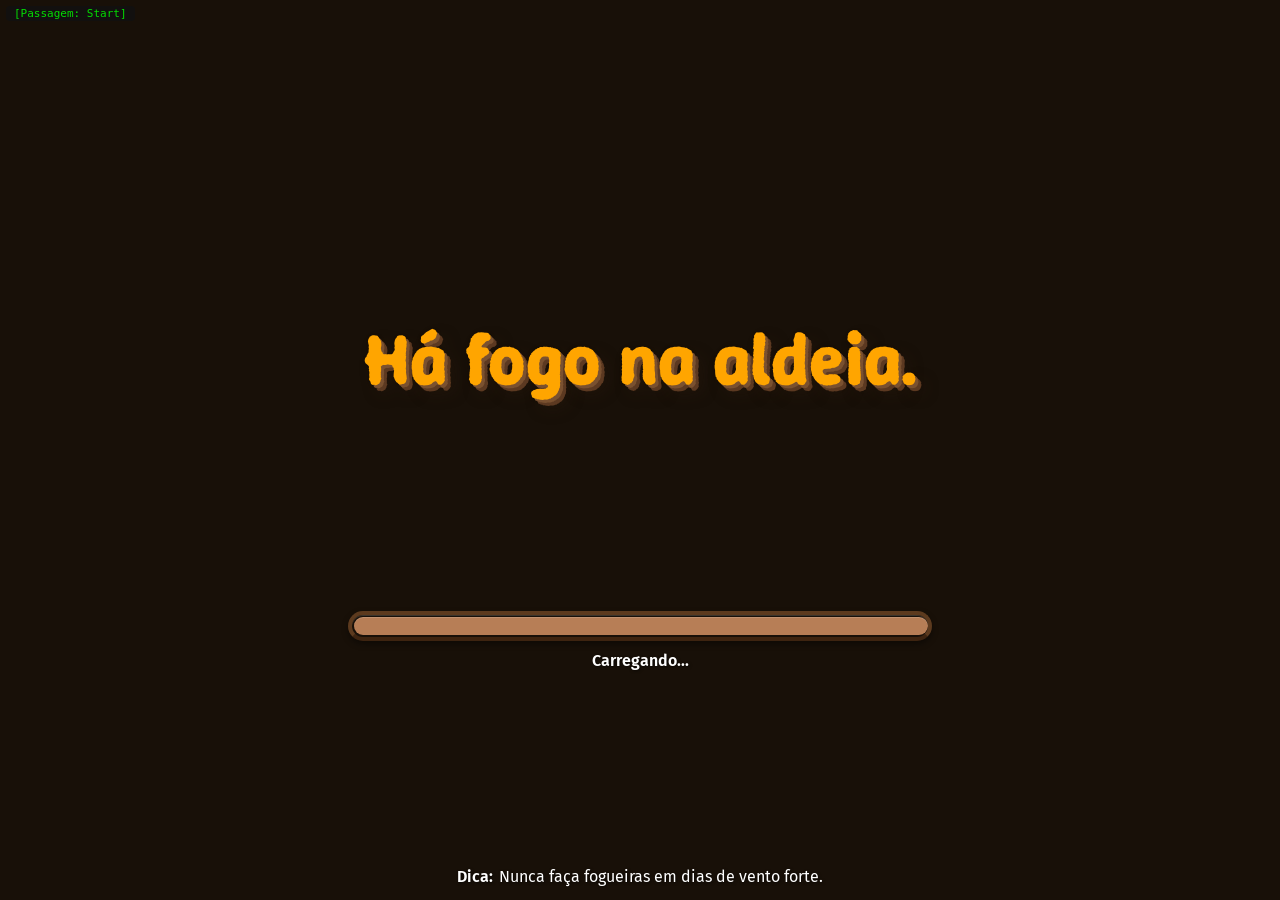
==== commit aeef2037: "correções gerais e nova versão do numerado" ====
--- a/index_numerado.html
+++ b/index_numerado.html
@@ -2,7 +2,7 @@
 <html data-init="no-js">
 <head>
 <meta charset="UTF-8" />
-<title>Há fogo na aldeia</title>
+<title>Há fogo na aldeia numerado</title>
 <meta name="viewport" content="width=device-width,initial-scale=1" />
 <meta name="application-name" content="SugarCube" />
 <meta name="version" content="2.37.3" />
@@ -104,32 +104,25 @@
 		<div id="init-lacking"><p>Browser lacks capabilities required to play.</p><p>Upgrade or switch to another browser.</p></div>
 		<div id="init-loading"><div>Loading&hellip;</div></div>
 	</div>
-	<tw-storydata name="Há fogo na aldeia" startnode="20" creator="Twine" creator-version="2.12.0" format="SugarCube" format-version="2.37.3" ifid="a4aebd25-7bd6-4982-bb5a-f5dad1f578aa" options="" tags="" zoom="1" hidden><style role="stylesheet" id="twine-user-stylesheet" type="text/twine-css">/* FONTS */
+	<tw-storydata name="Há fogo na aldeia numerado" startnode="20" creator="Twine" creator-version="2.12.0" format="SugarCube" format-version="2.37.3" ifid="2f5c512f-1e22-4a25-bb2f-68f6d15538ea" options="" tags="" zoom="1" hidden><style role="stylesheet" id="twine-user-stylesheet" type="text/twine-css">/* FONTS */
+
 @import url('https://fonts.googleapis.com/css2?family=Winky+Rough:ital,wght@0,300..900;1,300..900&display=swap');
+
 @import url('https://fonts.googleapis.com/css2?family=Fira+Sans:ital,wght@0,100;0,200;0,300;0,400;0,500;0,600;0,700;0,800;0,900;1,100;1,200;1,300;1,400;1,500;1,600;1,700;1,800;1,900&display=swap');
 
-.winky-rough {
-  font-family: "Winky Rough", sans-serif;
-  font-optical-sizing: auto;
-  font-weight: 700;
-  font-style: normal;
-}
-
-.fira-sans-light { font-family: "Fira Sans", sans-serif; font-weight: 300; font-style: normal; }
-.fira-sans-regular { font-family: "Fira Sans", sans-serif; font-weight: 400; font-style: normal; }
-.fira-sans-medium { font-family: "Fira Sans", sans-serif; font-weight: 500; font-style: normal; }
-.fira-sans-semibold { font-family: "Fira Sans", sans-serif; font-weight: 600; font-style: normal; }
-.fira-sans-bold { font-family: "Fira Sans", sans-serif; font-weight: 700; font-style: normal; }
-.fira-sans-extrabold { font-family: "Fira Sans", sans-serif; font-weight: 800; font-style: normal; }
-.fira-sans-light-italic { font-family: "Fira Sans", sans-serif; font-weight: 300; font-style: italic; }
-.fira-sans-regular-italic { font-family: "Fira Sans", sans-serif; font-weight: 400; font-style: italic; }
-.fira-sans-medium-italic { font-family: "Fira Sans", sans-serif; font-weight: 500; font-style: italic; }
-.fira-sans-semibold-italic { font-family: "Fira Sans", sans-serif; font-weight: 600; font-style: italic; }
-.fira-sans-bold-italic { font-family: "Fira Sans", sans-serif; font-weight: 700; font-style: italic; }
-.fira-sans-extrabold-italic { font-family: "Fira Sans", sans-serif; font-weight: 800; font-style: italic; }
+.fira-sans-regular { font-family: "Fira Sans", sans-serif; font-weight: 400; font-style: normal;
+}
+
+/* Para mobile*/
+
+:root {
+  --app-height: 100dvh;
+}
 
 /* GARANTE QUE NADA TEM SCROLL EXCETO A TEXTBOX */
-html, body {
+
+html,
+body {
   width: 100%;
   height: 100%;
   margin: 0;
@@ -139,13 +132,24 @@
   max-width: 100%;
 }
 
-#story, #passages {
+#story,
+#passages {
   overflow-x: hidden !important;
-  overflow-y: hidden !important;  
+  overflow-y: hidden !important;
 }
 
 #ui-overlay {
   overflow: hidden !important;
+}
+
+/* ÍCONES (Phosphor) — sprite SVG; a cor vem de currentColor nos <path> */
+.ph-icon {
+  display: inline-block;
+  flex: 0 0 auto;
+  width: 1em;
+  height: 1em;
+  vertical-align: -0.125em;
+  fill: currentColor;
 }
 
 /* ============================================================
@@ -154,12 +158,13 @@
 
 :root {
   --icon-btn-size: 44px;
-  --icon-btn-gap: 8px;
-}
-
+  --ease-soft: cubic-bezier(.22, 1, .36, 1);
+}
 
 /* GERAL */
-html, body {
+
+html,
+body {
   width: 100%;
   height: 100%;
   margin: 0;
@@ -170,9 +175,11 @@
   max-width: 100%;
 }
 
-#ui-bar { display: none; }
-
-#story, #passages {
+#ui-bar { display: none;
+}
+
+#story,
+#passages {
   width: 100%;
   height: 100%;
   margin: 0;
@@ -194,7 +201,7 @@
 .scene {
   position: relative;
   width: 100vw;
-  height: 100dvh;  
+  height: var(--app-height) !important;   
   top: 0 !important;
   padding: 0;
   align-items: center;
@@ -222,7 +229,7 @@
   min-height: 100% !important;
   position: relative;
   width: 100vw;
-  height: 100vh;
+  height: var(--app-height); 
   background-position: center center;
   background-repeat: no-repeat;
   align-items: center;
@@ -230,11 +237,7 @@
   overflow: hidden;
 }
 
-p { color: white !important; }
-
-.textbox p {
-  font-size: 1em;
-  color: white !important;
+p { color: white !important;
 }
 
 .text-box {
@@ -245,12 +248,13 @@
   font-size: 1.15em !important;
   padding: 1% 0 !important;          
   padding-top: clamp(2rem, 5vw, 3.2rem) !important;
+  padding-bottom: env(safe-area-inset-bottom, 0px) !important; 
   color: white !important;
   background-image: url("https://cdn.jsdelivr.net/gh/letceo/ha-fogo-na-aldeia@main/images/ui/texture.png") !important;
   background-size: cover !important;
   background-position: center !important;
   border: 8px solid #b77e56 !important;
-  border-radius: 6px !important;
+  border-radius: 6px 6px 0 0 !important;
   line-height: 1.6 !important;
   max-width: 100% !important;
   min-height: 15vh !important;
@@ -265,41 +269,14 @@
   justify-content: flex-start !important;
 }
 
+/* Focus dentro da text-box — desenhado para dentro para não ser cortado */
+.text-box {
+  --btn-focus-offset: -3px;
+}
+
 .text-box .choices a,
 .text-box .choices button {
-  background-color: transparent !important;
-  background-image:
-    linear-gradient(rgba(120, 80, 55, 0.18), rgba(120, 80, 55, 0.18)),
-    url("https://cdn.jsdelivr.net/gh/letceo/ha-fogo-na-aldeia@main/images/ui/wood.png") !important;
-  background-repeat: no-repeat, repeat-x !important;
-  background-size: cover, auto 100% !important;
-  background-position: center, left center !important;
-  background-blend-mode: multiply !important;
-  border: 2.5px solid #B08D76 !important;
-  border-radius: 6px !important;
-  box-shadow: inset 0 1px 0 rgba(255,255,255,0.15), 0 3px 6px rgba(0,0,0,0.35) !important;
   font-size: 1.1em !important;
-}
-
-.text-box .choices a::before,
-.text-box .choices button::before {
-  content: '' !important;
-  background-image: linear-gradient(rgba(70, 35, 33, 0.55), rgba(70, 35, 33, 0.55)) !important;
-  background-blend-mode: normal !important;
-  opacity: 0 !important;
-  transition: opacity 0.25s ease !important;
-}
-
-.text-box .choices a:hover::before,
-.text-box .choices button:hover::before {
-  opacity: 1 !important;
-}
-
-.text-box .choices a:hover,
-.text-box .choices button:hover {
-  border-color: #EAA476 !important;
-  border-width: 2.5px !important; 
-  box-shadow: inset 0 1px 0 rgba(255,255,255,0.15), 0 4px 8px rgba(0,0,0,0.45) !important;
 }
 
 .text-scroll {
@@ -308,17 +285,22 @@
   flex: 1 1 auto !important;
   min-height: 0 !important;
   padding: 0 4% !important;
-
+  -webkit-overflow-scrolling: touch;
+  overscroll-behavior: contain;
+  touch-action: pan-y;
   scrollbar-width: thin;
   scrollbar-color: rgba(255, 252, 224, 0.8) rgba(250, 237, 205, 0.15);
 }
 
-.text-scroll::-webkit-scrollbar { width: 5px; }
+.text-scroll::-webkit-scrollbar { width: 5px;
+}
+
 .text-scroll::-webkit-scrollbar-track {
   background: rgba(250, 237, 205, 0.15);
   border-radius: 999px;
   margin: 6px 0;
 }
+
 .text-scroll::-webkit-scrollbar-thumb {
   background-color: rgba(255, 252, 224, 0.8);
   border-radius: 999px;
@@ -326,32 +308,12 @@
   background-clip: padding-box;
   min-height: 26px;
 }
+
 .text-scroll::-webkit-scrollbar-thumb:hover {
   background-color: rgba(255, 252, 224, 0.95);
 }
 
 /* Chrome/Safari/Edge: */
-.text-box::-webkit-scrollbar {
-  width: 5px;
-}
-
-.text-box::-webkit-scrollbar-track {
-  background: rgba(250, 237, 205, 0.15);
-  border-radius: 999px;
-  margin: 6px 0;
-}
-
-.text-box::-webkit-scrollbar-thumb {
-  background-color: rgba(255, 252, 224, 0.8);
-  border-radius: 999px;
-  border: 1px solid transparent;
-  background-clip: padding-box;
-  min-height: 26px;
-}
-
-.text-box::-webkit-scrollbar-thumb:hover {
-  background-color: rgba(255, 252, 224, 0.95);
-}
 
 .text-box p {
   margin: 0.3em 0 !important;
@@ -365,15 +327,10 @@
   flex-shrink: 0 !important;
 }
 
-.text-box .ui-btn {
-  margin: 0 !important;
-  padding: 0 !important;
-}
-
-/* Evita que a 1ª linha do parágrafo fique por baixo dos botões
-   [[⟲]]/voltar (o .ui-btn é absolute e sai do fluxo normal). */
-.text-box .ui-btn + p {
-  margin-top: 0 !important;
+/* Espaço para a sombra dos botões não ser cortada */
+.text-box .choices,
+.alarm .choices {
+  padding-bottom: calc(6px + env(safe-area-inset-bottom, 0px)) !important;
 }
 
 .text-box a {
@@ -385,9 +342,12 @@
   position: absolute;
   top: 50%;
   left: 50%;
-  width: 50%;
+  width: auto !important;
+  min-width: 50% !important;
+  max-width: calc(100vw - 2rem) !important;
   transform: translate(-50%, -50%);
   padding: 1% 2%;
+  padding-bottom: calc(1% + env(safe-area-inset-bottom, 0px));
   background-image: linear-gradient(rgba(0,0,0,0.1), rgba(0,0,0,0.1)),
     url(https://cdn.jsdelivr.net/gh/letceo/ha-fogo-na-aldeia@main/images/ui/texture.png);
   border: 15px solid #b77e56;
@@ -396,9 +356,12 @@
   z-index: 3;
   color: white;
   font-size: 1.3em;
-  max-height: 80vh !important;
+  max-height: min(calc(80vh + var(--ui-extra-height, 0vh)), calc(100dvh - 40px)) !important;
   overflow-y: auto !important;
   overflow-x: hidden !important;
+  -webkit-overflow-scrolling: touch;
+  overscroll-behavior: contain;
+  touch-action: pan-y;
 }
 
 .alarm {
@@ -428,12 +391,14 @@
   background-color: rgba(255, 252, 224, 0.95);
 }
 
-.alarm p, .alarm li, .alarm b, .alarm h2 {
+.alarm p,
+.alarm li,
+.alarm b,
+.alarm h2 {
   text-shadow: 1px 1px 3px rgba(0,0,0,0.6);
 }
 
 .alarm .alarm-subtext {
-  font-size: 1.5em !important;
   font-weight: normal !important;
   margin-top: 0.4em;
 }
@@ -443,152 +408,71 @@
   flex-wrap: wrap !important;
 }
 
-.alarm .choices a, .alarm .choices button {
+.alarm .choices a,
+.alarm .choices button {
   opacity: 1 !important;
-  border: 2px solid #5C3A1E !important;
   color: white !important;
 }
 
-/* Recomeçar (nesta caixa) e cancelar */
-.alarm .confirm-restart a,
-.alarm .confirm-restart a:visited {
-  display: inline-flex !important;
-  align-items: center !important;
-  justify-content: center !important;
-  flex-direction: row-reverse !important;
-  gap: 0.5em !important;
-  background-color: transparent !important;
-  background-image:
-    linear-gradient(rgba(195, 27, 27, 0.88), rgba(195, 27, 27, 0.88)),
-    url("https://cdn.jsdelivr.net/gh/letceo/ha-fogo-na-aldeia@main/images/ui/wood.png") !important;
-  background-repeat: no-repeat, repeat-x !important;
-  background-size: cover, auto 100% !important;
-  background-position: center, left center !important;
-  background-blend-mode: color, normal !important;
-  color: #FFF5E6 !important;
-  border: 2px solid #E53935 !important;                               
-  box-shadow: inset 0 1px 0 rgba(255,255,255,0.12),
-              0 3px 0 #7A0F0F,                                          
-              0 5px 8px rgba(0,0,0,0.45) !important;
-}
-
-.alarm .confirm-restart a::after {
-  content: '↻';
-  font-size: 1.15em;
-  line-height: 1;
-}
-
-.alarm .confirm-restart a:hover,
-.alarm .cancel-restart .macro-back:hover {
-  border-bottom-width: 2.5px !important;
-}
-
-.alarm .confirm-restart a::before {
-  background-image:
-    linear-gradient(rgba(228, 55, 55, 0.88), rgba(228, 55, 55, 0.88)),
-    url("https://cdn.jsdelivr.net/gh/letceo/ha-fogo-na-aldeia@main/images/ui/wood.png") !important;
-  background-blend-mode: color, normal !important;
-  background-repeat: no-repeat, repeat-x !important;
-  background-size: cover, auto 100% !important;
-  background-position: center, left center !important;
-  background-blend-mode: multiply !important;
-}
-
-.alarm .cancel-restart .macro-back {
-  position: relative !important;
-  overflow: hidden !important;
-  text-align: center !important;
-  isolation: isolate !important;
-  background: transparent !important;
-  border: 1.5px solid rgba(255, 245, 230, 0.45) !important;               
-  border-bottom: 2.5px solid rgba(160, 145, 125, 0.55) !important;        
-  border-radius: 6px !important;
-  color: #FFF5E6 !important;
-  box-shadow: inset 0 1px 0 rgba(255,255,255,0.06),                      
-              0 3px 6px rgba(0,0,0,0.5) !important;                       
-  transition: border-color 0.4s ease, box-shadow 0.4s ease !important;
-}
-
-.alarm .cancel-restart .macro-back::after {
-  content: '' !important;
-  position: absolute !important;
-  inset: 0 !important;
-  background-image:
-    linear-gradient(rgba(0, 0, 0, 0.22), rgba(0, 0, 0, 0.22)),
-    linear-gradient(rgba(120, 80, 55, 0.22), rgba(120, 80, 55, 0.22)),
-    url("https://cdn.jsdelivr.net/gh/letceo/ha-fogo-na-aldeia@main/images/ui/wood.png") !important;
-  background-repeat: no-repeat, no-repeat, no-repeat, repeat-x !important;
-  background-size: cover, cover, cover, auto 100% !important;
-  background-position: center, center, center, left center !important;
-  background-blend-mode: normal, multiply, normal, normal !important;
-  border-radius: 4px !important;
-  pointer-events: none !important;
-  z-index: -2 !important;
-  opacity: 0.78 !important;
-  transition: opacity 0.4s ease !important;
-  backdrop-filter: blur(1px) !important;
-  -webkit-backdrop-filter: blur(1px) !important;
-  filter: contrast(1.05) brightness(1.05) !important;
-}
-
-.alarm .cancel-restart .macro-back:hover::after {
-  opacity: 1 !important;
-}
-
-.alarm .cancel-restart .macro-back::before {
-  content: '' !important;
-  position: absolute !important;
-  inset: 0 !important;
-  background-image:
-    linear-gradient(rgba(255, 255, 255, 0.06), rgba(255, 255, 255, 0.06)),  
-    linear-gradient(rgba(120, 80, 55, 0.18), rgba(120, 80, 55, 0.18)),      
-    url("https://cdn.jsdelivr.net/gh/letceo/ha-fogo-na-aldeia@main/images/ui/wood.png") !important;
-  background-repeat: no-repeat, no-repeat, repeat-x !important;
-  background-size: cover, cover, auto 100% !important;
-  background-position: center, center, left center !important;
-  background-blend-mode: normal, multiply, normal !important;
-  border-radius: 4px !important;
-  opacity: 0 !important;
-  transition: opacity 0.55s cubic-bezier(0.4, 0, 0.2, 1) !important;
-  pointer-events: none !important;
-  z-index: -1 !important;
-}
-
-.alarm .cancel-restart .macro-back:hover::before {
-  opacity: 1 !important;
-}
-
-/* Iguala a largura dos dois botões e alinha-os à esquerda — só em tablet/desktop;
-   em mobile mantém-se o comportamento genérico (stretch), que empilha os botões
-   com a mesma largura */
+/* Recomeçar = mesmo aspeto do Sobre / Como jogar */
+
+.alarm .alarm-subtext {
+  font-size: 1em !important;
+}
+
 @media screen and (min-width: 601px) {
-  .alarm .confirm-restart a,
-  .alarm .cancel-restart .macro-back {
-    min-width: 190px !important;
-  }
-
   .alarm .choices:has(.confirm-restart) {
-    justify-content: flex-start !important;
-    align-items: flex-start !important;
-  }
-}
-
-.alarm.alarm .confirm-restart a:hover {
-  border-bottom-width: 2.5px !important;
-  border-color:  #F26A6A !important;      
-  filter: contrast(1) brightness(1) !important;
-}
-
-.alarm .cancel-restart .macro-back:hover {
-  border-color: rgba(255, 245, 230, 0.72) !important;          
-  border-bottom-color: rgba(201, 184, 160, 0.72) !important;   
-  box-shadow: inset 0 1px 0 rgba(255,255,255,0.2),
-              0 3px 6px rgba(0,0,0,0.4) !important;
+    gap: 1.25rem !important;
+  }
+}
+
+/* ============================================================
+   RECOMEÇAR — título e botões mais pequenos
+   ============================================================ */
+
+/* Título */
+
+.alarm:has(.confirm-restart) h2 {
+  font-size: clamp(1.1em, 2.6vw, 1.5em) !important;
+  margin-top: 0 !important;
+}
+
+/* Botões (tablet/desktop) */
+
+@media screen and (min-width: 601px) {
+  .alarm:has(.confirm-restart) .choices .cancel-restart .macro-back,
+  .alarm:has(.confirm-restart) .choices .cancel-restart a,
+  .alarm:has(.confirm-restart) .choices .confirm-restart a {
+    width: auto !important;
+    min-width: 160px !important;
+    max-width: none !important;
+    min-height: 40px !important;
+    height: auto !important;
+    font-size: 1em !important;
+    padding: 0.5em 1em !important;
+  }
+}
+
+/* Mobile */
+
+@media screen and (max-width: 768px) {
+  .alarm:has(.confirm-restart) h2 {
+    font-size: 1.15em !important;
+  }
+
+  .alarm:has(.confirm-restart) .choices .cancel-restart .macro-back,
+  .alarm:has(.confirm-restart) .choices .cancel-restart a,
+  .alarm:has(.confirm-restart) .choices .confirm-restart a {
+    font-size: 0.8em !important;
+    padding: 8px 10px !important;
+    height: auto !important;
+  }
 }
 
 /* Alinhamento à esquerda só aplica em ecrãs onde os botões ficam em linha;
    em mobile mantém-se o comportamento genérico (stretch), que é o que dá
    aos dois botões a mesma largura, empilhados corretamente */
+
 @media screen and (min-width: 601px) {
   .alarm .choices:has(.confirm-restart) {
     justify-content: flex-start !important;
@@ -598,64 +482,118 @@
 
 .alarm:has(.confirm-restart) {
   border-color: #D52927 !important;
-  border-width: 3px !important;          
+  border-width: 3px !important;
 }
 
 /* Fade uniforme de 0.4 sobre o fundo desta caixa, em todos os dispositivos */
+
 .alarm-scene .image-bg.village::after {
-  backdrop-filter: blur(3px) !important;
-  -webkit-backdrop-filter: blur(3px) !important;
+  backdrop-filter: none !important;
+  -webkit-backdrop-filter: none !important;
   -webkit-mask-image: none !important;
   mask-image: none !important;
-  background-color: rgba(0, 0, 0, 0.78) !important;
-}
-
-/* ---- Botão X (novo, curto) ---- */
+  background-color: rgba(0, 0, 0, 0.82) !important;
+}
+
+/* Fundo escurecido para a passagem "Guia de jogo" (fundo .casa) */
+
+.alarm-scene .image-bg.casa::after {
+  content: '';
+  position: absolute;
+  inset: 0;
+  z-index: 0;
+  pointer-events: none;
+  background-color: rgba(0, 0, 0, 0.82) !important;
+}
+
+/* ---- Botão fechar (X) — partilhado por .alarm e Definições ---- */
+
+.alarm .alarm-close .ph-icon,
+#settings-close .ph-icon {
+  width: 18px;
+  height: 18px;
+}
+
+/* Nas caixas .alarm o X fica no canto */
+
 .alarm .alarm-close {
   position: absolute;
-  top: 2px;
-  right: 6px;
-  width: 44px;
-  height: 44px;
+  top: 10px;
+  right: 10px;
+  z-index: 10;
+}
+
+.alarm .alarm-close a,
+.alarm .alarm-close .macro-back {
   display: flex;
   align-items: center;
   justify-content: center;
-
-  background: transparent !important;
-  border: none !important;
-  color: #FFF5E6 !important;
-
-  font-family: "Fira Sans", sans-serif;
-  font-size: 2em;
-  line-height: 1;
-  padding: 0;
+  width: 100%;
+  height: 100%;
+  color: inherit !important;
+  text-decoration: none !important;
   cursor: pointer;
-  z-index: 10;
-
-  text-shadow: 1px 1px 3px rgba(0,0,0,0.8);
-  transition: opacity 0.2s ease, transform 0.2s ease;
-}
-
-.alarm .alarm-close:hover { opacity: 0.7; transform: scale(1.1); }
-.alarm .alarm-close:active { transform: scale(0.9); }
+}
+
+.alarm .alarm-close svg,
+#settings-close svg {
+  display: block;
+  width: 16px;
+  height: 16px;
+  filter: drop-shadow(0 1px 2px rgba(0, 0, 0, 0.6));
+}
+
+.alarm .alarm-close:hover,
+#settings-close:hover {
+  filter: brightness(1.12);
+  border-color: #EDBF93 !important;
+}
+
+.alarm .alarm-close:active,
+#settings-close:active {
+  transform: scale(0.95);
+}
 
 @media screen and (max-width: 768px) {
-  .alarm .alarm-close { top: 0; right: 2px; width: 40px; height: 40px; font-size: 1.75em; }
-}
-
-.image-bg, .image-overlay {
+  .alarm .alarm-close,
+  #settings-close {
+    width: 40px;
+    height: 40px;
+  }
+
+  .alarm .alarm-close {
+    top: 8px;
+    right: 8px;
+  }
+}
+
+.image-bg,
+.image-overlay {
   position: absolute;
   background-size: cover;
   background-repeat: no-repeat;
   background-position: center center;
   overflow: hidden !important; 
-  animation: sceneFade 1s ease;
+  animation: sceneFade .5s ease;
   width: 100vw;
   height: 85vh;
 }
 
 .image-bg {
   z-index: 1;
+}
+
+.image-fumo {
+  position: absolute;
+  background-size: cover;
+  background-repeat: no-repeat;
+  background-position: center center;
+  overflow: hidden !important;
+  animation: sceneFade .5s ease;
+  width: 100vw;
+  height: 85vh;
+  z-index: 1;
+  pointer-events: none;
 }
 
 .choices {
@@ -664,7 +602,7 @@
   flex-wrap: wrap;
   gap: 1rem;
   align-items: center;
-  overflow: hidden;
+  overflow: visible;
   max-width: 100%;
 }
 
@@ -691,17 +629,11 @@
 }
 
 .ui-btn {
-  position: absolute;
-  top: -15px;
-  right: 0px !important;
-  display: flex;
-  gap: 0rem;
-  z-index: 4;
-  font-size: 16px !important;
-  contain: layout;     
+  display: none !important;
 }
 
 /* DETAils */
+
 h1 {
   font-family: "Winky Rough", sans-serif;
   font-size: 6em;
@@ -746,7 +678,7 @@
 
 @media screen and (max-width: 768px) {
   .sombrinha p.readable {
-    font-size: 1.3rem !important;
+    font-size: 1.4rem !important;
   }
 }
 
@@ -785,11 +717,6 @@
   display: none !important;
 }
 
-.passage-start {
-  width: 100%;
-  height: 100%;
-}
-
 .fullheight {
   height: 100vh !important;
   text-shadow: 2px 2px 4px rgba(0, 0, 0, 0.2),
@@ -802,50 +729,11 @@
   font-style: italic;
 }
 
-p {
-  font-size: 1em;
-  color: black;
-}
-
-button .choices a {
-  background-color: darkorange !important;
-  font-size: 0.8em;
-  color: white;
-  padding: 10px 10px;
-  font-weight: bold;
-  border: 2px solid darkorange;
-  border-radius: 10px;
-  cursor: pointer;
-  box-shadow: 0 2.8px 2.2px rgb(0 0 0 / 0.034),
-    0 6.7px 5.3px rgb(0 0 0 / 0.048),
-    0 12.5px 10px rgb(0 0 0 / 0.06);
-}
-
-.choices a,
-.choices button {
-  position: relative;
-  z-index: 0;
-  background-color: transparent !important;
-  background-image:
-    linear-gradient(rgba(120, 80, 55, 0.18), rgba(120, 80, 55, 0.18)),
-    url("https://cdn.jsdelivr.net/gh/letceo/ha-fogo-na-aldeia@main/images/ui/wood.png") !important;
-  background-repeat: no-repeat, repeat-x !important;
-  background-size: cover, auto 100% !important;
-  background-position: center, left center !important;
-  background-blend-mode: multiply !important;
-  color: #FFF5E6 !important;
-  border: 1.5px solid #5C3A1E !important;
-  border-bottom: 2.5px solid #3E2410 !important;
-  border-radius: 6px !important;
-  text-shadow: 1px 1px 3px rgba(0,0,0,0.7);
-  box-shadow: inset 0 1px 0 rgba(255,255,255,0.15), 0 3px 6px rgba(0,0,0,0.4) !important;
-  padding: 10px 20px !important;
-  font-family: "Winky Rough", sans-serif !important;
-  width: auto !important;
-  display: inline-block !important;
-  white-space: nowrap;
-  filter: contrast(1.05) brightness(1.05) !important;
-  transition: filter 0.5s ease, box-shadow 0.5s ease, border-bottom-width 0.5s ease !important;
+:root {
+  --home-btn-w:   calc(200px * var(--ui-scale, 1));
+  --home-btn-h:   calc(56px * var(--ui-scale, 1));
+  --home-btn-fs:  calc(1.55em * var(--ui-scale, 1));
+  --home-btn-pad: 10px 20px;
 }
 
 .choices a,
@@ -855,167 +743,26 @@
   text-decoration: none !important;
 }
 
-.choices a::before,
-.choices button::before {
-  content: '';
-  position: absolute;
-  inset: 0;
-  background-color: transparent;
-  background-image:
-    linear-gradient(rgba(45, 22, 15, 0.75), rgba(45, 22, 15, 0.75)),
-    url("https://cdn.jsdelivr.net/gh/letceo/ha-fogo-na-aldeia@main/images/ui/wood-dark.png") !important;
-  background-repeat: no-repeat, repeat-x !important;
-  background-size: cover, auto 100% !important;
-  background-position: center, left center !important;
-  background-blend-mode: multiply !important;
-  border-radius: 4px;
-  opacity: 0;
-  transition: opacity 0.55s cubic-bezier(0.4, 0, 0.2, 1) !important;
-  z-index: -1;
-  pointer-events: none;
-}
-
-.sombrinha .choices > a {
-  background-color: transparent !important;
-  background-image:
-    linear-gradient(rgba(120, 80, 55, 0.18), rgba(120, 80, 55, 0.18)),
-    url("https://cdn.jsdelivr.net/gh/letceo/ha-fogo-na-aldeia@main/images/ui/wood.png") !important;
-  background-repeat: no-repeat, repeat-x !important;
-  background-size: cover, auto 100% !important;
-  background-position: center, left center !important;
-  background-blend-mode: multiply !important;
-  border: 2.5px solid #B08D76 !important;
-}
-
-.sombrinha .choices > a::before {
-  background-image:
-    linear-gradient(rgba(70, 35, 33, 0.55), rgba(70, 35, 33, 0.55)),
-    url("https://cdn.jsdelivr.net/gh/letceo/ha-fogo-na-aldeia@main/images/ui/wood-dark.png") !important;
-  background-repeat: no-repeat, repeat-x !important;
-  background-size: cover, auto 100% !important;
-  background-position: center, left center !important;
-  background-blend-mode: multiply !important;
-}
-
-.sombrinha .choices > a:hover {
-  border-color: #EAA476 !important;
-  border-width: 2.5px !important;
-  box-shadow: inset 0 1px 0 rgba(255,255,255,0.15), 0 4px 8px rgba(0,0,0,0.45) !important;
-}
-
 .sombrinha .choices {
   justify-content: center !important;
   align-items: stretch !important;
 }
 
-.sombrinha .choices > a,
-.sombrinha .btn-sobre a {
-  min-width: 200px !important;
-  text-align: center !important;
+:is(.sombrinha .choices > a,
+    .sombrinha .choices > button,
+    .sombrinha .choices .btn-sobre a) {
+  width: var(--home-btn-w) !important;
+  min-width: var(--home-btn-w) !important;
+  max-width: var(--home-btn-w) !important;
+  min-height: var(--home-btn-h) !important;
+  height: auto !important;
+  box-sizing: border-box !important;
+  font-size: var(--home-btn-fs) !important;
+  padding: var(--home-btn-pad) !important;
   display: inline-flex !important;
   align-items: center !important;
   justify-content: center !important;
-}
-
-.sombrinha .btn-sobre a {
-  position: relative !important;
-  overflow: hidden !important;
   text-align: center !important;
-  isolation: isolate !important;
-
-  background: transparent !important;
-
-  border: 1.5px solid rgba(255, 245, 230, 0.72) !important;
-  border-bottom: 2.5px solid rgba(201, 184, 160, 0.72) !important;
-  border-radius: 6px !important;
-
-  color: #FFF5E6 !important;
-  box-shadow: inset 0 1px 0 rgba(255,255,255,0.12),
-              0 3px 6px rgba(0,0,0,0.3) !important;
-  transition: border-color 0.4s ease, box-shadow 0.4s ease !important;
-}
-
-.sombrinha .btn-sobre a:hover {
-  border-color: #FFF5E6 !important;
-  border-bottom-color: #C9B8A0 !important;
-  box-shadow: inset 0 1px 0 rgba(255,255,255,0.2),
-              0 3px 6px rgba(0,0,0,0.4) !important;
-}
-
-.sombrinha .btn-sobre a::after {
-  content: '' !important;
-  position: absolute !important;
-  inset: 0 !important;
-  background-image:
-    linear-gradient(rgba(255, 255, 255, 0.04), rgba(255, 255, 255, 0.04)),
-    linear-gradient(rgba(120, 80, 55, 0.18), rgba(120, 80, 55, 0.18)),
-    url("https://cdn.jsdelivr.net/gh/letceo/ha-fogo-na-aldeia@main/images/ui/wood.png") !important;
-  background-repeat: no-repeat, no-repeat, repeat-x !important;
-  background-size: cover, cover, auto 100% !important;
-  background-position: center, center, left center !important;
-  background-blend-mode: normal, multiply, normal !important;
-  border-radius: 4px !important;
-  pointer-events: none !important;
-  z-index: -2 !important;
-  opacity: 0.72 !important;
-  transition: opacity 0.4s ease !important;
-  backdrop-filter: blur(1px) !important;
-  -webkit-backdrop-filter: blur(1px) !important;
-  filter: contrast(1.05) brightness(1.05) !important;
-}
-
-.sombrinha .btn-sobre a:hover::after {
-  opacity: 1 !important;
-}
-
-.sombrinha .btn-sobre a::before {
-  content: '' !important;
-  position: absolute !important;
-  inset: 0 !important;
-  background-image:
-    linear-gradient(rgba(45, 22, 15, 0.45), rgba(45, 22, 15, 0.45)),
-    url("https://cdn.jsdelivr.net/gh/letceo/ha-fogo-na-aldeia@main/images/ui/wood-dark.png") !important;
-  background-repeat: no-repeat, repeat-x !important;
-  background-size: cover, auto 100% !important;
-  background-position: center, left center !important;
-  background-blend-mode: multiply !important;
-  border-radius: 4px !important;
-  opacity: 0 !important;
-  transition: opacity 0.55s cubic-bezier(0.4, 0, 0.2, 1) !important;
-  pointer-events: none !important;
-  z-index: -1 !important;
-}
-
-.sombrinha .btn-sobre a:hover::before {
-  opacity: 1 !important;
-}
-
-.choices a:hover::before,
-.choices button:hover::before {
-  opacity: 1;
-}
-
-.choices a:hover,
-.choices button:hover {
-  transform: none !important;
-  border-bottom-width: 2.5px !important;
-  box-shadow: inset 0 1px 0 rgba(255,255,255,0.15),
-              0 3px 6px rgba(0,0,0,0.4),
-              0 0 0 2px rgba(183, 126, 86, 0.3) !important;
-  filter: contrast(1) brightness(0.95) !important;
-  transition: filter 0.5s ease, box-shadow 0.5s ease, border-bottom-width 0.5s ease !important;
-}
-
-.text-box .choices a:active,
-.text-box .choices button:active {
-  transform: translateY(1px) !important;
-  box-shadow: 0 1px 3px rgba(0,0,0,0.35) !important;
-}
-
-.choices a:focus-visible,
-.choices button:focus-visible {
-  outline: 2px solid Highlight;
-  outline-offset: 3px;
 }
 
 .choices a,
@@ -1024,53 +771,6 @@
   touch-action: manipulation;
 }
 
-.btn-sobre a {
-  background-image: url("https://cdn.jsdelivr.net/gh/letceo/ha-fogo-na-aldeia@main/images/ui/wood-dark.png") !important;
-}
-
-.ui-btn a,
-.ui-btn button {
-  background: none !important;
-  border: none !important;
-  box-shadow: none !important;
-  color: white;
-  font-size: 1.55em;
-  padding: 0;
-  cursor: pointer;
-  line-height: 1;
-  text-shadow: 0 2px 6px rgba(0,0,0,0.6);
-  transition: transform 0.25s ease, opacity 0.25s ease;
-}
-
-.ui-btn a:hover,
-.ui-btn button:hover,
-.ui-btn .macro-back:hover {
-  transform: none !important;
-  text-shadow: 0 2px 12px rgba(255,255,255,0.3), 0 2px 6px rgba(0,0,0,0.6) !important;
-  transition: 0.2s !important;
-  text-decoration: none;
-}
-
-.text-box .ui-btn a:first-child {
-  color: white !important;
-  -webkit-text-stroke: 0 !important;
-  opacity: 0.6 !important;   
-  text-shadow: 0 2px 6px rgba(0,0,0,0.6) !important;
-}
-
-.text-box .ui-btn a:first-child:hover {
-  opacity: 1 !important;
-  text-shadow: 0 2px 12px rgba(255,255,255,0.3), 0 2px 6px rgba(0,0,0,0.6) !important;
-}
-
-.ui-btn .macro-back {
-  opacity: 0.6;
-}
-
-.ui-btn .macro-back:hover {
-  opacity: 1;
-}
-
 /* ============================================================
    SOUND + FONT BUTTONS
    ============================================================ */
@@ -1079,33 +779,143 @@
   position: fixed;
   top: max(1%, env(safe-area-inset-top));
   left: 1%;
-  width: var(--icon-btn-size);
-  height: var(--icon-btn-size);
+  z-index: 9500;
+
+  display: inline-flex;
+  align-items: center;
+  justify-content: center;
+
+  --sound-btn-w: 76px;
+  width: var(--sound-btn-w);
+  height: 64px;                    
+  padding: 0;
+  box-sizing: border-box;
+
+  cursor: pointer;
+  user-select: none;
+  -webkit-user-select: none;
+  touch-action: manipulation;
+
+  background-color: #8A5A3B !important;
+  background-image:
+    linear-gradient(rgba(30, 18, 10, 0.15), rgba(30, 18, 10, 0.15)),
+    url("https://cdn.jsdelivr.net/gh/letceo/ha-fogo-na-aldeia@main/images/ui/texture.png") !important;
+  background-size: 100% 100%, 120px 120px !important;
+  background-position: left top, left top !important;
+  background-repeat: no-repeat, repeat !important;
+
+  border: 2px solid #D1A377 !important;
+  border-radius: 12px;
+  box-shadow: 0 4px 4px rgba(0, 0, 0, 0.25);
+
+  color: #FFFFFF !important;
+  transition: width .45s var(--ease-soft),
+              background-color 0.25s ease,
+              border-color 0.25s ease,
+              filter 0.25s ease,
+              box-shadow 0.25s ease,
+              opacity 0.25s ease;
+}
+
+#sound-btn .sound-btn-icon {
+  font-size: 30px;
+  filter: drop-shadow(0 1px 2px rgba(0, 0, 0, 0.6));
+  transition: filter 0.25s ease;
   display: flex;
   align-items: center;
   justify-content: center;
-  z-index: 100;
-  font-size: 2em !important;
-  text-shadow: 0 2px 6px rgba(0,0,0,0.6) !important;
-}
-
-#sound-btn button {
-  background: none !important;
-  border: none !important;
-  width: 100%;
-  height: 100%;
-  display: flex;
-  align-items: center;
-  justify-content: center;
-  font-size: 2em !important;
-  cursor: pointer;
-  text-shadow: 0 2px 6px rgba(0,0,0,0.6) !important;
-  transition: transform 0.25s ease !important;
-}
-
-#sound-btn button:hover {
-  transform: none !important;
-  text-shadow: 0 2px 14px rgba(255,255,255,0.5), 0 2px 6px rgba(0,0,0,0.6) !important;
+  line-height: 0;
+}
+
+/* Hover */
+
+@media screen and (hover: hover) {
+  #sound-btn:hover {
+    width: calc(var(--sound-btn-w) + 12px);    
+    background-color: #A56D47 !important;
+    border-color: #EDBF93 !important;
+    filter: brightness(1.1);
+    box-shadow: 0 5px 8px rgba(0, 0, 0, 0.4);
+  }
+
+  #sound-btn:hover .sound-btn-icon {
+    filter: drop-shadow(0 2px 3px rgba(0, 0, 0, 0.65))
+            drop-shadow(0 3px 6px rgba(0, 0, 0, 0.4));
+  }
+}
+
+/* Mudo */
+
+#sound-btn.muted {
+  background-color: #8A5A3B !important;
+  background-image:
+    linear-gradient(rgba(30, 18, 10, 0.15), rgba(30, 18, 10, 0.15)),
+    url("https://cdn.jsdelivr.net/gh/letceo/ha-fogo-na-aldeia@main/images/ui/texture.png") !important;
+  background-size: 100% 100%, 120px 120px !important;
+  background-position: left top, left top !important;
+  background-repeat: no-repeat, repeat !important;
+
+  border-color: #D1A377 !important;
+  box-shadow: 0 4px 4px rgba(0, 0, 0, 0.25);
+
+  filter: none !important;
+  opacity: 1 !important;
+}
+
+/* Contentor do ícone passa a ser a referência para o risco */
+
+#sound-btn.muted .sound-btn-icon {
+  position: relative;
+}
+
+/* Risco vermelho diagonal por cima do ícone */
+
+#sound-btn.muted .sound-btn-icon::after {
+  content: '';
+  position: absolute;
+  top: 50%;
+  left: 50%;
+  width: 130%;                          /* ligeiramente maior que o ícone */
+  height: 3px;
+  background-color: #D52927;            /* vermelho do botão "Recomeçar" */
+  border-radius: 2px;
+  transform: translate(-50%, -50%) rotate(-45deg);
+  transform-origin: center center;
+  box-shadow:
+    0 0 2px rgba(0, 0, 0, 0.85),
+    0 0 4px rgba(0, 0, 0, 0.4);
+  pointer-events: none;
+  z-index: 1;
+}
+
+/* Hover do mudo — comportamento igual ao normal */
+
+@media screen and (hover: hover) {
+  #sound-btn.muted:hover {
+    background-color: #B07A50 !important;
+    border-color: #FFD9A8 !important;
+    box-shadow: 0 5px 8px rgba(0, 0, 0, 0.4);
+  }
+
+  #sound-btn.muted:hover .sound-btn-icon {
+    filter: drop-shadow(0 2px 3px rgba(0, 0, 0, 0.65))
+            drop-shadow(0 3px 6px rgba(0, 0, 0, 0.4));
+  }
+}
+
+/* Mobile: botão quadrado, só ícone — igual ao nook */
+
+@media screen and (max-width: 768px) {
+  #sound-btn {
+    --sound-btn-w: 60px;
+    height: 52px;
+    border-radius: 10px;
+  }
+
+  #sound-btn .sound-btn-icon {
+    width: 26px;
+    height: 26px;
+  }
 }
 
 button {
@@ -1113,42 +923,8 @@
   border: none !important;
 }
 
-#passage-footer {
-  position: fixed;
-  top: 1%;
-  left: 1%;
-  z-index: 100;
-  height: 0;
-  overflow: visible;
-}
-
-#font-btn {
-  position: fixed;
-  top: max(1%, env(safe-area-inset-top));
-  left: calc(1% + var(--icon-btn-size) + var(--icon-btn-gap));
-  height: var(--icon-btn-size);
-  display: flex;
-  align-items: center;
-  justify-content: flex-start !important;   
-  width: auto !important;                    
-  min-width: var(--icon-btn-size);
-  padding-left: 2px;
-  z-index: 100;
-  font-size: 1.5em !important;
-  font-weight: bold;
-  color: white;
-  text-shadow: 0 2px 6px rgba(0,0,0,0.6) !important;
-  cursor: pointer;
-}
-
-#font-btn:hover {
-  transform: none !important;
-  text-shadow: 0 2px 14px rgba(255,255,255,0.5), 0 2px 6px rgba(0,0,0,0.6) !important;
-  transition: text-shadow 0.25s ease !important;
-}
-
-
 /* ANIMAÇÃO EFEITOS E TRANSIÇÕES */
+
 @keyframes sceneFade {
   from {
     opacity: 0;
@@ -1176,7 +952,7 @@
 }
 
 .panico-scene .image-bg {
-  animation: tremer-suave 0.6s infinite, sceneFade 1s ease;
+  animation: sceneFade .5s ease;
 }
 
 .panico-scene .image-overlay {
@@ -1280,8 +1056,8 @@
   }
 }
 
-
 /* IMAGENS DE FUNDO */
+
 .village {
   background-image: url(https://cdn.jsdelivr.net/gh/letceo/ha-fogo-na-aldeia@main/images/cenas/bg-village.png);
 }
@@ -1305,10 +1081,6 @@
   z-index: 1;
 }
 
-.bg-pontodeencontro {
-  background-image: url("images/cenas/multidao-pontode-encontro");
-}
-
 .bg-seguranca {
   background-image: url(https://cdn.jsdelivr.net/gh/letceo/ha-fogo-na-aldeia@main/images/cenas/seguranca.png);
 }
@@ -1317,14 +1089,10 @@
   background-image: url(https://cdn.jsdelivr.net/gh/letceo/ha-fogo-na-aldeia@main/images/cenas/seguranca2.png);
 }
 
-
 /* IMAGENS FOGO */
+
 .fire-overlay {
   background-image: url("https://cdn.jsdelivr.net/gh/letceo/ha-fogo-na-aldeia@main/images/cenas/fire-transparent.png");
-}
-
-.cinzas-overlay {
-  background-image: url("https://cdn.jsdelivr.net/gh/letceo/ha-fogo-na-aldeia@main/images/cenas/cinzas.png");
 }
 
 .vibrate-2 {
@@ -1396,21 +1164,28 @@
 .fogo-floresta {
   z-index: 2;
   background-image: url(https://cdn.jsdelivr.net/gh/letceo/ha-fogo-na-aldeia@main/images/cenas/fire-forest.png);
-  background-size: 100%;
-  animation: vibrate-2 0.35s linear infinite both, fogo-expandir 3s ease-in forwards;
+  background-size: cover;
+  animation:
+    vibrate-2 0.35s linear infinite both,
+    fogo-expandir 3s ease-in forwards,
+    fogo-floresta-flicker 2.5s ease-in-out infinite 3s;
   opacity: 0;
 }
 
 @keyframes fogo-expandir {
   0% {
-    background-size: 100%;
+    background-size: 140%;
     opacity: 0.8;
   }
-
   100% {
-    background-size: 110%;
+    background-size: 160%;
     opacity: 1;
   }
+}
+
+@keyframes fogo-floresta-flicker {
+  0%, 100% { filter: brightness(1); }
+  50%      { filter: brightness(1.18); }
 }
 
 @keyframes vibrate-3 {
@@ -1444,7 +1219,13 @@
   opacity: 0;
   animation:
     vibrate-3 0.35s linear 2s infinite both,
-    fogo-aparecer 4s ease-in 2s forwards;
+    fogo-aparecer 4s ease-in 2s forwards,
+    fogo-aparece-flicker 2.8s ease-in-out infinite 6s;
+}
+
+@keyframes fogo-aparece-flicker {
+  0%, 100% { filter: brightness(1); }
+  50%      { filter: brightness(1.15); }
 }
 
 @keyframes fogo-aparecer {
@@ -1464,7 +1245,6 @@
   opacity: 0;
   z-index: 10;
   pointer-events: none;
-  animation: fade-to-black 4s ease-in 10s forwards;
 }
 
 @keyframes fade-to-black {
@@ -1509,6 +1289,14 @@
   background-image: url(https://cdn.jsdelivr.net/gh/letceo/ha-fogo-na-aldeia@main/images/cenas/multidao.png);
 }
 
+.multidao-laurindabem {
+  background-image: url(https://cdn.jsdelivr.net/gh/letceo/ha-fogo-na-aldeia@main/images/cenas/multidao-laurindabem.png);
+}
+
+.multidao-semlaurinda {
+  background-image: url(https://cdn.jsdelivr.net/gh/letceo/ha-fogo-na-aldeia@main/images/cenas/multidao-semlaurinda.png);
+}
+
 .rio {
   background-image: url(https://cdn.jsdelivr.net/gh/letceo/ha-fogo-na-aldeia@main/images/cenas/rio.png);
 }
@@ -1525,10 +1313,8 @@
   background-image: url(https://cdn.jsdelivr.net/gh/letceo/ha-fogo-na-aldeia@main/images/cenas/kit1.png);
 }
 
-.kit-overlay {
-  position: absolute;
-  top: 0;
-  right: 0;
+.fumo-sino-bg {
+  background-image: url(https://cdn.jsdelivr.net/gh/letceo/ha-fogo-na-aldeia@main/images/cenas/fumo-sino-bg.png);
 }
 
 .fogo-na-casa {
@@ -1545,6 +1331,30 @@
 
 .salva-pelo-bombeiro {
 	background-image: url(https://cdn.jsdelivr.net/gh/letceo/ha-fogo-na-aldeia@main/images/cenas/salva-pelo-bombeiro.jpg);
+}
+
+.ponto-da-mulher {
+  background-image: url(https://cdn.jsdelivr.net/gh/letceo/ha-fogo-na-aldeia@main/images/cenas/ponto-da-mulher.png);
+}
+
+.ponto-de-encontro-fogo {
+  background-image: url(https://cdn.jsdelivr.net/gh/letceo/ha-fogo-na-aldeia@main/images/cenas/ponto-de-encontro-fogo.png);
+}
+
+.ponto-de-encontrosemfundo {
+  background-image: url(https://cdn.jsdelivr.net/gh/letceo/ha-fogo-na-aldeia@main/images/cenas/ponto-de-encontrosemfundo.png);
+}
+
+.pontodeencontro-fuminho {
+  background-image: url(https://cdn.jsdelivr.net/gh/letceo/ha-fogo-na-aldeia@main/images/cenas/pontodeencontro-fuminho.png);
+}
+
+.pontodeencontro-fumonomonte {
+  background-image: url(https://cdn.jsdelivr.net/gh/letceo/ha-fogo-na-aldeia@main/images/cenas/pontodeencontro-fumonomonte.png);
+}
+
+.pontodeencontro-semceu {
+  background-image: url(https://cdn.jsdelivr.net/gh/letceo/ha-fogo-na-aldeia@main/images/cenas/pontodeencontro-semceu.png);
 }
 
 .overlay-top {
@@ -1592,26 +1402,7 @@
   background-image: url("https://cdn.jsdelivr.net/gh/letceo/ha-fogo-na-aldeia@main/images/cenas/prontoparaevacuar-sembobi3.png");
 }
 
-.prontoparaevacuar1 {
-  background-image: url("https://cdn.jsdelivr.net/gh/letceo/ha-fogo-na-aldeia@main/images/cenas/prontoparaevacuar1.png");
-}
-
-.prontoparaevacuar3 {
-  background-image: url("https://cdn.jsdelivr.net/gh/letceo/ha-fogo-na-aldeia@main/images/cenas/prontoparaevacuar3.png");
-}
-
 /* --- Overlays: com Bobi --- */
-.prontoparaevacuarbobi {
-  background-image: url("https://cdn.jsdelivr.net/gh/letceo/ha-fogo-na-aldeia@main/images/cenas/prontoparaevacuarbobi.png");
-}
-
-.prontoparaevacuarbobi3 {
-  background-image: url("https://cdn.jsdelivr.net/gh/letceo/ha-fogo-na-aldeia@main/images/cenas/prontoparaevacuarbobi3.png");
-}
-
-.prontoparaevacuarbobi4 {
-  background-image: url("https://cdn.jsdelivr.net/gh/letceo/ha-fogo-na-aldeia@main/images/cenas/prontoparaevacuarbobi4.png");
-}
 
 .casa-semjanela-jardim {
   background-image: url("https://cdn.jsdelivr.net/gh/letceo/ha-fogo-na-aldeia@main/images/cenas/casa-semjanela-jardim.png");
@@ -1681,10 +1472,6 @@
   }
 }
 
-.call112-overlay {
-  background-image: url(https://cdn.jsdelivr.net/gh/letceo/ha-fogo-na-aldeia@main/images/cenas/112.png);
-}
-
 .call112 {
   animation: call-112 1.2s ease-in-out forwards;
   transform-origin: center bottom;
@@ -1728,6 +1515,10 @@
   transform-origin: center bottom;
 }
 
+.image-overlay.call-vizinho-topo {
+  background-position: center 15%;
+}
+
 @keyframes call-viz {
   0%, 40% {
     background-image: url("https://cdn.jsdelivr.net/gh/letceo/ha-fogo-na-aldeia@main/images/cenas/repararbefore.png");
@@ -1739,6 +1530,217 @@
 
   100% {
     background-image: url("https://cdn.jsdelivr.net/gh/letceo/ha-fogo-na-aldeia@main/images/cenas/avisar-vizinhos.png");
+  }
+}
+
+/* ============================================================
+   PRONTO PARA EVACUAR — contain, aspect-ratio real (16:9),
+   padding-bottom alinhado com a altura real da text-box
+   ============================================================ */
+
+#prontoevacuarScene {
+  display: flex;
+  align-items: flex-start;
+  justify-content: center;
+  position: relative;
+  width: 100vw;
+  height: var(--app-height) !important;
+  overflow: hidden;
+  box-sizing: border-box;
+  background-color: #FFF5E6;
+}
+
+.prontoevacuar-stage {
+  position: absolute;
+  inset: 0;
+}
+
+.prontoevacuar-stage .state {
+  position: absolute;
+  inset: 0;
+  background-size: cover;         
+  background-position: center center;
+  background-repeat: no-repeat;
+  opacity: 0;
+}
+
+.prontoevacuar-stage .s1 {
+  background-image: url("https://cdn.jsdelivr.net/gh/letceo/ha-fogo-na-aldeia@main/images/cenas/prontoparaevacuar1.png");
+  opacity: 1;
+}
+
+.prontoevacuar-stage .s2 {
+  background-image: url("https://cdn.jsdelivr.net/gh/letceo/ha-fogo-na-aldeia@main/images/cenas/prontoparaevacuarbobi.png");
+}
+
+.prontoevacuar-stage .s3 {
+  background-image: url("https://cdn.jsdelivr.net/gh/letceo/ha-fogo-na-aldeia@main/images/cenas/prontoparaevacuar3.png");
+}
+
+.prontoevacuar-stage.play .s2 { animation: fadeState 1.4s ease-out 1.6s forwards;
+}
+
+.prontoevacuar-stage.play .s3 { animation: fadeState 1.4s ease-out 3.6s forwards;
+}
+
+@keyframes fadeState {
+  0%   { opacity: 0; transform: scale(.985); }
+  55%  { opacity: 1; transform: scale(1.004); }
+  100% { opacity: 1; transform: scale(1); }
+}
+
+/* ============================================================
+   .s3 (prontoparaevacuar3) — camadas de fogo/silhueta/fuminho
+   Imagens já vêm posicionadas/recortadas corretamente — só
+   empilhar (fogo -> silhueta -> fuminho no topo) e animar.
+   ============================================================ */
+
+:root {
+  --pe3-crop-y: 25%;   /* experimenta 15% / 20% / 30%... */
+}
+
+.prontoevacuar-stage .s3,
+.prontoevacuar-stage .s3 > div {
+  background-position: center var(--pe3-crop-y);
+}
+
+.prontoevacuar-stage .s3 > div {
+  position: absolute;
+  inset: 0;
+  background-size: cover;
+  background-position: center center;
+  background-repeat: no-repeat;
+}
+
+.pe3-fogo {
+  z-index: 1;
+  background-image: url("https://cdn.jsdelivr.net/gh/letceo/ha-fogo-na-aldeia@main/images/cenas/prontoparaevacuar3-fogo.png");
+  animation: vibrate-2 0.35s linear infinite both;
+}
+
+.pe3-semfundo {
+  z-index: 2;
+  background-image: url("https://cdn.jsdelivr.net/gh/letceo/ha-fogo-na-aldeia@main/images/cenas/prontoparaevacuar-3semfundo.png");
+}
+
+.pe3-fuminho {
+  z-index: 3;
+  background-image: url("https://cdn.jsdelivr.net/gh/letceo/ha-fogo-na-aldeia@main/images/cenas/prontoparaevacuar3-fuminhp.png");
+  animation:
+    pe3-fuminho-drift     5s   ease-in-out infinite,
+    pe3-fuminho-opacidade 4.5s ease-in-out infinite,
+    fumo-vibrar           0.35s linear infinite;
+}
+
+@keyframes pe3-fuminho-drift {
+  0%, 100% { transform: translate(0, 0); }
+  50%      { transform: translate(3px, -6px); }
+}
+
+@keyframes pe3-fuminho-opacidade {
+  0%, 100% { opacity: 1; }
+  50%      { opacity: 0.8; }
+}
+
+/* ============================================================
+   PRONTO PARA EVACUAR — ajustes por dispositivo
+   ============================================================ */
+
+:root {
+  --pe-textbox: 34vh;        /* altura da text-box (fallback se o JS não medir) */
+  --pe-shift-up: 5vh;        /* desktop: quanto sobe o conjunto */    /* tablet retrato: largura da imagem */
+  --pe-mobile-zoom: 1.12;    /* mobile: zoom do painel 2 */
+}
+
+/* Faixa 601–768px: a text-box tem até 35vh */
+
+@media screen and (min-width: 601px) and (max-width: 768px) {
+  :root { --pe-textbox: 35vh;
+  }
+}
+
+/* DESKTOP — cover (cortado em cima/baixo) como no original,
+   mas o stage inteiro sobe. O que sobra em baixo fica debaixo da text-box. */
+
+@media screen and (min-width: 1025px) {
+  .prontoevacuar-stage {
+    inset: calc(-1 * var(--pe-shift-up)) 0 var(--pe-shift-up) 0;
+  }
+}
+
+/* ============================================================
+   PRONTO PARA EVACUAR — TABLET (touch, 601px+)
+   Tem de vir DEPOIS do bloco de desktop (min-width:1025px).
+   ============================================================ */
+
+:root {
+  --pe-tab-land-side: 0vw;    /* paisagem: sem margem lateral */
+  --pe-tab-land-top: 0vh;
+  --pe-tab-port-side: 0vw;    /* retrato: sem margem lateral */
+  --pe-tab-port-top: 0vh;
+  --pe-tab-port-zoom: 124%;    /* retrato: zoom */
+  --pe-tab-port-x: 58%;        /* retrato: 0% = corta só à direita, 50% = corta igual, 100% = corta só à esquerda */
+}
+
+/* TABLET PAISAGEM */
+
+@media screen and (min-width: 601px) and (pointer: coarse) and (orientation: landscape) {
+  .prontoevacuar-stage {
+    inset: var(--pe-tab-land-top) var(--pe-tab-land-side)
+      calc(var(--pe-textbox-px, var(--pe-textbox)) + 2vh) var(--pe-tab-land-side);
+  }
+
+  .prontoevacuar-stage .s3,
+.prontoevacuar-stage .s3 > div {
+    background-position: center var(--pe3-crop-y);
+  }
+
+  .prontoevacuar-stage .state,
+.prontoevacuar-stage .s3 > div {
+    background-size: contain;
+    background-position: center center;
+  }
+}
+
+/* TABLET RETRATO — zoom ancorado à direita:
+   corta um pouco do 1º painel, nunca o último */
+
+@media screen and (min-width: 601px) and (pointer: coarse) and (orientation: portrait) {
+  .prontoevacuar-stage {
+    inset: var(--pe-tab-port-top) var(--pe-tab-port-side)
+      calc(var(--pe-textbox-px, var(--pe-textbox)) + 2vh) var(--pe-tab-port-side);
+  }
+
+  .prontoevacuar-stage .state,
+.prontoevacuar-stage .s3 > div {
+    background-size: var(--pe-tab-port-zoom) auto;
+    background-position: var(--pe-tab-port-x) center;
+  }
+}
+
+/* MOBILE — só o painel 2 (versão completa), a ecrã inteiro,
+   com zoom para cobrir a margem de cima */
+
+@media screen and (max-width: 600px) {
+  .prontoevacuar-stage {
+    inset: 0;
+  }
+
+  .prontoevacuar-stage .s1,
+.prontoevacuar-stage .s3 {
+    display: none !important;
+  }
+
+  .prontoevacuar-stage .s2,
+.prontoevacuar-stage.play .s2 {
+    display: block;
+    opacity: 1 !important;
+    animation: none !important;
+    background-image: url("https://cdn.jsdelivr.net/gh/letceo/ha-fogo-na-aldeia@main/images/cenas/prontoparaevacuarbobi3.png");
+    background-size: cover;
+    background-position: center 30%;
+    transform: scale(var(--pe-mobile-zoom));
+    transform-origin: center bottom;
   }
 }
 
@@ -1776,6 +1778,7 @@
 /* ============================================================
    PASSAGEM 20 (pânico): tremor de mãos + respiração difícil
    ============================================================ */
+
 .panico-scene .image-overlay.panico {
   animation:
     tremer-respirar-dificil 1.8s ease-in-out infinite,
@@ -1810,12 +1813,6 @@
   }
 }
 
-@media screen and (max-width: 1136px) {
-  #ui-bar.stowed ~ #story {
-    margin-left: 0 !important;
-  }
-}
-
 .choices-112 {
   display: flex;
   flex-direction: column;
@@ -1847,121 +1844,11 @@
 }
 
 /* ============================================================
-   FUMO – círculos orgânicos com entrada suave
-   ============================================================ */
-
-:root { --fumo-clearance: 34vh; }
-
-.fumo-leve,
-.fumo-medio,
-.fumo-forte {
-  position: absolute;
-  top: 0;
-  left: 0;
-  right: 0;
-  bottom: var(--fumo-clearance) !important;
-  z-index: 3 !important;
-  pointer-events: none;
-  overflow: visible !important;
-  background: none !important;
-  background-image: none !important;
-  box-shadow: none !important;
-  width: auto !important;
-  height: auto !important;
-}
-
-/* ---------- Camada 1 ---------- */
-.fumo-leve::before,
-.fumo-medio::before,
-.fumo-forte::before {
-  content: '';
-  position: absolute;
-  inset: 0;
-  background: radial-gradient(circle at 100% 100%,
-              rgba(210, 210, 210, var(--fumo-a1)) 0%,
-              rgba(210, 210, 210, 0) 70%);
-  filter: blur(22px);
-  transform-origin: 100% 100%;
-  scale: 0.1;
-  opacity: 0;
-  animation:
-    fumo-expandir 4s cubic-bezier(0.22, 0.61, 0.36, 1) forwards,
-    fumo-drift    var(--fumo-dur) ease-in-out 4s infinite alternate;
-  pointer-events: none;
-  will-change: transform, opacity;
-}
-
-/* ---------- Camada 2 (mais lenta, mais difusa) ---------- */
-.fumo-leve::after,
-.fumo-medio::after,
-.fumo-forte::after {
-  content: '';
-  position: absolute;
-  inset: 0;
-  background: radial-gradient(circle at 90% 100%,
-              rgba(190, 190, 190, var(--fumo-a2)) 0%,
-              rgba(190, 190, 190, 0) 65%);
-  filter: blur(30px);
-  transform-origin: 100% 100%;
-  scale: 0.1;
-  opacity: 0;
-  animation:
-    fumo-expandir 4.6s cubic-bezier(0.22, 0.61, 0.36, 1) 0.4s forwards,
-    fumo-drift-2  calc(var(--fumo-dur) * 0.75) ease-in-out 5s infinite alternate;
-  pointer-events: none;
-  will-change: transform, opacity;
-}
-
-/* Expansão — só mexe em scale */
-@keyframes fumo-expandir {
-  0%   { scale: 0.1; opacity: 0;   }
-  25%  {              opacity: 0.7; }
-  100% { scale: 2.2; opacity: 1;   }
-}
-
-/* Deriva 1 — translação + rotação contínuas */
-@keyframes fumo-drift {
-  0%   { translate: 0 0;           rotate: 0deg;   }
-  33%  { translate: -2vw -1vh;     rotate: -2.5deg;}
-  66%  { translate: 1.5vw 1vh;     rotate: 2deg;   }
-  100% { translate: -1vw 0.5vh;    rotate: -1deg;  }
-}
-
-/* Deriva 2 — mais ampla e em sentido diferente */
-@keyframes fumo-drift-2 {
-  0%   { translate: 0 0;           rotate: 0deg;   }
-  33%  { translate: 2vw -0.8vh;    rotate: 2deg;   }
-  66%  { translate: -1.5vw 1.5vh;  rotate: -2.5deg;}
-  100% { translate: 1vw -0.5vh;    rotate: 1.5deg; }
-}
-
-.fumo-leve  { --fumo-a1: 0.60; --fumo-a2: 0.50; --fumo-dur: 14s; }
-.fumo-medio { --fumo-a1: 0.70; --fumo-a2: 0.60; --fumo-dur: 10s;  }
-.fumo-forte { --fumo-a1: 0.90; --fumo-a2: 0.80; --fumo-dur: 8s;  }
-
-@media screen and (max-width: 768px) { :root { --fumo-clearance: 38vh; } }
-@media screen and (max-height: 700px){ :root { --fumo-clearance: 34vh; } }
-
-@media (max-width: 1024px), (pointer: coarse) {
-  .fumo-leve::before, .fumo-leve::after,
-  .fumo-medio::before, .fumo-medio::after,
-  .fumo-forte::before, .fumo-forte::after { filter: blur(16px); }
-}
-
-/* ============================================================
    ELETRICIDADE – piscar de luzes
    ============================================================ */
 
 .eletricidade-leve {
   animation: eletricidade-leve-anim 8s ease-in-out infinite !important;
-}
-
-.eletricidade-media {
-  animation: eletricidade-media-anim 5s ease-in-out infinite !important;
-}
-
-.eletricidade-forte {
-  animation: eletricidade-forte-anim 3s ease-in-out infinite !important;
 }
 
 .eletricidade-overlay {
@@ -1981,46 +1868,6 @@
 
   95% {
     filter: brightness(0.7);
-  }
-}
-
-@keyframes eletricidade-media-anim {
-  0%, 85%, 88%, 91%, 100% {
-    filter: brightness(1);
-  }
-
-  86% {
-    filter: brightness(0.2);
-  }
-
-  89% {
-    filter: brightness(0.6);
-  }
-
-  90% {
-    filter: brightness(0.1);
-  }
-}
-
-@keyframes eletricidade-forte-anim {
-  0%, 70%, 73%, 76%, 80%, 100% {
-    filter: brightness(1);
-  }
-
-  71% {
-    filter: brightness(0.1);
-  }
-
-  74% {
-    filter: brightness(0.5);
-  }
-
-  77% {
-    filter: brightness(0);
-  }
-
-  79% {
-    filter: brightness(0.3);
   }
 }
 
@@ -2040,7 +1887,6 @@
   background-size: 140% 140%;
   animation: fumo-mover 9s ease-in-out infinite alternate;
   backdrop-filter: blur(1px);
-  
 }
 
 @keyframes fumo-mover {
@@ -2066,11 +1912,102 @@
   }
 }
 
-@media (max-width: 1024px), (pointer: coarse) {
-  .fumo-leve, .fumo-medio, .fumo-forte {
-    backdrop-filter: none !important;
-    -webkit-backdrop-filter: none !important;
-  }
+/* ============================================================
+   FUMO IMAGEM — casafumo1…6
+   sceneFade/fade + drift + vibrate, em propriedades separadas
+   para não colidirem entre si.
+   ============================================================ */
+
+/* Vibração exclusiva do fumo */
+
+@keyframes fumo-vibrar {
+  0%   { transform: translate(0, 0); }
+  20%  { transform: translate(0.75px, -0.75px); }
+  40%  { transform: translate(0.75px, 0.75px); }
+  60%  { transform: translate(-0.75px, 0.75px); }
+  80%  { transform: translate(-0.75px, -0.75px); }
+  100% { transform: translate(0, 0); }
+}
+
+/* Fade + zoom, mas com "scale" individual (não "transform")
+   para deixar o "transform" livre para o vibrate */
+
+@keyframes fumoSceneFade {
+  from { opacity: 0; scale: 1.02; }
+  to   { opacity: 1; scale: 1; }
+}
+
+@keyframes fumo-fade-in {
+  from { opacity: 0; }
+  to   { opacity: 1; }
+}
+
+/* Drift sem opacity (senão sobrepõe-se ao fade) */
+
+@keyframes fumo-drift {
+  0%, 100% { translate: 0 0; }
+  30%      { translate: 2px -2px; }
+  60%      { translate: -1.5px -1px; }
+}
+
+@keyframes fumo-drift-forte {
+  0%, 100% { translate: 0 0; }
+  25%      { translate: 1.5px -1.5px; }
+  50%      { translate: -1px -1px; }
+  75%      { translate: 0.5px 0.5px; }
+}
+
+/* Leve — base clara, fumo suave */
+
+.fumo-leve {
+  opacity: 0.5;
+  animation:
+    fumo-fade-in 2.5s ease-out forwards,
+    fumo-drift   4s   ease-in-out 2.5s infinite,
+    fumo-vibrar  0.35s linear infinite;
+}
+
+/* Médio — base intermédia */
+
+.fumo-medio {
+  animation:
+    fumoSceneFade .5s ease,
+    fumo-drift    4s  ease-in-out infinite,
+    fumo-vibrar   0.35s linear infinite;
+}
+
+/* Fumo 3 e 4 — entram por camadas depois da casa-fire */
+
+.fumo-entra-3 {
+  opacity: 0;
+  animation:
+    fumo-fade-in 3s ease-out 1s forwards,
+    fumo-drift   4s ease-in-out 4s infinite,
+    fumo-vibrar  0.35s linear infinite;
+}
+
+.fumo-entra-4 {
+  opacity: 0;
+  animation:
+    fumo-fade-in     3s ease-out 3.5s forwards,
+    fumo-drift-forte 2.5s ease-in-out 6.5s infinite,
+    fumo-vibrar      0.35s linear infinite;
+}
+
+.fumo-entra-5 {
+  opacity: 0;
+  animation:
+    fumo-fade-in 3s ease-out 6s forwards,
+    fumo-drift   4s ease-in-out 9s infinite,
+    fumo-vibrar  0.35s linear infinite;
+}
+
+.fumo-entra-6 {
+  opacity: 0;
+  animation:
+    fumo-fade-in     3s ease-out 8.5s forwards,
+    fumo-drift-forte 2.5s ease-in-out 11.5s infinite,
+    fumo-vibrar      0.35s linear infinite;
 }
 
 :root {
@@ -2136,9 +2073,10 @@
 }
 
 /* Tablets (iPad, etc.) — mesma animação do desktop, ligeiramente mais "zoom" */
+
 @media screen and (min-width: 601px) and (max-width: 1024px) {
   .carro-andar,
-  .carro-inversao {
+.carro-inversao {
     --carro-andar-mid-x: -2.3%;
     --carro-andar-mid-y: -29%;
     --carro-andar-mid-scale: 1.0;
@@ -2158,6 +2096,7 @@
 }
 
 /* Telemóveis — carro maior para não parecer perdido no ecrã */
+
 @media screen and (max-width: 600px) {
   .carro-andar {
     --carro-andar-mid-x: -9vw;
@@ -2186,7 +2125,7 @@
   --carro-floresta-img-start-bottom: -20%;
   --carro-floresta-img-end-bottom: 20%;
   --carro-floresta-img-start-left: -10%;  
-  --carro-floresta-img-end-left: 35%;      
+  --carro-floresta-img-end-left: 35%;
 }
 
 .carro-floresta-img {
@@ -2217,6 +2156,7 @@
 }
 
 /* Tablets */
+
 @media screen and (min-width: 601px) and (max-width: 1024px) {
   .carro-floresta-img {
     --carro-floresta-img-start-w: 190%;
@@ -2229,6 +2169,7 @@
 }
 
 /* Telemóveis — maior para não se perder no ecrã */
+
 @media screen and (max-width: 600px) {
   .carro-floresta-img {
       --carro-floresta-img-start-w: 220%;  
@@ -2236,14 +2177,8 @@
       --carro-floresta-img-start-bottom: 5%;
       --carro-floresta-img-end-bottom: 28%;
       --carro-floresta-img-start-left: -70%;  
-      --carro-floresta-img-end-left: -5%;  
-  }
-}
-
-
-.overlay-rio {
-  background-image: url(https://cdn.jsdelivr.net/gh/letceo/ha-fogo-na-aldeia@main/images/cenas/rio.png);
-  z-index: 2;
+      --carro-floresta-img-end-left: -5%;
+  }
 }
 
 .image-bg.rio-para-fogo {
@@ -2346,7 +2281,6 @@
   }
 }
 
-
 /* TOASTS - Notificações */
 .toast-notif {
   position: fixed;
@@ -2355,7 +2289,6 @@
   z-index: 999;
   width: 260px;
   padding: 12px 16px;
-  border-radius: 6px;
   display: flex;
   align-items: flex-start;
   gap: 10px;
@@ -2363,13 +2296,15 @@
   transition: right 0.4s ease;
   font-family: "Fira Sans", sans-serif;
   border: 3px solid #b77e56;
+  border-right: none;
+  border-radius: 6px 0 0 6px;
   background-image: url("https://cdn.jsdelivr.net/gh/letceo/ha-fogo-na-aldeia@main/images/ui/wood.png");
   background-size: cover;
   background-position: center;
 }
 
 .toast-notif.toast-visivel {
-  right: 16px;
+  right: 0;
 }
 
 .toast-notif.toast-bom {
@@ -2378,10 +2313,6 @@
 
 .toast-notif.toast-perigoso {
   border-color: #cc3333;
-}
-
-.toast-notif.toast-atencao {
-  border-color: #f0c000;
 }
 
 .toast-notif.toast-achievement {
@@ -2420,10 +2351,52 @@
   font-size: clamp(1.5em, 4vw, 2.2em) !important;
 }
 
+/* ============================================================
+   SCROLLBAR CUSTOM — MOBILE/TABLET (touch)
+   Esconde a scrollbar nativa em dispositivos touch e substitui
+   por uma barra fake com o mesmo estilo do desktop.
+   ============================================================ */
+
+@media (pointer: coarse) {
+  .text-scroll,
+.alarm {
+    scrollbar-width: none !important;
+  }
+
+  .text-scroll::-webkit-scrollbar,
+.alarm::-webkit-scrollbar {
+    display: none !important;
+  }
+}
+
+.fake-scrollbar-track {
+  position: fixed;
+  width: 5px;
+  border-radius: 999px;
+  background: rgba(250, 237, 205, 0.15);
+  z-index: 20;
+  opacity: 0;
+  pointer-events: none;
+  transition: opacity 0.25s ease;
+}
+
+.fake-scrollbar-track.visible {
+  opacity: 1;
+}
+
+.fake-scrollbar-thumb {
+  position: absolute;
+  left: 0;
+  width: 100%;
+  border-radius: 999px;
+  background-color: rgba(255, 252, 224, 0.8);
+  min-height: 26px;
+}
 
 /* ============================================================
    RESPONSIVIDADE MELHORADA
    ============================================================ */
+
 @media screen and (max-width: 1024px) {
   .choices {
     margin-top: 1rem !important;
@@ -2431,10 +2404,12 @@
 }
 
 @media screen and (max-width: 768px) {
-
   :root {
     --icon-btn-size: 52px;
-    --icon-btn-gap: 14px;
+    --home-btn-w:   min(90vw, calc(320px * var(--ui-scale, 1)));
+    --home-btn-h:   calc(46px * var(--ui-scale, 1));
+    --home-btn-fs:  calc(1.2em * var(--ui-scale, 1));
+    --home-btn-pad: 8px 12px;
   }
 
   h1 {
@@ -2465,16 +2440,21 @@
     gap: 1.25rem !important;
   }
 
-  .sombrinha .choices a,
-  .sombrinha .choices button,
-  .sombrinha .btn-sobre a {
-    font-size: 1.4em !important;
-    padding: 14px 28px !important;
+  .sombrinha .choices .btn-sobre {
+    display: inline-flex !important;
+    background: none !important;
+    border: none !important;
+    box-shadow: none !important;
+    padding: 0 !important;
+    margin: 0 auto !important;
+    width: 100% !important;
+    max-width: min(90vw, 320px) !important;
+    justify-content: center !important;
   }
 
   .text-box {
     font-size: 1.25em !important;
-    max-height: 35vh !important;
+    max-height: calc(35vh + env(safe-area-inset-bottom, 0px)) !important;
     padding: 0 0 0 0 !important;
     padding-top: clamp(0.5rem, 2.5vw, 0.9rem) !important; 
     line-height: 1.6 !important;
@@ -2482,13 +2462,12 @@
     left: 0 !important;
     right: 0 !important;
     width: 100% !important;
-    border-radius: 0 !important;
     border-width: 8px !important;
     overflow: hidden !important;
   }
 
   .text-scroll {
-    padding: 0 3% 2% 3% !important;   
+    padding: 0 3% 2% 3% !important;
   }
 
   .alarm {
@@ -2502,93 +2481,24 @@
 
   /* --- SOUND + FONT BUTTONS MOBILE --- */
 
-  #sound-btn {
-    font-size: 1.9em !important;
-    top: max(1%, env(safe-area-inset-top)) !important;
-    left: 1% !important;
-  }
-
-  #font-btn {
-    font-size: 1.6em !important;
-    top: max(1%, env(safe-area-inset-top)) !important;
-    left: calc(1% + var(--icon-btn-size) + var(--icon-btn-gap)) !important;
-  }
-
   #decision-timer {
-    top: 84px !important;      
-    right: 8px !important;
+    top: calc(max(1%, env(safe-area-inset-top, 0px)) + var(--icon-btn-size) + 10px) !important;
+    right: max(1%, env(safe-area-inset-right, 0px)) !important;
     width: 46px !important;
     height: 46px !important;
     font-size: 1.05em !important;
-  }
-
-  .ui-btn {
-    position: fixed !important;
-    top: 8px !important;
-    right: 8px !important;
-    z-index: 200 !important;
-    background-color: #CC864E !important;
-    border: none !important;
-    border-radius: 8px !important;
-    padding: 6px 8px !important;
-    gap: 0.15rem !important;
-    box-shadow: none !important;
-    font-size: 16px !important;
-  }
-
-  .ui-btn .macro-back {
-    order: 1 !important;       /* voltar primeiro */
-    text-shadow: 0 0 1px currentColor, 0 2px 6px rgba(0,0,0,0.6);
-  }
-
-  .ui-btn a:first-child {
-    order: 2 !important;       /* recomeçar depois */
-  }
-
-  .ui-btn a,
-  .ui-btn button {
-    font-size: 1.9em !important;
-    min-width: 58px !important;
-    min-height: 58px !important;
-    display: flex !important;
-    align-items: center !important;
-    justify-content: center !important;
-    text-shadow: none !important;
-    transition: transform 0.12s ease, filter 0.12s ease !important;
-  }
-
-  .ui-btn a:active,
-  .ui-btn button:active,
-  .ui-btn .macro-back:active {
-    transform: scale(0.88) !important;
-    filter: brightness(1.3) !important;
-  }
-
-  .ui-btn a:first-child,
-  .ui-btn .macro-back {
-    opacity: 1 !important;
-  }
-
-  .ui-btn a:hover,
-  .ui-btn button:hover,
-  .ui-btn .macro-back:hover,
-  .ui-btn a:active,
-  .ui-btn button:active,
-  .ui-btn .macro-back:active {
-    text-shadow: 0 2px 14px rgba(255,255,255,0.5), 0 2px 6px rgba(0,0,0,0.6) !important;
-    filter: brightness(1.15);
   }
 
   .choices {
     flex-direction: column !important;
     align-items: stretch !important;
     gap: 0.6rem !important;
-    overflow: hidden !important;
+    overflow: visible !important;
     margin-top: 1.4rem !important;
   }
 
   .choices a,
-  .choices button {
+.choices button {
     font-size: 0.85em !important;
     padding: 8px 12px !important;
     text-align: center !important;
@@ -2596,20 +2506,20 @@
     box-sizing: border-box !important;
     white-space: normal !important;
     word-break: break-word !important;
-    transform: none !important; 
-  }
-}
-
+    transform: none !important;
+  }
+}
 
 /* Ecrãs baixos em geral */
+
 @media screen and (max-height: 700px) {
   .text-box {
     max-height: 30vh !important;
   }
 }
 
-
 /* Tipografia da caixa de texto vai encolhendo em ecrãs muito estreitos */
+
 @media screen and (max-width: 600px) {
   .text-box {
     padding-top: clamp(0.45rem, 2.5vw, 0.8rem) !important;
@@ -2626,39 +2536,39 @@
   }
 
   .text-scroll::-webkit-scrollbar { 
-    width: 8px; 
-  }
-  
+    width: 8px;
+  }
+
   .text-scroll::-webkit-scrollbar-track { 
     background: #f0f0f0; 
-    border-radius: 4px; 
-  }
-  
+    border-radius: 4px;
+  }
+
   .text-scroll::-webkit-scrollbar-thumb { 
     background: #888; 
-    border-radius: 4px; 
-  }
-  
+    border-radius: 4px;
+  }
+
   .text-scroll::-webkit-scrollbar-thumb:hover { 
-    background: #555; 
+    background: #555;
   }
 }
 
 @media screen and (max-width: 480px) {
-  .text-box   { 
+  .text-box { 
     padding-top: clamp(0.4rem, 3vw, 0.7rem) !important;
     font-size: 1.1em !important;
     border-width: 3.5px !important;
     max-height: 35vh !important;
   }
-  
+
   .text-scroll { 
-    padding: 0 4% 2% 4% !important; 
+    padding: 0 4% 2% 4% !important;
   }
 }
 
 @media screen and (max-width: 400px) {
-  .text-box   { 
+  .text-box { 
     padding-top: clamp(0.4rem, 3vw, 0.65rem) !important;
     font-size: 1.1em !important;
     border-width: 3.5px !important;
@@ -2666,12 +2576,12 @@
   }
 
   .text-scroll { 
-    padding: 0 4% 2% 4% !important; 
+    padding: 0 4% 2% 4% !important;
   }
 }
 
 @media screen and (max-width: 340px) {
-  .text-box   { 
+  .text-box { 
     padding-top: clamp(0.35rem, 3.5vw, 0.6rem) !important;
     font-size: 1em !important;
     border-width: 3.5px !important;
@@ -2679,7 +2589,7 @@
   }
 
   .text-scroll { 
-    padding: 0 5% 4% 5% !important; 
+    padding: 0 5% 4% 5% !important;
   }
 }
 
@@ -2730,20 +2640,19 @@
 }
 
 @media screen and (max-width: 768px) {
-
   .image-bg.village.fullheight > .centro {
     padding: 1rem 0.75rem 7rem !important;
   }
 
   .image-bg.village.fullheight > .centro h1 {
-    font-size: clamp(2.35rem, 10vw, 4rem) !important;
+    font-size: clamp(3.3rem, 14vw, 5.4rem) !important;
     line-height: 1.05;
     padding-top: 0 !important;
   }
 
   .image-bg.village.fullheight > .centro p {
     max-width: 34rem;
-    margin: 0.75rem auto 1.25rem;
+    margin: 0.75rem auto 0.6rem;
   }
 
   .image-bg.village.fullheight > .centro .choices {
@@ -2768,14 +2677,6 @@
 /* ============================================================
    ÍCONE DE APAGAR (BACKSPACE) — TELEMÓVEL 2.1
    ============================================================ */
-
-.material-symbols-outlined {
-  font-variation-settings:
-    'FILL' 0,
-    'wght' 400,
-    'GRAD' 0,
-    'opsz' 24;
-}
 
 #phone-digits {
   flex: 1 1 auto;
@@ -2801,16 +2702,16 @@
   transition: opacity 0.2s ease, transform 0.15s ease;
 }
 
+#phone-backspace .ph-icon { 
+  vertical-align: middle; 
+}
+
 #phone-backspace:active {
   transform: translateY(-40%) scale(0.9);
 }
 
 #phone-backspace:hover {
   opacity: 0.75;
-}
-
-#phone-backspace:active {
-  transform: translateY(-50%) scale(0.9);
 }
 
 #phone-digits.error-message {
@@ -2848,7 +2749,6 @@
     padding: 3% 4% !important;
   }
 }
-
 
 /* ============================================================
    TELEMÓVEL (cena 2.1)
@@ -2972,22 +2872,20 @@
   font-family: monospace;
 }
 
-
 /* --- Desktop (>1024px, qualquer orientação) --- */
 
 @media screen and (min-width: 1025px) {
-
   .phone-keys {
     top: 38%;
     height: auto;              
     grid-template-rows: repeat(5, auto);
     row-gap: 9%;
     column-gap: 4%;
-    align-content: start; 
+    align-content: start;
   }
 
   .phone-key,
-  .phone-call {
+.phone-call {
     width: 78%;
     height: auto;               
     aspect-ratio: 1 / 1;
@@ -3000,10 +2898,9 @@
   }
 }
 
-
 /* --- Paisagem em ecrãs intermédios --- */
+
 @media screen and (orientation: landscape) and (max-width: 1399px) {
-
   .phone-scene {
     left: 66%;
     top: 6%;
@@ -3029,27 +2926,26 @@
 /* --- Mobile em retrato (≤600px) --- */
 
 @media screen and (max-width: 600px) and (orientation: portrait) {
-
-#phone-backspace {
+  #phone-backspace {
   font-size: clamp(2rem, 5.5vw, 1.7rem);
   right: 2%;
-}
-
-#phone-digits {
+  }
+
+  #phone-digits {
   padding-right: 1.8em;
-}
-
-.phone-keys {
+  }
+
+  .phone-keys {
     left: 26%;
     top: 36%;       
     width: 48%;
     height: 56%;
     row-gap: 18%;    
-    column-gap: 4%;   
-}
+    column-gap: 4%;
+  }
 
   .phone-key,
-  .phone-call {
+.phone-call {
     height: auto !important;    
     width: 100%;                
     aspect-ratio: 1 / 1;        
@@ -3057,11 +2953,11 @@
     min-width: 42px;
     min-height: 42px;          
     max-width: 64px;
-    max-height: 64px;                     
+    max-height: 64px;
   }
 
   .phone-key {
-    font-size: clamp(1rem, 5vw, 1.5rem); 
+    font-size: clamp(1rem, 5vw, 1.5rem);
   }
 
   .phone-call img {
@@ -3076,18 +2972,16 @@
   }
 
   #phone-digits.error-message {
-    transform: translateY(-12px);  
+    transform: translateY(-12px);
   }
 }
 
 @media screen and (max-width: 400px) and (orientation: portrait) {
-
   .phone-keys {
     left: 25%;
     width: 50%;
   }
 }
-
 
 /* --- Tablet/iPad em retrato (601–1024px) --- */
 
@@ -3115,7 +3009,7 @@
   }
 
   .phone-key,
-  .phone-call {
+.phone-call {
     height: auto !important;
     border-radius: 50%;
     aspect-ratio: 1 / 1;
@@ -3148,11 +3042,9 @@
   }
 }
 
-
 /* --- Ecrãs muito baixos em retrato --- */
 
 @media screen and (max-height: 600px) and (orientation: portrait) {
-
   .phone-keys {
     height: 48%;
   }
@@ -3165,13 +3057,24 @@
 .rotate-overlay {
     display: none;
     position: fixed;
-    inset: 0;
+    top: 0;
+    left: 0;
+    width: 100%;
+    height: 100dvh;
+    height: var(--app-height, 100dvh);   /* altura real, calculada em JS */
+    box-sizing: border-box;
+    overflow: hidden;
+    padding:
+        max(1rem, env(safe-area-inset-top))
+        max(1rem, env(safe-area-inset-right))
+        max(1rem, env(safe-area-inset-bottom))
+        max(1rem, env(safe-area-inset-left));
+    --rotate-icon: min(60px, 14vh);      /* o ícone encolhe em ecrãs baixos */
     z-index: 99999;
     flex-direction: column;
     align-items: center;
     justify-content: center;
     text-align: center;
-    padding: 2rem;
     
     /* Fundo com overlay preto MAIS TRANSPARENTE */
     background-color: rgba(0, 0, 0, 0.5);
@@ -3184,6 +3087,7 @@
 }
 
 /* Camada de overlay preto ainda mais transparente */
+
 .rotate-overlay::before {
     content: '';
     position: absolute;
@@ -3193,6 +3097,7 @@
 }
 
 /* Conteúdo fica acima do overlay - CENTRALIZADO PERFEITAMENTE */
+
 .rotate-overlay .rotate-content {
     position: relative;
     z-index: 1;
@@ -3202,21 +3107,16 @@
     justify-content: center;
     max-width: 400px;
     width: 90%;
-    
-    /* Centralização garantida */
-    margin: auto;
-    position: absolute;
-    top: 50%;
-    left: 50%;
-    transform: translate(-50%, -50%);
+    max-height: 100%;
 }
 
 /* ===== CAIXA DE TEXTO COM ÍCONE E SUBTÍTULO DENTRO ===== */
+
 .rotate-overlay .rotate-message {
     font-family: "Fira Sans", sans-serif;
     color: #FFF5E6 !important;
     line-height: 1.6;
-    padding: 1.8rem 2rem;
+    padding: min(1.8rem, 4vh) 2rem;
     
     /* Estilo igual à text-box do jogo */
     background-image: url("https://cdn.jsdelivr.net/gh/letceo/ha-fogo-na-aldeia@main/images/ui/texture.png");
@@ -3240,6 +3140,7 @@
 }
 
 /* Texto principal */
+
 .rotate-overlay .rotate-text {
     color: #FFF5E6 !important;
     margin: 0;
@@ -3250,6 +3151,7 @@
 }
 
 /* Subtítulo dentro da caixa */
+
 .rotate-overlay .rotate-sub {
     color: rgba(255, 245, 230, 0.7) !important;
     margin: 0;
@@ -3264,7 +3166,10 @@
 }
 
 /* Ícone dentro da caixa */
+
 .rotate-overlay .rotate-icon {
+    font-size: var(--rotate-icon); 
+    color: #FFF5E6;
     animation: rotate-hint 3.2s ease-in-out infinite;
     display: flex;
     align-items: center;
@@ -3273,202 +3178,112 @@
     flex-shrink: 0;
 }
 
-.rotate-overlay .rotate-icon svg {
-    display: block;
-    width: 60px;
-    height: 60px;
-    filter: drop-shadow(0 2px 4px rgba(0, 0, 0, 0.2));
-}
-
 /* ===== ANIMAÇÃO: de horizontal (0°) para vertical (90°) ===== */
+
+/* ===== ANIMAÇÃO: o telemóvel começa deitado e endireita-se ===== */
 @keyframes rotate-hint {
-    0% { 
-        transform: rotate(0deg);
-        animation-timing-function: ease-in-out;
-    }
-    35% { 
-        transform: rotate(90deg);
-        animation-timing-function: ease-in-out;
-    }
-    65% { 
-        transform: rotate(90deg);
-        animation-timing-function: ease-in-out;
-    }
-    100% { 
-        transform: rotate(0deg);
-        animation-timing-function: ease-in-out;
-    }
+    0%, 15% { transform: rotate(90deg); }
+    50%, 75% { transform: rotate(0deg); }
+    100% { transform: rotate(90deg); }
 }
 
 /* ===== RESPONSIVIDADE ===== */
 
 /* Tablets e telemóveis em paisagem */
+
 @media screen and (orientation: landscape) and (max-height: 500px),
        screen and (orientation: landscape) and (pointer: coarse) and (max-width: 1024px) {
-    .rotate-overlay {
+  .rotate-overlay {
         display: flex;
-    }
+  }
 }
 
 /* Telemóveis pequenos */
+
 @media screen and (max-width: 500px) {
-    .rotate-overlay {
-        padding: 1rem;
-    }
-    
-    .rotate-overlay .rotate-content {
+  .rotate-overlay {
+        --rotate-icon: min(46px, 14vh);
+  }
+
+  .rotate-overlay .rotate-content {
         width: 95%;
         max-width: 340px;
-    }
-    
-    .rotate-overlay .rotate-message {
+  }
+
+  .rotate-overlay .rotate-message {
         font-size: 0.9em;
         padding: 1.2rem 1.2rem;
         max-width: 100%;
         gap: 0.5rem;
-    }
-    
-    .rotate-overlay .rotate-icon svg {
-        width: 46px;
-        height: 46px;
-    }
-    
-    .rotate-overlay .rotate-text {
+  }
+
+  .rotate-overlay .rotate-text {
         font-size: 1em;
-    }
-    
-    .rotate-overlay .rotate-sub {
+  }
+
+  .rotate-overlay .rotate-sub {
         font-size: 0.7em;
         width: 90%;
         padding-top: 0.4rem;
-    }
+  }
 }
 
 /* Telemóveis muito pequenos */
+
 @media screen and (max-width: 380px) {
-    .rotate-overlay .rotate-message {
+  .rotate-overlay .rotate-message {
         font-size: 0.8em;
         padding: 1rem 0.8rem;
-    }
-    
-    .rotate-overlay .rotate-icon svg {
-        width: 38px;
-        height: 38px;
-    }
-    
-    .rotate-overlay .rotate-text {
+  }
+
+  .rotate-overlay {
+      --rotate-icon: min(38px, 14vh);
+  }
+
+  .rotate-overlay .rotate-text {
         font-size: 0.9em;
-    }
-    
-    .rotate-overlay .rotate-sub {
+  }
+
+  .rotate-overlay .rotate-sub {
         font-size: 0.65em;
         width: 95%;
-    }
+  }
 }
 
 /* Tablets */
+
 @media screen and (min-width: 501px) and (max-width: 1024px) {
-    .rotate-overlay .rotate-content {
+  .rotate-overlay .rotate-content {
         max-width: 480px;
-    }
-    
-    .rotate-overlay .rotate-message {
+  }
+
+  .rotate-overlay .rotate-message {
         font-size: 1.25em;
-        padding: 2rem 2.5rem;
+        padding: min(2rem, 4vh) 2.5rem;  
         max-width: 420px;
         gap: 0.8rem;
-    }
-    
-    .rotate-overlay .rotate-icon svg {
-        width: 72px;
-        height: 72px;
-    }
-    
-    .rotate-overlay .rotate-sub {
+  }
+
+  .rotate-overlay {
+        --rotate-icon: min(72px, 14vh);
+  }
+
+  .rotate-overlay .rotate-sub {
         font-size: 0.7em;
-    }
-}
-
-/* ============================================================
-   BOTÕES ⟲ / ← — TABLET + DESKTOP
-   ============================================================ */
-
-@media screen and (min-width: 601px) {
-
-    .text-box .ui-btn {
-        display: flex !important;     
-        align-items: center !important;
-        gap: 0.20rem !important;          
-        width: auto !important;
-        height: auto !important;
-        margin: 0 !important;
-        padding: 0 !important;
-        line-height: 1 !important;
-    }
-
-    .text-box .ui-btn a {
-        display: inline-flex !important;
-        align-items: center !important;
-        justify-content: center !important;
-
-        width: 88px !important;
-        height: 88px !important;
-
-        margin: 0 !important;
-        padding: 0 !important;
-
-        vertical-align: middle !important;
-        line-height: 1 !important;
-
-        font-size: 2.6em !important;
-    }
-
-    .text-box .ui-btn .macro-back {
-        display: inline-flex !important;
-        align-items: center !important;
-        justify-content: center !important;
-
-        width: 80px !important;
-        height: 80px !important;
-
-        margin: 0 !important;
-        padding: 0 !important;
-
-        vertical-align: middle !important;
-        line-height: 1 !important;
-        order: 1 !important; 
-
-        font-size: 2.4em !important;
-    }
-
-    .text-box .ui-btn a:first-child {
-      order: 2 !important;
-      justify-content: center !important;
-      margin-right: 0.5rem !important;  
-    }
-}
-
-
-/* DESKTOP — ainda maiores */
-@media screen and (min-width: 1025px) {
-    .text-box .ui-btn {
-        gap: 0.20rem !important;          
-    }
-
-    .text-box .ui-btn a {
-        width: 104px !important;          
-        height: 104px !important;
-        font-size: 2.8em !important;      
-    }
-
-    .text-box .ui-btn .macro-back {
-        width: 94px !important;          
-        height: 94px !important;
-        font-size: 2.6em !important;      
-        margin: 0 !important;
-        justify-content: flex-end !important;
-        padding-right: -6px !important;
-    }
+  }
+}
+
+/* Ecrãs baixos (telemóveis em paisagem): caixa compacta */
+@media screen and (max-height: 500px) {
+  .rotate-overlay .rotate-message {
+        font-size: 0.95em;
+        padding: 0.6rem 1.2rem;
+        gap: 0.3rem;
+  }
+
+  .rotate-overlay .rotate-sub {
+        padding-top: 0.3rem;
+  }
 }
 
 /* ============================================================
@@ -3476,6 +3291,7 @@
    ============================================================ */
 
 /* ===== OVERRIDE DO ECRÃ NATIVO DO SUGARCUBE ===== */
+
 #init-screen {
 	background-color: #1a1108 !important; /* mesma cor do teu #loading-screen */
 }
@@ -3508,11 +3324,6 @@
   transition: opacity 0.6s ease;
 }
 
-#loading-screen.loading-done {
-  opacity: 0;
-  pointer-events: none;
-}
-
 /* BACKGROUND */
 
 .loading-background {
@@ -3530,7 +3341,6 @@
     z-index: -2;
 }
 
-
 .loading-background::after {
     content: "";
 
@@ -3539,7 +3349,6 @@
 
     background: rgba(20, 15, 10, 0.35);
 }
-
 
 /* CONTEÚDO CENTRAL*/
 
@@ -3555,8 +3364,8 @@
     font-size: 16px;
 }
 
-
 /*TÍTULO*/
+
 .loading-title {
   font-family: "Winky Rough", sans-serif !important;
   font-weight: 700 !important;
@@ -3578,6 +3387,7 @@
 }
 
 /* CHAMA */
+
 .loading-flame {
     display: flex;
     justify-content: center;
@@ -3587,7 +3397,7 @@
     height: 18.75em;
 
     margin-bottom: -2em;
-    margin-top: -1em; 
+    margin-top: -1em;
 }
 
 .loading-flame dotlottie-wc {
@@ -3624,7 +3434,7 @@
   background-color: #B77E56;
   box-shadow: inset 0 1px 0 rgba(255,255,255,0.15);
 
-  transition: right 0.25s ease; 
+  transition: right 0.25s ease;
 }
 
 /* TEXTO "CARREGANDO..."*/
@@ -3658,64 +3468,51 @@
 }
 
 #tip-text {
-    font-weight: 400;
-}
-
+  font-weight: 400;
+  display: inline-block;
+}
+
+#tip-text.tip-fading {
+  opacity: 0;
+}
+
+.prevention-tip {
+  display: inline-flex;
+  align-items: center;
+  gap: 0.4em;
+  transition: opacity 0.4s ease;
+}
+
+.prevention-tip.tip-fading {
+  opacity: 0;
+}
 
 /* MOBILE */
 
 @media (max-width: 600px) {
-    .loading-content {
+  .loading-content {
         font-size: 12px;
-    }
-
-    .loading-flame {
+  }
+
+  .loading-flame {
         width: 300px;
         height: 300px;
-    }
-
-    .loading-flame dotlottie-wc {
+  }
+
+  .loading-flame dotlottie-wc {
         width: 300px;
         height: 300px;
-    }
-
-    .progress-container {
-        width: 75%;
-    }
-
-    .loading-footer {
+  }
+
+  .loading-footer {
         padding: 12px 15px;
         font-size: 0.85rem;
-    }
-}
-
-/* Fade rápido para tudo exceto o título, quando o morph começa */
-#loading-screen.morph-out .loading-flame,
-#loading-screen.morph-out .custom-loader,
-#loading-screen.morph-out .loading-text,
-#loading-screen.morph-out .loading-tap-text,
-#loading-screen.morph-out .loading-footer {
-  transition: opacity 0.35s ease;
-  opacity: 0;
-  pointer-events: none;
-}
-
-/* O fundo só começa a esbater depois do título já ter aterrado */
-#loading-screen.morph-out .loading-background,
-#loading-screen.morph-out .loading-background::after {
-  transition: opacity 0.4s ease 0.6s;
-  opacity: 0;
-}
-
-#loading-screen.morph-out {
-  transition: background-color 0.4s ease 0.6s;
-  background-color: transparent;
+  }
 }
 
 /* O título anima-se via transform (JS calcula o destino) */
+
 .loading-title {
-  transition: transform 0.9s cubic-bezier(0.65, 0, 0.35, 1);
-  will-change: transform;
   transform-origin: top left;
 }
 
@@ -3724,6 +3521,7 @@
    ============================================================ */
 
 /* Versão A - kit1: opacidade gradual, bounce muito suave */
+
 .thought-bubble-kit-a {
     animation: kitBounceA 1.0s cubic-bezier(0.25, 0.46, 0.45, 0.94) forwards;
     transform-origin: right top;
@@ -3753,6 +3551,7 @@
 }
 
 /* Versão A - seguranca: opacidade gradual, bounce muito suave */
+
 .thought-fade-in-a {
     animation: segurancaBounceA 1.0s cubic-bezier(0.25, 0.46, 0.45, 0.94) forwards;
 }
@@ -3781,33 +3580,10 @@
 }
 
 /* ============================================================
-   ESTABILIDADE DOS BOTÕES NAS PÁGINAS SOBRE/COMO JOGAR
-   ============================================================ */
-
-.alarm .choices a,
-.alarm .choices button,
-.alarm .btn-sobre a {
-  flex-shrink: 0 !important;
-  transform: none !important;
-}
-
-.alarm .choices {
-  flex-wrap: wrap !important;
-}
-
-.alarm .choices a:hover,
-.alarm .choices button:hover {
-  border-bottom-width: 2px !important;
-}
-
-/* ============================================================
    CAIXA DE CONFIRMAÇÃO — RECOMEÇAR (restart)
    Corrige o corte de margens em mobile/tablet
    ============================================================ */
 
-/* box-sizing consistente: padding e border passam a contar DENTRO
-   da largura da caixa, em vez de se somarem a ela.
-   Era isto que estava a empurrar a caixa para fora do ecrã. */
 .alarm,
 .alarm *,
 .alarm .choices a,
@@ -3816,14 +3592,14 @@
 }
 
 /* Garante margem visível à volta da caixa em qualquer ecrã */
+
 .alarm {
   max-width: calc(100vw - 2rem) !important;
   margin: 0 auto !important;
 }
 
-/* Espaçamento entre botões via gap (não margin) — funciona
-   tanto em linha (desktop) como em coluna (mobile), e nunca
-   "empurra" um botão para fora da caixa */
+/* Espaçamento entre botões via gap (não margin)  */
+
 .alarm .choices {
   gap: 1.5rem !important;
   justify-content: center !important;
@@ -3838,6 +3614,7 @@
 /* ============================================================
    TABLET — caixa maior, margem só de ~5% à volta
    ============================================================ */
+
 @media screen and (min-width: 601px) and (max-width: 1024px) {
   .alarm {
     width: 90% !important;
@@ -3848,13 +3625,14 @@
 /* ============================================================
    MOBILE — letra mais pequena na caixa de confirmação
    ============================================================ */
+
 @media screen and (max-width: 768px) {
   .alarm {
     font-size: 0.8em !important; /* já tinhas 0.95em, isto reduz mais */
   }
 
   .alarm .choices a,
-  .alarm .choices button {
+.alarm .choices button {
     font-size: 0.85em !important;
     padding: 8px 12px !important;
   }
@@ -3863,16 +3641,48 @@
 /* ============================================================
    BOTÕES PÁGINA INICIAL — TABLET E DESKTOP (≥601px)
    ============================================================ */
+
 @media screen and (min-width: 601px) {
   .sombrinha .choices {
+    gap: 1.5rem !important;
+    justify-content: center !important;
+    align-items: center !important;
+  }
+
+  /* Sobre / Como jogar — mesmos valores, alinhados à esquerda */
+
+  .alarm .choices:has(.btn-sobre) {
+    justify-content: flex-start !important;
+    align-items: center !important;
     gap: 1.25rem !important;
   }
 
-  .sombrinha .choices a,
-  .sombrinha .choices button,
-  .sombrinha .btn-sobre a {
-    font-size: 1.4em !important;
-    padding: 14px 32px !important;
+  .alarm .choices:has(.btn-sobre) .btn-sobre {
+    display: inline-flex !important;
+    background: none !important;
+    border: none !important;
+    box-shadow: none !important;
+    padding: 0 !important;
+    margin: 0 !important;
+    width: auto !important;
+    min-width: 0 !important;
+  }
+
+  .alarm .choices:has(.btn-sobre) > a,
+  .alarm .choices:has(.btn-sobre) > button,
+  .alarm .choices:has(.btn-sobre) .btn-sobre a {
+    width: auto !important;
+    min-width: 200px !important;
+    max-width: none !important;
+    min-height: 54px !important;
+    height: auto !important;
+    box-sizing: border-box !important;
+    font-size: 1.35em !important;
+    padding: 0.6em 1.2em !important;
+    display: inline-flex !important;
+    align-items: center !important;
+    justify-content: center !important;
+    text-align: center !important;
   }
 }
 
@@ -3882,332 +3692,1883 @@
    ============================================================ */
 
 @media screen and (min-width: 601px) and (max-width: 1024px) {
-  .text-box .ui-btn {
-    position: fixed !important;
-    top: auto !important;
-    bottom: calc(34vh - 22px) !important;   
-    right: 26px !important;                
-    left: auto !important;
-    z-index: 50 !important;
-    gap: 0.08rem !important;
-    background-color: #CC864E !important;
-    background-image:
-      linear-gradient(rgba(204,134,78,0.55), rgba(204,134,78,0.55)),
-      url("https://cdn.jsdelivr.net/gh/letceo/ha-fogo-na-aldeia@main/images/ui/wood.png") !important;
-    background-size: cover !important;
-    background-position: center !important;
-    border: none !important;
-    border-radius: 8px !important;
-    box-shadow: inset 0 1px 0 rgba(255,255,255,0.15), 0 2px 6px rgba(0,0,0,0.35) !important;
-    padding: 2px 6px !important;
-  }
-  .text-box .ui-btn a {
-    width: 44px !important;                 
-    height: 44px !important;
-    font-size: 1.4em !important;
-  }
-  .text-box .ui-btn .macro-back {
-    width: 40px !important;                 
-    height: 40px !important;
-    font-size: 1.25em !important;
-  }
-
-  .text-box .ui-btn a:first-child {
-    margin-right: 0.25rem !important;
-  }
-
-    .text-box {
+  .text-box {
     max-height: 34vh !important;            
     padding-top: 0.85rem !important;
     padding-bottom: 0.6% !important;
     line-height: 1.5 !important;
   }
+
   .text-scroll {
-    padding: 0 1.8% !important;              
-  }
+    padding: 0 1.8% !important;
+  }
+
   .choices {
     margin-top: 0.6rem !important;
   }
 }
 
 @media screen and (min-width: 1025px) {
-  .text-box .ui-btn {
-    position: fixed !important;
-    top: auto !important;
-    bottom: calc(34vh - 22px) !important;
-    right: 26px !important;                 
-    left: auto !important;
-    z-index: 50 !important;
-    gap: 0.08rem !important;
-    background-color: #CC864E !important;
-    background-image:
-      linear-gradient(rgba(204,134,78,0.55), rgba(204,134,78,0.55)),
-      url("https://cdn.jsdelivr.net/gh/letceo/ha-fogo-na-aldeia@main/images/ui/wood.png") !important;
-    background-size: cover !important;
-    background-position: center !important;
-    border: none !important;                
-    border-radius: 8px !important;
-    box-shadow: inset 0 1px 0 rgba(255,255,255,0.15), 0 2px 6px rgba(0,0,0,0.35) !important;
-    padding: 2px 6px !important;
-  }
-  .text-box .ui-btn a {
-    width: 44px !important;
-    height: 44px !important;
-    font-size: 1.4em !important;
-  }
-  .text-box .ui-btn .macro-back {
-    width: 40px !important;
-    height: 40px !important;
-    font-size: 1.25em !important;
-  }
-
-  .text-box .ui-btn a:first-child {
-    margin-right: 0.25rem !important;
-  }
-
   .text-box {
     max-height: 34vh !important;
     padding-top: 0.85rem !important;       
     padding-bottom: 0.6% !important;
     line-height: 1.5 !important;
-  }
+    border-bottom: 0 !important;
+    border-radius: 6px 6px 0 0 !important;
+  }
+
   .text-scroll {
     padding: 0 1.4% !important;
   }
+
   .choices {
     margin-top: 0.6rem !important;
   }
-}</style><script role="script" id="twine-user-script" type="text/twine-javascript">// ============================================================
-// 2.1.3 — CENTRO REAL DO TELEFONE
-// Calcula o centro horizontal da área visível (não transparente)
-// de phone.png. Isto evita que o teclado varie para a esquerda/direita
-// em iPad/tablets com diferentes proporções.
-// ============================================================
-
-function alinharOverlaysAoTelefone(scene, img) {
-    if (!scene || !img) return;
-
-    var isTabletPortrait =
-        window.matchMedia('(orientation: portrait)').matches &&
-        window.innerWidth > 600 &&
-        window.innerWidth <= 1024;
-
-    if (!isTabletPortrait) return;
-
-    function aplicarCentro(cx) {
-        if (!isFinite(cx)) return;
-        var percent = (cx * 100) + '%';
-        scene.style.setProperty('--phone-visible-center-x', percent);
-    }
-
-    if (img.__phoneVisibleCenterX != null) {
-        aplicarCentro(img.__phoneVisibleCenterX);
-        return;
-    }
-
-    try {
-        if (!img.complete || !img.naturalWidth || !img.naturalHeight) {
-            img.addEventListener('load', function onPhoneLoad() {
-                img.removeEventListener('load', onPhoneLoad);
-                alinharOverlaysAoTelefone(scene, img);
-            });
-            return;
-        }
-
-        var canvas = document.createElement('canvas');
-        canvas.width = img.naturalWidth;
-        canvas.height = img.naturalHeight;
-
-        var ctx = canvas.getContext('2d', { willReadFrequently: true });
-        if (!ctx) return;
-
-        ctx.clearRect(0, 0, canvas.width, canvas.height);
-        ctx.drawImage(img, 0, 0);
-
-        var data = ctx.getImageData(0, 0, canvas.width, canvas.height).data;
-        var minX = canvas.width, maxX = -1;
-        var minY = canvas.height, maxY = -1;
-
-        for (var y = 0; y < canvas.height; y++) {
-            for (var x = 0; x < canvas.width; x++) {
-                var alpha = data[(y * canvas.width + x) * 4 + 3];
-                if (alpha > 20) {
-                    if (x < minX) minX = x;
-                    if (x > maxX) maxX = x;
-                    if (y < minY) minY = y;
-                    if (y > maxY) maxY = y;
-                }
-            }
-        }
-
-        if (maxX < minX) return;
-
-        var centerX = ((minX + maxX) / 2) / canvas.width;
-
-        img.__phoneVisibleCenterX = centerX;
-        aplicarCentro(centerX);
-    } catch (e) {
-    }
-}
-
-// ============================================================
-// FUNÇÃO PARA AJUSTAR O TELEMÓVEL DINAMICAMENTE
-// ============================================================
-function ajustarPhone() {
-    var scene = document.querySelector('.phone-scene');
-    if (!scene) return;
-
-    var img = scene.querySelector('img');
-    if (!img) return;
-
-    function aplicarProporcao() {
-        if (!img.naturalWidth || !img.naturalHeight) return;
-
-        var w = window.innerWidth;
-        var h = window.innerHeight;
-        var ratio = img.naturalWidth / img.naturalHeight;
-        var portrait = window.matchMedia('(orientation: portrait)').matches;
-
-        /*
-         * 2.1 mobile/tablet:
-         * O telefone é dimensionado como um único bloco. Não usamos
-         * scale() para aumentar o telefone, porque isso também escala*/
-        if (portrait && w <= 1024) {
-            var textBox = document.querySelector('.phone-text-box');
-            var rootScene = document.querySelector('.scene');
-
-            var sceneRect = rootScene ? rootScene.getBoundingClientRect() : null;
-            var textRect = textBox ? textBox.getBoundingClientRect() : null;
-
-            var sceneTop = sceneRect ? sceneRect.top : 0;
-            var sceneWidth = sceneRect ? sceneRect.width : w;
-
-            /* A caixa de texto é a fronteira inferior real. */
-            var textTop = textRect
-                ? (textRect.top - sceneTop)
-                : h * (w <= 600 ? 0.70 : 0.72);
-
-            var safeTop = Math.max(12, Math.min(24, h * 0.02));
-            var safeGap = w <= 375
-                ? Math.max(14, Math.min(22, h * 0.022))
-                : Math.max(12, Math.min(20, h * 0.018));
-
-            var safeBottom = Math.max(safeTop + 180, textTop - safeGap);
-            var availableH = Math.max(180, safeBottom - safeTop);
-
-            var targetW;
-            if (w <= 600) {
-                targetW = Math.min(sceneWidth * 1.00, w * 1.00, 520);
-            } else {
-                targetW = Math.min(sceneWidth * 0.68, w * 0.68, 600);
-            }
-
-            var targetH = targetW / ratio;
-            var heightLimit = availableH * (w <= 375 ? 1.00 : 1.01);
-            var phoneH = Math.min(targetH, heightLimit);
-            var phoneW = phoneH * ratio;
-
-            /* Centro geométrico da área acima da caixa de texto. */
-            var freeH = Math.max(0, availableH - phoneH);
-            var phoneTop = safeTop + freeH / 2;
-
-            scene.style.setProperty('width', phoneW + 'px', 'important');
-            scene.style.setProperty('height', phoneH + 'px', 'important');
-            /* Smartphones ficam centrados; tablets/iPad portrait passam para o lado direito da ilustração. */
-            var tabletPortrait = portrait && w > 600 && w <= 1024;
-            scene.style.setProperty('left', tabletPortrait ? '73%' : '50%', 'important');
-            scene.style.setProperty('right', 'auto', 'important');
-            scene.style.setProperty('top', phoneTop + 'px', 'important');
-            scene.style.setProperty('transform', 'translateX(-50%)', 'important');
-            scene.style.setProperty('transform-origin', 'center center', 'important');
-
-            // Tablet/iPad: center the overlays against the actual visible
-            // phone body rather than against the scene canvas.
-            alinharOverlaysAoTelefone(scene, img);
-
-            return;
-        }
-
-        /* Desktop / landscape: manter o comportamento existente. */
-        scene.style.removeProperty('left');
-        scene.style.removeProperty('right');
-        scene.style.removeProperty('top');
-        scene.style.removeProperty('transform');
-        scene.style.removeProperty('transform-origin');
-        
-        var maxH = Math.min(h * 0.58, 560);
-        if (h <= 700) maxH = Math.min(h * 0.58, 430);
-        if (h <= 600) maxH = Math.min(h * 0.56, 390);
-
-        var maxW = Math.min(w * 0.42, 420);
-        if (w <= 900) maxW = Math.min(w * 0.58, 360);
-
-        var phoneHDesktop = maxH;
-        var phoneWDesktop = phoneHDesktop * ratio;
-
-        if (phoneWDesktop > maxW) {
-            phoneWDesktop = maxW;
-            phoneHDesktop = phoneWDesktop / ratio;
-        }
-
-        scene.style.setProperty('width', phoneWDesktop + 'px', 'important');
-        scene.style.setProperty('height', phoneHDesktop + 'px', 'important');
-    }
-
-    if (img.complete && img.naturalWidth) {
-        aplicarProporcao();
-    } else {
-        img.addEventListener('load', aplicarProporcao, { once: true });
-    }
-}
-
-//sistema de notificações
-
-window.mostrarToast = function(tipo, conteudo, iconeCustom) {
-  setTimeout(function() {
-    $('.toast-notif').remove();
-
-    var icone;
-    if (tipo === 'perigoso' || tipo === 'atencao') {
-      icone = '⚠️';
-    } else if (tipo === 'achievement') {
-      icone = iconeCustom || '🏅';
-    } else {
-      icone = iconeCustom || '✅';
-    }
-
-    var partes = conteudo.split('\n');
-    var titulo = partes[0];
-    var texto = partes[1] || '';
-
-    var $toast = $('<div class="toast-notif toast-' + tipo + '"></div>');
-
-    var html = '<span class="toast-icone">' + icone + '</span>';
-    html += '<span class="toast-corpo">';
-    html += '<span class="toast-titulo">' + titulo + '</span>';
-    if (texto) {
-      html += '<span class="toast-texto">' + texto + '</span>';
-    }
-    html += '</span>';
-
-    $toast.html(html);
-    $('body').append($toast);
-
-    setTimeout(function() {
-      $toast.addClass('toast-visivel');
-    }, 50);
-
-    setTimeout(function() {
-      $toast.removeClass('toast-visivel');
-      setTimeout(function() {
-        $toast.remove();
-      }, 500);
-    }, 3500);
-
-  }, 300);
-};
-
-// variáveis globais de fonte
+}
+
+/* ============================================================
+   BOTÕES — sistema unificado
+   ------------------------------------------------------------
+   Main       → começar / choices do jogo
+   Alert      → recomeçar (alert + definições) — SEM textura
+   Secondary  → sobre / como jogar / manter progresso / voltar
+   ============================================================ */
+
+/* ---------- Tokens ---------- */
+
+:root {
+  --btn-main-bg:            #5F372A;
+  --btn-main-bg-hover:      #462A21;
+  --btn-main-bg-active:     #38221A;
+  --btn-main-border:        #B08D76;
+  --btn-main-border-hover:  #EAA476;
+
+  --btn-alert-bg:           #C31B1B;
+  --btn-alert-bg-hover:     #9D1412;
+  --btn-alert-bg-active:    #83110F;
+  --btn-alert-border:       #D52927;
+  --btn-alert-border-hover: #CD4336;
+  --btn-alert-shadow:       #6B0F0F;
+
+  --btn-sec-bg:             rgba(186, 151, 115, .62);
+  --btn-sec-bg-hover:       rgba(234, 168, 122, .62);
+  --btn-sec-bg-active:      rgba(196, 136, 92, .62);
+  --btn-sec-border:         #C9A288;
+  --btn-sec-border-hover:   #EAA476;
+
+  --btn-focus:              #FFD54A;
+  --btn-disabled-bg:        rgba(134, 130, 130, .6);
+
+  --btn-text:               #FFF5E6;
+  --btn-radius:             10px;
+  --btn-transition: background-color .15s ease,
+                    border-color     .15s ease,
+                    box-shadow       .15s ease,
+                    transform        .15s ease;
+
+  --btn-shadow-rest:  0 4px 0 rgba(0, 0, 0, .35);
+  --btn-shadow-lift:  0 6px 0 rgba(0, 0, 0, .35);
+  --btn-shadow-press: 0 2px 0 rgba(0, 0, 0, .35), inset 0 2px 4px rgba(0, 0, 0, .45);
+  --btn-texture:            url("https://cdn.jsdelivr.net/gh/letceo/ha-fogo-na-aldeia@main/images/ui/wood-dark.png");
+}
+
+/* ---------- Base comum ---------- */
+
+:is(
+  .choices > a, .choices > button,
+  .alarm .confirm-restart a,
+  .alarm .cancel-restart .macro-back,
+  .sombrinha .btn-sobre a, .alarm .btn-sobre a,
+  .settings-btn-restart, .settings-btn-back, .settings-btn-guide
+) {
+  position: relative !important;
+  isolation: isolate;
+  overflow: hidden !important;
+  box-sizing: border-box !important;
+  padding: 10px 20px !important;
+  display: inline-flex !important;
+  align-items: center !important;
+  justify-content: center !important;
+
+  color: var(--btn-text) !important;
+  text-shadow: 1px 1px 3px rgba(0, 0, 0, .7) !important;
+  font-family: "Winky Rough", sans-serif !important;
+
+  border-width: 2px !important;
+  border-style: solid !important;
+  border-radius: var(--btn-radius) !important;
+
+  background-image: none !important;
+  background-blend-mode: normal !important;
+
+  transition: var(--btn-transition) !important;
+  transform: none !important;
+}
+
+/* ============================================================
+   MAIN — começar / choices
+   ============================================================ */
+
+:is(.choices > a, .choices > button, .settings-btn-guide) {
+  background-color: var(--btn-main-bg) !important;
+  border-color:    var(--btn-main-border) !important;
+  box-shadow: var(--btn-shadow-rest) !important;
+}
+
+:is(.choices > a, .choices > button, .settings-btn-guide):hover {
+  background-color: var(--btn-main-bg-hover) !important;
+  border-color:    var(--btn-main-border-hover) !important;
+  box-shadow: var(--btn-shadow-lift) !important;
+  transform: translateY(-1px) !important;
+}
+
+:is(.choices > a, .choices > button, .settings-btn-guide):active {
+  background-color: var(--btn-main-bg-active) !important;
+  border-color:    var(--btn-main-border-hover) !important;
+  box-shadow: var(--btn-shadow-press) !important;
+  transform: translateY(2px) !important;
+}
+
+/* ============================================================
+   ALERT — recomeçar (alert + definições) — SEM textura
+   ============================================================ */
+
+:is(.alarm .confirm-restart a, .alarm .confirm-restart a:visited, .settings-btn-restart) {
+  background-color: var(--btn-alert-bg) !important;
+  border: 2px solid var(--btn-alert-border) !important;
+  box-shadow: 0 4px 0 0 var(--btn-alert-shadow) !important;
+
+  display: inline-flex !important;
+  align-items: center !important;
+  justify-content: center !important;
+  gap: .5em !important;
+}
+
+:is(.alarm .confirm-restart a, .settings-btn-restart):hover {
+  background-color: var(--btn-alert-bg-hover) !important;
+  border-color:    var(--btn-alert-border-hover) !important;
+  box-shadow: 0 5px 0 0 var(--btn-alert-shadow) !important;
+}
+
+:is(.alarm .confirm-restart a, .settings-btn-restart):active {
+  background-color: var(--btn-alert-bg-active) !important;
+  border-color:    var(--btn-alert-border-hover) !important;
+  box-shadow:
+    0 2px 0 0 var(--btn-alert-shadow),
+    inset 0 4px 4px 0 rgba(0, 0, 0, .25) !important;
+  transform: translateY(1px) !important;
+}
+
+/* Ícone ↻ antes do texto — só no alert da confirmação */
+
+.alarm .confirm-restart a::before {
+  content: none !important;
+}
+
+/* ============================================================
+   SECONDARY — sobre / como jogar / manter progresso / voltar
+   ============================================================ */
+
+:is(
+  .alarm .cancel-restart .macro-back,
+  .sombrinha .btn-sobre a,
+  .alarm .btn-sobre a,
+  .settings-btn-back
+) {
+  background-color: var(--btn-sec-bg) !important;
+  border-color:    var(--btn-sec-border) !important;
+  box-shadow: var(--btn-shadow-rest) !important;
+  backdrop-filter: blur(4px) !important;
+  -webkit-backdrop-filter: blur(4px) !important;
+
+  display: inline-flex !important;
+  align-items: center !important;
+  justify-content: center !important;
+}
+
+:is(
+  .alarm .cancel-restart .macro-back,
+  .sombrinha .btn-sobre a,
+  .alarm .btn-sobre a,
+  .settings-btn-back
+):hover {
+  background-color: var(--btn-sec-bg-hover) !important;
+  border-color:    var(--btn-sec-border-hover) !important;
+  box-shadow: var(--btn-shadow-lift) !important;
+  transform: translateY(-1px) !important;
+}
+
+:is(
+  .alarm .cancel-restart .macro-back,
+  .sombrinha .btn-sobre a,
+  .alarm .btn-sobre a,
+  .settings-btn-back
+):active {
+  background-color: var(--btn-sec-bg-active) !important;
+  border-color:    var(--btn-sec-border-hover) !important;
+  box-shadow: var(--btn-shadow-press) !important;
+  transform: translateY(2px) !important;
+}
+
+/* ============================================================
+   TEXTURA (multiply) — main + secondary, NUNCA no alert
+   ============================================================ */
+
+:is(
+  .choices > a, .choices > button,
+  .sombrinha .btn-sobre a, .alarm .btn-sobre a,
+  .alarm .cancel-restart .macro-back,
+  .settings-btn-back, .settings-btn-guide
+)::before {
+  content: "" !important;
+  display: block !important;
+  position: absolute !important;
+  inset: 0 !important;
+  background-image: var(--btn-texture) !important;
+  background-size: 160px 160px !important;
+  background-position: left top !important;
+  background-repeat: repeat !important;
+  mix-blend-mode: normal !important;
+  opacity: .40 !important;
+  pointer-events: none !important;
+  z-index: -1 !important;
+  border-radius: inherit !important;
+}
+
+/* ============================================================
+   FOCUS — todos
+   ============================================================ */
+
+:is(
+  .choices > a, .choices > button,
+  .alarm .confirm-restart a, .alarm .cancel-restart .macro-back,
+  .sombrinha .btn-sobre a, .alarm .btn-sobre a,
+  .settings-btn-restart, .settings-btn-back, .settings-btn-guide
+):focus-visible {
+  outline: 3px solid var(--btn-focus) !important;
+  outline-offset: var(--btn-focus-offset, 2px) !important;
+}
+
+/* ---------- Focus em elementos que não são "botões do sistema" ---------- */
+
+:is(
+  #settings-nook,
+  #sound-btn,            
+  .alarm .alarm-close,
+  .footer a,
+  a.link-external,
+  .phone-key,
+  .phone-call,
+  #phone-backspace
+):focus-visible {
+  outline: 3px solid var(--btn-focus, #FFD54A) !important;
+  outline-offset: 2px !important;
+}
+
+/* ============================================================
+   DISABLED — todos
+   ============================================================ */
+
+:is(
+  .choices > a, .choices > button,
+  .alarm .confirm-restart a, .alarm .cancel-restart .macro-back,
+  .sombrinha .btn-sobre a, .alarm .btn-sobre a,
+  .settings-btn-restart, .settings-btn-back, .settings-btn-guide
+):disabled,
+:is(
+  .choices > a, .choices > button,
+  .alarm .confirm-restart a, .alarm .cancel-restart .macro-back,
+  .sombrinha .btn-sobre a, .alarm .btn-sobre a,
+  .settings-btn-restart, .settings-btn-back, .settings-btn-guide
+)[aria-disabled="true"] {
+  background-color: var(--btn-disabled-bg) !important;
+  background-image: none !important;
+  border-color:    var(--btn-disabled-bg) !important;
+  box-shadow: none !important;
+  color: var(--btn-text) !important;
+  opacity: .5 !important;
+  filter: grayscale(65%) !important;
+  cursor: not-allowed !important;
+  pointer-events: none !important;
+  transform: none !important;
+}
+
+:is(
+  .choices > a, .choices > button,
+  .alarm .confirm-restart a, .alarm .cancel-restart .macro-back,
+  .sombrinha .btn-sobre a, .alarm .btn-sobre a,
+  .settings-btn-restart, .settings-btn-back
+):disabled::before,
+:is(
+  .choices > a, .choices > button,
+  .alarm .confirm-restart a, .alarm .cancel-restart .macro-back,
+  .sombrinha .btn-sobre a, .alarm .btn-sobre a,
+  .settings-btn-restart, .settings-btn-back, .settings-btn-guide
+)[aria-disabled="true"]::before {
+  display: none !important;
+}
+
+/* ============================================================
+   WRAPPER .btn-sobre — não é botão, é só invólucro
+   ============================================================ */
+
+.sombrinha .choices .btn-sobre,
+.alarm .choices .btn-sobre {
+  background: none !important;
+  border: none !important;
+  box-shadow: none !important;
+  padding: 0 !important;
+  overflow: visible !important;
+  text-shadow: none !important;
+  transform: none !important;
+  display: inline-flex !important;
+  justify-content: center !important;
+  width: auto !important;
+  min-width: 0 !important;
+  height: auto !important;
+  margin: 0 !important;
+}
+
+.sombrinha .choices .btn-sobre::before,
+.alarm .choices .btn-sobre::before {
+  display: none !important;
+}
+
+/* ============================================================
+   VARIÁVEIS DE COR — PAINEL DE DEFINIÇÕES
+   ============================================================ */
+
+:root {
+  --settings-accent: #EAA788;
+  --settings-track: rgba(255, 255, 255, 0.1255);
+  --settings-border: rgba(183, 127, 85, 0.4);
+  --settings-group-bg: rgba(255, 255, 255, 0.0627);
+  --settings-group-border: rgba(183, 127, 85, 0.35);
+  --settings-divider: rgba(255, 245, 230, 0.08);
+  --settings-gold: #FFD54A;
+  --settings-panel-width: min(90vw, 360px);
+}
+
+@media screen and (min-width: 601px) and (max-width: 1024px) {
+  :root {
+    --settings-panel-width: min(65vw, 560px);
+  }
+}
+
+body:has(#settings-overlay.open) #settings-nook {
+  transform: translateX(calc(-1 * var(--settings-panel-width)));
+}
+
+@media screen and (min-width: 769px) {
+  body:has(#settings-overlay.open) #settings-nook {
+    width: 64px;
+    padding: 0;
+    gap: 0;
+    justify-content: center;
+  }
+
+  body:has(#settings-overlay.open) #settings-nook .settings-label {
+    max-width: 0;
+    opacity: 0;
+  }
+}
+
+/* ============================================================
+   QUANDO O PAINEL DE DEFINIÇÕES ESTÁ ABERTO
+   ============================================================ */
+
+body:has(#settings-overlay.open) #sound-btn {
+  z-index: 100 !important;       
+  pointer-events: none !important;
+  transition: opacity 0.3s ease;
+}
+
+/* ============================================================
+   NOOK DE DEFINIÇÕES — botão (madeira + texture, texto branco)
+   ============================================================ */
+
+#settings-nook {
+  position: fixed;
+  top: max(1%, env(safe-area-inset-top));
+  right: 0;
+  z-index: 9500;
+
+  display: inline-flex;
+  align-items: center;
+  justify-content: center;
+  gap: 8px;
+  padding: 0 22px;
+  min-height: 64px;
+  box-sizing: border-box;
+
+  cursor: pointer;
+  user-select: none;
+  -webkit-user-select: none;
+  touch-action: manipulation;
+
+  background-color: #8A5A3B !important;
+  background-image:
+    linear-gradient(rgba(30, 18, 10, 0.15), rgba(30, 18, 10, 0.15)),
+    url("https://cdn.jsdelivr.net/gh/letceo/ha-fogo-na-aldeia@main/images/ui/texture.png") !important;
+  background-size: 100% 100%, 120px 120px !important;
+  background-position: left top, left top !important;
+  background-repeat: no-repeat, repeat !important;
+
+  border: 2px solid #D1A377 !important;
+  border-radius: 12px 0 0 12px;
+  box-shadow: 0 4px 4px rgba(0, 0, 0, 0.25);
+
+  color: #FFFFFF !important;
+  font-family: "Winky Rough", sans-serif;
+  font-size: 1.05em;
+  font-weight: 700;
+  letter-spacing: 0.02em;
+  text-shadow: 0 1px 2px rgba(0, 0, 0, 0.6), 1px 2px 4px rgba(0, 0, 0, 0.35);
+  transition: transform 0.35s var(--ease-soft),
+              width 0.45s var(--ease-soft),
+              padding 0.45s var(--ease-soft),
+              gap 0.35s cubic-bezier(0.4, 0, 0.2, 1),
+              background-color 0.25s ease,
+              border-color 0.25s ease,
+              filter 0.25s ease,
+              box-shadow 0.25s ease,
+              text-shadow 0.25s ease;
+}
+
+#settings-nook .settings-icon,
+#settings-nook .settings-label {
+  color: #FFFFFF !important;
+}
+
+/* Desktop/tablet: o botão está ancorado à direita, por isso crescer o
+   padding-left "puxa-o" para a esquerda sem mexer no texto */
+
+@media screen and (min-width: 769px) and (hover: hover) {
+  body:not(:has(#settings-overlay.open)) #settings-nook:hover {
+    padding-right: 34px;
+    background-color: #A56D47 !important;
+    border-color: #EDBF93 !important;
+    filter: brightness(1.1);
+    box-shadow: -3px 5px 8px rgba(0, 0, 0, 0.4);
+    text-shadow: 0 2px 3px rgba(0, 0, 0, 0.65), 1px 3px 6px rgba(0, 0, 0, 0.4);
+  }
+}
+
+/* Mobile: só ícone, cresce um pouco em largura */
+
+@media screen and (max-width: 768px) and (hover: hover) {
+  body:not(:has(#settings-overlay.open)) #settings-nook:hover {
+    width: calc(var(--icon-btn-size) + 10px);
+    background-color: #A56D47 !important;
+    border-color: #EDBF93 !important;
+    filter: brightness(1.1);
+    box-shadow: -3px 4px 6px rgba(0, 0, 0, 0.4);
+  }
+}
+
+#settings-nook .settings-icon {
+  font-size: 1.35em;
+  line-height: 1;
+  display: inline-block;
+}
+
+#settings-nook .settings-label {
+  display: inline-block;
+  line-height: 1;
+  overflow: hidden;
+  white-space: nowrap;
+  max-width: 160px;
+  transition: max-width 0.3s ease, opacity 0.2s ease;
+}
+
+/* Mobile: só ícone, 52×52 (mesmo tamanho dos outros botões) */
+
+@media screen and (max-width: 768px) {
+  #settings-nook {
+    width: var(--icon-btn-size);
+    height: var(--icon-btn-size);
+    min-height: 0;
+    padding: 0;
+    border-radius: 10px 0 0 10px;
+    font-size: 1.4em;
+    box-shadow: 0 3px 4px rgba(0, 0, 0, 0.3);
+  }
+
+  #settings-nook .settings-label { display: none;
+  }
+}
+
+/* Desktop / tablet: afasta o timer */
+
+@media screen and (min-width: 769px) {
+  #decision-timer {
+    top: 80px !important;
+    right: 1% !important;
+  }
+}
+
+/* ============================================================
+   PAINEL DE DEFINIÇÕES — fundo castanho com madeira
+   ============================================================ */
+
+#settings-overlay {
+  position: fixed;
+  inset: 0;
+  z-index: 9000;
+  display: flex;
+  justify-content: flex-end;
+  align-items: stretch;
+
+  backdrop-filter: none;
+  -webkit-backdrop-filter: none;
+  background-color: rgba(0,0,0,.6);
+
+  opacity: 0;
+  pointer-events: none;
+  transition: opacity 0.3s ease;
+}
+
+#settings-overlay.open {
+  opacity: 1;
+  pointer-events: auto;
+}
+
+#settings-panel {
+  position: relative;
+  width: min(90vw, 360px);
+  max-width: 100%;
+  height: 100%;
+  box-sizing: border-box;
+  padding: 24px 20px;
+
+  display: flex;
+  flex-direction: column;
+  gap: 16px;
+  overflow-y: auto;
+
+  background-color: #4A2711;
+  background-image: url("https://cdn.jsdelivr.net/gh/letceo/ha-fogo-na-aldeia@main/images/ui/wood.png");
+  background-size: 180px 180px;
+  background-repeat: repeat;
+  background-position: left top;
+  background-blend-mode: multiply;
+
+  border-left: 2px solid #B37F55;
+  box-shadow: -12px 0 40px rgba(0, 0, 0, 0.7);
+
+  color: #FFF5E6;
+  font-family: "Fira Sans", sans-serif;
+
+  transform: translateX(100%);
+  transition: transform 0.35s cubic-bezier(0.4, 0, 0.2, 1);
+}
+
+#settings-panel::before {
+  content: '';
+  position: absolute;
+  inset: 0;
+  background: rgba(20, 10, 5, 0.15);
+  pointer-events: none;
+  z-index: 0;
+}
+
+#settings-panel > * {
+  position: relative;
+  z-index: 1;
+}
+
+#settings-overlay.open #settings-panel {
+  transform: translateX(0);
+}
+
+#settings-panel::-webkit-scrollbar { width: 6px;
+}
+
+#settings-panel::-webkit-scrollbar-track { background: rgba(0, 0, 0, 0.3);
+}
+
+#settings-panel::-webkit-scrollbar-thumb {
+  background: rgba(183, 127, 85, 0.6);
+  border-radius: 999px;
+}
+
+/* ---------- Header ---------- */
+
+.settings-header {
+  display: flex;
+  align-items: center;
+  justify-content: space-between;
+  padding-bottom: 16px;
+  border-bottom: 1px solid var(--settings-border);
+}
+
+.settings-title {
+  font-family: "Fira Sans", sans-serif;  
+  font-weight: 600;  
+  font-weight: 700;
+  margin: 0;
+  color: #FFF5E6;
+  display: flex;
+  align-items: center;
+  gap: 0.45em;
+  text-shadow: 1px 1px 3px rgba(0, 0, 0, 0.8);
+}
+
+.settings-title .settings-icon { font-size: 1.1em; }
+
+/* ---------- Body ---------- */
+
+.settings-body {
+  display: flex;
+  flex-direction: column;
+  gap: 14px;
+}
+
+   .settings-group {
+     display: flex;
+     flex-direction: column;
+     padding: 4px 14px 6px;
+     background: var(--settings-group-bg);
+     border: 1px solid var(--settings-group-border);
+     border-radius: 12px;
+     box-sizing: border-box;
+   }
+
+   .settings-group-title {
+     margin: 10px 0 0;
+     font-family: "Fira Sans", sans-serif;
+     font-size: 0.72em;
+     font-weight: 600;
+     letter-spacing: 0.08em;
+     text-transform: uppercase;
+     color: var(--settings-accent);
+     text-shadow: 1px 1px 3px rgba(0, 0, 0, 0.6);
+   }
+
+/* Container comum a cada elemento
+   (Som Geral / Narração / Tamanho da Letra / Ecrã Cheio) — ponto 6 */
+
+   .settings-row {
+     display: flex;
+     align-items: center;
+     justify-content: space-between;
+     gap: 14px;
+     padding: 12px 0;
+     box-sizing: border-box;
+   }
+
+   .settings-row + .settings-row {
+     border-top: 1px solid var(--settings-divider);
+   }
+
+.settings-row-label {
+  display: flex;
+  align-items: center;
+  gap: 0.6em;
+  font-size: 1em;
+  font-weight: 400;
+  font-family: "Fira Sans", sans-serif;
+  color: #FFF5E6;
+}
+
+.settings-row-label .icon {
+  font-size: 20px;
+  display: inline-flex;
+  align-items: center;
+  justify-content: center;
+  line-height: 1;
+  filter: drop-shadow(0 1px 2px rgba(0, 0, 0, 0.6));
+}
+
+.language-select {
+  font-weight: 400;
+  background-color: rgba(0, 0, 0, 0.25);
+  color: #FFF5E6;
+  border: 1.5px solid rgba(183, 127, 85, 0.5);
+  border-radius: 8px;
+  padding: 8px 10px;
+  font-family: "Fira Sans", sans-serif;
+  font-size: 0.9em;
+  cursor: pointer;
+  outline: none;
+  max-width: 140px;
+  transition: border-color 0.2s ease, background 0.2s ease;
+}
+
+.language-select:hover,
+.language-select:focus {
+  border-color: var(--settings-accent);
+  background-color: rgba(183, 127, 85, 0.2);
+}
+
+.language-select option {
+  background-color: #4A2711;
+  color: #FFF5E6;
+}
+
+/* ---------- Som Geral: ícone clicável + slider + % ---------- */
+
+.settings-row-sound {
+  flex-wrap: wrap;
+  justify-content: flex-start;
+  gap: 8px 12px;
+}
+
+
+.sound-icon-btn {
+  background: none;
+  border: none;
+  width: auto;
+  height: auto;
+  padding: 0;
+  gap: 0.6em;
+  display: inline-flex;
+  align-items: center;
+  cursor: pointer;
+  color: #FFF5E6;
+  transition: opacity 0.2s ease;
+}
+
+.sound-icon-btn:hover {
+  opacity: 0.85;
+}
+
+.sound-icon-btn.muted {
+  opacity: 0.55;
+}
+
+.sound-icon-btn .sound-icon {
+  font-size: 20px;
+  display: inline-flex;
+  align-items: center;
+}
+
+.sound-icon-btn .sound-label {
+  font-size: 1em;
+  font-weight: 400;
+  font-family: "Fira Sans", sans-serif;
+  color: #FFF5E6;
+}
+
+.sound-slider-wrap {
+  flex: 1 1 90px; 
+  min-width: 90px;
+  display: flex;
+  align-items: center;
+}
+
+.volume-value {
+  min-width: 3.2ch;
+  text-align: right;
+  font-size: 0.85em;
+  font-variant-numeric: tabular-nums;
+  color: rgba(255, 245, 230, 0.85);
+}
+
+/* Slider — ponto 3 */
+
+.sound-slider-wrap input[type="range"] {
+  -webkit-appearance: none !important;
+  -moz-appearance: none !important;
+  appearance: none !important;
+  width: 100%;
+  height: 6px;
+  border: none !important;
+  border-radius: 999px;
+  outline: none !important;
+  cursor: pointer;
+  margin: 0;
+  background: linear-gradient(
+    to right,
+    var(--settings-accent) 0%,
+    var(--settings-accent) var(--volume-pct, 100%),
+    var(--settings-track) var(--volume-pct, 100%),
+    var(--settings-track) 100%
+  ) !important;
+}
+
+.sound-slider-wrap input[type="range"]::-webkit-slider-runnable-track {
+  background: transparent !important;
+  border: none !important;
+  height: 6px;
+  border-radius: 999px;
+}
+
+.sound-slider-wrap input[type="range"]::-webkit-slider-thumb {
+  -webkit-appearance: none;
+  appearance: none;
+  width: 16px;
+  height: 16px;
+  border-radius: 50%;
+  background: #FFFFFF;
+  border: none;
+  box-shadow: 0 1px 3px rgba(0, 0, 0, 0.5);
+  cursor: pointer;
+  margin-top: -5px;
+  transition: transform 0.15s ease;
+}
+
+.sound-slider-wrap input[type="range"]:active::-webkit-slider-thumb {
+  transform: scale(1.15);
+}
+
+.sound-slider-wrap input[type="range"]::-moz-range-track {
+  height: 6px;
+  border: none !important;
+  border-radius: 999px;
+  background: var(--settings-track) !important;
+}
+
+.sound-slider-wrap input[type="range"]::-moz-range-progress {
+  height: 6px;
+  border-radius: 999px;
+  background: var(--settings-accent);
+}
+
+.sound-slider-wrap input[type="range"]::-moz-range-thumb {
+  width: 16px;
+  height: 16px;
+  border-radius: 50%;
+  background: #FFFFFF;
+  border: none;
+  box-shadow: 0 1px 3px rgba(0, 0, 0, 0.5);
+  cursor: pointer;
+}
+
+.sound-slider-wrap input[type="range"]::-moz-focus-outer {
+  border: 0;
+}
+
+.sound-slider-wrap input[type="range"]:focus-visible::-webkit-slider-thumb,
+.sound-slider-wrap input[type="range"]:focus-visible::-moz-range-thumb {
+  outline: 2px solid var(--settings-accent);
+  outline-offset: 2px;
+}
+
+/* ---------- Toggle switch — ponto 5 ---------- */
+
+.toggle-switch {
+  position: relative;
+  width: 46px;
+  height: 24px;
+  background: var(--settings-track);
+  border-radius: 999px;
+  cursor: pointer;
+  flex-shrink: 0;
+  border: 1.5px solid rgba(255, 255, 255, 0.15);
+  box-sizing: border-box;
+  transition: background 0.3s ease, border-color 0.3s ease;
+}
+
+.toggle-switch::after {
+  content: '';
+  position: absolute;
+  top: 2px;
+  left: 2px;
+  width: 17px;
+  height: 17px;
+  border-radius: 50%;
+  background: #FFF5E6;
+  box-shadow: 0 1px 3px rgba(0, 0, 0, 0.6);
+  transform: translateX(0);
+  transition: transform 0.3s cubic-bezier(0.4, 0, 0.2, 1), background 0.3s ease;
+}
+
+.toggle-switch.on {
+  background: var(--settings-accent);
+  border-color: var(--settings-accent);
+}
+
+.toggle-switch.on::after {
+  background: #FFF5E6;
+  transform: translateX(22px); /* corrige o bug: faltava o movimento da bolinha */
+}
+
+.toggle-switch:focus-visible {
+  outline: 2px solid var(--settings-accent);
+  outline-offset: 2px;
+}
+
+/* ---------- Seletor de tamanho de letra — ponto 4 ---------- */
+
+.settings-row-font {
+  flex-direction: column;
+  align-items: stretch;
+  gap: 10px;
+}
+
+.font-levels {
+  display: flex;
+  gap: 4px;
+  width: 100%;
+  box-sizing: border-box;
+
+  background: var(--settings-track);
+  border-radius: 10px;
+  padding: 4px;
+  border: none;
+}
+
+.font-level {
+  flex: 1;
+  background: transparent;
+  border: none;
+  color: rgba(255, 245, 230, 0.65);
+  font-family: "Fira Sans", sans-serif;
+  font-weight: 400;               
+  padding: 10px 4px;
+  border-radius: 7px;
+  cursor: pointer;
+  font-size: 0.9em;
+  line-height: 1;
+  text-shadow: 0 1px 2px rgba(0, 0, 0, 0.6);
+  transition: color 0.2s ease, background 0.2s ease,
+              box-shadow 0.2s ease, transform 0.1s ease;
+}
+
+.font-level:hover {
+  color: #FFF5E6;
+  background: rgba(255, 255, 255, 0.08) !important;
+}
+
+.font-level:active {
+  transform: translateY(1px);
+}
+
+.font-level.active {
+  background: var(--settings-accent) !important;
+  color: #FFF5E6;
+  text-shadow: 1px 1px 3px rgba(0, 0, 0, 0.7);
+  box-shadow:
+    inset 0 1px 0 rgba(255, 255, 255, 0.25),
+    0 1px 3px rgba(0, 0, 0, 0.35);
+}
+
+.font-level:focus-visible {
+  outline: 2px solid var(--settings-accent);
+  outline-offset: 2px;
+}
+
+/* Seletor do temporizador: 3 opções, texto um pouco mais pequeno */
+#timer-levels .font-level {
+  font-size: 0.9em;
+  padding: 10px 2px;
+}
+
+.settings-hint {
+  font-size: 0.85em;
+  line-height: 1.3;
+  color: rgba(255, 245, 230, .8);
+}
+
+/* ---------- Focus no painel de definições (accent em vez do amarelo) ---------- */
+
+/* Herança: os .settings-btn-restart / .settings-btn-back passam
+   automaticamente para accent via var(--btn-focus). */
+
+#settings-panel {
+  --btn-focus: #EAA788;
+}
+
+/* Controlos interativos do painel */
+
+:is(
+  #settings-close,
+  .sound-icon-btn,
+  .toggle-switch,
+  .font-level,
+  .language-select
+):focus-visible {
+  outline: 3px solid #EAA788 !important;
+  outline-offset: 2px !important;
+}
+
+#settings-close:focus:not(:focus-visible),
+#settings-nook:focus:not(:focus-visible) {
+  outline: none !important;
+}
+
+/* ==========================================================================
+   3. GUIA DE JOGO — ligação de navegação (não é um botão de ação)
+   Regras de UI aplicadas:
+   - sem "caixa" = não altera o jogo (botões de madeira = ações; aqui só se vai ler);
+   - chevron ">" = "abre outra página" (convenção universal de navegação);
+   - dourado reservado a "informação" (ícone + linha), nunca usado nos botões;
+   - feedback ao hover/foco: linha dourada cresce da esquerda + chevron desliza.
+   NOTA: o "button" global tem background/border none !important, por isso as
+   linhas são desenhadas com ::before / ::after.
+   ========================================================================== */
+.settings-guide-link {
+  position: relative;
+  display: flex;
+  align-items: center;
+  gap: 0.7em;
+  width: 100%;
+  margin-top: 2px;
+  padding: 12px 6px 12px 4px;
+  box-sizing: border-box;
+  cursor: pointer;
+  text-align: left;
+  color: #FFF5E6;
+  font-family: "Fira Sans", sans-serif;
+  font-size: 1em;
+  font-weight: 400;
+  text-shadow: 1px 1px 3px rgba(0, 0, 0, 0.6);
+  touch-action: manipulation;
+  -webkit-tap-highlight-color: transparent;
+}
+
+.settings-guide-link .sgl-icon {
+  display: inline-flex;
+  font-size: 22px;
+  color: var(--settings-gold);
+  filter: drop-shadow(0 1px 2px rgba(0, 0, 0, 0.6));
+}
+
+.settings-guide-link .sgl-label { flex: 1; }
+
+.settings-guide-link .sgl-chevron {
+  display: inline-flex;
+  font-size: 18px;
+  opacity: 0.8;
+  transition: transform 0.25s var(--ease-soft, ease), opacity 0.2s ease;
+}
+
+.btn-chevron {
+  display: inline-flex;
+  margin-left: 0.4em;
+  font-size: 1em;
+  transition: transform 0.25s var(--ease-soft, ease);
+}
+
+@media (hover: hover) {
+  .choices > a:hover .btn-chevron,
+  .choices > button:hover .btn-chevron { transform: translateX(4px); }
+}
+
+/* linha base (discreta) + linha dourada que cresce */
+.settings-guide-link::before,
+.settings-guide-link::after {
+  content: "";
+  position: absolute;
+  left: 0;
+  right: 0;
+  bottom: 0;
+  pointer-events: none;
+}
+
+.settings-guide-link::after {
+  height: 2px;
+  background: var(--settings-gold);
+  transform: scaleX(0);
+  transform-origin: left center;
+  transition: transform 0.3s ease;
+}
+
+@media (hover: hover) {
+  .settings-guide-link:hover::after        { transform: scaleX(1); }
+  .settings-guide-link:hover .sgl-chevron  { transform: translateX(4px); opacity: 1; }
+}
+
+.settings-guide-link:focus-visible::after        { transform: scaleX(1); }
+.settings-guide-link:focus-visible .sgl-chevron  { transform: translateX(4px); opacity: 1; }
+.settings-guide-link:focus-visible {
+  outline: 3px solid var(--settings-gold) !important;
+  outline-offset: 2px !important;
+  border-radius: 6px;
+}
+
+.settings-guide-link:active .sgl-label { opacity: 0.8; }
+
+/* Variante opcional "entrada de diário": barra dourada à esquerda + brilho suave.
+   Ativar acrescentando a classe is-journal ao botão. */
+.settings-guide-link.is-journal {
+  padding-left: 14px;
+  background-image: linear-gradient(90deg, rgba(255, 213, 74, 0.12), transparent 70%) !important;
+  border-radius: 0 8px 8px 0;
+}
+.settings-guide-link.is-journal::before {
+  inset: 0 auto 0 0;
+  width: 3px;
+  height: auto;
+  background: var(--settings-gold);
+  border-radius: 2px;
+}
+
+
+/* ---------- Botões inferiores — ponto 7 ---------- */
+
+.settings-actions {
+  margin-top: auto;
+  padding-top: 20px;
+  border-top: 1px solid var(--settings-border);
+  display: flex;
+  flex-direction: column;
+  gap: 12px;
+}
+
+.settings-btn {
+  width: 100%;
+  min-height: 48px;
+  height: auto;
+  padding: 0.6em 1.2em;
+  border-radius: 10px !important;
+  box-sizing: border-box;
+  font-family: "Winky Rough", sans-serif;
+  font-size: 1.05em;
+  font-weight: 700;
+  cursor: pointer;
+  text-align: center;
+  letter-spacing: 0.02em;
+  display: flex;
+  align-items: center;
+  justify-content: center;
+  gap: 8px;
+  transition: filter 0.2s ease, transform 0.1s ease,
+              border-color 0.2s ease, background 0.2s ease,
+              box-shadow 0.2s ease;
+}
+
+.settings-btn .ph-icon {
+  width: 1.25em;
+  height: 1.25em;
+  vertical-align: 0;
+}
+
+.settings-btn:active {
+  transform: translateY(2px);
+}
+
+@media screen and (min-width: 601px) and (max-width: 1024px) {
+  #settings-panel { width: min(65vw, 560px);
+  }
+}
+
+@media screen and (max-width: 600px) {
+  #settings-panel {
+    width: min(82vw, 320px);
+  }
+
+  :root {
+    --settings-panel-width: min(82vw, 320px);
+  }
+}
+
+/* ============================================================
+   REDUZIR/DESATIVAR ANIMAÇÕES
+   ============================================================ */
+
+body.reduce-motion *,
+body.reduce-motion *::before,
+body.reduce-motion *::after {
+  animation-duration: 0.001s !important;
+  animation-delay: 0s !important;
+  animation-iteration-count: 1 !important;
+  transition-duration: 0.001s !important;
+  scroll-behavior: auto !important;
+}
+
+/* Overlays que só servem de efeito de transição (senão ficam
+   no estado final e tapam a cena) */
+
+body.reduce-motion .fade-black-overlay {
+  display: none !important;
+}
+
+/* ============================================================
+   RESULTADOS
+   ============================================================ */
+
+/* Menos espaço no topo da caixa */
+
+.alarm:has(.resumo-112) {
+  padding-top: 0.8rem !important;
+}
+
+.alarm:has(.resumo-112) h2 {
+  margin-top: 0 !important;
+}
+
+.alarm:has(.resumo-112) .resumo-112 {
+  margin-top: 0.4rem;
+}
+
+/* Borda main (a regra .alarm .choices a estava a sobrepor-se) */
+
+.alarm:has(.resumo-112) .choices > a {
+  border-color: var(--btn-main-border) !important;
+}
+
+.alarm:has(.resumo-112) .choices > a:hover,
+.alarm:has(.resumo-112) .choices > a:active {
+  border-color: var(--btn-main-border-hover) !important;
+}
+
+/* Alinhamento e tamanho iguais ao Sobre (tablet/desktop) */
+
+@media screen and (min-width: 601px) {
+  .alarm:has(.resumo-112) .choices {
+    justify-content: flex-start !important;
+    align-items: center !important;
+  }
+
+  .alarm:has(.resumo-112) .choices > a {
+    width: auto !important;
+    min-width: 200px !important;
+    max-width: none !important;
+    min-height: 54px !important;
+    height: auto !important;
+    font-size: 1.35em !important;
+    padding: 0.6em 1.2em !important;
+  }
+}
+
+.sirene-fx {
+  --sirene-max: .75;          /* intensidade global: baixa para .5 se ainda for forte */
+  position: absolute;
+  inset: 0;
+  pointer-events: none;
+  z-index: 5;
+  overflow: hidden;
+}
+
+.sirene-fx::before,
+.sirene-fx::after {
+  content: "";
+  position: absolute;
+  inset: 0;
+  mix-blend-mode: screen;
+  opacity: 0;
+}
+
+/* Vermelho, à esquerda */
+
+.sirene-fx::before {
+  background:
+    /* núcleo brilhante */
+    radial-gradient(circle at 10% 30%,
+      rgba(255,230,230,.95) 0,
+      rgba(255,80,80,.7) 2.5%,
+      rgba(255,40,40,.25) 8%,
+      transparent 16%),
+    /* risca horizontal (anamórfica) */
+    radial-gradient(ellipse 70% 2.5% at 10% 30%,
+      rgba(255,120,120,.8) 0,
+      rgba(255,60,60,.3) 45%,
+      transparent 100%),
+    /* reflexos ao longo da lente */
+    radial-gradient(circle at 32% 44%, rgba(255,70,70,.22) 0, transparent 5%),
+    radial-gradient(circle at 48% 52%, rgba(255,70,70,.16) 0, transparent 8%),
+    radial-gradient(circle at 64% 60%, rgba(255,70,70,.12) 0, transparent 4%),
+    /* glow suave de fundo */
+    radial-gradient(ellipse 90% 80% at 10% 30%,
+      rgba(255,40,40,.22) 0,
+      rgba(255,40,40,.08) 55%,
+      transparent 100%);
+  animation: sirene-alternar 1.6s infinite;
+}
+
+/* Azul, à direita, em contrafase */
+
+.sirene-fx::after {
+  background:
+    radial-gradient(circle at 90% 30%,
+      rgba(230,240,255,.95) 0,
+      rgba(90,130,255,.7) 2.5%,
+      rgba(50,90,255,.25) 8%,
+      transparent 16%),
+    radial-gradient(ellipse 70% 2.5% at 90% 30%,
+      rgba(130,170,255,.8) 0,
+      rgba(70,110,255,.3) 45%,
+      transparent 100%),
+    radial-gradient(circle at 68% 44%, rgba(80,120,255,.22) 0, transparent 5%),
+    radial-gradient(circle at 52% 52%, rgba(80,120,255,.16) 0, transparent 8%),
+    radial-gradient(circle at 36% 60%, rgba(80,120,255,.12) 0, transparent 4%),
+    radial-gradient(ellipse 90% 80% at 90% 30%,
+      rgba(50,90,255,.22) 0,
+      rgba(50,90,255,.08) 55%,
+      transparent 100%);
+  animation: sirene-alternar 1.6s infinite .8s;
+}
+
+@keyframes sirene-alternar {
+  0%   { opacity: 0; }
+  10%  { opacity: var(--sirene-max); }
+  30%  { opacity: calc(var(--sirene-max) * .85); }
+  48%  { opacity: 0; }
+  100% { opacity: 0; }
+}
+
+@media (prefers-reduced-motion: reduce) {
+  .sirene-fx::before,
+.sirene-fx::after { animation: none; opacity: .3;
+  }
+}
+
+/* ============================================================
+   CARTÃO DE RESULTADO DOS EXERCÍCIOS
+   ============================================================ */
+
+.er-card {
+  --er-ok:   #7FD17F;
+  --er-bad:  #FF7B76;
+  --er-miss: #F0C15A;
+
+  display: block;
+  margin: 0.5em 0 0;
+  font-size: 1em;
+  line-height: 1.3;
+}
+
+/* ---- Cabeçalho: pontuação + barra ---- */
+
+.er-head {
+  display: flex;
+  align-items: center;
+  gap: 0.9em;
+  flex-wrap: wrap;
+  margin-bottom: 0.7em;
+  padding-bottom: 0.6em;
+  border-bottom: 1px solid rgba(255, 245, 230, 0.2);
+}
+
+.er-score {
+  display: flex;
+  align-items: baseline;
+  gap: 0.2em;
+  color: #FFF5E6;
+  white-space: nowrap;
+}
+
+.er-score-num,
+.er-score-total {
+  font-family: "Winky Rough", sans-serif;
+  font-size: 1.5em;
+  line-height: 1;
+}
+
+.er-score-slash { opacity: 0.55;
+}
+
+.er-score-label { opacity: 0.85; margin-left: 0.3em;
+}
+
+.er-bar {
+  display: flex;
+  gap: 5px;
+  flex: 1 1 120px;
+  min-width: 120px;
+}
+
+.er-seg {
+  flex: 1;
+  height: 10px;
+  border-radius: 999px;
+  box-sizing: border-box;
+}
+
+.er-seg-ok {
+  background: var(--er-ok);
+  box-shadow: 0 1px 2px rgba(0, 0, 0, 0.4);
+}
+
+.er-seg-miss {
+  background: transparent;
+  border: 2px solid var(--er-miss);
+}
+
+/* ---- Grupos ---- */
+
+.er-group { margin: 0 0 0.75em;
+}
+
+.er-group:last-child { margin-bottom: 0.2em;
+}
+
+.er-group-title {
+  display: flex;
+  align-items: center;
+  gap: 0.4em;
+  margin: 0 0 0.35em;
+  font-weight: 700;
+  font-size: 0.95em;
+  text-shadow: 1px 1px 3px rgba(0, 0, 0, 0.7);
+}
+
+.er-t-ok { color: var(--er-ok);
+}
+
+.er-t-bad { color: var(--er-bad);
+}
+
+.er-t-miss { color: var(--er-miss);
+}
+
+.er-count {
+  display: inline-flex;
+  align-items: center;
+  justify-content: center;
+  min-width: 1.5em;
+  height: 1.5em;
+  padding: 0 0.4em;
+  border-radius: 999px;
+  background: rgba(0, 0, 0, 0.35);
+  color: #FFF5E6;
+  font-size: 0.8em;
+  font-weight: 700;
+}
+
+/* ---- Chips ---- */
+
+.er-chips {
+  display: flex;
+  flex-wrap: wrap;
+  gap: 0.4em 0.45em;
+}
+
+.er-chip {
+  display: inline-flex;
+  align-items: center;
+  gap: 0.5em;
+  max-width: 100%;
+  padding: 0.35em 0.8em 0.35em 0.4em;
+  border-radius: 999px;
+  border: 1.5px solid currentColor;
+  box-sizing: border-box;
+  font-size: 0.95em;
+  line-height: 1.25;
+  color: #FFF5E6;
+  text-shadow: 1px 1px 2px rgba(0, 0, 0, 0.6);
+  background-color: rgba(0, 0, 0, 0.28);
+}
+
+.er-chip i {
+  flex: 0 0 auto;
+  display: inline-flex;
+  align-items: center;
+  justify-content: center;
+  width: 1.5em;
+  height: 1.5em;
+  border-radius: 50%;
+  font-style: normal;
+  font-weight: 700;
+  font-size: 0.85em;
+  color: #2b1a0e;
+  text-shadow: none;
+}
+
+.er-chip-ok { border-color: var(--er-ok);   background-color: rgba(127, 209, 127, 0.16);
+}
+
+.er-chip-bad { border-color: var(--er-bad);  background-color: rgba(255, 123, 118, 0.16);
+}
+
+.er-chip-miss { border-color: var(--er-miss); background-color: rgba(240, 193, 90, 0.16);
+}
+
+.er-chip-ok i { background: var(--er-ok);
+}
+
+.er-chip-bad i { background: var(--er-bad);
+}
+
+.er-chip-miss i { background: var(--er-miss);
+}
+
+.er-msg-ok {
+  margin: 0.1em 0 0 !important;
+  color: var(--er-ok) !important;
+  font-weight: 700;
+  font-size: 1.05em;
+}
+
+/* Telemóvel: chips um pouco mais compactos */
+
+@media screen and (max-width: 600px) {
+  .er-chip { font-size: 0.9em; padding: 0.3em 0.7em 0.3em 0.35em;
+  }
+
+  .er-score-num,
+.er-score-total { font-size: 1.35em;
+  }
+}
+
+/* ============================================================
+   GUIA DE JOGO / SOBRE
+   ============================================================ */
+
+.alarm.guide-modal {
+  --guide-top-gap: 26px;
+  width: min(92vw, 1000px) !important;
+  max-width: none !important;
+  height: min(80vh, calc(460px * var(--guide-scale, 1))) !important;
+  max-height: 88vh !important;
+  padding: 0 !important;
+  overflow: hidden !important;
+  font-size: calc(1.05rem * var(--guide-scale, 1)) !important;
+  border: 4px solid #E4A172 !important;
+  border-radius: 12px !important;
+  line-height: 1.4 !important;
+  text-align: left;
+}
+
+/* ---- Botão fechar: X numa caixa de madeira ---- */
+
+.alarm.guide-modal .alarm-close {
+  top: 10px;
+  right: 10px;
+  width: 34px;
+  height: 34px;
+  padding: 0;
+  display: flex;
+  align-items: center;
+  justify-content: center;
+  z-index: 10;
+
+  background-color: #8A5A3B !important;
+  background-image:
+    linear-gradient(rgba(30, 18, 10, 0.15), rgba(30, 18, 10, 0.15)),
+    url("https://cdn.jsdelivr.net/gh/letceo/ha-fogo-na-aldeia@main/images/ui/texture.png") !important;
+  background-size: 100% 100%, 120px 120px !important;
+  background-position: left top, left top !important;
+  background-repeat: no-repeat, repeat !important;
+
+  border: 3px solid #D1A377 !important;
+  border-radius: 8px !important;
+  box-shadow: 0 2px 4px rgba(0, 0, 0, 0.35);
+  color: #FFF5E6 !important;
+}
+
+.alarm.guide-modal .alarm-close a,
+.alarm.guide-modal .alarm-close .macro-back {
+  display: flex;
+  align-items: center;
+  justify-content: center;
+  width: 100%;
+  height: 100%;
+  line-height: 1;
+  color: inherit !important;
+}
+
+.alarm.guide-modal .alarm-close:hover {
+  opacity: 1;
+  transform: none;
+  filter: brightness(1.12);
+  border-color: #EDBF93 !important;
+}
+
+.alarm.guide-modal .alarm-close:active {
+  transform: scale(0.95);
+}
+
+.guide-layout {
+  position: relative;
+  display: grid;
+  grid-template-columns: minmax(160px, 32%) 1fr;
+  grid-template-rows: 1fr;
+  grid-template-areas: "menu content";
+  height: 100%;
+  box-sizing: border-box;
+}
+
+/* radios escondidos (mas focáveis) */
+
+.guide-radio {
+  position: absolute;
+  opacity: 0;
+  width: 1px;
+  height: 1px;
+  pointer-events: none;
+}
+
+/* ---- Menu ---- */
+
+.guide-menu {
+  grid-area: menu;
+  display: flex;
+  flex-direction: column;
+  align-items: stretch;
+  gap: 0.4em;
+  padding: 2.6em 0.9em 0.6em;
+  min-height: 0;
+  overflow-y: auto;
+}
+
+.alarm .guide-menu-title {
+  margin: 0 0 1.5em !important;
+  font-family: "Fira Sans", sans-serif;
+  font-size: 1.65em !important; 
+  font-weight: 600;
+  text-align: left; 
+  padding-left: 0.55em; 
+  color: #FFF5E6;
+}
+
+.guide-tab {
+  display: flex;
+  align-items: center;
+  justify-content: flex-start;
+  gap: 0.6em;
+  padding: 0.7em 0.9em;
+  border: 1px solid transparent;
+  border-radius: 10px;
+  color: #FFF5E6;
+  font-size: 1.15em; 
+  font-weight: 500;
+  text-align: left;
+  text-shadow: 1px 1px 3px rgba(0, 0, 0, 0.6);
+  cursor: pointer;
+  user-select: none;
+  -webkit-user-select: none;
+  touch-action: manipulation;
+  transition: background-color .15s ease, border-color .15s ease, font-weight .15s ease;
+}
+
+.guide-tab .ph-icon { 
+  width: 1.2em; 
+  height: 1.2em; 
+}
+
+@media (hover: hover) {
+  .guide-tab:hover { 
+    background: rgba(255, 255, 255, 0.1);
+  }
+}
+
+/* Aba selecionada: fundo #00000040 + borda #EFA97966 + ícone amarelo + texto a negrito */
+
+#gt-sobre:checked ~ .guide-menu label[for="gt-sobre"],
+#gt-como:checked  ~ .guide-menu label[for="gt-como"] {
+  background: #00000040;
+  border-color: #EFA97966;
+  font-weight: 700; 
+}
+
+#gt-sobre:checked ~ .guide-menu label[for="gt-sobre"] .guide-tab-ico,
+#gt-como:checked  ~ .guide-menu label[for="gt-como"]  .guide-tab-ico {
+  color: #FFD54A;
+}
+
+#gt-sobre:focus-visible ~ .guide-menu label[for="gt-sobre"],
+#gt-como:focus-visible  ~ .guide-menu label[for="gt-como"] {
+  outline: 3px solid #FFD54A;
+  outline-offset: 1px;
+}
+
+/* ---- Painel de conteúdo: preenche a área toda ---- */
+
+.guide-content {
+  --guide-pad-x: 1.4em;
+  grid-area: content;
+  min-height: 0;
+  margin: 0;
+  padding: 1.1em var(--guide-pad-x);
+  overflow-y: auto;
+  overflow-x: hidden;
+  box-sizing: border-box;
+  background: #5D392287;
+  backdrop-filter: blur(2.7px);
+  -webkit-backdrop-filter: blur(2.7px);
+  border: none;
+  border-left: 3px solid #E4A172; 
+  border-radius: 0;
+  box-shadow: 0 8px 20px -8px #00000026;
+  font-size: 0.92em;
+  line-height: 1.5;
+  text-align: left;
+  -webkit-overflow-scrolling: touch;
+  overscroll-behavior: contain;
+  scrollbar-width: thin;
+  scrollbar-color: rgba(255, 252, 224, 0.8) rgba(250, 237, 205, 0.15);
+}
+
+.guide-content::-webkit-scrollbar { 
+  width: 5px;
+}
+
+.guide-content::-webkit-scrollbar-track { 
+  background: rgba(250, 237, 205, 0.15); 
+  border-radius: 999px;
+}
+
+.guide-content::-webkit-scrollbar-thumb { 
+  background: rgba(255, 252, 224, 0.8); 
+  border-radius: 999px;
+}
+
+.guide-pane { 
+  display: none; 
+  text-align: left;
+}
+
+#gt-sobre:checked ~ .guide-content #guide-sobre,
+#gt-como:checked  ~ .guide-content #guide-como { 
+  display: block;
+}
+
+.guide-pane-title {
+  margin: 0 0 0.8em;
+  padding: 0 2.8em 0.55em 0;   
+  font-family: "Fira Sans", sans-serif;
+  font-size: 1.7em; 
+  font-weight: 600;
+  text-align: left;
+  color: #FFF5E6;
+  border-bottom: 1px solid #E4A172;
+  text-shadow: 1px 1px 3px rgba(0, 0, 0, .6);
+}
+
+.guide-pane p { margin: 0 0 0.8em; font-size: inherit; text-align: left;
+}
+
+.guide-pane .guide-subtitle { margin-bottom: 0.3em;
+}
+
+.guide-pane ul { margin: 0; padding-left: 1.2em;
+}
+
+.guide-pane li { margin: 0.1em 0; color: #FFF5E6; text-align: left;
+}
+
+.guide-pane a { color: #FFD9A8; text-decoration: underline;
+}
+
+/* Lista "Como jogar" com ícones */
+
+.guide-pane ul.guide-howto { list-style: none; padding-left: 0;
+}
+
+.guide-howto li {
+  display: flex;
+  align-items: flex-start;
+  gap: 0.6em;
+  margin: 0 0 0.75em;
+}
+
+.guide-tab-ico {
+  display: inline-flex;
+  flex: 0 0 auto;
+  filter: drop-shadow(0 1px 2px rgba(0,0,0,.6));
+}
+
+.guide-howto .gh-ico {
+  flex: 0 0 1.6em;
+  display: flex;
+  justify-content: center;
+  padding-top: 0.1em;
+  color: #FFF5E6;
+  filter: drop-shadow(0 1px 2px rgba(0,0,0,.6));
+}
+
+.guide-howto .gh-ico .ph-icon { 
+  width: 1.3em; 
+  height: 1.3em; 
+}
+
+/* Anula o ::before nativo do SugarCube ([data-icon]::before{content:attr(data-icon)}) */
+
+.guide-tab-ico::before,
+.gh-ico::before {
+  content: none !important;
+  display: none !important;
+  font-family: inherit !important;
+  margin: 0 !important;
+}
+
+/* ---- Mobile: menu em cima, conteúdo por baixo ---- */
+
+@media screen and (max-width: 600px) {
+  .alarm.guide-modal {
+    width: 94vw !important;
+    height: min(82dvh, calc(560px * var(--guide-scale, 1)));
+    font-size: calc(0.9rem * var(--guide-scale, 1)) !important;
+  }
+
+  .guide-layout {
+    grid-template-columns: 1fr;
+    grid-template-rows: auto 1fr;
+    grid-template-areas: "menu" "content";
+  }
+
+  .guide-menu {
+    flex-direction: row;
+    flex-wrap: wrap;
+    justify-content: flex-start;
+    gap: 0.3em;
+    padding: 0.7em 54px 0.5em 0.8em;
+    overflow-y: visible;
+  }
+
+  .alarm .guide-menu-title {
+    flex: 1 1 100%;
+    margin: 0 0 0.3em !important;
+    font-size: 1.35em !important; 
+    padding-left: 0; 
+  }
+
+  .guide-tab { 
+    padding: 0.45em 0.7em; 
+    font-size: 1em; 
+  }
+
+  .guide-content {
+    --guide-pad-x: 1em;
+    padding: 0.8em var(--guide-pad-x);
+    border-left: none;
+    border-top: 3px solid #E4A172; 
+  }
+}
+
+#story {
+  margin: 0 !important;
+  left: 0 !important;
+}</style><script role="script" id="twine-user-script" type="text/twine-javascript">/* ==========================================================================
+   HÁ FOGO NA ALDEIA — Story JavaScript (SugarCube 2)
+   ==========================================================================
+
+   COMO ESTE FICHEIRO ESTÁ ORGANIZADO
+   --------------------------------------------------------------------------
+   O SugarCube só aceita UM ficheiro de JavaScript, por isso está dividido em
+   secções numeradas. Para navegar, pesquise pelo número ou título (ex.: "[4]").
+
+   [1]  CONFIGURAÇÃO ........ constantes que se ajustam sem mexer na lógica
+   [2]  ÍCONES .............. SVGs usados nas definições e no guia
+   [3]  VIEWPORT E ECRÃ ..... altura real, meta viewport, bloqueio de zoom/rotação
+   [4]  ACESSIBILIDADE ...... gestão de foco em diálogos, ciclo de Tab
+   [5]  ÁUDIO ............... pássaros, fogo, zumbido, mute em segundo plano
+   [6]  TEMPORIZADORES ...... decisão (passagens 7, 8, 13, 16) e fim automático
+   [7]  TOASTS .............. notificações no canto do ecrã
+   [8]  TEXTO ANIMADO ....... palavra a palavra + tamanho da letra
+   [9]  TELEMÓVEL (2.1) ..... teclado de marcação do 112
+   [10] RECOMEÇAR / GUIA .... caixas de alerta e botão X
+   [11] DEFINIÇÕES .......... botão + painel lateral + sair do jogo
+   [12] ECRÃ DE CARREGAMENTO  loading + pré-carregamento de imagens
+   [13] PASSAGEM 13 ......... altura da text-box
+   [14] SCROLLBAR (touch) ... barra de scroll falsa em telemóveis/tablets
+   [15] EVENTOS PRINCIPAIS .. :passagestart / :passageend / :storyready
+
+   CONVENÇÕES
+   --------------------------------------------------------------------------
+   - Nomes globais (var/function) NÃO devem ser renomeados: as passagens
+     (Twine) podem chamá-los, por ex. mostrarToast(), Engine.play(), etc.
+   - Código em ES5 (var, function) por compatibilidade com browsers antigos.
+   - Texto visível ao jogador está em português (pt-PT).
+   - Variáveis de estado do jogo (State.variables) usadas aqui:
+       entrouPanico, jaEntrouPanico, panicOrigin, demorouLaurinda, foiResgatado
+   ========================================================================== */
+
+
+/* ==========================================================================
+   [1] CONFIGURAÇÃO
+   ========================================================================== */
+
+/* ---- Texto animado: ritmo (ms) ---- */
+var WORD_MS     = 70;   // intervalo entre palavras
+var PAUSE_END   = 220;  // pausa após . ! ?
+var PAUSE_COMMA = 120;  // pausa após , ; :
+
+/* ---- Tamanho da letra (4 níveis: A, A+, A++, A+++) ---- */
 var fontSizes = [
   'clamp(0.85rem, 2.8vw, 1.15em)',
   'clamp(1rem, 3.2vw, 1.4em)',
@@ -4215,285 +5576,712 @@
   'clamp(1.3rem, 4vw, 1.9em)'
 ];
 
+/* Texto da página inicial (.sombrinha p.readable) */
 var readableFontSizes = [
-  'clamp(0.9rem, 2.6vw, 1.3rem)',
-  'clamp(1rem, 2.9vw, 1.5rem)',
-  'clamp(1.1rem, 3.2vw, 1.7rem)',
-  'clamp(1.2rem, 3.5vw, 1.9rem)'
+  'clamp(1.05rem, 3.2vw, 1.5rem)',
+  'clamp(1.15rem, 3.4vw, 1.65rem)',
+  'clamp(1.25rem, 3.7vw, 1.85rem)',
+  'clamp(1.35rem, 4vw, 2.05rem)'
 ];
 
-var fontIndex = 0;
-
-function aplicarFonte() {
-  document.querySelectorAll('.text-box, .alarm').forEach(function (el) {
-    el.style.setProperty('font-size', fontSizes[fontIndex], 'important');
+/* Multiplicadores do Guia de Jogo, por nível */
+var guideScales = [1, 1.12, 1.25, 1.4];
+
+var fontIndex = 0; // nível atual (0 a 3)
+
+/* ---- Temporizador de decisão ---- */
+var TIMER_MODES    = { normal: 30000, extended: 60000, off: 0 }; // ms
+var TIMER_PASSAGES = ['7', '8', '13', '16'];                     // passagens com contador
+
+/* ---- Fim automático ("Será o fim?") ----
+   espera = ms depois de o texto terminar (duplica no modo "extended") */
+var AUTO_FIM = {
+  '28': { destino: '29', espera: 8000 },
+  '34': { destino: '35', espera: 8000 }
+};
+
+/* ---- Som: onde se ouvem os pássaros ---- */
+var BIRDS_EXTERIOR = ['Start', '6', '14', '27', 'Resultados', 'Sobre', 'Guia de Jogo'];
+var BIRDS_INTERIOR = ['1', '2', '2.1', 'Resultado 112', '3', '4', '5'];
+/* Fora destas listas, os pássaros desaparecem com fade. */
+
+/* ---- Som: volume do fogo consoante a proximidade ---- */
+var FOGO_PROXIMIDADE = {
+  'muito_longe': ['14', '26', '27'],
+  'longe':       ['4', '8', '10', '11', '12', '13', '22', '23'],
+  'perto':       ['7', '9', '15', 'Resultado Casa', '24', '31', 'Resultado Kit'],
+  'muito_perto': ['16', '19', '28', '25', '32', '33'],
+  'dentro_casa': ['34'],
+  'fadeout':     ['Start', '1', '2', '2.1', 'Resultado 112', '3', '5', '6', '20', '21', '29', '35', 'Resultados']
+};
+/* Passagem que não esteja em nenhuma lista → 'fadeout'. */
+
+/* ---- Som: faixas curtas que param a cada mudança de passagem ----
+   (birds, fire, heartbeat e ear-ringing são contínuos e geridos à parte) */
+var SONS_CURTOS = [
+  'phone-tap', 'hover', 'phone', 'sinos',
+  'car-stopping', 'car-start', 'cough', 'tic',
+  'heavy-breathing', 'breathing-exercise', 'hospital', 'crowd'
+];
+
+/* ---- Som: passagens com batimento cardíaco e zumbido ---- */
+var HEART_PASSAGES        = ['7', '20', '21', '8'];
+var EAR_RINGING_PASSAGES  = ['20', '21', '28', '34', '29', '35'];
+
+/* ---- Imagens (carregamento) ---- */
+var CDN = 'https://cdn.jsdelivr.net/gh/letceo/ha-fogo-na-aldeia@main/';
+var IMG = CDN + 'images/';
+
+/* Passagem 13: telemóvel (≤600px) só usa o painel 2; tablet/desktop os 3.
+   (ver CSS .prontoevacuar-stage). Calculado uma vez no arranque. */
+var IS_PHONE = window.matchMedia('(max-width: 600px)').matches;
+var PRONTO_EVACUAR_IMGS = IS_PHONE
+  ? [IMG + 'cenas/prontoparaevacuarbobi3.png']
+  : [
+      IMG + 'cenas/prontoparaevacuar1.png',
+      IMG + 'cenas/prontoparaevacuarbobi.png',
+      IMG + 'cenas/prontoparaevacuar3.png',
+      IMG + 'cenas/prontoparaevacuar3-fogo.png',
+      IMG + 'cenas/prontoparaevacuar-3semfundo.png',
+      IMG + 'cenas/prontoparaevacuar3-fuminhp.png'
+    ];
+
+/* Prioridade 1 — bloqueia a barra de progresso: ecrã inicial + 1.ª cena. */
+var imagesCritical = [
+  IMG + 'cenas/bg-village.png',
+  IMG + 'ui/wood.png',
+  IMG + 'ui/wood-dark.png',
+  IMG + 'ui/texture.png',
+  IMG + 'ui/isa.png',
+  IMG + 'ui/logo-ceabn.png',
+  IMG + 'ui/logo.png',
+  IMG + 'cenas/casa.png',
+  IMG + 'cenas/repararbefore.png',
+  IMG + 'cenas/reparar.png'   // a animação .turn-around da passagem 1 troca para esta
+];
+
+/* Prioridade 2 — carrega em segundo plano depois de o jogo abrir,
+   pela ordem em que as cenas aparecem. */
+var imagesBackground = [
+  // passagens 1–3
+  IMG + 'cenas/reparar3.png',
+  IMG + 'cenas/panico2.png',
+  IMG + 'cenas/112before.png',
+  IMG + 'cenas/112.png',
+  IMG + 'cenas/casa-semjanela-jardim.png',
+  IMG + 'cenas/casafumo1.png',
+  IMG + 'cenas/phone.png',
+  IMG + 'cenas/phone-call.png',
+  // passagens 4–8
+  IMG + 'cenas/ligar.png',
+  IMG + 'cenas/casa-semjanela.png',
+  IMG + 'cenas/casafumo2.png',
+  IMG + 'cenas/casa-fire.jpg',
+  IMG + 'cenas/casa-ardida.jpg',
+  IMG + 'cenas/avisar-vizinhos.png',
+  IMG + 'cenas/sino.png',
+  IMG + 'cenas/homem-sino.png',
+  IMG + 'cenas/fire-transparent.png',
+  IMG + 'cenas/casafumo3.png',
+  IMG + 'cenas/casafumo4.png',
+  // passagens 11–16
+  IMG + 'cenas/car.png',
+  IMG + 'cenas/estrada-impedida.png',
+  IMG + 'cenas/floresta.png',
+  IMG + 'cenas/rio.png',
+  IMG + 'cenas/casafumo5.png',
+  PRONTO_EVACUAR_IMGS,            // passagem 13 (array; é achatado no preload)
+  IMG + 'cenas/kit2.png',
+  IMG + 'cenas/seguranca2.png',
+  IMG + 'cenas/casafumo6.png',
+  // passagens 19–39
+  IMG + 'cenas/ponto-da-mulher.png',
+  IMG + 'cenas/ponto-de-encontrosemfundo.png',
+  IMG + 'cenas/panico3.png',
+  IMG + 'cenas/car-invert.png',
+  IMG + 'cenas/ponto-de-encontro.png',
+  IMG + 'cenas/multidao.png',
+  IMG + 'cenas/cinzas.png',
+  IMG + 'cenas/fire-forest.png',
+  IMG + 'cenas/kit1.png',
+  IMG + 'cenas/salva-pelo-bombeiro.jpg',
+  IMG + 'cenas/fogo-na-casa.png',
+  IMG + 'cenas/fogo-na-casa-overlay.png',
+  IMG + 'cenas/salvar-laurinda.jpg'
+];
+
+/* Imagens futuras (já existem regras CSS, ainda sem passagem):
+     cenas/seguranca.png, cenas/mobilidade.jpg, cenas/fumo-sino-bg.png,
+     cenas/multidao-laurindabem.png, cenas/multidao-semlaurinda.png,
+     cenas/ponto-de-encontro-fogo.png, cenas/pontodeencontro-*.png,
+     cenas/prontoparaevacuar-sembobi*.png
+   Quando passarem a ser usadas, acrescentar a imagesBackground. */
+
+/* Dicas rotativas do ecrã de carregamento (10 s cada) */
+var tips = [
+  " Nunca faça fogueiras em dias de vento forte.",
+  " Não atire fósforos para o chão.",
+  " Se vir um incêndio, ligue o 112."
+];
+
+/* URL base dos ícones da app (favicon / apple-touch-icon) */
+var base = 'https://cdn.jsdelivr.net/gh/letceo/ha-fogo-na-aldeia@main/images/favicon/';
+
+/* ---- Preferências guardadas no browser (localStorage) ----
+   hfna-animations: '1' | '0'      hfna-timer-mode: normal | extended | off */
+var animationsEnabled = true;
+try {
+  if (localStorage.getItem('hfna-animations') === '0') animationsEnabled = false;
+} catch (e) {}
+
+var timerMode = 'normal';
+try {
+  var savedTimerMode = localStorage.getItem('hfna-timer-mode');
+  if (savedTimerMode && TIMER_MODES.hasOwnProperty(savedTimerMode)) timerMode = savedTimerMode;
+} catch (e) {}
+
+/* Duração ativa. Em modo "off" o valor é 0, por isso usa-se o "normal"
+   (não é usado enquanto estiver desligado). */
+var TIMER_MS = TIMER_MODES[timerMode] || TIMER_MODES.normal;
+
+
+/* ==========================================================================
+   [2] ÍCONES (Phosphor Icons — sprite SVG)
+   --------------------------------------------------------------------------
+   Todos os ícones vivem num único <svg> invisível no <body>, como <symbol>.
+   Cada uso é <svg><use href="#ph-NOME"/></svg>, o que:
+     - herda a cor do texto (currentColor dentro do path),
+     - escala via width/height ou CSS,
+     - reduz o peso total e centraliza a manutenção num só sítio.
+
+   Para adicionar/alterar um ícone:
+     1. Ir a https://phosphoricons.com
+     2. Escolher o peso e copiar o <path d="..."/>
+     3. Substituir o <path> do <symbol id="ph-NOME"> correspondente abaixo.
+   ========================================================================== */
+
+/* Devolve o HTML de um ícone do sprite. Tamanho e cor vêm do CSS (.ph-icon). */
+function ph(nome) {
+  return '<svg class="ph-icon" viewBox="0 0 256 256" aria-hidden="true" focusable="false">' +
+           '<use href="#ph-' + nome + '"/>' +
+         '</svg>';
+}
+
+var ICON_VOLUME_ON    = ph('speaker-high');
+var ICON_VOLUME_OFF   = ph('speaker-slash');
+var ICON_MIC          = ph('microphone');
+var ICON_GLOBE        = ph('globe');
+var ICON_FULLSCREEN   = ph('corners-out');
+var ICON_ANIMATION    = ph('animation');
+var ICON_GUIDE        = ph('book-open');
+var ICON_FONT         = ph('text-aa');
+var ICON_BACK         = ph('arrow-left');
+var ICON_EXIT         = ph('sign-out');
+var ICON_RESTART      = ph('arrow-counter-clockwise');
+var ICON_TIMER        = ph('timer');
+var ICON_FAST_FORWARD = ph('fast-forward');
+var ICON_SETTINGS     = ph('gear-six');
+var ICON_INFO         = ph('info');
+var ICON_CLOSE        = ph('x');
+var ICON_CHEVRON      = ph('caret-right');   
+var ICON_BACKSPACE    = ph('backspace');
+
+var GUIDE_ICONS = {
+  info: ICON_INFO, 
+  guide: ICON_GUIDE, 
+  timer: ICON_TIMER,
+  fast: ICON_FAST_FORWARD, 
+  sound: ICON_VOLUME_ON, 
+  settings: ICON_SETTINGS
+};
+
+$(document).one(':passagestart', function () {
+  if (document.getElementById('ph-sprite')) return;
+
+  $('body').append(
+    '<svg id="ph-sprite" xmlns="http://www.w3.org/2000/svg" ' +
+      'aria-hidden="true" focusable="false" ' +
+      'style="position:absolute;width:0;height:0;overflow:hidden">' +
+
+      /* --- Áudio --- */
+      '<symbol id="ph-speaker-high" viewBox="0 0 256 256">' +
+        '<path fill="currentColor" d="M155.51,24.81a8,8,0,0,0-8.42.88L77.25,80H32A16,16,0,0,0,16,96v64a16,16,0,0,0,16,16H77.25l69.84,54.31A8,8,0,0,0,160,224V32A8,8,0,0,0,155.51,24.81ZM32,96H72v64H32ZM144,207.64,88,164.09V91.91l56-43.55Zm54-106.08a40,40,0,0,1,0,52.88,8,8,0,0,1-12-10.58,24,24,0,0,0,0-31.72,8,8,0,0,1,12-10.58ZM248,128a79.9,79.9,0,0,1-20.37,53.34,8,8,0,0,1-11.92-10.67,64,64,0,0,0,0-85.33,8,8,0,1,1,11.92-10.67A79.83,79.83,0,0,1,248,128Z"/>' +
+      '</symbol>' +
+      '<symbol id="ph-speaker-slash" viewBox="0 0 256 256">' +
+        '<path fill="currentColor" d="M53.92,34.62A8,8,0,1,0,42.08,45.38L73.55,80H32A16,16,0,0,0,16,96v64a16,16,0,0,0,16,16H77.25l69.84,54.31A8,8,0,0,0,160,224V175.09l42.08,46.29a8,8,0,1,0,11.84-10.76ZM32,96H72v64H32ZM144,207.64,88,164.09V95.89l56,61.6Zm42-63.77a24,24,0,0,0,0-31.72,8,8,0,1,1,12-10.57,40,40,0,0,1,0,52.88,8,8,0,0,1-12-10.59Zm-80.16-76a8,8,0,0,1,1.4-11.23l39.85-31A8,8,0,0,1,160,32v74.83a8,8,0,0,1-16,0V48.36l-26.94,21A8,8,0,0,1,105.84,67.91ZM248,128a79.9,79.9,0,0,1-20.37,53.34,8,8,0,0,1-11.92-10.67,64,64,0,0,0,0-85.33,8,8,0,1,1,11.92-10.67A79.83,79.83,0,0,1,248,128Z"/>' +
+      '</symbol>' +
+
+      /* --- Definições --- */
+      '<symbol id="ph-microphone" viewBox="0 0 256 256">' +
+        '<path fill="currentColor" d="M128,176a48.05,48.05,0,0,0,48-48V64a48,48,0,0,0-96,0v64A48.05,48.05,0,0,0,128,176ZM96,64a32,32,0,0,1,64,0v64a32,32,0,0,1-64,0Zm40,143.6V240a8,8,0,0,1-16,0V207.6A80.11,80.11,0,0,1,48,128a8,8,0,0,1,16,0,64,64,0,0,0,128,0,8,8,0,0,1,16,0A80.11,80.11,0,0,1,136,207.6Z"/>' +
+      '</symbol>' +
+      '<symbol id="ph-globe" viewBox="0 0 256 256">' +
+        '<path fill="currentColor" d="M128,24h0A104,104,0,1,0,232,128,104.12,104.12,0,0,0,128,24Zm87.62,96H175.79C174,83.49,159.94,57.67,148.41,42.4A88.19,88.19,0,0,1,215.63,120ZM96.23,136h63.54c-2.31,41.61-22.23,67.11-31.77,77C118.45,203.1,98.54,177.6,96.23,136Zm0-16C98.54,78.39,118.46,52.89,128,43c9.55,9.93,29.46,35.43,31.77,77Zm11.36-77.6C96.06,57.67,82,83.49,80.21,120H40.37A88.19,88.19,0,0,1,107.59,42.4ZM40.37,136H80.21c1.82,36.51,15.85,62.33,27.38,77.6A88.19,88.19,0,0,1,40.37,136Zm108,77.6c11.53-15.27,25.56-41.09,27.38-77.6h39.84A88.19,88.19,0,0,1,148.41,213.6Z"/>' +
+      '</symbol>' +
+      '<symbol id="ph-animation" viewBox="0 0 256 256">' +
+        '<path fill="currentColor" d="M32,64a8,8,0,0,1,8-8H216a8,8,0,0,1,0,16H40A8,8,0,0,1,32,64Zm104,56H40a8,8,0,0,0,0,16h96a8,8,0,0,0,0-16Zm0,64H40a8,8,0,0,0,0,16h96a8,8,0,0,0,0-16Zm112-24a8,8,0,0,1-3.76,6.78l-64,40A8,8,0,0,1,168,200V120a8,8,0,0,1,12.24-6.78l64,40A8,8,0,0,1,248,160Zm-23.09,0L184,134.43v51.14Z"/>' +
+      '</symbol>' +
+      '<symbol id="ph-text-aa" viewBox="0 0 256 256">' +
+        '<path fill="currentColor" d="M87.24,52.59a8,8,0,0,0-14.48,0l-64,136a8,8,0,1,0,14.48,6.81L39.9,160h80.2l16.66,35.4a8,8,0,1,0,14.48-6.81ZM47.43,144,80,74.79,112.57,144ZM200,96c-12.76,0-22.73,3.47-29.63,10.32a8,8,0,0,0,11.26,11.36c3.8-3.77,10-5.68,18.37-5.68,13.23,0,24,9,24,20v3.22A42.76,42.76,0,0,0,200,128c-22.06,0-40,16.15-40,36s17.94,36,40,36a42.73,42.73,0,0,0,24-7.25,8,8,0,0,0,16-.75V132C240,112.15,222.06,96,200,96Zm0,88c-13.23,0-24-9-24-20s10.77-20,24-20,24,9,24,20S213.23,184,200,184Z"/>' +
+      '</symbol>' +
+      '<symbol id="ph-gear-six" viewBox="0 0 256 256">' +
+        '<path fill="currentColor" d="M128,80a48,48,0,1,0,48,48A48.05,48.05,0,0,0,128,80Zm0,80a32,32,0,1,1,32-32A32,32,0,0,1,128,160Zm88-29.84q.06-2.16,0-4.32l14.92-18.64a8,8,0,0,0,1.48-7.06,107.21,107.21,0,0,0-10.88-26.25,8,8,0,0,0-6-3.93l-23.72-2.64q-1.48-1.56-3-3L186,40.54a8,8,0,0,0-3.94-6,107.71,107.71,0,0,0-26.25-10.87,8,8,0,0,0-7.06,1.49L130.16,40Q128,40,125.84,40L107.2,25.11a8,8,0,0,0-7.06-1.48A107.6,107.6,0,0,0,73.89,34.51a8,8,0,0,0-3.93,6L67.32,64.27q-1.56,1.49-3,3L40.54,70a8,8,0,0,0-6,3.94,107.71,107.71,0,0,0-10.87,26.25,8,8,0,0,0,1.49,7.06L40,125.84Q40,128,40,130.16L25.11,148.8a8,8,0,0,0-1.48,7.06,107.21,107.21,0,0,0,10.88,26.25,8,8,0,0,0,6,3.93l23.72,2.64q1.49,1.56,3,3L70,215.46a8,8,0,0,0,3.94,6,107.71,107.71,0,0,0,26.25,10.87,8,8,0,0,0,7.06-1.49L125.84,216q2.16.06,4.32,0l18.64,14.92a8,8,0,0,0,7.06,1.48,107.21,107.21,0,0,0,26.25-10.88,8,8,0,0,0,3.93-6l2.64-23.72q1.56-1.48,3-3L215.46,186a8,8,0,0,0,6-3.94,107.71,107.71,0,0,0,10.87-26.25,8,8,0,0,0-1.49-7.06Zm-16.1-6.5a73.93,73.93,0,0,1,0,8.68,8,8,0,0,0,1.74,5.48l14.19,17.73a91.57,91.57,0,0,1-6.23,15L187,173.11a8,8,0,0,0-5.1,2.64,74.11,74.11,0,0,1-6.14,6.14,8,8,0,0,0-2.64,5.1l-2.51,22.58a91.32,91.32,0,0,1-15,6.23l-17.74-14.19a8,8,0,0,0-5-1.75h-.48a73.93,73.93,0,0,1-8.68,0,8,8,0,0,0-5.48,1.74L100.45,215.8a91.57,91.57,0,0,1-15-6.23L82.89,187a8,8,0,0,0-2.64-5.1,74.11,74.11,0,0,1-6.14-6.14,8,8,0,0,0-5.1-2.64L46.43,170.6a91.32,91.32,0,0,1-6.23-15l14.19-17.74a8,8,0,0,0,1.74-5.48,73.93,73.93,0,0,1,0-8.68,8,8,0,0,0-1.74-5.48L40.2,100.45a91.57,91.57,0,0,1,6.23-15L69,82.89a8,8,0,0,0,5.1-2.64,74.11,74.11,0,0,1,6.14-6.14A8,8,0,0,0,82.89,69L85.4,46.43a91.32,91.32,0,0,1,15-6.23l17.74,14.19a8,8,0,0,0,5.48,1.74,73.93,73.93,0,0,1,8.68,0,8,8,0,0,0,5.48-1.74L155.55,40.2a91.57,91.57,0,0,1,15,6.23L173.11,69a8,8,0,0,0,2.64,5.1,74.11,74.11,0,0,1,6.14,6.14,8,8,0,0,0,5.1,2.64l22.58,2.51a91.32,91.32,0,0,1,6.23,15l-14.19,17.74A8,8,0,0,0,199.87,123.66Z"/>' +
+      '</symbol>' +
+      '<symbol id="ph-corners-out" viewBox="0 0 256 256">' +
+        '<path fill="currentColor" d="M200,80v32a8,8,0,0,1-16,0V88H160a8,8,0,0,1,0-16h32A8,8,0,0,1,200,80ZM96,168H72V144a8,8,0,0,0-16,0v32a8,8,0,0,0,8,8H96a8,8,0,0,0,0-16ZM232,56V200a16,16,0,0,1-16,16H40a16,16,0,0,1-16-16V56A16,16,0,0,1,40,40H216A16,16,0,0,1,232,56ZM216,200V56H40V200H216Z"/>' +
+      '</symbol>' +
+      '<symbol id="ph-timer" viewBox="0 0 256 256">' +
+        '<path fill="currentColor" d="M128,40a96,96,0,1,0,96,96A96.11,96.11,0,0,0,128,40Zm0,176a80,80,0,1,1,80-80A80.09,80.09,0,0,1,128,216ZM173.66,90.34a8,8,0,0,1,0,11.32l-40,40a8,8,0,0,1-11.32-11.32l40-40A8,8,0,0,1,173.66,90.34ZM96,16a8,8,0,0,1,8-8h48a8,8,0,0,1,0,16H104A8,8,0,0,1,96,16Z"/>' +
+      '</symbol>' +
+
+      /* --- Navegação --- */
+      '<symbol id="ph-arrow-left" viewBox="0 0 256 256">' +
+        '<path fill="currentColor" d="M224,128a8,8,0,0,1-8,8H59.31l58.35,58.34a8,8,0,0,1-11.32,11.32l-72-72a8,8,0,0,1,0-11.32l72-72a8,8,0,0,1,11.32,11.32L59.31,120H216A8,8,0,0,1,224,128Z"/>' +
+      '</symbol>' +
+      '<symbol id="ph-arrow-counter-clockwise" viewBox="0 0 256 256">' +
+        '<path fill="currentColor" d="M224,128a96,96,0,0,1-94.71,96H128A95.38,95.38,0,0,1,62.1,197.8a8,8,0,0,1,11-11.63A80,80,0,1,0,71.43,71.39a3.07,3.07,0,0,1-.26.25L44.59,96H72a8,8,0,0,1,0,16H24a8,8,0,0,1-8-8V56a8,8,0,0,1,16,0V85.8L60.25,60A96,96,0,0,1,224,128Z"/>' +
+      '</symbol>' +
+      '<symbol id="ph-sign-out" viewBox="0 0 256 256">' +
+        '<path fill="currentColor" d="M120,216a8,8,0,0,1-8,8H48a8,8,0,0,1-8-8V40a8,8,0,0,1,8-8h64a8,8,0,0,1,0,16H56V208h56A8,8,0,0,1,120,216Zm109.66-93.66-40-40a8,8,0,0,0-11.32,11.32L204.69,120H112a8,8,0,0,0,0,16h92.69l-26.35,26.34a8,8,0,0,0,11.32,11.32l40-40A8,8,0,0,0,229.66,122.34Z"/>' +
+      '</symbol>' +
+      '<symbol id="ph-x" viewBox="0 0 256 256">' +
+        '<path fill="currentColor" d="M205.66,194.34a8,8,0,0,1-11.32,11.32L128,139.31,61.66,205.66a8,8,0,0,1-11.32-11.32L116.69,128,50.34,61.66A8,8,0,0,1,61.66,50.34L128,116.69l66.34-66.35a8,8,0,0,1,11.32,11.32L139.31,128Z"/>' +
+      '</symbol>' +
+
+      /* --- Guia --- */
+      '<symbol id="ph-book-open" viewBox="0 0 256 256">' +
+        '<path fill="currentColor" d="M208,24H72A32,32,0,0,0,40,56V224a8,8,0,0,0,8,8H192a8,8,0,0,0,0-16H56a16,16,0,0,1,16-16H208a8,8,0,0,0,8-8V32A8,8,0,0,0,208,24Zm-8,160H72a31.82,31.82,0,0,0-16,4.29V56A16,16,0,0,1,72,40H200Z"/>' +
+      '</symbol>' +
+      '<symbol id="ph-info" viewBox="0 0 256 256">' +
+        '<path fill="currentColor" d="M128,24A104,104,0,1,0,232,128,104.11,104.11,0,0,0,128,24Zm0,192a88,88,0,1,1,88-88A88.1,88.1,0,0,1,128,216Zm16-40a8,8,0,0,1-8,8,16,16,0,0,1-16-16V128a8,8,0,0,1,0-16,16,16,0,0,1,16,16v40A8,8,0,0,1,144,176ZM112,84a12,12,0,1,1,12,12A12,12,0,0,1,112,84Z"/>' +
+      '</symbol>' +
+      '<symbol id="ph-fast-forward" viewBox="0 0 256 256">' +
+        '<path fill="currentColor" d="M248.67,114.66,160.48,58.5A15.91,15.91,0,0,0,136,71.84v37.3L56.48,58.5A15.91,15.91,0,0,0,32,71.84V184.16A15.92,15.92,0,0,0,56.48,197.5L136,146.86v37.3a15.92,15.92,0,0,0,24.48,13.34l88.19-56.16a15.8,15.8,0,0,0,0-26.68ZM48,183.94V72.07L135.82,128Zm104,0V72.07L239.82,128Z"/>' +
+      '</symbol>' +
+
+      /* --- Telemóvel --- */
+      '<symbol id="ph-backspace" viewBox="0 0 256 256">' +
+        '<path fill="currentColor" d="M216,40H68.53a16.08,16.08,0,0,0-13.72,7.77L9.14,123.88a8,8,0,0,0,0,8.24l45.67,76.11A16.08,16.08,0,0,0,68.53,216H216a16,16,0,0,0,16-16V56A16,16,0,0,0,216,40ZM61.67,204.12,68.53,200h0ZM216,200H68.53l-43.2-72,43.2-72H216ZM106.34,146.34,124.69,128l-18.35-18.34a8,8,0,0,1,11.32-11.32L136,116.69l18.34-18.35a8,8,0,0,1,11.32,11.32L147.31,128l18.35,18.34a8,8,0,0,1-11.32,11.32L136,139.31l-18.34,18.35a8,8,0,0,1-11.32-11.32Z"/>' +
+      '</symbol>' +
+
+      /* --- Uso geral / toasts / ecrã de rotação --- */
+      '<symbol id="ph-caret-right" viewBox="0 0 256 256">' +
+        '<path fill="currentColor" d="M181.66,133.66l-80,80a8,8,0,0,1-11.32-11.32L164.69,128,90.34,53.66a8,8,0,0,1,11.32-11.32l80,80A8,8,0,0,1,181.66,133.66Z"/>' +
+      '</symbol>' +
+      '<symbol id="ph-device-rotate" viewBox="0 0 256 256">' +
+        '<path fill="currentColor" d="M176,16H80A24,24,0,0,0,56,40V216a24,24,0,0,0,24,24h96a24,24,0,0,0,24-24V40A24,24,0,0,0,176,16Zm8,200a8,8,0,0,1-8,8H80a8,8,0,0,1-8-8V40a8,8,0,0,1,8-8h96a8,8,0,0,1,8,8ZM140,60a12,12,0,1,1-12-12A12,12,0,0,1,140,60Z"/>' +
+      '</symbol>' +
+      '<symbol id="ph-warning" viewBox="0 0 256 256">' +
+        '<path fill="currentColor" d="M236.8,188.09,149.35,36.22h0a24.76,24.76,0,0,0-42.7,0L19.2,188.09a23.51,23.51,0,0,0,0,23.72A24.35,24.35,0,0,0,40.55,224h174.9a24.35,24.35,0,0,0,21.33-12.19A23.51,23.51,0,0,0,236.8,188.09ZM222.93,203.8a8.5,8.5,0,0,1-7.48,4.2H40.55a8.5,8.5,0,0,1-7.48-4.2,7.59,7.59,0,0,1,0-7.72L120.52,44.21a8.75,8.75,0,0,1,15,0l87.45,151.87A7.59,7.59,0,0,1,222.93,203.8ZM120,144V104a8,8,0,0,1,16,0v40a8,8,0,0,1-16,0Zm20,36a12,12,0,1,1-12-12A12,12,0,0,1,140,180Z"/>' +
+      '</symbol>' +
+      '<symbol id="ph-check-circle" viewBox="0 0 256 256">' +
+        '<path fill="currentColor" d="M173.66,98.34a8,8,0,0,1,0,11.32l-56,56a8,8,0,0,1-11.32,0l-24-24a8,8,0,0,1,11.32-11.32L112,148.69l50.34-50.35A8,8,0,0,1,173.66,98.34ZM232,128A104,104,0,1,1,128,24,104.11,104.11,0,0,1,232,128Zm-16,0a88,88,0,1,0-88,88A88.1,88.1,0,0,0,216,128Z"/>' +
+      '</symbol>' +
+      '<symbol id="ph-medal" viewBox="0 0 256 256">' +
+        '<path fill="currentColor" d="M216,96A88,88,0,1,0,72,163.83V240a8,8,0,0,0,11.58,7.16L128,225l44.43,22.21A8.07,8.07,0,0,0,176,248a8,8,0,0,0,8-8V163.83A87.85,87.85,0,0,0,216,96ZM56,96a72,72,0,1,1,72,72A72.08,72.08,0,0,1,56,96ZM168,227.06l-36.43-18.21a8,8,0,0,0-7.16,0L88,227.06V174.37a87.89,87.89,0,0,0,80,0ZM128,152A56,56,0,1,0,72,96,56.06,56.06,0,0,0,128,152Zm0-96A40,40,0,1,1,88,96,40,40,0,0,1,128,56Z"/>' +
+      '</symbol>' +  
+
+    '</svg>'
+  );
+});
+
+/* ==========================================================================
+   [3] VIEWPORT E ECRÃ
+   ========================================================================== */
+
+/* ---- 3.1 Altura real do ecrã ----
+   Corrige bugs de 100vh/100dvh em Android (a barra de navegação do sistema
+   nem sempre é bem calculada). O valor fica em --app-height (usado no CSS). */
+function setAppHeight() {
+  var vh = (window.visualViewport && window.visualViewport.height) || window.innerHeight;
+  document.documentElement.style.setProperty('--app-height', vh + 'px');
+}
+
+setAppHeight();
+window.addEventListener('resize', setAppHeight);
+window.addEventListener('orientationchange', function () {
+  setTimeout(setAppHeight, 300); // dá tempo à UI do browser para estabilizar
+});
+if (window.visualViewport) {
+  window.visualViewport.addEventListener('resize', setAppHeight);
+}
+
+/* ---- 3.2 Meta viewport ----
+   Bloqueia zoom; viewport-fit=cover permite usar as safe-areas no CSS. */
+(function () {
+  var VIEWPORT_CONTENT =
+    'width=device-width, initial-scale=1, minimum-scale=1, maximum-scale=1, ' +
+    'user-scalable=no, viewport-fit=cover';
+
+  if (!document.querySelector('meta[name="viewport"]')) {
+    $('<meta name="viewport" content="' + VIEWPORT_CONTENT + '">').appendTo('head');
+  } else {
+    $('meta[name="viewport"]').attr('content', VIEWPORT_CONTENT);
+  }
+})();
+
+/* ---- 3.3 Favicons e fontes externas ---- */
+$('<link rel="apple-touch-icon" sizes="180x180" href="' + base + 'apple-touch-icon.png">').appendTo('head');
+$('<link rel="icon" type="image/png" sizes="32x32" href="' + base + 'favicon-32x32.png">').appendTo('head');
+$('<link rel="icon" type="image/png" sizes="16x16" href="' + base + 'favicon-16x16.png">').appendTo('head');
+
+
+/* ---- 3.4 Bloqueio de zoom (necessário no iOS Safari) ---- */
+
+// Pinch-zoom (2+ dedos)
+document.addEventListener('touchmove', function (e) {
+  if (e.touches.length > 1) e.preventDefault();
+}, { passive: false });
+
+// Gestos nativos do Safari
+['gesturestart', 'gesturechange', 'gestureend'].forEach(function (evt) {
+  document.addEventListener(evt, function (e) { e.preventDefault(); }, { passive: false });
+});
+
+// Double-tap zoom
+var lastTouchEnd = 0;
+document.addEventListener('touchend', function (e) {
+  var now = Date.now();
+  if (now - lastTouchEnd <= 300) e.preventDefault();
+  lastTouchEnd = now;
+}, { passive: false });
+
+// Pinch do touchpad / Ctrl + roda do rato (desktop)
+window.addEventListener('wheel', function (e) {
+  if (e.ctrlKey) e.preventDefault();
+}, { passive: false });
+
+/* ---- 3.5 Bloqueio do modo paisagem ----
+   Tenta bloquear a orientação via API; se não for possível, o CSS mostra
+   .rotate-overlay quando o ecrã está em paisagem. */
+function tentarBloquearOrientacao() {
+  if (screen.orientation && screen.orientation.lock) {
+    screen.orientation.lock('portrait').catch(function () { /* não suportado: ignora */ });
+  }
+}
+
+/* Cria o aviso "Rode o dispositivo" (visibilidade controlada pelo CSS). */
+function criarAvisoDeRotacao() {
+  if ($('.rotate-overlay').length) return;
+
+  var $rotate = $(
+    '<div class="rotate-overlay">' +
+      '<div class="rotate-content">' +
+        '<div class="rotate-message">' +
+          '<div class="rotate-icon">' + ph('device-rotate') + '</div>' +
+          '<p class="rotate-text">Rode o dispositivo para a posição vertical</p>' +
+          '<p class="rotate-sub">— Melhor experiência em modo retrato —</p>' +
+        '</div>' +
+      '</div>' +
+    '</div>'
+  );
+  $('body').append($rotate);
+}
+
+
+/* ==========================================================================
+   [4] ACESSIBILIDADE
+   ========================================================================== */
+
+/* ---- 4.1 Gestão de foco em diálogos modais ----
+   Aplica-se a [role="dialog"][aria-modal="true"]:
+   - ao abrir: guarda o elemento que abriu e foca o 1.º elemento focável;
+   - Tab fica "preso" dentro do diálogo ativo;
+   - ao fechar: devolve o foco ao elemento que abriu.
+   Exposto em window.__a11yOpenDialog / __a11yCloseDialog para os restantes
+   módulos (definições, sair do jogo, alertas). */
+(function () {
+  var FOCUSABLE_SEL =
+    'a[href], button:not([disabled]), input:not([disabled]), ' +
+    'select:not([disabled]), textarea:not([disabled]), ' +
+    '[tabindex]:not([tabindex="-1"])';
+
+  var lastTrigger = null;
+
+  function getFocusables(root) {
+    return $(root).find(FOCUSABLE_SEL).filter(function () {
+      return $(this).is(':visible') && $(this).css('visibility') !== 'hidden';
+    });
+  }
+
+  function focusInto(root) {
+    var $els = getFocusables(root);
+    var $target = $els.length ? $els.first() : $(root);
+    $target.focus();
+  }
+
+  function trapTab(e, root) {
+    var $els = getFocusables(root);
+    if ($els.length < 2) return;
+    var first = $els[0];
+    var last  = $els[$els.length - 1];
+
+    if (e.shiftKey && document.activeElement === first) {
+      e.preventDefault();
+      last.focus();
+    } else if (!e.shiftKey && document.activeElement === last) {
+      e.preventDefault();
+      first.focus();
+    }
+  }
+
+  function openDialog($dialog) {
+    lastTrigger = document.activeElement;
+    focusInto($dialog[0]);
+  }
+
+  function closeDialog() {
+    if (lastTrigger && document.contains(lastTrigger)) lastTrigger.focus();
+    lastTrigger = null;
+  }
+
+  window.__a11yOpenDialog  = openDialog;
+  window.__a11yCloseDialog = closeDialog;
+
+  // Trap de Tab: só quando há um modal visível
+  $(document).on('keydown.a11y-trap', function (e) {
+    if (e.key !== 'Tab') return;
+
+    var $active = $('[role="dialog"][aria-modal="true"]').filter(function () {
+      // o painel de definições fechado continua "visível" (só tem opacity 0)
+      if (this.id === 'settings-overlay' && !$(this).hasClass('open')) return false;
+      return $(this).is(':visible') && $(this).css('visibility') !== 'hidden';
+    }).first();
+
+    if (!$active.length) return;
+    trapTab(e, $active[0]);
   });
-  document.querySelectorAll('.sombrinha p.readable').forEach(function (el) {
-    el.style.setProperty('font-size', readableFontSizes[fontIndex], 'important');
+})();
+
+/* ---- 4.2 Ciclo de Tab na página ----
+   Do último elemento focável volta ao primeiro (e vice-versa com Shift). */
+(function () {
+  var FOCUSABLE_SEL =
+    'a[href], button:not([disabled]), input:not([disabled]), ' +
+    'select:not([disabled]), textarea:not([disabled]), ' +
+    '[tabindex]:not([tabindex="-1"])';
+
+  function getFocusables() {
+    return $(FOCUSABLE_SEL).filter(function () {
+      var $el = $(this);
+
+      if ($el.is(':hidden')) return false;
+      if ($el.css('visibility') === 'hidden') return false;
+
+      // Escondido por ancestral com [hidden] ou aria-hidden
+      if ($el.closest('[hidden], [aria-hidden="true"]').length) return false;
+
+      // Painel de definições fechado: não entra no ciclo
+      if ($el.closest('#settings-overlay').length &&
+          !$('#settings-overlay').hasClass('open')) {
+        return false;
+      }
+      return true;
+    });
+  }
+
+  $(document).on('keydown.focus-loop', function (e) {
+    if (e.key !== 'Tab') return;
+
+    var $focusables = getFocusables();
+    if ($focusables.length < 2) return;
+
+    var first   = $focusables[0];
+    var last    = $focusables[$focusables.length - 1];
+    var current = document.activeElement;
+
+    if (e.shiftKey && current === first) {
+      e.preventDefault();
+      last.focus();
+    } else if (!e.shiftKey && current === last) {
+      e.preventDefault();
+      first.focus();
+    }
   });
-  var labels = ['A', 'A+', 'A++', 'A+++'];
-  $('#font-btn').text(labels[fontIndex]).attr('aria-label', 'Tamanho do texto: ' + labels[fontIndex] + '. Tocar para mudar.');
-}
-
-var decisionTimer = null;
-var countdownInterval = null;
-
-$(document).on('mouseenter', '.choices a, .choices button', function () {
-  SimpleAudio.tracks.get('hover').volume(0.1).play();
-});
-
-$(document).on('click', '.phone-key', function () {
-  SimpleAudio.tracks.get('phone-tap').volume(0.3).play();
-});
-
-$(document).one(':passagestart', function () {
-  var $btn = $('<button id="sound-btn" aria-label="Desligar som">🔊</button>');
-  $('body').append($btn);
-
-  $btn.on('click', function () {
-  if ($btn.text() === '🔊') {
-    SimpleAudio.mute(true);
-    $btn.text('🔇').attr('aria-label', 'Ligar som');
+})();
+
+
+/* ==========================================================================
+   [5] ÁUDIO
+   Faixas definidas no StoryInit/ficheiros de áudio (SimpleAudio):
+     contínuas: birds, fire, heartbeat, ear-ringing
+     curtas:    ver SONS_CURTOS
+   ========================================================================== */
+
+/* ---- Estado do áudio ---- */
+var birdsStarted = false;                 // evita iniciar os pássaros duas vezes
+var fogoFadeTimer = null;                 // intervalo do fade do fogo
+var earRingingFadeTimer = null;           // intervalo do fade do zumbido
+var earRinging21FadeIniciado = false;     // o fade longo da passagem 21 só corre uma vez
+var silenciadoAutomaticamente = false;    // mute por jogo em segundo plano
+
+/* ---- 5.1 Pássaros ----
+   Contínuo, com continuidade entre passagens. Volume: exterior 0.8,
+   interior 0.5. 'fadeout' faz fade de 1 s e pára. */
+function ajustarVolumeBirds(localizacao) {
+  var birds = SimpleAudio.tracks.get('birds');
+  if (!birds) return;
+
+  if (localizacao === 'fadeout') {
+    if (birds.isPlaying()) {
+      birds.fade(birds.volume(), 0, 1000);
+      setTimeout(function () { birds.stop(); }, 1100);
+    }
+    return;
+  }
+
+  birds.volume(localizacao === 'exterior' ? 0.8 : 0.5);
+  if (!birds.isPlaying()) birds.loop(true).play();
+}
+
+/* Arranca os pássaros (1.ª vez). Se o browser bloquear o autoplay,
+   volta a permitir nova tentativa. */
+function TocarBirds() {
+  if (birdsStarted) return;
+  var birds = SimpleAudio.tracks.get('birds');
+  if (!birds) return;
+
+  birdsStarted = true;
+  var p = birds.loop(true).volume(0.6).play();
+
+  if (p && typeof p.catch === 'function') {
+    p.catch(function () { birdsStarted = false; });
+  }
+}
+
+/* ---- 5.2 Fogo ----
+   Contínuo (nunca pára); só o volume muda, com fade de 0.8 s. */
+function ajustarVolumeFogo(nivel) {
+  var fire = SimpleAudio.tracks.get('fire');
+  if (!fire) return;
+
+  // Nunca chega a 0 literal: a lib trataria como "parado" e reiniciaria a
+  // faixa (o clique/"pop" que se ouvia).
+  var volumes = {
+    'muito_longe': 0.04,
+    'longe':       0.18,
+    'perto':       0.40,
+    'muito_perto': 0.70,
+    'dentro_casa': 0.85,
+    'fadeout':     0.001
+  };
+  var vol = volumes[nivel] !== undefined ? volumes[nivel] : 0.001;
+
+  // cancela fade anterior ainda em curso
+  if (fogoFadeTimer) {
+    clearInterval(fogoFadeTimer);
+    fogoFadeTimer = null;
+  }
+
+  var startVol = fire.volume();
+  var duracao  = 800;
+  var steps    = 20;
+  var stepTime = duracao / steps;
+  var stepVal  = (vol - startVol) / steps;
+  var i = 0;
+
+  fogoFadeTimer = setInterval(function () {
+    i++;
+    fire.volume(Math.max(0.001, Math.min(1, startVol + stepVal * i)));
+
+    if (i >= steps) {
+      clearInterval(fogoFadeTimer);
+      fogoFadeTimer = null;
+      fire.volume(vol);
+    }
+  }, stepTime);
+}
+
+/* ---- 5.3 Zumbido nos ouvidos (ear-ringing) ----
+   Fade personalizado. Se targetVol <= 0, pára a faixa no fim. */
+function ajustarVolumeEarRinging(targetVol, duracaoMs) {
+  var track = SimpleAudio.tracks.get('ear-ringing');
+  if (!track) return;
+
+  if (earRingingFadeTimer) {
+    clearInterval(earRingingFadeTimer);
+    earRingingFadeTimer = null;
+  }
+
+  var startVol = track.volume();
+  var steps    = Math.max(20, Math.round(duracaoMs / 250));
+  var stepTime = duracaoMs / steps;
+  var stepVal  = (targetVol - startVol) / steps;
+  var i = 0;
+
+  earRingingFadeTimer = setInterval(function () {
+    i++;
+    track.volume(Math.max(0, Math.min(1, startVol + stepVal * i)));
+
+    if (i >= steps) {
+      clearInterval(earRingingFadeTimer);
+      earRingingFadeTimer = null;
+      track.volume(targetVol);
+      if (targetVol <= 0) track.stop();
+    }
+  }, stepTime);
+}
+
+/* play() devolve uma Promise; ignora o AbortError (play interrompido por
+   um stop/pause logo a seguir) e regista os restantes erros. */
+function tocarEarRingingSeguro(track) {
+  var p = track.play();
+  if (p && typeof p.catch === 'function') {
+    p.catch(function (err) {
+      if (err && err.name === 'AbortError') {
+        console.log('[ear-ringing] play() interrompido (AbortError) — ignorado.');
+      } else {
+        console.warn('[ear-ringing] erro inesperado ao dar play:', err);
+      }
+    });
+  }
+}
+
+/* ---- 5.4 Regras de áudio por passagem (chamadas em :passagestart) ---- */
+
+/* Pára os sons curtos ao mudar de passagem. */
+function pararSonsCurtos() {
+  SONS_CURTOS.forEach(function (id) {
+    var track = SimpleAudio.tracks.get(id);
+    if (track) track.stop();
+  });
+}
+
+/* Pássaros: exterior / interior / fadeout conforme as listas de [1]. */
+function aplicarSomBirds(name) {
+  if (BIRDS_EXTERIOR.indexOf(name) > -1) {
+    ajustarVolumeBirds('exterior');
+  } else if (BIRDS_INTERIOR.indexOf(name) > -1) {
+    ajustarVolumeBirds('interior');
   } else {
-    SimpleAudio.mute(false);
-    $btn.text('🔊').attr('aria-label', 'Desligar som');
-  }
-});
-
-  var $fontBtn = $('<button id="font-btn" aria-label="Aumentar tamanho do texto">A</button>');
-  $('body').append($fontBtn);
-
-  $fontBtn.on('click', function () {
-    fontIndex = (fontIndex + 1) % fontSizes.length;
-    aplicarFonte();
-  });
-
-});
-
-function clearTimers() {
-  if (decisionTimer) {
-    clearTimeout(decisionTimer);
-    decisionTimer = null;
-  }
-  if (countdownInterval) {
-    clearInterval(countdownInterval);
-    countdownInterval = null;
-  }
-  var tic = SimpleAudio.tracks.get('tic');
-  if (tic) tic.stop();
-  $('#decision-timer').remove();
-}
-
-function startDecisionTimer() {
-  // Se o pânico já foi usado (entrouPanico === true), NÃO inicia o timer
-  if (State.variables.entrouPanico === true) {
-    return;
-  }
-
-  clearTimers();
-
-  var seconds = 20;
-  var currentPassage = passage(); 
-
-  var $timer = $('<div id="decision-timer"></div>');
-  
-// ============================================================
-// TAMANHO E POSIÇÃO RESPONSIVA DO TIMER
-// ============================================================
-
-var timerCSS = {
-  'position': 'fixed',
-  'top': '2%',
-  'right': '2%',
-  'z-index': '100',
-
-  // DESKTOP — tamanho original
-  'width': '50px',
-  'height': '50px',
-  'font-size': '1.3em',
-
-  'border-radius': '50%',
-  'background-color': 'rgba(0,0,0,0.5)',
-  'border': '3px solid darkorange',
-  'color': 'white',
-  'font-weight': 'bold',
-  'display': 'flex',
-  'align-items': 'center',
-  'justify-content': 'center',
-  'font-family': 'Fira Sans, sans-serif',
-  'text-shadow': '0 1px 3px rgba(0,0,0,0.8)',
-  'transition': 'border-color 0.5s ease'
-};
-
-// ============================================================
-// MOBILE
-// ============================================================
-
-if (window.innerWidth <= 600) {
-
-  timerCSS.width = '65px';
-  timerCSS.height = '65px';
-  timerCSS['font-size'] = '1.7em';
-
-  timerCSS.top = '2%';
-
-  // Mais para a esquerda
-  timerCSS.right = '8%';
-}
-
-// ============================================================
-// TABLET
-// ============================================================
-
-else if (
-  window.innerWidth <= 1366 &&
-  window.innerHeight <= 1366
-) {
-
-  timerCSS.width = '100px';
-  timerCSS.height = '100px';
-  timerCSS['font-size'] = '2.6em';
-
-  timerCSS.top = '2%';
-  timerCSS.right = '2%';
-}
-
-$timer.css(timerCSS);
-
-  $timer.text(seconds);
-  $('body').append($timer);
-
-  countdownInterval = setInterval(function () {
-      if (passage() !== currentPassage || State.variables.entrouPanico === true) {
-        clearTimers();
-        return;
-      }
-      
-      seconds--;
-      $timer.text(seconds);
-      
-      // tic-tic suave, mais alto nos últimos 10 segundos
-      var tic = SimpleAudio.tracks.get('tic');
-      if (tic) tic.volume(seconds <= 10 ? 0.5 : 0.2).play();
-
-      if (seconds <= 10) {
-        $timer.css('border-color', '#cc2222');
-        $timer.css('color', '#ff4444');
-      }
-
-      if (seconds <= 0) {
-        clearInterval(countdownInterval);
-        countdownInterval = null;
-      }
-  }, 1000);
-
-  decisionTimer = setTimeout(function () {
-    // VERIFICA SE AINDA ESTAMOS NA MESMA PASSAGEM E SE O PÂNICO NÃO FOI USADO
-    if (passage() !== currentPassage || State.variables.entrouPanico === true) {
-      clearTimers();
+    ajustarVolumeBirds('fadeout');
+  }
+}
+
+/* Fogo: nível de proximidade conforme FOGO_PROXIMIDADE. */
+function aplicarSomFogo(name) {
+  for (var nivel in FOGO_PROXIMIDADE) {
+    if (FOGO_PROXIMIDADE[nivel].indexOf(name) > -1) {
+      ajustarVolumeFogo(nivel);
       return;
     }
-    
-    decisionTimer = null;
-    clearTimers();
-    
-    // Quando o timer acaba, o jogador entra em pânico automaticamente
-    State.variables.entrouPanico = true;
-    Engine.play('20');
-  }, 20000);
-}
-
-$(document).on(':passagestart', function (ev) {
-  var name = ev.passage.title;
-
-  // ============================================================
-  // CORREÇÃO: Se for a passagem Start, reiniciar o estado dos pássaros
-  // ============================================================
-  if (name === 'Start') {
-      birdsStarted = false;
-      var birds = SimpleAudio.tracks.get('birds');
-      if (birds) birds.stop();
-      State.variables.entrouPanico = false;
-      earRinging21FadeIniciado = false;
-  }
-
-  TocarBirds();
-  clearTimers();
-
-  $('.scene').hide().fadeIn(200);
-
-  // ============================================================
-  // Parar apenas sons curtos, mantendo os contínuos (birds, fire, heartbeat)
-  // ============================================================
-    var sonsParaParar = [
-      'phone-tap', 'hover', 'phone', 'sinos',
-      'car-stopping', 'car-start', 'cough','tic',
-      'heavy-breathing',
-      'breathing-exercise', 'hospital', 'crowd'
-    ];
-    sonsParaParar.forEach(function(id) {
-        var track = SimpleAudio.tracks.get(id);
-        if (track) track.stop();
-    });
-  
-
-  // ============================================================
-  // BIRDS – contínuo com fadeout quando não está nas listas
-  // ============================================================
-  var exteriorPassages = ['Start', '6', '14', '27','Resultados','Sobre','Como jogar'];
-  var interiorPassages = ['1', '2', '2.1', 'Resultado 112', '3', '4', '5'];
-
-  var temBirds = (exteriorPassages.indexOf(name) > -1) || (interiorPassages.indexOf(name) > -1);
-  if (temBirds) {
-      if (exteriorPassages.indexOf(name) > -1) {
-          ajustarVolumeBirds('exterior');
-      } else {
-          ajustarVolumeBirds('interior');
-      }
-  } else {
-      ajustarVolumeBirds('fadeout');
-  }
-
-  // ============================================================
-  // FOGO – contínuo (nunca para), apenas volume ajusta
-  // ============================================================
-  var fogoProximidade = {
-      'muito_longe': ['14', '26', '27'],
-      'longe': ['4', '8', '10', '11', '12', '13', '22', '23'],
-      'perto': ['7', '9', '15', 'Resultado Casa', '24', '31', 'Resultado Kit'],
-      'muito_perto': ['16', '19', '28', '25', '32', '33'],
-      'dentro_casa': ['34'],
-      'fadeout': ['Start', '1', '2', '2.1', 'Resultado 112', '3', '5', '6', '20', '21', '29', '35', 'Resultados']
-  };
-
-  var nivelEncontrado = false;
-  for (var nivel in fogoProximidade) {
-      if (fogoProximidade[nivel].indexOf(name) > -1) {
-          // Apenas ajusta o volume, nunca para
-          ajustarVolumeFogo(nivel);
-          nivelEncontrado = true;
-          break;
-      }
-  }
-  if (!nivelEncontrado) {
-      // Se não estiver em nenhuma lista, assume fadeout (volume 0)
-      ajustarVolumeFogo('fadeout');
-  }
-
-  // ============================================================
-  // RESTANTES SONS (curtos ou específicos)
-  // ============================================================
-  var heartPassages = ['7', '20', '21', '8'];
-  var timerPassages = ['7', '8', '10', '16'];
-
+  }
+  ajustarVolumeFogo('fadeout'); // não listada: volume mínimo
+}
+
+/* Sons pontuais de cada passagem (respiração, tosse, carro, etc.). */
+function aplicarSonsPontuais(name) {
+  // Telefone a tocar
   if (name === '2' || name === '5') {
     SimpleAudio.tracks.get('phone').loop(false).volume(0.5).play();
   }
 
+  // Sinos
   if (name === '6') {
     SimpleAudio.tracks.get('sinos').loop(false).volume(0.3).play();
   }
 
+  // Respiração pesada (pânico / fim)
   if (name === '20') {
     earRinging21FadeIniciado = false;
     setTimeout(function () {
@@ -4505,51 +6293,61 @@
     SimpleAudio.tracks.get('heavy-breathing').loop(true).volume(0.5).play();
   }
 
+  // Exercício de respiração (acalmar)
   if (name === '21') {
     SimpleAudio.tracks.get('breathing-exercise').loop(false).volume(0.5).play();
   }
 
+  // Hospital + respiração (finais)
   if (name === '29' || name === '35') {
     SimpleAudio.tracks.get('hospital').loop(false).volume(0.6).play();
 
-    var atrasoRespirar = 1500; // ms — ajusta ao gosto
-    setTimeout(function (nomePassagem) {
-      return function () {
-        if (passage() === nomePassagem) {
-          SimpleAudio.tracks.get('breathing-exercise').loop(false).volume(0.5).play();
-        }
-      };
-    }(name), atrasoRespirar);
-  }
-
-  // ============================================================
-  // EAR-RINGING — gerido à parte para permitir continuidade
-  // entre passagens (ex: 20 -> 21, som não reinicia).
-  // ============================================================
-  var earRingingPassages = ['20', '21', '28', '34', '29', '35'];
-  var earRingingTrack = SimpleAudio.tracks.get('ear-ringing');
+    var atrasoRespirar = 1500; // ms
+    setTimeout(function () {
+      if (passage() === name) {
+        SimpleAudio.tracks.get('breathing-exercise').loop(false).volume(0.5).play();
+      }
+    }, atrasoRespirar);
+  }
+
+  // Tosse (fumo): mais forte perto do fogo
+  if (name === '4' || name === '10' || name === '28') {
+    SimpleAudio.tracks.get('cough').loop(true).volume(0.3).play();
+  }
+  if (name === '16' || name === '18') {
+    SimpleAudio.tracks.get('cough').loop(true).volume(0.6).play();
+  }
+
+  // Carro
+  if (name === '11') SimpleAudio.tracks.get('car-stopping').loop(false).volume(0.6).play();
+  if (name === '22') SimpleAudio.tracks.get('car-start').loop(false).volume(0.6).play();
+
+  // Multidão
+  if (name === '26') SimpleAudio.tracks.get('crowd').loop(true).volume(0.6).play();
+
+  // Batimento cardíaco
+  if (HEART_PASSAGES.indexOf(name) > -1) {
+    SimpleAudio.tracks.get('heartbeat').loop(true).volume(0.1).play();
+  }
+}
+
+/* Zumbido: gerido à parte para dar continuidade entre passagens
+   (ex.: 20 → 21 não reinicia o som). */
+function aplicarSomEarRinging(name) {
+  var track = SimpleAudio.tracks.get('ear-ringing');
 
   if (name === '21') {
-    if (!earRingingTrack.isPlaying()) {
-      earRingingTrack.loop(true).volume(0.05);
-      var earPlayPromise21 = earRingingTrack.play();
-      if (earPlayPromise21 && typeof earPlayPromise21.catch === 'function') {
-        earPlayPromise21.catch(function (err) {
-          if (err && err.name === 'AbortError') {
-            console.log('[ear-ringing] play() interrompido (AbortError) — ignorado.');
-          } else {
-            console.warn('[ear-ringing] erro inesperado ao dar play:', err);
-          }
-        });
-      }
+    // Passagem 21: volume baixo e fade-out lento até desaparecer
+    if (!track.isPlaying()) {
+      track.loop(true).volume(0.05);
+      tocarEarRingingSeguro(track);
     } else {
-      // Já estava a tocar (continuidade da 20) — cancela qualquer
-      // fade em curso e garante o volume normal antes de começar a descer.
+      // Já tocava (continuidade da 20): cancela fade em curso e fixa o volume
       if (earRingingFadeTimer) {
         clearInterval(earRingingFadeTimer);
         earRingingFadeTimer = null;
       }
-      earRingingTrack.volume(0.05);
+      track.volume(0.05);
     }
 
     if (!earRinging21FadeIniciado) {
@@ -4560,268 +6358,508 @@
       }, 1500);
     }
 
-  } else if (earRingingPassages.indexOf(name) > -1) {
-    // Passagens 20 / 28 / 34 / 29 / 35: entrada suave normal
-    if (!earRingingTrack.isPlaying()) {
-      earRingingTrack.loop(true).volume(0);
-      var earPlayPromise = earRingingTrack.play();
-      if (earPlayPromise && typeof earPlayPromise.catch === 'function') {
-        earPlayPromise.catch(function (err) {
-          if (err && err.name === 'AbortError') {
-            console.log('[ear-ringing] play() interrompido (AbortError) — ignorado.');
-          } else {
-            console.warn('[ear-ringing] erro inesperado ao dar play:', err);
-          }
-        });
-      }
+  } else if (EAR_RINGING_PASSAGES.indexOf(name) > -1) {
+    // 20 / 28 / 34 / 29 / 35: entrada suave
+    if (!track.isPlaying()) {
+      track.loop(true).volume(0);
+      tocarEarRingingSeguro(track);
       ajustarVolumeEarRinging(0.10, 1500);
     } else {
       ajustarVolumeEarRinging(0.10, 500);
     }
 
   } else {
+    // Qualquer outra passagem: pára
     if (earRingingFadeTimer) {
       clearInterval(earRingingFadeTimer);
       earRingingFadeTimer = null;
     }
-    if (earRingingTrack.isPlaying()) {
-      earRingingTrack.stop();
-    }
-  }
-
-  if (name === '4' || name === '10' || name === '28') {
-    SimpleAudio.tracks.get('cough').loop(true).volume(0.3).play();
-  }
-
-  if (name === '16' || name === '18') {
-    SimpleAudio.tracks.get('cough').loop(true).volume(0.6).play();
-  }
-
-  if (name === '11') {
-    SimpleAudio.tracks.get('car-stopping').loop(false).volume(0.6).play();
-  }
-
-  if (name === '22') {
-    SimpleAudio.tracks.get('car-start').loop(false).volume(0.6).play();
-  }
-
-  if (name === '26') {
-    SimpleAudio.tracks.get('crowd').loop(true).volume(0.6).play();
-  }
-
-  if (heartPassages.indexOf(name) > -1) {
-    SimpleAudio.tracks.get('heartbeat').loop(true).volume(0.1).play();
-  }
-
-  if (timerPassages.indexOf(name) > -1) {
-    startDecisionTimer();
-  }
-
-  // Ajuste do telemóvel na passagem 2.1
-  if (name === '2.1') {
-    setTimeout(function() {
-        ajustarPhone();
-        var scene = document.querySelector('.phone-scene');
-        if (scene) {
-            scene.style.display = 'flex';
-            scene.style.alignItems = 'center';
-            scene.style.justifyContent = 'center';
-        }
-    }, 200);
-    $(window).on('resize.phone', ajustarPhone);
+    if (track.isPlaying()) track.stop();
+  }
+}
+
+/* ---- 5.5 Silenciar em segundo plano ----
+   Silencia quando o jogo deixa de estar visível (separador, minimizar,
+   trocar de app, ecrã bloqueado) e volta a ligar ao regressar.
+   Não mexe no botão de som: se a pessoa tinha silenciado, continua assim. */
+function atualizarSomPorVisibilidade() {
+  var escondido = document.hidden;
+  var silenciadoPeloUtilizador = $('#sound-btn').hasClass('muted');
+
+  if (escondido && !silenciadoPeloUtilizador && !silenciadoAutomaticamente) {
+    silenciadoAutomaticamente = true;
+    SimpleAudio.mute(true);
+  } else if (!escondido && silenciadoAutomaticamente) {
+    silenciadoAutomaticamente = false;
+    if (!$('#sound-btn').hasClass('muted')) SimpleAudio.mute(false);
+  }
+}
+
+document.addEventListener('visibilitychange', atualizarSomPorVisibilidade);
+window.addEventListener('pagehide', function () {   // iOS/Safari: ao sair da página
+  if (!silenciadoAutomaticamente && !$('#sound-btn').hasClass('muted')) {
+    silenciadoAutomaticamente = true;
+    SimpleAudio.mute(true);
+  }
+});
+window.addEventListener('pageshow', function () {
+  if (!document.hidden) atualizarSomPorVisibilidade();
+});
+// Se o jogo abrir já em segundo plano (ex.: link aberto num novo separador)
+$(document).one(':storyready', atualizarSomPorVisibilidade);
+
+/* ---- 5.6 Sons de interface ---- */
+
+// Hover em botões
+$(document).on('mouseenter', '.choices a, .choices button, #settings-nook, .settings-guide-link, #sound-btn, .sound-icon-btn, .toggle-switch, .font-level, .settings-btn, #settings-close, .language-select', function () {
+  SimpleAudio.tracks.get('hover').volume(0.1).play();
+});
+
+// Teclas do telemóvel (2.1)
+$(document).on('click', '.phone-key', function () {
+  SimpleAudio.tracks.get('phone-tap').volume(0.3).play();
+});
+
+/* ---- 5.7 Botão de som (canto superior esquerdo) ----
+   Criado na 1.ª passagem. O painel de definições comanda este botão
+   via .trigger('click') (ver setMute em [11]). */
+$(document).one(':passagestart', function () {
+  var $btn = $(
+    '<button id="sound-btn" aria-label="Desligar som">' +
+      '<span class="sound-btn-icon">' + ICON_VOLUME_ON + '</span>' +
+    '</button>'
+  );
+  $('body').append($btn);
+
+  $btn.on('click', function () {
+    var mute = !$btn.hasClass('muted');
+    SimpleAudio.mute(mute);
+    $btn.toggleClass('muted', mute)
+        .attr('aria-label', mute ? 'Ligar som' : 'Desligar som');
+  });
+});
+
+/* ---- 5.8 Reiniciar o jogo: repõe o estado do áudio ---- */
+$(document).on(':storyrestart', function () {
+  birdsStarted = false;
+
+  ['birds', 'fire', 'heartbeat', 'ear-ringing'].forEach(function (id) {
+    var track = SimpleAudio.tracks.get(id);
+    if (track) track.stop();
+  });
+
+  if (earRingingFadeTimer) {
+    clearInterval(earRingingFadeTimer);
+    earRingingFadeTimer = null;
+  }
+  earRinging21FadeIniciado = false;
+
+  State.variables.entrouPanico = false;
+  resetTimer();
+});
+
+
+/* ==========================================================================
+   [6] TEMPORIZADORES
+   --------------------------------------------------------------------------
+   6A. Temporizador de decisão (passagens 7, 8, 13 e 16)
+       - só começa a contar quando o texto e os botões já apareceram;
+       - pára com o jogo em segundo plano, definições/sair abertos;
+       - retoma com o tempo que restava (não recomeça);
+       - ao esgotar → pânico (passagem 20), exceto na 13 (→ passagem 36);
+       - depois do 1.º pânico deixa de ser usado (exceto na 13).
+   6B. Fim automático ("Será o fim?", passagens 28 e 34)
+   ========================================================================== */
+
+/* ---- Estado do temporizador de decisão ---- */
+var passageTextDone = false;   // texto da passagem atual já terminou de aparecer
+var decisionTimer = null;      // setTimeout do fim do tempo
+var countdownInterval = null;  // setInterval que atualiza o visual
+var timerPassage = null;       // passagem a que o temporizador pertence
+var timerRemaining = TIMER_MS; // ms que faltam (guardado enquanto está parado)
+var timerEndTime = null;       // instante de fim (só enquanto está a correr)
+var timerRunning = false;
+var timerTextReady = false;    // true quando texto + botões já apareceram
+var timerLastSecs = null;      // último segundo mostrado (para o "tic")
+
+/* ms que faltam, esteja o relógio a correr ou parado */
+function timerMsLeft() {
+  return timerRunning ? Math.max(0, timerEndTime - Date.now()) : timerRemaining;
+}
+
+/* Metade do tempo: a partir daqui o contador fica vermelho e o "tic" mais forte */
+function timerWarnSecs() { return Math.ceil(TIMER_MS / 2000); }
+
+/* Atualiza o número e a cor do contador */
+function renderTimer() {
+  var $t = $('#decision-timer');
+  if (!$t.length) return;
+  var secs = Math.ceil(timerMsLeft() / 1000);
+  $t.text(secs);
+  if (secs <= timerWarnSecs()) {
+    $t.css({ 'border-color': '#cc2222', 'color': '#ff4444' });
   } else {
-    $(window).off('resize.phone');
-  }
-});
-
-// ============================================================
-// AJUSTAR VOLUME DO BIRDS CONFORME LOCALIZAÇÃO (com continuidade)
-// ============================================================
-function ajustarVolumeBirds(localizacao) {
-    var birds = SimpleAudio.tracks.get('birds');
-    if (!birds) return;
-
-    if (localizacao === 'fadeout') {
-        if (birds.isPlaying()) {           // <-- corrigido
-            birds.fade(birds.volume(), 0, 1000);
-            setTimeout(function() { birds.stop(); }, 1100);
-        }
-        return;
-    }
-
-    var vol = localizacao === 'exterior' ? 0.8 : 0.5;
-    birds.volume(vol);
-    if (!birds.isPlaying()) {              // <-- corrigido
-        birds.loop(true).play();
-    }
-}
-
-// ============================================================
-// AJUSTAR VOLUME DO FOGO
-// ============================================================
-var fogoFadeTimer = null;
-
-function ajustarVolumeFogo(nivel) {
-    var fire = SimpleAudio.tracks.get('fire');
-    if (!fire) return;
-
-    // Nunca chega a 0 literal — evita que a lib trate isto como "parado"
-    // e force um restart da faixa (o clique/pop que estavas a ouvir).
-    var volumes = {
-        'muito_longe': 0.04,
-        'longe': 0.18,
-        'perto': 0.40,
-        'muito_perto': 0.70,
-        'dentro_casa': 0.85,
-        'fadeout': 0.001
-    };
-
-    var vol = volumes[nivel] !== undefined ? volumes[nivel] : 0.001;
-
-    // cancela qualquer fade anterior ainda em curso
-    if (fogoFadeTimer) {
-        clearInterval(fogoFadeTimer);
-        fogoFadeTimer = null;
-    }
-
-    var startVol = fire.volume();
-    var duracao = 800;
-    var steps = 20;
-    var stepTime = duracao / steps;
-    var stepVal = (vol - startVol) / steps;
-    var i = 0;
-
-    fogoFadeTimer = setInterval(function () {
-        i++;
-        var novoVol = startVol + stepVal * i;
-        fire.volume(Math.max(0.001, Math.min(1, novoVol)));
-
-        if (i >= steps) {
-            clearInterval(fogoFadeTimer);
-            fogoFadeTimer = null;
-            fire.volume(vol);
-        }
-    }, stepTime);
-}
-
-// ============================================================
-// AJUSTAR VOLUME Heartbeats
-// ============================================================
-function ajustarVolumeHeartbeat(dentro) {
-    var heartbeat = SimpleAudio.tracks.get('heartbeat');
-    if (!heartbeat) return;
-
-    if (!dentro) {
-        if (heartbeat.isPlaying()) {      
-            heartbeat.fade(heartbeat.volume(), 0, 800);
-            setTimeout(function () { heartbeat.stop(); }, 900);
-        }
-        return;
-    }
-
-    heartbeat.volume(0.1);
-    if (!heartbeat.isPlaying()) {          
-        heartbeat.loop(true).play();
-    }
-}
-
-// ============================================================
-// FADE PERSONALIZADO DO EAR-RINGING
-// ============================================================
-var earRingingFadeTimer = null;
-var earRinging21FadeIniciado = false;
-var decisionTimer = null;
-var countdownInterval = null;
-
-function ajustarVolumeEarRinging(targetVol, duracaoMs) {
-    var track = SimpleAudio.tracks.get('ear-ringing');
-    if (!track) return;
-
-    console.log('[ear-ringing] novo fade pedido -> alvo:', targetVol, 'duração:', duracaoMs, 'volume atual:', track.volume());
-
-    if (earRingingFadeTimer) {
-        console.log('[ear-ringing] a cancelar fade anterior ainda em curso');
-        clearInterval(earRingingFadeTimer);
-        earRingingFadeTimer = null;
-    }
-
-    var startVol = track.volume();
-    var steps = Math.max(20, Math.round(duracaoMs / 250));
-    var stepTime = duracaoMs / steps;
-    var stepVal = (targetVol - startVol) / steps;
-    var i = 0;
-
-    earRingingFadeTimer = setInterval(function () {
-        i++;
-        var novoVol = startVol + stepVal * i;
-        var volAplicado = Math.max(0, Math.min(1, novoVol));
-        track.volume(volAplicado);
-
-        // LOG a cada passo — vê se isPlaying() alguma vez fica false
-        // ou se o volume "salta" de forma não-linear
-        console.log('[ear-ringing] passo', i, '/', steps,
-            'vol:', volAplicado.toFixed(4),
-            'isPlaying:', track.isPlaying());
-
-        if (i >= steps) {
-            clearInterval(earRingingFadeTimer);
-            earRingingFadeTimer = null;
-            track.volume(targetVol);
-            console.log('[ear-ringing] fade terminado, volume final:', targetVol);
-            if (targetVol <= 0) {
-                track.stop();
-                console.log('[ear-ringing] stop() chamado');
-            }
-        }
-    }, stepTime);
-}
-
-
-
-$(document).on(':passageend', function () {
-
-  // reaplicar fonte a cada passagem
-  aplicarFonte();
-
+    $t.css({ 'border-color': 'darkorange', 'color': 'white' });
+  }
+}
+
+/* Cria o círculo do contador. Tamanho/posição por largura do ecrã
+   (em ≤768px o CSS sobrepõe com !important; ver #decision-timer). */
+function criarTimerUI() {
+  $('#decision-timer').remove();
+  var $timer = $('<div id="decision-timer"></div>');
+
+  var timerCSS = {
+    'position': 'fixed',
+    'top': '2%',
+    'right': '2%',
+    'z-index': '100',
+    'width': '50px',
+    'height': '50px',
+    'font-size': '1.3em',
+    'border-radius': '50%',
+    'background-color': 'rgba(0,0,0,0.5)',
+    'border': '3px solid darkorange',
+    'color': 'white',
+    'font-weight': 'bold',
+    'display': 'flex',
+    'align-items': 'center',
+    'justify-content': 'center',
+    'font-family': 'Fira Sans, sans-serif',
+    'text-shadow': '0 1px 3px rgba(0,0,0,0.8)',
+    'transition': 'border-color 0.5s ease'
+  };
+
+  if (window.innerWidth <= 600) {              // telemóvel
+    timerCSS.width = '65px';
+    timerCSS.height = '65px';
+    timerCSS['font-size'] = '1.7em';
+    timerCSS.top = '2%';
+    timerCSS.right = '8%';
+  } else if (window.innerWidth <= 1366 && window.innerHeight <= 1366) {  // tablet
+    timerCSS.width = '100px';
+    timerCSS.height = '100px';
+    timerCSS['font-size'] = '2.6em';
+    timerCSS.top = '2%';
+    timerCSS.right = '2%';
+  }
+
+  $timer.css(timerCSS);
+  $('body').append($timer);
+  renderTimer();
+}
+
+/* Pára o relógio mas guarda o tempo que restava (o visual fica parado). */
+function pauseTimer() {
+  if (timerRunning) {
+    timerRemaining = Math.max(0, timerEndTime - Date.now());
+    timerRunning = false;
+  }
+  timerEndTime = null;
+  if (decisionTimer)     { clearTimeout(decisionTimer);      decisionTimer = null; }
+  if (countdownInterval) { clearInterval(countdownInterval); countdownInterval = null; }
+  var tic = SimpleAudio.tracks.get('tic');
+  if (tic) tic.stop();
+  renderTimer();
+}
+
+/* Apaga tudo: usado ao sair das passagens com temporizador ou ao recomeçar. */
+function resetTimer() {
+  pauseTimer();
+  timerPassage = null;
+  timerRemaining = TIMER_MS;
+  timerTextReady = false;
+  $('#decision-timer').remove();
+}
+
+/* O relógio deve estar a correr agora? */
+function timerShouldRun() {
+  return timerPassage !== null
+    && timerTextReady
+    && !document.hidden
+    && !$('#settings-overlay').hasClass('open')
+    && State.variables.entrouPanico !== true
+    && passage() === timerPassage;
+}
+
+/* Depois do 1.º pânico o temporizador deixa de ser usado
+   (exceto na 13, que não leva a pânico). */
+function temporizadorPermitido(p) {
+  if (State.variables.entrouPanico === true) return false;
+  if (State.variables.jaEntrouPanico === true && p !== '13') return false;
+  return true;
+}
+
+/* Liga/desliga o relógio conforme as condições atuais.
+   Chamar sempre que algo relevante muda (definições, visibilidade, texto pronto). */
+function syncTimer() {
+  syncAutoFim();
+  if (timerPassage === null) return;
+  if (timerShouldRun()) {
+    if (!timerRunning) runTimer();
+  } else if (timerRunning) {
+    pauseTimer();
+  }
+}
+
+function runTimer() {
+  if (timerRemaining <= 0) {
+    timerRunning = true;     // permite a handleTimerExpired() continuar
+    handleTimerExpired();
+    return;
+  }
+  timerRunning = true;
+  timerEndTime = Date.now() + timerRemaining;
+  timerLastSecs = Math.ceil(timerRemaining / 1000);
+  renderTimer();
+  countdownInterval = setInterval(timerTick, 250);
+  decisionTimer = setTimeout(handleTimerExpired, timerRemaining);
+}
+
+/* Corre a cada 250 ms: atualiza o visual e toca o "tic" a cada segundo. */
+function timerTick() {
+  if (!timerRunning) return;
+  if (State.variables.entrouPanico === true) { resetTimer(); return; }
+
+  var msLeft = timerMsLeft();
+  var secs = Math.ceil(msLeft / 1000);
+  renderTimer();
+
+  if (secs !== timerLastSecs) {
+    timerLastSecs = secs;
+    var tic = SimpleAudio.tracks.get('tic');
+    if (tic && secs > 0) tic.volume(secs <= timerWarnSecs() ? 0.5 : 0.2).play();
+  }
+  if (msLeft <= 0) handleTimerExpired();
+}
+
+/* Tempo esgotado → consequência no jogo */
+function handleTimerExpired() {
+  if (!timerRunning) return;
+  var expiredPassage = timerPassage;
+  resetTimer();
+
+  if (expiredPassage === '13') {
+    // Passagem 13: demorou a decidir → evacua sem ajudar a D. Laurinda
+    State.variables.demorouLaurinda = true;
+    Engine.play('36');
+  } else {
+    // Comportamento padrão: pânico
+    State.variables.entrouPanico = true;
+    State.variables.panicOrigin = expiredPassage;   // passagem de onde veio o pânico
+    Engine.play('20');
+  }
+}
+
+/* Prepara o temporizador da passagem atual. Fica parado até o texto
+   terminar (timerTextReady passa a true em finishAnimation / sem texto). */
+function startDecisionTimer() {
+  if (timerMode === 'off') return;
+  if (!temporizadorPermitido(passage())) return;
+
+  var current = passage();
+  if (timerPassage !== current) {
+    timerPassage = current;
+    timerRemaining = TIMER_MS;
+  }
+  timerTextReady = false;
+  criarTimerUI();
+}
+
+/* Muda o modo do temporizador (também a meio de uma passagem).
+   O tempo restante é reescalado proporcionalmente ao novo modo. */
+function setTimerMode(mode) {
+  if (!TIMER_MODES.hasOwnProperty(mode)) mode = 'normal';
+  var oldMs = TIMER_MS;
+
+  timerMode = mode;
+  try { localStorage.setItem('hfna-timer-mode', mode); } catch (e) {}
+
+  if (mode === 'off') {
+    resetTimer();            // pára e remove o contador
+    return;
+  }
+
+  TIMER_MS = TIMER_MODES[mode];
+  var current = passage();
+
+  if (timerPassage !== null) {
+    // Já há temporizador: reescala o tempo restante
+    pauseTimer();
+    timerRemaining = Math.round(timerRemaining * TIMER_MS / oldMs);
+    renderTimer();
+    syncTimer();
+  } else if (TIMER_PASSAGES.indexOf(current) > -1 && temporizadorPermitido(current)) {
+    // Estava desligado e a passagem atual tem temporizador: liga-o
+    timerPassage = current;
+    timerRemaining = TIMER_MS;
+    timerTextReady = passageTextDone;   // recupera o estado real do texto
+    criarTimerUI();
+    syncTimer();
+  }
+}
+
+// Segundo plano: pára ao esconder o jogo e retoma ao voltar
+document.addEventListener('visibilitychange', syncTimer);
+window.addEventListener('pagehide', pauseTimer);
+window.addEventListener('pageshow', syncTimer);
+
+/* ---- 6B. Fim automático ("Será o fim?") ---- */
+var autoFimPassage = null;
+var autoFimTimeout = null;
+var autoFimEnd = null;
+var autoFimRemaining = 0;
+
+function cancelarAutoFim() {
+  if (autoFimTimeout) { clearTimeout(autoFimTimeout); autoFimTimeout = null; }
+  autoFimPassage = null;
+  autoFimEnd = null;
+  autoFimRemaining = 0;
+}
+
+/* Chamado quando o texto termina (finishAnimation). */
+function iniciarAutoFim() {
+  var cfg = AUTO_FIM[passage()];
+  if (!cfg || timerMode === 'off') return;   // "Desligado" = só avança com o botão
+
+  var espera = cfg.espera * (timerMode === 'extended' ? 2 : 1);
+  cancelarAutoFim();
+  autoFimPassage = passage();
+  autoFimRemaining = espera;
+
+  // o escurecer acaba exatamente quando a passagem avança
+  $('.fade-black-overlay').css('animation',
+    'fade-to-black 4s ease-in ' + Math.max(0, espera - 4000) + 'ms forwards');
+
+  syncAutoFim();
+}
+
+/* Pára com as definições abertas, o jogo em segundo plano, etc. */
+function syncAutoFim() {
+  if (autoFimPassage === null) return;
+  var deveCorrer = !document.hidden
+    && !$('#settings-overlay').hasClass('open')
+    && passage() === autoFimPassage;
+
+  if (deveCorrer && autoFimEnd === null) {
+    autoFimEnd = Date.now() + autoFimRemaining;
+    autoFimTimeout = setTimeout(avancarAutoFim, autoFimRemaining);
+  } else if (!deveCorrer && autoFimEnd !== null) {
+    autoFimRemaining = Math.max(0, autoFimEnd - Date.now());
+    autoFimEnd = null;
+    clearTimeout(autoFimTimeout);
+    autoFimTimeout = null;
+  }
+}
+
+function avancarAutoFim() {
+  var p = autoFimPassage;
+  var cfg = AUTO_FIM[p];
+  cancelarAutoFim();
+  if (!cfg || passage() !== p) return;
+  State.variables.foiResgatado = true;   // o mesmo que o [$foiResgatado = true] do link
+  Engine.play(cfg.destino);
+}
+
+
+/* ==========================================================================
+   [7] TOASTS (notificações)
+   Uso nas passagens: mostrarToast('bom' | 'perigoso' | 'achievement',
+                                   'Título\nTexto opcional', 'ícone opcional')
+   ========================================================================== */
+window.mostrarToast = function (tipo, conteudo, iconeCustom) {
+  setTimeout(function () {
+    $('.toast-notif').remove();   // só um toast de cada vez
+
+    var icone;
+      if (tipo === 'perigoso')           
+        icone = ph('warning');
+      else if (tipo === 'achievement')   
+        icone = iconeCustom || ph('medal');
+      else                               
+        icone = iconeCustom || ph('check-circle');
+
+    // 1.ª linha = título; 2.ª linha (opcional) = texto
+    var partes = conteudo.split('\n');
+    var titulo = partes[0];
+    var texto  = partes[1] || '';
+
+    var $toast = $('<div class="toast-notif toast-' + tipo + '"></div>');
+
+    var html = '<span class="toast-icone">' + icone + '</span>';
+    html += '<span class="toast-corpo">';
+    html += '<span class="toast-titulo">' + titulo + '</span>';
+    if (texto) html += '<span class="toast-texto">' + texto + '</span>';
+    html += '</span>';
+
+    $toast.html(html);
+    $('body').append($toast);
+
+    setTimeout(function () { $toast.addClass('toast-visivel'); }, 50);   // entra
+
+    setTimeout(function () {                                              // sai
+      $toast.removeClass('toast-visivel');
+      setTimeout(function () { $toast.remove(); }, 500);
+    }, 3500);
+
+  }, 300);
+};
+
+
+/* ==========================================================================
+   [8] TEXTO ANIMADO E TAMANHO DA LETRA
+   ========================================================================== */
+
+/* ---- 8.1 Animações ligadas/desligadas ---- */
+function applyAnimationsState() {
+  document.body.classList.toggle('reduce-motion', !animationsEnabled);
+}
+
+/* ---- 8.2 Tamanho da letra ----
+   Reaplicado a cada passagem (aoTerminarPassagem) e ao mudar nas definições. */
+function aplicarFonte() {
+  // Calcula a altura extra para os modais (Guia, Alertas, etc.) consoante a fonte
+  // Nível 0: +0vh | Nível 1: +2vh | Nível 2: +4vh | Nível 3: +6vh
+  var extraHeights = ['0vh', '2vh', '4vh', '6vh'];
+  var extraHeight = extraHeights[fontIndex] || '0vh';
   
-
-  var $restart = $('.ui-btn a:first-child');
-  if ($restart.length) $restart.text('↻');
-
-  if (passage() === '2.1') {
-    if ($('#phone-screen').length === 0) {
-      var $screen = $('<div id="phone-screen"></div>');
-      $screen.css({
-        'position': 'absolute',
-        'top': '21%',
-        'left': '50%',
-        'transform': 'translateX(-50%)',
-        'width': '45%',
-        'text-align': 'center',
-        'font-size': '1.3em',
-        'font-weight': 'bold',
-        'color': 'white',
-        'letter-spacing': '0.3em',
-        'z-index': '5',
-        'pointer-events': 'none',
-        'display': 'flex',
-        'align-items': 'center',
-        'justify-content': 'center'
-      });
-      $screen.html(
-        '<span id="phone-digits">___</span>' +
-        '<span id="phone-backspace" class="material-symbols-outlined" role="button" tabindex="0" aria-label="Apagar número">backspace</span>'
-      );
-      $('.phone-scene').append($screen);
-    }
-  }
-
-  if (passage() === '⟲') return;
-
+  // Guarda o valor numa variável CSS global
+  document.documentElement.style.setProperty('--ui-extra-height', extraHeight);
+  document.documentElement.style.setProperty('--ui-scale', guideScales[fontIndex]);
+
+  document.querySelectorAll('.text-box, .alarm:not(.guide-modal)').forEach(function (el) {
+    el.style.setProperty('font-size', fontSizes[fontIndex], 'important');
+  });
+  document.querySelectorAll('.guide-modal').forEach(function (el) {
+    el.style.setProperty('--guide-scale', guideScales[fontIndex]);
+  });
+  document.querySelectorAll('.sombrinha p.readable').forEach(function (el) {
+    el.style.setProperty('font-size', readableFontSizes[fontIndex], 'important');
+  });
+}
+
+/* ---- 8.3 Animação palavra a palavra ----
+   Corre no fim de cada passagem. Passos:
+   1. Garante que o conteúdo da .text-box está dentro de .text-scroll.
+   2. Esconde os filhos e desativa as escolhas.
+   3. Mostra elemento a elemento; os que têm a classe .animar aparecem
+      palavra a palavra (com pausas em pontuação).
+   4. Quando acaba (ou o jogador clica/prime Espaço) → finishAnimation():
+      mostra tudo, ativa as escolhas, liberta o scroll e arranca os
+      temporizadores.
+   Sem .text-box, ou com animações desligadas, termina de imediato. */
+function iniciarTextoAnimado() {
   var $box = $('.text-box');
 
-  if ($box.length === 0) return;
-
+  // Passagens sem caixa de texto: os temporizadores podem arrancar já
+  if ($box.length === 0) {
+    timerTextReady = true;
+    passageTextDone = true;
+    syncTimer();
+    return;
+  }
+
+  // 1. Envolve o conteúdo em .text-scroll (menos os botões .ui-btn)
   var $scroll = $box.children('.text-scroll');
   if ($scroll.length === 0) {
     $scroll = $('<div class="text-scroll"></div>');
@@ -4831,8 +6869,9 @@
     $box.prepend($scroll);
   }
 
+  // Elementos a revelar. Um <div id=...> com filhos conta pelos filhos.
   var $children = $();
-  $scroll.children().each(function () {          
+  $scroll.children().each(function () {
     var $el = $(this);
     if ($el.is('div[id]') && $el.children().length > 0) {
       $children = $children.add($el.children());
@@ -4840,16 +6879,18 @@
       $children = $children.add($el);
     }
   });
+
   var animating = true;
   var wordInterval = null;
   var elementIndex = 0;
 
-  $scroll.find('.choices a, .choices button').css({   
+  // 2. Escolhas desativadas até o texto terminar
+  $scroll.find('.choices a, .choices button').css({
     'pointer-events': 'none',
     'opacity': '0.4'
   });
 
-  $scroll.css('overflow-y', 'hidden');   
+  $scroll.css('overflow-y', 'hidden');
 
   $children.each(function () {
     $(this).css({ opacity: 0, visibility: 'visible' });
@@ -4871,44 +6912,22 @@
 
     if ($box.length === 0) return;
 
-    $scroll.find('.choices a, .choices button').css({   // era $box.find
-      'pointer-events': 'auto',
-      'opacity': '1'
-    });
-
-    $scroll.css('overflow-y', 'auto');   // era $box.css
-  }
-
-  $children.each(function () {
-    $(this).css({ opacity: 0, visibility: 'visible' });
-  });
-
-  function finishAnimation() {
-    if (!animating) return;
-    animating = false;
-
-    if (wordInterval) {
-      clearInterval(wordInterval);
-      wordInterval = null;
-    }
-
-    $children.each(function () {
-      $(this).css('opacity', 1);
-      $(this).find('.word').css('opacity', 1);
-    });
-
-    if ($box.length === 0) return;
-
     $box.find('.choices a, .choices button').css({
       'pointer-events': 'auto',
       'opacity': '1'
     });
 
-    // Mantém a leitura palavra a palavra, mas já não força o scroll até ao fim automaticamente 
-    
-    $box.css('overflow-y', 'auto');
-  }
-
+    // Mantém a leitura palavra a palavra, mas não força scroll até ao fim
+    $scroll.css('overflow-y', 'auto');
+
+    iniciarAutoFim();
+
+    timerTextReady = true;
+    passageTextDone = true;
+    syncTimer();
+  }
+
+  // Saltar a animação: clique/toque na caixa ou tecla Espaço
   $box.one('click touchstart', function (e) {
     if (animating) {
       e.stopPropagation();
@@ -4934,6 +6953,7 @@
     elementIndex++;
 
     if ($el.hasClass('animar')) {
+      // Envolve cada palavra num <span class="word"> (sem tocar nas tags HTML)
       var original = $el.html();
       var wrapped = original.replace(/(<[^>]+>)|([^\s<]+)/g, function (match, tag, word) {
         if (tag) return tag;
@@ -4948,19 +6968,17 @@
         if (!animating) return;
 
         var wordText = $($words[i]).text().trim();
-        $($words[i]).animate({ opacity: 1 }, 150);
+        $($words[i]).animate({ opacity: 1 }, 100);
         i++;
 
+        // Última palavra deste elemento → pausa e passa ao seguinte
         if (i >= $words.length) {
           clearInterval(wordInterval);
           wordInterval = null;
 
           var delay = 0;
-          if (/[.!?]$/.test(wordText)) {
-            delay = 350;
-          } else if (/[,;:]$/.test(wordText)) {
-            delay = 180;
-          }
+          if (/[.!?]$/.test(wordText))      delay = PAUSE_END;
+          else if (/[,;:]$/.test(wordText)) delay = PAUSE_COMMA;
 
           setTimeout(function () {
             if (animating) showNext();
@@ -4968,64 +6986,284 @@
           return;
         }
 
+        // Pausa extra em pontuação
         if (/[.!?]$/.test(wordText)) {
           clearInterval(wordInterval);
           wordInterval = null;
           setTimeout(function () {
-            if (animating) {
-              wordInterval = setInterval(tickWord, 110);
-            }
-          }, 350);
+            if (animating) wordInterval = setInterval(tickWord, WORD_MS);
+          }, PAUSE_END);
         } else if (/[,;:]$/.test(wordText)) {
           clearInterval(wordInterval);
           wordInterval = null;
           setTimeout(function () {
-            if (animating) {
-              wordInterval = setInterval(tickWord, 110);
-            }
-          }, 180);
+            if (animating) wordInterval = setInterval(tickWord, WORD_MS);
+          }, PAUSE_COMMA);
         }
 
-      }, 110);
+      }, WORD_MS);
 
     } else {
-      $el.animate({ opacity: 1 }, 300, function () {
+      // Elemento sem .animar: aparece com um fade curto
+      $el.animate({ opacity: 1 }, 150, function () {
         if (animating) showNext();
       });
     }
   }
 
+  // Animações desligadas: mostra tudo de imediato
+  if (!animationsEnabled) {
+    $(document).off('keydown.skipAnim');
+    finishAnimation();
+    return;
+  }
+
   showNext();
-});
-
+}
+
+
+/* ==========================================================================
+   [9] TELEMÓVEL (passagem 2.1 — marcar o 112)
+   ========================================================================== */
+
+/* ---- 9.1 Dimensionar o telemóvel ----
+   Smartphones/tablets em retrato: o telefone é um único bloco que cabe na área
+   acima da caixa de texto. Desktop/paisagem: usa limites de altura/largura. */
+function ajustarPhone() {
+  var scene = document.querySelector('.phone-scene');
+  if (!scene) return;
+
+  var img = scene.querySelector('img');
+  if (!img) return;
+
+  function aplicarProporcao() {
+    if (!img.naturalWidth || !img.naturalHeight) return;
+
+    var w = window.innerWidth;
+    var h = window.innerHeight;
+    var ratio = img.naturalWidth / img.naturalHeight;
+    var portrait = window.matchMedia('(orientation: portrait)').matches;
+
+    /* ----- Mobile/tablet em retrato ----- */
+    if (portrait && w <= 1024) {
+      var textBox   = document.querySelector('.phone-text-box');
+      var rootScene = document.querySelector('.scene');
+
+      var sceneRect = rootScene ? rootScene.getBoundingClientRect() : null;
+      var textRect  = textBox ? textBox.getBoundingClientRect() : null;
+
+      var sceneTop   = sceneRect ? sceneRect.top : 0;
+      var sceneWidth = sceneRect ? sceneRect.width : w;
+
+      // A caixa de texto é a fronteira inferior real
+      var textTop = textRect
+        ? (textRect.top - sceneTop)
+        : h * (w <= 600 ? 0.70 : 0.72);
+
+      var safeTop = Math.max(12, Math.min(24, h * 0.02));
+      var safeGap = w <= 375
+        ? Math.max(14, Math.min(22, h * 0.022))
+        : Math.max(12, Math.min(20, h * 0.018));
+
+      var safeBottom = Math.max(safeTop + 180, textTop - safeGap);
+      var availableH = Math.max(180, safeBottom - safeTop);
+
+      var targetW = (w <= 600)
+        ? Math.min(sceneWidth * 1.00, w * 1.00, 520)
+        : Math.min(sceneWidth * 0.68, w * 0.68, 600);
+
+      var targetH = targetW / ratio;
+      var heightLimit = availableH * (w <= 375 ? 1.00 : 1.01);
+      var phoneH = Math.min(targetH, heightLimit);
+      var phoneW = phoneH * ratio;
+
+      // Centra verticalmente na área acima da caixa de texto
+      var freeH = Math.max(0, availableH - phoneH);
+      var phoneTop = safeTop + freeH / 2;
+
+      scene.style.setProperty('width',  phoneW + 'px', 'important');
+      scene.style.setProperty('height', phoneH + 'px', 'important');
+      // Smartphones: centrado. Tablets em retrato: lado direito da ilustração.
+      var tabletPortrait = portrait && w > 600 && w <= 1024;
+      scene.style.setProperty('left', tabletPortrait ? '73%' : '50%', 'important');
+      scene.style.setProperty('right', 'auto', 'important');
+      scene.style.setProperty('top', phoneTop + 'px', 'important');
+      scene.style.setProperty('transform', 'translateX(-50%)', 'important');
+      scene.style.setProperty('transform-origin', 'center center', 'important');
+
+      // Tablet: centra os overlays no corpo visível do telefone
+      alinharOverlaysAoTelefone(scene, img);
+      return;
+    }
+
+    /* ----- Desktop / paisagem ----- */
+    scene.style.removeProperty('left');
+    scene.style.removeProperty('right');
+    scene.style.removeProperty('top');
+    scene.style.removeProperty('transform');
+    scene.style.removeProperty('transform-origin');
+
+    var maxH = Math.min(h * 0.58, 560);
+    if (h <= 700) maxH = Math.min(h * 0.58, 430);
+    if (h <= 600) maxH = Math.min(h * 0.56, 390);
+
+    var maxW = Math.min(w * 0.42, 420);
+    if (w <= 900) maxW = Math.min(w * 0.58, 360);
+
+    var phoneHDesktop = maxH;
+    var phoneWDesktop = phoneHDesktop * ratio;
+
+    if (phoneWDesktop > maxW) {
+      phoneWDesktop = maxW;
+      phoneHDesktop = phoneWDesktop / ratio;
+    }
+
+    scene.style.setProperty('width',  phoneWDesktop + 'px', 'important');
+    scene.style.setProperty('height', phoneHDesktop + 'px', 'important');
+  }
+
+  if (img.complete && img.naturalWidth) {
+    aplicarProporcao();
+  } else {
+    img.addEventListener('load', aplicarProporcao, { once: true });
+  }
+}
+
+/* ---- 9.2 Centro real do telefone (tablet em retrato) ----
+   Calcula o centro horizontal da área não transparente de phone.png e guarda-o
+   em --phone-visible-center-x, para o teclado não variar entre proporções.
+   O resultado fica em cache em img.__phoneVisibleCenterX. */
+function alinharOverlaysAoTelefone(scene, img) {
+  if (!scene || !img) return;
+
+  var isTabletPortrait =
+    window.matchMedia('(orientation: portrait)').matches &&
+    window.innerWidth > 600 &&
+    window.innerWidth <= 1024;
+
+  if (!isTabletPortrait) return;
+
+  function aplicarCentro(cx) {
+    if (!isFinite(cx)) return;
+    scene.style.setProperty('--phone-visible-center-x', (cx * 100) + '%');
+  }
+
+  if (img.__phoneVisibleCenterX != null) {
+    aplicarCentro(img.__phoneVisibleCenterX);
+    return;
+  }
+
+  try {
+    // Imagem ainda não carregou: tenta de novo quando carregar
+    if (!img.complete || !img.naturalWidth || !img.naturalHeight) {
+      img.addEventListener('load', function onPhoneLoad() {
+        img.removeEventListener('load', onPhoneLoad);
+        alinharOverlaysAoTelefone(scene, img);
+      });
+      return;
+    }
+
+    var canvas = document.createElement('canvas');
+    canvas.width = img.naturalWidth;
+    canvas.height = img.naturalHeight;
+
+    var ctx = canvas.getContext('2d', { willReadFrequently: true });
+    if (!ctx) return;
+
+    ctx.clearRect(0, 0, canvas.width, canvas.height);
+    ctx.drawImage(img, 0, 0);
+
+    var data = ctx.getImageData(0, 0, canvas.width, canvas.height).data;
+    var minX = canvas.width, maxX = -1;
+
+    for (var y = 0; y < canvas.height; y++) {
+      for (var x = 0; x < canvas.width; x++) {
+        var alpha = data[(y * canvas.width + x) * 4 + 3];
+        if (alpha > 20) {                // pixel visível
+          if (x < minX) minX = x;
+          if (x > maxX) maxX = x;
+        }
+      }
+    }
+
+    if (maxX < minX) return;             // imagem totalmente transparente
+
+    var centerX = ((minX + maxX) / 2) / canvas.width;
+    img.__phoneVisibleCenterX = centerX;
+    aplicarCentro(centerX);
+  } catch (e) {
+    // getImageData pode falhar (CORS); nesse caso mantém o centro por defeito
+  }
+}
+
+/* ---- 9.3 Ecrã do telemóvel (dígitos + apagar) ----
+   Criado no fim da passagem 2.1. */
+function criarEcraTelemovel() {
+  if ($('#phone-screen').length !== 0) return;
+
+  var $screen = $('<div id="phone-screen"></div>');
+  $screen.css({
+    'position': 'absolute',
+    'top': '21%',
+    'left': '50%',
+    'transform': 'translateX(-50%)',
+    'width': '45%',
+    'text-align': 'center',
+    'font-size': '1.3em',
+    'font-weight': 'bold',
+    'color': 'white',
+    'letter-spacing': '0.3em',
+    'z-index': '5',
+    'pointer-events': 'none',
+    'display': 'flex',
+    'align-items': 'center',
+    'justify-content': 'center'
+  });
+  $screen.html(
+    '<span id="phone-backspace" role="button" tabindex="0" aria-label="Apagar número">' + ICON_BACKSPACE + '</span>'
+  );
+  $('.phone-scene').append($screen);
+}
+
+/* Lê os dígitos já marcados (ignora os "_" de preenchimento) */
+function lerDigitosMarcados() {
+  return $('#phone-digits').text().replace(/_/g, '').replace(/[^0-9*#]/g, '');
+}
+
+/* Mostra uma mensagem de erro durante 1,5 s e repõe "___" */
+function mostrarErroTelemovel(mensagem) {
+  var $digits = $('#phone-digits');
+  $digits.addClass('error-message');
+  $digits.css('color', '#cc2222').text(mensagem);
+  setTimeout(function () {
+    $digits.removeClass('error-message');
+    $digits.text('___').css('color', 'white');
+  }, 1500);
+}
+
+/* ---- 9.4 Teclado: dígitos, apagar e ligar ---- */
+
+// Tecla numérica (máx. 3 dígitos; só "112" é válido)
 $(document).on('click', '.phone-key', function () {
   var $digits = $('#phone-digits');
   var num = $(this).data('num');
-  var current = $digits.text().replace(/_/g, '').replace(/[^0-9*#]/g, '');
+  var current = lerDigitosMarcados();
 
   if (current.length < 3) {
     var next = current + num;
     var display = next + '___'.slice(next.length);
     $digits.text(display).css('color', 'white');
 
-    if (next.length === 3) {
-      if (next === '112') {
-        // número correcto – não faz nada
-      } else {
-        $digits.addClass('error-message');
-        $digits.css('color', '#cc2222').text('Nº inválido');
-        setTimeout(function () {
-          $digits.removeClass('error-message');
-          $digits.text('___').css('color', 'white');
-        }, 1500);
-      }
+    if (next.length === 3 && next !== '112') {
+      mostrarErroTelemovel('Nº inválido');
     }
   }
 });
 
+// Apagar o último dígito
 $(document).on('click', '#phone-backspace', function () {
   var $digits = $('#phone-digits');
-  var current = $digits.text().replace(/_/g, '').replace(/[^0-9*#]/g, '');
+  var current = lerDigitosMarcados();
 
   if (current.length > 0) {
     var next = current.slice(0, -1);
@@ -5035,7 +7273,7 @@
   SimpleAudio.tracks.get('phone-tap').volume(0.3).play();
 });
 
-// acessibilidade: também funciona com Enter/Espaço
+// Acessibilidade: o botão apagar também funciona com Enter/Espaço
 $(document).on('keydown', '#phone-backspace', function (e) {
   if (e.key === 'Enter' || e.key === ' ') {
     e.preventDefault();
@@ -5043,183 +7281,551 @@
   }
 });
 
+// Botão verde de ligar
 $(document).on('click', '.phone-call', function () {
-  var $digits = $('#phone-digits');
-  var current = $digits.text().replace(/_/g, '').replace(/[^0-9*#]/g, '');
+  var current = lerDigitosMarcados();
 
   if (current === '112') {
     Engine.play('2');
-  } else if (current.length === 0 || current === '') {
-    $digits.addClass('error-message');
-    $digits.css('color', '#cc2222').text('Marca um nº');
+  } else if (current.length === 0) {
+    mostrarErroTelemovel('Marca um nº');
+  } else {
+    mostrarErroTelemovel('Nº errado');
+  }
+});
+
+
+/* ==========================================================================
+   [10] RECOMEÇAR E GUIA DE JOGO (caixas .alarm)
+   Passagens especiais: '⟲' (confirmar recomeçar), 'Guia de Jogo', 'Sobre'.
+   ========================================================================== */
+
+/* ---- 10.1 Guardar a cena anterior ----
+   Em cada passagem normal, guarda o fundo/overlay (imagem, tamanho, posição)
+   para a passagem '⟲' os mostrar por trás da caixa de confirmação.
+   Corre em :passageend porque é aí que o DOM já existe (mais fiável que no clique). */
+function guardarCenaParaRecomecar() {
+  if (passage() === '⟲') return;
+
+  var $s  = $('.scene').not('.alarm-scene').first();
+  var $bg = $s.find('.image-bg').first();
+  var $ov = $s.find('.image-overlay').first();
+
+  window.__restartBg = $bg.length ? {
+    img:  $bg[0].style.backgroundImage || getComputedStyle($bg[0]).backgroundImage,
+    size: getComputedStyle($bg[0]).backgroundSize,
+    pos:  getComputedStyle($bg[0]).backgroundPosition,
+    rep:  getComputedStyle($bg[0]).backgroundRepeat
+  } : null;
+
+  window.__restartOv = $ov.length ? {
+    img:  getComputedStyle($ov[0]).backgroundImage,
+    size: getComputedStyle($ov[0]).backgroundSize,
+    pos:  getComputedStyle($ov[0]).backgroundPosition,
+    rep:  getComputedStyle($ov[0]).backgroundRepeat
+  } : null;
+}
+
+/* ---- 10.2 Aplicar a cena guardada na passagem '⟲' ---- */
+function aplicarCenaNoRecomecar() {
+  if (passage() !== '⟲') return;
+
+  var $bg = $('.alarm-scene .image-bg').first();
+  var $ov = $('.alarm-scene .image-overlay').first();
+
+  if ($bg.length && window.__restartBg) {
+    $bg[0].style.setProperty('background-image',    window.__restartBg.img,  'important');
+    $bg[0].style.setProperty('background-size',     window.__restartBg.size, 'important');
+    $bg[0].style.setProperty('background-position', window.__restartBg.pos,  'important');
+    $bg[0].style.setProperty('background-repeat',   window.__restartBg.rep,  'important');
+  }
+
+  if ($ov.length && window.__restartOv) {
+    $ov[0].style.setProperty('background-image',    window.__restartOv.img,  'important');
+    $ov[0].style.setProperty('background-size',     window.__restartOv.size, 'important');
+    $ov[0].style.setProperty('background-position', window.__restartOv.pos,  'important');
+    $ov[0].style.setProperty('background-repeat',   window.__restartOv.rep,  'important');
+  }
+}
+
+/* ---- 10.3 Botão X (e tecla Escape) ----
+   Dispara o link interno do X (o <<back>> da passagem). Se não houver,
+   usa o "Manter progresso" da caixa de recomeçar. */
+$(document).on('click', '.alarm-close', function (e) {
+  e.preventDefault();
+  var $innerLink = $(this).find('a').first();
+  if ($innerLink.length) {
+    $innerLink.trigger('click');
+  } else {
+    $('.alarm .cancel-restart a').first().trigger('click');   // comportamento legado
+  }
+});
+
+$(document).on('keydown.alarm-escape', function (e) {
+  if (e.key !== 'Escape') return;
+
+  if ($('#settings-overlay').hasClass('open')) {        // 1. Definições
+    $('#settings-close').trigger('click');
+  } else {                                              // 2. Caixas .alarm
+    var $close = $('.alarm .alarm-close').first();
+    if ($close.length) {
+      $close.trigger('click');
+    } else {
+      $('.alarm .cancel-restart a, .alarm .cancel-restart .macro-back').first().trigger('click');
+    }
+  }
+});
+
+/* ---- 10.4 Foco ao abrir/fechar o alerta ---- */
+
+// Abrir: quando aparece uma .alarm, move o foco para dentro dela
+function abrirFocoDoAlerta() {
+  var $alarm = $('.alarm');
+  if ($alarm.length) {
+    setTimeout(function () { window.__a11yOpenDialog($alarm); }, 50);
+  }
+}
+
+// Fechar: qualquer passagem que não seja '⟲' devolve o foco a quem abriu
+$(document).on(':passagestart', function (ev) {
+  if (ev.passage.title !== '⟲') window.__a11yCloseDialog();
+});
+
+/* ---- 10.5 Ícones do Guia de Jogo ----
+   Preenche todos os [data-icon="nome"] com o SVG de GUIDE_ICONS. */
+function preencherIconesDoGuia() {
+  $('[data-icon]').each(function () {
+    var svg = GUIDE_ICONS[this.getAttribute('data-icon')];
+    if (svg) this.innerHTML = svg;
+  });
+}
+
+/* X de fechar em todas as caixas .alarm (Recomeçar, Sobre, Guia de Jogo):
+   troca o "✕" de texto do <<back>> pelo SVG. O X das Definições já é
+   criado com ICON_CLOSE em [11.1]. */
+function aplicarIconeFechar() {
+  $('.alarm .alarm-close').each(function () {
+    var $inner = $(this).find('a, .macro-back').first();
+    var $target = $inner.length ? $inner : $(this);
+    $target.html(ICON_CLOSE).attr('aria-label', 'Fechar');
+  });
+}
+
+/* ==========================================================================
+   [11] DEFINIÇÕES (botão + painel lateral) E SAIR DO JOGO
+   Tudo é criado na 1.ª passagem, dentro de uma única função (partilha de
+   variáveis jQuery e funções internas). Sub-blocos:
+     11.1 criar HTML        11.5 tamanho da letra    11.9 abrir/fechar
+     11.2 animações         11.6 temporizador        11.10 botões inferiores
+     11.3 som               11.7 narração (placeholder)
+     11.4 idioma (placeholder)  11.8 ecrã cheio + sair do jogo
+   ========================================================================== */
+$(document).one(':passagestart', function () {
+
+  // Limpa qualquer versão anterior (evita duplicados)
+  $('#settings-overlay').remove();
+  $('#settings-nook').remove();
+
+  /* ---------- 11.1 HTML ---------- */
+
+   // Botão "Definições" (nook, canto superior direito)  
+   $('body').append(    
+    '<button id="settings-nook" type="button" aria-label="Abrir definições" aria-haspopup="dialog">' +      
+      '<span class="settings-icon" aria-hidden="true">' + ICON_SETTINGS + '</span>' +      
+      '<span class="settings-label">Definições</span>' +    
+    '</button>' 
+    );
+
+  // Painel lateral  
+  $('body').append(    
+    '<div id="settings-overlay" role="dialog" aria-modal="true" aria-labelledby="settings-title" aria-hidden="true">' +      
+      '<aside id="settings-panel">' +         
+        '<header class="settings-header">' +          
+          '<h2 class="settings-title" id="settings-title">' +            
+            '<span class="settings-icon" aria-hidden="true">' + ICON_SETTINGS + '</span> Definições' +          
+          '</h2>' +          
+          '<button id="settings-close" type="button" aria-label="Fechar definições">' + ICON_CLOSE + '</button>' +        
+        '</header>' +         
+        
+        '<div class="settings-body">' +           
+        
+          /* ===== Grupo 1 — Geral (sem título) ===== */          
+          '<section class="settings-group" aria-labelledby="sg-geral">' +
+            '<h3 class="settings-group-title" id="sg-geral">Geral</h3>' +            
+            '<div class="settings-row settings-row-language">' +              
+              '<span class="settings-row-label"><span class="icon" aria-hidden="true">' + ICON_GLOBE + '</span> Idioma</span>' +              
+              '<select id="language-select" class="language-select" aria-label="Idioma">' +                
+                '<option value="pt" selected>Português</option>' +                
+                '<option value="en">English</option>' +                
+                '<option value="es">Español</option>' +                
+                '<option value="fr">Français</option>' +                
+                '<option value="de">Deutsch</option>' +                
+                '<option value="it">Italiano</option>' +                
+                '<option value="el">Ελληνικά</option>' +                
+                '<option value="ru">Русский</option>' +              
+              '</select>' +            
+            '</div>' +  
+
+            '<div class="settings-row">' +              
+              '<span class="settings-row-label"><span class="icon" aria-hidden="true">' + ICON_FULLSCREEN + '</span> Ecrã cheio</span>' +              
+              '<div class="toggle-switch" id="toggle-fullscreen" role="switch" aria-checked="false" tabindex="0" aria-label="Ecrã cheio"></div>' +            
+            '</div>' +           
+          '</section>' +
+
+          /* ===== Grupo 2 — Áudio ===== */          
+          '<section class="settings-group" aria-labelledby="sg-audio">' +            
+            '<h3 class="settings-group-title" id="sg-audio">Áudio</h3>' +             
+              '<div class="settings-row settings-row-sound">' +              
+                '<button type="button" class="sound-icon-btn" id="sound-icon-btn" aria-label="Silenciar som">' +                
+                  '<span class="sound-icon" aria-hidden="true">' + ICON_VOLUME_ON + '</span>' +                
+                  '<span class="sound-label">Som Geral</span>' +              
+                '</button>' +              
+                '<div class="sound-slider-wrap">' +                
+                  '<input type="range" min="0" max="100" step="1" value="100" id="volume-slider" aria-label="Nível de volume">' +              
+                '</div>' +              
+                '<span class="volume-value" id="volume-value">100%</span>' +            
+              '</div>' +             
+              '<div class="settings-row">' +              
+                '<span class="settings-row-label"><span class="icon" aria-hidden="true">' + ICON_MIC + '</span> Narração</span>' +              
+                '<div class="toggle-switch" id="toggle-voice" role="switch" aria-checked="false" tabindex="0" aria-label="Narração de voz"></div>' +            
+              '</div>' +           
+          '</section>' +
+
+          /* ===== Grupo 3 — Acessibilidade ===== */          
+          '<section class="settings-group" aria-labelledby="sg-acess">' +            
+            '<h3 class="settings-group-title" id="sg-acess">Acessibilidade</h3>' +             
+              '<div class="settings-row settings-row-font">' +              
+                '<span class="settings-row-label"><span class="icon" aria-hidden="true">' + ICON_FONT + '</span> Tamanho da letra</span>' +              
+                '<div class="font-levels" id="font-levels" role="radiogroup" aria-label="Tamanho da letra">' +                
+                  '<button type="button" class="font-level" data-level="0" aria-label="Tamanho A">A</button>' +                
+                  '<button type="button" class="font-level" data-level="1" aria-label="Tamanho A mais">A+</button>' +                
+                  '<button type="button" class="font-level" data-level="2" aria-label="Tamanho A mais mais">A++</button>' +                
+                  '<button type="button" class="font-level" data-level="3" aria-label="Tamanho A mais mais mais">A+++</button>' +              
+                '</div>' +            
+              '</div>' +             
+              '<div class="settings-row">' +              
+                '<span class="settings-row-label"><span class="icon" aria-hidden="true">' + ICON_ANIMATION + '</span> Animações</span>' +              
+                '<div class="toggle-switch on" id="toggle-animations" role="switch" aria-checked="true" tabindex="0" aria-label="Animações"></div>' +            
+              '</div>' +             
+              '<div class="settings-row settings-row-font">' +              
+                '<span class="settings-row-label"><span class="icon" aria-hidden="true">' + ICON_TIMER + '</span> Temporizador</span>' +              
+                '<div class="font-levels" id="timer-levels" role="radiogroup" aria-label="Temporizador de decisão">' +                
+                  '<button type="button" class="font-level" role="radio" data-mode="normal">Normal</button>' +                
+                  '<button type="button" class="font-level" role="radio" data-mode="extended">Alargado</button>' +                
+                  '<button type="button" class="font-level" role="radio" data-mode="off">Desligado</button>' +              
+                '</div>' +              
+                '<span class="settings-hint" id="timer-hint" aria-live="polite"></span>' +            
+              '</div>' +           
+          '</section>' +
+
+          /* ===== Guia de jogo — NÃO é um botão de ação, é uma ligação de navegação.             
+          Fora dos grupos, sem fundo, ícone dourado + chevron + linha a crescer.             
+          (opcional: acrescentar a classe is-journal para a variante "diário") ===== */          
+          '<button type="button" class="settings-guide-link" id="settings-guide">' +            
+            '<span class="sgl-icon" aria-hidden="true">' + ICON_GUIDE + '</span>' +            
+            '<span class="sgl-label">Guia de jogo</span>' +            
+            '<span class="sgl-chevron" aria-hidden="true">' + ICON_CHEVRON + '</span>' +          
+          '</button>' +         
+        '</div>' +         
+        '<div class="settings-actions">' +          
+          '<button type="button" class="settings-btn settings-btn-back" id="settings-back">' + ICON_BACK + ' Decisão anterior</button>' +          
+          '<button type="button" class="settings-btn settings-btn-restart" id="settings-restart">' + ICON_RESTART + ' Recomeçar</button>' +              
+      '</div>' +      
+    '</aside>' +    
+  '</div>'  
+);
+
+  /* ---------- Referências aos elementos ---------- */
+  var $overlay      = $('#settings-overlay');
+  var $soundIcon    = $('#sound-icon-btn');
+  var $soundIconEl  = $soundIcon.find('.sound-icon');
+  var $volumeSlider = $('#volume-slider');
+  var $volumeValue  = $('#volume-value');
+  var $voiceToggle  = $('#toggle-voice');
+  var $fullToggle   = $('#toggle-fullscreen');
+  var $fontLevels   = $('#font-levels');
+  var $fontButtons  = $fontLevels.find('.font-level');
+  var $langSelect   = $('#language-select');
+  var $animToggle   = $('#toggle-animations');
+
+  // Interruptores: também funcionam com Espaço/Enter (acessibilidade)
+  function ativarTeclado($toggle) {
+    $toggle.off('keydown.settings').on('keydown.settings', function (e) {
+      if (e.key === ' ' || e.key === 'Enter') {
+        e.preventDefault();
+        $(this).trigger('click');
+      }
+    });
+  }
+
+  /* ---------- 11.2 Animações ---------- */
+  function setAnimations(on) {
+    animationsEnabled = on;
+    $animToggle.toggleClass('on', on).attr('aria-checked', on ? 'true' : 'false');
+    applyAnimationsState();
+    try { localStorage.setItem('hfna-animations', on ? '1' : '0'); } catch (e) {}
+  }
+
+  $animToggle.off('click.settings').on('click.settings', function () {
+    var on = !$animToggle.hasClass('on');
+    setAnimations(on);
+    if (!on) $('.text-box').trigger('click'); // termina a animação de texto em curso
+  });
+  ativarTeclado($animToggle);
+
+  /* ---------- 11.3 Som: estado, volume e mute ----------
+     O mute real vive no #sound-btn ([5.7]); aqui só o comandamos/espelhamos. */
+  function getVolume() {
+    // SimpleAudio.volume() devolve 0..1 → convertemos para 0..100
+    try {
+      if (typeof SimpleAudio !== 'undefined' && SimpleAudio.volume) {
+        return Math.round(SimpleAudio.volume() * 100);
+      }
+    } catch (e) {}
+    return 100;
+  }
+
+  function isMuted() {
+    var $s = $('#sound-btn');
+    return $s.length ? $s.hasClass('muted') : false;
+  }
+
+  function setMute(mute) {
+    var $s = $('#sound-btn');
+    if ($s.length && $s.hasClass('muted') !== mute) {
+      $s.trigger('click');
+    }
+    syncSoundUI();
+  }
+
+  function setVolume(v) {
+    v = Math.max(0, Math.min(100, Math.round(v)));
+    try {
+      if (typeof SimpleAudio !== 'undefined' && SimpleAudio.volume) {
+        SimpleAudio.volume(v / 100);
+      }
+    } catch (e) {}
+
+    $volumeSlider.val(v).css('--volume-pct', v + '%');
+    $volumeValue.text(v + '%');
+
+    // Volume 0 = mudo; sair do 0 = volta a ligar
+    if (v === 0 && !isMuted()) {
+      setMute(true);
+    } else if (v > 0 && isMuted()) {
+      setMute(false);
+    } else {
+      syncSoundUI();
+    }
+  }
+
+  function syncSoundUI() {
+    var muted = isMuted();
+    $soundIcon.toggleClass('muted', muted);
+    $soundIconEl.html(muted ? ICON_VOLUME_OFF : ICON_VOLUME_ON);
+    $soundIcon.attr('aria-label', muted ? 'Ligar som' : 'Silenciar som');
+
+    var vol = muted ? 0 : getVolume();
+    $volumeSlider.val(vol).css('--volume-pct', vol + '%');
+    $volumeValue.text(vol + '%');
+  }
+
+  $soundIcon.off('click.settings').on('click.settings', function () {
+    setMute(!isMuted());
+  });
+
+  $volumeSlider.off('input.settings').on('input.settings', function () {
+    setVolume(parseInt(this.value, 10) || 0);
+  });
+
+  /* ---------- 11.4 Idioma (placeholder) ---------- */
+  $langSelect.off('change.settings').on('change.settings', function () {
+    // aqui entra a lógica de troca de idioma quando existir
+  });
+
+  /* ---------- 11.5 Tamanho da letra ---------- */
+  function setFontLevel(level) {
+    level = Math.max(0, Math.min(3, parseInt(level, 10) || 0));
+    fontIndex = level;
+    aplicarFonte();
+
+    $fontButtons.each(function () {
+      var lv = parseInt(this.getAttribute('data-level'), 10);
+      $(this).toggleClass('active', lv === level)
+             .attr('aria-checked', lv === level ? 'true' : 'false');
+    });
+
+    // A fake scrollbar precisa de recalcular depois de o texto mudar de tamanho
     setTimeout(function () {
-      $digits.removeClass('error-message');
-      $digits.text('___').css('color', 'white');
-    }, 1500);
-  } else {
-    $digits.addClass('error-message');          
-    $digits.css('color', '#cc2222').text('Nº errado');
-    setTimeout(function () {
-      $digits.removeClass('error-message');     
-      $digits.text('___').css('color', 'white');
-    }, 1500);
+      if (window.refreshFakeScrollbars) window.refreshFakeScrollbars();
+    }, 60);
+  }
+
+  $fontButtons.off('click.settings').on('click.settings', function () {
+    setFontLevel(this.getAttribute('data-level'));
+  });
+
+  /* ---------- 11.6 Temporizador (seletor) ---------- */
+  var $timerButtons = $('#timer-levels .font-level');
+  var $timerHint    = $('#timer-hint');
+
+  function syncTimerUI() {
+    $timerButtons.each(function () {
+      var on = this.getAttribute('data-mode') === timerMode;
+      $(this).toggleClass('active', on).attr('aria-checked', on ? 'true' : 'false');
+    });
+    $timerHint.text(timerMode === 'off'
+      ? 'Sem limite de tempo nas decisões.'
+      : (TIMER_MODES[timerMode] / 1000) + ' segundos por decisão.');
+  }
+
+  $timerButtons.off('click.settings').on('click.settings', function () {
+    setTimerMode(this.getAttribute('data-mode'));
+    syncTimerUI();
+  });
+
+  syncTimerUI();
+
+  /* ---------- 11.7 Narração de voz (placeholder) ---------- */
+  $voiceToggle.off('click.settings').on('click.settings', function () {
+    var on = !$voiceToggle.hasClass('on');
+    $voiceToggle.toggleClass('on', on).attr('aria-checked', on ? 'true' : 'false');
+  });
+  ativarTeclado($voiceToggle);
+
+  /* ---------- 11.8 Ecrã cheio ---------- */
+function updateFullToggle() {
+  var on = !!document.fullscreenElement;
+  $fullToggle.toggleClass('on', on).attr('aria-checked', on ? 'true' : 'false');
+}
+
+$fullToggle.off('click.settings').on('click.settings', function () {
+  if (!document.fullscreenElement) {
+    var p = document.documentElement.requestFullscreen &&
+            document.documentElement.requestFullscreen();
+    if (p && p.catch) p.catch(function () {});
+  } else if (document.exitFullscreen) {
+    document.exitFullscreen();
   }
 });
-
-// Google Fonts: Material Symbols (ícone de apagar no telemóvel)
-if (!document.querySelector('link[href*="Material+Symbols+Outlined"]')) {
-  $('<link rel="stylesheet" href="https://fonts.googleapis.com/css2?family=Material+Symbols+Outlined:opsz,wght,FILL,GRAD@20..48,100..700,0..1,-50..200&icon_names=backspace">').appendTo('head');
-}
-
-if (!document.querySelector('meta[name="viewport"]')) {
-  $('<meta name="viewport" content="width=device-width, initial-scale=1, maximum-scale=1, minimum-scale=1, user-scalable=no, viewport-fit=cover">').appendTo('head');
-} else {
-  $('meta[name="viewport"]').attr('content', 'width=device-width, initial-scale=1, maximum-scale=1, minimum-scale=1, user-scalable=no, viewport-fit=cover');
-}
-
-// favicon
-var base = 'https://cdn.jsdelivr.net/gh/letceo/ha-fogo-na-aldeia@main/images/favicon/';
-
-$('<link rel="apple-touch-icon" sizes="180x180" href="' + base + 'apple-touch-icon.png">').appendTo('head');
-$('<link rel="icon" type="image/png" sizes="32x32" href="' + base + 'favicon-32x32.png">').appendTo('head');
-$('<link rel="icon" type="image/png" sizes="16x16" href="' + base + 'favicon-16x16.png">').appendTo('head');
-
-// PARA BLOQUEIO NATIVO DO MODO PAISAGEM
-$(document).one(':passagestart', function () {
-  if ($('.rotate-overlay').length === 0) {
-    var $rotate = $(
-      '<div class="rotate-overlay">' +
-        '<div class="rotate-content">' +
-          '<div class="rotate-message">' +
-            '<div class="rotate-icon">' +
-              '<svg viewBox="0 0 120 120" width="60" height="60">' +
-                '<circle cx="60" cy="60" r="48" fill="none" stroke="#b77e56" stroke-width="1.5" stroke-dasharray="4 4" opacity="0.3"/>' +
-                '<path d="M60 6 C 20 6, 6 30, 6 50" stroke="#FFF5E6" stroke-width="3" fill="none" stroke-linecap="round" opacity="0.6"/>' +
-                '<path d="M6 50 L12 42 L4 44" stroke="#FFF5E6" stroke-width="2.5" fill="white" stroke-linecap="round" stroke-linejoin="round" opacity="0.6"/>' +
-                '<path d="M60 114 C 100 114, 114 90, 114 70" stroke="#FFF5E6" stroke-width="3" fill="none" stroke-linecap="round" opacity="0.6"/>' +
-                '<path d="M114 70 L108 78 L116 76" stroke="#FFF5E6" stroke-width="2.5" fill="white" stroke-linecap="round" stroke-linejoin="round" opacity="0.6"/>' +
-                '<rect x="25" y="42" width="70" height="36" rx="6" fill="none" stroke="#FFF5E6" stroke-width="3"/>' +
-                '<rect x="32" y="47" width="46" height="26" rx="2" fill="none" stroke="#FFF5E6" stroke-width="2" stroke-dasharray="2 2" opacity="0.5"/>' +
-                '<circle cx="88" cy="60" r="4" fill="none" stroke="#FFF5E6" stroke-width="2.5"/>' +
-                '<circle cx="88" cy="60" r="2" fill="#FFF5E6"/>' +
-                '<line x1="36" y1="52" x2="74" y2="52" stroke="#FFF5E6" stroke-width="2" opacity="0.4"/>' +
-                '<line x1="36" y1="56" x2="64" y2="56" stroke="#FFF5E6" stroke-width="2" opacity="0.25"/>' +
-                '<path d="M30 35 L36 30 L42 35" stroke="#b77e56" stroke-width="1.5" fill="none" stroke-linecap="round" stroke-linejoin="round" opacity="0.4"/>' +
-                '<path d="M90 35 L84 30 L78 35" stroke="#b77e56" stroke-width="1.5" fill="none" stroke-linecap="round" stroke-linejoin="round" opacity="0.4"/>' +
-              '</svg>' +
-            '</div>' +
-            '<p class="rotate-text">Rode o dispositivo para a posição vertical</p>' +
-            '<p class="rotate-sub">— Melhor experiência em modo retrato —</p>' +
-          '</div>' +
-        '</div>' +
-      '</div>'
-    );
-    $('body').append($rotate);
-  }
+ativarTeclado($fullToggle);
+$(document).off('fullscreenchange.settings').on('fullscreenchange.settings', updateFullToggle);
+
+  /* ---------- 11.9 Abrir / fechar o painel ---------- */
+  function openSettings() {
+    // Sincroniza todos os controlos com o estado real antes de mostrar
+    syncSoundUI();
+    $volumeSlider.css('--volume-pct', (parseInt($volumeSlider.val(), 10) || 0) + '%');
+    setFontLevel(fontIndex);
+    updateFullToggle();
+    setAnimations(animationsEnabled);
+    $overlay.addClass('open').attr('aria-hidden', 'false');
+    syncTimer();   // pausa o temporizador
+    syncTimerUI();
+    window.__a11yOpenDialog($overlay);
+  }
+
+  function closeSettings() {
+    $overlay.removeClass('open').attr('aria-hidden', 'true');
+    syncTimer();   // retoma o temporizador onde ficou
+    window.__a11yCloseDialog();
+  }
+
+  function toggleSettings() {
+    if ($overlay.hasClass('open')) closeSettings();
+    else openSettings();
+  }
+
+  $('#settings-nook').off('click.settings').on('click.settings', toggleSettings);
+  $('#settings-close').off('click.settings').on('click.settings', closeSettings);
+
+  $overlay.off('click.settings').on('click.settings', function (e) {
+    if (e.target === $overlay[0]) closeSettings();   // clique no fundo escuro
+  });
+
+  $(document).off('keydown.settings').on('keydown.settings', function (e) {
+    if (e.key === 'Escape' && $overlay.hasClass('open')) closeSettings();
+  });
+
+  /* ---------- 11.10 Botões inferiores ---------- */
+
+  // Recomeçar: reutiliza o botão ↻ da text-box (abre a passagem '⟲')
+  $('#settings-restart').off('click.settings').on('click.settings', function () {
+    closeSettings();
+    var $btn = $('.text-box .ui-btn a:first-child');
+    if ($btn.length) {
+      $btn.trigger('click');
+    } else if (typeof Engine !== 'undefined' && Engine.restart) {
+      Engine.restart();
+    }
+  });
+
+  // Voltar atrás: reutiliza o <<back>> da text-box
+  $('#settings-back').off('click.settings').on('click.settings', function () {
+    closeSettings();
+    var $back = $('.text-box .ui-btn .macro-back');
+    if ($back.length) {
+      $back.trigger('click');
+    } else if (typeof Engine !== 'undefined' && Engine.back) {
+      Engine.back();
+    }
+  });
+
+  $('#settings-guide').off('click.settings').on('click.settings', function () {
+    closeSettings();
+    Engine.play('Guia de Jogo');
+  });
+
+  // Estado inicial dos botões de fonte
+  setFontLevel(fontIndex);
 });
 
-function tentarBloquearOrientacao() {
-  if (screen.orientation && screen.orientation.lock) {
-    screen.orientation.lock('portrait').catch(function () {
-    });
-  }
-}
-
-$(document).one(':passagestart', function () {
-  tentarBloquearOrientacao();
-});
-
-// ============ PÁGINA DE CARREGAMENTO ================
-
-var CDN = 'https://cdn.jsdelivr.net/gh/letceo/ha-fogo-na-aldeia@main/';
-var IMG = CDN + 'images/';
-
-var imagesToPreload = [
-  // Cenas principais
-  IMG + 'cenas/sino.png',
-  IMG + 'cenas/ligar.png',
-  IMG + 'cenas/repararbefore.png',
-  IMG + 'cenas/reparar.png',
-  IMG + 'cenas/reparar3.png',
-  IMG + 'cenas/112before.png',
-  IMG + 'cenas/112.png',
-  IMG + 'cenas/112-talking.png',
-  IMG + 'cenas/112-results.png',
-  IMG + 'cenas/panico2.png',
-  IMG + 'cenas/panico3.png',
-  IMG + 'cenas/seguranca.png',
-  IMG + 'cenas/seguranca2.png',
-  IMG + 'cenas/estrada-impedida.png',
-  IMG + 'cenas/car.png',
-  IMG + 'cenas/ponto-de-encontro.png',
-  IMG + 'cenas/multidao.png',
-  IMG + 'cenas/floresta.png',
-  IMG + 'cenas/rio.png',
-  IMG + 'cenas/kit1.png',
-  IMG + 'cenas/kit2.png',
-  IMG + 'cenas/bg-village.png',
-
-  // Fogo / casa
-  IMG + 'cenas/fogo-na-casa.png',
-  IMG + 'cenas/fogo-na-casa-overlay.png',
-  IMG + 'cenas/casa.png',
-  IMG + 'cenas/casa-fire.jpg',
-  IMG + 'cenas/fire-transparent.png',
-  IMG + 'cenas/fire-forest.png',
-  IMG + 'cenas/cinzas.png',
-
-  // Outros
-  IMG + 'cenas/homem-sino.png',
-  IMG + 'cenas/avisar-vizinhos.png',
-  IMG + 'cenas/mobilidade.jpg',
-  IMG + 'cenas/phone.png',
-
-  // Texturas de UI
-  IMG + 'ui/wood.png',
-  IMG + 'ui/wood-dark.png',
-  IMG + 'ui/texture.png',
-
-  // Logótipos do footer (evita reflow no ecrã inicial)
-  IMG + 'ui/isa.png',
-  IMG + 'ui/logo-ceabn.png',
-  IMG + 'ui/logo.png'
-];
-
-var tips = [
-  " Nunca faça fogueiras em dias de vento forte.", " Não atire fósforos para o chão.", " Se vir um incêndio, ligue o 112."
-];
-
-// ============================================================
-// BLOQUEIO DE ZOOM (pinch + double-tap) — necessário no iOS Safari
-// ============================================================
-
-// Bloqueia pinch-zoom (gestos com 2+ dedos)
-document.addEventListener('touchmove', function (e) {
-  if (e.touches.length > 1) {
-    e.preventDefault();
-  }
-}, { passive: false });
-
-// Bloqueia gestos nativos do Safari (gesturestart/change/end)
-['gesturestart', 'gesturechange', 'gestureend'].forEach(function (evt) {
-  document.addEventListener(evt, function (e) {
-    e.preventDefault();
-  }, { passive: false });
-});
-
-// Bloqueia double-tap zoom
-var lastTouchEnd = 0;
-document.addEventListener('touchend', function (e) {
-  var now = Date.now();
-  if (now - lastTouchEnd <= 300) {
-    e.preventDefault();
-  }
-  lastTouchEnd = now;
-}, { passive: false });
+
+/* ==========================================================================
+   [12] ECRÃ DE CARREGAMENTO E PRÉ-CARREGAMENTO DE IMAGENS
+   --------------------------------------------------------------------------
+   Em :storyready mostra #loading-screen (título + chama Lottie + barra).
+   A barra avança com imagesCritical. Quando acaba (mín. 2,2 s), o título
+   "viaja" até à posição do título real (.sombrinha h1) e o overlay desaparece.
+   Depois arranca o pré-carregamento de imagesBackground.
+   ========================================================================== */
+
+/* Carrega o resto das imagens em segundo plano, 1–2 de cada vez, só quando o
+   browser está livre e com prioridade baixa (para não competir com o jogo). */
+function startBackgroundPreload() {
+  if (startBackgroundPreload.started) return;
+  startBackgroundPreload.started = true;
+
+  var conn = navigator.connection || {};
+  if (conn.saveData) return; // modo "poupança de dados": só carrega o que for preciso
+
+  var queue = [].concat.apply([], imagesBackground);   // achata PRONTO_EVACUAR_IMGS
+  var maxParallel = /(^|-)2g$/.test(conn.effectiveType || '') ? 1 : 2;
+  var active = 0;
+  var idle = window.requestIdleCallback
+    ? function (fn) { window.requestIdleCallback(fn, { timeout: 1500 }); }
+    : function (fn) { setTimeout(fn, 200); };
+
+  function done() { active--; idle(next); }
+
+  function next() {
+    while (active < maxParallel && queue.length) {
+      var img = new Image();
+      img.decoding = 'async';
+      if ('fetchPriority' in img) img.fetchPriority = 'low';
+      img.onload = done;
+      img.onerror = done;     // uma imagem em falta não bloqueia a fila
+      active++;
+      img.src = queue.shift();
+    }
+  }
+
+  idle(next);
+}
 
 $(document).one(':storyready', function () {
 
-  // Injeta o script do Lottie
+  // Injeta o script do Lottie (animação da chama)
   if (!document.querySelector('script[src*="dotlottie-wc"]')) {
     var lottieScript = document.createElement('script');
     lottieScript.type = 'module';
@@ -5241,14 +7847,15 @@
     '</main>' +
     '<footer class="loading-footer">' +
       '<div class="prevention-tip">' +
-        '<span class="tip-label">Dica:</span>' +
+        '<span class="tip-label">Dica: </span>' +
         '<span id="tip-text"></span>' +
       '</div>' +
     '</footer>';
-  
+
   document.body.appendChild(overlay);
   TocarBirds();
-  
+
+  // Fogo: arranca mudo; o volume sobe conforme a passagem (aplicarSomFogo)
   var fire = SimpleAudio.tracks.get('fire');
   if (fire) {
     fire.loop(true);
@@ -5256,13 +7863,34 @@
     fire.play();
   }
 
+  /* ---- Dicas rotativas (a cada 10 s, com fade) ---- */
   var tipEl = overlay.querySelector('#tip-text');
+  var tipContainer = overlay.querySelector('.prevention-tip');
+  var tipIndex = 0;
+  var tipRotationInterval = null;
+
   if (tips.length) {
-    tipEl.textContent = tips[Math.floor(Math.random() * tips.length)];
-  }
-
+    tipIndex = Math.floor(Math.random() * tips.length);
+    tipEl.textContent = tips[tipIndex];
+
+    if (tips.length > 1) {
+      tipRotationInterval = setInterval(function () {
+        tipContainer.classList.add('tip-fading');
+
+        setTimeout(function () {
+          tipIndex = (tipIndex + 1) % tips.length;
+          tipEl.textContent = tips[tipIndex];
+          tipContainer.classList.remove('tip-fading');
+        }, 400);
+      }, 10000);
+    }
+  }
+
+  /* ---- Barra de progresso ---- */
   var loaded = 0;
-  var total = imagesToPreload.length;
+  var total = imagesCritical.length;
+  var tempoInicio = Date.now();
+  var tempoMinimo = 2200;   // o ecrã fica pelo menos este tempo (ms)
 
   function updateProgress() {
     loaded++;
@@ -5270,201 +7898,387 @@
     overlay.style.setProperty('--progress', pct + '%');
     if (loaded >= total) finishLoading();
   }
-  
-  var tempoInicio = Date.now();
-  var tempoMinimo = 2200;
 
   function finishLoading() {
     var passado = Date.now() - tempoInicio;
     var faltam = Math.max(0, tempoMinimo - passado);
-
-    setTimeout(function () {
-      morphOut();
-    }, faltam + 300);
-  }
-
-    function morphOut() {
+    setTimeout(morphOut, faltam + 300);
+  }
+
+  /* ---- Saída: o título do loading "voa" até ao título real ---- */
+  function morphOut() {
+    if (tipRotationInterval) {
+      clearInterval(tipRotationInterval);
+      tipRotationInterval = null;
+    }
+
     var titleEl = overlay.querySelector('.loading-title');
     var targetTitle = document.querySelector('.sombrinha h1');
 
     if (targetTitle) {
-        targetTitle.style.transition = 'none';
-        targetTitle.style.opacity = '0';
+      targetTitle.style.transition = 'none';
+      targetTitle.style.opacity = '0';
     }
 
+    // Dois rAF: garante que o browser já pintou o estado inicial
     requestAnimationFrame(function () {
-        requestAnimationFrame(function () {
-            animarTitulo(titleEl, targetTitle);
-        });
+      requestAnimationFrame(function () {
+        animarTitulo(titleEl, targetTitle);
+      });
     });
-}
-
-function animarTitulo(titleEl, targetTitle) {
+  }
+
+  function animarTitulo(titleEl, targetTitle) {
+    // Fallback: sem título de destino → só faz fade do overlay
     if (!titleEl || !targetTitle) {
-        overlay.style.transition = 'opacity 0.6s ease';
-        overlay.style.opacity = '0';
-        setTimeout(function() {
-            overlay.remove();
-            if (targetTitle) {
-                targetTitle.style.transition = 'opacity 0.4s ease';
-                targetTitle.style.opacity = '1';
-            }
-        }, 700);
-        return;
+      overlay.style.transition = 'opacity 0.6s ease';
+      overlay.style.opacity = '0';
+      setTimeout(function () {
+        overlay.remove();
+        startBackgroundPreload();
+        if (targetTitle) {
+          targetTitle.style.transition = 'opacity 0.4s ease';
+          targetTitle.style.opacity = '1';
+          targetTitle.setAttribute('tabindex', '-1');
+          targetTitle.focus();
+        }
+      }, 700);
+      return;
     }
 
+    // Calcula a translação/escala que leva o título do loading ao título real
     var fromRect = titleEl.getBoundingClientRect();
-    var toRect = targetTitle.getBoundingClientRect();
+    var toRect   = targetTitle.getBoundingClientRect();
 
     var scaleX = toRect.width / fromRect.width;
     var scaleY = toRect.height / fromRect.height;
     var deltaX = toRect.left - fromRect.left;
-    var deltaY = toRect.top - fromRect.top - 30;
+    var deltaY = toRect.top - fromRect.top - 30;   // -30: ajuste fino visual
 
     titleEl.style.transform = 'translate(0px, 0px) scale(1)';
-    void titleEl.offsetWidth;
+    void titleEl.offsetWidth;                      // força reflow
 
     var terminou = false;
 
     function aoTerminar() {
-        if (terminou) return;
-        terminou = true;
-        overlay.remove();
+      if (terminou) return;
+      terminou = true;
+      overlay.remove();
+      startBackgroundPreload();
+
+      // Foco vai para o conteúdo principal
+      var $title = $('.sombrinha h1');
+      if ($title.length) $title.attr('tabindex', '-1').focus();
     }
 
     titleEl.style.transition = 'transform 1.0s cubic-bezier(0.34, 1.56, 0.64, 1), opacity 0.8s ease';
     titleEl.addEventListener('transitionend', aoTerminar, { once: true });
-    setTimeout(aoTerminar, 1400);
-
-    // Título final com opacidade 0 mas pronto para aparecer
+    setTimeout(aoTerminar, 1400);                  // salvaguarda se transitionend não disparar
+
+    // Título final: pronto para aparecer
     targetTitle.style.transition = 'opacity 0.6s ease';
     targetTitle.style.opacity = '0';
-    
+
     requestAnimationFrame(function () {
-        titleEl.style.transform =
-            'translate(' + deltaX + 'px, ' + deltaY + 'px) scale(' + scaleX + ', ' + scaleY + ')';
-        
-        // Título clone desaparece gradualmente
-        titleEl.style.opacity = '0';
-        
-        // Título final aparece gradualmente (crossfade)
-        targetTitle.style.opacity = '1';
-        
-        // Loading screen fade
-        overlay.style.transition = 'opacity 0.6s ease';
-        overlay.style.opacity = '0';
+      titleEl.style.transform =
+        'translate(' + deltaX + 'px, ' + deltaY + 'px) scale(' + scaleX + ', ' + scaleY + ')';
+
+      titleEl.style.opacity = '0';                 // clone desaparece
+      targetTitle.style.opacity = '1';             // título real aparece (crossfade)
+
+      overlay.style.transition = 'opacity 0.6s ease';
+      overlay.style.opacity = '0';
     });
-}
-  
+  }
+
+  /* ---- Arranque do pré-carregamento crítico ---- */
   if (total === 0) {
     finishLoading();
   } else {
-    imagesToPreload.forEach(function (src) {
+    imagesCritical.forEach(function (src) {
       var img = new Image();
       img.onload = updateProgress;
-      img.onerror = updateProgress;
+      img.onerror = updateProgress;   // erro também conta, para a barra não encravar
       img.src = src;
     });
   }
 });
 
-// ============ ÁUDIO: desbloqueio de autoplay ============
-var birdsStarted = false;
-
-// ============================================================
-// CORREÇÃO: reiniciar variável ao recomeçar o jogo
-// ============================================================
-$(document).on(':storyrestart', function () {
+
+/* ==========================================================================
+   [13] PASSAGEM 13 — "PRONTO PARA EVACUAR"
+   Mede a altura real da text-box e passa-a ao CSS (--pe-textbox-px) para a
+   imagem não ficar tapada em tablets.
+   ========================================================================== */
+function ajustarProntoEvacuar() {
+  var stage = document.querySelector('.prontoevacuar-stage');
+  var box = document.querySelector('#prontoevacuarScene .text-box');
+  if (!stage || !box) return;
+  stage.style.setProperty('--pe-textbox-px', box.getBoundingClientRect().height + 'px');
+}
+
+/* Liga/desliga os ouvintes conforme se está ou não na passagem 13 */
+function configurarProntoEvacuar() {
+  if (passage() === '13') {
+    setTimeout(ajustarProntoEvacuar, 60);
+    $(window).off('resize.pe').on('resize.pe', ajustarProntoEvacuar);
+    // Mudar o tamanho da letra altera a altura da caixa
+    $(document).off('click.pefont').on('click.pefont', '.font-level', function () {
+      setTimeout(ajustarProntoEvacuar, 60);
+    });
+  } else {
+    $(window).off('resize.pe');
+    $(document).off('click.pefont');
+  }
+}
+
+
+/* ==========================================================================
+   [14] SCROLLBAR FALSA (telemóvel/tablet — ecrãs touch)
+   Esconde a scrollbar nativa (CSS) e desenha uma barra com o mesmo estilo do
+   desktop sobre .text-scroll e .alarm. Só ativa com (pointer: coarse).
+   window.refreshFakeScrollbars() recalcula (usado ao mudar o tamanho da letra).
+   ========================================================================== */
+(function () {
+  if (!window.matchMedia('(pointer: coarse)').matches) return;
+
+  var instances = [];
+
+  function makeBar() {
+    var track = document.createElement('div');
+    track.className = 'fake-scrollbar-track';
+    var thumb = document.createElement('div');
+    thumb.className = 'fake-scrollbar-thumb';
+    track.appendChild(thumb);
+    document.body.appendChild(track);
+    return { track: track, thumb: thumb };
+  }
+
+  // Posiciona a barra sobre o elemento e mostra-a durante 0,9 s
+  function update(inst) {
+    var el = inst.scrollEl;
+    var rect = el.getBoundingClientRect();
+    var scrollable = el.scrollHeight > el.clientHeight + 1;
+
+    if (!scrollable || rect.height === 0) {
+      inst.track.classList.remove('visible');
+      return;
+    }
+
+    var trackH = rect.height - 12;
+    var thumbH = Math.max(26, (el.clientHeight / el.scrollHeight) * trackH);
+    var maxThumbTop = trackH - thumbH;
+    var maxScroll = el.scrollHeight - el.clientHeight;
+    var ratio = maxScroll > 0 ? el.scrollTop / maxScroll : 0;
+    var thumbTop = maxThumbTop * ratio;
+
+    inst.track.style.top = (rect.top + 6) + 'px';
+    inst.track.style.height = trackH + 'px';
+    inst.track.style.left = (rect.right - 8) + 'px';
+    inst.thumb.style.height = thumbH + 'px';
+    inst.thumb.style.transform = 'translateY(' + thumbTop + 'px)';
+
+    inst.track.classList.add('visible');
+    clearTimeout(inst.hideTimer);
+    inst.hideTimer = setTimeout(function () {
+      inst.track.classList.remove('visible');
+    }, 900);
+  }
+
+  function attach(el) {
+    if (!el || el.__fakeScrollbar) return;
+    el.__fakeScrollbar = true;
+    var bar = makeBar();
+    var inst = { scrollEl: el, track: bar.track, thumb: bar.thumb, hideTimer: null };
+    instances.push(inst);
+    el.addEventListener('scroll', function () { update(inst); }, { passive: true });
+    update(inst);
+  }
+
+  function detachAll() {
+    instances.forEach(function (inst) {
+      inst.track.remove();
+      inst.scrollEl.__fakeScrollbar = false;
+    });
+    instances = [];
+  }
+
+  function scanAndAttach() {
+    detachAll();
+    document.querySelectorAll('.text-scroll, .alarm').forEach(attach);
+  }
+
+  window.refreshFakeScrollbars = function () {
+    instances.forEach(update);
+  };
+
+  // A cada passagem recria as barras (o DOM mudou)
+  $(document).on(':passageend', function () {
+    setTimeout(scanAndAttach, 80);
+  });
+
+  $(window).on('resize', function () {
+    instances.forEach(update);
+  });
+})();
+
+
+/* ==========================================================================
+   [15] EVENTOS PRINCIPAIS DO SUGARCUBE
+   --------------------------------------------------------------------------
+   :passagestart → antes de a passagem aparecer (reset de estado, áudio)
+   :passageend   → depois de o DOM existir (texto, UI, cenas)
+   ========================================================================== */
+
+/* ---- 15.1 :passagestart ---- */
+$(document).on(':passagestart', function (ev) {
+  var name = ev.passage.title;
+  applyAnimationsState();
+
+  // Passagem inicial: repõe o estado dos pássaros, do pânico e do temporizador
+  if (name === 'Start') {
     birdsStarted = false;
     var birds = SimpleAudio.tracks.get('birds');
     if (birds) birds.stop();
-    var fire = SimpleAudio.tracks.get('fire');
-    if (fire) fire.stop();
-    var heartbeat = SimpleAudio.tracks.get('heartbeat');
-    if (heartbeat) heartbeat.stop();
-    if (earRingingFadeTimer) {
-        clearInterval(earRingingFadeTimer);
-        earRingingFadeTimer = null;
+    State.variables.entrouPanico = false;
+    earRinging21FadeIniciado = false;
+    resetTimer();
+    State.variables.jaEntrouPanico = false;
+    State.variables.panicOrigin = null;
+  }
+
+  // Limpa o que pertencia à passagem anterior
+  cancelarAutoFim();
+  TocarBirds();
+  pauseTimer();
+  timerTextReady = false;
+  passageTextDone = false;
+  $('#decision-timer').remove();
+
+  $('.scene').hide().fadeIn(200);
+
+  // Áudio
+  pararSonsCurtos();
+  aplicarSomBirds(name);
+  aplicarSomFogo(name);
+
+  // Cronómetro: passagens com contador criam-no; as restantes limpam-no
+  // ('⟲' e 'Guia de Jogo' mantêm-no, para o jogo continuar de onde estava)
+  if (TIMER_PASSAGES.indexOf(name) > -1) {
+    startDecisionTimer();
+  } else if (name !== '⟲' && name !== 'Guia de Jogo') {
+    resetTimer();
+  }
+
+  aplicarSonsPontuais(name);
+  aplicarSomEarRinging(name);
+
+  // Passagem 13: dispara a sequência de imagens (.play ativa as animações CSS)
+  if (name === '13') {
+    setTimeout(function () {
+      $('.prontoevacuar-stage').addClass('play');
+    }, 100);
+  }
+
+  // Passagem 2.1 (telemóvel): dimensiona o telefone e reajusta ao rodar/redimensionar
+  if (name === '2.1') {
+    setTimeout(function () {
+      ajustarPhone();
+      var scene = document.querySelector('.phone-scene');
+      if (scene) {
+        scene.style.display = 'flex';
+        scene.style.alignItems = 'center';
+        scene.style.justifyContent = 'center';
+      }
+    }, 200);
+    $(window).off('resize.phone').on('resize.phone', ajustarPhone);
+  } else {
+    $(window).off('resize.phone');
+  }
+});
+
+/* ---- 15.2 :passageend ---- */
+$(document).on(':passageend', function () {
+
+  aplicarFonte();   // reaplica o tamanho da letra a cada passagem
+
+  // O botão de recomeçar nativo (.ui-btn) mostra só o símbolo ↻
+  var $restart = $('.ui-btn a:first-child');
+  if ($restart.length) $restart.text('↻');
+
+  if (passage() === '2.1') criarEcraTelemovel();
+
+  // A passagem '⟲' (confirmar recomeçar) não tem texto animado
+  if (passage() !== '⟲') iniciarTextoAnimado();
+
+  // Recomeçar: guardar cena / aplicar cena guardada
+  guardarCenaParaRecomecar();
+  aplicarCenaNoRecomecar();
+
+  abrirFocoDoAlerta();
+  preencherIconesDoGuia();
+
+  // Chevron nos botões principais da página inicial (ex.: "Começar")
+  $('.sombrinha .choices > a, .sombrinha .choices > button').each(function () {
+    if (!$(this).find('.btn-chevron').length) {
+      $(this).append('<span class="btn-chevron" aria-hidden="true">' + ICON_CHEVRON + '</span>');
     }
-    var earRinging = SimpleAudio.tracks.get('ear-ringing'); 
-    if (earRinging) earRinging.stop();
-    earRinging21FadeIniciado = false;
-    State.variables.entrouPanico = false;
+  });
+
+  aplicarIconeFechar();
+  $('.alarm .confirm-restart a').each(function () {
+    if (!$(this).find('.ph-icon').length) $(this).prepend(ICON_RESTART + ' ');
+  });
+  configurarProntoEvacuar();
 });
 
-function TocarBirds() {
-  if (birdsStarted) return;
-  var birds = SimpleAudio.tracks.get('birds');
-  if (!birds) return;
-
-  birdsStarted = true;
-  var p = birds.loop(true).volume(0.6).play();
-
-  if (p && typeof p.catch === 'function') {
-    p.catch(function () {
-      birdsStarted = false;
-    });
-  }
-}
-
-// ============================================================
-// RECOMEÇAR — guardar / restaurar a cena anterior + botão X
-// ============================================================
-
-// Guardar a cena atual sempre que uma passagem termina
-// (não é no clique — é aqui, que é fiável)
-$(document).on(':passageend', function () {
-  if (passage() === '⟲') return;
-
-  var $s  = $('.scene').not('.alarm-scene').first();
-  var $bg = $s.find('.image-bg').first();
-  var $ov = $s.find('.image-overlay').first();
-
-  window.__restartBg = $bg.length ? {
-    img:  $bg[0].style.backgroundImage || getComputedStyle($bg[0]).backgroundImage,
-    size: getComputedStyle($bg[0]).backgroundSize,
-    pos:  getComputedStyle($bg[0]).backgroundPosition,
-    rep:  getComputedStyle($bg[0]).backgroundRepeat
-  } : null;
-
-  window.__restartOv = $ov.length ? {
-    img:  getComputedStyle($ov[0]).backgroundImage,
-    size: getComputedStyle($ov[0]).backgroundSize,
-    pos:  getComputedStyle($ov[0]).backgroundPosition,
-    rep:  getComputedStyle($ov[0]).backgroundRepeat
-  } : null;
+/* ---- 15.3 :passagestart (uma vez) — elementos fixos da interface ----
+   O botão de som e o painel de definições registam-se à parte ([5.7] e [11]). */
+$(document).one(':passagestart', function () {
+  criarAvisoDeRotacao();
+  tentarBloquearOrientacao();
 });
 
-// Aplicar na passagem ⟲ — também em :passageend, que é depois do DOM existir
-$(document).on(':passageend', function () {
-  if (passage() !== '⟲') return;
-
-  var $bg = $('.alarm-scene .image-bg').first();
-  var $ov = $('.alarm-scene .image-overlay').first();
-
-  if ($bg.length && window.__restartBg) {
-    $bg[0].style.setProperty('background-image',    window.__restartBg.img,  'important');
-    $bg[0].style.setProperty('background-size',     window.__restartBg.size, 'important');
-    $bg[0].style.setProperty('background-position', window.__restartBg.pos,  'important');
-    $bg[0].style.setProperty('background-repeat',   window.__restartBg.rep,  'important');
-  }
-
-  if ($ov.length && window.__restartOv) {
-    $ov[0].style.setProperty('background-image',    window.__restartOv.img,  'important');
-    $ov[0].style.setProperty('background-size',     window.__restartOv.size, 'important');
-    $ov[0].style.setProperty('background-position', window.__restartOv.pos,  'important');
-    $ov[0].style.setProperty('background-repeat',   window.__restartOv.rep,  'important');
-  }
-});
-
-// Botão X — dispara o mesmo que o "Manter progresso"
-$(document).on('click', '.alarm-close', function (e) {
-  e.preventDefault();
-  $('.alarm .cancel-restart a').first().trigger('click');
-});</script><tw-tag name="end" color="red"></tw-tag><tw-passagedata pid="1" name="12" tags="" position="1025,225" size="100,100">&lt;&lt;nobr&gt;&gt;&lt;div style=&quot;position:fixed;top:6px;left:6px;background:#111;color:#0f0;padding:2px 8px;font-size:11px;font-family:monospace;z-index:99999;border-radius:4px;opacity:0.85;&quot;&gt;[Passagem: 12]&lt;/div&gt;  
-&lt;div class=&quot;scene&quot;&gt;
-    &lt;div class=&quot;image-bg casa-fire&quot;&gt;&lt;/div&gt;
-    &lt;div class=&quot;image-overlay call&quot;&gt;&lt;/div&gt;
+/* ============================================================
+   DEBUG — Badge de identificação da passagem (top-left)
+   Espelha o sistema usado em index_numerado.html.
+   Mostra: [Passagem: <nome>]
+   Remover quando fores publicar.
+   ============================================================ */
+(function () {
+  $(document).on(':passagestart', function () {
+    // pequeno atraso para garantir que a passagem nova já montou
+    setTimeout(function () {
+      var id = 'debug-passage-badge';
+      var $old = document.getElementById(id);
+      if ($old) $old.remove();
+
+      var $badge = document.createElement('div');
+      $badge.id = id;
+      $badge.textContent = '[Passagem: ' + passage() + ']';
+      $badge.setAttribute('style',
+        'position:fixed;top:6px;left:6px;' +
+        'background:#111;color:#0f0;' +
+        'padding:2px 8px;font-size:11px;' +
+        'font-family:monospace;z-index:99999;' +
+        'border-radius:4px;opacity:0.85;'
+      );
+      document.body.appendChild($badge);
+    }, 0);
+  });
+})();</script><tw-tag name="end" color="red"></tw-tag><tw-tag name="widget" color="purple"></tw-tag><tw-passagedata pid="1" name="12" tags="" position="1025,225" size="100,100">&lt;&lt;nobr&gt;&gt;
+&lt;div class=&quot;scene eletricidade-leve&quot;&gt;
+    &lt;div class=&quot;image-bg casa fullheight&quot;&gt;&lt;/div&gt;
+
+    &lt;div class=&quot;image-fumo casafumo1 fumo-leve fullheight&quot;&gt;&lt;/div&gt;
+    &lt;div class=&quot;image-fumo casafumo2 fumo-medio fullheight&quot;&gt;&lt;/div&gt;
+    &lt;div class=&quot;image-fumo casafumo3 fumo-entra-3 fullheight&quot;&gt;&lt;/div&gt;
+    &lt;div class=&quot;image-fumo casafumo4 fumo-entra-4 fullheight&quot;&gt;&lt;/div&gt;
+    &lt;div class=&quot;image-fumo casafumo5 fumo-entra-5 fullheight&quot;&gt;&lt;/div&gt;
+
+    &lt;div class=&quot;image-bg casa-semjanela-jardim fullheight&quot;&gt;&lt;/div&gt;
+    &lt;div class=&quot;image-overlay call overlay-top fullheight&quot;&gt;&lt;/div&gt;
+    &lt;div class=&quot;image-overlay eletricidade-overlay fullheight&quot;&gt;&lt;/div&gt;
 
     &lt;div class=&quot;text-box fira-sans-regular&quot;&gt;
         &lt;div class=&quot;ui-btn&quot;&gt;[[⟲]] &lt;&lt;back &quot;←&quot;&gt;&gt;&lt;/div&gt;
@@ -5478,7 +8292,7 @@
         &lt;/div&gt;
     &lt;/div&gt;
 &lt;/div&gt;
-&lt;&lt;/nobr&gt;&gt;</tw-passagedata><tw-passagedata pid="2" name="11" tags="" position="800,200" size="100,100">&lt;&lt;nobr&gt;&gt;&lt;div style=&quot;position:fixed;top:6px;left:6px;background:#111;color:#0f0;padding:2px 8px;font-size:11px;font-family:monospace;z-index:99999;border-radius:4px;opacity:0.85;&quot;&gt;[Passagem: 11]&lt;/div&gt;    
+&lt;&lt;/nobr&gt;&gt;</tw-passagedata><tw-passagedata pid="2" name="11" tags="" position="900,175" size="100,100">&lt;&lt;nobr&gt;&gt;    
     &lt;div class=&quot;scene&quot;&gt;
     	&lt;&lt;run mostrarToast(&#39;perigoso&#39;, &#39;Saíste sem o kit e sem o Bobi.&#39;)&gt;&gt;
         &lt;div class=&quot;image-bg transito&quot;&gt;&lt;/div&gt;
@@ -5494,13 +8308,19 @@
             &lt;/div&gt;
         &lt;/div&gt;
     &lt;/div&gt;
-&lt;&lt;/nobr&gt;&gt;</tw-passagedata><tw-passagedata pid="3" name="13" tags="" position="1050,375" size="100,100">&lt;&lt;nobr&gt;&gt;&lt;div style=&quot;position:fixed;top:6px;left:6px;background:#111;color:#0f0;padding:2px 8px;font-size:11px;font-family:monospace;z-index:99999;border-radius:4px;opacity:0.85;&quot;&gt;[Passagem: 13]&lt;/div&gt;
-&lt;div class=&quot;scene&quot;&gt;
-    &lt;div class=&quot;image-bg kit&quot;&gt;&lt;/div&gt;
-    &lt;div class=&quot;image-overlay seguranca&quot;&gt;&lt;/div&gt;
-&lt;/div&gt;
-
-&lt;div class=&quot;text-box fira-sans-regular&quot;&gt;
+&lt;&lt;/nobr&gt;&gt;</tw-passagedata><tw-passagedata pid="3" name="13" tags="" position="1050,375" size="100,100">&lt;&lt;nobr&gt;&gt;
+  &lt;div class=&quot;scene&quot; id=&quot;prontoevacuarScene&quot;&gt;
+    &lt;div class=&quot;prontoevacuar-stage&quot;&gt;
+      &lt;div class=&quot;state s1&quot;&gt;&lt;/div&gt;
+      &lt;div class=&quot;state s2&quot;&gt;&lt;/div&gt;
+      &lt;div class=&quot;state s3&quot;&gt;
+        &lt;div class=&quot;pe3-fogo&quot;&gt;&lt;/div&gt;
+        &lt;div class=&quot;pe3-semfundo&quot;&gt;&lt;/div&gt;
+        &lt;div class=&quot;pe3-fuminho&quot;&gt;&lt;/div&gt;
+      &lt;/div&gt;
+    &lt;/div&gt;
+
+    &lt;div class=&quot;text-box fira-sans-regular&quot;&gt;
     &lt;div class=&quot;ui-btn&quot;&gt;[[⟲]] &lt;&lt;back &quot;←&quot;&gt;&gt;&lt;/div&gt;
 
     &lt;div id=&quot;decisao-seguranca&quot;&gt;
@@ -5513,25 +8333,39 @@
         &lt;/div&gt;
     &lt;/div&gt;
 &lt;/div&gt;
-&lt;&lt;/nobr&gt;&gt;</tw-passagedata><tw-passagedata pid="4" name="16" tags="" position="1100,1025" size="100,100">&lt;&lt;nobr&gt;&gt;&lt;div style=&quot;position:fixed;top:6px;left:6px;background:#111;color:#0f0;padding:2px 8px;font-size:11px;font-family:monospace;z-index:99999;border-radius:4px;opacity:0.85;&quot;&gt;[Passagem: 16]&lt;/div&gt;    
-    &lt;div class=&quot;scene&quot;&gt;
-    	&lt;div class=&quot;image-bg casa-fire&quot;&gt;&lt;/div&gt;
-        &lt;div class=&quot;image-overlay  call-vizinho&quot;&gt;
-        &lt;div class=&quot;image-overlay fumo-overlay&quot;&gt;&lt;/div&gt;
+&lt;&lt;/nobr&gt;&gt;</tw-passagedata><tw-passagedata pid="4" name="16" tags="" position="1100,1025" size="100,100">&lt;&lt;nobr&gt;&gt;
+&lt;div class=&quot;scene eletricidade-leve&quot;&gt;
+    &lt;div class=&quot;image-bg casa fullheight&quot;&gt;&lt;/div&gt;
+
+    &lt;div class=&quot;image-fumo casafumo1 fumo-leve fullheight&quot;&gt;&lt;/div&gt;
+    &lt;div class=&quot;image-fumo casafumo2 fumo-medio fullheight&quot;&gt;&lt;/div&gt;
+    &lt;div class=&quot;image-fumo casafumo3 fumo-entra-3 fullheight&quot;&gt;&lt;/div&gt;
+    &lt;div class=&quot;image-fumo casafumo4 fumo-entra-4 fullheight&quot;&gt;&lt;/div&gt;
+    &lt;div class=&quot;image-fumo casafumo5 fumo-entra-5 fullheight&quot;&gt;&lt;/div&gt;
+    &lt;div class=&quot;image-fumo casafumo6 fumo-entra-6 fullheight&quot;&gt;&lt;/div&gt;
+
+    &lt;div class=&quot;image-bg casa-semjanela-jardim fullheight&quot;&gt;&lt;/div&gt;
+    &lt;div class=&quot;image-overlay call-vizinho overlay-top fullheight&quot;&gt;&lt;/div&gt;
+    &lt;div class=&quot;image-overlay eletricidade-overlay fullheight&quot;&gt;&lt;/div&gt;
+
+    &lt;div class=&quot;text-box fira-sans-regular&quot;&gt;
+        &lt;div class=&quot;ui-btn&quot;&gt;[[⟲]] &lt;&lt;back &quot;←&quot;&gt;&gt;&lt;/div&gt;
+
+        &lt;p class=&quot;animar&quot;&gt;As cinzas começam-se a aproximar mais. O cheiro a fumo intensifica-se e com ele o ar fica mais difícil de respirar. Coloco um pano na boca para me proteger e evitar a inalação do fumo. O barulho das chamas fica cada vez mais forte, mas do nada ouço um bater na porta que vem de fora. É a proteção civil. Tenho de evacuar, dizem eles. Olho em volta para tomar uma decisão. Todas as minhas coisas estão aqui, a minha casa, todas as memórias e pertences. Mas o fogo aproxima-se cada vez mais.&lt;/p&gt;
+
+        &lt;div class=&quot;choices&quot;&gt;
+            [[Faço o que as autoridades indicam e evacuo-&gt;33]]
+            [[Ignoro e decido manter-me em casa-&gt;28]]
+        &lt;/div&gt;
     &lt;/div&gt;
-    &lt;div class=&quot;text-box fira-sans-regular&quot;&gt;
-    	&lt;div class=&quot;ui-btn&quot;&gt;[[⟲]] &lt;&lt;back &quot;←&quot;&gt;&gt;&lt;/div&gt;
-    &lt;p class=&quot;animar&quot;&gt;As cinzas começam-se a aproximar mais. O cheiro a fumo intensifica-se e com ele o ar fica mais difícil de respirar. Coloco um pano na boca para me proteger e evitar a inalação do fumo. O barulho das chamas fica cada vez mais forte, mas do nada ouço um bater na porta que vem de fora. É a proteção civil. Tenho de evacuar, dizem eles. Olho em volta para tomar uma decisão. Todas as minhas coisas estão aqui, a minha casa, todas as memórias e pertences. Mas o fogo aproxima-se cada vez mais.&lt;/p&gt;
-    &lt;div class=&quot;choices&quot;&gt;
-          [[Faço o que as autoridades indicam e evacuo-&gt;33]] 
-          [[Ignoro e decido manter-me em casa-&gt;28]]
-    &lt;/div&gt;
-   &lt;/div&gt;
- &lt;/div&gt;
-&lt;&lt;/nobr&gt;&gt;</tw-passagedata><tw-passagedata pid="5" name="5" tags="" position="450,500" size="100,100">&lt;&lt;nobr&gt;&gt;&lt;div style=&quot;position:fixed;top:6px;left:6px;background:#111;color:#0f0;padding:2px 8px;font-size:11px;font-family:monospace;z-index:99999;border-radius:4px;opacity:0.85;&quot;&gt;[Passagem: 5]&lt;/div&gt;    
+&lt;/div&gt;
+&lt;&lt;/nobr&gt;&gt;</tw-passagedata><tw-passagedata pid="5" name="5" tags="" position="450,500" size="100,100">&lt;&lt;nobr&gt;&gt;    
     &lt;div class=&quot;scene&quot;&gt;
     	&lt;div class=&quot;image-bg casa&quot;&gt;&lt;/div&gt;
-        &lt;div class=&quot;image-overlay  call-vizinho&quot;&gt;&lt;/div&gt;
+    	&lt;div class=&quot;image-fumo casafumo1 fumo-leve&quot;&gt;&lt;/div&gt;
+		&lt;div class=&quot;image-fumo casafumo2 fumo-medio&quot;&gt;&lt;/div&gt;
+        &lt;div class=&quot;image-bg casa-semjanela&quot;&gt;&lt;/div&gt;
+        &lt;div class=&quot;image-overlay call-vizinho call-vizinho-topo&quot;&gt;&lt;/div&gt;
         &lt;div class=&quot;text-box fira-sans-regular&quot;&gt;
         	&lt;div class=&quot;ui-btn&quot;&gt;[[⟲]] &lt;&lt;back &quot;←&quot;&gt;&gt;&lt;/div&gt;
             &lt;p class=&quot;animar&quot;&gt;Ligo à Dona Laurinda e a outros vizinhos da rua para avisar do incêndio. Ainda ficamos a debater o que fazer. Alguns dizem que não é nada, que é longe mas em breve passa... será? Outros ofereceram-me ajuda para evacuar, logo veremos.&lt;/p&gt;
@@ -5540,10 +8374,12 @@
              &lt;/div&gt;
         &lt;/div&gt;
     &lt;/div&gt;
-&lt;&lt;/nobr&gt;&gt;</tw-passagedata><tw-passagedata pid="6" name="3" tags="" position="300,650" size="100,100">&lt;&lt;nobr&gt;&gt;&lt;div style=&quot;position:fixed;top:6px;left:6px;background:#111;color:#0f0;padding:2px 8px;font-size:11px;font-family:monospace;z-index:99999;border-radius:4px;opacity:0.85;&quot;&gt;[Passagem: 3]&lt;/div&gt;    
+&lt;&lt;/nobr&gt;&gt;</tw-passagedata><tw-passagedata pid="6" name="3" tags="" position="300,650" size="100,100">&lt;&lt;nobr&gt;&gt;    
     &lt;div class=&quot;scene&quot;&gt;
     	&lt;div class=&quot;image-bg casa&quot;&gt;&lt;/div&gt;
-        &lt;div class=&quot;image-overlay  call&quot;&gt;&lt;/div&gt;
+    	&lt;div class=&quot;image-fumo casafumo1 fumo-leve&quot;&gt;&lt;/div&gt;
+        &lt;div class=&quot;image-bg casa-semjanela-jardim&quot;&gt;&lt;/div&gt;
+        &lt;div class=&quot;image-overlay call112&quot;&gt;&lt;/div&gt;
         &lt;div class=&quot;text-box fira-sans-regular&quot;&gt;
         	&lt;div class=&quot;ui-btn&quot;&gt;[[⟲]] &lt;&lt;back &quot;←&quot;&gt;&gt;&lt;/div&gt;
             &lt;div class=&quot;animar&quot;&gt;
@@ -5557,10 +8393,17 @@
          &lt;/div&gt;
         &lt;/div&gt;
     &lt;/div&gt;
-&lt;&lt;/nobr&gt;&gt;</tw-passagedata><tw-passagedata pid="7" name="8" tags="" position="825,400" size="100,100">&lt;&lt;nobr&gt;&gt;&lt;div style=&quot;position:fixed;top:6px;left:6px;background:#111;color:#0f0;padding:2px 8px;font-size:11px;font-family:monospace;z-index:99999;border-radius:4px;opacity:0.85;&quot;&gt;[Passagem: 8]&lt;/div&gt;  
-&lt;div class=&quot;scene&quot;&gt;
-    &lt;div class=&quot;image-bg casa-fire&quot;&gt;&lt;/div&gt;
-    &lt;div class=&quot;image-overlay call&quot;&gt;&lt;/div&gt;
+&lt;&lt;/nobr&gt;&gt;</tw-passagedata><tw-passagedata pid="7" name="8" tags="" position="825,400" size="100,100">&lt;&lt;nobr&gt;&gt;
+&lt;div class=&quot;scene eletricidade-leve&quot;&gt;
+    &lt;div class=&quot;image-bg casa fullheight&quot;&gt;&lt;/div&gt;
+
+    &lt;div class=&quot;image-fumo casafumo1 fumo-leve fullheight&quot;&gt;&lt;/div&gt;
+    &lt;div class=&quot;image-fumo casafumo2 fumo-medio fullheight&quot;&gt;&lt;/div&gt;
+    &lt;div class=&quot;image-fumo casafumo3 fumo-entra-3 fullheight&quot;&gt;&lt;/div&gt;
+    &lt;div class=&quot;image-fumo casafumo4 fumo-entra-4 fullheight&quot;&gt;&lt;/div&gt;
+
+    &lt;div class=&quot;image-bg casa-semjanela-jardim fullheight&quot;&gt;&lt;/div&gt;
+    &lt;div class=&quot;image-overlay call overlay-top fullheight&quot;&gt;&lt;/div&gt;
 
     &lt;div class=&quot;text-box fira-sans-regular&quot;&gt;
         &lt;div class=&quot;ui-btn&quot;&gt;[[⟲]] &lt;&lt;back &quot;←&quot;&gt;&gt;&lt;/div&gt;
@@ -5575,35 +8418,60 @@
         &lt;/div&gt;
     &lt;/div&gt;
 &lt;/div&gt;
-&lt;&lt;/nobr&gt;&gt;</tw-passagedata><tw-passagedata pid="8" name="10" tags="" position="700,1100" size="100,100">&lt;&lt;nobr&gt;&gt;&lt;div style=&quot;position:fixed;top:6px;left:6px;background:#111;color:#0f0;padding:2px 8px;font-size:11px;font-family:monospace;z-index:99999;border-radius:4px;opacity:0.85;&quot;&gt;[Passagem: 10]&lt;/div&gt;    
+&lt;&lt;/nobr&gt;&gt;</tw-passagedata><tw-passagedata pid="8" name="10" tags="" position="700,1100" size="100,100">&lt;&lt;nobr&gt;&gt;
+&lt;div class=&quot;scene eletricidade-leve&quot;&gt;
+    &lt;div class=&quot;image-bg casa fullheight&quot;&gt;&lt;/div&gt;
+
+    &lt;div class=&quot;image-fumo casafumo1 fumo-leve fullheight&quot;&gt;&lt;/div&gt;
+    &lt;div class=&quot;image-fumo casafumo2 fumo-medio fullheight&quot;&gt;&lt;/div&gt;
+    &lt;div class=&quot;image-fumo casafumo3 fumo-entra-3 fullheight&quot;&gt;&lt;/div&gt;
+    &lt;div class=&quot;image-fumo casafumo4 fumo-entra-4 fullheight&quot;&gt;&lt;/div&gt;
+
+    &lt;div class=&quot;image-bg casa-semjanela-jardim fullheight&quot;&gt;&lt;/div&gt;
+    &lt;div class=&quot;image-overlay reparar-overlay turn-around overlay-top fullheight&quot;&gt;&lt;/div&gt;
+    &lt;div class=&quot;image-overlay eletricidade-overlay fullheight&quot;&gt;&lt;/div&gt;
+
+    &lt;div class=&quot;text-box fira-sans-regular&quot;&gt;
+        &lt;div class=&quot;ui-btn&quot;&gt;[[⟲]] &lt;&lt;back &quot;←&quot;&gt;&gt;&lt;/div&gt;
+
+        &lt;p class=&quot;animar&quot;&gt;Da janela vejo alguns dos meus vizinhos evacuar, mas o fogo parece-me ainda estar longe.  Ainda não sei se quero evacuar, então, &lt;b&gt;que posso fazer?&lt;/b&gt;&lt;/p&gt;
+
+        &lt;div class=&quot;choices&quot;&gt;
+            [[Verificar kit de emergência-&gt;31]]
+            [[Preparar a casa-&gt;15]]
+            [[Ainda tenho tempo, não vou fazer nada-&gt;16]]
+        &lt;/div&gt;
+    &lt;/div&gt;
+&lt;/div&gt;
+&lt;&lt;/nobr&gt;&gt;</tw-passagedata><tw-passagedata pid="9" name="20" tags="end" position="1050,850" size="100,100">&lt;&lt;nobr&gt;&gt;
+&lt;&lt;set $panicOrigin to previous()&gt;&gt;
+&lt;&lt;set $jaEntrouPanico to true&gt;&gt;
+&lt;&lt;set $entrouPanico to true&gt;&gt;
+&lt;div class=&quot;scene panico-scene eletricidade-leve&quot;&gt;&lt;&lt;run mostrarToast(&#39;perigoso&#39;, &#39;Entraste em pânico.&#39;)&gt;&gt;
+    &lt;div class=&quot;image-bg casa fullheight&quot;&gt;&lt;/div&gt;
+
+    &lt;div class=&quot;image-fumo casafumo1 fumo-leve fullheight&quot;&gt;&lt;/div&gt;
+    &lt;div class=&quot;image-fumo casafumo2 fumo-medio fullheight&quot;&gt;&lt;/div&gt;
+    &lt;div class=&quot;image-fumo casafumo3 fumo-entra-3 fullheight&quot;&gt;&lt;/div&gt;
+    
+    &lt;div class=&quot;image-bg casa-semjanela-jardim fullheight&quot;&gt;&lt;/div&gt;
+    &lt;div class=&quot;image-overlay panico overlay-top fullheight&quot;&gt;&lt;/div&gt;
+    &lt;div class=&quot;image-overlay eletricidade-overlay fullheight&quot;&gt;&lt;/div&gt;
+
+    &lt;div class=&quot;text-box fira-sans-regular&quot;&gt;
+        &lt;div class=&quot;ui-btn&quot;&gt;[[⟲]] &lt;&lt;back &quot;←&quot;&gt;&gt;&lt;/div&gt;
+
+        &lt;p class=&quot;animar&quot;&gt;Não sei o que fazer. Respirar é difícil e sinto tudo a andar à roda. Tenho as mãos a tremer. Estou em pânico, não sei o que fazer.&lt;/p&gt;
+
+        &lt;div class=&quot;choices&quot;&gt;
+            [[Respirar-&gt;21]]
+        &lt;/div&gt;
+    &lt;/div&gt;
+&lt;/div&gt;
+&lt;&lt;/nobr&gt;&gt;</tw-passagedata><tw-passagedata pid="10" name="19" tags="" position="1675,1325" size="100,100">&lt;&lt;nobr&gt;&gt;    
     &lt;div class=&quot;scene&quot;&gt;
-    	&lt;div class=&quot;image-bg casa-fire&quot;&gt;&lt;/div&gt;
-        &lt;div class=&quot;image-overlay reparar-overlay turn-around&quot;&gt;&lt;/div&gt;
-    &lt;/div&gt;
-    &lt;div class=&quot;text-box fira-sans-regular&quot;&gt;
-    	&lt;div class=&quot;ui-btn&quot;&gt;[[⟲]] &lt;&lt;back &quot;←&quot;&gt;&gt;&lt;/div&gt;
-        &lt;p class=&